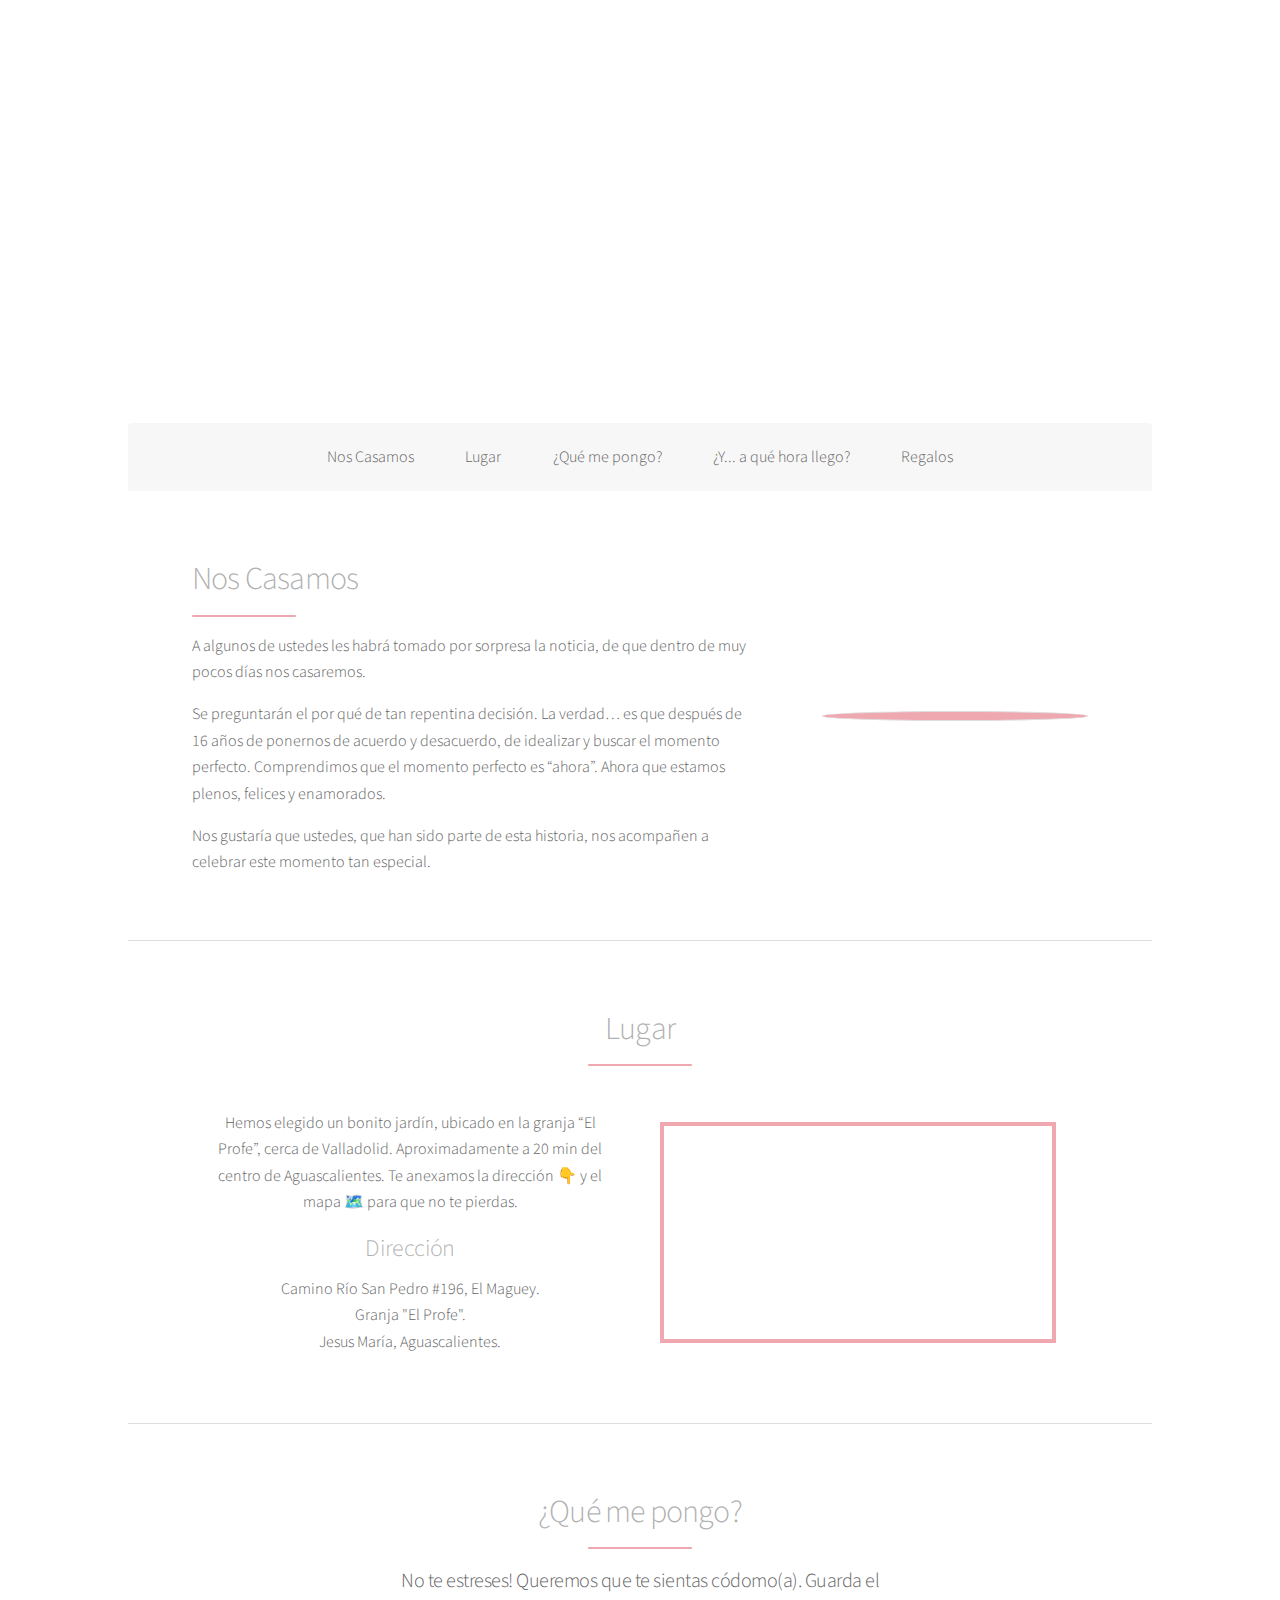
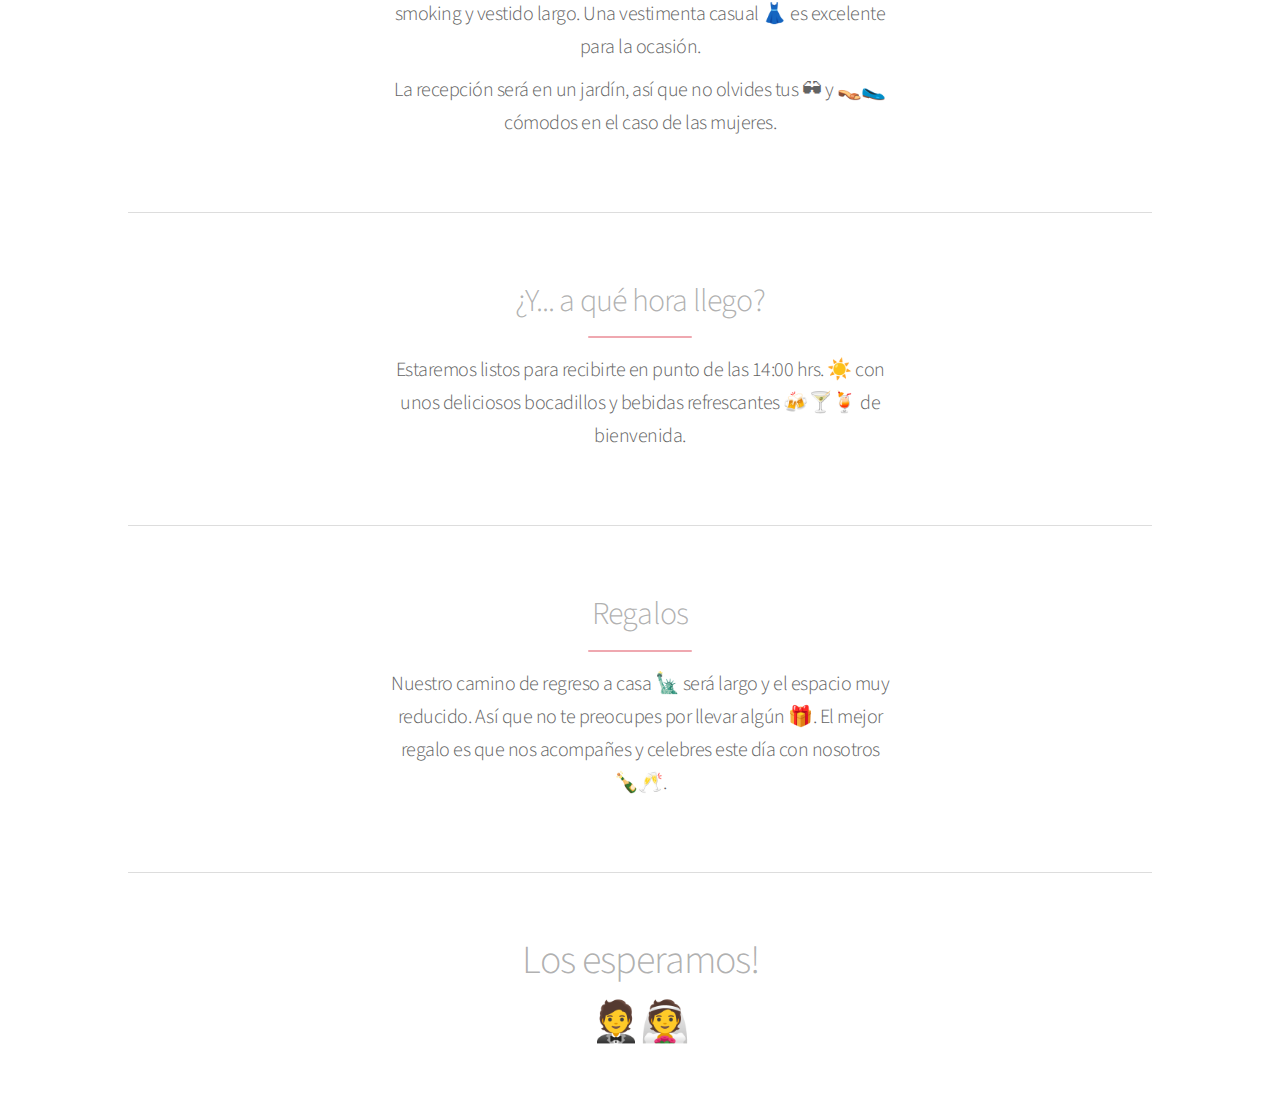
==== public/index.html @ 2f1b295c "update" ====
<!DOCTYPE html><html><head><meta charSet="utf-8"/><meta http-equiv="x-ua-compatible" content="ie=edge"/><meta name="viewport" content="width=device-width, initial-scale=1, shrink-to-fit=no"/><style data-href="/styles.52d91385289517b945f2.css">@import url(https://fonts.googleapis.com/css?family=Source+Sans+Pro:300,400);
/*!
 *  Font Awesome 4.7.0 by @davegandy - http://fontawesome.io - @fontawesome
 *  License - http://fontawesome.io/license (Font: SIL OFL 1.1, CSS: MIT License)
 */@font-face{font-family:FontAwesome;src:url(/static/fontawesome-webfont-674f50d287a8c48dc19ba404d20fe713.eot);src:url(/static/fontawesome-webfont-674f50d287a8c48dc19ba404d20fe713.eot?#iefix&v=4.7.0) format("embedded-opentype"),url(/static/fontawesome-webfont-af7ae505a9eed503f8b8e6982036873e.woff2) format("woff2"),url(/static/fontawesome-webfont-fee66e712a8a08eef5805a46892932ad.woff) format("woff"),url(/static/fontawesome-webfont-b06871f281fee6b241d60582ae9369b9.ttf) format("truetype"),url(/static/fontawesome-webfont-912ec66d7572ff821749319396470bde.svg#fontawesomeregular) format("svg");font-weight:400;font-style:normal}.fa{display:inline-block;font:normal normal normal 14px/1 FontAwesome;font-size:inherit;text-rendering:auto;-webkit-font-smoothing:antialiased;-moz-osx-font-smoothing:grayscale}.fa-lg{font-size:1.33333333em;line-height:.75em;vertical-align:-15%}.fa-2x{font-size:2em}.fa-3x{font-size:3em}.fa-4x{font-size:4em}.fa-5x{font-size:5em}.fa-fw{width:1.28571429em;text-align:center}.fa-ul{padding-left:0;margin-left:2.14285714em;list-style-type:none}.fa-ul>li{position:relative}.fa-li{position:absolute;left:-2.14285714em;width:2.14285714em;top:.14285714em;text-align:center}.fa-li.fa-lg{left:-1.85714286em}.fa-border{padding:.2em .25em .15em;border:.08em solid #eee;border-radius:.1em}.fa-pull-left{float:left}.fa-pull-right{float:right}.fa.fa-pull-left{margin-right:.3em}.fa.fa-pull-right{margin-left:.3em}.pull-right{float:right}.pull-left{float:left}.fa.pull-left{margin-right:.3em}.fa.pull-right{margin-left:.3em}.fa-spin{-webkit-animation:fa-spin 2s linear infinite;animation:fa-spin 2s linear infinite}.fa-pulse{-webkit-animation:fa-spin 1s steps(8) infinite;animation:fa-spin 1s steps(8) infinite}@-webkit-keyframes fa-spin{0%{-webkit-transform:rotate(0deg);transform:rotate(0deg)}to{-webkit-transform:rotate(359deg);transform:rotate(359deg)}}@keyframes fa-spin{0%{-webkit-transform:rotate(0deg);transform:rotate(0deg)}to{-webkit-transform:rotate(359deg);transform:rotate(359deg)}}.fa-rotate-90{-ms-filter:"progid:DXImageTransform.Microsoft.BasicImage(rotation=1)";-webkit-transform:rotate(90deg);transform:rotate(90deg)}.fa-rotate-180{-ms-filter:"progid:DXImageTransform.Microsoft.BasicImage(rotation=2)";-webkit-transform:rotate(180deg);transform:rotate(180deg)}.fa-rotate-270{-ms-filter:"progid:DXImageTransform.Microsoft.BasicImage(rotation=3)";-webkit-transform:rotate(270deg);transform:rotate(270deg)}.fa-flip-horizontal{-ms-filter:"progid:DXImageTransform.Microsoft.BasicImage(rotation=0, mirror=1)";-webkit-transform:scaleX(-1);transform:scaleX(-1)}.fa-flip-vertical{-ms-filter:"progid:DXImageTransform.Microsoft.BasicImage(rotation=2, mirror=1)";-webkit-transform:scaleY(-1);transform:scaleY(-1)}:root .fa-flip-horizontal,:root .fa-flip-vertical,:root .fa-rotate-90,:root .fa-rotate-180,:root .fa-rotate-270{-webkit-filter:none;filter:none}.fa-stack{position:relative;display:inline-block;width:2em;height:2em;line-height:2em;vertical-align:middle}.fa-stack-1x,.fa-stack-2x{position:absolute;left:0;width:100%;text-align:center}.fa-stack-1x{line-height:inherit}.fa-stack-2x{font-size:2em}.fa-inverse{color:#fff}.fa-glass:before{content:"\F000"}.fa-music:before{content:"\F001"}.fa-search:before{content:"\F002"}.fa-envelope-o:before{content:"\F003"}.fa-heart:before{content:"\F004"}.fa-star:before{content:"\F005"}.fa-star-o:before{content:"\F006"}.fa-user:before{content:"\F007"}.fa-film:before{content:"\F008"}.fa-th-large:before{content:"\F009"}.fa-th:before{content:"\F00A"}.fa-th-list:before{content:"\F00B"}.fa-check:before{content:"\F00C"}.fa-close:before,.fa-remove:before,.fa-times:before{content:"\F00D"}.fa-search-plus:before{content:"\F00E"}.fa-search-minus:before{content:"\F010"}.fa-power-off:before{content:"\F011"}.fa-signal:before{content:"\F012"}.fa-cog:before,.fa-gear:before{content:"\F013"}.fa-trash-o:before{content:"\F014"}.fa-home:before{content:"\F015"}.fa-file-o:before{content:"\F016"}.fa-clock-o:before{content:"\F017"}.fa-road:before{content:"\F018"}.fa-download:before{content:"\F019"}.fa-arrow-circle-o-down:before{content:"\F01A"}.fa-arrow-circle-o-up:before{content:"\F01B"}.fa-inbox:before{content:"\F01C"}.fa-play-circle-o:before{content:"\F01D"}.fa-repeat:before,.fa-rotate-right:before{content:"\F01E"}.fa-refresh:before{content:"\F021"}.fa-list-alt:before{content:"\F022"}.fa-lock:before{content:"\F023"}.fa-flag:before{content:"\F024"}.fa-headphones:before{content:"\F025"}.fa-volume-off:before{content:"\F026"}.fa-volume-down:before{content:"\F027"}.fa-volume-up:before{content:"\F028"}.fa-qrcode:before{content:"\F029"}.fa-barcode:before{content:"\F02A"}.fa-tag:before{content:"\F02B"}.fa-tags:before{content:"\F02C"}.fa-book:before{content:"\F02D"}.fa-bookmark:before{content:"\F02E"}.fa-print:before{content:"\F02F"}.fa-camera:before{content:"\F030"}.fa-font:before{content:"\F031"}.fa-bold:before{content:"\F032"}.fa-italic:before{content:"\F033"}.fa-text-height:before{content:"\F034"}.fa-text-width:before{content:"\F035"}.fa-align-left:before{content:"\F036"}.fa-align-center:before{content:"\F037"}.fa-align-right:before{content:"\F038"}.fa-align-justify:before{content:"\F039"}.fa-list:before{content:"\F03A"}.fa-dedent:before,.fa-outdent:before{content:"\F03B"}.fa-indent:before{content:"\F03C"}.fa-video-camera:before{content:"\F03D"}.fa-image:before,.fa-photo:before,.fa-picture-o:before{content:"\F03E"}.fa-pencil:before{content:"\F040"}.fa-map-marker:before{content:"\F041"}.fa-adjust:before{content:"\F042"}.fa-tint:before{content:"\F043"}.fa-edit:before,.fa-pencil-square-o:before{content:"\F044"}.fa-share-square-o:before{content:"\F045"}.fa-check-square-o:before{content:"\F046"}.fa-arrows:before{content:"\F047"}.fa-step-backward:before{content:"\F048"}.fa-fast-backward:before{content:"\F049"}.fa-backward:before{content:"\F04A"}.fa-play:before{content:"\F04B"}.fa-pause:before{content:"\F04C"}.fa-stop:before{content:"\F04D"}.fa-forward:before{content:"\F04E"}.fa-fast-forward:before{content:"\F050"}.fa-step-forward:before{content:"\F051"}.fa-eject:before{content:"\F052"}.fa-chevron-left:before{content:"\F053"}.fa-chevron-right:before{content:"\F054"}.fa-plus-circle:before{content:"\F055"}.fa-minus-circle:before{content:"\F056"}.fa-times-circle:before{content:"\F057"}.fa-check-circle:before{content:"\F058"}.fa-question-circle:before{content:"\F059"}.fa-info-circle:before{content:"\F05A"}.fa-crosshairs:before{content:"\F05B"}.fa-times-circle-o:before{content:"\F05C"}.fa-check-circle-o:before{content:"\F05D"}.fa-ban:before{content:"\F05E"}.fa-arrow-left:before{content:"\F060"}.fa-arrow-right:before{content:"\F061"}.fa-arrow-up:before{content:"\F062"}.fa-arrow-down:before{content:"\F063"}.fa-mail-forward:before,.fa-share:before{content:"\F064"}.fa-expand:before{content:"\F065"}.fa-compress:before{content:"\F066"}.fa-plus:before{content:"\F067"}.fa-minus:before{content:"\F068"}.fa-asterisk:before{content:"\F069"}.fa-exclamation-circle:before{content:"\F06A"}.fa-gift:before{content:"\F06B"}.fa-leaf:before{content:"\F06C"}.fa-fire:before{content:"\F06D"}.fa-eye:before{content:"\F06E"}.fa-eye-slash:before{content:"\F070"}.fa-exclamation-triangle:before,.fa-warning:before{content:"\F071"}.fa-plane:before{content:"\F072"}.fa-calendar:before{content:"\F073"}.fa-random:before{content:"\F074"}.fa-comment:before{content:"\F075"}.fa-magnet:before{content:"\F076"}.fa-chevron-up:before{content:"\F077"}.fa-chevron-down:before{content:"\F078"}.fa-retweet:before{content:"\F079"}.fa-shopping-cart:before{content:"\F07A"}.fa-folder:before{content:"\F07B"}.fa-folder-open:before{content:"\F07C"}.fa-arrows-v:before{content:"\F07D"}.fa-arrows-h:before{content:"\F07E"}.fa-bar-chart-o:before,.fa-bar-chart:before{content:"\F080"}.fa-twitter-square:before{content:"\F081"}.fa-facebook-square:before{content:"\F082"}.fa-camera-retro:before{content:"\F083"}.fa-key:before{content:"\F084"}.fa-cogs:before,.fa-gears:before{content:"\F085"}.fa-comments:before{content:"\F086"}.fa-thumbs-o-up:before{content:"\F087"}.fa-thumbs-o-down:before{content:"\F088"}.fa-star-half:before{content:"\F089"}.fa-heart-o:before{content:"\F08A"}.fa-sign-out:before{content:"\F08B"}.fa-linkedin-square:before{content:"\F08C"}.fa-thumb-tack:before{content:"\F08D"}.fa-external-link:before{content:"\F08E"}.fa-sign-in:before{content:"\F090"}.fa-trophy:before{content:"\F091"}.fa-github-square:before{content:"\F092"}.fa-upload:before{content:"\F093"}.fa-lemon-o:before{content:"\F094"}.fa-phone:before{content:"\F095"}.fa-square-o:before{content:"\F096"}.fa-bookmark-o:before{content:"\F097"}.fa-phone-square:before{content:"\F098"}.fa-twitter:before{content:"\F099"}.fa-facebook-f:before,.fa-facebook:before{content:"\F09A"}.fa-github:before{content:"\F09B"}.fa-unlock:before{content:"\F09C"}.fa-credit-card:before{content:"\F09D"}.fa-feed:before,.fa-rss:before{content:"\F09E"}.fa-hdd-o:before{content:"\F0A0"}.fa-bullhorn:before{content:"\F0A1"}.fa-bell:before{content:"\F0F3"}.fa-certificate:before{content:"\F0A3"}.fa-hand-o-right:before{content:"\F0A4"}.fa-hand-o-left:before{content:"\F0A5"}.fa-hand-o-up:before{content:"\F0A6"}.fa-hand-o-down:before{content:"\F0A7"}.fa-arrow-circle-left:before{content:"\F0A8"}.fa-arrow-circle-right:before{content:"\F0A9"}.fa-arrow-circle-up:before{content:"\F0AA"}.fa-arrow-circle-down:before{content:"\F0AB"}.fa-globe:before{content:"\F0AC"}.fa-wrench:before{content:"\F0AD"}.fa-tasks:before{content:"\F0AE"}.fa-filter:before{content:"\F0B0"}.fa-briefcase:before{content:"\F0B1"}.fa-arrows-alt:before{content:"\F0B2"}.fa-group:before,.fa-users:before{content:"\F0C0"}.fa-chain:before,.fa-link:before{content:"\F0C1"}.fa-cloud:before{content:"\F0C2"}.fa-flask:before{content:"\F0C3"}.fa-cut:before,.fa-scissors:before{content:"\F0C4"}.fa-copy:before,.fa-files-o:before{content:"\F0C5"}.fa-paperclip:before{content:"\F0C6"}.fa-floppy-o:before,.fa-save:before{content:"\F0C7"}.fa-square:before{content:"\F0C8"}.fa-bars:before,.fa-navicon:before,.fa-reorder:before{content:"\F0C9"}.fa-list-ul:before{content:"\F0CA"}.fa-list-ol:before{content:"\F0CB"}.fa-strikethrough:before{content:"\F0CC"}.fa-underline:before{content:"\F0CD"}.fa-table:before{content:"\F0CE"}.fa-magic:before{content:"\F0D0"}.fa-truck:before{content:"\F0D1"}.fa-pinterest:before{content:"\F0D2"}.fa-pinterest-square:before{content:"\F0D3"}.fa-google-plus-square:before{content:"\F0D4"}.fa-google-plus:before{content:"\F0D5"}.fa-money:before{content:"\F0D6"}.fa-caret-down:before{content:"\F0D7"}.fa-caret-up:before{content:"\F0D8"}.fa-caret-left:before{content:"\F0D9"}.fa-caret-right:before{content:"\F0DA"}.fa-columns:before{content:"\F0DB"}.fa-sort:before,.fa-unsorted:before{content:"\F0DC"}.fa-sort-desc:before,.fa-sort-down:before{content:"\F0DD"}.fa-sort-asc:before,.fa-sort-up:before{content:"\F0DE"}.fa-envelope:before{content:"\F0E0"}.fa-linkedin:before{content:"\F0E1"}.fa-rotate-left:before,.fa-undo:before{content:"\F0E2"}.fa-gavel:before,.fa-legal:before{content:"\F0E3"}.fa-dashboard:before,.fa-tachometer:before{content:"\F0E4"}.fa-comment-o:before{content:"\F0E5"}.fa-comments-o:before{content:"\F0E6"}.fa-bolt:before,.fa-flash:before{content:"\F0E7"}.fa-sitemap:before{content:"\F0E8"}.fa-umbrella:before{content:"\F0E9"}.fa-clipboard:before,.fa-paste:before{content:"\F0EA"}.fa-lightbulb-o:before{content:"\F0EB"}.fa-exchange:before{content:"\F0EC"}.fa-cloud-download:before{content:"\F0ED"}.fa-cloud-upload:before{content:"\F0EE"}.fa-user-md:before{content:"\F0F0"}.fa-stethoscope:before{content:"\F0F1"}.fa-suitcase:before{content:"\F0F2"}.fa-bell-o:before{content:"\F0A2"}.fa-coffee:before{content:"\F0F4"}.fa-cutlery:before{content:"\F0F5"}.fa-file-text-o:before{content:"\F0F6"}.fa-building-o:before{content:"\F0F7"}.fa-hospital-o:before{content:"\F0F8"}.fa-ambulance:before{content:"\F0F9"}.fa-medkit:before{content:"\F0FA"}.fa-fighter-jet:before{content:"\F0FB"}.fa-beer:before{content:"\F0FC"}.fa-h-square:before{content:"\F0FD"}.fa-plus-square:before{content:"\F0FE"}.fa-angle-double-left:before{content:"\F100"}.fa-angle-double-right:before{content:"\F101"}.fa-angle-double-up:before{content:"\F102"}.fa-angle-double-down:before{content:"\F103"}.fa-angle-left:before{content:"\F104"}.fa-angle-right:before{content:"\F105"}.fa-angle-up:before{content:"\F106"}.fa-angle-down:before{content:"\F107"}.fa-desktop:before{content:"\F108"}.fa-laptop:before{content:"\F109"}.fa-tablet:before{content:"\F10A"}.fa-mobile-phone:before,.fa-mobile:before{content:"\F10B"}.fa-circle-o:before{content:"\F10C"}.fa-quote-left:before{content:"\F10D"}.fa-quote-right:before{content:"\F10E"}.fa-spinner:before{content:"\F110"}.fa-circle:before{content:"\F111"}.fa-mail-reply:before,.fa-reply:before{content:"\F112"}.fa-github-alt:before{content:"\F113"}.fa-folder-o:before{content:"\F114"}.fa-folder-open-o:before{content:"\F115"}.fa-smile-o:before{content:"\F118"}.fa-frown-o:before{content:"\F119"}.fa-meh-o:before{content:"\F11A"}.fa-gamepad:before{content:"\F11B"}.fa-keyboard-o:before{content:"\F11C"}.fa-flag-o:before{content:"\F11D"}.fa-flag-checkered:before{content:"\F11E"}.fa-terminal:before{content:"\F120"}.fa-code:before{content:"\F121"}.fa-mail-reply-all:before,.fa-reply-all:before{content:"\F122"}.fa-star-half-empty:before,.fa-star-half-full:before,.fa-star-half-o:before{content:"\F123"}.fa-location-arrow:before{content:"\F124"}.fa-crop:before{content:"\F125"}.fa-code-fork:before{content:"\F126"}.fa-chain-broken:before,.fa-unlink:before{content:"\F127"}.fa-question:before{content:"\F128"}.fa-info:before{content:"\F129"}.fa-exclamation:before{content:"\F12A"}.fa-superscript:before{content:"\F12B"}.fa-subscript:before{content:"\F12C"}.fa-eraser:before{content:"\F12D"}.fa-puzzle-piece:before{content:"\F12E"}.fa-microphone:before{content:"\F130"}.fa-microphone-slash:before{content:"\F131"}.fa-shield:before{content:"\F132"}.fa-calendar-o:before{content:"\F133"}.fa-fire-extinguisher:before{content:"\F134"}.fa-rocket:before{content:"\F135"}.fa-maxcdn:before{content:"\F136"}.fa-chevron-circle-left:before{content:"\F137"}.fa-chevron-circle-right:before{content:"\F138"}.fa-chevron-circle-up:before{content:"\F139"}.fa-chevron-circle-down:before{content:"\F13A"}.fa-html5:before{content:"\F13B"}.fa-css3:before{content:"\F13C"}.fa-anchor:before{content:"\F13D"}.fa-unlock-alt:before{content:"\F13E"}.fa-bullseye:before{content:"\F140"}.fa-ellipsis-h:before{content:"\F141"}.fa-ellipsis-v:before{content:"\F142"}.fa-rss-square:before{content:"\F143"}.fa-play-circle:before{content:"\F144"}.fa-ticket:before{content:"\F145"}.fa-minus-square:before{content:"\F146"}.fa-minus-square-o:before{content:"\F147"}.fa-level-up:before{content:"\F148"}.fa-level-down:before{content:"\F149"}.fa-check-square:before{content:"\F14A"}.fa-pencil-square:before{content:"\F14B"}.fa-external-link-square:before{content:"\F14C"}.fa-share-square:before{content:"\F14D"}.fa-compass:before{content:"\F14E"}.fa-caret-square-o-down:before,.fa-toggle-down:before{content:"\F150"}.fa-caret-square-o-up:before,.fa-toggle-up:before{content:"\F151"}.fa-caret-square-o-right:before,.fa-toggle-right:before{content:"\F152"}.fa-eur:before,.fa-euro:before{content:"\F153"}.fa-gbp:before{content:"\F154"}.fa-dollar:before,.fa-usd:before{content:"\F155"}.fa-inr:before,.fa-rupee:before{content:"\F156"}.fa-cny:before,.fa-jpy:before,.fa-rmb:before,.fa-yen:before{content:"\F157"}.fa-rouble:before,.fa-rub:before,.fa-ruble:before{content:"\F158"}.fa-krw:before,.fa-won:before{content:"\F159"}.fa-bitcoin:before,.fa-btc:before{content:"\F15A"}.fa-file:before{content:"\F15B"}.fa-file-text:before{content:"\F15C"}.fa-sort-alpha-asc:before{content:"\F15D"}.fa-sort-alpha-desc:before{content:"\F15E"}.fa-sort-amount-asc:before{content:"\F160"}.fa-sort-amount-desc:before{content:"\F161"}.fa-sort-numeric-asc:before{content:"\F162"}.fa-sort-numeric-desc:before{content:"\F163"}.fa-thumbs-up:before{content:"\F164"}.fa-thumbs-down:before{content:"\F165"}.fa-youtube-square:before{content:"\F166"}.fa-youtube:before{content:"\F167"}.fa-xing:before{content:"\F168"}.fa-xing-square:before{content:"\F169"}.fa-youtube-play:before{content:"\F16A"}.fa-dropbox:before{content:"\F16B"}.fa-stack-overflow:before{content:"\F16C"}.fa-instagram:before{content:"\F16D"}.fa-flickr:before{content:"\F16E"}.fa-adn:before{content:"\F170"}.fa-bitbucket:before{content:"\F171"}.fa-bitbucket-square:before{content:"\F172"}.fa-tumblr:before{content:"\F173"}.fa-tumblr-square:before{content:"\F174"}.fa-long-arrow-down:before{content:"\F175"}.fa-long-arrow-up:before{content:"\F176"}.fa-long-arrow-left:before{content:"\F177"}.fa-long-arrow-right:before{content:"\F178"}.fa-apple:before{content:"\F179"}.fa-windows:before{content:"\F17A"}.fa-android:before{content:"\F17B"}.fa-linux:before{content:"\F17C"}.fa-dribbble:before{content:"\F17D"}.fa-skype:before{content:"\F17E"}.fa-foursquare:before{content:"\F180"}.fa-trello:before{content:"\F181"}.fa-female:before{content:"\F182"}.fa-male:before{content:"\F183"}.fa-gittip:before,.fa-gratipay:before{content:"\F184"}.fa-sun-o:before{content:"\F185"}.fa-moon-o:before{content:"\F186"}.fa-archive:before{content:"\F187"}.fa-bug:before{content:"\F188"}.fa-vk:before{content:"\F189"}.fa-weibo:before{content:"\F18A"}.fa-renren:before{content:"\F18B"}.fa-pagelines:before{content:"\F18C"}.fa-stack-exchange:before{content:"\F18D"}.fa-arrow-circle-o-right:before{content:"\F18E"}.fa-arrow-circle-o-left:before{content:"\F190"}.fa-caret-square-o-left:before,.fa-toggle-left:before{content:"\F191"}.fa-dot-circle-o:before{content:"\F192"}.fa-wheelchair:before{content:"\F193"}.fa-vimeo-square:before{content:"\F194"}.fa-try:before,.fa-turkish-lira:before{content:"\F195"}.fa-plus-square-o:before{content:"\F196"}.fa-space-shuttle:before{content:"\F197"}.fa-slack:before{content:"\F198"}.fa-envelope-square:before{content:"\F199"}.fa-wordpress:before{content:"\F19A"}.fa-openid:before{content:"\F19B"}.fa-bank:before,.fa-institution:before,.fa-university:before{content:"\F19C"}.fa-graduation-cap:before,.fa-mortar-board:before{content:"\F19D"}.fa-yahoo:before{content:"\F19E"}.fa-google:before{content:"\F1A0"}.fa-reddit:before{content:"\F1A1"}.fa-reddit-square:before{content:"\F1A2"}.fa-stumbleupon-circle:before{content:"\F1A3"}.fa-stumbleupon:before{content:"\F1A4"}.fa-delicious:before{content:"\F1A5"}.fa-digg:before{content:"\F1A6"}.fa-pied-piper-pp:before{content:"\F1A7"}.fa-pied-piper-alt:before{content:"\F1A8"}.fa-drupal:before{content:"\F1A9"}.fa-joomla:before{content:"\F1AA"}.fa-language:before{content:"\F1AB"}.fa-fax:before{content:"\F1AC"}.fa-building:before{content:"\F1AD"}.fa-child:before{content:"\F1AE"}.fa-paw:before{content:"\F1B0"}.fa-spoon:before{content:"\F1B1"}.fa-cube:before{content:"\F1B2"}.fa-cubes:before{content:"\F1B3"}.fa-behance:before{content:"\F1B4"}.fa-behance-square:before{content:"\F1B5"}.fa-steam:before{content:"\F1B6"}.fa-steam-square:before{content:"\F1B7"}.fa-recycle:before{content:"\F1B8"}.fa-automobile:before,.fa-car:before{content:"\F1B9"}.fa-cab:before,.fa-taxi:before{content:"\F1BA"}.fa-tree:before{content:"\F1BB"}.fa-spotify:before{content:"\F1BC"}.fa-deviantart:before{content:"\F1BD"}.fa-soundcloud:before{content:"\F1BE"}.fa-database:before{content:"\F1C0"}.fa-file-pdf-o:before{content:"\F1C1"}.fa-file-word-o:before{content:"\F1C2"}.fa-file-excel-o:before{content:"\F1C3"}.fa-file-powerpoint-o:before{content:"\F1C4"}.fa-file-image-o:before,.fa-file-photo-o:before,.fa-file-picture-o:before{content:"\F1C5"}.fa-file-archive-o:before,.fa-file-zip-o:before{content:"\F1C6"}.fa-file-audio-o:before,.fa-file-sound-o:before{content:"\F1C7"}.fa-file-movie-o:before,.fa-file-video-o:before{content:"\F1C8"}.fa-file-code-o:before{content:"\F1C9"}.fa-vine:before{content:"\F1CA"}.fa-codepen:before{content:"\F1CB"}.fa-jsfiddle:before{content:"\F1CC"}.fa-life-bouy:before,.fa-life-buoy:before,.fa-life-ring:before,.fa-life-saver:before,.fa-support:before{content:"\F1CD"}.fa-circle-o-notch:before{content:"\F1CE"}.fa-ra:before,.fa-rebel:before,.fa-resistance:before{content:"\F1D0"}.fa-empire:before,.fa-ge:before{content:"\F1D1"}.fa-git-square:before{content:"\F1D2"}.fa-git:before{content:"\F1D3"}.fa-hacker-news:before,.fa-y-combinator-square:before,.fa-yc-square:before{content:"\F1D4"}.fa-tencent-weibo:before{content:"\F1D5"}.fa-qq:before{content:"\F1D6"}.fa-wechat:before,.fa-weixin:before{content:"\F1D7"}.fa-paper-plane:before,.fa-send:before{content:"\F1D8"}.fa-paper-plane-o:before,.fa-send-o:before{content:"\F1D9"}.fa-history:before{content:"\F1DA"}.fa-circle-thin:before{content:"\F1DB"}.fa-header:before{content:"\F1DC"}.fa-paragraph:before{content:"\F1DD"}.fa-sliders:before{content:"\F1DE"}.fa-share-alt:before{content:"\F1E0"}.fa-share-alt-square:before{content:"\F1E1"}.fa-bomb:before{content:"\F1E2"}.fa-futbol-o:before,.fa-soccer-ball-o:before{content:"\F1E3"}.fa-tty:before{content:"\F1E4"}.fa-binoculars:before{content:"\F1E5"}.fa-plug:before{content:"\F1E6"}.fa-slideshare:before{content:"\F1E7"}.fa-twitch:before{content:"\F1E8"}.fa-yelp:before{content:"\F1E9"}.fa-newspaper-o:before{content:"\F1EA"}.fa-wifi:before{content:"\F1EB"}.fa-calculator:before{content:"\F1EC"}.fa-paypal:before{content:"\F1ED"}.fa-google-wallet:before{content:"\F1EE"}.fa-cc-visa:before{content:"\F1F0"}.fa-cc-mastercard:before{content:"\F1F1"}.fa-cc-discover:before{content:"\F1F2"}.fa-cc-amex:before{content:"\F1F3"}.fa-cc-paypal:before{content:"\F1F4"}.fa-cc-stripe:before{content:"\F1F5"}.fa-bell-slash:before{content:"\F1F6"}.fa-bell-slash-o:before{content:"\F1F7"}.fa-trash:before{content:"\F1F8"}.fa-copyright:before{content:"\F1F9"}.fa-at:before{content:"\F1FA"}.fa-eyedropper:before{content:"\F1FB"}.fa-paint-brush:before{content:"\F1FC"}.fa-birthday-cake:before{content:"\F1FD"}.fa-area-chart:before{content:"\F1FE"}.fa-pie-chart:before{content:"\F200"}.fa-line-chart:before{content:"\F201"}.fa-lastfm:before{content:"\F202"}.fa-lastfm-square:before{content:"\F203"}.fa-toggle-off:before{content:"\F204"}.fa-toggle-on:before{content:"\F205"}.fa-bicycle:before{content:"\F206"}.fa-bus:before{content:"\F207"}.fa-ioxhost:before{content:"\F208"}.fa-angellist:before{content:"\F209"}.fa-cc:before{content:"\F20A"}.fa-ils:before,.fa-shekel:before,.fa-sheqel:before{content:"\F20B"}.fa-meanpath:before{content:"\F20C"}.fa-buysellads:before{content:"\F20D"}.fa-connectdevelop:before{content:"\F20E"}.fa-dashcube:before{content:"\F210"}.fa-forumbee:before{content:"\F211"}.fa-leanpub:before{content:"\F212"}.fa-sellsy:before{content:"\F213"}.fa-shirtsinbulk:before{content:"\F214"}.fa-simplybuilt:before{content:"\F215"}.fa-skyatlas:before{content:"\F216"}.fa-cart-plus:before{content:"\F217"}.fa-cart-arrow-down:before{content:"\F218"}.fa-diamond:before{content:"\F219"}.fa-ship:before{content:"\F21A"}.fa-user-secret:before{content:"\F21B"}.fa-motorcycle:before{content:"\F21C"}.fa-street-view:before{content:"\F21D"}.fa-heartbeat:before{content:"\F21E"}.fa-venus:before{content:"\F221"}.fa-mars:before{content:"\F222"}.fa-mercury:before{content:"\F223"}.fa-intersex:before,.fa-transgender:before{content:"\F224"}.fa-transgender-alt:before{content:"\F225"}.fa-venus-double:before{content:"\F226"}.fa-mars-double:before{content:"\F227"}.fa-venus-mars:before{content:"\F228"}.fa-mars-stroke:before{content:"\F229"}.fa-mars-stroke-v:before{content:"\F22A"}.fa-mars-stroke-h:before{content:"\F22B"}.fa-neuter:before{content:"\F22C"}.fa-genderless:before{content:"\F22D"}.fa-facebook-official:before{content:"\F230"}.fa-pinterest-p:before{content:"\F231"}.fa-whatsapp:before{content:"\F232"}.fa-server:before{content:"\F233"}.fa-user-plus:before{content:"\F234"}.fa-user-times:before{content:"\F235"}.fa-bed:before,.fa-hotel:before{content:"\F236"}.fa-viacoin:before{content:"\F237"}.fa-train:before{content:"\F238"}.fa-subway:before{content:"\F239"}.fa-medium:before{content:"\F23A"}.fa-y-combinator:before,.fa-yc:before{content:"\F23B"}.fa-optin-monster:before{content:"\F23C"}.fa-opencart:before{content:"\F23D"}.fa-expeditedssl:before{content:"\F23E"}.fa-battery-4:before,.fa-battery-full:before,.fa-battery:before{content:"\F240"}.fa-battery-3:before,.fa-battery-three-quarters:before{content:"\F241"}.fa-battery-2:before,.fa-battery-half:before{content:"\F242"}.fa-battery-1:before,.fa-battery-quarter:before{content:"\F243"}.fa-battery-0:before,.fa-battery-empty:before{content:"\F244"}.fa-mouse-pointer:before{content:"\F245"}.fa-i-cursor:before{content:"\F246"}.fa-object-group:before{content:"\F247"}.fa-object-ungroup:before{content:"\F248"}.fa-sticky-note:before{content:"\F249"}.fa-sticky-note-o:before{content:"\F24A"}.fa-cc-jcb:before{content:"\F24B"}.fa-cc-diners-club:before{content:"\F24C"}.fa-clone:before{content:"\F24D"}.fa-balance-scale:before{content:"\F24E"}.fa-hourglass-o:before{content:"\F250"}.fa-hourglass-1:before,.fa-hourglass-start:before{content:"\F251"}.fa-hourglass-2:before,.fa-hourglass-half:before{content:"\F252"}.fa-hourglass-3:before,.fa-hourglass-end:before{content:"\F253"}.fa-hourglass:before{content:"\F254"}.fa-hand-grab-o:before,.fa-hand-rock-o:before{content:"\F255"}.fa-hand-paper-o:before,.fa-hand-stop-o:before{content:"\F256"}.fa-hand-scissors-o:before{content:"\F257"}.fa-hand-lizard-o:before{content:"\F258"}.fa-hand-spock-o:before{content:"\F259"}.fa-hand-pointer-o:before{content:"\F25A"}.fa-hand-peace-o:before{content:"\F25B"}.fa-trademark:before{content:"\F25C"}.fa-registered:before{content:"\F25D"}.fa-creative-commons:before{content:"\F25E"}.fa-gg:before{content:"\F260"}.fa-gg-circle:before{content:"\F261"}.fa-tripadvisor:before{content:"\F262"}.fa-odnoklassniki:before{content:"\F263"}.fa-odnoklassniki-square:before{content:"\F264"}.fa-get-pocket:before{content:"\F265"}.fa-wikipedia-w:before{content:"\F266"}.fa-safari:before{content:"\F267"}.fa-chrome:before{content:"\F268"}.fa-firefox:before{content:"\F269"}.fa-opera:before{content:"\F26A"}.fa-internet-explorer:before{content:"\F26B"}.fa-television:before,.fa-tv:before{content:"\F26C"}.fa-contao:before{content:"\F26D"}.fa-500px:before{content:"\F26E"}.fa-amazon:before{content:"\F270"}.fa-calendar-plus-o:before{content:"\F271"}.fa-calendar-minus-o:before{content:"\F272"}.fa-calendar-times-o:before{content:"\F273"}.fa-calendar-check-o:before{content:"\F274"}.fa-industry:before{content:"\F275"}.fa-map-pin:before{content:"\F276"}.fa-map-signs:before{content:"\F277"}.fa-map-o:before{content:"\F278"}.fa-map:before{content:"\F279"}.fa-commenting:before{content:"\F27A"}.fa-commenting-o:before{content:"\F27B"}.fa-houzz:before{content:"\F27C"}.fa-vimeo:before{content:"\F27D"}.fa-black-tie:before{content:"\F27E"}.fa-fonticons:before{content:"\F280"}.fa-reddit-alien:before{content:"\F281"}.fa-edge:before{content:"\F282"}.fa-credit-card-alt:before{content:"\F283"}.fa-codiepie:before{content:"\F284"}.fa-modx:before{content:"\F285"}.fa-fort-awesome:before{content:"\F286"}.fa-usb:before{content:"\F287"}.fa-product-hunt:before{content:"\F288"}.fa-mixcloud:before{content:"\F289"}.fa-scribd:before{content:"\F28A"}.fa-pause-circle:before{content:"\F28B"}.fa-pause-circle-o:before{content:"\F28C"}.fa-stop-circle:before{content:"\F28D"}.fa-stop-circle-o:before{content:"\F28E"}.fa-shopping-bag:before{content:"\F290"}.fa-shopping-basket:before{content:"\F291"}.fa-hashtag:before{content:"\F292"}.fa-bluetooth:before{content:"\F293"}.fa-bluetooth-b:before{content:"\F294"}.fa-percent:before{content:"\F295"}.fa-gitlab:before{content:"\F296"}.fa-wpbeginner:before{content:"\F297"}.fa-wpforms:before{content:"\F298"}.fa-envira:before{content:"\F299"}.fa-universal-access:before{content:"\F29A"}.fa-wheelchair-alt:before{content:"\F29B"}.fa-question-circle-o:before{content:"\F29C"}.fa-blind:before{content:"\F29D"}.fa-audio-description:before{content:"\F29E"}.fa-volume-control-phone:before{content:"\F2A0"}.fa-braille:before{content:"\F2A1"}.fa-assistive-listening-systems:before{content:"\F2A2"}.fa-american-sign-language-interpreting:before,.fa-asl-interpreting:before{content:"\F2A3"}.fa-deaf:before,.fa-deafness:before,.fa-hard-of-hearing:before{content:"\F2A4"}.fa-glide:before{content:"\F2A5"}.fa-glide-g:before{content:"\F2A6"}.fa-sign-language:before,.fa-signing:before{content:"\F2A7"}.fa-low-vision:before{content:"\F2A8"}.fa-viadeo:before{content:"\F2A9"}.fa-viadeo-square:before{content:"\F2AA"}.fa-snapchat:before{content:"\F2AB"}.fa-snapchat-ghost:before{content:"\F2AC"}.fa-snapchat-square:before{content:"\F2AD"}.fa-pied-piper:before{content:"\F2AE"}.fa-first-order:before{content:"\F2B0"}.fa-yoast:before{content:"\F2B1"}.fa-themeisle:before{content:"\F2B2"}.fa-google-plus-circle:before,.fa-google-plus-official:before{content:"\F2B3"}.fa-fa:before,.fa-font-awesome:before{content:"\F2B4"}.fa-handshake-o:before{content:"\F2B5"}.fa-envelope-open:before{content:"\F2B6"}.fa-envelope-open-o:before{content:"\F2B7"}.fa-linode:before{content:"\F2B8"}.fa-address-book:before{content:"\F2B9"}.fa-address-book-o:before{content:"\F2BA"}.fa-address-card:before,.fa-vcard:before{content:"\F2BB"}.fa-address-card-o:before,.fa-vcard-o:before{content:"\F2BC"}.fa-user-circle:before{content:"\F2BD"}.fa-user-circle-o:before{content:"\F2BE"}.fa-user-o:before{content:"\F2C0"}.fa-id-badge:before{content:"\F2C1"}.fa-drivers-license:before,.fa-id-card:before{content:"\F2C2"}.fa-drivers-license-o:before,.fa-id-card-o:before{content:"\F2C3"}.fa-quora:before{content:"\F2C4"}.fa-free-code-camp:before{content:"\F2C5"}.fa-telegram:before{content:"\F2C6"}.fa-thermometer-4:before,.fa-thermometer-full:before,.fa-thermometer:before{content:"\F2C7"}.fa-thermometer-3:before,.fa-thermometer-three-quarters:before{content:"\F2C8"}.fa-thermometer-2:before,.fa-thermometer-half:before{content:"\F2C9"}.fa-thermometer-1:before,.fa-thermometer-quarter:before{content:"\F2CA"}.fa-thermometer-0:before,.fa-thermometer-empty:before{content:"\F2CB"}.fa-shower:before{content:"\F2CC"}.fa-bath:before,.fa-bathtub:before,.fa-s15:before{content:"\F2CD"}.fa-podcast:before{content:"\F2CE"}.fa-window-maximize:before{content:"\F2D0"}.fa-window-minimize:before{content:"\F2D1"}.fa-window-restore:before{content:"\F2D2"}.fa-times-rectangle:before,.fa-window-close:before{content:"\F2D3"}.fa-times-rectangle-o:before,.fa-window-close-o:before{content:"\F2D4"}.fa-bandcamp:before{content:"\F2D5"}.fa-grav:before{content:"\F2D6"}.fa-etsy:before{content:"\F2D7"}.fa-imdb:before{content:"\F2D8"}.fa-ravelry:before{content:"\F2D9"}.fa-eercast:before{content:"\F2DA"}.fa-microchip:before{content:"\F2DB"}.fa-snowflake-o:before{content:"\F2DC"}.fa-superpowers:before{content:"\F2DD"}.fa-wpexplorer:before{content:"\F2DE"}.fa-meetup:before{content:"\F2E0"}.sr-only{position:absolute;width:1px;height:1px;padding:0;margin:-1px;overflow:hidden;clip:rect(0,0,0,0);border:0}.sr-only-focusable:active,.sr-only-focusable:focus{position:static;width:auto;height:auto;margin:0;overflow:visible;clip:auto}a,abbr,acronym,address,applet,article,aside,audio,b,big,blockquote,body,canvas,caption,center,cite,code,dd,del,details,dfn,div,dl,dt,em,embed,fieldset,figcaption,figure,footer,form,h1,h2,h3,h4,h5,h6,header,hgroup,html,i,iframe,img,ins,kbd,label,legend,li,mark,menu,nav,object,ol,output,p,pre,q,ruby,s,samp,section,small,span,strike,strong,sub,summary,sup,table,tbody,td,tfoot,th,thead,time,tr,tt,u,ul,var,video{margin:0;padding:0;border:0;font-size:100%;font:inherit;vertical-align:baseline}article,aside,details,figcaption,figure,footer,header,hgroup,menu,nav,section{display:block}body{line-height:1}ol,ul{list-style:none}blockquote,q{quotes:none}blockquote:after,blockquote:before,q:after,q:before{content:"";content:none}table{border-collapse:collapse;border-spacing:0}body{-webkit-text-size-adjust:none}*,.row,:after,:before{box-sizing:border-box}.row{border-bottom:1px solid transparent}.row>*{float:left;box-sizing:border-box}.row:after,.row:before{content:"";display:block;clear:both;height:0}.row.uniform>*>:first-child{margin-top:0}.row.uniform>*>:last-child{margin-bottom:0}.row.\30 \25>*{padding:0}.row.\30 \25{margin:0 0 -1px}.row.uniform.\30 \25>*{padding:0}.row.uniform.\30 \25{margin:0 0 -1px}.row>*{padding:0 0 0 1.5em}.row{margin:0 0 -1px -1.5em}.row.uniform>*{padding:1.5em 0 0 1.5em}.row.uniform{margin:-1.5em 0 -1px -1.5em}.row.\32 00\25>*{padding:0 0 0 3em}.row.\32 00\25{margin:0 0 -1px -3em}.row.uniform.\32 00\25>*{padding:3em 0 0 3em}.row.uniform.\32 00\25{margin:-3em 0 -1px -3em}.row.\31 50\25>*{padding:0 0 0 2.25em}.row.\31 50\25{margin:0 0 -1px -2.25em}.row.uniform.\31 50\25>*{padding:2.25em 0 0 2.25em}.row.uniform.\31 50\25{margin:-2.25em 0 -1px -2.25em}.row.\35 0\25>*{padding:0 0 0 .75em}.row.\35 0\25{margin:0 0 -1px -.75em}.row.uniform.\35 0\25>*{padding:.75em 0 0 .75em}.row.uniform.\35 0\25{margin:-.75em 0 -1px -.75em}.row.\32 5\25>*{padding:0 0 0 .375em}.row.\32 5\25{margin:0 0 -1px -.375em}.row.uniform.\32 5\25>*{padding:.375em 0 0 .375em}.row.uniform.\32 5\25{margin:-.375em 0 -1px -.375em}.\31 2u,.\31 2u24{width:100%;clear:none;margin-left:0}.\31 1u,.\31 1u24{width:91.6666666667%;clear:none;margin-left:0}.\31 0u,.\31 0u24{width:83.3333333333%;clear:none;margin-left:0}.\39 u,.\39 u24{width:75%;clear:none;margin-left:0}.\38 u,.\38 u24{width:66.6666666667%;clear:none;margin-left:0}.\37 u,.\37 u24{width:58.3333333333%;clear:none;margin-left:0}.\36 u,.\36 u24{width:50%;clear:none;margin-left:0}.\35 u,.\35 u24{width:41.6666666667%;clear:none;margin-left:0}.\34 u,.\34 u24{width:33.3333333333%;clear:none;margin-left:0}.\33 u,.\33 u24{width:25%;clear:none;margin-left:0}.\32 u,.\32 u24{width:16.6666666667%;clear:none;margin-left:0}.\31 u,.\31 u24{width:8.3333333333%;clear:none;margin-left:0}.\31 0u24+*,.\31 1u24+*,.\31 2u24+*,.\31 u24+*,.\32 u24+*,.\33 u24+*,.\34 u24+*,.\35 u24+*,.\36 u24+*,.\37 u24+*,.\38 u24+*,.\39 u24+*{clear:left}.-11u{margin-left:91.6666666667%}.-10u{margin-left:83.3333333333%}.-9u{margin-left:75%}.-8u{margin-left:66.6666666667%}.-7u{margin-left:58.3333333333%}.-6u{margin-left:50%}.-5u{margin-left:41.6666666667%}.-4u{margin-left:33.3333333333%}.-3u{margin-left:25%}.-2u{margin-left:16.6666666667%}.-1u{margin-left:8.3333333333%}@media screen and (max-width:1680px){.row>*{padding:0 0 0 1.5em}.row{margin:0 0 -1px -1.5em}.row.uniform>*{padding:1.5em 0 0 1.5em}.row.uniform{margin:-1.5em 0 -1px -1.5em}.row.\32 00\25>*{padding:0 0 0 3em}.row.\32 00\25{margin:0 0 -1px -3em}.row.uniform.\32 00\25>*{padding:3em 0 0 3em}.row.uniform.\32 00\25{margin:-3em 0 -1px -3em}.row.\31 50\25>*{padding:0 0 0 2.25em}.row.\31 50\25{margin:0 0 -1px -2.25em}.row.uniform.\31 50\25>*{padding:2.25em 0 0 2.25em}.row.uniform.\31 50\25{margin:-2.25em 0 -1px -2.25em}.row.\35 0\25>*{padding:0 0 0 .75em}.row.\35 0\25{margin:0 0 -1px -.75em}.row.uniform.\35 0\25>*{padding:.75em 0 0 .75em}.row.uniform.\35 0\25{margin:-.75em 0 -1px -.75em}.row.\32 5\25>*{padding:0 0 0 .375em}.row.\32 5\25{margin:0 0 -1px -.375em}.row.uniform.\32 5\25>*{padding:.375em 0 0 .375em}.row.uniform.\32 5\25{margin:-.375em 0 -1px -.375em}.\31 2u28xlarge29,.\31 2u2428xlarge29{width:100%;clear:none;margin-left:0}.\31 1u28xlarge29,.\31 1u2428xlarge29{width:91.6666666667%;clear:none;margin-left:0}.\31 0u28xlarge29,.\31 0u2428xlarge29{width:83.3333333333%;clear:none;margin-left:0}.\39 u28xlarge29,.\39 u2428xlarge29{width:75%;clear:none;margin-left:0}.\38 u28xlarge29,.\38 u2428xlarge29{width:66.6666666667%;clear:none;margin-left:0}.\37 u28xlarge29,.\37 u2428xlarge29{width:58.3333333333%;clear:none;margin-left:0}.\36 u28xlarge29,.\36 u2428xlarge29{width:50%;clear:none;margin-left:0}.\35 u28xlarge29,.\35 u2428xlarge29{width:41.6666666667%;clear:none;margin-left:0}.\34 u28xlarge29,.\34 u2428xlarge29{width:33.3333333333%;clear:none;margin-left:0}.\33 u28xlarge29,.\33 u2428xlarge29{width:25%;clear:none;margin-left:0}.\32 u28xlarge29,.\32 u2428xlarge29{width:16.6666666667%;clear:none;margin-left:0}.\31 u28xlarge29,.\31 u2428xlarge29{width:8.3333333333%;clear:none;margin-left:0}.\31 0u2428xlarge29+*,.\31 1u2428xlarge29+*,.\31 2u2428xlarge29+*,.\31 u2428xlarge29+*,.\32 u2428xlarge29+*,.\33 u2428xlarge29+*,.\34 u2428xlarge29+*,.\35 u2428xlarge29+*,.\36 u2428xlarge29+*,.\37 u2428xlarge29+*,.\38 u2428xlarge29+*,.\39 u2428xlarge29+*{clear:left}.-11u28xlarge29{margin-left:91.6666666667%}.-10u28xlarge29{margin-left:83.3333333333%}.-9u28xlarge29{margin-left:75%}.-8u28xlarge29{margin-left:66.6666666667%}.-7u28xlarge29{margin-left:58.3333333333%}.-6u28xlarge29{margin-left:50%}.-5u28xlarge29{margin-left:41.6666666667%}.-4u28xlarge29{margin-left:33.3333333333%}.-3u28xlarge29{margin-left:25%}.-2u28xlarge29{margin-left:16.6666666667%}.-1u28xlarge29{margin-left:8.3333333333%}}@media screen and (max-width:1280px){.row>*{padding:0 0 0 1.5em}.row{margin:0 0 -1px -1.5em}.row.uniform>*{padding:1.5em 0 0 1.5em}.row.uniform{margin:-1.5em 0 -1px -1.5em}.row.\32 00\25>*{padding:0 0 0 3em}.row.\32 00\25{margin:0 0 -1px -3em}.row.uniform.\32 00\25>*{padding:3em 0 0 3em}.row.uniform.\32 00\25{margin:-3em 0 -1px -3em}.row.\31 50\25>*{padding:0 0 0 2.25em}.row.\31 50\25{margin:0 0 -1px -2.25em}.row.uniform.\31 50\25>*{padding:2.25em 0 0 2.25em}.row.uniform.\31 50\25{margin:-2.25em 0 -1px -2.25em}.row.\35 0\25>*{padding:0 0 0 .75em}.row.\35 0\25{margin:0 0 -1px -.75em}.row.uniform.\35 0\25>*{padding:.75em 0 0 .75em}.row.uniform.\35 0\25{margin:-.75em 0 -1px -.75em}.row.\32 5\25>*{padding:0 0 0 .375em}.row.\32 5\25{margin:0 0 -1px -.375em}.row.uniform.\32 5\25>*{padding:.375em 0 0 .375em}.row.uniform.\32 5\25{margin:-.375em 0 -1px -.375em}.\31 2u28large29,.\31 2u2428large29{width:100%;clear:none;margin-left:0}.\31 1u28large29,.\31 1u2428large29{width:91.6666666667%;clear:none;margin-left:0}.\31 0u28large29,.\31 0u2428large29{width:83.3333333333%;clear:none;margin-left:0}.\39 u28large29,.\39 u2428large29{width:75%;clear:none;margin-left:0}.\38 u28large29,.\38 u2428large29{width:66.6666666667%;clear:none;margin-left:0}.\37 u28large29,.\37 u2428large29{width:58.3333333333%;clear:none;margin-left:0}.\36 u28large29,.\36 u2428large29{width:50%;clear:none;margin-left:0}.\35 u28large29,.\35 u2428large29{width:41.6666666667%;clear:none;margin-left:0}.\34 u28large29,.\34 u2428large29{width:33.3333333333%;clear:none;margin-left:0}.\33 u28large29,.\33 u2428large29{width:25%;clear:none;margin-left:0}.\32 u28large29,.\32 u2428large29{width:16.6666666667%;clear:none;margin-left:0}.\31 u28large29,.\31 u2428large29{width:8.3333333333%;clear:none;margin-left:0}.\31 0u2428large29+*,.\31 1u2428large29+*,.\31 2u2428large29+*,.\31 u2428large29+*,.\32 u2428large29+*,.\33 u2428large29+*,.\34 u2428large29+*,.\35 u2428large29+*,.\36 u2428large29+*,.\37 u2428large29+*,.\38 u2428large29+*,.\39 u2428large29+*{clear:left}.-11u28large29{margin-left:91.6666666667%}.-10u28large29{margin-left:83.3333333333%}.-9u28large29{margin-left:75%}.-8u28large29{margin-left:66.6666666667%}.-7u28large29{margin-left:58.3333333333%}.-6u28large29{margin-left:50%}.-5u28large29{margin-left:41.6666666667%}.-4u28large29{margin-left:33.3333333333%}.-3u28large29{margin-left:25%}.-2u28large29{margin-left:16.6666666667%}.-1u28large29{margin-left:8.3333333333%}}@media screen and (max-width:980px){.row>*{padding:0 0 0 1.5em}.row{margin:0 0 -1px -1.5em}.row.uniform>*{padding:1.5em 0 0 1.5em}.row.uniform{margin:-1.5em 0 -1px -1.5em}.row.\32 00\25>*{padding:0 0 0 3em}.row.\32 00\25{margin:0 0 -1px -3em}.row.uniform.\32 00\25>*{padding:3em 0 0 3em}.row.uniform.\32 00\25{margin:-3em 0 -1px -3em}.row.\31 50\25>*{padding:0 0 0 2.25em}.row.\31 50\25{margin:0 0 -1px -2.25em}.row.uniform.\31 50\25>*{padding:2.25em 0 0 2.25em}.row.uniform.\31 50\25{margin:-2.25em 0 -1px -2.25em}.row.\35 0\25>*{padding:0 0 0 .75em}.row.\35 0\25{margin:0 0 -1px -.75em}.row.uniform.\35 0\25>*{padding:.75em 0 0 .75em}.row.uniform.\35 0\25{margin:-.75em 0 -1px -.75em}.row.\32 5\25>*{padding:0 0 0 .375em}.row.\32 5\25{margin:0 0 -1px -.375em}.row.uniform.\32 5\25>*{padding:.375em 0 0 .375em}.row.uniform.\32 5\25{margin:-.375em 0 -1px -.375em}.\31 2u28medium29,.\31 2u2428medium29{width:100%;clear:none;margin-left:0}.\31 1u28medium29,.\31 1u2428medium29{width:91.6666666667%;clear:none;margin-left:0}.\31 0u28medium29,.\31 0u2428medium29{width:83.3333333333%;clear:none;margin-left:0}.\39 u28medium29,.\39 u2428medium29{width:75%;clear:none;margin-left:0}.\38 u28medium29,.\38 u2428medium29{width:66.6666666667%;clear:none;margin-left:0}.\37 u28medium29,.\37 u2428medium29{width:58.3333333333%;clear:none;margin-left:0}.\36 u28medium29,.\36 u2428medium29{width:50%;clear:none;margin-left:0}.\35 u28medium29,.\35 u2428medium29{width:41.6666666667%;clear:none;margin-left:0}.\34 u28medium29,.\34 u2428medium29{width:33.3333333333%;clear:none;margin-left:0}.\33 u28medium29,.\33 u2428medium29{width:25%;clear:none;margin-left:0}.\32 u28medium29,.\32 u2428medium29{width:16.6666666667%;clear:none;margin-left:0}.\31 u28medium29,.\31 u2428medium29{width:8.3333333333%;clear:none;margin-left:0}.\31 0u2428medium29+*,.\31 1u2428medium29+*,.\31 2u2428medium29+*,.\31 u2428medium29+*,.\32 u2428medium29+*,.\33 u2428medium29+*,.\34 u2428medium29+*,.\35 u2428medium29+*,.\36 u2428medium29+*,.\37 u2428medium29+*,.\38 u2428medium29+*,.\39 u2428medium29+*{clear:left}.-11u28medium29{margin-left:91.6666666667%}.-10u28medium29{margin-left:83.3333333333%}.-9u28medium29{margin-left:75%}.-8u28medium29{margin-left:66.6666666667%}.-7u28medium29{margin-left:58.3333333333%}.-6u28medium29{margin-left:50%}.-5u28medium29{margin-left:41.6666666667%}.-4u28medium29{margin-left:33.3333333333%}.-3u28medium29{margin-left:25%}.-2u28medium29{margin-left:16.6666666667%}.-1u28medium29{margin-left:8.3333333333%}}@media screen and (max-width:736px){.row>*{padding:0 0 0 1em}.row{margin:0 0 -1px -1em}.row.uniform>*{padding:1em 0 0 1em}.row.uniform{margin:-1em 0 -1px -1em}.row.\32 00\25>*{padding:0 0 0 2em}.row.\32 00\25{margin:0 0 -1px -2em}.row.uniform.\32 00\25>*{padding:2em 0 0 2em}.row.uniform.\32 00\25{margin:-2em 0 -1px -2em}.row.\31 50\25>*{padding:0 0 0 1.5em}.row.\31 50\25{margin:0 0 -1px -1.5em}.row.uniform.\31 50\25>*{padding:1.5em 0 0 1.5em}.row.uniform.\31 50\25{margin:-1.5em 0 -1px -1.5em}.row.\35 0\25>*{padding:0 0 0 .5em}.row.\35 0\25{margin:0 0 -1px -.5em}.row.uniform.\35 0\25>*{padding:.5em 0 0 .5em}.row.uniform.\35 0\25{margin:-.5em 0 -1px -.5em}.row.\32 5\25>*{padding:0 0 0 .25em}.row.\32 5\25{margin:0 0 -1px -.25em}.row.uniform.\32 5\25>*{padding:.25em 0 0 .25em}.row.uniform.\32 5\25{margin:-.25em 0 -1px -.25em}.\31 2u28small29,.\31 2u2428small29{width:100%;clear:none;margin-left:0}.\31 1u28small29,.\31 1u2428small29{width:91.6666666667%;clear:none;margin-left:0}.\31 0u28small29,.\31 0u2428small29{width:83.3333333333%;clear:none;margin-left:0}.\39 u28small29,.\39 u2428small29{width:75%;clear:none;margin-left:0}.\38 u28small29,.\38 u2428small29{width:66.6666666667%;clear:none;margin-left:0}.\37 u28small29,.\37 u2428small29{width:58.3333333333%;clear:none;margin-left:0}.\36 u28small29,.\36 u2428small29{width:50%;clear:none;margin-left:0}.\35 u28small29,.\35 u2428small29{width:41.6666666667%;clear:none;margin-left:0}.\34 u28small29,.\34 u2428small29{width:33.3333333333%;clear:none;margin-left:0}.\33 u28small29,.\33 u2428small29{width:25%;clear:none;margin-left:0}.\32 u28small29,.\32 u2428small29{width:16.6666666667%;clear:none;margin-left:0}.\31 u28small29,.\31 u2428small29{width:8.3333333333%;clear:none;margin-left:0}.\31 0u2428small29+*,.\31 1u2428small29+*,.\31 2u2428small29+*,.\31 u2428small29+*,.\32 u2428small29+*,.\33 u2428small29+*,.\34 u2428small29+*,.\35 u2428small29+*,.\36 u2428small29+*,.\37 u2428small29+*,.\38 u2428small29+*,.\39 u2428small29+*{clear:left}.-11u28small29{margin-left:91.6666666667%}.-10u28small29{margin-left:83.3333333333%}.-9u28small29{margin-left:75%}.-8u28small29{margin-left:66.6666666667%}.-7u28small29{margin-left:58.3333333333%}.-6u28small29{margin-left:50%}.-5u28small29{margin-left:41.6666666667%}.-4u28small29{margin-left:33.3333333333%}.-3u28small29{margin-left:25%}.-2u28small29{margin-left:16.6666666667%}.-1u28small29{margin-left:8.3333333333%}}@media screen and (max-width:480px){.row>*{padding:0 0 0 1em}.row{margin:0 0 -1px -1em}.row.uniform>*{padding:1em 0 0 1em}.row.uniform{margin:-1em 0 -1px -1em}.row.\32 00\25>*{padding:0 0 0 2em}.row.\32 00\25{margin:0 0 -1px -2em}.row.uniform.\32 00\25>*{padding:2em 0 0 2em}.row.uniform.\32 00\25{margin:-2em 0 -1px -2em}.row.\31 50\25>*{padding:0 0 0 1.5em}.row.\31 50\25{margin:0 0 -1px -1.5em}.row.uniform.\31 50\25>*{padding:1.5em 0 0 1.5em}.row.uniform.\31 50\25{margin:-1.5em 0 -1px -1.5em}.row.\35 0\25>*{padding:0 0 0 .5em}.row.\35 0\25{margin:0 0 -1px -.5em}.row.uniform.\35 0\25>*{padding:.5em 0 0 .5em}.row.uniform.\35 0\25{margin:-.5em 0 -1px -.5em}.row.\32 5\25>*{padding:0 0 0 .25em}.row.\32 5\25{margin:0 0 -1px -.25em}.row.uniform.\32 5\25>*{padding:.25em 0 0 .25em}.row.uniform.\32 5\25{margin:-.25em 0 -1px -.25em}.\31 2u28xsmall29,.\31 2u2428xsmall29{width:100%;clear:none;margin-left:0}.\31 1u28xsmall29,.\31 1u2428xsmall29{width:91.6666666667%;clear:none;margin-left:0}.\31 0u28xsmall29,.\31 0u2428xsmall29{width:83.3333333333%;clear:none;margin-left:0}.\39 u28xsmall29,.\39 u2428xsmall29{width:75%;clear:none;margin-left:0}.\38 u28xsmall29,.\38 u2428xsmall29{width:66.6666666667%;clear:none;margin-left:0}.\37 u28xsmall29,.\37 u2428xsmall29{width:58.3333333333%;clear:none;margin-left:0}.\36 u28xsmall29,.\36 u2428xsmall29{width:50%;clear:none;margin-left:0}.\35 u28xsmall29,.\35 u2428xsmall29{width:41.6666666667%;clear:none;margin-left:0}.\34 u28xsmall29,.\34 u2428xsmall29{width:33.3333333333%;clear:none;margin-left:0}.\33 u28xsmall29,.\33 u2428xsmall29{width:25%;clear:none;margin-left:0}.\32 u28xsmall29,.\32 u2428xsmall29{width:16.6666666667%;clear:none;margin-left:0}.\31 u28xsmall29,.\31 u2428xsmall29{width:8.3333333333%;clear:none;margin-left:0}.\31 0u2428xsmall29+*,.\31 1u2428xsmall29+*,.\31 2u2428xsmall29+*,.\31 u2428xsmall29+*,.\32 u2428xsmall29+*,.\33 u2428xsmall29+*,.\34 u2428xsmall29+*,.\35 u2428xsmall29+*,.\36 u2428xsmall29+*,.\37 u2428xsmall29+*,.\38 u2428xsmall29+*,.\39 u2428xsmall29+*{clear:left}.-11u28xsmall29{margin-left:91.6666666667%}.-10u28xsmall29{margin-left:83.3333333333%}.-9u28xsmall29{margin-left:75%}.-8u28xsmall29{margin-left:66.6666666667%}.-7u28xsmall29{margin-left:58.3333333333%}.-6u28xsmall29{margin-left:50%}.-5u28xsmall29{margin-left:41.6666666667%}.-4u28xsmall29{margin-left:33.3333333333%}.-3u28xsmall29{margin-left:25%}.-2u28xsmall29{margin-left:16.6666666667%}.-1u28xsmall29{margin-left:8.3333333333%}}@media screen and (max-width:360px){.row>*{padding:0 0 0 1em}.row{margin:0 0 -1px -1em}.row.uniform>*{padding:1em 0 0 1em}.row.uniform{margin:-1em 0 -1px -1em}.row.\32 00\25>*{padding:0 0 0 2em}.row.\32 00\25{margin:0 0 -1px -2em}.row.uniform.\32 00\25>*{padding:2em 0 0 2em}.row.uniform.\32 00\25{margin:-2em 0 -1px -2em}.row.\31 50\25>*{padding:0 0 0 1.5em}.row.\31 50\25{margin:0 0 -1px -1.5em}.row.uniform.\31 50\25>*{padding:1.5em 0 0 1.5em}.row.uniform.\31 50\25{margin:-1.5em 0 -1px -1.5em}.row.\35 0\25>*{padding:0 0 0 .5em}.row.\35 0\25{margin:0 0 -1px -.5em}.row.uniform.\35 0\25>*{padding:.5em 0 0 .5em}.row.uniform.\35 0\25{margin:-.5em 0 -1px -.5em}.row.\32 5\25>*{padding:0 0 0 .25em}.row.\32 5\25{margin:0 0 -1px -.25em}.row.uniform.\32 5\25>*{padding:.25em 0 0 .25em}.row.uniform.\32 5\25{margin:-.25em 0 -1px -.25em}.\31 2u28xxsmall29,.\31 2u2428xxsmall29{width:100%;clear:none;margin-left:0}.\31 1u28xxsmall29,.\31 1u2428xxsmall29{width:91.6666666667%;clear:none;margin-left:0}.\31 0u28xxsmall29,.\31 0u2428xxsmall29{width:83.3333333333%;clear:none;margin-left:0}.\39 u28xxsmall29,.\39 u2428xxsmall29{width:75%;clear:none;margin-left:0}.\38 u28xxsmall29,.\38 u2428xxsmall29{width:66.6666666667%;clear:none;margin-left:0}.\37 u28xxsmall29,.\37 u2428xxsmall29{width:58.3333333333%;clear:none;margin-left:0}.\36 u28xxsmall29,.\36 u2428xxsmall29{width:50%;clear:none;margin-left:0}.\35 u28xxsmall29,.\35 u2428xxsmall29{width:41.6666666667%;clear:none;margin-left:0}.\34 u28xxsmall29,.\34 u2428xxsmall29{width:33.3333333333%;clear:none;margin-left:0}.\33 u28xxsmall29,.\33 u2428xxsmall29{width:25%;clear:none;margin-left:0}.\32 u28xxsmall29,.\32 u2428xxsmall29{width:16.6666666667%;clear:none;margin-left:0}.\31 u28xxsmall29,.\31 u2428xxsmall29{width:8.3333333333%;clear:none;margin-left:0}.\31 0u2428xxsmall29+*,.\31 1u2428xxsmall29+*,.\31 2u2428xxsmall29+*,.\31 u2428xxsmall29+*,.\32 u2428xxsmall29+*,.\33 u2428xxsmall29+*,.\34 u2428xxsmall29+*,.\35 u2428xxsmall29+*,.\36 u2428xxsmall29+*,.\37 u2428xxsmall29+*,.\38 u2428xxsmall29+*,.\39 u2428xxsmall29+*{clear:left}.-11u28xxsmall29{margin-left:91.6666666667%}.-10u28xxsmall29{margin-left:83.3333333333%}.-9u28xxsmall29{margin-left:75%}.-8u28xxsmall29{margin-left:66.6666666667%}.-7u28xxsmall29{margin-left:58.3333333333%}.-6u28xxsmall29{margin-left:50%}.-5u28xxsmall29{margin-left:41.6666666667%}.-4u28xxsmall29{margin-left:33.3333333333%}.-3u28xxsmall29{margin-left:25%}.-2u28xxsmall29{margin-left:16.6666666667%}.-1u28xxsmall29{margin-left:8.3333333333%}}@-ms-viewport{width:device-width}body{-ms-overflow-style:scrollbar}@media screen and (max-width:480px){body,html{min-width:320px}}.body,body{background-color:#efa8b0;background-image:url(/static/overlay-b930a63a23f31c4dcca568a7ebbac447.png),linear-gradient(45deg,#fff 15%,#fff 85%)}.body.is-loading *,.body.is-loading :after,.body.is-loading :before,body.is-loading *,body.is-loading :after,body.is-loading :before{-webkit-animation:none!important;animation:none!important;-webkit-transition:none!important;transition:none!important}body{background-color:#efa8b0;color:rgba(99,99,99,.6)}body,input,select,textarea{font-family:Source Sans Pro,Helvetica,sans-serif;font-size:17pt;font-weight:300;line-height:1.65}@media screen and (max-width:1680px){body,input,select,textarea{font-size:14pt}}@media screen and (max-width:1280px){body,input,select,textarea{font-size:12pt}}@media screen and (max-width:360px){body,input,select,textarea{font-size:11pt}}a{-webkit-transition:color .2s ease,border-bottom .2s ease;transition:color .2s ease,border-bottom .2s ease;text-decoration:none;border-bottom:1px dotted;color:inherit}a:hover{border-bottom-color:transparent}b,strong{font-weight:400}em,i{font-style:italic}p{margin:0 0 1em}p.content{-moz-columns:20em 2;-webkit-columns:20em 2;-ms-columns:20em 2;columns:20em 2;-moz-column-gap:1em;-webkit-column-gap:1em;-ms-column-gap:1em;column-gap:1em;text-align:justify}h1,h2,h3,h4,h5,h6{font-weight:300;line-height:1.5;margin:0 0 .35em;letter-spacing:-.025em}h1 a,h2 a,h3 a,h4 a,h5 a,h6 a{color:inherit;text-decoration:none}h1{font-size:2.5em;line-height:1.2}h2{font-size:1.5em}h3{font-size:1.25em}h4{font-size:1.1em}h5{font-size:.9em}h6{font-size:.7em}@media screen and (max-width:736px){h1{font-size:2em}}sub{top:.5em}sub,sup{font-size:.8em;position:relative}sup{top:-.5em}blockquote{border-left:4px solid;font-style:italic;margin:0 0 1em;padding:.25em 0 .25em 1em}code{border-radius:8px;border:1px solid;margin:0 .25em;padding:.25em .65em}code,pre{font-family:Courier New,monospace;font-size:.9em}pre{-webkit-overflow-scrolling:touch;margin:0 0 1em}pre code{display:block;line-height:1.75;padding:1em 1.5em;overflow-x:auto}hr{border:0;border-bottom:1px solid;margin:1em 0}hr.major{margin:1.5em 0}.align-left{text-align:left}.align-center{text-align:center}.align-right{text-align:right}a:hover,b,h1,h2,h3,h4,h5,h6,input,select,strong,textarea{color:#636363}blockquote{border-left-color:hsla(0,0%,100%,.35)}code{background:hsla(0,0%,100%,.075);border-color:hsla(0,0%,100%,.35)}hr{border-bottom-color:hsla(0,0%,100%,.35)}.box{border-radius:8px;border:solid;margin-bottom:1em;padding:1.5em}.box>:last-child,.box>:last-child>:last-child,.box>:last-child>:last-child>:last-child{margin-bottom:0}.box.alt{border:0;border-radius:0;padding:0}.box{border-color:hsla(0,0%,100%,.35)}.button,button,input[type=button],input[type=reset],input[type=submit]{-moz-appearance:none;-webkit-appearance:none;-ms-appearance:none;appearance:none;-webkit-transition:background-color .2s ease-in-out,color .2s ease-in-out;transition:background-color .2s ease-in-out,color .2s ease-in-out;border-radius:8px;border:0;cursor:pointer;display:inline-block;font-weight:300;height:2.75em;line-height:2.75em;min-width:9.25em;padding:0 1.5em;text-align:center;text-decoration:none;white-space:nowrap}.button.icon,button.icon,input[type=button].icon,input[type=reset].icon,input[type=submit].icon{padding-left:1.35em}.button.icon:before,button.icon:before,input[type=button].icon:before,input[type=reset].icon:before,input[type=submit].icon:before{margin-right:.5em}.button.fit,button.fit,input[type=button].fit,input[type=reset].fit,input[type=submit].fit{display:block;margin:0 0 .5em;width:100%}.button.small,button.small,input[type=button].small,input[type=reset].small,input[type=submit].small{font-size:.8em}.button.big,button.big,input[type=button].big,input[type=reset].big,input[type=submit].big{font-size:1.35em}.button.disabled,.button:disabled,button.disabled,button:disabled,input[type=button].disabled,input[type=button]:disabled,input[type=reset].disabled,input[type=reset]:disabled,input[type=submit].disabled,input[type=submit]:disabled{-moz-pointer-events:none;-webkit-pointer-events:none;-ms-pointer-events:none;pointer-events:none;opacity:.25}@media screen and (max-width:736px){.button,button,input[type=button],input[type=reset],input[type=submit]{min-width:0}}.button,button,input[type=button],input[type=reset],input[type=submit]{background-color:transparent;box-shadow:inset 0 0 0 1px hsla(0,0%,100%,.35);color:#636363!important}.button:hover,button:hover,input[type=button]:hover,input[type=reset]:hover,input[type=submit]:hover{background-color:hsla(0,0%,100%,.075)}.button:active,button:active,input[type=button]:active,input[type=reset]:active,input[type=submit]:active{background-color:hsla(0,0%,100%,.2)}.button.icon:before,button.icon:before,input[type=button].icon:before,input[type=reset].icon:before,input[type=submit].icon:before{color:hsla(0,0%,100%,.5)}.button.special,button.special,input[type=button].special,input[type=reset].special,input[type=submit].special{background-color:#8cc9f0;color:#fff!important;box-shadow:none}.button.special:hover,button.special:hover,input[type=button].special:hover,input[type=reset].special:hover,input[type=submit].special:hover{background-color:#9acff2}.button.special:active,button.special:active,input[type=button].special:active,input[type=reset].special:active,input[type=submit].special:active{background-color:#7ec3ee}.button.special.icon:before,button.special.icon:before,input[type=button].special.icon:before,input[type=reset].special.icon:before,input[type=submit].special.icon:before{color:#fff!important}form{margin:0 0 1em}label{display:block;font-size:.9em;font-weight:400;margin:0 0 .5em}input[type=email],input[type=password],input[type=text],select,textarea{-moz-appearance:none;-webkit-appearance:none;-ms-appearance:none;appearance:none;border-radius:8px;border:1px solid;color:inherit;display:block;outline:0;padding:0 1em;text-decoration:none;width:100%}input[type=email]:invalid,input[type=password]:invalid,input[type=text]:invalid,select:invalid,textarea:invalid{box-shadow:none}.select-wrapper{text-decoration:none;display:block;position:relative}.select-wrapper:before{-moz-osx-font-smoothing:grayscale;-webkit-font-smoothing:antialiased;font-family:FontAwesome;font-style:normal;font-weight:400;text-transform:none!important;content:"\F078";display:block;height:2.75em;line-height:2.75em;pointer-events:none;position:absolute;right:0;text-align:center;top:0;width:2.75em}.select-wrapper select::-ms-expand{display:none}input[type=email],input[type=password],input[type=text],select{height:2.75em}textarea{padding:.75em 1em}input[type=checkbox],input[type=radio]{-moz-appearance:none;-webkit-appearance:none;-ms-appearance:none;appearance:none;display:block;float:left;margin-right:-2em;opacity:0;width:1em;z-index:-1}input[type=checkbox]+label,input[type=radio]+label{text-decoration:none;cursor:pointer;display:inline-block;font-size:1em;font-weight:300;padding-left:2.4em;padding-right:.75em;position:relative}input[type=checkbox]+label:before,input[type=radio]+label:before{-moz-osx-font-smoothing:grayscale;-webkit-font-smoothing:antialiased;font-family:FontAwesome;font-style:normal;font-weight:400;text-transform:none!important;border-radius:8px;border:1px solid;content:"";display:inline-block;height:1.65em;left:0;line-height:1.58125em;position:absolute;text-align:center;top:0;width:1.65em}input[type=checkbox]:checked+label:before,input[type=radio]:checked+label:before{content:"\F00C"}input[type=checkbox]+label:before{border-radius:8px}input[type=radio]+label:before{border-radius:100%}::-webkit-input-placeholder{opacity:1}:-moz-placeholder,::-moz-placeholder{opacity:1}:-ms-input-placeholder{opacity:1}.formerize-placeholder{opacity:1}label{color:#636363}input[type=email],input[type=password],input[type=text],select,textarea{background:hsla(0,0%,100%,.075);border-color:hsla(0,0%,100%,.35)}input[type=email]:focus,input[type=password]:focus,input[type=text]:focus,select:focus,textarea:focus{border-color:#8cc9f0;box-shadow:0 0 0 1px #8cc9f0}.select-wrapper:before{color:hsla(0,0%,100%,.35)}input[type=checkbox]+label,input[type=radio]+label{color:rgba(99,99,99,.6)}input[type=checkbox]+label:before,input[type=radio]+label:before{background:hsla(0,0%,100%,.075);border-color:hsla(0,0%,100%,.35)}input[type=checkbox]:checked+label:before,input[type=radio]:checked+label:before{background-color:#636363;border-color:#636363;color:#efa8b0}input[type=checkbox]:focus+label:before,input[type=radio]:focus+label:before{border-color:#8cc9f0;box-shadow:0 0 0 1px #8cc9f0}::-webkit-input-placeholder{color:hsla(0,0%,100%,.5)!important}:-moz-placeholder,::-moz-placeholder{color:hsla(0,0%,100%,.5)!important}:-ms-input-placeholder{color:hsla(0,0%,100%,.5)!important}.formerize-placeholder{color:hsla(0,0%,100%,.5)!important}.icon{text-decoration:none;-webkit-transition:background-color .2s ease-in-out,color .2s ease-in-out;transition:background-color .2s ease-in-out,color .2s ease-in-out;border-bottom:none;position:relative}.icon:before{-moz-osx-font-smoothing:grayscale;-webkit-font-smoothing:antialiased;font-family:FontAwesome;font-style:normal;font-weight:400;text-transform:none!important}.icon>.label{display:none}.icon.major{padding:.65em;margin:0 0 1em;cursor:default}.icon.major,.icon.major:before{border:1px solid;display:inline-block;border-radius:100%}.icon.major:before{font-size:6.25rem;width:2.25em;height:2.25em;line-height:2.2em;text-align:center}.icon.alt{display:inline-block;border:1px solid;border-radius:100%}.icon.alt:before{display:block;font-size:1.25em;width:2em;height:2em;text-align:center;line-height:2em}.icon.style1{color:#efa8b0}.icon.style2{color:#c79cc8}.icon.style3{color:#efa8b0}.icon.style4{color:#c79cc8}.icon.style5{color:#efa8b0}@media screen and (max-width:1680px){.icon.major:before{font-size:5.5rem}}@media screen and (max-width:1280px){.icon.major:before{font-size:4.75rem}}@media screen and (max-width:736px){.icon.major{margin:0 0 .75em;padding:.35em}.icon.major:before{font-size:3.5rem}}.icon.alt,.icon.major,.icon.major:before{border-color:hsla(0,0%,100%,.35)}.icon.alt{color:#636363}.icon.alt:hover{background-color:hsla(0,0%,100%,.075)}.icon.alt:active{background-color:hsla(0,0%,100%,.2)}.image{border-radius:8px;border:0;display:inline-block;position:relative}.image img{border-radius:8px;display:block}.image.left,.image.right{max-width:40%}.image.left img,.image.right img{width:100%}.image.left{float:left;margin:0 1.5em 1em 0;top:.25em}.image.right{float:right;margin:0 0 1em 1.5em;top:.25em}.image.fit{display:block;margin:0 0 1em;width:100%}.image.fit img{width:100%}.image.main{display:block;margin:0 0 1.5em;width:100%}.image.main img{width:100%}ol{list-style:decimal;margin:0 0 1em;padding-left:1.25em}ol li{padding-left:.25em}ul{list-style:disc;margin:0 0 1em;padding-left:1em}ul li{padding-left:.5em}ul.alt{list-style:none;padding-left:0}ul.alt li{border-top:1px solid;padding:.5em 0}ul.alt li:first-child{border-top:0;padding-top:0}ul.icons{cursor:default;list-style:none;padding-left:0}ul.icons li{display:inline-block;padding:0 .65em 0 0}ul.icons li:last-child{padding-right:0!important}ul.actions{cursor:default;list-style:none;padding-left:0}ul.actions li{display:inline-block;padding:0 .5em 0 0;vertical-align:middle}ul.actions li:last-child{padding-right:0}ul.actions.small li{padding:0 .25em 0 0}ul.actions.vertical li{display:block;padding:.5em 0 0}ul.actions.vertical li:first-child{padding-top:0}ul.actions.vertical li>*{margin-bottom:0}ul.actions.vertical.small li{padding:.25em 0 0}ul.actions.vertical.small li:first-child{padding-top:0}ul.actions.fit{display:table;margin-left:-.5em;padding:0;table-layout:fixed;width:calc(100% + .5em)}ul.actions.fit li{display:table-cell;padding:0 0 0 .5em}ul.actions.fit li>*{margin-bottom:0}ul.actions.fit.small{margin-left:-.25em;width:calc(100% + .25em)}ul.actions.fit.small li{padding:0 0 0 .25em}@media screen and (max-width:480px){ul.actions{margin:0 0 1em}ul.actions li{padding:.5em 0 0;display:block;text-align:center;width:100%}ul.actions li:first-child{padding-top:0}ul.actions li>*{width:100%;margin:0!important}ul.actions.small li{padding:.25em 0 0}ul.actions.small li:first-child{padding-top:0}}dl{margin:0 0 1em}dl dt{display:block;font-weight:400;margin:0 0 .5em}dl dd{margin-left:1em}dl.alt dt{display:block;width:3em;margin:0;clear:left;float:left}dl.alt dd{margin:0 0 .85em 5.5em}dl.alt:after{content:"";display:block;clear:both}ul.alt li{border-top-color:hsla(0,0%,100%,.35)}dl dt{color:#636363}article.special,section.special{text-align:center}header.major{margin-bottom:1.5em}header.major h2{font-size:2em}header.major h2:after{display:block;content:"";width:3.25em;height:2px;margin:.35em 0 .5em;border-radius:2px}article.special header.major h2:after,section.special header.major h2:after{margin-left:auto;margin-right:auto}header.major p{font-size:1.25em;letter-spacing:-.025em}header.major.special{text-align:center}header.major.special h2:after{margin-left:auto;margin-right:auto}footer.major{margin-top:1.5em}@media screen and (max-width:736px){header.major{margin-bottom:0}header.major h2{font-size:1.5em}header.major p{font-size:1em;letter-spacing:0}header.major p br{display:none}footer.major{margin-top:0}}header.major h2:after{background-color:hsla(0,0%,100%,.35)}.direccion-conainer{display:flex}.direccion-conainer iframe{width:100%;height:100%;max-width:440px;max-height:300px;border:4px solid #efa8b0}.map{flex:1 1;padding:12px;paddingBottom:8px;margin:20px}@media screen and (max-width:980px){.direccion-conainer{flex-direction:column}.direccion-conainer iframe{max-width:500px}}@media screen and (max-width:736px){.direccion-conainer{display:flex}.direccion-conainer iframe{max-width:260px}}.table-wrapper{-webkit-overflow-scrolling:touch;overflow-x:auto}table{margin:0 0 1em;width:100%}table tbody tr{border:1px solid;border-left:0;border-right:0}table td{padding:.75em}table th{font-size:.9em;font-weight:400;padding:0 .75em .75em;text-align:left}table thead{border-bottom:2px solid}table tfoot{border-top:2px solid}table.alt{border-collapse:separate}table.alt tbody tr td{border-color:currentcolor;border-style:solid;border-width:0 1px 1px 0}table.alt tbody tr td:first-child{border-left-width:1px}table.alt tbody tr:first-child td{border-top-width:1px}table.alt thead{border-bottom:0}table.alt tfoot{border-top:0}table tbody tr{border-color:hsla(0,0%,100%,.35)}table tbody tr:nth-child(odd){background-color:hsla(0,0%,100%,.075)}table th{color:#636363}table thead{border-bottom-color:hsla(0,0%,100%,.35)}table tfoot{border-top-color:hsla(0,0%,100%,.35)}table.alt tbody tr td{border-color:hsla(0,0%,100%,.35)}.features{display:-moz-flex;display:-ms-flex;display:flex;flex-wrap:wrap;-moz-justify-content:center;-ms-justify-content:center;justify-content:center;width:calc(100% + 1em);margin:0 0 1.5em -1em;padding:0;list-style:none}.features li{width:calc(33.33333% - 1em);margin-left:1em;margin-top:1.5em;padding:0}.features li:first-child,.features li:nth-child(2),.features li:nth-child(3){margin-top:0}.features li>:last-child{margin-bottom:0}@media screen and (max-width:980px){.features li{width:calc(50% - 1em)}.features li:nth-child(3){margin-top:1.5em}}@media screen and (max-width:736px){.features{width:100%;margin:0 0 1em}.features li{width:100%;margin-left:0}.features li,.features li:nth-child(2),.features li:nth-child(3){margin-top:1em}}.statistics{display:-moz-flex;display:-ms-flex;display:flex;width:100%;margin:0 0 1.5em;padding:0;list-style:none;cursor:default}.statistics li{-moz-flex:1;flex:1 1;padding:1.5em;color:#636363;text-align:center}.statistics li.style1{background-color:#efa8b0}.statistics li.style2{background-color:#c79cc8}.statistics li.style3{background-color:#efa8b0}.statistics li.style4{background-color:#c79cc8}.statistics li.style5{background-color:#efa8b0}.statistics li b,.statistics li strong{display:block;font-size:2em;line-height:1.1;color:inherit!important;font-weight:300;letter-spacing:-.025em}.statistics li:first-child{border-top-left-radius:8px;border-bottom-left-radius:8px}.statistics li:last-child{border-top-right-radius:8px;border-bottom-right-radius:8px}.statistics li .icon{display:inline-block}.statistics li .icon:before{font-size:2.75rem;line-height:1.3}@media screen and (max-width:980px){.statistics li b,.statistics li strong{font-size:1.5em}}@media screen and (max-width:736px){.statistics{display:block;width:20em;max-width:100%;margin:0 auto 1em}.statistics li:first-child{border-bottom-left-radius:0;border-top-right-radius:8px}.statistics li:last-child{border-top-right-radius:0;border-bottom-left-radius:8px}.statistics li .icon:before{font-size:3.75rem}.statistics li b,.statistics li strong{font-size:2.5em}}.spotlight{display:-moz-flex;display:-ms-flex;display:flex;-moz-align-items:center;-ms-align-items:center;align-items:center;margin:0 0 1em}.spotlight .content{-moz-flex:1;flex:1 1}.spotlight .content>:last-child{margin-bottom:0}.spotlight .content header.major{margin:0 0 1em}.spotlight .image{display:inline-block;margin-left:4em;padding:.25em;border-radius:100%;border:1px solid}.spotlight .image img{display:block;border-radius:100%;width:16em}@media screen and (max-width:980px){.spotlight{-moz-flex-direction:column-reverse;flex-direction:column-reverse;text-align:center}.spotlight .content{-moz-flex:0 1 auto;flex:0 1 auto;width:100%}.spotlight .content header.major h2:after{margin-left:auto;margin-right:auto}.spotlight .image{-moz-flex:0 1 auto;flex:0 1 auto;margin-left:0;margin-bottom:1em}}@media screen and (max-width:736px){.spotlight .image{padding:.25em}.spotlight .image img{width:12em}}.spotlight .image{border-color:hsla(0,0%,100%,.35);background:#efa8b0}#header{padding:5em 5em 2em;text-align:center}#header h1{margin:0 0 .125em}#header p{font-size:1.25em;letter-spacing:-.025em;word-spacing:4px}#header.alt{padding:7em 5em 5em}#header.alt h1{font-size:5.25em;margin:0;line-height:1}#header.alt>*{-webkit-transition:opacity 3s ease;transition:opacity 3s ease;-webkit-transition-delay:.5s;transition-delay:.5s;opacity:1}#header.alt .logo{-webkit-transition:opacity 1.25s ease,-webkit-transform .5s ease;transition:opacity 1.25s ease,-webkit-transform .5s ease;transition:opacity 1.25s ease,transform .5s ease;transition:opacity 1.25s ease,transform .5s ease,-webkit-transform .5s ease;-webkit-transition-delay:0s;transition-delay:0s;display:block;margin:0 0 .75em}#header.alt .logo img{display:block;margin:0 auto;max-width:75%}@media screen and (max-width:1280px){#header{padding:4em 4em 1em}#header.alt{padding:6em 4em 4em}}@media screen and (max-width:980px){#header{padding:4em 3em 1em}#header.alt{padding:5em 3em 3em}}@media screen and (max-width:736px){#header{padding:3em 2em 1em}#header p{font-size:1em;letter-spacing:0}#header p br{display:none}#header.alt{padding:4em 2em 2em}#header.alt h1{font-size:2.5em}}@media screen and (max-width:480px){#header{padding:3em 1.5em 1em}#header.alt{padding:4em 1.5em 2em}}@media screen and (max-width:360px){#header{padding:2.5em 1em .5em}#header.alt{padding:3.5em 1em 1.5em}}.body.is-loading #header.alt>*{opacity:0}.body.is-loading #header.alt .logo{-webkit-transform:scale(.8) rotate(-30deg);transform:scale(.8) rotate(-30deg)}#nav{-webkit-transition:background-color .2s ease,border-top-left-radius .2s ease,border-top-right-radius .2s ease,padding .2s ease;transition:background-color .2s ease,border-top-left-radius .2s ease,border-top-right-radius .2s ease,padding .2s ease;background-color:#fff;color:#636363;position:absolute;width:64em;max-width:calc(100% - 2em);padding:1em;background-color:#f7f7f7;border-top-left-radius:.25em;border-top-right-radius:.25em;cursor:default;text-align:center}#nav a:hover,#nav b,#nav h1,#nav h2,#nav h3,#nav h4,#nav h5,#nav h6,#nav input,#nav select,#nav strong,#nav textarea{color:rgba(99,99,99,.5)}#nav blockquote{border-left-color:#ddd}#nav code{background:hsla(0,0%,87.1%,.25);border-color:#ddd}#nav hr{border-bottom-color:#ddd}#nav+#main{padding-top:4.25em}#nav ul{margin:0;padding:0;list-style:none}#nav ul li{-webkit-transition:margin .2s ease;transition:margin .2s ease;display:inline-block;margin:0 .35em;padding:0;vertical-align:middle}#nav ul li a{-webkit-transition:font-size .2s ease;transition:font-size .2s ease;display:inline-block;height:2.25em;line-height:2.25em;padding:0 1.25em;border:0;border-radius:8px;box-shadow:inset 0 0 0 1px transparent}#nav ul li a:hover{background-color:hsla(0,0%,87.1%,.25)}#nav ul li.is-active a{background-color:#efa8b0;box-shadow:none;color:#fff}#nav.alt{position:fixed;top:0;padding:.5em 1em;background-color:hsla(0,0%,96.9%,.95);border-top-left-radius:0;border-top-right-radius:0;z-index:10000}#nav.alt ul li{margin:0 .175em}#nav.alt ul li a{font-size:.9em}@media screen and (max-width:736px){#nav{display:none}#nav+#main{padding-top:0}}*{-webkit-touch-callout:none;-webkit-user-select:none;-moz-user-select:none;-ms-user-select:none;user-select:none;cursor:default}#main{background-color:#fff;color:#636363;border-radius:.25em}#main a:hover,#main b,#main h1,#main h2,#main h3,#main h4,#main h5,#main h6,#main input,#main select,#main strong,#main textarea{color:rgba(99,99,99,.5)}#main blockquote{border-left-color:#ddd}#main code{background:hsla(0,0%,87.1%,.25);border-color:#ddd}#main hr{border-bottom-color:#ddd}#main .box{border-color:#ddd}#main .button,#main button,#main input[type=button],#main input[type=reset],#main input[type=submit]{background-color:transparent;box-shadow:inset 0 0 0 1px #ddd;color:rgba(99,99,99,.5)!important}#main .button:hover,#main button:hover,#main input[type=button]:hover,#main input[type=reset]:hover,#main input[type=submit]:hover{background-color:hsla(0,0%,87.1%,.25)}#main .button:active,#main button:active,#main input[type=button]:active,#main input[type=reset]:active,#main input[type=submit]:active{background-color:hsla(0,0%,87.1%,.5)}#main .button.icon:before,#main button.icon:before,#main input[type=button].icon:before,#main input[type=reset].icon:before,#main input[type=submit].icon:before{color:rgba(99,99,99,.25)}#main .button.special,#main button.special,#main input[type=button].special,#main input[type=reset].special,#main input[type=submit].special{background-color:#8cc9f0;color:#fff!important;box-shadow:none}#main .button.special:hover,#main button.special:hover,#main input[type=button].special:hover,#main input[type=reset].special:hover,#main input[type=submit].special:hover{background-color:#9acff2}#main .button.special:active,#main button.special:active,#main input[type=button].special:active,#main input[type=reset].special:active,#main input[type=submit].special:active{background-color:#7ec3ee}#main .button.special.icon:before,#main button.special.icon:before,#main input[type=button].special.icon:before,#main input[type=reset].special.icon:before,#main input[type=submit].special.icon:before{color:#fff!important}#main label{color:rgba(99,99,99,.5)}#main input[type=email],#main input[type=password],#main input[type=text],#main select,#main textarea{background:hsla(0,0%,87.1%,.25);border-color:#ddd}#main input[type=email]:focus,#main input[type=password]:focus,#main input[type=text]:focus,#main select:focus,#main textarea:focus{border-color:#8cc9f0;box-shadow:0 0 0 1px #8cc9f0}#main .select-wrapper:before{color:#ddd}#main input[type=checkbox]+label,#main input[type=radio]+label{color:#636363}#main input[type=checkbox]+label:before,#main input[type=radio]+label:before{background:hsla(0,0%,87.1%,.25);border-color:#ddd}#main input[type=checkbox]:checked+label:before,#main input[type=radio]:checked+label:before{background-color:rgba(99,99,99,.5);border-color:rgba(99,99,99,.5);color:#fff}#main input[type=checkbox]:focus+label:before,#main input[type=radio]:focus+label:before{border-color:#8cc9f0;box-shadow:0 0 0 1px #8cc9f0}#main ::-webkit-input-placeholder{color:rgba(99,99,99,.25)!important}#main :-moz-placeholder,#main ::-moz-placeholder{color:rgba(99,99,99,.25)!important}#main :-ms-input-placeholder{color:rgba(99,99,99,.25)!important}#main .formerize-placeholder{color:rgba(99,99,99,.25)!important}#main .icon.alt,#main .icon.major,#main .icon.major:before{border-color:#ddd}#main .icon.alt{color:rgba(99,99,99,.5)}#main .icon.alt:hover{background-color:hsla(0,0%,87.1%,.25)}#main .icon.alt:active{background-color:hsla(0,0%,87.1%,.5)}#main ul.alt li{border-top-color:#ddd}#main dl dt{color:rgba(99,99,99,.5)}#main header.major h2:after{background-color:#ddd;background-image:-webkit-gradient(linear,left top,right top,from(#efa8b0),color-stop(#efa8b0),to(#efa8b0));background-image:linear-gradient(90deg,#efa8b0,#efa8b0,#efa8b0)}#main table tbody tr{border-color:#ddd}#main table tbody tr:nth-child(odd){background-color:hsla(0,0%,87.1%,.25)}#main table th{color:rgba(99,99,99,.5)}#main table thead{border-bottom-color:#ddd}#main table tfoot{border-top-color:#ddd}#main table.alt tbody tr td{border-color:#ddd}#main .spotlight .image{border-color:#ddd;background:#efa8b0}#main>.main{padding:5em 5em 4em;border-top:1px solid #ddd}#main>.main:first-child{border-top:0}#main>.main>.image.main:first-child{margin:-5em 0 5em -5em;width:calc(100% + 10em)}#main>.main>.image.main:first-child,#main>.main>.image.main:first-child img{border-top-right-radius:.25em;border-top-left-radius:.25em;border-bottom-right-radius:0;border-bottom-left-radius:0}@media screen and (max-width:1280px){#main>.main{padding:4em 4em 3em}#main>.main>.image.main:first-child{margin:-4em 0 4em -4em;width:calc(100% + 8em)}}@media screen and (max-width:980px){#main>.main{padding:4em 3em 3em}#main>.main>.image.main:first-child{margin:-4em 0 4em -3em;width:calc(100% + 6em)}}@media screen and (max-width:736px){#main>.main{padding:3em 2em 2em}#main>.main>.image.main:first-child{margin:-3em 0 2em -2em;width:calc(100% + 4em)}}@media screen and (max-width:480px){#main>.main{padding:3em 1.5em 2em}#main>.main>.image.main:first-child{margin:-3em 0 1.5em -1.5em;width:calc(100% + 3em)}}@media screen and (max-width:360px){#main{border-radius:0}#main>.main{padding:2.5em 1em 1.5em}#main>.main>.image.main:first-child{margin:-2.5em 0 1.5em -1em;width:calc(100% + 2em);border-radius:0}#main>.main>.image.main:first-child img{border-radius:0}}#footer{display:-moz-flex;display:-ms-flex;display:flex;flex-wrap:wrap;padding:5em 5em 4em;width:calc(100% + 1em);margin:0 0 1.5em -1em}#footer>*{width:calc(50% - 1em);margin-left:1em}#footer .copyright{width:100%;margin:1.25em 0 1em;font-size:.8em;text-align:center}@media screen and (max-width:1280px){#footer{padding:4em 4em 3em}}@media screen and (max-width:980px){#footer{padding:4em 3em 3em;display:block;margin:0 0 1.5em;width:100%}#footer>*{width:100%;margin-left:0;margin-bottom:1.5em}#footer .copyright{text-align:left}}@media screen and (max-width:736px){#footer{padding:3em 2em 2em}}@media screen and (max-width:480px){#footer{padding:3em 1.5em 2em;padding:2.5em 1em 1.5em}}#wrapper{width:64em;max-width:calc(100% - 4em);margin:0 auto}@media screen and (max-width:480px){#wrapper{max-width:calc(100% - 2em)}}@media screen and (max-width:360px){#wrapper{max-width:100%}}</style><meta name="generator" content="Gatsby 2.3.35"/><title data-react-helmet="true">Armando &amp; Susana</title><link rel="shortcut icon" href="/icons/icon-48x48.png?v=68579e4b2f435601433b6acb29cbb6ca"/><link rel="manifest" href="/manifest.webmanifest"/><meta name="theme-color" content="#efa8b0"/><link rel="apple-touch-icon" sizes="48x48" href="/icons/icon-48x48.png?v=68579e4b2f435601433b6acb29cbb6ca"/><link rel="apple-touch-icon" sizes="72x72" href="/icons/icon-72x72.png?v=68579e4b2f435601433b6acb29cbb6ca"/><link rel="apple-touch-icon" sizes="96x96" href="/icons/icon-96x96.png?v=68579e4b2f435601433b6acb29cbb6ca"/><link rel="apple-touch-icon" sizes="144x144" href="/icons/icon-144x144.png?v=68579e4b2f435601433b6acb29cbb6ca"/><link rel="apple-touch-icon" sizes="192x192" href="/icons/icon-192x192.png?v=68579e4b2f435601433b6acb29cbb6ca"/><link rel="apple-touch-icon" sizes="256x256" href="/icons/icon-256x256.png?v=68579e4b2f435601433b6acb29cbb6ca"/><link rel="apple-touch-icon" sizes="384x384" href="/icons/icon-384x384.png?v=68579e4b2f435601433b6acb29cbb6ca"/><link rel="apple-touch-icon" sizes="512x512" href="/icons/icon-512x512.png?v=68579e4b2f435601433b6acb29cbb6ca"/><link as="script" rel="preload" href="/component---src-pages-index-js-c10c6ae005bc91d3f953.js"/><link as="script" rel="preload" href="/app-72928ed4792e1a79fb41.js"/><link as="script" rel="preload" href="/9-f952fac60430e8813a9a.js"/><link as="script" rel="preload" href="/1-2dcde2d31217bcebf7e2.js"/><link as="script" rel="preload" href="/styles-0375cdcc38b87565858c.js"/><link as="script" rel="preload" href="/webpack-runtime-f25802ed590f475f2f08.js"/><link as="fetch" rel="preload" href="/static/d/140/path---index-6a9-0SUcWyAf8ecbYDsMhQkEfPzV8.json" crossorigin="use-credentials"/></head><body><noscript id="gatsby-noscript">This app works best with JavaScript enabled.</noscript><div id="___gatsby"><div style="outline:none" tabindex="-1" role="group"><div class="body is-loading"><div id="wrapper"><header id="header" class="alt"><h1>Armando </h1><h1>&amp; Susana</h1><p>18 de Mayo de 2019</p><p style="font-size:1em">• CEREMONIA AL CIVIL •</p></header><span style="font-size:0"></span><nav id="nav" class=""><ul class=""><li class=""><a href="#">Nos Casamos</a></li><li class=""><a href="#">Lugar</a></li><li class=""><a href="#">¿Qué me pongo?</a></li><li class=""><a href="#">¿Y... a qué hora llego?</a></li><li class=""><a href="#">Regalos</a></li></ul></nav><div id="main"><section id="intro" class="main"><div class="spotlight"><div class="content"><header class="major"><h2>Nos Casamos</h2></header><p>A algunos de ustedes les habrá tomado por sorpresa la noticia, de que dentro de muy pocos días nos casaremos.</p><p>Se preguntarán el por qué de tan repentina decisión. La verdad… es que después de 16 años de ponernos de acuerdo y desacuerdo, de idealizar y buscar el momento perfecto. Comprendimos que el momento perfecto es “ahora”. Ahora que estamos plenos, felices y enamorados.</p><p>Nos gustaría que ustedes, que han sido parte de esta historia, nos acompañen a celebrar este momento tan especial.</p></div><span class="image"><img src="/static/01-8ef8451733c8882cd400e8a44b17f083.png" alt=""/></span></div></section><section id="first" class="main special"><header class="major"><h2>Lugar</h2></header><div class="direccion-conainer"><div style="flex:1;justify-content:center;display:flex;flex-direction:column;margin:20px"><p>Hemos elegido un bonito jardín, ubicado en la granja “El Profe”, cerca de Valladolid. Aproximadamente a 20 min del centro de Aguascalientes. Te anexamos la dirección 👇 y el mapa 🗺️ para que no te pierdas.</p><h2>Dirección</h2><p style="text-align:center;margin:0">Camino Río San Pedro #196, El Maguey.</p><p style="text-align:center;margin:0">Granja &quot;El Profe&quot;.</p><p style="text-align:center;margin:0">Jesus María, Aguascalientes.</p></div><div class="map"><iframe src="https://www.google.com/maps/embed?pb=!1m26!1m12!1m3!1d2560.7296131975922!2d-102.30907669298747!3d22.024824226550855!2m3!1f0!2f0!3f0!3m2!1i1024!2i768!4f13.1!4m11!3e0!4m5!1s0x8429ee66c314de7d%3A0xdff547d2b8c845ce!2sAltaria+Mall%2C+Boulevard+a+Zacatecas+849%2C+Troje+de+Alonso%2C+20116+Aguascalientes%2C+Ags.%2C+Mexico!3m2!1d21.924259!2d-102.2896449!4m3!3m2!1d22.0256574!2d-102.3095372!5e0!3m2!1sen!2sus!4v1557017093542!5m2!1sen!2sus" frameborder="0"></iframe></div></div></section><section id="second" class="main special"><header class="major"><h2>¿Qué me pongo?</h2><p style="max-width:500px;margin:auto;margin-bottom:10px"> No te estreses! Queremos que te sientas códomo(a). Guarda el smoking y vestido largo. Una vestimenta casual 👗 es excelente para la ocasión.</p><p style="max-width:500px;margin:auto"> La recepción será en un jardín, así que no olvides tus 🕶 y 👡🥿 cómodos en el caso de las mujeres.</p></header></section><section id="trd" class="main special"><header class="major"><h2>¿Y... a qué hora llego?</h2><p style="max-width:500px;margin:auto;margin-bottom:10px">Estaremos listos para recibirte en punto de las 14:00 hrs. ☀️ con unos deliciosos bocadillos y bebidas refrescantes 🍻🍸🍹 de bienvenida. </p></header></section><section id="cta" class="main special"><header class="major"><h2>Regalos</h2><p style="max-width:500px;margin:auto;margin-bottom:10px">Nuestro camino de regreso a casa 🗽 será largo y el espacio muy reducido. Así que no te preocupes por llevar algún 🎁. El mejor regalo es que nos acompañes y celebres este día con nosotros 🍾🥂.</p></header></section><section class="main special"><header class="major"><h1>Los esperamos!</h1><h1 style="color:initial">🤵👰</h1></header></section></div><footer></footer></div></div></div></div><script id="gatsby-script-loader">/*<![CDATA[*/window.page={"componentChunkName":"component---src-pages-index-js","jsonName":"index","path":"/"};window.dataPath="140/path---index-6a9-0SUcWyAf8ecbYDsMhQkEfPzV8";/*]]>*/</script><script id="gatsby-chunk-mapping">/*<![CDATA[*/window.___chunkMapping={"app":["/app-72928ed4792e1a79fb41.js"],"component---node-modules-gatsby-plugin-offline-app-shell-js":["/component---node-modules-gatsby-plugin-offline-app-shell-js-896a3f852b233b9ca05e.js"],"component---src-pages-404-js":["/component---src-pages-404-js-16682dd55beadf45e46d.js"],"component---src-pages-generic-js":["/component---src-pages-generic-js-dcf4a16df3af5fe62a57.js"],"component---src-pages-index-js":["/component---src-pages-index-js-c10c6ae005bc91d3f953.js"],"pages-manifest":["/pages-manifest-94cccf7a3c50d5cf9392.js"]};/*]]>*/</script><script src="/webpack-runtime-f25802ed590f475f2f08.js" async=""></script><script src="/styles-0375cdcc38b87565858c.js" async=""></script><script src="/1-2dcde2d31217bcebf7e2.js" async=""></script><script src="/9-f952fac60430e8813a9a.js" async=""></script><script src="/app-72928ed4792e1a79fb41.js" async=""></script><script src="/component---src-pages-index-js-c10c6ae005bc91d3f953.js" async=""></script></body></html>
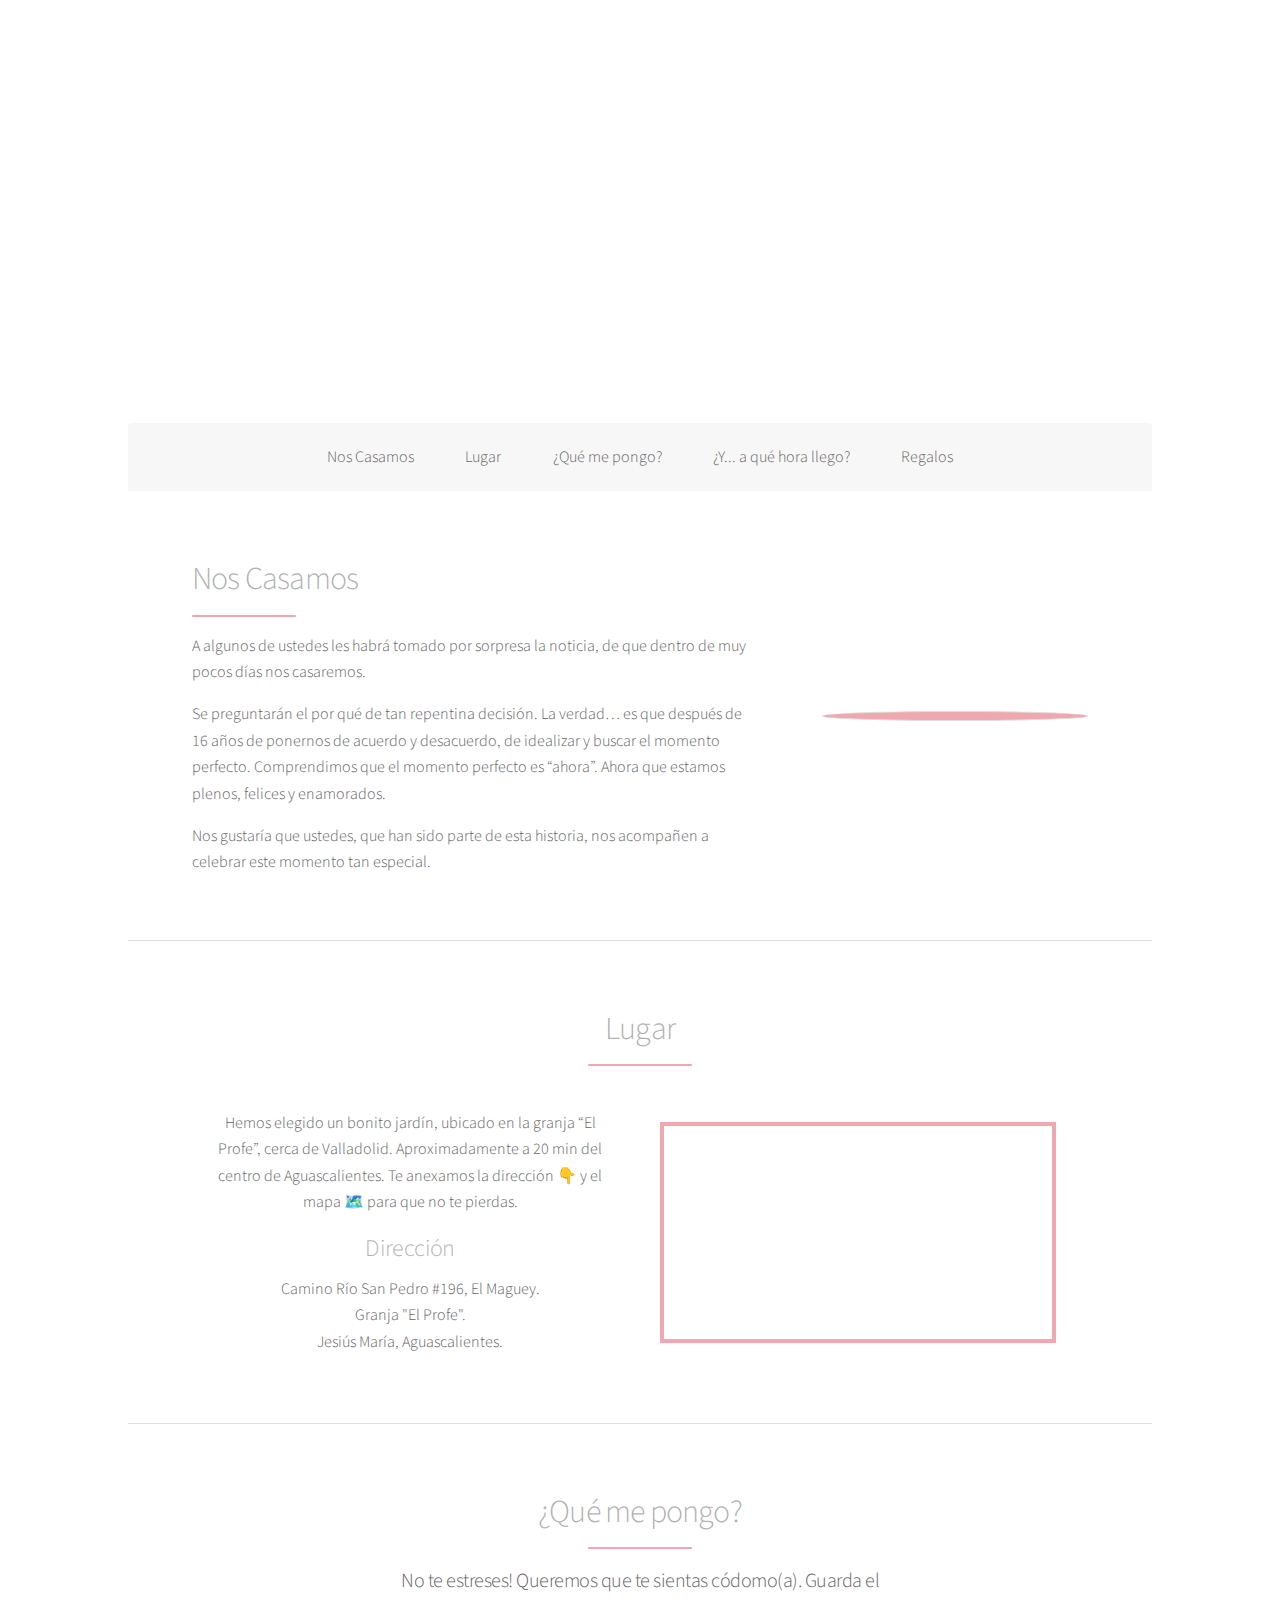
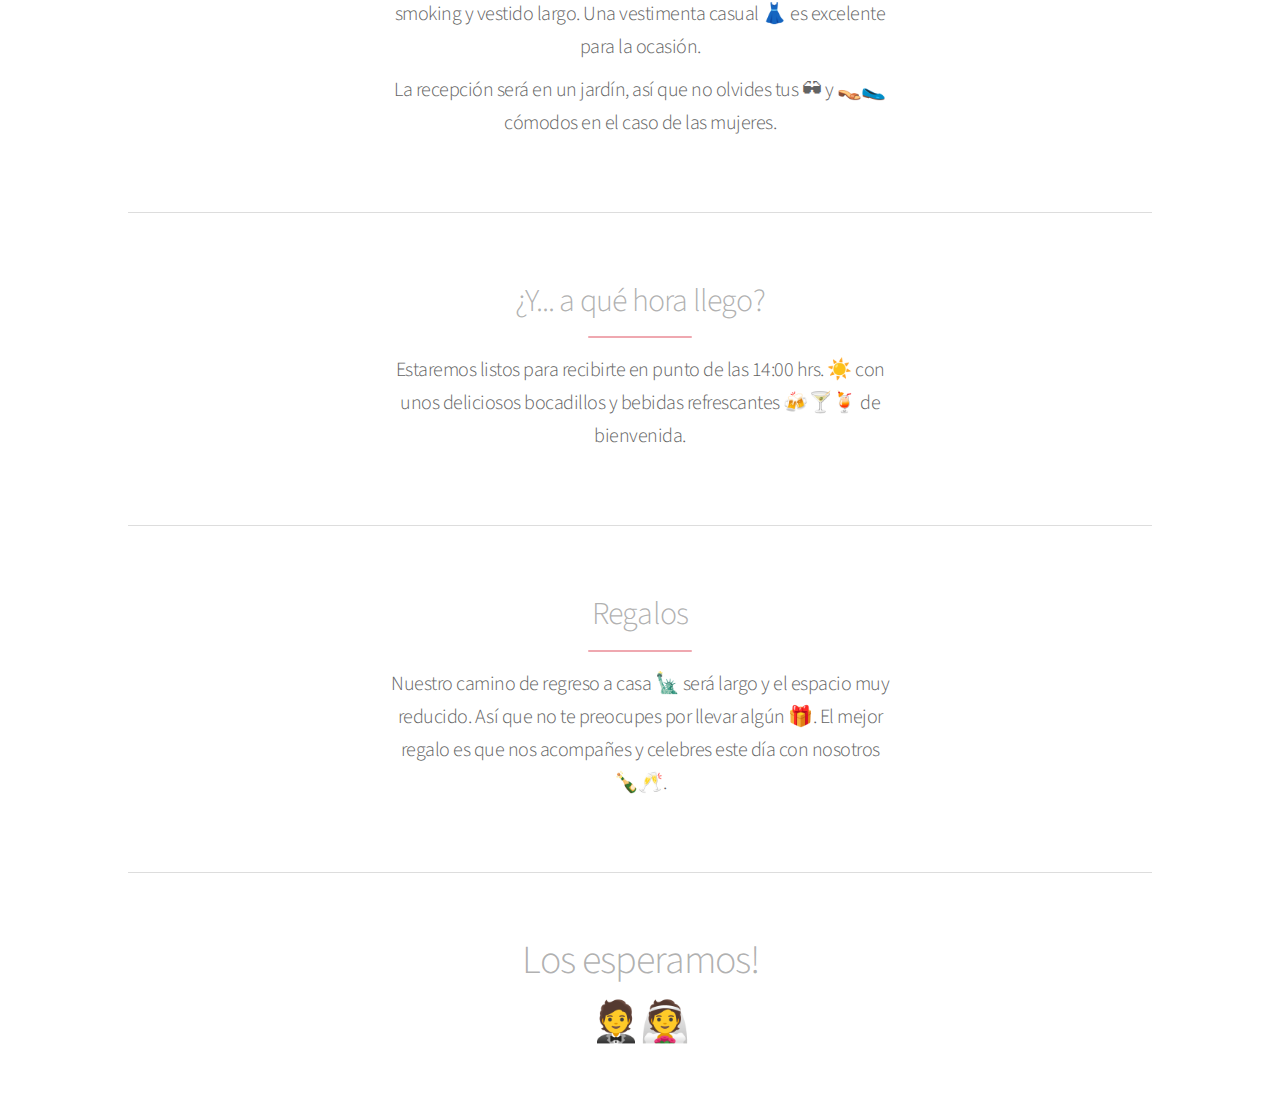
==== commit f071e963: "update" ====
--- a/public/index.html
+++ b/public/index.html
@@ -2,4 +2,4 @@
 /*!
  *  Font Awesome 4.7.0 by @davegandy - http://fontawesome.io - @fontawesome
  *  License - http://fontawesome.io/license (Font: SIL OFL 1.1, CSS: MIT License)
- */@font-face{font-family:FontAwesome;src:url(/static/fontawesome-webfont-674f50d287a8c48dc19ba404d20fe713.eot);src:url(/static/fontawesome-webfont-674f50d287a8c48dc19ba404d20fe713.eot?#iefix&v=4.7.0) format("embedded-opentype"),url(/static/fontawesome-webfont-af7ae505a9eed503f8b8e6982036873e.woff2) format("woff2"),url(/static/fontawesome-webfont-fee66e712a8a08eef5805a46892932ad.woff) format("woff"),url(/static/fontawesome-webfont-b06871f281fee6b241d60582ae9369b9.ttf) format("truetype"),url(/static/fontawesome-webfont-912ec66d7572ff821749319396470bde.svg#fontawesomeregular) format("svg");font-weight:400;font-style:normal}.fa{display:inline-block;font:normal normal normal 14px/1 FontAwesome;font-size:inherit;text-rendering:auto;-webkit-font-smoothing:antialiased;-moz-osx-font-smoothing:grayscale}.fa-lg{font-size:1.33333333em;line-height:.75em;vertical-align:-15%}.fa-2x{font-size:2em}.fa-3x{font-size:3em}.fa-4x{font-size:4em}.fa-5x{font-size:5em}.fa-fw{width:1.28571429em;text-align:center}.fa-ul{padding-left:0;margin-left:2.14285714em;list-style-type:none}.fa-ul>li{position:relative}.fa-li{position:absolute;left:-2.14285714em;width:2.14285714em;top:.14285714em;text-align:center}.fa-li.fa-lg{left:-1.85714286em}.fa-border{padding:.2em .25em .15em;border:.08em solid #eee;border-radius:.1em}.fa-pull-left{float:left}.fa-pull-right{float:right}.fa.fa-pull-left{margin-right:.3em}.fa.fa-pull-right{margin-left:.3em}.pull-right{float:right}.pull-left{float:left}.fa.pull-left{margin-right:.3em}.fa.pull-right{margin-left:.3em}.fa-spin{-webkit-animation:fa-spin 2s linear infinite;animation:fa-spin 2s linear infinite}.fa-pulse{-webkit-animation:fa-spin 1s steps(8) infinite;animation:fa-spin 1s steps(8) infinite}@-webkit-keyframes fa-spin{0%{-webkit-transform:rotate(0deg);transform:rotate(0deg)}to{-webkit-transform:rotate(359deg);transform:rotate(359deg)}}@keyframes fa-spin{0%{-webkit-transform:rotate(0deg);transform:rotate(0deg)}to{-webkit-transform:rotate(359deg);transform:rotate(359deg)}}.fa-rotate-90{-ms-filter:"progid:DXImageTransform.Microsoft.BasicImage(rotation=1)";-webkit-transform:rotate(90deg);transform:rotate(90deg)}.fa-rotate-180{-ms-filter:"progid:DXImageTransform.Microsoft.BasicImage(rotation=2)";-webkit-transform:rotate(180deg);transform:rotate(180deg)}.fa-rotate-270{-ms-filter:"progid:DXImageTransform.Microsoft.BasicImage(rotation=3)";-webkit-transform:rotate(270deg);transform:rotate(270deg)}.fa-flip-horizontal{-ms-filter:"progid:DXImageTransform.Microsoft.BasicImage(rotation=0, mirror=1)";-webkit-transform:scaleX(-1);transform:scaleX(-1)}.fa-flip-vertical{-ms-filter:"progid:DXImageTransform.Microsoft.BasicImage(rotation=2, mirror=1)";-webkit-transform:scaleY(-1);transform:scaleY(-1)}:root .fa-flip-horizontal,:root .fa-flip-vertical,:root .fa-rotate-90,:root .fa-rotate-180,:root .fa-rotate-270{-webkit-filter:none;filter:none}.fa-stack{position:relative;display:inline-block;width:2em;height:2em;line-height:2em;vertical-align:middle}.fa-stack-1x,.fa-stack-2x{position:absolute;left:0;width:100%;text-align:center}.fa-stack-1x{line-height:inherit}.fa-stack-2x{font-size:2em}.fa-inverse{color:#fff}.fa-glass:before{content:"\F000"}.fa-music:before{content:"\F001"}.fa-search:before{content:"\F002"}.fa-envelope-o:before{content:"\F003"}.fa-heart:before{content:"\F004"}.fa-star:before{content:"\F005"}.fa-star-o:before{content:"\F006"}.fa-user:before{content:"\F007"}.fa-film:before{content:"\F008"}.fa-th-large:before{content:"\F009"}.fa-th:before{content:"\F00A"}.fa-th-list:before{content:"\F00B"}.fa-check:before{content:"\F00C"}.fa-close:before,.fa-remove:before,.fa-times:before{content:"\F00D"}.fa-search-plus:before{content:"\F00E"}.fa-search-minus:before{content:"\F010"}.fa-power-off:before{content:"\F011"}.fa-signal:before{content:"\F012"}.fa-cog:before,.fa-gear:before{content:"\F013"}.fa-trash-o:before{content:"\F014"}.fa-home:before{content:"\F015"}.fa-file-o:before{content:"\F016"}.fa-clock-o:before{content:"\F017"}.fa-road:before{content:"\F018"}.fa-download:before{content:"\F019"}.fa-arrow-circle-o-down:before{content:"\F01A"}.fa-arrow-circle-o-up:before{content:"\F01B"}.fa-inbox:before{content:"\F01C"}.fa-play-circle-o:before{content:"\F01D"}.fa-repeat:before,.fa-rotate-right:before{content:"\F01E"}.fa-refresh:before{content:"\F021"}.fa-list-alt:before{content:"\F022"}.fa-lock:before{content:"\F023"}.fa-flag:before{content:"\F024"}.fa-headphones:before{content:"\F025"}.fa-volume-off:before{content:"\F026"}.fa-volume-down:before{content:"\F027"}.fa-volume-up:before{content:"\F028"}.fa-qrcode:before{content:"\F029"}.fa-barcode:before{content:"\F02A"}.fa-tag:before{content:"\F02B"}.fa-tags:before{content:"\F02C"}.fa-book:before{content:"\F02D"}.fa-bookmark:before{content:"\F02E"}.fa-print:before{content:"\F02F"}.fa-camera:before{content:"\F030"}.fa-font:before{content:"\F031"}.fa-bold:before{content:"\F032"}.fa-italic:before{content:"\F033"}.fa-text-height:before{content:"\F034"}.fa-text-width:before{content:"\F035"}.fa-align-left:before{content:"\F036"}.fa-align-center:before{content:"\F037"}.fa-align-right:before{content:"\F038"}.fa-align-justify:before{content:"\F039"}.fa-list:before{content:"\F03A"}.fa-dedent:before,.fa-outdent:before{content:"\F03B"}.fa-indent:before{content:"\F03C"}.fa-video-camera:before{content:"\F03D"}.fa-image:before,.fa-photo:before,.fa-picture-o:before{content:"\F03E"}.fa-pencil:before{content:"\F040"}.fa-map-marker:before{content:"\F041"}.fa-adjust:before{content:"\F042"}.fa-tint:before{content:"\F043"}.fa-edit:before,.fa-pencil-square-o:before{content:"\F044"}.fa-share-square-o:before{content:"\F045"}.fa-check-square-o:before{content:"\F046"}.fa-arrows:before{content:"\F047"}.fa-step-backward:before{content:"\F048"}.fa-fast-backward:before{content:"\F049"}.fa-backward:before{content:"\F04A"}.fa-play:before{content:"\F04B"}.fa-pause:before{content:"\F04C"}.fa-stop:before{content:"\F04D"}.fa-forward:before{content:"\F04E"}.fa-fast-forward:before{content:"\F050"}.fa-step-forward:before{content:"\F051"}.fa-eject:before{content:"\F052"}.fa-chevron-left:before{content:"\F053"}.fa-chevron-right:before{content:"\F054"}.fa-plus-circle:before{content:"\F055"}.fa-minus-circle:before{content:"\F056"}.fa-times-circle:before{content:"\F057"}.fa-check-circle:before{content:"\F058"}.fa-question-circle:before{content:"\F059"}.fa-info-circle:before{content:"\F05A"}.fa-crosshairs:before{content:"\F05B"}.fa-times-circle-o:before{content:"\F05C"}.fa-check-circle-o:before{content:"\F05D"}.fa-ban:before{content:"\F05E"}.fa-arrow-left:before{content:"\F060"}.fa-arrow-right:before{content:"\F061"}.fa-arrow-up:before{content:"\F062"}.fa-arrow-down:before{content:"\F063"}.fa-mail-forward:before,.fa-share:before{content:"\F064"}.fa-expand:before{content:"\F065"}.fa-compress:before{content:"\F066"}.fa-plus:before{content:"\F067"}.fa-minus:before{content:"\F068"}.fa-asterisk:before{content:"\F069"}.fa-exclamation-circle:before{content:"\F06A"}.fa-gift:before{content:"\F06B"}.fa-leaf:before{content:"\F06C"}.fa-fire:before{content:"\F06D"}.fa-eye:before{content:"\F06E"}.fa-eye-slash:before{content:"\F070"}.fa-exclamation-triangle:before,.fa-warning:before{content:"\F071"}.fa-plane:before{content:"\F072"}.fa-calendar:before{content:"\F073"}.fa-random:before{content:"\F074"}.fa-comment:before{content:"\F075"}.fa-magnet:before{content:"\F076"}.fa-chevron-up:before{content:"\F077"}.fa-chevron-down:before{content:"\F078"}.fa-retweet:before{content:"\F079"}.fa-shopping-cart:before{content:"\F07A"}.fa-folder:before{content:"\F07B"}.fa-folder-open:before{content:"\F07C"}.fa-arrows-v:before{content:"\F07D"}.fa-arrows-h:before{content:"\F07E"}.fa-bar-chart-o:before,.fa-bar-chart:before{content:"\F080"}.fa-twitter-square:before{content:"\F081"}.fa-facebook-square:before{content:"\F082"}.fa-camera-retro:before{content:"\F083"}.fa-key:before{content:"\F084"}.fa-cogs:before,.fa-gears:before{content:"\F085"}.fa-comments:before{content:"\F086"}.fa-thumbs-o-up:before{content:"\F087"}.fa-thumbs-o-down:before{content:"\F088"}.fa-star-half:before{content:"\F089"}.fa-heart-o:before{content:"\F08A"}.fa-sign-out:before{content:"\F08B"}.fa-linkedin-square:before{content:"\F08C"}.fa-thumb-tack:before{content:"\F08D"}.fa-external-link:before{content:"\F08E"}.fa-sign-in:before{content:"\F090"}.fa-trophy:before{content:"\F091"}.fa-github-square:before{content:"\F092"}.fa-upload:before{content:"\F093"}.fa-lemon-o:before{content:"\F094"}.fa-phone:before{content:"\F095"}.fa-square-o:before{content:"\F096"}.fa-bookmark-o:before{content:"\F097"}.fa-phone-square:before{content:"\F098"}.fa-twitter:before{content:"\F099"}.fa-facebook-f:before,.fa-facebook:before{content:"\F09A"}.fa-github:before{content:"\F09B"}.fa-unlock:before{content:"\F09C"}.fa-credit-card:before{content:"\F09D"}.fa-feed:before,.fa-rss:before{content:"\F09E"}.fa-hdd-o:before{content:"\F0A0"}.fa-bullhorn:before{content:"\F0A1"}.fa-bell:before{content:"\F0F3"}.fa-certificate:before{content:"\F0A3"}.fa-hand-o-right:before{content:"\F0A4"}.fa-hand-o-left:before{content:"\F0A5"}.fa-hand-o-up:before{content:"\F0A6"}.fa-hand-o-down:before{content:"\F0A7"}.fa-arrow-circle-left:before{content:"\F0A8"}.fa-arrow-circle-right:before{content:"\F0A9"}.fa-arrow-circle-up:before{content:"\F0AA"}.fa-arrow-circle-down:before{content:"\F0AB"}.fa-globe:before{content:"\F0AC"}.fa-wrench:before{content:"\F0AD"}.fa-tasks:before{content:"\F0AE"}.fa-filter:before{content:"\F0B0"}.fa-briefcase:before{content:"\F0B1"}.fa-arrows-alt:before{content:"\F0B2"}.fa-group:before,.fa-users:before{content:"\F0C0"}.fa-chain:before,.fa-link:before{content:"\F0C1"}.fa-cloud:before{content:"\F0C2"}.fa-flask:before{content:"\F0C3"}.fa-cut:before,.fa-scissors:before{content:"\F0C4"}.fa-copy:before,.fa-files-o:before{content:"\F0C5"}.fa-paperclip:before{content:"\F0C6"}.fa-floppy-o:before,.fa-save:before{content:"\F0C7"}.fa-square:before{content:"\F0C8"}.fa-bars:before,.fa-navicon:before,.fa-reorder:before{content:"\F0C9"}.fa-list-ul:before{content:"\F0CA"}.fa-list-ol:before{content:"\F0CB"}.fa-strikethrough:before{content:"\F0CC"}.fa-underline:before{content:"\F0CD"}.fa-table:before{content:"\F0CE"}.fa-magic:before{content:"\F0D0"}.fa-truck:before{content:"\F0D1"}.fa-pinterest:before{content:"\F0D2"}.fa-pinterest-square:before{content:"\F0D3"}.fa-google-plus-square:before{content:"\F0D4"}.fa-google-plus:before{content:"\F0D5"}.fa-money:before{content:"\F0D6"}.fa-caret-down:before{content:"\F0D7"}.fa-caret-up:before{content:"\F0D8"}.fa-caret-left:before{content:"\F0D9"}.fa-caret-right:before{content:"\F0DA"}.fa-columns:before{content:"\F0DB"}.fa-sort:before,.fa-unsorted:before{content:"\F0DC"}.fa-sort-desc:before,.fa-sort-down:before{content:"\F0DD"}.fa-sort-asc:before,.fa-sort-up:before{content:"\F0DE"}.fa-envelope:before{content:"\F0E0"}.fa-linkedin:before{content:"\F0E1"}.fa-rotate-left:before,.fa-undo:before{content:"\F0E2"}.fa-gavel:before,.fa-legal:before{content:"\F0E3"}.fa-dashboard:before,.fa-tachometer:before{content:"\F0E4"}.fa-comment-o:before{content:"\F0E5"}.fa-comments-o:before{content:"\F0E6"}.fa-bolt:before,.fa-flash:before{content:"\F0E7"}.fa-sitemap:before{content:"\F0E8"}.fa-umbrella:before{content:"\F0E9"}.fa-clipboard:before,.fa-paste:before{content:"\F0EA"}.fa-lightbulb-o:before{content:"\F0EB"}.fa-exchange:before{content:"\F0EC"}.fa-cloud-download:before{content:"\F0ED"}.fa-cloud-upload:before{content:"\F0EE"}.fa-user-md:before{content:"\F0F0"}.fa-stethoscope:before{content:"\F0F1"}.fa-suitcase:before{content:"\F0F2"}.fa-bell-o:before{content:"\F0A2"}.fa-coffee:before{content:"\F0F4"}.fa-cutlery:before{content:"\F0F5"}.fa-file-text-o:before{content:"\F0F6"}.fa-building-o:before{content:"\F0F7"}.fa-hospital-o:before{content:"\F0F8"}.fa-ambulance:before{content:"\F0F9"}.fa-medkit:before{content:"\F0FA"}.fa-fighter-jet:before{content:"\F0FB"}.fa-beer:before{content:"\F0FC"}.fa-h-square:before{content:"\F0FD"}.fa-plus-square:before{content:"\F0FE"}.fa-angle-double-left:before{content:"\F100"}.fa-angle-double-right:before{content:"\F101"}.fa-angle-double-up:before{content:"\F102"}.fa-angle-double-down:before{content:"\F103"}.fa-angle-left:before{content:"\F104"}.fa-angle-right:before{content:"\F105"}.fa-angle-up:before{content:"\F106"}.fa-angle-down:before{content:"\F107"}.fa-desktop:before{content:"\F108"}.fa-laptop:before{content:"\F109"}.fa-tablet:before{content:"\F10A"}.fa-mobile-phone:before,.fa-mobile:before{content:"\F10B"}.fa-circle-o:before{content:"\F10C"}.fa-quote-left:before{content:"\F10D"}.fa-quote-right:before{content:"\F10E"}.fa-spinner:before{content:"\F110"}.fa-circle:before{content:"\F111"}.fa-mail-reply:before,.fa-reply:before{content:"\F112"}.fa-github-alt:before{content:"\F113"}.fa-folder-o:before{content:"\F114"}.fa-folder-open-o:before{content:"\F115"}.fa-smile-o:before{content:"\F118"}.fa-frown-o:before{content:"\F119"}.fa-meh-o:before{content:"\F11A"}.fa-gamepad:before{content:"\F11B"}.fa-keyboard-o:before{content:"\F11C"}.fa-flag-o:before{content:"\F11D"}.fa-flag-checkered:before{content:"\F11E"}.fa-terminal:before{content:"\F120"}.fa-code:before{content:"\F121"}.fa-mail-reply-all:before,.fa-reply-all:before{content:"\F122"}.fa-star-half-empty:before,.fa-star-half-full:before,.fa-star-half-o:before{content:"\F123"}.fa-location-arrow:before{content:"\F124"}.fa-crop:before{content:"\F125"}.fa-code-fork:before{content:"\F126"}.fa-chain-broken:before,.fa-unlink:before{content:"\F127"}.fa-question:before{content:"\F128"}.fa-info:before{content:"\F129"}.fa-exclamation:before{content:"\F12A"}.fa-superscript:before{content:"\F12B"}.fa-subscript:before{content:"\F12C"}.fa-eraser:before{content:"\F12D"}.fa-puzzle-piece:before{content:"\F12E"}.fa-microphone:before{content:"\F130"}.fa-microphone-slash:before{content:"\F131"}.fa-shield:before{content:"\F132"}.fa-calendar-o:before{content:"\F133"}.fa-fire-extinguisher:before{content:"\F134"}.fa-rocket:before{content:"\F135"}.fa-maxcdn:before{content:"\F136"}.fa-chevron-circle-left:before{content:"\F137"}.fa-chevron-circle-right:before{content:"\F138"}.fa-chevron-circle-up:before{content:"\F139"}.fa-chevron-circle-down:before{content:"\F13A"}.fa-html5:before{content:"\F13B"}.fa-css3:before{content:"\F13C"}.fa-anchor:before{content:"\F13D"}.fa-unlock-alt:before{content:"\F13E"}.fa-bullseye:before{content:"\F140"}.fa-ellipsis-h:before{content:"\F141"}.fa-ellipsis-v:before{content:"\F142"}.fa-rss-square:before{content:"\F143"}.fa-play-circle:before{content:"\F144"}.fa-ticket:before{content:"\F145"}.fa-minus-square:before{content:"\F146"}.fa-minus-square-o:before{content:"\F147"}.fa-level-up:before{content:"\F148"}.fa-level-down:before{content:"\F149"}.fa-check-square:before{content:"\F14A"}.fa-pencil-square:before{content:"\F14B"}.fa-external-link-square:before{content:"\F14C"}.fa-share-square:before{content:"\F14D"}.fa-compass:before{content:"\F14E"}.fa-caret-square-o-down:before,.fa-toggle-down:before{content:"\F150"}.fa-caret-square-o-up:before,.fa-toggle-up:before{content:"\F151"}.fa-caret-square-o-right:before,.fa-toggle-right:before{content:"\F152"}.fa-eur:before,.fa-euro:before{content:"\F153"}.fa-gbp:before{content:"\F154"}.fa-dollar:before,.fa-usd:before{content:"\F155"}.fa-inr:before,.fa-rupee:before{content:"\F156"}.fa-cny:before,.fa-jpy:before,.fa-rmb:before,.fa-yen:before{content:"\F157"}.fa-rouble:before,.fa-rub:before,.fa-ruble:before{content:"\F158"}.fa-krw:before,.fa-won:before{content:"\F159"}.fa-bitcoin:before,.fa-btc:before{content:"\F15A"}.fa-file:before{content:"\F15B"}.fa-file-text:before{content:"\F15C"}.fa-sort-alpha-asc:before{content:"\F15D"}.fa-sort-alpha-desc:before{content:"\F15E"}.fa-sort-amount-asc:before{content:"\F160"}.fa-sort-amount-desc:before{content:"\F161"}.fa-sort-numeric-asc:before{content:"\F162"}.fa-sort-numeric-desc:before{content:"\F163"}.fa-thumbs-up:before{content:"\F164"}.fa-thumbs-down:before{content:"\F165"}.fa-youtube-square:before{content:"\F166"}.fa-youtube:before{content:"\F167"}.fa-xing:before{content:"\F168"}.fa-xing-square:before{content:"\F169"}.fa-youtube-play:before{content:"\F16A"}.fa-dropbox:before{content:"\F16B"}.fa-stack-overflow:before{content:"\F16C"}.fa-instagram:before{content:"\F16D"}.fa-flickr:before{content:"\F16E"}.fa-adn:before{content:"\F170"}.fa-bitbucket:before{content:"\F171"}.fa-bitbucket-square:before{content:"\F172"}.fa-tumblr:before{content:"\F173"}.fa-tumblr-square:before{content:"\F174"}.fa-long-arrow-down:before{content:"\F175"}.fa-long-arrow-up:before{content:"\F176"}.fa-long-arrow-left:before{content:"\F177"}.fa-long-arrow-right:before{content:"\F178"}.fa-apple:before{content:"\F179"}.fa-windows:before{content:"\F17A"}.fa-android:before{content:"\F17B"}.fa-linux:before{content:"\F17C"}.fa-dribbble:before{content:"\F17D"}.fa-skype:before{content:"\F17E"}.fa-foursquare:before{content:"\F180"}.fa-trello:before{content:"\F181"}.fa-female:before{content:"\F182"}.fa-male:before{content:"\F183"}.fa-gittip:before,.fa-gratipay:before{content:"\F184"}.fa-sun-o:before{content:"\F185"}.fa-moon-o:before{content:"\F186"}.fa-archive:before{content:"\F187"}.fa-bug:before{content:"\F188"}.fa-vk:before{content:"\F189"}.fa-weibo:before{content:"\F18A"}.fa-renren:before{content:"\F18B"}.fa-pagelines:before{content:"\F18C"}.fa-stack-exchange:before{content:"\F18D"}.fa-arrow-circle-o-right:before{content:"\F18E"}.fa-arrow-circle-o-left:before{content:"\F190"}.fa-caret-square-o-left:before,.fa-toggle-left:before{content:"\F191"}.fa-dot-circle-o:before{content:"\F192"}.fa-wheelchair:before{content:"\F193"}.fa-vimeo-square:before{content:"\F194"}.fa-try:before,.fa-turkish-lira:before{content:"\F195"}.fa-plus-square-o:before{content:"\F196"}.fa-space-shuttle:before{content:"\F197"}.fa-slack:before{content:"\F198"}.fa-envelope-square:before{content:"\F199"}.fa-wordpress:before{content:"\F19A"}.fa-openid:before{content:"\F19B"}.fa-bank:before,.fa-institution:before,.fa-university:before{content:"\F19C"}.fa-graduation-cap:before,.fa-mortar-board:before{content:"\F19D"}.fa-yahoo:before{content:"\F19E"}.fa-google:before{content:"\F1A0"}.fa-reddit:before{content:"\F1A1"}.fa-reddit-square:before{content:"\F1A2"}.fa-stumbleupon-circle:before{content:"\F1A3"}.fa-stumbleupon:before{content:"\F1A4"}.fa-delicious:before{content:"\F1A5"}.fa-digg:before{content:"\F1A6"}.fa-pied-piper-pp:before{content:"\F1A7"}.fa-pied-piper-alt:before{content:"\F1A8"}.fa-drupal:before{content:"\F1A9"}.fa-joomla:before{content:"\F1AA"}.fa-language:before{content:"\F1AB"}.fa-fax:before{content:"\F1AC"}.fa-building:before{content:"\F1AD"}.fa-child:before{content:"\F1AE"}.fa-paw:before{content:"\F1B0"}.fa-spoon:before{content:"\F1B1"}.fa-cube:before{content:"\F1B2"}.fa-cubes:before{content:"\F1B3"}.fa-behance:before{content:"\F1B4"}.fa-behance-square:before{content:"\F1B5"}.fa-steam:before{content:"\F1B6"}.fa-steam-square:before{content:"\F1B7"}.fa-recycle:before{content:"\F1B8"}.fa-automobile:before,.fa-car:before{content:"\F1B9"}.fa-cab:before,.fa-taxi:before{content:"\F1BA"}.fa-tree:before{content:"\F1BB"}.fa-spotify:before{content:"\F1BC"}.fa-deviantart:before{content:"\F1BD"}.fa-soundcloud:before{content:"\F1BE"}.fa-database:before{content:"\F1C0"}.fa-file-pdf-o:before{content:"\F1C1"}.fa-file-word-o:before{content:"\F1C2"}.fa-file-excel-o:before{content:"\F1C3"}.fa-file-powerpoint-o:before{content:"\F1C4"}.fa-file-image-o:before,.fa-file-photo-o:before,.fa-file-picture-o:before{content:"\F1C5"}.fa-file-archive-o:before,.fa-file-zip-o:before{content:"\F1C6"}.fa-file-audio-o:before,.fa-file-sound-o:before{content:"\F1C7"}.fa-file-movie-o:before,.fa-file-video-o:before{content:"\F1C8"}.fa-file-code-o:before{content:"\F1C9"}.fa-vine:before{content:"\F1CA"}.fa-codepen:before{content:"\F1CB"}.fa-jsfiddle:before{content:"\F1CC"}.fa-life-bouy:before,.fa-life-buoy:before,.fa-life-ring:before,.fa-life-saver:before,.fa-support:before{content:"\F1CD"}.fa-circle-o-notch:before{content:"\F1CE"}.fa-ra:before,.fa-rebel:before,.fa-resistance:before{content:"\F1D0"}.fa-empire:before,.fa-ge:before{content:"\F1D1"}.fa-git-square:before{content:"\F1D2"}.fa-git:before{content:"\F1D3"}.fa-hacker-news:before,.fa-y-combinator-square:before,.fa-yc-square:before{content:"\F1D4"}.fa-tencent-weibo:before{content:"\F1D5"}.fa-qq:before{content:"\F1D6"}.fa-wechat:before,.fa-weixin:before{content:"\F1D7"}.fa-paper-plane:before,.fa-send:before{content:"\F1D8"}.fa-paper-plane-o:before,.fa-send-o:before{content:"\F1D9"}.fa-history:before{content:"\F1DA"}.fa-circle-thin:before{content:"\F1DB"}.fa-header:before{content:"\F1DC"}.fa-paragraph:before{content:"\F1DD"}.fa-sliders:before{content:"\F1DE"}.fa-share-alt:before{content:"\F1E0"}.fa-share-alt-square:before{content:"\F1E1"}.fa-bomb:before{content:"\F1E2"}.fa-futbol-o:before,.fa-soccer-ball-o:before{content:"\F1E3"}.fa-tty:before{content:"\F1E4"}.fa-binoculars:before{content:"\F1E5"}.fa-plug:before{content:"\F1E6"}.fa-slideshare:before{content:"\F1E7"}.fa-twitch:before{content:"\F1E8"}.fa-yelp:before{content:"\F1E9"}.fa-newspaper-o:before{content:"\F1EA"}.fa-wifi:before{content:"\F1EB"}.fa-calculator:before{content:"\F1EC"}.fa-paypal:before{content:"\F1ED"}.fa-google-wallet:before{content:"\F1EE"}.fa-cc-visa:before{content:"\F1F0"}.fa-cc-mastercard:before{content:"\F1F1"}.fa-cc-discover:before{content:"\F1F2"}.fa-cc-amex:before{content:"\F1F3"}.fa-cc-paypal:before{content:"\F1F4"}.fa-cc-stripe:before{content:"\F1F5"}.fa-bell-slash:before{content:"\F1F6"}.fa-bell-slash-o:before{content:"\F1F7"}.fa-trash:before{content:"\F1F8"}.fa-copyright:before{content:"\F1F9"}.fa-at:before{content:"\F1FA"}.fa-eyedropper:before{content:"\F1FB"}.fa-paint-brush:before{content:"\F1FC"}.fa-birthday-cake:before{content:"\F1FD"}.fa-area-chart:before{content:"\F1FE"}.fa-pie-chart:before{content:"\F200"}.fa-line-chart:before{content:"\F201"}.fa-lastfm:before{content:"\F202"}.fa-lastfm-square:before{content:"\F203"}.fa-toggle-off:before{content:"\F204"}.fa-toggle-on:before{content:"\F205"}.fa-bicycle:before{content:"\F206"}.fa-bus:before{content:"\F207"}.fa-ioxhost:before{content:"\F208"}.fa-angellist:before{content:"\F209"}.fa-cc:before{content:"\F20A"}.fa-ils:before,.fa-shekel:before,.fa-sheqel:before{content:"\F20B"}.fa-meanpath:before{content:"\F20C"}.fa-buysellads:before{content:"\F20D"}.fa-connectdevelop:before{content:"\F20E"}.fa-dashcube:before{content:"\F210"}.fa-forumbee:before{content:"\F211"}.fa-leanpub:before{content:"\F212"}.fa-sellsy:before{content:"\F213"}.fa-shirtsinbulk:before{content:"\F214"}.fa-simplybuilt:before{content:"\F215"}.fa-skyatlas:before{content:"\F216"}.fa-cart-plus:before{content:"\F217"}.fa-cart-arrow-down:before{content:"\F218"}.fa-diamond:before{content:"\F219"}.fa-ship:before{content:"\F21A"}.fa-user-secret:before{content:"\F21B"}.fa-motorcycle:before{content:"\F21C"}.fa-street-view:before{content:"\F21D"}.fa-heartbeat:before{content:"\F21E"}.fa-venus:before{content:"\F221"}.fa-mars:before{content:"\F222"}.fa-mercury:before{content:"\F223"}.fa-intersex:before,.fa-transgender:before{content:"\F224"}.fa-transgender-alt:before{content:"\F225"}.fa-venus-double:before{content:"\F226"}.fa-mars-double:before{content:"\F227"}.fa-venus-mars:before{content:"\F228"}.fa-mars-stroke:before{content:"\F229"}.fa-mars-stroke-v:before{content:"\F22A"}.fa-mars-stroke-h:before{content:"\F22B"}.fa-neuter:before{content:"\F22C"}.fa-genderless:before{content:"\F22D"}.fa-facebook-official:before{content:"\F230"}.fa-pinterest-p:before{content:"\F231"}.fa-whatsapp:before{content:"\F232"}.fa-server:before{content:"\F233"}.fa-user-plus:before{content:"\F234"}.fa-user-times:before{content:"\F235"}.fa-bed:before,.fa-hotel:before{content:"\F236"}.fa-viacoin:before{content:"\F237"}.fa-train:before{content:"\F238"}.fa-subway:before{content:"\F239"}.fa-medium:before{content:"\F23A"}.fa-y-combinator:before,.fa-yc:before{content:"\F23B"}.fa-optin-monster:before{content:"\F23C"}.fa-opencart:before{content:"\F23D"}.fa-expeditedssl:before{content:"\F23E"}.fa-battery-4:before,.fa-battery-full:before,.fa-battery:before{content:"\F240"}.fa-battery-3:before,.fa-battery-three-quarters:before{content:"\F241"}.fa-battery-2:before,.fa-battery-half:before{content:"\F242"}.fa-battery-1:before,.fa-battery-quarter:before{content:"\F243"}.fa-battery-0:before,.fa-battery-empty:before{content:"\F244"}.fa-mouse-pointer:before{content:"\F245"}.fa-i-cursor:before{content:"\F246"}.fa-object-group:before{content:"\F247"}.fa-object-ungroup:before{content:"\F248"}.fa-sticky-note:before{content:"\F249"}.fa-sticky-note-o:before{content:"\F24A"}.fa-cc-jcb:before{content:"\F24B"}.fa-cc-diners-club:before{content:"\F24C"}.fa-clone:before{content:"\F24D"}.fa-balance-scale:before{content:"\F24E"}.fa-hourglass-o:before{content:"\F250"}.fa-hourglass-1:before,.fa-hourglass-start:before{content:"\F251"}.fa-hourglass-2:before,.fa-hourglass-half:before{content:"\F252"}.fa-hourglass-3:before,.fa-hourglass-end:before{content:"\F253"}.fa-hourglass:before{content:"\F254"}.fa-hand-grab-o:before,.fa-hand-rock-o:before{content:"\F255"}.fa-hand-paper-o:before,.fa-hand-stop-o:before{content:"\F256"}.fa-hand-scissors-o:before{content:"\F257"}.fa-hand-lizard-o:before{content:"\F258"}.fa-hand-spock-o:before{content:"\F259"}.fa-hand-pointer-o:before{content:"\F25A"}.fa-hand-peace-o:before{content:"\F25B"}.fa-trademark:before{content:"\F25C"}.fa-registered:before{content:"\F25D"}.fa-creative-commons:before{content:"\F25E"}.fa-gg:before{content:"\F260"}.fa-gg-circle:before{content:"\F261"}.fa-tripadvisor:before{content:"\F262"}.fa-odnoklassniki:before{content:"\F263"}.fa-odnoklassniki-square:before{content:"\F264"}.fa-get-pocket:before{content:"\F265"}.fa-wikipedia-w:before{content:"\F266"}.fa-safari:before{content:"\F267"}.fa-chrome:before{content:"\F268"}.fa-firefox:before{content:"\F269"}.fa-opera:before{content:"\F26A"}.fa-internet-explorer:before{content:"\F26B"}.fa-television:before,.fa-tv:before{content:"\F26C"}.fa-contao:before{content:"\F26D"}.fa-500px:before{content:"\F26E"}.fa-amazon:before{content:"\F270"}.fa-calendar-plus-o:before{content:"\F271"}.fa-calendar-minus-o:before{content:"\F272"}.fa-calendar-times-o:before{content:"\F273"}.fa-calendar-check-o:before{content:"\F274"}.fa-industry:before{content:"\F275"}.fa-map-pin:before{content:"\F276"}.fa-map-signs:before{content:"\F277"}.fa-map-o:before{content:"\F278"}.fa-map:before{content:"\F279"}.fa-commenting:before{content:"\F27A"}.fa-commenting-o:before{content:"\F27B"}.fa-houzz:before{content:"\F27C"}.fa-vimeo:before{content:"\F27D"}.fa-black-tie:before{content:"\F27E"}.fa-fonticons:before{content:"\F280"}.fa-reddit-alien:before{content:"\F281"}.fa-edge:before{content:"\F282"}.fa-credit-card-alt:before{content:"\F283"}.fa-codiepie:before{content:"\F284"}.fa-modx:before{content:"\F285"}.fa-fort-awesome:before{content:"\F286"}.fa-usb:before{content:"\F287"}.fa-product-hunt:before{content:"\F288"}.fa-mixcloud:before{content:"\F289"}.fa-scribd:before{content:"\F28A"}.fa-pause-circle:before{content:"\F28B"}.fa-pause-circle-o:before{content:"\F28C"}.fa-stop-circle:before{content:"\F28D"}.fa-stop-circle-o:before{content:"\F28E"}.fa-shopping-bag:before{content:"\F290"}.fa-shopping-basket:before{content:"\F291"}.fa-hashtag:before{content:"\F292"}.fa-bluetooth:before{content:"\F293"}.fa-bluetooth-b:before{content:"\F294"}.fa-percent:before{content:"\F295"}.fa-gitlab:before{content:"\F296"}.fa-wpbeginner:before{content:"\F297"}.fa-wpforms:before{content:"\F298"}.fa-envira:before{content:"\F299"}.fa-universal-access:before{content:"\F29A"}.fa-wheelchair-alt:before{content:"\F29B"}.fa-question-circle-o:before{content:"\F29C"}.fa-blind:before{content:"\F29D"}.fa-audio-description:before{content:"\F29E"}.fa-volume-control-phone:before{content:"\F2A0"}.fa-braille:before{content:"\F2A1"}.fa-assistive-listening-systems:before{content:"\F2A2"}.fa-american-sign-language-interpreting:before,.fa-asl-interpreting:before{content:"\F2A3"}.fa-deaf:before,.fa-deafness:before,.fa-hard-of-hearing:before{content:"\F2A4"}.fa-glide:before{content:"\F2A5"}.fa-glide-g:before{content:"\F2A6"}.fa-sign-language:before,.fa-signing:before{content:"\F2A7"}.fa-low-vision:before{content:"\F2A8"}.fa-viadeo:before{content:"\F2A9"}.fa-viadeo-square:before{content:"\F2AA"}.fa-snapchat:before{content:"\F2AB"}.fa-snapchat-ghost:before{content:"\F2AC"}.fa-snapchat-square:before{content:"\F2AD"}.fa-pied-piper:before{content:"\F2AE"}.fa-first-order:before{content:"\F2B0"}.fa-yoast:before{content:"\F2B1"}.fa-themeisle:before{content:"\F2B2"}.fa-google-plus-circle:before,.fa-google-plus-official:before{content:"\F2B3"}.fa-fa:before,.fa-font-awesome:before{content:"\F2B4"}.fa-handshake-o:before{content:"\F2B5"}.fa-envelope-open:before{content:"\F2B6"}.fa-envelope-open-o:before{content:"\F2B7"}.fa-linode:before{content:"\F2B8"}.fa-address-book:before{content:"\F2B9"}.fa-address-book-o:before{content:"\F2BA"}.fa-address-card:before,.fa-vcard:before{content:"\F2BB"}.fa-address-card-o:before,.fa-vcard-o:before{content:"\F2BC"}.fa-user-circle:before{content:"\F2BD"}.fa-user-circle-o:before{content:"\F2BE"}.fa-user-o:before{content:"\F2C0"}.fa-id-badge:before{content:"\F2C1"}.fa-drivers-license:before,.fa-id-card:before{content:"\F2C2"}.fa-drivers-license-o:before,.fa-id-card-o:before{content:"\F2C3"}.fa-quora:before{content:"\F2C4"}.fa-free-code-camp:before{content:"\F2C5"}.fa-telegram:before{content:"\F2C6"}.fa-thermometer-4:before,.fa-thermometer-full:before,.fa-thermometer:before{content:"\F2C7"}.fa-thermometer-3:before,.fa-thermometer-three-quarters:before{content:"\F2C8"}.fa-thermometer-2:before,.fa-thermometer-half:before{content:"\F2C9"}.fa-thermometer-1:before,.fa-thermometer-quarter:before{content:"\F2CA"}.fa-thermometer-0:before,.fa-thermometer-empty:before{content:"\F2CB"}.fa-shower:before{content:"\F2CC"}.fa-bath:before,.fa-bathtub:before,.fa-s15:before{content:"\F2CD"}.fa-podcast:before{content:"\F2CE"}.fa-window-maximize:before{content:"\F2D0"}.fa-window-minimize:before{content:"\F2D1"}.fa-window-restore:before{content:"\F2D2"}.fa-times-rectangle:before,.fa-window-close:before{content:"\F2D3"}.fa-times-rectangle-o:before,.fa-window-close-o:before{content:"\F2D4"}.fa-bandcamp:before{content:"\F2D5"}.fa-grav:before{content:"\F2D6"}.fa-etsy:before{content:"\F2D7"}.fa-imdb:before{content:"\F2D8"}.fa-ravelry:before{content:"\F2D9"}.fa-eercast:before{content:"\F2DA"}.fa-microchip:before{content:"\F2DB"}.fa-snowflake-o:before{content:"\F2DC"}.fa-superpowers:before{content:"\F2DD"}.fa-wpexplorer:before{content:"\F2DE"}.fa-meetup:before{content:"\F2E0"}.sr-only{position:absolute;width:1px;height:1px;padding:0;margin:-1px;overflow:hidden;clip:rect(0,0,0,0);border:0}.sr-only-focusable:active,.sr-only-focusable:focus{position:static;width:auto;height:auto;margin:0;overflow:visible;clip:auto}a,abbr,acronym,address,applet,article,aside,audio,b,big,blockquote,body,canvas,caption,center,cite,code,dd,del,details,dfn,div,dl,dt,em,embed,fieldset,figcaption,figure,footer,form,h1,h2,h3,h4,h5,h6,header,hgroup,html,i,iframe,img,ins,kbd,label,legend,li,mark,menu,nav,object,ol,output,p,pre,q,ruby,s,samp,section,small,span,strike,strong,sub,summary,sup,table,tbody,td,tfoot,th,thead,time,tr,tt,u,ul,var,video{margin:0;padding:0;border:0;font-size:100%;font:inherit;vertical-align:baseline}article,aside,details,figcaption,figure,footer,header,hgroup,menu,nav,section{display:block}body{line-height:1}ol,ul{list-style:none}blockquote,q{quotes:none}blockquote:after,blockquote:before,q:after,q:before{content:"";content:none}table{border-collapse:collapse;border-spacing:0}body{-webkit-text-size-adjust:none}*,.row,:after,:before{box-sizing:border-box}.row{border-bottom:1px solid transparent}.row>*{float:left;box-sizing:border-box}.row:after,.row:before{content:"";display:block;clear:both;height:0}.row.uniform>*>:first-child{margin-top:0}.row.uniform>*>:last-child{margin-bottom:0}.row.\30 \25>*{padding:0}.row.\30 \25{margin:0 0 -1px}.row.uniform.\30 \25>*{padding:0}.row.uniform.\30 \25{margin:0 0 -1px}.row>*{padding:0 0 0 1.5em}.row{margin:0 0 -1px -1.5em}.row.uniform>*{padding:1.5em 0 0 1.5em}.row.uniform{margin:-1.5em 0 -1px -1.5em}.row.\32 00\25>*{padding:0 0 0 3em}.row.\32 00\25{margin:0 0 -1px -3em}.row.uniform.\32 00\25>*{padding:3em 0 0 3em}.row.uniform.\32 00\25{margin:-3em 0 -1px -3em}.row.\31 50\25>*{padding:0 0 0 2.25em}.row.\31 50\25{margin:0 0 -1px -2.25em}.row.uniform.\31 50\25>*{padding:2.25em 0 0 2.25em}.row.uniform.\31 50\25{margin:-2.25em 0 -1px -2.25em}.row.\35 0\25>*{padding:0 0 0 .75em}.row.\35 0\25{margin:0 0 -1px -.75em}.row.uniform.\35 0\25>*{padding:.75em 0 0 .75em}.row.uniform.\35 0\25{margin:-.75em 0 -1px -.75em}.row.\32 5\25>*{padding:0 0 0 .375em}.row.\32 5\25{margin:0 0 -1px -.375em}.row.uniform.\32 5\25>*{padding:.375em 0 0 .375em}.row.uniform.\32 5\25{margin:-.375em 0 -1px -.375em}.\31 2u,.\31 2u24{width:100%;clear:none;margin-left:0}.\31 1u,.\31 1u24{width:91.6666666667%;clear:none;margin-left:0}.\31 0u,.\31 0u24{width:83.3333333333%;clear:none;margin-left:0}.\39 u,.\39 u24{width:75%;clear:none;margin-left:0}.\38 u,.\38 u24{width:66.6666666667%;clear:none;margin-left:0}.\37 u,.\37 u24{width:58.3333333333%;clear:none;margin-left:0}.\36 u,.\36 u24{width:50%;clear:none;margin-left:0}.\35 u,.\35 u24{width:41.6666666667%;clear:none;margin-left:0}.\34 u,.\34 u24{width:33.3333333333%;clear:none;margin-left:0}.\33 u,.\33 u24{width:25%;clear:none;margin-left:0}.\32 u,.\32 u24{width:16.6666666667%;clear:none;margin-left:0}.\31 u,.\31 u24{width:8.3333333333%;clear:none;margin-left:0}.\31 0u24+*,.\31 1u24+*,.\31 2u24+*,.\31 u24+*,.\32 u24+*,.\33 u24+*,.\34 u24+*,.\35 u24+*,.\36 u24+*,.\37 u24+*,.\38 u24+*,.\39 u24+*{clear:left}.-11u{margin-left:91.6666666667%}.-10u{margin-left:83.3333333333%}.-9u{margin-left:75%}.-8u{margin-left:66.6666666667%}.-7u{margin-left:58.3333333333%}.-6u{margin-left:50%}.-5u{margin-left:41.6666666667%}.-4u{margin-left:33.3333333333%}.-3u{margin-left:25%}.-2u{margin-left:16.6666666667%}.-1u{margin-left:8.3333333333%}@media screen and (max-width:1680px){.row>*{padding:0 0 0 1.5em}.row{margin:0 0 -1px -1.5em}.row.uniform>*{padding:1.5em 0 0 1.5em}.row.uniform{margin:-1.5em 0 -1px -1.5em}.row.\32 00\25>*{padding:0 0 0 3em}.row.\32 00\25{margin:0 0 -1px -3em}.row.uniform.\32 00\25>*{padding:3em 0 0 3em}.row.uniform.\32 00\25{margin:-3em 0 -1px -3em}.row.\31 50\25>*{padding:0 0 0 2.25em}.row.\31 50\25{margin:0 0 -1px -2.25em}.row.uniform.\31 50\25>*{padding:2.25em 0 0 2.25em}.row.uniform.\31 50\25{margin:-2.25em 0 -1px -2.25em}.row.\35 0\25>*{padding:0 0 0 .75em}.row.\35 0\25{margin:0 0 -1px -.75em}.row.uniform.\35 0\25>*{padding:.75em 0 0 .75em}.row.uniform.\35 0\25{margin:-.75em 0 -1px -.75em}.row.\32 5\25>*{padding:0 0 0 .375em}.row.\32 5\25{margin:0 0 -1px -.375em}.row.uniform.\32 5\25>*{padding:.375em 0 0 .375em}.row.uniform.\32 5\25{margin:-.375em 0 -1px -.375em}.\31 2u28xlarge29,.\31 2u2428xlarge29{width:100%;clear:none;margin-left:0}.\31 1u28xlarge29,.\31 1u2428xlarge29{width:91.6666666667%;clear:none;margin-left:0}.\31 0u28xlarge29,.\31 0u2428xlarge29{width:83.3333333333%;clear:none;margin-left:0}.\39 u28xlarge29,.\39 u2428xlarge29{width:75%;clear:none;margin-left:0}.\38 u28xlarge29,.\38 u2428xlarge29{width:66.6666666667%;clear:none;margin-left:0}.\37 u28xlarge29,.\37 u2428xlarge29{width:58.3333333333%;clear:none;margin-left:0}.\36 u28xlarge29,.\36 u2428xlarge29{width:50%;clear:none;margin-left:0}.\35 u28xlarge29,.\35 u2428xlarge29{width:41.6666666667%;clear:none;margin-left:0}.\34 u28xlarge29,.\34 u2428xlarge29{width:33.3333333333%;clear:none;margin-left:0}.\33 u28xlarge29,.\33 u2428xlarge29{width:25%;clear:none;margin-left:0}.\32 u28xlarge29,.\32 u2428xlarge29{width:16.6666666667%;clear:none;margin-left:0}.\31 u28xlarge29,.\31 u2428xlarge29{width:8.3333333333%;clear:none;margin-left:0}.\31 0u2428xlarge29+*,.\31 1u2428xlarge29+*,.\31 2u2428xlarge29+*,.\31 u2428xlarge29+*,.\32 u2428xlarge29+*,.\33 u2428xlarge29+*,.\34 u2428xlarge29+*,.\35 u2428xlarge29+*,.\36 u2428xlarge29+*,.\37 u2428xlarge29+*,.\38 u2428xlarge29+*,.\39 u2428xlarge29+*{clear:left}.-11u28xlarge29{margin-left:91.6666666667%}.-10u28xlarge29{margin-left:83.3333333333%}.-9u28xlarge29{margin-left:75%}.-8u28xlarge29{margin-left:66.6666666667%}.-7u28xlarge29{margin-left:58.3333333333%}.-6u28xlarge29{margin-left:50%}.-5u28xlarge29{margin-left:41.6666666667%}.-4u28xlarge29{margin-left:33.3333333333%}.-3u28xlarge29{margin-left:25%}.-2u28xlarge29{margin-left:16.6666666667%}.-1u28xlarge29{margin-left:8.3333333333%}}@media screen and (max-width:1280px){.row>*{padding:0 0 0 1.5em}.row{margin:0 0 -1px -1.5em}.row.uniform>*{padding:1.5em 0 0 1.5em}.row.uniform{margin:-1.5em 0 -1px -1.5em}.row.\32 00\25>*{padding:0 0 0 3em}.row.\32 00\25{margin:0 0 -1px -3em}.row.uniform.\32 00\25>*{padding:3em 0 0 3em}.row.uniform.\32 00\25{margin:-3em 0 -1px -3em}.row.\31 50\25>*{padding:0 0 0 2.25em}.row.\31 50\25{margin:0 0 -1px -2.25em}.row.uniform.\31 50\25>*{padding:2.25em 0 0 2.25em}.row.uniform.\31 50\25{margin:-2.25em 0 -1px -2.25em}.row.\35 0\25>*{padding:0 0 0 .75em}.row.\35 0\25{margin:0 0 -1px -.75em}.row.uniform.\35 0\25>*{padding:.75em 0 0 .75em}.row.uniform.\35 0\25{margin:-.75em 0 -1px -.75em}.row.\32 5\25>*{padding:0 0 0 .375em}.row.\32 5\25{margin:0 0 -1px -.375em}.row.uniform.\32 5\25>*{padding:.375em 0 0 .375em}.row.uniform.\32 5\25{margin:-.375em 0 -1px -.375em}.\31 2u28large29,.\31 2u2428large29{width:100%;clear:none;margin-left:0}.\31 1u28large29,.\31 1u2428large29{width:91.6666666667%;clear:none;margin-left:0}.\31 0u28large29,.\31 0u2428large29{width:83.3333333333%;clear:none;margin-left:0}.\39 u28large29,.\39 u2428large29{width:75%;clear:none;margin-left:0}.\38 u28large29,.\38 u2428large29{width:66.6666666667%;clear:none;margin-left:0}.\37 u28large29,.\37 u2428large29{width:58.3333333333%;clear:none;margin-left:0}.\36 u28large29,.\36 u2428large29{width:50%;clear:none;margin-left:0}.\35 u28large29,.\35 u2428large29{width:41.6666666667%;clear:none;margin-left:0}.\34 u28large29,.\34 u2428large29{width:33.3333333333%;clear:none;margin-left:0}.\33 u28large29,.\33 u2428large29{width:25%;clear:none;margin-left:0}.\32 u28large29,.\32 u2428large29{width:16.6666666667%;clear:none;margin-left:0}.\31 u28large29,.\31 u2428large29{width:8.3333333333%;clear:none;margin-left:0}.\31 0u2428large29+*,.\31 1u2428large29+*,.\31 2u2428large29+*,.\31 u2428large29+*,.\32 u2428large29+*,.\33 u2428large29+*,.\34 u2428large29+*,.\35 u2428large29+*,.\36 u2428large29+*,.\37 u2428large29+*,.\38 u2428large29+*,.\39 u2428large29+*{clear:left}.-11u28large29{margin-left:91.6666666667%}.-10u28large29{margin-left:83.3333333333%}.-9u28large29{margin-left:75%}.-8u28large29{margin-left:66.6666666667%}.-7u28large29{margin-left:58.3333333333%}.-6u28large29{margin-left:50%}.-5u28large29{margin-left:41.6666666667%}.-4u28large29{margin-left:33.3333333333%}.-3u28large29{margin-left:25%}.-2u28large29{margin-left:16.6666666667%}.-1u28large29{margin-left:8.3333333333%}}@media screen and (max-width:980px){.row>*{padding:0 0 0 1.5em}.row{margin:0 0 -1px -1.5em}.row.uniform>*{padding:1.5em 0 0 1.5em}.row.uniform{margin:-1.5em 0 -1px -1.5em}.row.\32 00\25>*{padding:0 0 0 3em}.row.\32 00\25{margin:0 0 -1px -3em}.row.uniform.\32 00\25>*{padding:3em 0 0 3em}.row.uniform.\32 00\25{margin:-3em 0 -1px -3em}.row.\31 50\25>*{padding:0 0 0 2.25em}.row.\31 50\25{margin:0 0 -1px -2.25em}.row.uniform.\31 50\25>*{padding:2.25em 0 0 2.25em}.row.uniform.\31 50\25{margin:-2.25em 0 -1px -2.25em}.row.\35 0\25>*{padding:0 0 0 .75em}.row.\35 0\25{margin:0 0 -1px -.75em}.row.uniform.\35 0\25>*{padding:.75em 0 0 .75em}.row.uniform.\35 0\25{margin:-.75em 0 -1px -.75em}.row.\32 5\25>*{padding:0 0 0 .375em}.row.\32 5\25{margin:0 0 -1px -.375em}.row.uniform.\32 5\25>*{padding:.375em 0 0 .375em}.row.uniform.\32 5\25{margin:-.375em 0 -1px -.375em}.\31 2u28medium29,.\31 2u2428medium29{width:100%;clear:none;margin-left:0}.\31 1u28medium29,.\31 1u2428medium29{width:91.6666666667%;clear:none;margin-left:0}.\31 0u28medium29,.\31 0u2428medium29{width:83.3333333333%;clear:none;margin-left:0}.\39 u28medium29,.\39 u2428medium29{width:75%;clear:none;margin-left:0}.\38 u28medium29,.\38 u2428medium29{width:66.6666666667%;clear:none;margin-left:0}.\37 u28medium29,.\37 u2428medium29{width:58.3333333333%;clear:none;margin-left:0}.\36 u28medium29,.\36 u2428medium29{width:50%;clear:none;margin-left:0}.\35 u28medium29,.\35 u2428medium29{width:41.6666666667%;clear:none;margin-left:0}.\34 u28medium29,.\34 u2428medium29{width:33.3333333333%;clear:none;margin-left:0}.\33 u28medium29,.\33 u2428medium29{width:25%;clear:none;margin-left:0}.\32 u28medium29,.\32 u2428medium29{width:16.6666666667%;clear:none;margin-left:0}.\31 u28medium29,.\31 u2428medium29{width:8.3333333333%;clear:none;margin-left:0}.\31 0u2428medium29+*,.\31 1u2428medium29+*,.\31 2u2428medium29+*,.\31 u2428medium29+*,.\32 u2428medium29+*,.\33 u2428medium29+*,.\34 u2428medium29+*,.\35 u2428medium29+*,.\36 u2428medium29+*,.\37 u2428medium29+*,.\38 u2428medium29+*,.\39 u2428medium29+*{clear:left}.-11u28medium29{margin-left:91.6666666667%}.-10u28medium29{margin-left:83.3333333333%}.-9u28medium29{margin-left:75%}.-8u28medium29{margin-left:66.6666666667%}.-7u28medium29{margin-left:58.3333333333%}.-6u28medium29{margin-left:50%}.-5u28medium29{margin-left:41.6666666667%}.-4u28medium29{margin-left:33.3333333333%}.-3u28medium29{margin-left:25%}.-2u28medium29{margin-left:16.6666666667%}.-1u28medium29{margin-left:8.3333333333%}}@media screen and (max-width:736px){.row>*{padding:0 0 0 1em}.row{margin:0 0 -1px -1em}.row.uniform>*{padding:1em 0 0 1em}.row.uniform{margin:-1em 0 -1px -1em}.row.\32 00\25>*{padding:0 0 0 2em}.row.\32 00\25{margin:0 0 -1px -2em}.row.uniform.\32 00\25>*{padding:2em 0 0 2em}.row.uniform.\32 00\25{margin:-2em 0 -1px -2em}.row.\31 50\25>*{padding:0 0 0 1.5em}.row.\31 50\25{margin:0 0 -1px -1.5em}.row.uniform.\31 50\25>*{padding:1.5em 0 0 1.5em}.row.uniform.\31 50\25{margin:-1.5em 0 -1px -1.5em}.row.\35 0\25>*{padding:0 0 0 .5em}.row.\35 0\25{margin:0 0 -1px -.5em}.row.uniform.\35 0\25>*{padding:.5em 0 0 .5em}.row.uniform.\35 0\25{margin:-.5em 0 -1px -.5em}.row.\32 5\25>*{padding:0 0 0 .25em}.row.\32 5\25{margin:0 0 -1px -.25em}.row.uniform.\32 5\25>*{padding:.25em 0 0 .25em}.row.uniform.\32 5\25{margin:-.25em 0 -1px -.25em}.\31 2u28small29,.\31 2u2428small29{width:100%;clear:none;margin-left:0}.\31 1u28small29,.\31 1u2428small29{width:91.6666666667%;clear:none;margin-left:0}.\31 0u28small29,.\31 0u2428small29{width:83.3333333333%;clear:none;margin-left:0}.\39 u28small29,.\39 u2428small29{width:75%;clear:none;margin-left:0}.\38 u28small29,.\38 u2428small29{width:66.6666666667%;clear:none;margin-left:0}.\37 u28small29,.\37 u2428small29{width:58.3333333333%;clear:none;margin-left:0}.\36 u28small29,.\36 u2428small29{width:50%;clear:none;margin-left:0}.\35 u28small29,.\35 u2428small29{width:41.6666666667%;clear:none;margin-left:0}.\34 u28small29,.\34 u2428small29{width:33.3333333333%;clear:none;margin-left:0}.\33 u28small29,.\33 u2428small29{width:25%;clear:none;margin-left:0}.\32 u28small29,.\32 u2428small29{width:16.6666666667%;clear:none;margin-left:0}.\31 u28small29,.\31 u2428small29{width:8.3333333333%;clear:none;margin-left:0}.\31 0u2428small29+*,.\31 1u2428small29+*,.\31 2u2428small29+*,.\31 u2428small29+*,.\32 u2428small29+*,.\33 u2428small29+*,.\34 u2428small29+*,.\35 u2428small29+*,.\36 u2428small29+*,.\37 u2428small29+*,.\38 u2428small29+*,.\39 u2428small29+*{clear:left}.-11u28small29{margin-left:91.6666666667%}.-10u28small29{margin-left:83.3333333333%}.-9u28small29{margin-left:75%}.-8u28small29{margin-left:66.6666666667%}.-7u28small29{margin-left:58.3333333333%}.-6u28small29{margin-left:50%}.-5u28small29{margin-left:41.6666666667%}.-4u28small29{margin-left:33.3333333333%}.-3u28small29{margin-left:25%}.-2u28small29{margin-left:16.6666666667%}.-1u28small29{margin-left:8.3333333333%}}@media screen and (max-width:480px){.row>*{padding:0 0 0 1em}.row{margin:0 0 -1px -1em}.row.uniform>*{padding:1em 0 0 1em}.row.uniform{margin:-1em 0 -1px -1em}.row.\32 00\25>*{padding:0 0 0 2em}.row.\32 00\25{margin:0 0 -1px -2em}.row.uniform.\32 00\25>*{padding:2em 0 0 2em}.row.uniform.\32 00\25{margin:-2em 0 -1px -2em}.row.\31 50\25>*{padding:0 0 0 1.5em}.row.\31 50\25{margin:0 0 -1px -1.5em}.row.uniform.\31 50\25>*{padding:1.5em 0 0 1.5em}.row.uniform.\31 50\25{margin:-1.5em 0 -1px -1.5em}.row.\35 0\25>*{padding:0 0 0 .5em}.row.\35 0\25{margin:0 0 -1px -.5em}.row.uniform.\35 0\25>*{padding:.5em 0 0 .5em}.row.uniform.\35 0\25{margin:-.5em 0 -1px -.5em}.row.\32 5\25>*{padding:0 0 0 .25em}.row.\32 5\25{margin:0 0 -1px -.25em}.row.uniform.\32 5\25>*{padding:.25em 0 0 .25em}.row.uniform.\32 5\25{margin:-.25em 0 -1px -.25em}.\31 2u28xsmall29,.\31 2u2428xsmall29{width:100%;clear:none;margin-left:0}.\31 1u28xsmall29,.\31 1u2428xsmall29{width:91.6666666667%;clear:none;margin-left:0}.\31 0u28xsmall29,.\31 0u2428xsmall29{width:83.3333333333%;clear:none;margin-left:0}.\39 u28xsmall29,.\39 u2428xsmall29{width:75%;clear:none;margin-left:0}.\38 u28xsmall29,.\38 u2428xsmall29{width:66.6666666667%;clear:none;margin-left:0}.\37 u28xsmall29,.\37 u2428xsmall29{width:58.3333333333%;clear:none;margin-left:0}.\36 u28xsmall29,.\36 u2428xsmall29{width:50%;clear:none;margin-left:0}.\35 u28xsmall29,.\35 u2428xsmall29{width:41.6666666667%;clear:none;margin-left:0}.\34 u28xsmall29,.\34 u2428xsmall29{width:33.3333333333%;clear:none;margin-left:0}.\33 u28xsmall29,.\33 u2428xsmall29{width:25%;clear:none;margin-left:0}.\32 u28xsmall29,.\32 u2428xsmall29{width:16.6666666667%;clear:none;margin-left:0}.\31 u28xsmall29,.\31 u2428xsmall29{width:8.3333333333%;clear:none;margin-left:0}.\31 0u2428xsmall29+*,.\31 1u2428xsmall29+*,.\31 2u2428xsmall29+*,.\31 u2428xsmall29+*,.\32 u2428xsmall29+*,.\33 u2428xsmall29+*,.\34 u2428xsmall29+*,.\35 u2428xsmall29+*,.\36 u2428xsmall29+*,.\37 u2428xsmall29+*,.\38 u2428xsmall29+*,.\39 u2428xsmall29+*{clear:left}.-11u28xsmall29{margin-left:91.6666666667%}.-10u28xsmall29{margin-left:83.3333333333%}.-9u28xsmall29{margin-left:75%}.-8u28xsmall29{margin-left:66.6666666667%}.-7u28xsmall29{margin-left:58.3333333333%}.-6u28xsmall29{margin-left:50%}.-5u28xsmall29{margin-left:41.6666666667%}.-4u28xsmall29{margin-left:33.3333333333%}.-3u28xsmall29{margin-left:25%}.-2u28xsmall29{margin-left:16.6666666667%}.-1u28xsmall29{margin-left:8.3333333333%}}@media screen and (max-width:360px){.row>*{padding:0 0 0 1em}.row{margin:0 0 -1px -1em}.row.uniform>*{padding:1em 0 0 1em}.row.uniform{margin:-1em 0 -1px -1em}.row.\32 00\25>*{padding:0 0 0 2em}.row.\32 00\25{margin:0 0 -1px -2em}.row.uniform.\32 00\25>*{padding:2em 0 0 2em}.row.uniform.\32 00\25{margin:-2em 0 -1px -2em}.row.\31 50\25>*{padding:0 0 0 1.5em}.row.\31 50\25{margin:0 0 -1px -1.5em}.row.uniform.\31 50\25>*{padding:1.5em 0 0 1.5em}.row.uniform.\31 50\25{margin:-1.5em 0 -1px -1.5em}.row.\35 0\25>*{padding:0 0 0 .5em}.row.\35 0\25{margin:0 0 -1px -.5em}.row.uniform.\35 0\25>*{padding:.5em 0 0 .5em}.row.uniform.\35 0\25{margin:-.5em 0 -1px -.5em}.row.\32 5\25>*{padding:0 0 0 .25em}.row.\32 5\25{margin:0 0 -1px -.25em}.row.uniform.\32 5\25>*{padding:.25em 0 0 .25em}.row.uniform.\32 5\25{margin:-.25em 0 -1px -.25em}.\31 2u28xxsmall29,.\31 2u2428xxsmall29{width:100%;clear:none;margin-left:0}.\31 1u28xxsmall29,.\31 1u2428xxsmall29{width:91.6666666667%;clear:none;margin-left:0}.\31 0u28xxsmall29,.\31 0u2428xxsmall29{width:83.3333333333%;clear:none;margin-left:0}.\39 u28xxsmall29,.\39 u2428xxsmall29{width:75%;clear:none;margin-left:0}.\38 u28xxsmall29,.\38 u2428xxsmall29{width:66.6666666667%;clear:none;margin-left:0}.\37 u28xxsmall29,.\37 u2428xxsmall29{width:58.3333333333%;clear:none;margin-left:0}.\36 u28xxsmall29,.\36 u2428xxsmall29{width:50%;clear:none;margin-left:0}.\35 u28xxsmall29,.\35 u2428xxsmall29{width:41.6666666667%;clear:none;margin-left:0}.\34 u28xxsmall29,.\34 u2428xxsmall29{width:33.3333333333%;clear:none;margin-left:0}.\33 u28xxsmall29,.\33 u2428xxsmall29{width:25%;clear:none;margin-left:0}.\32 u28xxsmall29,.\32 u2428xxsmall29{width:16.6666666667%;clear:none;margin-left:0}.\31 u28xxsmall29,.\31 u2428xxsmall29{width:8.3333333333%;clear:none;margin-left:0}.\31 0u2428xxsmall29+*,.\31 1u2428xxsmall29+*,.\31 2u2428xxsmall29+*,.\31 u2428xxsmall29+*,.\32 u2428xxsmall29+*,.\33 u2428xxsmall29+*,.\34 u2428xxsmall29+*,.\35 u2428xxsmall29+*,.\36 u2428xxsmall29+*,.\37 u2428xxsmall29+*,.\38 u2428xxsmall29+*,.\39 u2428xxsmall29+*{clear:left}.-11u28xxsmall29{margin-left:91.6666666667%}.-10u28xxsmall29{margin-left:83.3333333333%}.-9u28xxsmall29{margin-left:75%}.-8u28xxsmall29{margin-left:66.6666666667%}.-7u28xxsmall29{margin-left:58.3333333333%}.-6u28xxsmall29{margin-left:50%}.-5u28xxsmall29{margin-left:41.6666666667%}.-4u28xxsmall29{margin-left:33.3333333333%}.-3u28xxsmall29{margin-left:25%}.-2u28xxsmall29{margin-left:16.6666666667%}.-1u28xxsmall29{margin-left:8.3333333333%}}@-ms-viewport{width:device-width}body{-ms-overflow-style:scrollbar}@media screen and (max-width:480px){body,html{min-width:320px}}.body,body{background-color:#efa8b0;background-image:url(/static/overlay-b930a63a23f31c4dcca568a7ebbac447.png),linear-gradient(45deg,#fff 15%,#fff 85%)}.body.is-loading *,.body.is-loading :after,.body.is-loading :before,body.is-loading *,body.is-loading :after,body.is-loading :before{-webkit-animation:none!important;animation:none!important;-webkit-transition:none!important;transition:none!important}body{background-color:#efa8b0;color:rgba(99,99,99,.6)}body,input,select,textarea{font-family:Source Sans Pro,Helvetica,sans-serif;font-size:17pt;font-weight:300;line-height:1.65}@media screen and (max-width:1680px){body,input,select,textarea{font-size:14pt}}@media screen and (max-width:1280px){body,input,select,textarea{font-size:12pt}}@media screen and (max-width:360px){body,input,select,textarea{font-size:11pt}}a{-webkit-transition:color .2s ease,border-bottom .2s ease;transition:color .2s ease,border-bottom .2s ease;text-decoration:none;border-bottom:1px dotted;color:inherit}a:hover{border-bottom-color:transparent}b,strong{font-weight:400}em,i{font-style:italic}p{margin:0 0 1em}p.content{-moz-columns:20em 2;-webkit-columns:20em 2;-ms-columns:20em 2;columns:20em 2;-moz-column-gap:1em;-webkit-column-gap:1em;-ms-column-gap:1em;column-gap:1em;text-align:justify}h1,h2,h3,h4,h5,h6{font-weight:300;line-height:1.5;margin:0 0 .35em;letter-spacing:-.025em}h1 a,h2 a,h3 a,h4 a,h5 a,h6 a{color:inherit;text-decoration:none}h1{font-size:2.5em;line-height:1.2}h2{font-size:1.5em}h3{font-size:1.25em}h4{font-size:1.1em}h5{font-size:.9em}h6{font-size:.7em}@media screen and (max-width:736px){h1{font-size:2em}}sub{top:.5em}sub,sup{font-size:.8em;position:relative}sup{top:-.5em}blockquote{border-left:4px solid;font-style:italic;margin:0 0 1em;padding:.25em 0 .25em 1em}code{border-radius:8px;border:1px solid;margin:0 .25em;padding:.25em .65em}code,pre{font-family:Courier New,monospace;font-size:.9em}pre{-webkit-overflow-scrolling:touch;margin:0 0 1em}pre code{display:block;line-height:1.75;padding:1em 1.5em;overflow-x:auto}hr{border:0;border-bottom:1px solid;margin:1em 0}hr.major{margin:1.5em 0}.align-left{text-align:left}.align-center{text-align:center}.align-right{text-align:right}a:hover,b,h1,h2,h3,h4,h5,h6,input,select,strong,textarea{color:#636363}blockquote{border-left-color:hsla(0,0%,100%,.35)}code{background:hsla(0,0%,100%,.075);border-color:hsla(0,0%,100%,.35)}hr{border-bottom-color:hsla(0,0%,100%,.35)}.box{border-radius:8px;border:solid;margin-bottom:1em;padding:1.5em}.box>:last-child,.box>:last-child>:last-child,.box>:last-child>:last-child>:last-child{margin-bottom:0}.box.alt{border:0;border-radius:0;padding:0}.box{border-color:hsla(0,0%,100%,.35)}.button,button,input[type=button],input[type=reset],input[type=submit]{-moz-appearance:none;-webkit-appearance:none;-ms-appearance:none;appearance:none;-webkit-transition:background-color .2s ease-in-out,color .2s ease-in-out;transition:background-color .2s ease-in-out,color .2s ease-in-out;border-radius:8px;border:0;cursor:pointer;display:inline-block;font-weight:300;height:2.75em;line-height:2.75em;min-width:9.25em;padding:0 1.5em;text-align:center;text-decoration:none;white-space:nowrap}.button.icon,button.icon,input[type=button].icon,input[type=reset].icon,input[type=submit].icon{padding-left:1.35em}.button.icon:before,button.icon:before,input[type=button].icon:before,input[type=reset].icon:before,input[type=submit].icon:before{margin-right:.5em}.button.fit,button.fit,input[type=button].fit,input[type=reset].fit,input[type=submit].fit{display:block;margin:0 0 .5em;width:100%}.button.small,button.small,input[type=button].small,input[type=reset].small,input[type=submit].small{font-size:.8em}.button.big,button.big,input[type=button].big,input[type=reset].big,input[type=submit].big{font-size:1.35em}.button.disabled,.button:disabled,button.disabled,button:disabled,input[type=button].disabled,input[type=button]:disabled,input[type=reset].disabled,input[type=reset]:disabled,input[type=submit].disabled,input[type=submit]:disabled{-moz-pointer-events:none;-webkit-pointer-events:none;-ms-pointer-events:none;pointer-events:none;opacity:.25}@media screen and (max-width:736px){.button,button,input[type=button],input[type=reset],input[type=submit]{min-width:0}}.button,button,input[type=button],input[type=reset],input[type=submit]{background-color:transparent;box-shadow:inset 0 0 0 1px hsla(0,0%,100%,.35);color:#636363!important}.button:hover,button:hover,input[type=button]:hover,input[type=reset]:hover,input[type=submit]:hover{background-color:hsla(0,0%,100%,.075)}.button:active,button:active,input[type=button]:active,input[type=reset]:active,input[type=submit]:active{background-color:hsla(0,0%,100%,.2)}.button.icon:before,button.icon:before,input[type=button].icon:before,input[type=reset].icon:before,input[type=submit].icon:before{color:hsla(0,0%,100%,.5)}.button.special,button.special,input[type=button].special,input[type=reset].special,input[type=submit].special{background-color:#8cc9f0;color:#fff!important;box-shadow:none}.button.special:hover,button.special:hover,input[type=button].special:hover,input[type=reset].special:hover,input[type=submit].special:hover{background-color:#9acff2}.button.special:active,button.special:active,input[type=button].special:active,input[type=reset].special:active,input[type=submit].special:active{background-color:#7ec3ee}.button.special.icon:before,button.special.icon:before,input[type=button].special.icon:before,input[type=reset].special.icon:before,input[type=submit].special.icon:before{color:#fff!important}form{margin:0 0 1em}label{display:block;font-size:.9em;font-weight:400;margin:0 0 .5em}input[type=email],input[type=password],input[type=text],select,textarea{-moz-appearance:none;-webkit-appearance:none;-ms-appearance:none;appearance:none;border-radius:8px;border:1px solid;color:inherit;display:block;outline:0;padding:0 1em;text-decoration:none;width:100%}input[type=email]:invalid,input[type=password]:invalid,input[type=text]:invalid,select:invalid,textarea:invalid{box-shadow:none}.select-wrapper{text-decoration:none;display:block;position:relative}.select-wrapper:before{-moz-osx-font-smoothing:grayscale;-webkit-font-smoothing:antialiased;font-family:FontAwesome;font-style:normal;font-weight:400;text-transform:none!important;content:"\F078";display:block;height:2.75em;line-height:2.75em;pointer-events:none;position:absolute;right:0;text-align:center;top:0;width:2.75em}.select-wrapper select::-ms-expand{display:none}input[type=email],input[type=password],input[type=text],select{height:2.75em}textarea{padding:.75em 1em}input[type=checkbox],input[type=radio]{-moz-appearance:none;-webkit-appearance:none;-ms-appearance:none;appearance:none;display:block;float:left;margin-right:-2em;opacity:0;width:1em;z-index:-1}input[type=checkbox]+label,input[type=radio]+label{text-decoration:none;cursor:pointer;display:inline-block;font-size:1em;font-weight:300;padding-left:2.4em;padding-right:.75em;position:relative}input[type=checkbox]+label:before,input[type=radio]+label:before{-moz-osx-font-smoothing:grayscale;-webkit-font-smoothing:antialiased;font-family:FontAwesome;font-style:normal;font-weight:400;text-transform:none!important;border-radius:8px;border:1px solid;content:"";display:inline-block;height:1.65em;left:0;line-height:1.58125em;position:absolute;text-align:center;top:0;width:1.65em}input[type=checkbox]:checked+label:before,input[type=radio]:checked+label:before{content:"\F00C"}input[type=checkbox]+label:before{border-radius:8px}input[type=radio]+label:before{border-radius:100%}::-webkit-input-placeholder{opacity:1}:-moz-placeholder,::-moz-placeholder{opacity:1}:-ms-input-placeholder{opacity:1}.formerize-placeholder{opacity:1}label{color:#636363}input[type=email],input[type=password],input[type=text],select,textarea{background:hsla(0,0%,100%,.075);border-color:hsla(0,0%,100%,.35)}input[type=email]:focus,input[type=password]:focus,input[type=text]:focus,select:focus,textarea:focus{border-color:#8cc9f0;box-shadow:0 0 0 1px #8cc9f0}.select-wrapper:before{color:hsla(0,0%,100%,.35)}input[type=checkbox]+label,input[type=radio]+label{color:rgba(99,99,99,.6)}input[type=checkbox]+label:before,input[type=radio]+label:before{background:hsla(0,0%,100%,.075);border-color:hsla(0,0%,100%,.35)}input[type=checkbox]:checked+label:before,input[type=radio]:checked+label:before{background-color:#636363;border-color:#636363;color:#efa8b0}input[type=checkbox]:focus+label:before,input[type=radio]:focus+label:before{border-color:#8cc9f0;box-shadow:0 0 0 1px #8cc9f0}::-webkit-input-placeholder{color:hsla(0,0%,100%,.5)!important}:-moz-placeholder,::-moz-placeholder{color:hsla(0,0%,100%,.5)!important}:-ms-input-placeholder{color:hsla(0,0%,100%,.5)!important}.formerize-placeholder{color:hsla(0,0%,100%,.5)!important}.icon{text-decoration:none;-webkit-transition:background-color .2s ease-in-out,color .2s ease-in-out;transition:background-color .2s ease-in-out,color .2s ease-in-out;border-bottom:none;position:relative}.icon:before{-moz-osx-font-smoothing:grayscale;-webkit-font-smoothing:antialiased;font-family:FontAwesome;font-style:normal;font-weight:400;text-transform:none!important}.icon>.label{display:none}.icon.major{padding:.65em;margin:0 0 1em;cursor:default}.icon.major,.icon.major:before{border:1px solid;display:inline-block;border-radius:100%}.icon.major:before{font-size:6.25rem;width:2.25em;height:2.25em;line-height:2.2em;text-align:center}.icon.alt{display:inline-block;border:1px solid;border-radius:100%}.icon.alt:before{display:block;font-size:1.25em;width:2em;height:2em;text-align:center;line-height:2em}.icon.style1{color:#efa8b0}.icon.style2{color:#c79cc8}.icon.style3{color:#efa8b0}.icon.style4{color:#c79cc8}.icon.style5{color:#efa8b0}@media screen and (max-width:1680px){.icon.major:before{font-size:5.5rem}}@media screen and (max-width:1280px){.icon.major:before{font-size:4.75rem}}@media screen and (max-width:736px){.icon.major{margin:0 0 .75em;padding:.35em}.icon.major:before{font-size:3.5rem}}.icon.alt,.icon.major,.icon.major:before{border-color:hsla(0,0%,100%,.35)}.icon.alt{color:#636363}.icon.alt:hover{background-color:hsla(0,0%,100%,.075)}.icon.alt:active{background-color:hsla(0,0%,100%,.2)}.image{border-radius:8px;border:0;display:inline-block;position:relative}.image img{border-radius:8px;display:block}.image.left,.image.right{max-width:40%}.image.left img,.image.right img{width:100%}.image.left{float:left;margin:0 1.5em 1em 0;top:.25em}.image.right{float:right;margin:0 0 1em 1.5em;top:.25em}.image.fit{display:block;margin:0 0 1em;width:100%}.image.fit img{width:100%}.image.main{display:block;margin:0 0 1.5em;width:100%}.image.main img{width:100%}ol{list-style:decimal;margin:0 0 1em;padding-left:1.25em}ol li{padding-left:.25em}ul{list-style:disc;margin:0 0 1em;padding-left:1em}ul li{padding-left:.5em}ul.alt{list-style:none;padding-left:0}ul.alt li{border-top:1px solid;padding:.5em 0}ul.alt li:first-child{border-top:0;padding-top:0}ul.icons{cursor:default;list-style:none;padding-left:0}ul.icons li{display:inline-block;padding:0 .65em 0 0}ul.icons li:last-child{padding-right:0!important}ul.actions{cursor:default;list-style:none;padding-left:0}ul.actions li{display:inline-block;padding:0 .5em 0 0;vertical-align:middle}ul.actions li:last-child{padding-right:0}ul.actions.small li{padding:0 .25em 0 0}ul.actions.vertical li{display:block;padding:.5em 0 0}ul.actions.vertical li:first-child{padding-top:0}ul.actions.vertical li>*{margin-bottom:0}ul.actions.vertical.small li{padding:.25em 0 0}ul.actions.vertical.small li:first-child{padding-top:0}ul.actions.fit{display:table;margin-left:-.5em;padding:0;table-layout:fixed;width:calc(100% + .5em)}ul.actions.fit li{display:table-cell;padding:0 0 0 .5em}ul.actions.fit li>*{margin-bottom:0}ul.actions.fit.small{margin-left:-.25em;width:calc(100% + .25em)}ul.actions.fit.small li{padding:0 0 0 .25em}@media screen and (max-width:480px){ul.actions{margin:0 0 1em}ul.actions li{padding:.5em 0 0;display:block;text-align:center;width:100%}ul.actions li:first-child{padding-top:0}ul.actions li>*{width:100%;margin:0!important}ul.actions.small li{padding:.25em 0 0}ul.actions.small li:first-child{padding-top:0}}dl{margin:0 0 1em}dl dt{display:block;font-weight:400;margin:0 0 .5em}dl dd{margin-left:1em}dl.alt dt{display:block;width:3em;margin:0;clear:left;float:left}dl.alt dd{margin:0 0 .85em 5.5em}dl.alt:after{content:"";display:block;clear:both}ul.alt li{border-top-color:hsla(0,0%,100%,.35)}dl dt{color:#636363}article.special,section.special{text-align:center}header.major{margin-bottom:1.5em}header.major h2{font-size:2em}header.major h2:after{display:block;content:"";width:3.25em;height:2px;margin:.35em 0 .5em;border-radius:2px}article.special header.major h2:after,section.special header.major h2:after{margin-left:auto;margin-right:auto}header.major p{font-size:1.25em;letter-spacing:-.025em}header.major.special{text-align:center}header.major.special h2:after{margin-left:auto;margin-right:auto}footer.major{margin-top:1.5em}@media screen and (max-width:736px){header.major{margin-bottom:0}header.major h2{font-size:1.5em}header.major p{font-size:1em;letter-spacing:0}header.major p br{display:none}footer.major{margin-top:0}}header.major h2:after{background-color:hsla(0,0%,100%,.35)}.direccion-conainer{display:flex}.direccion-conainer iframe{width:100%;height:100%;max-width:440px;max-height:300px;border:4px solid #efa8b0}.map{flex:1 1;padding:12px;paddingBottom:8px;margin:20px}@media screen and (max-width:980px){.direccion-conainer{flex-direction:column}.direccion-conainer iframe{max-width:500px}}@media screen and (max-width:736px){.direccion-conainer{display:flex}.direccion-conainer iframe{max-width:260px}}.table-wrapper{-webkit-overflow-scrolling:touch;overflow-x:auto}table{margin:0 0 1em;width:100%}table tbody tr{border:1px solid;border-left:0;border-right:0}table td{padding:.75em}table th{font-size:.9em;font-weight:400;padding:0 .75em .75em;text-align:left}table thead{border-bottom:2px solid}table tfoot{border-top:2px solid}table.alt{border-collapse:separate}table.alt tbody tr td{border-color:currentcolor;border-style:solid;border-width:0 1px 1px 0}table.alt tbody tr td:first-child{border-left-width:1px}table.alt tbody tr:first-child td{border-top-width:1px}table.alt thead{border-bottom:0}table.alt tfoot{border-top:0}table tbody tr{border-color:hsla(0,0%,100%,.35)}table tbody tr:nth-child(odd){background-color:hsla(0,0%,100%,.075)}table th{color:#636363}table thead{border-bottom-color:hsla(0,0%,100%,.35)}table tfoot{border-top-color:hsla(0,0%,100%,.35)}table.alt tbody tr td{border-color:hsla(0,0%,100%,.35)}.features{display:-moz-flex;display:-ms-flex;display:flex;flex-wrap:wrap;-moz-justify-content:center;-ms-justify-content:center;justify-content:center;width:calc(100% + 1em);margin:0 0 1.5em -1em;padding:0;list-style:none}.features li{width:calc(33.33333% - 1em);margin-left:1em;margin-top:1.5em;padding:0}.features li:first-child,.features li:nth-child(2),.features li:nth-child(3){margin-top:0}.features li>:last-child{margin-bottom:0}@media screen and (max-width:980px){.features li{width:calc(50% - 1em)}.features li:nth-child(3){margin-top:1.5em}}@media screen and (max-width:736px){.features{width:100%;margin:0 0 1em}.features li{width:100%;margin-left:0}.features li,.features li:nth-child(2),.features li:nth-child(3){margin-top:1em}}.statistics{display:-moz-flex;display:-ms-flex;display:flex;width:100%;margin:0 0 1.5em;padding:0;list-style:none;cursor:default}.statistics li{-moz-flex:1;flex:1 1;padding:1.5em;color:#636363;text-align:center}.statistics li.style1{background-color:#efa8b0}.statistics li.style2{background-color:#c79cc8}.statistics li.style3{background-color:#efa8b0}.statistics li.style4{background-color:#c79cc8}.statistics li.style5{background-color:#efa8b0}.statistics li b,.statistics li strong{display:block;font-size:2em;line-height:1.1;color:inherit!important;font-weight:300;letter-spacing:-.025em}.statistics li:first-child{border-top-left-radius:8px;border-bottom-left-radius:8px}.statistics li:last-child{border-top-right-radius:8px;border-bottom-right-radius:8px}.statistics li .icon{display:inline-block}.statistics li .icon:before{font-size:2.75rem;line-height:1.3}@media screen and (max-width:980px){.statistics li b,.statistics li strong{font-size:1.5em}}@media screen and (max-width:736px){.statistics{display:block;width:20em;max-width:100%;margin:0 auto 1em}.statistics li:first-child{border-bottom-left-radius:0;border-top-right-radius:8px}.statistics li:last-child{border-top-right-radius:0;border-bottom-left-radius:8px}.statistics li .icon:before{font-size:3.75rem}.statistics li b,.statistics li strong{font-size:2.5em}}.spotlight{display:-moz-flex;display:-ms-flex;display:flex;-moz-align-items:center;-ms-align-items:center;align-items:center;margin:0 0 1em}.spotlight .content{-moz-flex:1;flex:1 1}.spotlight .content>:last-child{margin-bottom:0}.spotlight .content header.major{margin:0 0 1em}.spotlight .image{display:inline-block;margin-left:4em;padding:.25em;border-radius:100%;border:1px solid}.spotlight .image img{display:block;border-radius:100%;width:16em}@media screen and (max-width:980px){.spotlight{-moz-flex-direction:column-reverse;flex-direction:column-reverse;text-align:center}.spotlight .content{-moz-flex:0 1 auto;flex:0 1 auto;width:100%}.spotlight .content header.major h2:after{margin-left:auto;margin-right:auto}.spotlight .image{-moz-flex:0 1 auto;flex:0 1 auto;margin-left:0;margin-bottom:1em}}@media screen and (max-width:736px){.spotlight .image{padding:.25em}.spotlight .image img{width:12em}}.spotlight .image{border-color:hsla(0,0%,100%,.35);background:#efa8b0}#header{padding:5em 5em 2em;text-align:center}#header h1{margin:0 0 .125em}#header p{font-size:1.25em;letter-spacing:-.025em;word-spacing:4px}#header.alt{padding:7em 5em 5em}#header.alt h1{font-size:5.25em;margin:0;line-height:1}#header.alt>*{-webkit-transition:opacity 3s ease;transition:opacity 3s ease;-webkit-transition-delay:.5s;transition-delay:.5s;opacity:1}#header.alt .logo{-webkit-transition:opacity 1.25s ease,-webkit-transform .5s ease;transition:opacity 1.25s ease,-webkit-transform .5s ease;transition:opacity 1.25s ease,transform .5s ease;transition:opacity 1.25s ease,transform .5s ease,-webkit-transform .5s ease;-webkit-transition-delay:0s;transition-delay:0s;display:block;margin:0 0 .75em}#header.alt .logo img{display:block;margin:0 auto;max-width:75%}@media screen and (max-width:1280px){#header{padding:4em 4em 1em}#header.alt{padding:6em 4em 4em}}@media screen and (max-width:980px){#header{padding:4em 3em 1em}#header.alt{padding:5em 3em 3em}}@media screen and (max-width:736px){#header{padding:3em 2em 1em}#header p{font-size:1em;letter-spacing:0}#header p br{display:none}#header.alt{padding:4em 2em 2em}#header.alt h1{font-size:2.5em}}@media screen and (max-width:480px){#header{padding:3em 1.5em 1em}#header.alt{padding:4em 1.5em 2em}}@media screen and (max-width:360px){#header{padding:2.5em 1em .5em}#header.alt{padding:3.5em 1em 1.5em}}.body.is-loading #header.alt>*{opacity:0}.body.is-loading #header.alt .logo{-webkit-transform:scale(.8) rotate(-30deg);transform:scale(.8) rotate(-30deg)}#nav{-webkit-transition:background-color .2s ease,border-top-left-radius .2s ease,border-top-right-radius .2s ease,padding .2s ease;transition:background-color .2s ease,border-top-left-radius .2s ease,border-top-right-radius .2s ease,padding .2s ease;background-color:#fff;color:#636363;position:absolute;width:64em;max-width:calc(100% - 2em);padding:1em;background-color:#f7f7f7;border-top-left-radius:.25em;border-top-right-radius:.25em;cursor:default;text-align:center}#nav a:hover,#nav b,#nav h1,#nav h2,#nav h3,#nav h4,#nav h5,#nav h6,#nav input,#nav select,#nav strong,#nav textarea{color:rgba(99,99,99,.5)}#nav blockquote{border-left-color:#ddd}#nav code{background:hsla(0,0%,87.1%,.25);border-color:#ddd}#nav hr{border-bottom-color:#ddd}#nav+#main{padding-top:4.25em}#nav ul{margin:0;padding:0;list-style:none}#nav ul li{-webkit-transition:margin .2s ease;transition:margin .2s ease;display:inline-block;margin:0 .35em;padding:0;vertical-align:middle}#nav ul li a{-webkit-transition:font-size .2s ease;transition:font-size .2s ease;display:inline-block;height:2.25em;line-height:2.25em;padding:0 1.25em;border:0;border-radius:8px;box-shadow:inset 0 0 0 1px transparent}#nav ul li a:hover{background-color:hsla(0,0%,87.1%,.25)}#nav ul li.is-active a{background-color:#efa8b0;box-shadow:none;color:#fff}#nav.alt{position:fixed;top:0;padding:.5em 1em;background-color:hsla(0,0%,96.9%,.95);border-top-left-radius:0;border-top-right-radius:0;z-index:10000}#nav.alt ul li{margin:0 .175em}#nav.alt ul li a{font-size:.9em}@media screen and (max-width:736px){#nav{display:none}#nav+#main{padding-top:0}}*{-webkit-touch-callout:none;-webkit-user-select:none;-moz-user-select:none;-ms-user-select:none;user-select:none;cursor:default}#main{background-color:#fff;color:#636363;border-radius:.25em}#main a:hover,#main b,#main h1,#main h2,#main h3,#main h4,#main h5,#main h6,#main input,#main select,#main strong,#main textarea{color:rgba(99,99,99,.5)}#main blockquote{border-left-color:#ddd}#main code{background:hsla(0,0%,87.1%,.25);border-color:#ddd}#main hr{border-bottom-color:#ddd}#main .box{border-color:#ddd}#main .button,#main button,#main input[type=button],#main input[type=reset],#main input[type=submit]{background-color:transparent;box-shadow:inset 0 0 0 1px #ddd;color:rgba(99,99,99,.5)!important}#main .button:hover,#main button:hover,#main input[type=button]:hover,#main input[type=reset]:hover,#main input[type=submit]:hover{background-color:hsla(0,0%,87.1%,.25)}#main .button:active,#main button:active,#main input[type=button]:active,#main input[type=reset]:active,#main input[type=submit]:active{background-color:hsla(0,0%,87.1%,.5)}#main .button.icon:before,#main button.icon:before,#main input[type=button].icon:before,#main input[type=reset].icon:before,#main input[type=submit].icon:before{color:rgba(99,99,99,.25)}#main .button.special,#main button.special,#main input[type=button].special,#main input[type=reset].special,#main input[type=submit].special{background-color:#8cc9f0;color:#fff!important;box-shadow:none}#main .button.special:hover,#main button.special:hover,#main input[type=button].special:hover,#main input[type=reset].special:hover,#main input[type=submit].special:hover{background-color:#9acff2}#main .button.special:active,#main button.special:active,#main input[type=button].special:active,#main input[type=reset].special:active,#main input[type=submit].special:active{background-color:#7ec3ee}#main .button.special.icon:before,#main button.special.icon:before,#main input[type=button].special.icon:before,#main input[type=reset].special.icon:before,#main input[type=submit].special.icon:before{color:#fff!important}#main label{color:rgba(99,99,99,.5)}#main input[type=email],#main input[type=password],#main input[type=text],#main select,#main textarea{background:hsla(0,0%,87.1%,.25);border-color:#ddd}#main input[type=email]:focus,#main input[type=password]:focus,#main input[type=text]:focus,#main select:focus,#main textarea:focus{border-color:#8cc9f0;box-shadow:0 0 0 1px #8cc9f0}#main .select-wrapper:before{color:#ddd}#main input[type=checkbox]+label,#main input[type=radio]+label{color:#636363}#main input[type=checkbox]+label:before,#main input[type=radio]+label:before{background:hsla(0,0%,87.1%,.25);border-color:#ddd}#main input[type=checkbox]:checked+label:before,#main input[type=radio]:checked+label:before{background-color:rgba(99,99,99,.5);border-color:rgba(99,99,99,.5);color:#fff}#main input[type=checkbox]:focus+label:before,#main input[type=radio]:focus+label:before{border-color:#8cc9f0;box-shadow:0 0 0 1px #8cc9f0}#main ::-webkit-input-placeholder{color:rgba(99,99,99,.25)!important}#main :-moz-placeholder,#main ::-moz-placeholder{color:rgba(99,99,99,.25)!important}#main :-ms-input-placeholder{color:rgba(99,99,99,.25)!important}#main .formerize-placeholder{color:rgba(99,99,99,.25)!important}#main .icon.alt,#main .icon.major,#main .icon.major:before{border-color:#ddd}#main .icon.alt{color:rgba(99,99,99,.5)}#main .icon.alt:hover{background-color:hsla(0,0%,87.1%,.25)}#main .icon.alt:active{background-color:hsla(0,0%,87.1%,.5)}#main ul.alt li{border-top-color:#ddd}#main dl dt{color:rgba(99,99,99,.5)}#main header.major h2:after{background-color:#ddd;background-image:-webkit-gradient(linear,left top,right top,from(#efa8b0),color-stop(#efa8b0),to(#efa8b0));background-image:linear-gradient(90deg,#efa8b0,#efa8b0,#efa8b0)}#main table tbody tr{border-color:#ddd}#main table tbody tr:nth-child(odd){background-color:hsla(0,0%,87.1%,.25)}#main table th{color:rgba(99,99,99,.5)}#main table thead{border-bottom-color:#ddd}#main table tfoot{border-top-color:#ddd}#main table.alt tbody tr td{border-color:#ddd}#main .spotlight .image{border-color:#ddd;background:#efa8b0}#main>.main{padding:5em 5em 4em;border-top:1px solid #ddd}#main>.main:first-child{border-top:0}#main>.main>.image.main:first-child{margin:-5em 0 5em -5em;width:calc(100% + 10em)}#main>.main>.image.main:first-child,#main>.main>.image.main:first-child img{border-top-right-radius:.25em;border-top-left-radius:.25em;border-bottom-right-radius:0;border-bottom-left-radius:0}@media screen and (max-width:1280px){#main>.main{padding:4em 4em 3em}#main>.main>.image.main:first-child{margin:-4em 0 4em -4em;width:calc(100% + 8em)}}@media screen and (max-width:980px){#main>.main{padding:4em 3em 3em}#main>.main>.image.main:first-child{margin:-4em 0 4em -3em;width:calc(100% + 6em)}}@media screen and (max-width:736px){#main>.main{padding:3em 2em 2em}#main>.main>.image.main:first-child{margin:-3em 0 2em -2em;width:calc(100% + 4em)}}@media screen and (max-width:480px){#main>.main{padding:3em 1.5em 2em}#main>.main>.image.main:first-child{margin:-3em 0 1.5em -1.5em;width:calc(100% + 3em)}}@media screen and (max-width:360px){#main{border-radius:0}#main>.main{padding:2.5em 1em 1.5em}#main>.main>.image.main:first-child{margin:-2.5em 0 1.5em -1em;width:calc(100% + 2em);border-radius:0}#main>.main>.image.main:first-child img{border-radius:0}}#footer{display:-moz-flex;display:-ms-flex;display:flex;flex-wrap:wrap;padding:5em 5em 4em;width:calc(100% + 1em);margin:0 0 1.5em -1em}#footer>*{width:calc(50% - 1em);margin-left:1em}#footer .copyright{width:100%;margin:1.25em 0 1em;font-size:.8em;text-align:center}@media screen and (max-width:1280px){#footer{padding:4em 4em 3em}}@media screen and (max-width:980px){#footer{padding:4em 3em 3em;display:block;margin:0 0 1.5em;width:100%}#footer>*{width:100%;margin-left:0;margin-bottom:1.5em}#footer .copyright{text-align:left}}@media screen and (max-width:736px){#footer{padding:3em 2em 2em}}@media screen and (max-width:480px){#footer{padding:3em 1.5em 2em;padding:2.5em 1em 1.5em}}#wrapper{width:64em;max-width:calc(100% - 4em);margin:0 auto}@media screen and (max-width:480px){#wrapper{max-width:calc(100% - 2em)}}@media screen and (max-width:360px){#wrapper{max-width:100%}}</style><meta name="generator" content="Gatsby 2.3.35"/><title data-react-helmet="true">Armando &amp; Susana</title><link rel="shortcut icon" href="/icons/icon-48x48.png?v=68579e4b2f435601433b6acb29cbb6ca"/><link rel="manifest" href="/manifest.webmanifest"/><meta name="theme-color" content="#efa8b0"/><link rel="apple-touch-icon" sizes="48x48" href="/icons/icon-48x48.png?v=68579e4b2f435601433b6acb29cbb6ca"/><link rel="apple-touch-icon" sizes="72x72" href="/icons/icon-72x72.png?v=68579e4b2f435601433b6acb29cbb6ca"/><link rel="apple-touch-icon" sizes="96x96" href="/icons/icon-96x96.png?v=68579e4b2f435601433b6acb29cbb6ca"/><link rel="apple-touch-icon" sizes="144x144" href="/icons/icon-144x144.png?v=68579e4b2f435601433b6acb29cbb6ca"/><link rel="apple-touch-icon" sizes="192x192" href="/icons/icon-192x192.png?v=68579e4b2f435601433b6acb29cbb6ca"/><link rel="apple-touch-icon" sizes="256x256" href="/icons/icon-256x256.png?v=68579e4b2f435601433b6acb29cbb6ca"/><link rel="apple-touch-icon" sizes="384x384" href="/icons/icon-384x384.png?v=68579e4b2f435601433b6acb29cbb6ca"/><link rel="apple-touch-icon" sizes="512x512" href="/icons/icon-512x512.png?v=68579e4b2f435601433b6acb29cbb6ca"/><link as="script" rel="preload" href="/component---src-pages-index-js-c10c6ae005bc91d3f953.js"/><link as="script" rel="preload" href="/app-72928ed4792e1a79fb41.js"/><link as="script" rel="preload" href="/9-f952fac60430e8813a9a.js"/><link as="script" rel="preload" href="/1-2dcde2d31217bcebf7e2.js"/><link as="script" rel="preload" href="/styles-0375cdcc38b87565858c.js"/><link as="script" rel="preload" href="/webpack-runtime-f25802ed590f475f2f08.js"/><link as="fetch" rel="preload" href="/static/d/140/path---index-6a9-0SUcWyAf8ecbYDsMhQkEfPzV8.json" crossorigin="use-credentials"/></head><body><noscript id="gatsby-noscript">This app works best with JavaScript enabled.</noscript><div id="___gatsby"><div style="outline:none" tabindex="-1" role="group"><div class="body is-loading"><div id="wrapper"><header id="header" class="alt"><h1>Armando </h1><h1>&amp; Susana</h1><p>18 de Mayo de 2019</p><p style="font-size:1em">• CEREMONIA AL CIVIL •</p></header><span style="font-size:0"></span><nav id="nav" class=""><ul class=""><li class=""><a href="#">Nos Casamos</a></li><li class=""><a href="#">Lugar</a></li><li class=""><a href="#">¿Qué me pongo?</a></li><li class=""><a href="#">¿Y... a qué hora llego?</a></li><li class=""><a href="#">Regalos</a></li></ul></nav><div id="main"><section id="intro" class="main"><div class="spotlight"><div class="content"><header class="major"><h2>Nos Casamos</h2></header><p>A algunos de ustedes les habrá tomado por sorpresa la noticia, de que dentro de muy pocos días nos casaremos.</p><p>Se preguntarán el por qué de tan repentina decisión. La verdad… es que después de 16 años de ponernos de acuerdo y desacuerdo, de idealizar y buscar el momento perfecto. Comprendimos que el momento perfecto es “ahora”. Ahora que estamos plenos, felices y enamorados.</p><p>Nos gustaría que ustedes, que han sido parte de esta historia, nos acompañen a celebrar este momento tan especial.</p></div><span class="image"><img src="/static/01-8ef8451733c8882cd400e8a44b17f083.png" alt=""/></span></div></section><section id="first" class="main special"><header class="major"><h2>Lugar</h2></header><div class="direccion-conainer"><div style="flex:1;justify-content:center;display:flex;flex-direction:column;margin:20px"><p>Hemos elegido un bonito jardín, ubicado en la granja “El Profe”, cerca de Valladolid. Aproximadamente a 20 min del centro de Aguascalientes. Te anexamos la dirección 👇 y el mapa 🗺️ para que no te pierdas.</p><h2>Dirección</h2><p style="text-align:center;margin:0">Camino Río San Pedro #196, El Maguey.</p><p style="text-align:center;margin:0">Granja &quot;El Profe&quot;.</p><p style="text-align:center;margin:0">Jesus María, Aguascalientes.</p></div><div class="map"><iframe src="https://www.google.com/maps/embed?pb=!1m26!1m12!1m3!1d2560.7296131975922!2d-102.30907669298747!3d22.024824226550855!2m3!1f0!2f0!3f0!3m2!1i1024!2i768!4f13.1!4m11!3e0!4m5!1s0x8429ee66c314de7d%3A0xdff547d2b8c845ce!2sAltaria+Mall%2C+Boulevard+a+Zacatecas+849%2C+Troje+de+Alonso%2C+20116+Aguascalientes%2C+Ags.%2C+Mexico!3m2!1d21.924259!2d-102.2896449!4m3!3m2!1d22.0256574!2d-102.3095372!5e0!3m2!1sen!2sus!4v1557017093542!5m2!1sen!2sus" frameborder="0"></iframe></div></div></section><section id="second" class="main special"><header class="major"><h2>¿Qué me pongo?</h2><p style="max-width:500px;margin:auto;margin-bottom:10px"> No te estreses! Queremos que te sientas códomo(a). Guarda el smoking y vestido largo. Una vestimenta casual 👗 es excelente para la ocasión.</p><p style="max-width:500px;margin:auto"> La recepción será en un jardín, así que no olvides tus 🕶 y 👡🥿 cómodos en el caso de las mujeres.</p></header></section><section id="trd" class="main special"><header class="major"><h2>¿Y... a qué hora llego?</h2><p style="max-width:500px;margin:auto;margin-bottom:10px">Estaremos listos para recibirte en punto de las 14:00 hrs. ☀️ con unos deliciosos bocadillos y bebidas refrescantes 🍻🍸🍹 de bienvenida. </p></header></section><section id="cta" class="main special"><header class="major"><h2>Regalos</h2><p style="max-width:500px;margin:auto;margin-bottom:10px">Nuestro camino de regreso a casa 🗽 será largo y el espacio muy reducido. Así que no te preocupes por llevar algún 🎁. El mejor regalo es que nos acompañes y celebres este día con nosotros 🍾🥂.</p></header></section><section class="main special"><header class="major"><h1>Los esperamos!</h1><h1 style="color:initial">🤵👰</h1></header></section></div><footer></footer></div></div></div></div><script id="gatsby-script-loader">/*<![CDATA[*/window.page={"componentChunkName":"component---src-pages-index-js","jsonName":"index","path":"/"};window.dataPath="140/path---index-6a9-0SUcWyAf8ecbYDsMhQkEfPzV8";/*]]>*/</script><script id="gatsby-chunk-mapping">/*<![CDATA[*/window.___chunkMapping={"app":["/app-72928ed4792e1a79fb41.js"],"component---node-modules-gatsby-plugin-offline-app-shell-js":["/component---node-modules-gatsby-plugin-offline-app-shell-js-896a3f852b233b9ca05e.js"],"component---src-pages-404-js":["/component---src-pages-404-js-16682dd55beadf45e46d.js"],"component---src-pages-generic-js":["/component---src-pages-generic-js-dcf4a16df3af5fe62a57.js"],"component---src-pages-index-js":["/component---src-pages-index-js-c10c6ae005bc91d3f953.js"],"pages-manifest":["/pages-manifest-94cccf7a3c50d5cf9392.js"]};/*]]>*/</script><script src="/webpack-runtime-f25802ed590f475f2f08.js" async=""></script><script src="/styles-0375cdcc38b87565858c.js" async=""></script><script src="/1-2dcde2d31217bcebf7e2.js" async=""></script><script src="/9-f952fac60430e8813a9a.js" async=""></script><script src="/app-72928ed4792e1a79fb41.js" async=""></script><script src="/component---src-pages-index-js-c10c6ae005bc91d3f953.js" async=""></script></body></html>+ */@font-face{font-family:FontAwesome;src:url(/static/fontawesome-webfont-674f50d287a8c48dc19ba404d20fe713.eot);src:url(/static/fontawesome-webfont-674f50d287a8c48dc19ba404d20fe713.eot?#iefix&v=4.7.0) format("embedded-opentype"),url(/static/fontawesome-webfont-af7ae505a9eed503f8b8e6982036873e.woff2) format("woff2"),url(/static/fontawesome-webfont-fee66e712a8a08eef5805a46892932ad.woff) format("woff"),url(/static/fontawesome-webfont-b06871f281fee6b241d60582ae9369b9.ttf) format("truetype"),url(/static/fontawesome-webfont-912ec66d7572ff821749319396470bde.svg#fontawesomeregular) format("svg");font-weight:400;font-style:normal}.fa{display:inline-block;font:normal normal normal 14px/1 FontAwesome;font-size:inherit;text-rendering:auto;-webkit-font-smoothing:antialiased;-moz-osx-font-smoothing:grayscale}.fa-lg{font-size:1.33333333em;line-height:.75em;vertical-align:-15%}.fa-2x{font-size:2em}.fa-3x{font-size:3em}.fa-4x{font-size:4em}.fa-5x{font-size:5em}.fa-fw{width:1.28571429em;text-align:center}.fa-ul{padding-left:0;margin-left:2.14285714em;list-style-type:none}.fa-ul>li{position:relative}.fa-li{position:absolute;left:-2.14285714em;width:2.14285714em;top:.14285714em;text-align:center}.fa-li.fa-lg{left:-1.85714286em}.fa-border{padding:.2em .25em .15em;border:.08em solid #eee;border-radius:.1em}.fa-pull-left{float:left}.fa-pull-right{float:right}.fa.fa-pull-left{margin-right:.3em}.fa.fa-pull-right{margin-left:.3em}.pull-right{float:right}.pull-left{float:left}.fa.pull-left{margin-right:.3em}.fa.pull-right{margin-left:.3em}.fa-spin{-webkit-animation:fa-spin 2s linear infinite;animation:fa-spin 2s linear infinite}.fa-pulse{-webkit-animation:fa-spin 1s steps(8) infinite;animation:fa-spin 1s steps(8) infinite}@-webkit-keyframes fa-spin{0%{-webkit-transform:rotate(0deg);transform:rotate(0deg)}to{-webkit-transform:rotate(359deg);transform:rotate(359deg)}}@keyframes fa-spin{0%{-webkit-transform:rotate(0deg);transform:rotate(0deg)}to{-webkit-transform:rotate(359deg);transform:rotate(359deg)}}.fa-rotate-90{-ms-filter:"progid:DXImageTransform.Microsoft.BasicImage(rotation=1)";-webkit-transform:rotate(90deg);transform:rotate(90deg)}.fa-rotate-180{-ms-filter:"progid:DXImageTransform.Microsoft.BasicImage(rotation=2)";-webkit-transform:rotate(180deg);transform:rotate(180deg)}.fa-rotate-270{-ms-filter:"progid:DXImageTransform.Microsoft.BasicImage(rotation=3)";-webkit-transform:rotate(270deg);transform:rotate(270deg)}.fa-flip-horizontal{-ms-filter:"progid:DXImageTransform.Microsoft.BasicImage(rotation=0, mirror=1)";-webkit-transform:scaleX(-1);transform:scaleX(-1)}.fa-flip-vertical{-ms-filter:"progid:DXImageTransform.Microsoft.BasicImage(rotation=2, mirror=1)";-webkit-transform:scaleY(-1);transform:scaleY(-1)}:root .fa-flip-horizontal,:root .fa-flip-vertical,:root .fa-rotate-90,:root .fa-rotate-180,:root .fa-rotate-270{-webkit-filter:none;filter:none}.fa-stack{position:relative;display:inline-block;width:2em;height:2em;line-height:2em;vertical-align:middle}.fa-stack-1x,.fa-stack-2x{position:absolute;left:0;width:100%;text-align:center}.fa-stack-1x{line-height:inherit}.fa-stack-2x{font-size:2em}.fa-inverse{color:#fff}.fa-glass:before{content:"\F000"}.fa-music:before{content:"\F001"}.fa-search:before{content:"\F002"}.fa-envelope-o:before{content:"\F003"}.fa-heart:before{content:"\F004"}.fa-star:before{content:"\F005"}.fa-star-o:before{content:"\F006"}.fa-user:before{content:"\F007"}.fa-film:before{content:"\F008"}.fa-th-large:before{content:"\F009"}.fa-th:before{content:"\F00A"}.fa-th-list:before{content:"\F00B"}.fa-check:before{content:"\F00C"}.fa-close:before,.fa-remove:before,.fa-times:before{content:"\F00D"}.fa-search-plus:before{content:"\F00E"}.fa-search-minus:before{content:"\F010"}.fa-power-off:before{content:"\F011"}.fa-signal:before{content:"\F012"}.fa-cog:before,.fa-gear:before{content:"\F013"}.fa-trash-o:before{content:"\F014"}.fa-home:before{content:"\F015"}.fa-file-o:before{content:"\F016"}.fa-clock-o:before{content:"\F017"}.fa-road:before{content:"\F018"}.fa-download:before{content:"\F019"}.fa-arrow-circle-o-down:before{content:"\F01A"}.fa-arrow-circle-o-up:before{content:"\F01B"}.fa-inbox:before{content:"\F01C"}.fa-play-circle-o:before{content:"\F01D"}.fa-repeat:before,.fa-rotate-right:before{content:"\F01E"}.fa-refresh:before{content:"\F021"}.fa-list-alt:before{content:"\F022"}.fa-lock:before{content:"\F023"}.fa-flag:before{content:"\F024"}.fa-headphones:before{content:"\F025"}.fa-volume-off:before{content:"\F026"}.fa-volume-down:before{content:"\F027"}.fa-volume-up:before{content:"\F028"}.fa-qrcode:before{content:"\F029"}.fa-barcode:before{content:"\F02A"}.fa-tag:before{content:"\F02B"}.fa-tags:before{content:"\F02C"}.fa-book:before{content:"\F02D"}.fa-bookmark:before{content:"\F02E"}.fa-print:before{content:"\F02F"}.fa-camera:before{content:"\F030"}.fa-font:before{content:"\F031"}.fa-bold:before{content:"\F032"}.fa-italic:before{content:"\F033"}.fa-text-height:before{content:"\F034"}.fa-text-width:before{content:"\F035"}.fa-align-left:before{content:"\F036"}.fa-align-center:before{content:"\F037"}.fa-align-right:before{content:"\F038"}.fa-align-justify:before{content:"\F039"}.fa-list:before{content:"\F03A"}.fa-dedent:before,.fa-outdent:before{content:"\F03B"}.fa-indent:before{content:"\F03C"}.fa-video-camera:before{content:"\F03D"}.fa-image:before,.fa-photo:before,.fa-picture-o:before{content:"\F03E"}.fa-pencil:before{content:"\F040"}.fa-map-marker:before{content:"\F041"}.fa-adjust:before{content:"\F042"}.fa-tint:before{content:"\F043"}.fa-edit:before,.fa-pencil-square-o:before{content:"\F044"}.fa-share-square-o:before{content:"\F045"}.fa-check-square-o:before{content:"\F046"}.fa-arrows:before{content:"\F047"}.fa-step-backward:before{content:"\F048"}.fa-fast-backward:before{content:"\F049"}.fa-backward:before{content:"\F04A"}.fa-play:before{content:"\F04B"}.fa-pause:before{content:"\F04C"}.fa-stop:before{content:"\F04D"}.fa-forward:before{content:"\F04E"}.fa-fast-forward:before{content:"\F050"}.fa-step-forward:before{content:"\F051"}.fa-eject:before{content:"\F052"}.fa-chevron-left:before{content:"\F053"}.fa-chevron-right:before{content:"\F054"}.fa-plus-circle:before{content:"\F055"}.fa-minus-circle:before{content:"\F056"}.fa-times-circle:before{content:"\F057"}.fa-check-circle:before{content:"\F058"}.fa-question-circle:before{content:"\F059"}.fa-info-circle:before{content:"\F05A"}.fa-crosshairs:before{content:"\F05B"}.fa-times-circle-o:before{content:"\F05C"}.fa-check-circle-o:before{content:"\F05D"}.fa-ban:before{content:"\F05E"}.fa-arrow-left:before{content:"\F060"}.fa-arrow-right:before{content:"\F061"}.fa-arrow-up:before{content:"\F062"}.fa-arrow-down:before{content:"\F063"}.fa-mail-forward:before,.fa-share:before{content:"\F064"}.fa-expand:before{content:"\F065"}.fa-compress:before{content:"\F066"}.fa-plus:before{content:"\F067"}.fa-minus:before{content:"\F068"}.fa-asterisk:before{content:"\F069"}.fa-exclamation-circle:before{content:"\F06A"}.fa-gift:before{content:"\F06B"}.fa-leaf:before{content:"\F06C"}.fa-fire:before{content:"\F06D"}.fa-eye:before{content:"\F06E"}.fa-eye-slash:before{content:"\F070"}.fa-exclamation-triangle:before,.fa-warning:before{content:"\F071"}.fa-plane:before{content:"\F072"}.fa-calendar:before{content:"\F073"}.fa-random:before{content:"\F074"}.fa-comment:before{content:"\F075"}.fa-magnet:before{content:"\F076"}.fa-chevron-up:before{content:"\F077"}.fa-chevron-down:before{content:"\F078"}.fa-retweet:before{content:"\F079"}.fa-shopping-cart:before{content:"\F07A"}.fa-folder:before{content:"\F07B"}.fa-folder-open:before{content:"\F07C"}.fa-arrows-v:before{content:"\F07D"}.fa-arrows-h:before{content:"\F07E"}.fa-bar-chart-o:before,.fa-bar-chart:before{content:"\F080"}.fa-twitter-square:before{content:"\F081"}.fa-facebook-square:before{content:"\F082"}.fa-camera-retro:before{content:"\F083"}.fa-key:before{content:"\F084"}.fa-cogs:before,.fa-gears:before{content:"\F085"}.fa-comments:before{content:"\F086"}.fa-thumbs-o-up:before{content:"\F087"}.fa-thumbs-o-down:before{content:"\F088"}.fa-star-half:before{content:"\F089"}.fa-heart-o:before{content:"\F08A"}.fa-sign-out:before{content:"\F08B"}.fa-linkedin-square:before{content:"\F08C"}.fa-thumb-tack:before{content:"\F08D"}.fa-external-link:before{content:"\F08E"}.fa-sign-in:before{content:"\F090"}.fa-trophy:before{content:"\F091"}.fa-github-square:before{content:"\F092"}.fa-upload:before{content:"\F093"}.fa-lemon-o:before{content:"\F094"}.fa-phone:before{content:"\F095"}.fa-square-o:before{content:"\F096"}.fa-bookmark-o:before{content:"\F097"}.fa-phone-square:before{content:"\F098"}.fa-twitter:before{content:"\F099"}.fa-facebook-f:before,.fa-facebook:before{content:"\F09A"}.fa-github:before{content:"\F09B"}.fa-unlock:before{content:"\F09C"}.fa-credit-card:before{content:"\F09D"}.fa-feed:before,.fa-rss:before{content:"\F09E"}.fa-hdd-o:before{content:"\F0A0"}.fa-bullhorn:before{content:"\F0A1"}.fa-bell:before{content:"\F0F3"}.fa-certificate:before{content:"\F0A3"}.fa-hand-o-right:before{content:"\F0A4"}.fa-hand-o-left:before{content:"\F0A5"}.fa-hand-o-up:before{content:"\F0A6"}.fa-hand-o-down:before{content:"\F0A7"}.fa-arrow-circle-left:before{content:"\F0A8"}.fa-arrow-circle-right:before{content:"\F0A9"}.fa-arrow-circle-up:before{content:"\F0AA"}.fa-arrow-circle-down:before{content:"\F0AB"}.fa-globe:before{content:"\F0AC"}.fa-wrench:before{content:"\F0AD"}.fa-tasks:before{content:"\F0AE"}.fa-filter:before{content:"\F0B0"}.fa-briefcase:before{content:"\F0B1"}.fa-arrows-alt:before{content:"\F0B2"}.fa-group:before,.fa-users:before{content:"\F0C0"}.fa-chain:before,.fa-link:before{content:"\F0C1"}.fa-cloud:before{content:"\F0C2"}.fa-flask:before{content:"\F0C3"}.fa-cut:before,.fa-scissors:before{content:"\F0C4"}.fa-copy:before,.fa-files-o:before{content:"\F0C5"}.fa-paperclip:before{content:"\F0C6"}.fa-floppy-o:before,.fa-save:before{content:"\F0C7"}.fa-square:before{content:"\F0C8"}.fa-bars:before,.fa-navicon:before,.fa-reorder:before{content:"\F0C9"}.fa-list-ul:before{content:"\F0CA"}.fa-list-ol:before{content:"\F0CB"}.fa-strikethrough:before{content:"\F0CC"}.fa-underline:before{content:"\F0CD"}.fa-table:before{content:"\F0CE"}.fa-magic:before{content:"\F0D0"}.fa-truck:before{content:"\F0D1"}.fa-pinterest:before{content:"\F0D2"}.fa-pinterest-square:before{content:"\F0D3"}.fa-google-plus-square:before{content:"\F0D4"}.fa-google-plus:before{content:"\F0D5"}.fa-money:before{content:"\F0D6"}.fa-caret-down:before{content:"\F0D7"}.fa-caret-up:before{content:"\F0D8"}.fa-caret-left:before{content:"\F0D9"}.fa-caret-right:before{content:"\F0DA"}.fa-columns:before{content:"\F0DB"}.fa-sort:before,.fa-unsorted:before{content:"\F0DC"}.fa-sort-desc:before,.fa-sort-down:before{content:"\F0DD"}.fa-sort-asc:before,.fa-sort-up:before{content:"\F0DE"}.fa-envelope:before{content:"\F0E0"}.fa-linkedin:before{content:"\F0E1"}.fa-rotate-left:before,.fa-undo:before{content:"\F0E2"}.fa-gavel:before,.fa-legal:before{content:"\F0E3"}.fa-dashboard:before,.fa-tachometer:before{content:"\F0E4"}.fa-comment-o:before{content:"\F0E5"}.fa-comments-o:before{content:"\F0E6"}.fa-bolt:before,.fa-flash:before{content:"\F0E7"}.fa-sitemap:before{content:"\F0E8"}.fa-umbrella:before{content:"\F0E9"}.fa-clipboard:before,.fa-paste:before{content:"\F0EA"}.fa-lightbulb-o:before{content:"\F0EB"}.fa-exchange:before{content:"\F0EC"}.fa-cloud-download:before{content:"\F0ED"}.fa-cloud-upload:before{content:"\F0EE"}.fa-user-md:before{content:"\F0F0"}.fa-stethoscope:before{content:"\F0F1"}.fa-suitcase:before{content:"\F0F2"}.fa-bell-o:before{content:"\F0A2"}.fa-coffee:before{content:"\F0F4"}.fa-cutlery:before{content:"\F0F5"}.fa-file-text-o:before{content:"\F0F6"}.fa-building-o:before{content:"\F0F7"}.fa-hospital-o:before{content:"\F0F8"}.fa-ambulance:before{content:"\F0F9"}.fa-medkit:before{content:"\F0FA"}.fa-fighter-jet:before{content:"\F0FB"}.fa-beer:before{content:"\F0FC"}.fa-h-square:before{content:"\F0FD"}.fa-plus-square:before{content:"\F0FE"}.fa-angle-double-left:before{content:"\F100"}.fa-angle-double-right:before{content:"\F101"}.fa-angle-double-up:before{content:"\F102"}.fa-angle-double-down:before{content:"\F103"}.fa-angle-left:before{content:"\F104"}.fa-angle-right:before{content:"\F105"}.fa-angle-up:before{content:"\F106"}.fa-angle-down:before{content:"\F107"}.fa-desktop:before{content:"\F108"}.fa-laptop:before{content:"\F109"}.fa-tablet:before{content:"\F10A"}.fa-mobile-phone:before,.fa-mobile:before{content:"\F10B"}.fa-circle-o:before{content:"\F10C"}.fa-quote-left:before{content:"\F10D"}.fa-quote-right:before{content:"\F10E"}.fa-spinner:before{content:"\F110"}.fa-circle:before{content:"\F111"}.fa-mail-reply:before,.fa-reply:before{content:"\F112"}.fa-github-alt:before{content:"\F113"}.fa-folder-o:before{content:"\F114"}.fa-folder-open-o:before{content:"\F115"}.fa-smile-o:before{content:"\F118"}.fa-frown-o:before{content:"\F119"}.fa-meh-o:before{content:"\F11A"}.fa-gamepad:before{content:"\F11B"}.fa-keyboard-o:before{content:"\F11C"}.fa-flag-o:before{content:"\F11D"}.fa-flag-checkered:before{content:"\F11E"}.fa-terminal:before{content:"\F120"}.fa-code:before{content:"\F121"}.fa-mail-reply-all:before,.fa-reply-all:before{content:"\F122"}.fa-star-half-empty:before,.fa-star-half-full:before,.fa-star-half-o:before{content:"\F123"}.fa-location-arrow:before{content:"\F124"}.fa-crop:before{content:"\F125"}.fa-code-fork:before{content:"\F126"}.fa-chain-broken:before,.fa-unlink:before{content:"\F127"}.fa-question:before{content:"\F128"}.fa-info:before{content:"\F129"}.fa-exclamation:before{content:"\F12A"}.fa-superscript:before{content:"\F12B"}.fa-subscript:before{content:"\F12C"}.fa-eraser:before{content:"\F12D"}.fa-puzzle-piece:before{content:"\F12E"}.fa-microphone:before{content:"\F130"}.fa-microphone-slash:before{content:"\F131"}.fa-shield:before{content:"\F132"}.fa-calendar-o:before{content:"\F133"}.fa-fire-extinguisher:before{content:"\F134"}.fa-rocket:before{content:"\F135"}.fa-maxcdn:before{content:"\F136"}.fa-chevron-circle-left:before{content:"\F137"}.fa-chevron-circle-right:before{content:"\F138"}.fa-chevron-circle-up:before{content:"\F139"}.fa-chevron-circle-down:before{content:"\F13A"}.fa-html5:before{content:"\F13B"}.fa-css3:before{content:"\F13C"}.fa-anchor:before{content:"\F13D"}.fa-unlock-alt:before{content:"\F13E"}.fa-bullseye:before{content:"\F140"}.fa-ellipsis-h:before{content:"\F141"}.fa-ellipsis-v:before{content:"\F142"}.fa-rss-square:before{content:"\F143"}.fa-play-circle:before{content:"\F144"}.fa-ticket:before{content:"\F145"}.fa-minus-square:before{content:"\F146"}.fa-minus-square-o:before{content:"\F147"}.fa-level-up:before{content:"\F148"}.fa-level-down:before{content:"\F149"}.fa-check-square:before{content:"\F14A"}.fa-pencil-square:before{content:"\F14B"}.fa-external-link-square:before{content:"\F14C"}.fa-share-square:before{content:"\F14D"}.fa-compass:before{content:"\F14E"}.fa-caret-square-o-down:before,.fa-toggle-down:before{content:"\F150"}.fa-caret-square-o-up:before,.fa-toggle-up:before{content:"\F151"}.fa-caret-square-o-right:before,.fa-toggle-right:before{content:"\F152"}.fa-eur:before,.fa-euro:before{content:"\F153"}.fa-gbp:before{content:"\F154"}.fa-dollar:before,.fa-usd:before{content:"\F155"}.fa-inr:before,.fa-rupee:before{content:"\F156"}.fa-cny:before,.fa-jpy:before,.fa-rmb:before,.fa-yen:before{content:"\F157"}.fa-rouble:before,.fa-rub:before,.fa-ruble:before{content:"\F158"}.fa-krw:before,.fa-won:before{content:"\F159"}.fa-bitcoin:before,.fa-btc:before{content:"\F15A"}.fa-file:before{content:"\F15B"}.fa-file-text:before{content:"\F15C"}.fa-sort-alpha-asc:before{content:"\F15D"}.fa-sort-alpha-desc:before{content:"\F15E"}.fa-sort-amount-asc:before{content:"\F160"}.fa-sort-amount-desc:before{content:"\F161"}.fa-sort-numeric-asc:before{content:"\F162"}.fa-sort-numeric-desc:before{content:"\F163"}.fa-thumbs-up:before{content:"\F164"}.fa-thumbs-down:before{content:"\F165"}.fa-youtube-square:before{content:"\F166"}.fa-youtube:before{content:"\F167"}.fa-xing:before{content:"\F168"}.fa-xing-square:before{content:"\F169"}.fa-youtube-play:before{content:"\F16A"}.fa-dropbox:before{content:"\F16B"}.fa-stack-overflow:before{content:"\F16C"}.fa-instagram:before{content:"\F16D"}.fa-flickr:before{content:"\F16E"}.fa-adn:before{content:"\F170"}.fa-bitbucket:before{content:"\F171"}.fa-bitbucket-square:before{content:"\F172"}.fa-tumblr:before{content:"\F173"}.fa-tumblr-square:before{content:"\F174"}.fa-long-arrow-down:before{content:"\F175"}.fa-long-arrow-up:before{content:"\F176"}.fa-long-arrow-left:before{content:"\F177"}.fa-long-arrow-right:before{content:"\F178"}.fa-apple:before{content:"\F179"}.fa-windows:before{content:"\F17A"}.fa-android:before{content:"\F17B"}.fa-linux:before{content:"\F17C"}.fa-dribbble:before{content:"\F17D"}.fa-skype:before{content:"\F17E"}.fa-foursquare:before{content:"\F180"}.fa-trello:before{content:"\F181"}.fa-female:before{content:"\F182"}.fa-male:before{content:"\F183"}.fa-gittip:before,.fa-gratipay:before{content:"\F184"}.fa-sun-o:before{content:"\F185"}.fa-moon-o:before{content:"\F186"}.fa-archive:before{content:"\F187"}.fa-bug:before{content:"\F188"}.fa-vk:before{content:"\F189"}.fa-weibo:before{content:"\F18A"}.fa-renren:before{content:"\F18B"}.fa-pagelines:before{content:"\F18C"}.fa-stack-exchange:before{content:"\F18D"}.fa-arrow-circle-o-right:before{content:"\F18E"}.fa-arrow-circle-o-left:before{content:"\F190"}.fa-caret-square-o-left:before,.fa-toggle-left:before{content:"\F191"}.fa-dot-circle-o:before{content:"\F192"}.fa-wheelchair:before{content:"\F193"}.fa-vimeo-square:before{content:"\F194"}.fa-try:before,.fa-turkish-lira:before{content:"\F195"}.fa-plus-square-o:before{content:"\F196"}.fa-space-shuttle:before{content:"\F197"}.fa-slack:before{content:"\F198"}.fa-envelope-square:before{content:"\F199"}.fa-wordpress:before{content:"\F19A"}.fa-openid:before{content:"\F19B"}.fa-bank:before,.fa-institution:before,.fa-university:before{content:"\F19C"}.fa-graduation-cap:before,.fa-mortar-board:before{content:"\F19D"}.fa-yahoo:before{content:"\F19E"}.fa-google:before{content:"\F1A0"}.fa-reddit:before{content:"\F1A1"}.fa-reddit-square:before{content:"\F1A2"}.fa-stumbleupon-circle:before{content:"\F1A3"}.fa-stumbleupon:before{content:"\F1A4"}.fa-delicious:before{content:"\F1A5"}.fa-digg:before{content:"\F1A6"}.fa-pied-piper-pp:before{content:"\F1A7"}.fa-pied-piper-alt:before{content:"\F1A8"}.fa-drupal:before{content:"\F1A9"}.fa-joomla:before{content:"\F1AA"}.fa-language:before{content:"\F1AB"}.fa-fax:before{content:"\F1AC"}.fa-building:before{content:"\F1AD"}.fa-child:before{content:"\F1AE"}.fa-paw:before{content:"\F1B0"}.fa-spoon:before{content:"\F1B1"}.fa-cube:before{content:"\F1B2"}.fa-cubes:before{content:"\F1B3"}.fa-behance:before{content:"\F1B4"}.fa-behance-square:before{content:"\F1B5"}.fa-steam:before{content:"\F1B6"}.fa-steam-square:before{content:"\F1B7"}.fa-recycle:before{content:"\F1B8"}.fa-automobile:before,.fa-car:before{content:"\F1B9"}.fa-cab:before,.fa-taxi:before{content:"\F1BA"}.fa-tree:before{content:"\F1BB"}.fa-spotify:before{content:"\F1BC"}.fa-deviantart:before{content:"\F1BD"}.fa-soundcloud:before{content:"\F1BE"}.fa-database:before{content:"\F1C0"}.fa-file-pdf-o:before{content:"\F1C1"}.fa-file-word-o:before{content:"\F1C2"}.fa-file-excel-o:before{content:"\F1C3"}.fa-file-powerpoint-o:before{content:"\F1C4"}.fa-file-image-o:before,.fa-file-photo-o:before,.fa-file-picture-o:before{content:"\F1C5"}.fa-file-archive-o:before,.fa-file-zip-o:before{content:"\F1C6"}.fa-file-audio-o:before,.fa-file-sound-o:before{content:"\F1C7"}.fa-file-movie-o:before,.fa-file-video-o:before{content:"\F1C8"}.fa-file-code-o:before{content:"\F1C9"}.fa-vine:before{content:"\F1CA"}.fa-codepen:before{content:"\F1CB"}.fa-jsfiddle:before{content:"\F1CC"}.fa-life-bouy:before,.fa-life-buoy:before,.fa-life-ring:before,.fa-life-saver:before,.fa-support:before{content:"\F1CD"}.fa-circle-o-notch:before{content:"\F1CE"}.fa-ra:before,.fa-rebel:before,.fa-resistance:before{content:"\F1D0"}.fa-empire:before,.fa-ge:before{content:"\F1D1"}.fa-git-square:before{content:"\F1D2"}.fa-git:before{content:"\F1D3"}.fa-hacker-news:before,.fa-y-combinator-square:before,.fa-yc-square:before{content:"\F1D4"}.fa-tencent-weibo:before{content:"\F1D5"}.fa-qq:before{content:"\F1D6"}.fa-wechat:before,.fa-weixin:before{content:"\F1D7"}.fa-paper-plane:before,.fa-send:before{content:"\F1D8"}.fa-paper-plane-o:before,.fa-send-o:before{content:"\F1D9"}.fa-history:before{content:"\F1DA"}.fa-circle-thin:before{content:"\F1DB"}.fa-header:before{content:"\F1DC"}.fa-paragraph:before{content:"\F1DD"}.fa-sliders:before{content:"\F1DE"}.fa-share-alt:before{content:"\F1E0"}.fa-share-alt-square:before{content:"\F1E1"}.fa-bomb:before{content:"\F1E2"}.fa-futbol-o:before,.fa-soccer-ball-o:before{content:"\F1E3"}.fa-tty:before{content:"\F1E4"}.fa-binoculars:before{content:"\F1E5"}.fa-plug:before{content:"\F1E6"}.fa-slideshare:before{content:"\F1E7"}.fa-twitch:before{content:"\F1E8"}.fa-yelp:before{content:"\F1E9"}.fa-newspaper-o:before{content:"\F1EA"}.fa-wifi:before{content:"\F1EB"}.fa-calculator:before{content:"\F1EC"}.fa-paypal:before{content:"\F1ED"}.fa-google-wallet:before{content:"\F1EE"}.fa-cc-visa:before{content:"\F1F0"}.fa-cc-mastercard:before{content:"\F1F1"}.fa-cc-discover:before{content:"\F1F2"}.fa-cc-amex:before{content:"\F1F3"}.fa-cc-paypal:before{content:"\F1F4"}.fa-cc-stripe:before{content:"\F1F5"}.fa-bell-slash:before{content:"\F1F6"}.fa-bell-slash-o:before{content:"\F1F7"}.fa-trash:before{content:"\F1F8"}.fa-copyright:before{content:"\F1F9"}.fa-at:before{content:"\F1FA"}.fa-eyedropper:before{content:"\F1FB"}.fa-paint-brush:before{content:"\F1FC"}.fa-birthday-cake:before{content:"\F1FD"}.fa-area-chart:before{content:"\F1FE"}.fa-pie-chart:before{content:"\F200"}.fa-line-chart:before{content:"\F201"}.fa-lastfm:before{content:"\F202"}.fa-lastfm-square:before{content:"\F203"}.fa-toggle-off:before{content:"\F204"}.fa-toggle-on:before{content:"\F205"}.fa-bicycle:before{content:"\F206"}.fa-bus:before{content:"\F207"}.fa-ioxhost:before{content:"\F208"}.fa-angellist:before{content:"\F209"}.fa-cc:before{content:"\F20A"}.fa-ils:before,.fa-shekel:before,.fa-sheqel:before{content:"\F20B"}.fa-meanpath:before{content:"\F20C"}.fa-buysellads:before{content:"\F20D"}.fa-connectdevelop:before{content:"\F20E"}.fa-dashcube:before{content:"\F210"}.fa-forumbee:before{content:"\F211"}.fa-leanpub:before{content:"\F212"}.fa-sellsy:before{content:"\F213"}.fa-shirtsinbulk:before{content:"\F214"}.fa-simplybuilt:before{content:"\F215"}.fa-skyatlas:before{content:"\F216"}.fa-cart-plus:before{content:"\F217"}.fa-cart-arrow-down:before{content:"\F218"}.fa-diamond:before{content:"\F219"}.fa-ship:before{content:"\F21A"}.fa-user-secret:before{content:"\F21B"}.fa-motorcycle:before{content:"\F21C"}.fa-street-view:before{content:"\F21D"}.fa-heartbeat:before{content:"\F21E"}.fa-venus:before{content:"\F221"}.fa-mars:before{content:"\F222"}.fa-mercury:before{content:"\F223"}.fa-intersex:before,.fa-transgender:before{content:"\F224"}.fa-transgender-alt:before{content:"\F225"}.fa-venus-double:before{content:"\F226"}.fa-mars-double:before{content:"\F227"}.fa-venus-mars:before{content:"\F228"}.fa-mars-stroke:before{content:"\F229"}.fa-mars-stroke-v:before{content:"\F22A"}.fa-mars-stroke-h:before{content:"\F22B"}.fa-neuter:before{content:"\F22C"}.fa-genderless:before{content:"\F22D"}.fa-facebook-official:before{content:"\F230"}.fa-pinterest-p:before{content:"\F231"}.fa-whatsapp:before{content:"\F232"}.fa-server:before{content:"\F233"}.fa-user-plus:before{content:"\F234"}.fa-user-times:before{content:"\F235"}.fa-bed:before,.fa-hotel:before{content:"\F236"}.fa-viacoin:before{content:"\F237"}.fa-train:before{content:"\F238"}.fa-subway:before{content:"\F239"}.fa-medium:before{content:"\F23A"}.fa-y-combinator:before,.fa-yc:before{content:"\F23B"}.fa-optin-monster:before{content:"\F23C"}.fa-opencart:before{content:"\F23D"}.fa-expeditedssl:before{content:"\F23E"}.fa-battery-4:before,.fa-battery-full:before,.fa-battery:before{content:"\F240"}.fa-battery-3:before,.fa-battery-three-quarters:before{content:"\F241"}.fa-battery-2:before,.fa-battery-half:before{content:"\F242"}.fa-battery-1:before,.fa-battery-quarter:before{content:"\F243"}.fa-battery-0:before,.fa-battery-empty:before{content:"\F244"}.fa-mouse-pointer:before{content:"\F245"}.fa-i-cursor:before{content:"\F246"}.fa-object-group:before{content:"\F247"}.fa-object-ungroup:before{content:"\F248"}.fa-sticky-note:before{content:"\F249"}.fa-sticky-note-o:before{content:"\F24A"}.fa-cc-jcb:before{content:"\F24B"}.fa-cc-diners-club:before{content:"\F24C"}.fa-clone:before{content:"\F24D"}.fa-balance-scale:before{content:"\F24E"}.fa-hourglass-o:before{content:"\F250"}.fa-hourglass-1:before,.fa-hourglass-start:before{content:"\F251"}.fa-hourglass-2:before,.fa-hourglass-half:before{content:"\F252"}.fa-hourglass-3:before,.fa-hourglass-end:before{content:"\F253"}.fa-hourglass:before{content:"\F254"}.fa-hand-grab-o:before,.fa-hand-rock-o:before{content:"\F255"}.fa-hand-paper-o:before,.fa-hand-stop-o:before{content:"\F256"}.fa-hand-scissors-o:before{content:"\F257"}.fa-hand-lizard-o:before{content:"\F258"}.fa-hand-spock-o:before{content:"\F259"}.fa-hand-pointer-o:before{content:"\F25A"}.fa-hand-peace-o:before{content:"\F25B"}.fa-trademark:before{content:"\F25C"}.fa-registered:before{content:"\F25D"}.fa-creative-commons:before{content:"\F25E"}.fa-gg:before{content:"\F260"}.fa-gg-circle:before{content:"\F261"}.fa-tripadvisor:before{content:"\F262"}.fa-odnoklassniki:before{content:"\F263"}.fa-odnoklassniki-square:before{content:"\F264"}.fa-get-pocket:before{content:"\F265"}.fa-wikipedia-w:before{content:"\F266"}.fa-safari:before{content:"\F267"}.fa-chrome:before{content:"\F268"}.fa-firefox:before{content:"\F269"}.fa-opera:before{content:"\F26A"}.fa-internet-explorer:before{content:"\F26B"}.fa-television:before,.fa-tv:before{content:"\F26C"}.fa-contao:before{content:"\F26D"}.fa-500px:before{content:"\F26E"}.fa-amazon:before{content:"\F270"}.fa-calendar-plus-o:before{content:"\F271"}.fa-calendar-minus-o:before{content:"\F272"}.fa-calendar-times-o:before{content:"\F273"}.fa-calendar-check-o:before{content:"\F274"}.fa-industry:before{content:"\F275"}.fa-map-pin:before{content:"\F276"}.fa-map-signs:before{content:"\F277"}.fa-map-o:before{content:"\F278"}.fa-map:before{content:"\F279"}.fa-commenting:before{content:"\F27A"}.fa-commenting-o:before{content:"\F27B"}.fa-houzz:before{content:"\F27C"}.fa-vimeo:before{content:"\F27D"}.fa-black-tie:before{content:"\F27E"}.fa-fonticons:before{content:"\F280"}.fa-reddit-alien:before{content:"\F281"}.fa-edge:before{content:"\F282"}.fa-credit-card-alt:before{content:"\F283"}.fa-codiepie:before{content:"\F284"}.fa-modx:before{content:"\F285"}.fa-fort-awesome:before{content:"\F286"}.fa-usb:before{content:"\F287"}.fa-product-hunt:before{content:"\F288"}.fa-mixcloud:before{content:"\F289"}.fa-scribd:before{content:"\F28A"}.fa-pause-circle:before{content:"\F28B"}.fa-pause-circle-o:before{content:"\F28C"}.fa-stop-circle:before{content:"\F28D"}.fa-stop-circle-o:before{content:"\F28E"}.fa-shopping-bag:before{content:"\F290"}.fa-shopping-basket:before{content:"\F291"}.fa-hashtag:before{content:"\F292"}.fa-bluetooth:before{content:"\F293"}.fa-bluetooth-b:before{content:"\F294"}.fa-percent:before{content:"\F295"}.fa-gitlab:before{content:"\F296"}.fa-wpbeginner:before{content:"\F297"}.fa-wpforms:before{content:"\F298"}.fa-envira:before{content:"\F299"}.fa-universal-access:before{content:"\F29A"}.fa-wheelchair-alt:before{content:"\F29B"}.fa-question-circle-o:before{content:"\F29C"}.fa-blind:before{content:"\F29D"}.fa-audio-description:before{content:"\F29E"}.fa-volume-control-phone:before{content:"\F2A0"}.fa-braille:before{content:"\F2A1"}.fa-assistive-listening-systems:before{content:"\F2A2"}.fa-american-sign-language-interpreting:before,.fa-asl-interpreting:before{content:"\F2A3"}.fa-deaf:before,.fa-deafness:before,.fa-hard-of-hearing:before{content:"\F2A4"}.fa-glide:before{content:"\F2A5"}.fa-glide-g:before{content:"\F2A6"}.fa-sign-language:before,.fa-signing:before{content:"\F2A7"}.fa-low-vision:before{content:"\F2A8"}.fa-viadeo:before{content:"\F2A9"}.fa-viadeo-square:before{content:"\F2AA"}.fa-snapchat:before{content:"\F2AB"}.fa-snapchat-ghost:before{content:"\F2AC"}.fa-snapchat-square:before{content:"\F2AD"}.fa-pied-piper:before{content:"\F2AE"}.fa-first-order:before{content:"\F2B0"}.fa-yoast:before{content:"\F2B1"}.fa-themeisle:before{content:"\F2B2"}.fa-google-plus-circle:before,.fa-google-plus-official:before{content:"\F2B3"}.fa-fa:before,.fa-font-awesome:before{content:"\F2B4"}.fa-handshake-o:before{content:"\F2B5"}.fa-envelope-open:before{content:"\F2B6"}.fa-envelope-open-o:before{content:"\F2B7"}.fa-linode:before{content:"\F2B8"}.fa-address-book:before{content:"\F2B9"}.fa-address-book-o:before{content:"\F2BA"}.fa-address-card:before,.fa-vcard:before{content:"\F2BB"}.fa-address-card-o:before,.fa-vcard-o:before{content:"\F2BC"}.fa-user-circle:before{content:"\F2BD"}.fa-user-circle-o:before{content:"\F2BE"}.fa-user-o:before{content:"\F2C0"}.fa-id-badge:before{content:"\F2C1"}.fa-drivers-license:before,.fa-id-card:before{content:"\F2C2"}.fa-drivers-license-o:before,.fa-id-card-o:before{content:"\F2C3"}.fa-quora:before{content:"\F2C4"}.fa-free-code-camp:before{content:"\F2C5"}.fa-telegram:before{content:"\F2C6"}.fa-thermometer-4:before,.fa-thermometer-full:before,.fa-thermometer:before{content:"\F2C7"}.fa-thermometer-3:before,.fa-thermometer-three-quarters:before{content:"\F2C8"}.fa-thermometer-2:before,.fa-thermometer-half:before{content:"\F2C9"}.fa-thermometer-1:before,.fa-thermometer-quarter:before{content:"\F2CA"}.fa-thermometer-0:before,.fa-thermometer-empty:before{content:"\F2CB"}.fa-shower:before{content:"\F2CC"}.fa-bath:before,.fa-bathtub:before,.fa-s15:before{content:"\F2CD"}.fa-podcast:before{content:"\F2CE"}.fa-window-maximize:before{content:"\F2D0"}.fa-window-minimize:before{content:"\F2D1"}.fa-window-restore:before{content:"\F2D2"}.fa-times-rectangle:before,.fa-window-close:before{content:"\F2D3"}.fa-times-rectangle-o:before,.fa-window-close-o:before{content:"\F2D4"}.fa-bandcamp:before{content:"\F2D5"}.fa-grav:before{content:"\F2D6"}.fa-etsy:before{content:"\F2D7"}.fa-imdb:before{content:"\F2D8"}.fa-ravelry:before{content:"\F2D9"}.fa-eercast:before{content:"\F2DA"}.fa-microchip:before{content:"\F2DB"}.fa-snowflake-o:before{content:"\F2DC"}.fa-superpowers:before{content:"\F2DD"}.fa-wpexplorer:before{content:"\F2DE"}.fa-meetup:before{content:"\F2E0"}.sr-only{position:absolute;width:1px;height:1px;padding:0;margin:-1px;overflow:hidden;clip:rect(0,0,0,0);border:0}.sr-only-focusable:active,.sr-only-focusable:focus{position:static;width:auto;height:auto;margin:0;overflow:visible;clip:auto}a,abbr,acronym,address,applet,article,aside,audio,b,big,blockquote,body,canvas,caption,center,cite,code,dd,del,details,dfn,div,dl,dt,em,embed,fieldset,figcaption,figure,footer,form,h1,h2,h3,h4,h5,h6,header,hgroup,html,i,iframe,img,ins,kbd,label,legend,li,mark,menu,nav,object,ol,output,p,pre,q,ruby,s,samp,section,small,span,strike,strong,sub,summary,sup,table,tbody,td,tfoot,th,thead,time,tr,tt,u,ul,var,video{margin:0;padding:0;border:0;font-size:100%;font:inherit;vertical-align:baseline}article,aside,details,figcaption,figure,footer,header,hgroup,menu,nav,section{display:block}body{line-height:1}ol,ul{list-style:none}blockquote,q{quotes:none}blockquote:after,blockquote:before,q:after,q:before{content:"";content:none}table{border-collapse:collapse;border-spacing:0}body{-webkit-text-size-adjust:none}*,.row,:after,:before{box-sizing:border-box}.row{border-bottom:1px solid transparent}.row>*{float:left;box-sizing:border-box}.row:after,.row:before{content:"";display:block;clear:both;height:0}.row.uniform>*>:first-child{margin-top:0}.row.uniform>*>:last-child{margin-bottom:0}.row.\30 \25>*{padding:0}.row.\30 \25{margin:0 0 -1px}.row.uniform.\30 \25>*{padding:0}.row.uniform.\30 \25{margin:0 0 -1px}.row>*{padding:0 0 0 1.5em}.row{margin:0 0 -1px -1.5em}.row.uniform>*{padding:1.5em 0 0 1.5em}.row.uniform{margin:-1.5em 0 -1px -1.5em}.row.\32 00\25>*{padding:0 0 0 3em}.row.\32 00\25{margin:0 0 -1px -3em}.row.uniform.\32 00\25>*{padding:3em 0 0 3em}.row.uniform.\32 00\25{margin:-3em 0 -1px -3em}.row.\31 50\25>*{padding:0 0 0 2.25em}.row.\31 50\25{margin:0 0 -1px -2.25em}.row.uniform.\31 50\25>*{padding:2.25em 0 0 2.25em}.row.uniform.\31 50\25{margin:-2.25em 0 -1px -2.25em}.row.\35 0\25>*{padding:0 0 0 .75em}.row.\35 0\25{margin:0 0 -1px -.75em}.row.uniform.\35 0\25>*{padding:.75em 0 0 .75em}.row.uniform.\35 0\25{margin:-.75em 0 -1px -.75em}.row.\32 5\25>*{padding:0 0 0 .375em}.row.\32 5\25{margin:0 0 -1px -.375em}.row.uniform.\32 5\25>*{padding:.375em 0 0 .375em}.row.uniform.\32 5\25{margin:-.375em 0 -1px -.375em}.\31 2u,.\31 2u24{width:100%;clear:none;margin-left:0}.\31 1u,.\31 1u24{width:91.6666666667%;clear:none;margin-left:0}.\31 0u,.\31 0u24{width:83.3333333333%;clear:none;margin-left:0}.\39 u,.\39 u24{width:75%;clear:none;margin-left:0}.\38 u,.\38 u24{width:66.6666666667%;clear:none;margin-left:0}.\37 u,.\37 u24{width:58.3333333333%;clear:none;margin-left:0}.\36 u,.\36 u24{width:50%;clear:none;margin-left:0}.\35 u,.\35 u24{width:41.6666666667%;clear:none;margin-left:0}.\34 u,.\34 u24{width:33.3333333333%;clear:none;margin-left:0}.\33 u,.\33 u24{width:25%;clear:none;margin-left:0}.\32 u,.\32 u24{width:16.6666666667%;clear:none;margin-left:0}.\31 u,.\31 u24{width:8.3333333333%;clear:none;margin-left:0}.\31 0u24+*,.\31 1u24+*,.\31 2u24+*,.\31 u24+*,.\32 u24+*,.\33 u24+*,.\34 u24+*,.\35 u24+*,.\36 u24+*,.\37 u24+*,.\38 u24+*,.\39 u24+*{clear:left}.-11u{margin-left:91.6666666667%}.-10u{margin-left:83.3333333333%}.-9u{margin-left:75%}.-8u{margin-left:66.6666666667%}.-7u{margin-left:58.3333333333%}.-6u{margin-left:50%}.-5u{margin-left:41.6666666667%}.-4u{margin-left:33.3333333333%}.-3u{margin-left:25%}.-2u{margin-left:16.6666666667%}.-1u{margin-left:8.3333333333%}@media screen and (max-width:1680px){.row>*{padding:0 0 0 1.5em}.row{margin:0 0 -1px -1.5em}.row.uniform>*{padding:1.5em 0 0 1.5em}.row.uniform{margin:-1.5em 0 -1px -1.5em}.row.\32 00\25>*{padding:0 0 0 3em}.row.\32 00\25{margin:0 0 -1px -3em}.row.uniform.\32 00\25>*{padding:3em 0 0 3em}.row.uniform.\32 00\25{margin:-3em 0 -1px -3em}.row.\31 50\25>*{padding:0 0 0 2.25em}.row.\31 50\25{margin:0 0 -1px -2.25em}.row.uniform.\31 50\25>*{padding:2.25em 0 0 2.25em}.row.uniform.\31 50\25{margin:-2.25em 0 -1px -2.25em}.row.\35 0\25>*{padding:0 0 0 .75em}.row.\35 0\25{margin:0 0 -1px -.75em}.row.uniform.\35 0\25>*{padding:.75em 0 0 .75em}.row.uniform.\35 0\25{margin:-.75em 0 -1px -.75em}.row.\32 5\25>*{padding:0 0 0 .375em}.row.\32 5\25{margin:0 0 -1px -.375em}.row.uniform.\32 5\25>*{padding:.375em 0 0 .375em}.row.uniform.\32 5\25{margin:-.375em 0 -1px -.375em}.\31 2u28xlarge29,.\31 2u2428xlarge29{width:100%;clear:none;margin-left:0}.\31 1u28xlarge29,.\31 1u2428xlarge29{width:91.6666666667%;clear:none;margin-left:0}.\31 0u28xlarge29,.\31 0u2428xlarge29{width:83.3333333333%;clear:none;margin-left:0}.\39 u28xlarge29,.\39 u2428xlarge29{width:75%;clear:none;margin-left:0}.\38 u28xlarge29,.\38 u2428xlarge29{width:66.6666666667%;clear:none;margin-left:0}.\37 u28xlarge29,.\37 u2428xlarge29{width:58.3333333333%;clear:none;margin-left:0}.\36 u28xlarge29,.\36 u2428xlarge29{width:50%;clear:none;margin-left:0}.\35 u28xlarge29,.\35 u2428xlarge29{width:41.6666666667%;clear:none;margin-left:0}.\34 u28xlarge29,.\34 u2428xlarge29{width:33.3333333333%;clear:none;margin-left:0}.\33 u28xlarge29,.\33 u2428xlarge29{width:25%;clear:none;margin-left:0}.\32 u28xlarge29,.\32 u2428xlarge29{width:16.6666666667%;clear:none;margin-left:0}.\31 u28xlarge29,.\31 u2428xlarge29{width:8.3333333333%;clear:none;margin-left:0}.\31 0u2428xlarge29+*,.\31 1u2428xlarge29+*,.\31 2u2428xlarge29+*,.\31 u2428xlarge29+*,.\32 u2428xlarge29+*,.\33 u2428xlarge29+*,.\34 u2428xlarge29+*,.\35 u2428xlarge29+*,.\36 u2428xlarge29+*,.\37 u2428xlarge29+*,.\38 u2428xlarge29+*,.\39 u2428xlarge29+*{clear:left}.-11u28xlarge29{margin-left:91.6666666667%}.-10u28xlarge29{margin-left:83.3333333333%}.-9u28xlarge29{margin-left:75%}.-8u28xlarge29{margin-left:66.6666666667%}.-7u28xlarge29{margin-left:58.3333333333%}.-6u28xlarge29{margin-left:50%}.-5u28xlarge29{margin-left:41.6666666667%}.-4u28xlarge29{margin-left:33.3333333333%}.-3u28xlarge29{margin-left:25%}.-2u28xlarge29{margin-left:16.6666666667%}.-1u28xlarge29{margin-left:8.3333333333%}}@media screen and (max-width:1280px){.row>*{padding:0 0 0 1.5em}.row{margin:0 0 -1px -1.5em}.row.uniform>*{padding:1.5em 0 0 1.5em}.row.uniform{margin:-1.5em 0 -1px -1.5em}.row.\32 00\25>*{padding:0 0 0 3em}.row.\32 00\25{margin:0 0 -1px -3em}.row.uniform.\32 00\25>*{padding:3em 0 0 3em}.row.uniform.\32 00\25{margin:-3em 0 -1px -3em}.row.\31 50\25>*{padding:0 0 0 2.25em}.row.\31 50\25{margin:0 0 -1px -2.25em}.row.uniform.\31 50\25>*{padding:2.25em 0 0 2.25em}.row.uniform.\31 50\25{margin:-2.25em 0 -1px -2.25em}.row.\35 0\25>*{padding:0 0 0 .75em}.row.\35 0\25{margin:0 0 -1px -.75em}.row.uniform.\35 0\25>*{padding:.75em 0 0 .75em}.row.uniform.\35 0\25{margin:-.75em 0 -1px -.75em}.row.\32 5\25>*{padding:0 0 0 .375em}.row.\32 5\25{margin:0 0 -1px -.375em}.row.uniform.\32 5\25>*{padding:.375em 0 0 .375em}.row.uniform.\32 5\25{margin:-.375em 0 -1px -.375em}.\31 2u28large29,.\31 2u2428large29{width:100%;clear:none;margin-left:0}.\31 1u28large29,.\31 1u2428large29{width:91.6666666667%;clear:none;margin-left:0}.\31 0u28large29,.\31 0u2428large29{width:83.3333333333%;clear:none;margin-left:0}.\39 u28large29,.\39 u2428large29{width:75%;clear:none;margin-left:0}.\38 u28large29,.\38 u2428large29{width:66.6666666667%;clear:none;margin-left:0}.\37 u28large29,.\37 u2428large29{width:58.3333333333%;clear:none;margin-left:0}.\36 u28large29,.\36 u2428large29{width:50%;clear:none;margin-left:0}.\35 u28large29,.\35 u2428large29{width:41.6666666667%;clear:none;margin-left:0}.\34 u28large29,.\34 u2428large29{width:33.3333333333%;clear:none;margin-left:0}.\33 u28large29,.\33 u2428large29{width:25%;clear:none;margin-left:0}.\32 u28large29,.\32 u2428large29{width:16.6666666667%;clear:none;margin-left:0}.\31 u28large29,.\31 u2428large29{width:8.3333333333%;clear:none;margin-left:0}.\31 0u2428large29+*,.\31 1u2428large29+*,.\31 2u2428large29+*,.\31 u2428large29+*,.\32 u2428large29+*,.\33 u2428large29+*,.\34 u2428large29+*,.\35 u2428large29+*,.\36 u2428large29+*,.\37 u2428large29+*,.\38 u2428large29+*,.\39 u2428large29+*{clear:left}.-11u28large29{margin-left:91.6666666667%}.-10u28large29{margin-left:83.3333333333%}.-9u28large29{margin-left:75%}.-8u28large29{margin-left:66.6666666667%}.-7u28large29{margin-left:58.3333333333%}.-6u28large29{margin-left:50%}.-5u28large29{margin-left:41.6666666667%}.-4u28large29{margin-left:33.3333333333%}.-3u28large29{margin-left:25%}.-2u28large29{margin-left:16.6666666667%}.-1u28large29{margin-left:8.3333333333%}}@media screen and (max-width:980px){.row>*{padding:0 0 0 1.5em}.row{margin:0 0 -1px -1.5em}.row.uniform>*{padding:1.5em 0 0 1.5em}.row.uniform{margin:-1.5em 0 -1px -1.5em}.row.\32 00\25>*{padding:0 0 0 3em}.row.\32 00\25{margin:0 0 -1px -3em}.row.uniform.\32 00\25>*{padding:3em 0 0 3em}.row.uniform.\32 00\25{margin:-3em 0 -1px -3em}.row.\31 50\25>*{padding:0 0 0 2.25em}.row.\31 50\25{margin:0 0 -1px -2.25em}.row.uniform.\31 50\25>*{padding:2.25em 0 0 2.25em}.row.uniform.\31 50\25{margin:-2.25em 0 -1px -2.25em}.row.\35 0\25>*{padding:0 0 0 .75em}.row.\35 0\25{margin:0 0 -1px -.75em}.row.uniform.\35 0\25>*{padding:.75em 0 0 .75em}.row.uniform.\35 0\25{margin:-.75em 0 -1px -.75em}.row.\32 5\25>*{padding:0 0 0 .375em}.row.\32 5\25{margin:0 0 -1px -.375em}.row.uniform.\32 5\25>*{padding:.375em 0 0 .375em}.row.uniform.\32 5\25{margin:-.375em 0 -1px -.375em}.\31 2u28medium29,.\31 2u2428medium29{width:100%;clear:none;margin-left:0}.\31 1u28medium29,.\31 1u2428medium29{width:91.6666666667%;clear:none;margin-left:0}.\31 0u28medium29,.\31 0u2428medium29{width:83.3333333333%;clear:none;margin-left:0}.\39 u28medium29,.\39 u2428medium29{width:75%;clear:none;margin-left:0}.\38 u28medium29,.\38 u2428medium29{width:66.6666666667%;clear:none;margin-left:0}.\37 u28medium29,.\37 u2428medium29{width:58.3333333333%;clear:none;margin-left:0}.\36 u28medium29,.\36 u2428medium29{width:50%;clear:none;margin-left:0}.\35 u28medium29,.\35 u2428medium29{width:41.6666666667%;clear:none;margin-left:0}.\34 u28medium29,.\34 u2428medium29{width:33.3333333333%;clear:none;margin-left:0}.\33 u28medium29,.\33 u2428medium29{width:25%;clear:none;margin-left:0}.\32 u28medium29,.\32 u2428medium29{width:16.6666666667%;clear:none;margin-left:0}.\31 u28medium29,.\31 u2428medium29{width:8.3333333333%;clear:none;margin-left:0}.\31 0u2428medium29+*,.\31 1u2428medium29+*,.\31 2u2428medium29+*,.\31 u2428medium29+*,.\32 u2428medium29+*,.\33 u2428medium29+*,.\34 u2428medium29+*,.\35 u2428medium29+*,.\36 u2428medium29+*,.\37 u2428medium29+*,.\38 u2428medium29+*,.\39 u2428medium29+*{clear:left}.-11u28medium29{margin-left:91.6666666667%}.-10u28medium29{margin-left:83.3333333333%}.-9u28medium29{margin-left:75%}.-8u28medium29{margin-left:66.6666666667%}.-7u28medium29{margin-left:58.3333333333%}.-6u28medium29{margin-left:50%}.-5u28medium29{margin-left:41.6666666667%}.-4u28medium29{margin-left:33.3333333333%}.-3u28medium29{margin-left:25%}.-2u28medium29{margin-left:16.6666666667%}.-1u28medium29{margin-left:8.3333333333%}}@media screen and (max-width:736px){.row>*{padding:0 0 0 1em}.row{margin:0 0 -1px -1em}.row.uniform>*{padding:1em 0 0 1em}.row.uniform{margin:-1em 0 -1px -1em}.row.\32 00\25>*{padding:0 0 0 2em}.row.\32 00\25{margin:0 0 -1px -2em}.row.uniform.\32 00\25>*{padding:2em 0 0 2em}.row.uniform.\32 00\25{margin:-2em 0 -1px -2em}.row.\31 50\25>*{padding:0 0 0 1.5em}.row.\31 50\25{margin:0 0 -1px -1.5em}.row.uniform.\31 50\25>*{padding:1.5em 0 0 1.5em}.row.uniform.\31 50\25{margin:-1.5em 0 -1px -1.5em}.row.\35 0\25>*{padding:0 0 0 .5em}.row.\35 0\25{margin:0 0 -1px -.5em}.row.uniform.\35 0\25>*{padding:.5em 0 0 .5em}.row.uniform.\35 0\25{margin:-.5em 0 -1px -.5em}.row.\32 5\25>*{padding:0 0 0 .25em}.row.\32 5\25{margin:0 0 -1px -.25em}.row.uniform.\32 5\25>*{padding:.25em 0 0 .25em}.row.uniform.\32 5\25{margin:-.25em 0 -1px -.25em}.\31 2u28small29,.\31 2u2428small29{width:100%;clear:none;margin-left:0}.\31 1u28small29,.\31 1u2428small29{width:91.6666666667%;clear:none;margin-left:0}.\31 0u28small29,.\31 0u2428small29{width:83.3333333333%;clear:none;margin-left:0}.\39 u28small29,.\39 u2428small29{width:75%;clear:none;margin-left:0}.\38 u28small29,.\38 u2428small29{width:66.6666666667%;clear:none;margin-left:0}.\37 u28small29,.\37 u2428small29{width:58.3333333333%;clear:none;margin-left:0}.\36 u28small29,.\36 u2428small29{width:50%;clear:none;margin-left:0}.\35 u28small29,.\35 u2428small29{width:41.6666666667%;clear:none;margin-left:0}.\34 u28small29,.\34 u2428small29{width:33.3333333333%;clear:none;margin-left:0}.\33 u28small29,.\33 u2428small29{width:25%;clear:none;margin-left:0}.\32 u28small29,.\32 u2428small29{width:16.6666666667%;clear:none;margin-left:0}.\31 u28small29,.\31 u2428small29{width:8.3333333333%;clear:none;margin-left:0}.\31 0u2428small29+*,.\31 1u2428small29+*,.\31 2u2428small29+*,.\31 u2428small29+*,.\32 u2428small29+*,.\33 u2428small29+*,.\34 u2428small29+*,.\35 u2428small29+*,.\36 u2428small29+*,.\37 u2428small29+*,.\38 u2428small29+*,.\39 u2428small29+*{clear:left}.-11u28small29{margin-left:91.6666666667%}.-10u28small29{margin-left:83.3333333333%}.-9u28small29{margin-left:75%}.-8u28small29{margin-left:66.6666666667%}.-7u28small29{margin-left:58.3333333333%}.-6u28small29{margin-left:50%}.-5u28small29{margin-left:41.6666666667%}.-4u28small29{margin-left:33.3333333333%}.-3u28small29{margin-left:25%}.-2u28small29{margin-left:16.6666666667%}.-1u28small29{margin-left:8.3333333333%}}@media screen and (max-width:480px){.row>*{padding:0 0 0 1em}.row{margin:0 0 -1px -1em}.row.uniform>*{padding:1em 0 0 1em}.row.uniform{margin:-1em 0 -1px -1em}.row.\32 00\25>*{padding:0 0 0 2em}.row.\32 00\25{margin:0 0 -1px -2em}.row.uniform.\32 00\25>*{padding:2em 0 0 2em}.row.uniform.\32 00\25{margin:-2em 0 -1px -2em}.row.\31 50\25>*{padding:0 0 0 1.5em}.row.\31 50\25{margin:0 0 -1px -1.5em}.row.uniform.\31 50\25>*{padding:1.5em 0 0 1.5em}.row.uniform.\31 50\25{margin:-1.5em 0 -1px -1.5em}.row.\35 0\25>*{padding:0 0 0 .5em}.row.\35 0\25{margin:0 0 -1px -.5em}.row.uniform.\35 0\25>*{padding:.5em 0 0 .5em}.row.uniform.\35 0\25{margin:-.5em 0 -1px -.5em}.row.\32 5\25>*{padding:0 0 0 .25em}.row.\32 5\25{margin:0 0 -1px -.25em}.row.uniform.\32 5\25>*{padding:.25em 0 0 .25em}.row.uniform.\32 5\25{margin:-.25em 0 -1px -.25em}.\31 2u28xsmall29,.\31 2u2428xsmall29{width:100%;clear:none;margin-left:0}.\31 1u28xsmall29,.\31 1u2428xsmall29{width:91.6666666667%;clear:none;margin-left:0}.\31 0u28xsmall29,.\31 0u2428xsmall29{width:83.3333333333%;clear:none;margin-left:0}.\39 u28xsmall29,.\39 u2428xsmall29{width:75%;clear:none;margin-left:0}.\38 u28xsmall29,.\38 u2428xsmall29{width:66.6666666667%;clear:none;margin-left:0}.\37 u28xsmall29,.\37 u2428xsmall29{width:58.3333333333%;clear:none;margin-left:0}.\36 u28xsmall29,.\36 u2428xsmall29{width:50%;clear:none;margin-left:0}.\35 u28xsmall29,.\35 u2428xsmall29{width:41.6666666667%;clear:none;margin-left:0}.\34 u28xsmall29,.\34 u2428xsmall29{width:33.3333333333%;clear:none;margin-left:0}.\33 u28xsmall29,.\33 u2428xsmall29{width:25%;clear:none;margin-left:0}.\32 u28xsmall29,.\32 u2428xsmall29{width:16.6666666667%;clear:none;margin-left:0}.\31 u28xsmall29,.\31 u2428xsmall29{width:8.3333333333%;clear:none;margin-left:0}.\31 0u2428xsmall29+*,.\31 1u2428xsmall29+*,.\31 2u2428xsmall29+*,.\31 u2428xsmall29+*,.\32 u2428xsmall29+*,.\33 u2428xsmall29+*,.\34 u2428xsmall29+*,.\35 u2428xsmall29+*,.\36 u2428xsmall29+*,.\37 u2428xsmall29+*,.\38 u2428xsmall29+*,.\39 u2428xsmall29+*{clear:left}.-11u28xsmall29{margin-left:91.6666666667%}.-10u28xsmall29{margin-left:83.3333333333%}.-9u28xsmall29{margin-left:75%}.-8u28xsmall29{margin-left:66.6666666667%}.-7u28xsmall29{margin-left:58.3333333333%}.-6u28xsmall29{margin-left:50%}.-5u28xsmall29{margin-left:41.6666666667%}.-4u28xsmall29{margin-left:33.3333333333%}.-3u28xsmall29{margin-left:25%}.-2u28xsmall29{margin-left:16.6666666667%}.-1u28xsmall29{margin-left:8.3333333333%}}@media screen and (max-width:360px){.row>*{padding:0 0 0 1em}.row{margin:0 0 -1px -1em}.row.uniform>*{padding:1em 0 0 1em}.row.uniform{margin:-1em 0 -1px -1em}.row.\32 00\25>*{padding:0 0 0 2em}.row.\32 00\25{margin:0 0 -1px -2em}.row.uniform.\32 00\25>*{padding:2em 0 0 2em}.row.uniform.\32 00\25{margin:-2em 0 -1px -2em}.row.\31 50\25>*{padding:0 0 0 1.5em}.row.\31 50\25{margin:0 0 -1px -1.5em}.row.uniform.\31 50\25>*{padding:1.5em 0 0 1.5em}.row.uniform.\31 50\25{margin:-1.5em 0 -1px -1.5em}.row.\35 0\25>*{padding:0 0 0 .5em}.row.\35 0\25{margin:0 0 -1px -.5em}.row.uniform.\35 0\25>*{padding:.5em 0 0 .5em}.row.uniform.\35 0\25{margin:-.5em 0 -1px -.5em}.row.\32 5\25>*{padding:0 0 0 .25em}.row.\32 5\25{margin:0 0 -1px -.25em}.row.uniform.\32 5\25>*{padding:.25em 0 0 .25em}.row.uniform.\32 5\25{margin:-.25em 0 -1px -.25em}.\31 2u28xxsmall29,.\31 2u2428xxsmall29{width:100%;clear:none;margin-left:0}.\31 1u28xxsmall29,.\31 1u2428xxsmall29{width:91.6666666667%;clear:none;margin-left:0}.\31 0u28xxsmall29,.\31 0u2428xxsmall29{width:83.3333333333%;clear:none;margin-left:0}.\39 u28xxsmall29,.\39 u2428xxsmall29{width:75%;clear:none;margin-left:0}.\38 u28xxsmall29,.\38 u2428xxsmall29{width:66.6666666667%;clear:none;margin-left:0}.\37 u28xxsmall29,.\37 u2428xxsmall29{width:58.3333333333%;clear:none;margin-left:0}.\36 u28xxsmall29,.\36 u2428xxsmall29{width:50%;clear:none;margin-left:0}.\35 u28xxsmall29,.\35 u2428xxsmall29{width:41.6666666667%;clear:none;margin-left:0}.\34 u28xxsmall29,.\34 u2428xxsmall29{width:33.3333333333%;clear:none;margin-left:0}.\33 u28xxsmall29,.\33 u2428xxsmall29{width:25%;clear:none;margin-left:0}.\32 u28xxsmall29,.\32 u2428xxsmall29{width:16.6666666667%;clear:none;margin-left:0}.\31 u28xxsmall29,.\31 u2428xxsmall29{width:8.3333333333%;clear:none;margin-left:0}.\31 0u2428xxsmall29+*,.\31 1u2428xxsmall29+*,.\31 2u2428xxsmall29+*,.\31 u2428xxsmall29+*,.\32 u2428xxsmall29+*,.\33 u2428xxsmall29+*,.\34 u2428xxsmall29+*,.\35 u2428xxsmall29+*,.\36 u2428xxsmall29+*,.\37 u2428xxsmall29+*,.\38 u2428xxsmall29+*,.\39 u2428xxsmall29+*{clear:left}.-11u28xxsmall29{margin-left:91.6666666667%}.-10u28xxsmall29{margin-left:83.3333333333%}.-9u28xxsmall29{margin-left:75%}.-8u28xxsmall29{margin-left:66.6666666667%}.-7u28xxsmall29{margin-left:58.3333333333%}.-6u28xxsmall29{margin-left:50%}.-5u28xxsmall29{margin-left:41.6666666667%}.-4u28xxsmall29{margin-left:33.3333333333%}.-3u28xxsmall29{margin-left:25%}.-2u28xxsmall29{margin-left:16.6666666667%}.-1u28xxsmall29{margin-left:8.3333333333%}}@-ms-viewport{width:device-width}body{-ms-overflow-style:scrollbar}@media screen and (max-width:480px){body,html{min-width:320px}}.body,body{background-color:#efa8b0;background-image:url(/static/overlay-b930a63a23f31c4dcca568a7ebbac447.png),linear-gradient(45deg,#fff 15%,#fff 85%)}.body.is-loading *,.body.is-loading :after,.body.is-loading :before,body.is-loading *,body.is-loading :after,body.is-loading :before{-webkit-animation:none!important;animation:none!important;-webkit-transition:none!important;transition:none!important}body{background-color:#efa8b0;color:rgba(99,99,99,.6)}body,input,select,textarea{font-family:Source Sans Pro,Helvetica,sans-serif;font-size:17pt;font-weight:300;line-height:1.65}@media screen and (max-width:1680px){body,input,select,textarea{font-size:14pt}}@media screen and (max-width:1280px){body,input,select,textarea{font-size:12pt}}@media screen and (max-width:360px){body,input,select,textarea{font-size:11pt}}a{-webkit-transition:color .2s ease,border-bottom .2s ease;transition:color .2s ease,border-bottom .2s ease;text-decoration:none;border-bottom:1px dotted;color:inherit}a:hover{border-bottom-color:transparent}b,strong{font-weight:400}em,i{font-style:italic}p{margin:0 0 1em}p.content{-moz-columns:20em 2;-webkit-columns:20em 2;-ms-columns:20em 2;columns:20em 2;-moz-column-gap:1em;-webkit-column-gap:1em;-ms-column-gap:1em;column-gap:1em;text-align:justify}h1,h2,h3,h4,h5,h6{font-weight:300;line-height:1.5;margin:0 0 .35em;letter-spacing:-.025em}h1 a,h2 a,h3 a,h4 a,h5 a,h6 a{color:inherit;text-decoration:none}h1{font-size:2.5em;line-height:1.2}h2{font-size:1.5em}h3{font-size:1.25em}h4{font-size:1.1em}h5{font-size:.9em}h6{font-size:.7em}@media screen and (max-width:736px){h1{font-size:2em}}sub{top:.5em}sub,sup{font-size:.8em;position:relative}sup{top:-.5em}blockquote{border-left:4px solid;font-style:italic;margin:0 0 1em;padding:.25em 0 .25em 1em}code{border-radius:8px;border:1px solid;margin:0 .25em;padding:.25em .65em}code,pre{font-family:Courier New,monospace;font-size:.9em}pre{-webkit-overflow-scrolling:touch;margin:0 0 1em}pre code{display:block;line-height:1.75;padding:1em 1.5em;overflow-x:auto}hr{border:0;border-bottom:1px solid;margin:1em 0}hr.major{margin:1.5em 0}.align-left{text-align:left}.align-center{text-align:center}.align-right{text-align:right}a:hover,b,h1,h2,h3,h4,h5,h6,input,select,strong,textarea{color:#636363}blockquote{border-left-color:hsla(0,0%,100%,.35)}code{background:hsla(0,0%,100%,.075);border-color:hsla(0,0%,100%,.35)}hr{border-bottom-color:hsla(0,0%,100%,.35)}.box{border-radius:8px;border:solid;margin-bottom:1em;padding:1.5em}.box>:last-child,.box>:last-child>:last-child,.box>:last-child>:last-child>:last-child{margin-bottom:0}.box.alt{border:0;border-radius:0;padding:0}.box{border-color:hsla(0,0%,100%,.35)}.button,button,input[type=button],input[type=reset],input[type=submit]{-moz-appearance:none;-webkit-appearance:none;-ms-appearance:none;appearance:none;-webkit-transition:background-color .2s ease-in-out,color .2s ease-in-out;transition:background-color .2s ease-in-out,color .2s ease-in-out;border-radius:8px;border:0;cursor:pointer;display:inline-block;font-weight:300;height:2.75em;line-height:2.75em;min-width:9.25em;padding:0 1.5em;text-align:center;text-decoration:none;white-space:nowrap}.button.icon,button.icon,input[type=button].icon,input[type=reset].icon,input[type=submit].icon{padding-left:1.35em}.button.icon:before,button.icon:before,input[type=button].icon:before,input[type=reset].icon:before,input[type=submit].icon:before{margin-right:.5em}.button.fit,button.fit,input[type=button].fit,input[type=reset].fit,input[type=submit].fit{display:block;margin:0 0 .5em;width:100%}.button.small,button.small,input[type=button].small,input[type=reset].small,input[type=submit].small{font-size:.8em}.button.big,button.big,input[type=button].big,input[type=reset].big,input[type=submit].big{font-size:1.35em}.button.disabled,.button:disabled,button.disabled,button:disabled,input[type=button].disabled,input[type=button]:disabled,input[type=reset].disabled,input[type=reset]:disabled,input[type=submit].disabled,input[type=submit]:disabled{-moz-pointer-events:none;-webkit-pointer-events:none;-ms-pointer-events:none;pointer-events:none;opacity:.25}@media screen and (max-width:736px){.button,button,input[type=button],input[type=reset],input[type=submit]{min-width:0}}.button,button,input[type=button],input[type=reset],input[type=submit]{background-color:transparent;box-shadow:inset 0 0 0 1px hsla(0,0%,100%,.35);color:#636363!important}.button:hover,button:hover,input[type=button]:hover,input[type=reset]:hover,input[type=submit]:hover{background-color:hsla(0,0%,100%,.075)}.button:active,button:active,input[type=button]:active,input[type=reset]:active,input[type=submit]:active{background-color:hsla(0,0%,100%,.2)}.button.icon:before,button.icon:before,input[type=button].icon:before,input[type=reset].icon:before,input[type=submit].icon:before{color:hsla(0,0%,100%,.5)}.button.special,button.special,input[type=button].special,input[type=reset].special,input[type=submit].special{background-color:#8cc9f0;color:#fff!important;box-shadow:none}.button.special:hover,button.special:hover,input[type=button].special:hover,input[type=reset].special:hover,input[type=submit].special:hover{background-color:#9acff2}.button.special:active,button.special:active,input[type=button].special:active,input[type=reset].special:active,input[type=submit].special:active{background-color:#7ec3ee}.button.special.icon:before,button.special.icon:before,input[type=button].special.icon:before,input[type=reset].special.icon:before,input[type=submit].special.icon:before{color:#fff!important}form{margin:0 0 1em}label{display:block;font-size:.9em;font-weight:400;margin:0 0 .5em}input[type=email],input[type=password],input[type=text],select,textarea{-moz-appearance:none;-webkit-appearance:none;-ms-appearance:none;appearance:none;border-radius:8px;border:1px solid;color:inherit;display:block;outline:0;padding:0 1em;text-decoration:none;width:100%}input[type=email]:invalid,input[type=password]:invalid,input[type=text]:invalid,select:invalid,textarea:invalid{box-shadow:none}.select-wrapper{text-decoration:none;display:block;position:relative}.select-wrapper:before{-moz-osx-font-smoothing:grayscale;-webkit-font-smoothing:antialiased;font-family:FontAwesome;font-style:normal;font-weight:400;text-transform:none!important;content:"\F078";display:block;height:2.75em;line-height:2.75em;pointer-events:none;position:absolute;right:0;text-align:center;top:0;width:2.75em}.select-wrapper select::-ms-expand{display:none}input[type=email],input[type=password],input[type=text],select{height:2.75em}textarea{padding:.75em 1em}input[type=checkbox],input[type=radio]{-moz-appearance:none;-webkit-appearance:none;-ms-appearance:none;appearance:none;display:block;float:left;margin-right:-2em;opacity:0;width:1em;z-index:-1}input[type=checkbox]+label,input[type=radio]+label{text-decoration:none;cursor:pointer;display:inline-block;font-size:1em;font-weight:300;padding-left:2.4em;padding-right:.75em;position:relative}input[type=checkbox]+label:before,input[type=radio]+label:before{-moz-osx-font-smoothing:grayscale;-webkit-font-smoothing:antialiased;font-family:FontAwesome;font-style:normal;font-weight:400;text-transform:none!important;border-radius:8px;border:1px solid;content:"";display:inline-block;height:1.65em;left:0;line-height:1.58125em;position:absolute;text-align:center;top:0;width:1.65em}input[type=checkbox]:checked+label:before,input[type=radio]:checked+label:before{content:"\F00C"}input[type=checkbox]+label:before{border-radius:8px}input[type=radio]+label:before{border-radius:100%}::-webkit-input-placeholder{opacity:1}:-moz-placeholder,::-moz-placeholder{opacity:1}:-ms-input-placeholder{opacity:1}.formerize-placeholder{opacity:1}label{color:#636363}input[type=email],input[type=password],input[type=text],select,textarea{background:hsla(0,0%,100%,.075);border-color:hsla(0,0%,100%,.35)}input[type=email]:focus,input[type=password]:focus,input[type=text]:focus,select:focus,textarea:focus{border-color:#8cc9f0;box-shadow:0 0 0 1px #8cc9f0}.select-wrapper:before{color:hsla(0,0%,100%,.35)}input[type=checkbox]+label,input[type=radio]+label{color:rgba(99,99,99,.6)}input[type=checkbox]+label:before,input[type=radio]+label:before{background:hsla(0,0%,100%,.075);border-color:hsla(0,0%,100%,.35)}input[type=checkbox]:checked+label:before,input[type=radio]:checked+label:before{background-color:#636363;border-color:#636363;color:#efa8b0}input[type=checkbox]:focus+label:before,input[type=radio]:focus+label:before{border-color:#8cc9f0;box-shadow:0 0 0 1px #8cc9f0}::-webkit-input-placeholder{color:hsla(0,0%,100%,.5)!important}:-moz-placeholder,::-moz-placeholder{color:hsla(0,0%,100%,.5)!important}:-ms-input-placeholder{color:hsla(0,0%,100%,.5)!important}.formerize-placeholder{color:hsla(0,0%,100%,.5)!important}.icon{text-decoration:none;-webkit-transition:background-color .2s ease-in-out,color .2s ease-in-out;transition:background-color .2s ease-in-out,color .2s ease-in-out;border-bottom:none;position:relative}.icon:before{-moz-osx-font-smoothing:grayscale;-webkit-font-smoothing:antialiased;font-family:FontAwesome;font-style:normal;font-weight:400;text-transform:none!important}.icon>.label{display:none}.icon.major{padding:.65em;margin:0 0 1em;cursor:default}.icon.major,.icon.major:before{border:1px solid;display:inline-block;border-radius:100%}.icon.major:before{font-size:6.25rem;width:2.25em;height:2.25em;line-height:2.2em;text-align:center}.icon.alt{display:inline-block;border:1px solid;border-radius:100%}.icon.alt:before{display:block;font-size:1.25em;width:2em;height:2em;text-align:center;line-height:2em}.icon.style1{color:#efa8b0}.icon.style2{color:#c79cc8}.icon.style3{color:#efa8b0}.icon.style4{color:#c79cc8}.icon.style5{color:#efa8b0}@media screen and (max-width:1680px){.icon.major:before{font-size:5.5rem}}@media screen and (max-width:1280px){.icon.major:before{font-size:4.75rem}}@media screen and (max-width:736px){.icon.major{margin:0 0 .75em;padding:.35em}.icon.major:before{font-size:3.5rem}}.icon.alt,.icon.major,.icon.major:before{border-color:hsla(0,0%,100%,.35)}.icon.alt{color:#636363}.icon.alt:hover{background-color:hsla(0,0%,100%,.075)}.icon.alt:active{background-color:hsla(0,0%,100%,.2)}.image{border-radius:8px;border:0;display:inline-block;position:relative}.image img{border-radius:8px;display:block}.image.left,.image.right{max-width:40%}.image.left img,.image.right img{width:100%}.image.left{float:left;margin:0 1.5em 1em 0;top:.25em}.image.right{float:right;margin:0 0 1em 1.5em;top:.25em}.image.fit{display:block;margin:0 0 1em;width:100%}.image.fit img{width:100%}.image.main{display:block;margin:0 0 1.5em;width:100%}.image.main img{width:100%}ol{list-style:decimal;margin:0 0 1em;padding-left:1.25em}ol li{padding-left:.25em}ul{list-style:disc;margin:0 0 1em;padding-left:1em}ul li{padding-left:.5em}ul.alt{list-style:none;padding-left:0}ul.alt li{border-top:1px solid;padding:.5em 0}ul.alt li:first-child{border-top:0;padding-top:0}ul.icons{cursor:default;list-style:none;padding-left:0}ul.icons li{display:inline-block;padding:0 .65em 0 0}ul.icons li:last-child{padding-right:0!important}ul.actions{cursor:default;list-style:none;padding-left:0}ul.actions li{display:inline-block;padding:0 .5em 0 0;vertical-align:middle}ul.actions li:last-child{padding-right:0}ul.actions.small li{padding:0 .25em 0 0}ul.actions.vertical li{display:block;padding:.5em 0 0}ul.actions.vertical li:first-child{padding-top:0}ul.actions.vertical li>*{margin-bottom:0}ul.actions.vertical.small li{padding:.25em 0 0}ul.actions.vertical.small li:first-child{padding-top:0}ul.actions.fit{display:table;margin-left:-.5em;padding:0;table-layout:fixed;width:calc(100% + .5em)}ul.actions.fit li{display:table-cell;padding:0 0 0 .5em}ul.actions.fit li>*{margin-bottom:0}ul.actions.fit.small{margin-left:-.25em;width:calc(100% + .25em)}ul.actions.fit.small li{padding:0 0 0 .25em}@media screen and (max-width:480px){ul.actions{margin:0 0 1em}ul.actions li{padding:.5em 0 0;display:block;text-align:center;width:100%}ul.actions li:first-child{padding-top:0}ul.actions li>*{width:100%;margin:0!important}ul.actions.small li{padding:.25em 0 0}ul.actions.small li:first-child{padding-top:0}}dl{margin:0 0 1em}dl dt{display:block;font-weight:400;margin:0 0 .5em}dl dd{margin-left:1em}dl.alt dt{display:block;width:3em;margin:0;clear:left;float:left}dl.alt dd{margin:0 0 .85em 5.5em}dl.alt:after{content:"";display:block;clear:both}ul.alt li{border-top-color:hsla(0,0%,100%,.35)}dl dt{color:#636363}article.special,section.special{text-align:center}header.major{margin-bottom:1.5em}header.major h2{font-size:2em}header.major h2:after{display:block;content:"";width:3.25em;height:2px;margin:.35em 0 .5em;border-radius:2px}article.special header.major h2:after,section.special header.major h2:after{margin-left:auto;margin-right:auto}header.major p{font-size:1.25em;letter-spacing:-.025em}header.major.special{text-align:center}header.major.special h2:after{margin-left:auto;margin-right:auto}footer.major{margin-top:1.5em}@media screen and (max-width:736px){header.major{margin-bottom:0}header.major h2{font-size:1.5em}header.major p{font-size:1em;letter-spacing:0}header.major p br{display:none}footer.major{margin-top:0}}header.major h2:after{background-color:hsla(0,0%,100%,.35)}.direccion-conainer{display:flex}.direccion-conainer iframe{width:100%;height:100%;max-width:440px;max-height:300px;border:4px solid #efa8b0}.map{flex:1 1;padding:12px;paddingBottom:8px;margin:20px}@media screen and (max-width:980px){.direccion-conainer{flex-direction:column}.direccion-conainer iframe{max-width:500px}}@media screen and (max-width:736px){.direccion-conainer{display:flex}.direccion-conainer iframe{max-width:260px}}.table-wrapper{-webkit-overflow-scrolling:touch;overflow-x:auto}table{margin:0 0 1em;width:100%}table tbody tr{border:1px solid;border-left:0;border-right:0}table td{padding:.75em}table th{font-size:.9em;font-weight:400;padding:0 .75em .75em;text-align:left}table thead{border-bottom:2px solid}table tfoot{border-top:2px solid}table.alt{border-collapse:separate}table.alt tbody tr td{border-color:currentcolor;border-style:solid;border-width:0 1px 1px 0}table.alt tbody tr td:first-child{border-left-width:1px}table.alt tbody tr:first-child td{border-top-width:1px}table.alt thead{border-bottom:0}table.alt tfoot{border-top:0}table tbody tr{border-color:hsla(0,0%,100%,.35)}table tbody tr:nth-child(odd){background-color:hsla(0,0%,100%,.075)}table th{color:#636363}table thead{border-bottom-color:hsla(0,0%,100%,.35)}table tfoot{border-top-color:hsla(0,0%,100%,.35)}table.alt tbody tr td{border-color:hsla(0,0%,100%,.35)}.features{display:-moz-flex;display:-ms-flex;display:flex;flex-wrap:wrap;-moz-justify-content:center;-ms-justify-content:center;justify-content:center;width:calc(100% + 1em);margin:0 0 1.5em -1em;padding:0;list-style:none}.features li{width:calc(33.33333% - 1em);margin-left:1em;margin-top:1.5em;padding:0}.features li:first-child,.features li:nth-child(2),.features li:nth-child(3){margin-top:0}.features li>:last-child{margin-bottom:0}@media screen and (max-width:980px){.features li{width:calc(50% - 1em)}.features li:nth-child(3){margin-top:1.5em}}@media screen and (max-width:736px){.features{width:100%;margin:0 0 1em}.features li{width:100%;margin-left:0}.features li,.features li:nth-child(2),.features li:nth-child(3){margin-top:1em}}.statistics{display:-moz-flex;display:-ms-flex;display:flex;width:100%;margin:0 0 1.5em;padding:0;list-style:none;cursor:default}.statistics li{-moz-flex:1;flex:1 1;padding:1.5em;color:#636363;text-align:center}.statistics li.style1{background-color:#efa8b0}.statistics li.style2{background-color:#c79cc8}.statistics li.style3{background-color:#efa8b0}.statistics li.style4{background-color:#c79cc8}.statistics li.style5{background-color:#efa8b0}.statistics li b,.statistics li strong{display:block;font-size:2em;line-height:1.1;color:inherit!important;font-weight:300;letter-spacing:-.025em}.statistics li:first-child{border-top-left-radius:8px;border-bottom-left-radius:8px}.statistics li:last-child{border-top-right-radius:8px;border-bottom-right-radius:8px}.statistics li .icon{display:inline-block}.statistics li .icon:before{font-size:2.75rem;line-height:1.3}@media screen and (max-width:980px){.statistics li b,.statistics li strong{font-size:1.5em}}@media screen and (max-width:736px){.statistics{display:block;width:20em;max-width:100%;margin:0 auto 1em}.statistics li:first-child{border-bottom-left-radius:0;border-top-right-radius:8px}.statistics li:last-child{border-top-right-radius:0;border-bottom-left-radius:8px}.statistics li .icon:before{font-size:3.75rem}.statistics li b,.statistics li strong{font-size:2.5em}}.spotlight{display:-moz-flex;display:-ms-flex;display:flex;-moz-align-items:center;-ms-align-items:center;align-items:center;margin:0 0 1em}.spotlight .content{-moz-flex:1;flex:1 1}.spotlight .content>:last-child{margin-bottom:0}.spotlight .content header.major{margin:0 0 1em}.spotlight .image{display:inline-block;margin-left:4em;padding:.25em;border-radius:100%;border:1px solid}.spotlight .image img{display:block;border-radius:100%;width:16em}@media screen and (max-width:980px){.spotlight{-moz-flex-direction:column-reverse;flex-direction:column-reverse;text-align:center}.spotlight .content{-moz-flex:0 1 auto;flex:0 1 auto;width:100%}.spotlight .content header.major h2:after{margin-left:auto;margin-right:auto}.spotlight .image{-moz-flex:0 1 auto;flex:0 1 auto;margin-left:0;margin-bottom:1em}}@media screen and (max-width:736px){.spotlight .image{padding:.25em}.spotlight .image img{width:12em}}.spotlight .image{border-color:hsla(0,0%,100%,.35);background:#efa8b0}#header{padding:5em 5em 2em;text-align:center}#header h1{margin:0 0 .125em}#header p{font-size:1.25em;letter-spacing:-.025em;word-spacing:4px}#header.alt{padding:7em 5em 5em}#header.alt h1{font-size:5.25em;margin:0;line-height:1}#header.alt>*{-webkit-transition:opacity 3s ease;transition:opacity 3s ease;-webkit-transition-delay:.5s;transition-delay:.5s;opacity:1}#header.alt .logo{-webkit-transition:opacity 1.25s ease,-webkit-transform .5s ease;transition:opacity 1.25s ease,-webkit-transform .5s ease;transition:opacity 1.25s ease,transform .5s ease;transition:opacity 1.25s ease,transform .5s ease,-webkit-transform .5s ease;-webkit-transition-delay:0s;transition-delay:0s;display:block;margin:0 0 .75em}#header.alt .logo img{display:block;margin:0 auto;max-width:75%}@media screen and (max-width:1280px){#header{padding:4em 4em 1em}#header.alt{padding:6em 4em 4em}}@media screen and (max-width:980px){#header{padding:4em 3em 1em}#header.alt{padding:5em 3em 3em}}@media screen and (max-width:736px){#header{padding:3em 2em 1em}#header p{font-size:1em;letter-spacing:0}#header p br{display:none}#header.alt{padding:4em 2em 2em}#header.alt h1{font-size:2.5em}}@media screen and (max-width:480px){#header{padding:3em 1.5em 1em}#header.alt{padding:4em 1.5em 2em}}@media screen and (max-width:360px){#header{padding:2.5em 1em .5em}#header.alt{padding:3.5em 1em 1.5em}}.body.is-loading #header.alt>*{opacity:0}.body.is-loading #header.alt .logo{-webkit-transform:scale(.8) rotate(-30deg);transform:scale(.8) rotate(-30deg)}#nav{-webkit-transition:background-color .2s ease,border-top-left-radius .2s ease,border-top-right-radius .2s ease,padding .2s ease;transition:background-color .2s ease,border-top-left-radius .2s ease,border-top-right-radius .2s ease,padding .2s ease;background-color:#fff;color:#636363;position:absolute;width:64em;max-width:calc(100% - 2em);padding:1em;background-color:#f7f7f7;border-top-left-radius:.25em;border-top-right-radius:.25em;cursor:default;text-align:center}#nav a:hover,#nav b,#nav h1,#nav h2,#nav h3,#nav h4,#nav h5,#nav h6,#nav input,#nav select,#nav strong,#nav textarea{color:rgba(99,99,99,.5)}#nav blockquote{border-left-color:#ddd}#nav code{background:hsla(0,0%,87.1%,.25);border-color:#ddd}#nav hr{border-bottom-color:#ddd}#nav+#main{padding-top:4.25em}#nav ul{margin:0;padding:0;list-style:none}#nav ul li{-webkit-transition:margin .2s ease;transition:margin .2s ease;display:inline-block;margin:0 .35em;padding:0;vertical-align:middle}#nav ul li a{-webkit-transition:font-size .2s ease;transition:font-size .2s ease;display:inline-block;height:2.25em;line-height:2.25em;padding:0 1.25em;border:0;border-radius:8px;box-shadow:inset 0 0 0 1px transparent}#nav ul li a:hover{background-color:hsla(0,0%,87.1%,.25)}#nav ul li.is-active a{background-color:#efa8b0;box-shadow:none;color:#fff}#nav.alt{position:fixed;top:0;padding:.5em 1em;background-color:hsla(0,0%,96.9%,.95);border-top-left-radius:0;border-top-right-radius:0;z-index:10000}#nav.alt ul li{margin:0 .175em}#nav.alt ul li a{font-size:.9em}@media screen and (max-width:736px){#nav{display:none}#nav+#main{padding-top:0}}*{-webkit-touch-callout:none;-webkit-user-select:none;-moz-user-select:none;-ms-user-select:none;user-select:none;cursor:default}#main{background-color:#fff;color:#636363;border-radius:.25em}#main a:hover,#main b,#main h1,#main h2,#main h3,#main h4,#main h5,#main h6,#main input,#main select,#main strong,#main textarea{color:rgba(99,99,99,.5)}#main blockquote{border-left-color:#ddd}#main code{background:hsla(0,0%,87.1%,.25);border-color:#ddd}#main hr{border-bottom-color:#ddd}#main .box{border-color:#ddd}#main .button,#main button,#main input[type=button],#main input[type=reset],#main input[type=submit]{background-color:transparent;box-shadow:inset 0 0 0 1px #ddd;color:rgba(99,99,99,.5)!important}#main .button:hover,#main button:hover,#main input[type=button]:hover,#main input[type=reset]:hover,#main input[type=submit]:hover{background-color:hsla(0,0%,87.1%,.25)}#main .button:active,#main button:active,#main input[type=button]:active,#main input[type=reset]:active,#main input[type=submit]:active{background-color:hsla(0,0%,87.1%,.5)}#main .button.icon:before,#main button.icon:before,#main input[type=button].icon:before,#main input[type=reset].icon:before,#main input[type=submit].icon:before{color:rgba(99,99,99,.25)}#main .button.special,#main button.special,#main input[type=button].special,#main input[type=reset].special,#main input[type=submit].special{background-color:#8cc9f0;color:#fff!important;box-shadow:none}#main .button.special:hover,#main button.special:hover,#main input[type=button].special:hover,#main input[type=reset].special:hover,#main input[type=submit].special:hover{background-color:#9acff2}#main .button.special:active,#main button.special:active,#main input[type=button].special:active,#main input[type=reset].special:active,#main input[type=submit].special:active{background-color:#7ec3ee}#main .button.special.icon:before,#main button.special.icon:before,#main input[type=button].special.icon:before,#main input[type=reset].special.icon:before,#main input[type=submit].special.icon:before{color:#fff!important}#main label{color:rgba(99,99,99,.5)}#main input[type=email],#main input[type=password],#main input[type=text],#main select,#main textarea{background:hsla(0,0%,87.1%,.25);border-color:#ddd}#main input[type=email]:focus,#main input[type=password]:focus,#main input[type=text]:focus,#main select:focus,#main textarea:focus{border-color:#8cc9f0;box-shadow:0 0 0 1px #8cc9f0}#main .select-wrapper:before{color:#ddd}#main input[type=checkbox]+label,#main input[type=radio]+label{color:#636363}#main input[type=checkbox]+label:before,#main input[type=radio]+label:before{background:hsla(0,0%,87.1%,.25);border-color:#ddd}#main input[type=checkbox]:checked+label:before,#main input[type=radio]:checked+label:before{background-color:rgba(99,99,99,.5);border-color:rgba(99,99,99,.5);color:#fff}#main input[type=checkbox]:focus+label:before,#main input[type=radio]:focus+label:before{border-color:#8cc9f0;box-shadow:0 0 0 1px #8cc9f0}#main ::-webkit-input-placeholder{color:rgba(99,99,99,.25)!important}#main :-moz-placeholder,#main ::-moz-placeholder{color:rgba(99,99,99,.25)!important}#main :-ms-input-placeholder{color:rgba(99,99,99,.25)!important}#main .formerize-placeholder{color:rgba(99,99,99,.25)!important}#main .icon.alt,#main .icon.major,#main .icon.major:before{border-color:#ddd}#main .icon.alt{color:rgba(99,99,99,.5)}#main .icon.alt:hover{background-color:hsla(0,0%,87.1%,.25)}#main .icon.alt:active{background-color:hsla(0,0%,87.1%,.5)}#main ul.alt li{border-top-color:#ddd}#main dl dt{color:rgba(99,99,99,.5)}#main header.major h2:after{background-color:#ddd;background-image:-webkit-gradient(linear,left top,right top,from(#efa8b0),color-stop(#efa8b0),to(#efa8b0));background-image:linear-gradient(90deg,#efa8b0,#efa8b0,#efa8b0)}#main table tbody tr{border-color:#ddd}#main table tbody tr:nth-child(odd){background-color:hsla(0,0%,87.1%,.25)}#main table th{color:rgba(99,99,99,.5)}#main table thead{border-bottom-color:#ddd}#main table tfoot{border-top-color:#ddd}#main table.alt tbody tr td{border-color:#ddd}#main .spotlight .image{border-color:#ddd;background:#efa8b0}#main>.main{padding:5em 5em 4em;border-top:1px solid #ddd}#main>.main:first-child{border-top:0}#main>.main>.image.main:first-child{margin:-5em 0 5em -5em;width:calc(100% + 10em)}#main>.main>.image.main:first-child,#main>.main>.image.main:first-child img{border-top-right-radius:.25em;border-top-left-radius:.25em;border-bottom-right-radius:0;border-bottom-left-radius:0}@media screen and (max-width:1280px){#main>.main{padding:4em 4em 3em}#main>.main>.image.main:first-child{margin:-4em 0 4em -4em;width:calc(100% + 8em)}}@media screen and (max-width:980px){#main>.main{padding:4em 3em 3em}#main>.main>.image.main:first-child{margin:-4em 0 4em -3em;width:calc(100% + 6em)}}@media screen and (max-width:736px){#main>.main{padding:3em 2em 2em}#main>.main>.image.main:first-child{margin:-3em 0 2em -2em;width:calc(100% + 4em)}}@media screen and (max-width:480px){#main>.main{padding:3em 1.5em 2em}#main>.main>.image.main:first-child{margin:-3em 0 1.5em -1.5em;width:calc(100% + 3em)}}@media screen and (max-width:360px){#main{border-radius:0}#main>.main{padding:2.5em 1em 1.5em}#main>.main>.image.main:first-child{margin:-2.5em 0 1.5em -1em;width:calc(100% + 2em);border-radius:0}#main>.main>.image.main:first-child img{border-radius:0}}#footer{display:-moz-flex;display:-ms-flex;display:flex;flex-wrap:wrap;padding:5em 5em 4em;width:calc(100% + 1em);margin:0 0 1.5em -1em}#footer>*{width:calc(50% - 1em);margin-left:1em}#footer .copyright{width:100%;margin:1.25em 0 1em;font-size:.8em;text-align:center}@media screen and (max-width:1280px){#footer{padding:4em 4em 3em}}@media screen and (max-width:980px){#footer{padding:4em 3em 3em;display:block;margin:0 0 1.5em;width:100%}#footer>*{width:100%;margin-left:0;margin-bottom:1.5em}#footer .copyright{text-align:left}}@media screen and (max-width:736px){#footer{padding:3em 2em 2em}}@media screen and (max-width:480px){#footer{padding:3em 1.5em 2em;padding:2.5em 1em 1.5em}}#wrapper{width:64em;max-width:calc(100% - 4em);margin:0 auto}@media screen and (max-width:480px){#wrapper{max-width:calc(100% - 2em)}}@media screen and (max-width:360px){#wrapper{max-width:100%}}</style><meta name="generator" content="Gatsby 2.3.35"/><title data-react-helmet="true">Armando &amp; Susana</title><link rel="shortcut icon" href="/icons/icon-48x48.png?v=68579e4b2f435601433b6acb29cbb6ca"/><link rel="manifest" href="/manifest.webmanifest"/><meta name="theme-color" content="#efa8b0"/><link rel="apple-touch-icon" sizes="48x48" href="/icons/icon-48x48.png?v=68579e4b2f435601433b6acb29cbb6ca"/><link rel="apple-touch-icon" sizes="72x72" href="/icons/icon-72x72.png?v=68579e4b2f435601433b6acb29cbb6ca"/><link rel="apple-touch-icon" sizes="96x96" href="/icons/icon-96x96.png?v=68579e4b2f435601433b6acb29cbb6ca"/><link rel="apple-touch-icon" sizes="144x144" href="/icons/icon-144x144.png?v=68579e4b2f435601433b6acb29cbb6ca"/><link rel="apple-touch-icon" sizes="192x192" href="/icons/icon-192x192.png?v=68579e4b2f435601433b6acb29cbb6ca"/><link rel="apple-touch-icon" sizes="256x256" href="/icons/icon-256x256.png?v=68579e4b2f435601433b6acb29cbb6ca"/><link rel="apple-touch-icon" sizes="384x384" href="/icons/icon-384x384.png?v=68579e4b2f435601433b6acb29cbb6ca"/><link rel="apple-touch-icon" sizes="512x512" href="/icons/icon-512x512.png?v=68579e4b2f435601433b6acb29cbb6ca"/><link as="script" rel="preload" href="/component---src-pages-index-js-fa383a16ee8abf7ad338.js"/><link as="script" rel="preload" href="/app-72928ed4792e1a79fb41.js"/><link as="script" rel="preload" href="/9-f952fac60430e8813a9a.js"/><link as="script" rel="preload" href="/1-2dcde2d31217bcebf7e2.js"/><link as="script" rel="preload" href="/styles-0375cdcc38b87565858c.js"/><link as="script" rel="preload" href="/webpack-runtime-0e3fdbf72cd889671034.js"/><link as="fetch" rel="preload" href="/static/d/140/path---index-6a9-0SUcWyAf8ecbYDsMhQkEfPzV8.json" crossorigin="use-credentials"/></head><body><noscript id="gatsby-noscript">This app works best with JavaScript enabled.</noscript><div id="___gatsby"><div style="outline:none" tabindex="-1" role="group"><div class="body is-loading"><div id="wrapper"><header id="header" class="alt"><h1>Armando </h1><h1>&amp; Susana</h1><p>18 de Mayo de 2019</p><p style="font-size:1em">• CEREMONIA AL CIVIL •</p></header><span style="font-size:0"></span><nav id="nav" class=""><ul class=""><li class=""><a href="#">Nos Casamos</a></li><li class=""><a href="#">Lugar</a></li><li class=""><a href="#">¿Qué me pongo?</a></li><li class=""><a href="#">¿Y... a qué hora llego?</a></li><li class=""><a href="#">Regalos</a></li></ul></nav><div id="main"><section id="intro" class="main"><div class="spotlight"><div class="content"><header class="major"><h2>Nos Casamos</h2></header><p>A algunos de ustedes les habrá tomado por sorpresa la noticia, de que dentro de muy pocos días nos casaremos.</p><p>Se preguntarán el por qué de tan repentina decisión. La verdad… es que después de 16 años de ponernos de acuerdo y desacuerdo, de idealizar y buscar el momento perfecto. Comprendimos que el momento perfecto es “ahora”. Ahora que estamos plenos, felices y enamorados.</p><p>Nos gustaría que ustedes, que han sido parte de esta historia, nos acompañen a celebrar este momento tan especial.</p></div><span class="image"><img src="/static/01-8ef8451733c8882cd400e8a44b17f083.png" alt=""/></span></div></section><section id="first" class="main special"><header class="major"><h2>Lugar</h2></header><div class="direccion-conainer"><div style="flex:1;justify-content:center;display:flex;flex-direction:column;margin:20px"><p>Hemos elegido un bonito jardín, ubicado en la granja “El Profe”, cerca de Valladolid. Aproximadamente a 20 min del centro de Aguascalientes. Te anexamos la dirección 👇 y el mapa 🗺️ para que no te pierdas.</p><h2>Dirección</h2><p style="text-align:center;margin:0">Camino Río San Pedro #196, El Maguey.</p><p style="text-align:center;margin:0">Granja &quot;El Profe&quot;.</p><p style="text-align:center;margin:0">Jesiús María, Aguascalientes.</p></div><div class="map"><iframe src="https://www.google.com/maps/embed?pb=!1m22!1m8!1m3!1d14795.586699528803!2d-102.30472109107666!3d22.015269665003668!3m2!1i1024!2i768!4f13.1!4m11!3e0!4m5!1s0x8429ee66c314de7d%3A0xdff547d2b8c845ce!2sAltaria+Mall%2C+Boulevard+a+Zacatecas+849%2C+Troje+de+Alonso%2C+Aguascalientes%2C+Ags.%2C+Mexico!3m2!1d21.924259!2d-102.2896449!4m3!3m2!1d22.0256875!2d-102.3094375!5e0!3m2!1sen!2sus!4v1557017715270!5m2!1sen!2sus" frameborder="0"></iframe></div></div></section><section id="second" class="main special"><header class="major"><h2>¿Qué me pongo?</h2><p style="max-width:500px;margin:auto;margin-bottom:10px"> No te estreses! Queremos que te sientas códomo(a). Guarda el smoking y vestido largo. Una vestimenta casual 👗 es excelente para la ocasión.</p><p style="max-width:500px;margin:auto"> La recepción será en un jardín, así que no olvides tus 🕶 y 👡🥿 cómodos en el caso de las mujeres.</p></header></section><section id="trd" class="main special"><header class="major"><h2>¿Y... a qué hora llego?</h2><p style="max-width:500px;margin:auto;margin-bottom:10px">Estaremos listos para recibirte en punto de las 14:00 hrs. ☀️ con unos deliciosos bocadillos y bebidas refrescantes 🍻🍸🍹 de bienvenida. </p></header></section><section id="cta" class="main special"><header class="major"><h2>Regalos</h2><p style="max-width:500px;margin:auto;margin-bottom:10px">Nuestro camino de regreso a casa 🗽 será largo y el espacio muy reducido. Así que no te preocupes por llevar algún 🎁. El mejor regalo es que nos acompañes y celebres este día con nosotros 🍾🥂.</p></header></section><section class="main special"><header class="major"><h1>Los esperamos!</h1><h1 style="color:initial">🤵👰</h1></header></section></div><footer></footer></div></div></div></div><script id="gatsby-script-loader">/*<![CDATA[*/window.page={"componentChunkName":"component---src-pages-index-js","jsonName":"index","path":"/"};window.dataPath="140/path---index-6a9-0SUcWyAf8ecbYDsMhQkEfPzV8";/*]]>*/</script><script id="gatsby-chunk-mapping">/*<![CDATA[*/window.___chunkMapping={"app":["/app-72928ed4792e1a79fb41.js"],"component---node-modules-gatsby-plugin-offline-app-shell-js":["/component---node-modules-gatsby-plugin-offline-app-shell-js-896a3f852b233b9ca05e.js"],"component---src-pages-404-js":["/component---src-pages-404-js-16682dd55beadf45e46d.js"],"component---src-pages-generic-js":["/component---src-pages-generic-js-dcf4a16df3af5fe62a57.js"],"component---src-pages-index-js":["/component---src-pages-index-js-fa383a16ee8abf7ad338.js"],"pages-manifest":["/pages-manifest-94cccf7a3c50d5cf9392.js"]};/*]]>*/</script><script src="/webpack-runtime-0e3fdbf72cd889671034.js" async=""></script><script src="/styles-0375cdcc38b87565858c.js" async=""></script><script src="/1-2dcde2d31217bcebf7e2.js" async=""></script><script src="/9-f952fac60430e8813a9a.js" async=""></script><script src="/app-72928ed4792e1a79fb41.js" async=""></script><script src="/component---src-pages-index-js-fa383a16ee8abf7ad338.js" async=""></script></body></html>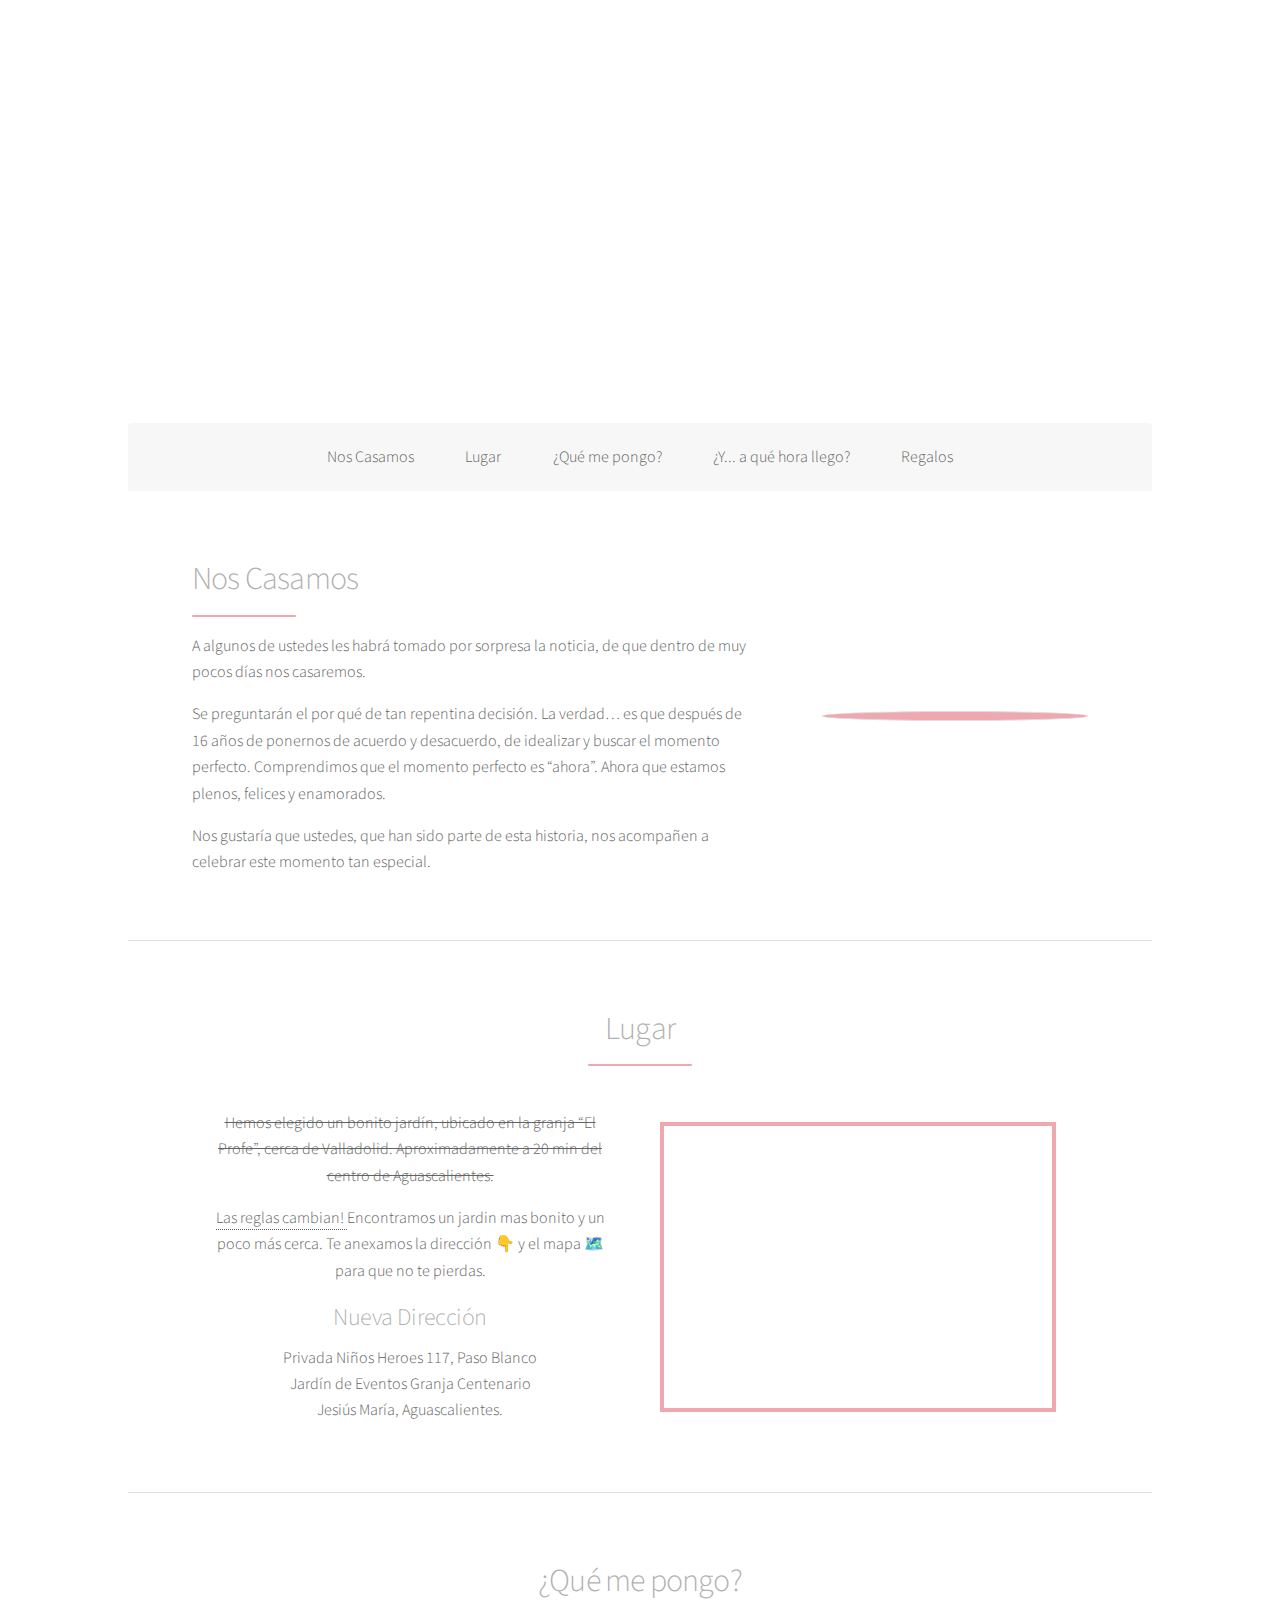
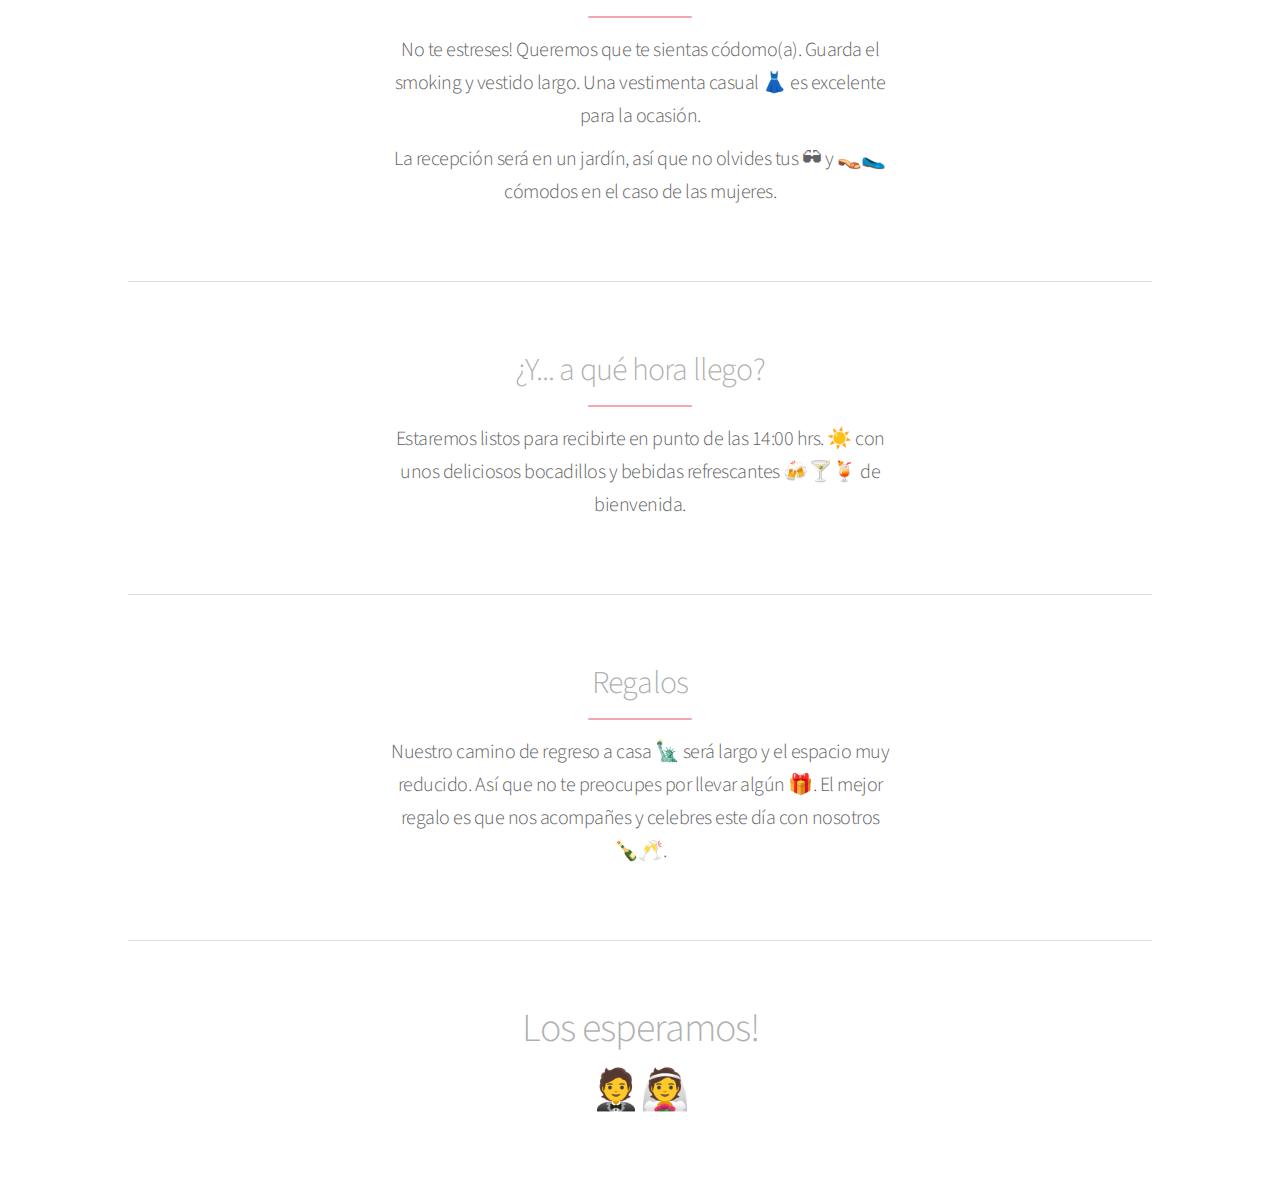
==== commit aa277bef: "Update" ====
--- a/public/index.html
+++ b/public/index.html
@@ -2,4 +2,4 @@
 /*!
  *  Font Awesome 4.7.0 by @davegandy - http://fontawesome.io - @fontawesome
  *  License - http://fontawesome.io/license (Font: SIL OFL 1.1, CSS: MIT License)
- */@font-face{font-family:FontAwesome;src:url(/static/fontawesome-webfont-674f50d287a8c48dc19ba404d20fe713.eot);src:url(/static/fontawesome-webfont-674f50d287a8c48dc19ba404d20fe713.eot?#iefix&v=4.7.0) format("embedded-opentype"),url(/static/fontawesome-webfont-af7ae505a9eed503f8b8e6982036873e.woff2) format("woff2"),url(/static/fontawesome-webfont-fee66e712a8a08eef5805a46892932ad.woff) format("woff"),url(/static/fontawesome-webfont-b06871f281fee6b241d60582ae9369b9.ttf) format("truetype"),url(/static/fontawesome-webfont-912ec66d7572ff821749319396470bde.svg#fontawesomeregular) format("svg");font-weight:400;font-style:normal}.fa{display:inline-block;font:normal normal normal 14px/1 FontAwesome;font-size:inherit;text-rendering:auto;-webkit-font-smoothing:antialiased;-moz-osx-font-smoothing:grayscale}.fa-lg{font-size:1.33333333em;line-height:.75em;vertical-align:-15%}.fa-2x{font-size:2em}.fa-3x{font-size:3em}.fa-4x{font-size:4em}.fa-5x{font-size:5em}.fa-fw{width:1.28571429em;text-align:center}.fa-ul{padding-left:0;margin-left:2.14285714em;list-style-type:none}.fa-ul>li{position:relative}.fa-li{position:absolute;left:-2.14285714em;width:2.14285714em;top:.14285714em;text-align:center}.fa-li.fa-lg{left:-1.85714286em}.fa-border{padding:.2em .25em .15em;border:.08em solid #eee;border-radius:.1em}.fa-pull-left{float:left}.fa-pull-right{float:right}.fa.fa-pull-left{margin-right:.3em}.fa.fa-pull-right{margin-left:.3em}.pull-right{float:right}.pull-left{float:left}.fa.pull-left{margin-right:.3em}.fa.pull-right{margin-left:.3em}.fa-spin{-webkit-animation:fa-spin 2s linear infinite;animation:fa-spin 2s linear infinite}.fa-pulse{-webkit-animation:fa-spin 1s steps(8) infinite;animation:fa-spin 1s steps(8) infinite}@-webkit-keyframes fa-spin{0%{-webkit-transform:rotate(0deg);transform:rotate(0deg)}to{-webkit-transform:rotate(359deg);transform:rotate(359deg)}}@keyframes fa-spin{0%{-webkit-transform:rotate(0deg);transform:rotate(0deg)}to{-webkit-transform:rotate(359deg);transform:rotate(359deg)}}.fa-rotate-90{-ms-filter:"progid:DXImageTransform.Microsoft.BasicImage(rotation=1)";-webkit-transform:rotate(90deg);transform:rotate(90deg)}.fa-rotate-180{-ms-filter:"progid:DXImageTransform.Microsoft.BasicImage(rotation=2)";-webkit-transform:rotate(180deg);transform:rotate(180deg)}.fa-rotate-270{-ms-filter:"progid:DXImageTransform.Microsoft.BasicImage(rotation=3)";-webkit-transform:rotate(270deg);transform:rotate(270deg)}.fa-flip-horizontal{-ms-filter:"progid:DXImageTransform.Microsoft.BasicImage(rotation=0, mirror=1)";-webkit-transform:scaleX(-1);transform:scaleX(-1)}.fa-flip-vertical{-ms-filter:"progid:DXImageTransform.Microsoft.BasicImage(rotation=2, mirror=1)";-webkit-transform:scaleY(-1);transform:scaleY(-1)}:root .fa-flip-horizontal,:root .fa-flip-vertical,:root .fa-rotate-90,:root .fa-rotate-180,:root .fa-rotate-270{-webkit-filter:none;filter:none}.fa-stack{position:relative;display:inline-block;width:2em;height:2em;line-height:2em;vertical-align:middle}.fa-stack-1x,.fa-stack-2x{position:absolute;left:0;width:100%;text-align:center}.fa-stack-1x{line-height:inherit}.fa-stack-2x{font-size:2em}.fa-inverse{color:#fff}.fa-glass:before{content:"\F000"}.fa-music:before{content:"\F001"}.fa-search:before{content:"\F002"}.fa-envelope-o:before{content:"\F003"}.fa-heart:before{content:"\F004"}.fa-star:before{content:"\F005"}.fa-star-o:before{content:"\F006"}.fa-user:before{content:"\F007"}.fa-film:before{content:"\F008"}.fa-th-large:before{content:"\F009"}.fa-th:before{content:"\F00A"}.fa-th-list:before{content:"\F00B"}.fa-check:before{content:"\F00C"}.fa-close:before,.fa-remove:before,.fa-times:before{content:"\F00D"}.fa-search-plus:before{content:"\F00E"}.fa-search-minus:before{content:"\F010"}.fa-power-off:before{content:"\F011"}.fa-signal:before{content:"\F012"}.fa-cog:before,.fa-gear:before{content:"\F013"}.fa-trash-o:before{content:"\F014"}.fa-home:before{content:"\F015"}.fa-file-o:before{content:"\F016"}.fa-clock-o:before{content:"\F017"}.fa-road:before{content:"\F018"}.fa-download:before{content:"\F019"}.fa-arrow-circle-o-down:before{content:"\F01A"}.fa-arrow-circle-o-up:before{content:"\F01B"}.fa-inbox:before{content:"\F01C"}.fa-play-circle-o:before{content:"\F01D"}.fa-repeat:before,.fa-rotate-right:before{content:"\F01E"}.fa-refresh:before{content:"\F021"}.fa-list-alt:before{content:"\F022"}.fa-lock:before{content:"\F023"}.fa-flag:before{content:"\F024"}.fa-headphones:before{content:"\F025"}.fa-volume-off:before{content:"\F026"}.fa-volume-down:before{content:"\F027"}.fa-volume-up:before{content:"\F028"}.fa-qrcode:before{content:"\F029"}.fa-barcode:before{content:"\F02A"}.fa-tag:before{content:"\F02B"}.fa-tags:before{content:"\F02C"}.fa-book:before{content:"\F02D"}.fa-bookmark:before{content:"\F02E"}.fa-print:before{content:"\F02F"}.fa-camera:before{content:"\F030"}.fa-font:before{content:"\F031"}.fa-bold:before{content:"\F032"}.fa-italic:before{content:"\F033"}.fa-text-height:before{content:"\F034"}.fa-text-width:before{content:"\F035"}.fa-align-left:before{content:"\F036"}.fa-align-center:before{content:"\F037"}.fa-align-right:before{content:"\F038"}.fa-align-justify:before{content:"\F039"}.fa-list:before{content:"\F03A"}.fa-dedent:before,.fa-outdent:before{content:"\F03B"}.fa-indent:before{content:"\F03C"}.fa-video-camera:before{content:"\F03D"}.fa-image:before,.fa-photo:before,.fa-picture-o:before{content:"\F03E"}.fa-pencil:before{content:"\F040"}.fa-map-marker:before{content:"\F041"}.fa-adjust:before{content:"\F042"}.fa-tint:before{content:"\F043"}.fa-edit:before,.fa-pencil-square-o:before{content:"\F044"}.fa-share-square-o:before{content:"\F045"}.fa-check-square-o:before{content:"\F046"}.fa-arrows:before{content:"\F047"}.fa-step-backward:before{content:"\F048"}.fa-fast-backward:before{content:"\F049"}.fa-backward:before{content:"\F04A"}.fa-play:before{content:"\F04B"}.fa-pause:before{content:"\F04C"}.fa-stop:before{content:"\F04D"}.fa-forward:before{content:"\F04E"}.fa-fast-forward:before{content:"\F050"}.fa-step-forward:before{content:"\F051"}.fa-eject:before{content:"\F052"}.fa-chevron-left:before{content:"\F053"}.fa-chevron-right:before{content:"\F054"}.fa-plus-circle:before{content:"\F055"}.fa-minus-circle:before{content:"\F056"}.fa-times-circle:before{content:"\F057"}.fa-check-circle:before{content:"\F058"}.fa-question-circle:before{content:"\F059"}.fa-info-circle:before{content:"\F05A"}.fa-crosshairs:before{content:"\F05B"}.fa-times-circle-o:before{content:"\F05C"}.fa-check-circle-o:before{content:"\F05D"}.fa-ban:before{content:"\F05E"}.fa-arrow-left:before{content:"\F060"}.fa-arrow-right:before{content:"\F061"}.fa-arrow-up:before{content:"\F062"}.fa-arrow-down:before{content:"\F063"}.fa-mail-forward:before,.fa-share:before{content:"\F064"}.fa-expand:before{content:"\F065"}.fa-compress:before{content:"\F066"}.fa-plus:before{content:"\F067"}.fa-minus:before{content:"\F068"}.fa-asterisk:before{content:"\F069"}.fa-exclamation-circle:before{content:"\F06A"}.fa-gift:before{content:"\F06B"}.fa-leaf:before{content:"\F06C"}.fa-fire:before{content:"\F06D"}.fa-eye:before{content:"\F06E"}.fa-eye-slash:before{content:"\F070"}.fa-exclamation-triangle:before,.fa-warning:before{content:"\F071"}.fa-plane:before{content:"\F072"}.fa-calendar:before{content:"\F073"}.fa-random:before{content:"\F074"}.fa-comment:before{content:"\F075"}.fa-magnet:before{content:"\F076"}.fa-chevron-up:before{content:"\F077"}.fa-chevron-down:before{content:"\F078"}.fa-retweet:before{content:"\F079"}.fa-shopping-cart:before{content:"\F07A"}.fa-folder:before{content:"\F07B"}.fa-folder-open:before{content:"\F07C"}.fa-arrows-v:before{content:"\F07D"}.fa-arrows-h:before{content:"\F07E"}.fa-bar-chart-o:before,.fa-bar-chart:before{content:"\F080"}.fa-twitter-square:before{content:"\F081"}.fa-facebook-square:before{content:"\F082"}.fa-camera-retro:before{content:"\F083"}.fa-key:before{content:"\F084"}.fa-cogs:before,.fa-gears:before{content:"\F085"}.fa-comments:before{content:"\F086"}.fa-thumbs-o-up:before{content:"\F087"}.fa-thumbs-o-down:before{content:"\F088"}.fa-star-half:before{content:"\F089"}.fa-heart-o:before{content:"\F08A"}.fa-sign-out:before{content:"\F08B"}.fa-linkedin-square:before{content:"\F08C"}.fa-thumb-tack:before{content:"\F08D"}.fa-external-link:before{content:"\F08E"}.fa-sign-in:before{content:"\F090"}.fa-trophy:before{content:"\F091"}.fa-github-square:before{content:"\F092"}.fa-upload:before{content:"\F093"}.fa-lemon-o:before{content:"\F094"}.fa-phone:before{content:"\F095"}.fa-square-o:before{content:"\F096"}.fa-bookmark-o:before{content:"\F097"}.fa-phone-square:before{content:"\F098"}.fa-twitter:before{content:"\F099"}.fa-facebook-f:before,.fa-facebook:before{content:"\F09A"}.fa-github:before{content:"\F09B"}.fa-unlock:before{content:"\F09C"}.fa-credit-card:before{content:"\F09D"}.fa-feed:before,.fa-rss:before{content:"\F09E"}.fa-hdd-o:before{content:"\F0A0"}.fa-bullhorn:before{content:"\F0A1"}.fa-bell:before{content:"\F0F3"}.fa-certificate:before{content:"\F0A3"}.fa-hand-o-right:before{content:"\F0A4"}.fa-hand-o-left:before{content:"\F0A5"}.fa-hand-o-up:before{content:"\F0A6"}.fa-hand-o-down:before{content:"\F0A7"}.fa-arrow-circle-left:before{content:"\F0A8"}.fa-arrow-circle-right:before{content:"\F0A9"}.fa-arrow-circle-up:before{content:"\F0AA"}.fa-arrow-circle-down:before{content:"\F0AB"}.fa-globe:before{content:"\F0AC"}.fa-wrench:before{content:"\F0AD"}.fa-tasks:before{content:"\F0AE"}.fa-filter:before{content:"\F0B0"}.fa-briefcase:before{content:"\F0B1"}.fa-arrows-alt:before{content:"\F0B2"}.fa-group:before,.fa-users:before{content:"\F0C0"}.fa-chain:before,.fa-link:before{content:"\F0C1"}.fa-cloud:before{content:"\F0C2"}.fa-flask:before{content:"\F0C3"}.fa-cut:before,.fa-scissors:before{content:"\F0C4"}.fa-copy:before,.fa-files-o:before{content:"\F0C5"}.fa-paperclip:before{content:"\F0C6"}.fa-floppy-o:before,.fa-save:before{content:"\F0C7"}.fa-square:before{content:"\F0C8"}.fa-bars:before,.fa-navicon:before,.fa-reorder:before{content:"\F0C9"}.fa-list-ul:before{content:"\F0CA"}.fa-list-ol:before{content:"\F0CB"}.fa-strikethrough:before{content:"\F0CC"}.fa-underline:before{content:"\F0CD"}.fa-table:before{content:"\F0CE"}.fa-magic:before{content:"\F0D0"}.fa-truck:before{content:"\F0D1"}.fa-pinterest:before{content:"\F0D2"}.fa-pinterest-square:before{content:"\F0D3"}.fa-google-plus-square:before{content:"\F0D4"}.fa-google-plus:before{content:"\F0D5"}.fa-money:before{content:"\F0D6"}.fa-caret-down:before{content:"\F0D7"}.fa-caret-up:before{content:"\F0D8"}.fa-caret-left:before{content:"\F0D9"}.fa-caret-right:before{content:"\F0DA"}.fa-columns:before{content:"\F0DB"}.fa-sort:before,.fa-unsorted:before{content:"\F0DC"}.fa-sort-desc:before,.fa-sort-down:before{content:"\F0DD"}.fa-sort-asc:before,.fa-sort-up:before{content:"\F0DE"}.fa-envelope:before{content:"\F0E0"}.fa-linkedin:before{content:"\F0E1"}.fa-rotate-left:before,.fa-undo:before{content:"\F0E2"}.fa-gavel:before,.fa-legal:before{content:"\F0E3"}.fa-dashboard:before,.fa-tachometer:before{content:"\F0E4"}.fa-comment-o:before{content:"\F0E5"}.fa-comments-o:before{content:"\F0E6"}.fa-bolt:before,.fa-flash:before{content:"\F0E7"}.fa-sitemap:before{content:"\F0E8"}.fa-umbrella:before{content:"\F0E9"}.fa-clipboard:before,.fa-paste:before{content:"\F0EA"}.fa-lightbulb-o:before{content:"\F0EB"}.fa-exchange:before{content:"\F0EC"}.fa-cloud-download:before{content:"\F0ED"}.fa-cloud-upload:before{content:"\F0EE"}.fa-user-md:before{content:"\F0F0"}.fa-stethoscope:before{content:"\F0F1"}.fa-suitcase:before{content:"\F0F2"}.fa-bell-o:before{content:"\F0A2"}.fa-coffee:before{content:"\F0F4"}.fa-cutlery:before{content:"\F0F5"}.fa-file-text-o:before{content:"\F0F6"}.fa-building-o:before{content:"\F0F7"}.fa-hospital-o:before{content:"\F0F8"}.fa-ambulance:before{content:"\F0F9"}.fa-medkit:before{content:"\F0FA"}.fa-fighter-jet:before{content:"\F0FB"}.fa-beer:before{content:"\F0FC"}.fa-h-square:before{content:"\F0FD"}.fa-plus-square:before{content:"\F0FE"}.fa-angle-double-left:before{content:"\F100"}.fa-angle-double-right:before{content:"\F101"}.fa-angle-double-up:before{content:"\F102"}.fa-angle-double-down:before{content:"\F103"}.fa-angle-left:before{content:"\F104"}.fa-angle-right:before{content:"\F105"}.fa-angle-up:before{content:"\F106"}.fa-angle-down:before{content:"\F107"}.fa-desktop:before{content:"\F108"}.fa-laptop:before{content:"\F109"}.fa-tablet:before{content:"\F10A"}.fa-mobile-phone:before,.fa-mobile:before{content:"\F10B"}.fa-circle-o:before{content:"\F10C"}.fa-quote-left:before{content:"\F10D"}.fa-quote-right:before{content:"\F10E"}.fa-spinner:before{content:"\F110"}.fa-circle:before{content:"\F111"}.fa-mail-reply:before,.fa-reply:before{content:"\F112"}.fa-github-alt:before{content:"\F113"}.fa-folder-o:before{content:"\F114"}.fa-folder-open-o:before{content:"\F115"}.fa-smile-o:before{content:"\F118"}.fa-frown-o:before{content:"\F119"}.fa-meh-o:before{content:"\F11A"}.fa-gamepad:before{content:"\F11B"}.fa-keyboard-o:before{content:"\F11C"}.fa-flag-o:before{content:"\F11D"}.fa-flag-checkered:before{content:"\F11E"}.fa-terminal:before{content:"\F120"}.fa-code:before{content:"\F121"}.fa-mail-reply-all:before,.fa-reply-all:before{content:"\F122"}.fa-star-half-empty:before,.fa-star-half-full:before,.fa-star-half-o:before{content:"\F123"}.fa-location-arrow:before{content:"\F124"}.fa-crop:before{content:"\F125"}.fa-code-fork:before{content:"\F126"}.fa-chain-broken:before,.fa-unlink:before{content:"\F127"}.fa-question:before{content:"\F128"}.fa-info:before{content:"\F129"}.fa-exclamation:before{content:"\F12A"}.fa-superscript:before{content:"\F12B"}.fa-subscript:before{content:"\F12C"}.fa-eraser:before{content:"\F12D"}.fa-puzzle-piece:before{content:"\F12E"}.fa-microphone:before{content:"\F130"}.fa-microphone-slash:before{content:"\F131"}.fa-shield:before{content:"\F132"}.fa-calendar-o:before{content:"\F133"}.fa-fire-extinguisher:before{content:"\F134"}.fa-rocket:before{content:"\F135"}.fa-maxcdn:before{content:"\F136"}.fa-chevron-circle-left:before{content:"\F137"}.fa-chevron-circle-right:before{content:"\F138"}.fa-chevron-circle-up:before{content:"\F139"}.fa-chevron-circle-down:before{content:"\F13A"}.fa-html5:before{content:"\F13B"}.fa-css3:before{content:"\F13C"}.fa-anchor:before{content:"\F13D"}.fa-unlock-alt:before{content:"\F13E"}.fa-bullseye:before{content:"\F140"}.fa-ellipsis-h:before{content:"\F141"}.fa-ellipsis-v:before{content:"\F142"}.fa-rss-square:before{content:"\F143"}.fa-play-circle:before{content:"\F144"}.fa-ticket:before{content:"\F145"}.fa-minus-square:before{content:"\F146"}.fa-minus-square-o:before{content:"\F147"}.fa-level-up:before{content:"\F148"}.fa-level-down:before{content:"\F149"}.fa-check-square:before{content:"\F14A"}.fa-pencil-square:before{content:"\F14B"}.fa-external-link-square:before{content:"\F14C"}.fa-share-square:before{content:"\F14D"}.fa-compass:before{content:"\F14E"}.fa-caret-square-o-down:before,.fa-toggle-down:before{content:"\F150"}.fa-caret-square-o-up:before,.fa-toggle-up:before{content:"\F151"}.fa-caret-square-o-right:before,.fa-toggle-right:before{content:"\F152"}.fa-eur:before,.fa-euro:before{content:"\F153"}.fa-gbp:before{content:"\F154"}.fa-dollar:before,.fa-usd:before{content:"\F155"}.fa-inr:before,.fa-rupee:before{content:"\F156"}.fa-cny:before,.fa-jpy:before,.fa-rmb:before,.fa-yen:before{content:"\F157"}.fa-rouble:before,.fa-rub:before,.fa-ruble:before{content:"\F158"}.fa-krw:before,.fa-won:before{content:"\F159"}.fa-bitcoin:before,.fa-btc:before{content:"\F15A"}.fa-file:before{content:"\F15B"}.fa-file-text:before{content:"\F15C"}.fa-sort-alpha-asc:before{content:"\F15D"}.fa-sort-alpha-desc:before{content:"\F15E"}.fa-sort-amount-asc:before{content:"\F160"}.fa-sort-amount-desc:before{content:"\F161"}.fa-sort-numeric-asc:before{content:"\F162"}.fa-sort-numeric-desc:before{content:"\F163"}.fa-thumbs-up:before{content:"\F164"}.fa-thumbs-down:before{content:"\F165"}.fa-youtube-square:before{content:"\F166"}.fa-youtube:before{content:"\F167"}.fa-xing:before{content:"\F168"}.fa-xing-square:before{content:"\F169"}.fa-youtube-play:before{content:"\F16A"}.fa-dropbox:before{content:"\F16B"}.fa-stack-overflow:before{content:"\F16C"}.fa-instagram:before{content:"\F16D"}.fa-flickr:before{content:"\F16E"}.fa-adn:before{content:"\F170"}.fa-bitbucket:before{content:"\F171"}.fa-bitbucket-square:before{content:"\F172"}.fa-tumblr:before{content:"\F173"}.fa-tumblr-square:before{content:"\F174"}.fa-long-arrow-down:before{content:"\F175"}.fa-long-arrow-up:before{content:"\F176"}.fa-long-arrow-left:before{content:"\F177"}.fa-long-arrow-right:before{content:"\F178"}.fa-apple:before{content:"\F179"}.fa-windows:before{content:"\F17A"}.fa-android:before{content:"\F17B"}.fa-linux:before{content:"\F17C"}.fa-dribbble:before{content:"\F17D"}.fa-skype:before{content:"\F17E"}.fa-foursquare:before{content:"\F180"}.fa-trello:before{content:"\F181"}.fa-female:before{content:"\F182"}.fa-male:before{content:"\F183"}.fa-gittip:before,.fa-gratipay:before{content:"\F184"}.fa-sun-o:before{content:"\F185"}.fa-moon-o:before{content:"\F186"}.fa-archive:before{content:"\F187"}.fa-bug:before{content:"\F188"}.fa-vk:before{content:"\F189"}.fa-weibo:before{content:"\F18A"}.fa-renren:before{content:"\F18B"}.fa-pagelines:before{content:"\F18C"}.fa-stack-exchange:before{content:"\F18D"}.fa-arrow-circle-o-right:before{content:"\F18E"}.fa-arrow-circle-o-left:before{content:"\F190"}.fa-caret-square-o-left:before,.fa-toggle-left:before{content:"\F191"}.fa-dot-circle-o:before{content:"\F192"}.fa-wheelchair:before{content:"\F193"}.fa-vimeo-square:before{content:"\F194"}.fa-try:before,.fa-turkish-lira:before{content:"\F195"}.fa-plus-square-o:before{content:"\F196"}.fa-space-shuttle:before{content:"\F197"}.fa-slack:before{content:"\F198"}.fa-envelope-square:before{content:"\F199"}.fa-wordpress:before{content:"\F19A"}.fa-openid:before{content:"\F19B"}.fa-bank:before,.fa-institution:before,.fa-university:before{content:"\F19C"}.fa-graduation-cap:before,.fa-mortar-board:before{content:"\F19D"}.fa-yahoo:before{content:"\F19E"}.fa-google:before{content:"\F1A0"}.fa-reddit:before{content:"\F1A1"}.fa-reddit-square:before{content:"\F1A2"}.fa-stumbleupon-circle:before{content:"\F1A3"}.fa-stumbleupon:before{content:"\F1A4"}.fa-delicious:before{content:"\F1A5"}.fa-digg:before{content:"\F1A6"}.fa-pied-piper-pp:before{content:"\F1A7"}.fa-pied-piper-alt:before{content:"\F1A8"}.fa-drupal:before{content:"\F1A9"}.fa-joomla:before{content:"\F1AA"}.fa-language:before{content:"\F1AB"}.fa-fax:before{content:"\F1AC"}.fa-building:before{content:"\F1AD"}.fa-child:before{content:"\F1AE"}.fa-paw:before{content:"\F1B0"}.fa-spoon:before{content:"\F1B1"}.fa-cube:before{content:"\F1B2"}.fa-cubes:before{content:"\F1B3"}.fa-behance:before{content:"\F1B4"}.fa-behance-square:before{content:"\F1B5"}.fa-steam:before{content:"\F1B6"}.fa-steam-square:before{content:"\F1B7"}.fa-recycle:before{content:"\F1B8"}.fa-automobile:before,.fa-car:before{content:"\F1B9"}.fa-cab:before,.fa-taxi:before{content:"\F1BA"}.fa-tree:before{content:"\F1BB"}.fa-spotify:before{content:"\F1BC"}.fa-deviantart:before{content:"\F1BD"}.fa-soundcloud:before{content:"\F1BE"}.fa-database:before{content:"\F1C0"}.fa-file-pdf-o:before{content:"\F1C1"}.fa-file-word-o:before{content:"\F1C2"}.fa-file-excel-o:before{content:"\F1C3"}.fa-file-powerpoint-o:before{content:"\F1C4"}.fa-file-image-o:before,.fa-file-photo-o:before,.fa-file-picture-o:before{content:"\F1C5"}.fa-file-archive-o:before,.fa-file-zip-o:before{content:"\F1C6"}.fa-file-audio-o:before,.fa-file-sound-o:before{content:"\F1C7"}.fa-file-movie-o:before,.fa-file-video-o:before{content:"\F1C8"}.fa-file-code-o:before{content:"\F1C9"}.fa-vine:before{content:"\F1CA"}.fa-codepen:before{content:"\F1CB"}.fa-jsfiddle:before{content:"\F1CC"}.fa-life-bouy:before,.fa-life-buoy:before,.fa-life-ring:before,.fa-life-saver:before,.fa-support:before{content:"\F1CD"}.fa-circle-o-notch:before{content:"\F1CE"}.fa-ra:before,.fa-rebel:before,.fa-resistance:before{content:"\F1D0"}.fa-empire:before,.fa-ge:before{content:"\F1D1"}.fa-git-square:before{content:"\F1D2"}.fa-git:before{content:"\F1D3"}.fa-hacker-news:before,.fa-y-combinator-square:before,.fa-yc-square:before{content:"\F1D4"}.fa-tencent-weibo:before{content:"\F1D5"}.fa-qq:before{content:"\F1D6"}.fa-wechat:before,.fa-weixin:before{content:"\F1D7"}.fa-paper-plane:before,.fa-send:before{content:"\F1D8"}.fa-paper-plane-o:before,.fa-send-o:before{content:"\F1D9"}.fa-history:before{content:"\F1DA"}.fa-circle-thin:before{content:"\F1DB"}.fa-header:before{content:"\F1DC"}.fa-paragraph:before{content:"\F1DD"}.fa-sliders:before{content:"\F1DE"}.fa-share-alt:before{content:"\F1E0"}.fa-share-alt-square:before{content:"\F1E1"}.fa-bomb:before{content:"\F1E2"}.fa-futbol-o:before,.fa-soccer-ball-o:before{content:"\F1E3"}.fa-tty:before{content:"\F1E4"}.fa-binoculars:before{content:"\F1E5"}.fa-plug:before{content:"\F1E6"}.fa-slideshare:before{content:"\F1E7"}.fa-twitch:before{content:"\F1E8"}.fa-yelp:before{content:"\F1E9"}.fa-newspaper-o:before{content:"\F1EA"}.fa-wifi:before{content:"\F1EB"}.fa-calculator:before{content:"\F1EC"}.fa-paypal:before{content:"\F1ED"}.fa-google-wallet:before{content:"\F1EE"}.fa-cc-visa:before{content:"\F1F0"}.fa-cc-mastercard:before{content:"\F1F1"}.fa-cc-discover:before{content:"\F1F2"}.fa-cc-amex:before{content:"\F1F3"}.fa-cc-paypal:before{content:"\F1F4"}.fa-cc-stripe:before{content:"\F1F5"}.fa-bell-slash:before{content:"\F1F6"}.fa-bell-slash-o:before{content:"\F1F7"}.fa-trash:before{content:"\F1F8"}.fa-copyright:before{content:"\F1F9"}.fa-at:before{content:"\F1FA"}.fa-eyedropper:before{content:"\F1FB"}.fa-paint-brush:before{content:"\F1FC"}.fa-birthday-cake:before{content:"\F1FD"}.fa-area-chart:before{content:"\F1FE"}.fa-pie-chart:before{content:"\F200"}.fa-line-chart:before{content:"\F201"}.fa-lastfm:before{content:"\F202"}.fa-lastfm-square:before{content:"\F203"}.fa-toggle-off:before{content:"\F204"}.fa-toggle-on:before{content:"\F205"}.fa-bicycle:before{content:"\F206"}.fa-bus:before{content:"\F207"}.fa-ioxhost:before{content:"\F208"}.fa-angellist:before{content:"\F209"}.fa-cc:before{content:"\F20A"}.fa-ils:before,.fa-shekel:before,.fa-sheqel:before{content:"\F20B"}.fa-meanpath:before{content:"\F20C"}.fa-buysellads:before{content:"\F20D"}.fa-connectdevelop:before{content:"\F20E"}.fa-dashcube:before{content:"\F210"}.fa-forumbee:before{content:"\F211"}.fa-leanpub:before{content:"\F212"}.fa-sellsy:before{content:"\F213"}.fa-shirtsinbulk:before{content:"\F214"}.fa-simplybuilt:before{content:"\F215"}.fa-skyatlas:before{content:"\F216"}.fa-cart-plus:before{content:"\F217"}.fa-cart-arrow-down:before{content:"\F218"}.fa-diamond:before{content:"\F219"}.fa-ship:before{content:"\F21A"}.fa-user-secret:before{content:"\F21B"}.fa-motorcycle:before{content:"\F21C"}.fa-street-view:before{content:"\F21D"}.fa-heartbeat:before{content:"\F21E"}.fa-venus:before{content:"\F221"}.fa-mars:before{content:"\F222"}.fa-mercury:before{content:"\F223"}.fa-intersex:before,.fa-transgender:before{content:"\F224"}.fa-transgender-alt:before{content:"\F225"}.fa-venus-double:before{content:"\F226"}.fa-mars-double:before{content:"\F227"}.fa-venus-mars:before{content:"\F228"}.fa-mars-stroke:before{content:"\F229"}.fa-mars-stroke-v:before{content:"\F22A"}.fa-mars-stroke-h:before{content:"\F22B"}.fa-neuter:before{content:"\F22C"}.fa-genderless:before{content:"\F22D"}.fa-facebook-official:before{content:"\F230"}.fa-pinterest-p:before{content:"\F231"}.fa-whatsapp:before{content:"\F232"}.fa-server:before{content:"\F233"}.fa-user-plus:before{content:"\F234"}.fa-user-times:before{content:"\F235"}.fa-bed:before,.fa-hotel:before{content:"\F236"}.fa-viacoin:before{content:"\F237"}.fa-train:before{content:"\F238"}.fa-subway:before{content:"\F239"}.fa-medium:before{content:"\F23A"}.fa-y-combinator:before,.fa-yc:before{content:"\F23B"}.fa-optin-monster:before{content:"\F23C"}.fa-opencart:before{content:"\F23D"}.fa-expeditedssl:before{content:"\F23E"}.fa-battery-4:before,.fa-battery-full:before,.fa-battery:before{content:"\F240"}.fa-battery-3:before,.fa-battery-three-quarters:before{content:"\F241"}.fa-battery-2:before,.fa-battery-half:before{content:"\F242"}.fa-battery-1:before,.fa-battery-quarter:before{content:"\F243"}.fa-battery-0:before,.fa-battery-empty:before{content:"\F244"}.fa-mouse-pointer:before{content:"\F245"}.fa-i-cursor:before{content:"\F246"}.fa-object-group:before{content:"\F247"}.fa-object-ungroup:before{content:"\F248"}.fa-sticky-note:before{content:"\F249"}.fa-sticky-note-o:before{content:"\F24A"}.fa-cc-jcb:before{content:"\F24B"}.fa-cc-diners-club:before{content:"\F24C"}.fa-clone:before{content:"\F24D"}.fa-balance-scale:before{content:"\F24E"}.fa-hourglass-o:before{content:"\F250"}.fa-hourglass-1:before,.fa-hourglass-start:before{content:"\F251"}.fa-hourglass-2:before,.fa-hourglass-half:before{content:"\F252"}.fa-hourglass-3:before,.fa-hourglass-end:before{content:"\F253"}.fa-hourglass:before{content:"\F254"}.fa-hand-grab-o:before,.fa-hand-rock-o:before{content:"\F255"}.fa-hand-paper-o:before,.fa-hand-stop-o:before{content:"\F256"}.fa-hand-scissors-o:before{content:"\F257"}.fa-hand-lizard-o:before{content:"\F258"}.fa-hand-spock-o:before{content:"\F259"}.fa-hand-pointer-o:before{content:"\F25A"}.fa-hand-peace-o:before{content:"\F25B"}.fa-trademark:before{content:"\F25C"}.fa-registered:before{content:"\F25D"}.fa-creative-commons:before{content:"\F25E"}.fa-gg:before{content:"\F260"}.fa-gg-circle:before{content:"\F261"}.fa-tripadvisor:before{content:"\F262"}.fa-odnoklassniki:before{content:"\F263"}.fa-odnoklassniki-square:before{content:"\F264"}.fa-get-pocket:before{content:"\F265"}.fa-wikipedia-w:before{content:"\F266"}.fa-safari:before{content:"\F267"}.fa-chrome:before{content:"\F268"}.fa-firefox:before{content:"\F269"}.fa-opera:before{content:"\F26A"}.fa-internet-explorer:before{content:"\F26B"}.fa-television:before,.fa-tv:before{content:"\F26C"}.fa-contao:before{content:"\F26D"}.fa-500px:before{content:"\F26E"}.fa-amazon:before{content:"\F270"}.fa-calendar-plus-o:before{content:"\F271"}.fa-calendar-minus-o:before{content:"\F272"}.fa-calendar-times-o:before{content:"\F273"}.fa-calendar-check-o:before{content:"\F274"}.fa-industry:before{content:"\F275"}.fa-map-pin:before{content:"\F276"}.fa-map-signs:before{content:"\F277"}.fa-map-o:before{content:"\F278"}.fa-map:before{content:"\F279"}.fa-commenting:before{content:"\F27A"}.fa-commenting-o:before{content:"\F27B"}.fa-houzz:before{content:"\F27C"}.fa-vimeo:before{content:"\F27D"}.fa-black-tie:before{content:"\F27E"}.fa-fonticons:before{content:"\F280"}.fa-reddit-alien:before{content:"\F281"}.fa-edge:before{content:"\F282"}.fa-credit-card-alt:before{content:"\F283"}.fa-codiepie:before{content:"\F284"}.fa-modx:before{content:"\F285"}.fa-fort-awesome:before{content:"\F286"}.fa-usb:before{content:"\F287"}.fa-product-hunt:before{content:"\F288"}.fa-mixcloud:before{content:"\F289"}.fa-scribd:before{content:"\F28A"}.fa-pause-circle:before{content:"\F28B"}.fa-pause-circle-o:before{content:"\F28C"}.fa-stop-circle:before{content:"\F28D"}.fa-stop-circle-o:before{content:"\F28E"}.fa-shopping-bag:before{content:"\F290"}.fa-shopping-basket:before{content:"\F291"}.fa-hashtag:before{content:"\F292"}.fa-bluetooth:before{content:"\F293"}.fa-bluetooth-b:before{content:"\F294"}.fa-percent:before{content:"\F295"}.fa-gitlab:before{content:"\F296"}.fa-wpbeginner:before{content:"\F297"}.fa-wpforms:before{content:"\F298"}.fa-envira:before{content:"\F299"}.fa-universal-access:before{content:"\F29A"}.fa-wheelchair-alt:before{content:"\F29B"}.fa-question-circle-o:before{content:"\F29C"}.fa-blind:before{content:"\F29D"}.fa-audio-description:before{content:"\F29E"}.fa-volume-control-phone:before{content:"\F2A0"}.fa-braille:before{content:"\F2A1"}.fa-assistive-listening-systems:before{content:"\F2A2"}.fa-american-sign-language-interpreting:before,.fa-asl-interpreting:before{content:"\F2A3"}.fa-deaf:before,.fa-deafness:before,.fa-hard-of-hearing:before{content:"\F2A4"}.fa-glide:before{content:"\F2A5"}.fa-glide-g:before{content:"\F2A6"}.fa-sign-language:before,.fa-signing:before{content:"\F2A7"}.fa-low-vision:before{content:"\F2A8"}.fa-viadeo:before{content:"\F2A9"}.fa-viadeo-square:before{content:"\F2AA"}.fa-snapchat:before{content:"\F2AB"}.fa-snapchat-ghost:before{content:"\F2AC"}.fa-snapchat-square:before{content:"\F2AD"}.fa-pied-piper:before{content:"\F2AE"}.fa-first-order:before{content:"\F2B0"}.fa-yoast:before{content:"\F2B1"}.fa-themeisle:before{content:"\F2B2"}.fa-google-plus-circle:before,.fa-google-plus-official:before{content:"\F2B3"}.fa-fa:before,.fa-font-awesome:before{content:"\F2B4"}.fa-handshake-o:before{content:"\F2B5"}.fa-envelope-open:before{content:"\F2B6"}.fa-envelope-open-o:before{content:"\F2B7"}.fa-linode:before{content:"\F2B8"}.fa-address-book:before{content:"\F2B9"}.fa-address-book-o:before{content:"\F2BA"}.fa-address-card:before,.fa-vcard:before{content:"\F2BB"}.fa-address-card-o:before,.fa-vcard-o:before{content:"\F2BC"}.fa-user-circle:before{content:"\F2BD"}.fa-user-circle-o:before{content:"\F2BE"}.fa-user-o:before{content:"\F2C0"}.fa-id-badge:before{content:"\F2C1"}.fa-drivers-license:before,.fa-id-card:before{content:"\F2C2"}.fa-drivers-license-o:before,.fa-id-card-o:before{content:"\F2C3"}.fa-quora:before{content:"\F2C4"}.fa-free-code-camp:before{content:"\F2C5"}.fa-telegram:before{content:"\F2C6"}.fa-thermometer-4:before,.fa-thermometer-full:before,.fa-thermometer:before{content:"\F2C7"}.fa-thermometer-3:before,.fa-thermometer-three-quarters:before{content:"\F2C8"}.fa-thermometer-2:before,.fa-thermometer-half:before{content:"\F2C9"}.fa-thermometer-1:before,.fa-thermometer-quarter:before{content:"\F2CA"}.fa-thermometer-0:before,.fa-thermometer-empty:before{content:"\F2CB"}.fa-shower:before{content:"\F2CC"}.fa-bath:before,.fa-bathtub:before,.fa-s15:before{content:"\F2CD"}.fa-podcast:before{content:"\F2CE"}.fa-window-maximize:before{content:"\F2D0"}.fa-window-minimize:before{content:"\F2D1"}.fa-window-restore:before{content:"\F2D2"}.fa-times-rectangle:before,.fa-window-close:before{content:"\F2D3"}.fa-times-rectangle-o:before,.fa-window-close-o:before{content:"\F2D4"}.fa-bandcamp:before{content:"\F2D5"}.fa-grav:before{content:"\F2D6"}.fa-etsy:before{content:"\F2D7"}.fa-imdb:before{content:"\F2D8"}.fa-ravelry:before{content:"\F2D9"}.fa-eercast:before{content:"\F2DA"}.fa-microchip:before{content:"\F2DB"}.fa-snowflake-o:before{content:"\F2DC"}.fa-superpowers:before{content:"\F2DD"}.fa-wpexplorer:before{content:"\F2DE"}.fa-meetup:before{content:"\F2E0"}.sr-only{position:absolute;width:1px;height:1px;padding:0;margin:-1px;overflow:hidden;clip:rect(0,0,0,0);border:0}.sr-only-focusable:active,.sr-only-focusable:focus{position:static;width:auto;height:auto;margin:0;overflow:visible;clip:auto}a,abbr,acronym,address,applet,article,aside,audio,b,big,blockquote,body,canvas,caption,center,cite,code,dd,del,details,dfn,div,dl,dt,em,embed,fieldset,figcaption,figure,footer,form,h1,h2,h3,h4,h5,h6,header,hgroup,html,i,iframe,img,ins,kbd,label,legend,li,mark,menu,nav,object,ol,output,p,pre,q,ruby,s,samp,section,small,span,strike,strong,sub,summary,sup,table,tbody,td,tfoot,th,thead,time,tr,tt,u,ul,var,video{margin:0;padding:0;border:0;font-size:100%;font:inherit;vertical-align:baseline}article,aside,details,figcaption,figure,footer,header,hgroup,menu,nav,section{display:block}body{line-height:1}ol,ul{list-style:none}blockquote,q{quotes:none}blockquote:after,blockquote:before,q:after,q:before{content:"";content:none}table{border-collapse:collapse;border-spacing:0}body{-webkit-text-size-adjust:none}*,.row,:after,:before{box-sizing:border-box}.row{border-bottom:1px solid transparent}.row>*{float:left;box-sizing:border-box}.row:after,.row:before{content:"";display:block;clear:both;height:0}.row.uniform>*>:first-child{margin-top:0}.row.uniform>*>:last-child{margin-bottom:0}.row.\30 \25>*{padding:0}.row.\30 \25{margin:0 0 -1px}.row.uniform.\30 \25>*{padding:0}.row.uniform.\30 \25{margin:0 0 -1px}.row>*{padding:0 0 0 1.5em}.row{margin:0 0 -1px -1.5em}.row.uniform>*{padding:1.5em 0 0 1.5em}.row.uniform{margin:-1.5em 0 -1px -1.5em}.row.\32 00\25>*{padding:0 0 0 3em}.row.\32 00\25{margin:0 0 -1px -3em}.row.uniform.\32 00\25>*{padding:3em 0 0 3em}.row.uniform.\32 00\25{margin:-3em 0 -1px -3em}.row.\31 50\25>*{padding:0 0 0 2.25em}.row.\31 50\25{margin:0 0 -1px -2.25em}.row.uniform.\31 50\25>*{padding:2.25em 0 0 2.25em}.row.uniform.\31 50\25{margin:-2.25em 0 -1px -2.25em}.row.\35 0\25>*{padding:0 0 0 .75em}.row.\35 0\25{margin:0 0 -1px -.75em}.row.uniform.\35 0\25>*{padding:.75em 0 0 .75em}.row.uniform.\35 0\25{margin:-.75em 0 -1px -.75em}.row.\32 5\25>*{padding:0 0 0 .375em}.row.\32 5\25{margin:0 0 -1px -.375em}.row.uniform.\32 5\25>*{padding:.375em 0 0 .375em}.row.uniform.\32 5\25{margin:-.375em 0 -1px -.375em}.\31 2u,.\31 2u24{width:100%;clear:none;margin-left:0}.\31 1u,.\31 1u24{width:91.6666666667%;clear:none;margin-left:0}.\31 0u,.\31 0u24{width:83.3333333333%;clear:none;margin-left:0}.\39 u,.\39 u24{width:75%;clear:none;margin-left:0}.\38 u,.\38 u24{width:66.6666666667%;clear:none;margin-left:0}.\37 u,.\37 u24{width:58.3333333333%;clear:none;margin-left:0}.\36 u,.\36 u24{width:50%;clear:none;margin-left:0}.\35 u,.\35 u24{width:41.6666666667%;clear:none;margin-left:0}.\34 u,.\34 u24{width:33.3333333333%;clear:none;margin-left:0}.\33 u,.\33 u24{width:25%;clear:none;margin-left:0}.\32 u,.\32 u24{width:16.6666666667%;clear:none;margin-left:0}.\31 u,.\31 u24{width:8.3333333333%;clear:none;margin-left:0}.\31 0u24+*,.\31 1u24+*,.\31 2u24+*,.\31 u24+*,.\32 u24+*,.\33 u24+*,.\34 u24+*,.\35 u24+*,.\36 u24+*,.\37 u24+*,.\38 u24+*,.\39 u24+*{clear:left}.-11u{margin-left:91.6666666667%}.-10u{margin-left:83.3333333333%}.-9u{margin-left:75%}.-8u{margin-left:66.6666666667%}.-7u{margin-left:58.3333333333%}.-6u{margin-left:50%}.-5u{margin-left:41.6666666667%}.-4u{margin-left:33.3333333333%}.-3u{margin-left:25%}.-2u{margin-left:16.6666666667%}.-1u{margin-left:8.3333333333%}@media screen and (max-width:1680px){.row>*{padding:0 0 0 1.5em}.row{margin:0 0 -1px -1.5em}.row.uniform>*{padding:1.5em 0 0 1.5em}.row.uniform{margin:-1.5em 0 -1px -1.5em}.row.\32 00\25>*{padding:0 0 0 3em}.row.\32 00\25{margin:0 0 -1px -3em}.row.uniform.\32 00\25>*{padding:3em 0 0 3em}.row.uniform.\32 00\25{margin:-3em 0 -1px -3em}.row.\31 50\25>*{padding:0 0 0 2.25em}.row.\31 50\25{margin:0 0 -1px -2.25em}.row.uniform.\31 50\25>*{padding:2.25em 0 0 2.25em}.row.uniform.\31 50\25{margin:-2.25em 0 -1px -2.25em}.row.\35 0\25>*{padding:0 0 0 .75em}.row.\35 0\25{margin:0 0 -1px -.75em}.row.uniform.\35 0\25>*{padding:.75em 0 0 .75em}.row.uniform.\35 0\25{margin:-.75em 0 -1px -.75em}.row.\32 5\25>*{padding:0 0 0 .375em}.row.\32 5\25{margin:0 0 -1px -.375em}.row.uniform.\32 5\25>*{padding:.375em 0 0 .375em}.row.uniform.\32 5\25{margin:-.375em 0 -1px -.375em}.\31 2u28xlarge29,.\31 2u2428xlarge29{width:100%;clear:none;margin-left:0}.\31 1u28xlarge29,.\31 1u2428xlarge29{width:91.6666666667%;clear:none;margin-left:0}.\31 0u28xlarge29,.\31 0u2428xlarge29{width:83.3333333333%;clear:none;margin-left:0}.\39 u28xlarge29,.\39 u2428xlarge29{width:75%;clear:none;margin-left:0}.\38 u28xlarge29,.\38 u2428xlarge29{width:66.6666666667%;clear:none;margin-left:0}.\37 u28xlarge29,.\37 u2428xlarge29{width:58.3333333333%;clear:none;margin-left:0}.\36 u28xlarge29,.\36 u2428xlarge29{width:50%;clear:none;margin-left:0}.\35 u28xlarge29,.\35 u2428xlarge29{width:41.6666666667%;clear:none;margin-left:0}.\34 u28xlarge29,.\34 u2428xlarge29{width:33.3333333333%;clear:none;margin-left:0}.\33 u28xlarge29,.\33 u2428xlarge29{width:25%;clear:none;margin-left:0}.\32 u28xlarge29,.\32 u2428xlarge29{width:16.6666666667%;clear:none;margin-left:0}.\31 u28xlarge29,.\31 u2428xlarge29{width:8.3333333333%;clear:none;margin-left:0}.\31 0u2428xlarge29+*,.\31 1u2428xlarge29+*,.\31 2u2428xlarge29+*,.\31 u2428xlarge29+*,.\32 u2428xlarge29+*,.\33 u2428xlarge29+*,.\34 u2428xlarge29+*,.\35 u2428xlarge29+*,.\36 u2428xlarge29+*,.\37 u2428xlarge29+*,.\38 u2428xlarge29+*,.\39 u2428xlarge29+*{clear:left}.-11u28xlarge29{margin-left:91.6666666667%}.-10u28xlarge29{margin-left:83.3333333333%}.-9u28xlarge29{margin-left:75%}.-8u28xlarge29{margin-left:66.6666666667%}.-7u28xlarge29{margin-left:58.3333333333%}.-6u28xlarge29{margin-left:50%}.-5u28xlarge29{margin-left:41.6666666667%}.-4u28xlarge29{margin-left:33.3333333333%}.-3u28xlarge29{margin-left:25%}.-2u28xlarge29{margin-left:16.6666666667%}.-1u28xlarge29{margin-left:8.3333333333%}}@media screen and (max-width:1280px){.row>*{padding:0 0 0 1.5em}.row{margin:0 0 -1px -1.5em}.row.uniform>*{padding:1.5em 0 0 1.5em}.row.uniform{margin:-1.5em 0 -1px -1.5em}.row.\32 00\25>*{padding:0 0 0 3em}.row.\32 00\25{margin:0 0 -1px -3em}.row.uniform.\32 00\25>*{padding:3em 0 0 3em}.row.uniform.\32 00\25{margin:-3em 0 -1px -3em}.row.\31 50\25>*{padding:0 0 0 2.25em}.row.\31 50\25{margin:0 0 -1px -2.25em}.row.uniform.\31 50\25>*{padding:2.25em 0 0 2.25em}.row.uniform.\31 50\25{margin:-2.25em 0 -1px -2.25em}.row.\35 0\25>*{padding:0 0 0 .75em}.row.\35 0\25{margin:0 0 -1px -.75em}.row.uniform.\35 0\25>*{padding:.75em 0 0 .75em}.row.uniform.\35 0\25{margin:-.75em 0 -1px -.75em}.row.\32 5\25>*{padding:0 0 0 .375em}.row.\32 5\25{margin:0 0 -1px -.375em}.row.uniform.\32 5\25>*{padding:.375em 0 0 .375em}.row.uniform.\32 5\25{margin:-.375em 0 -1px -.375em}.\31 2u28large29,.\31 2u2428large29{width:100%;clear:none;margin-left:0}.\31 1u28large29,.\31 1u2428large29{width:91.6666666667%;clear:none;margin-left:0}.\31 0u28large29,.\31 0u2428large29{width:83.3333333333%;clear:none;margin-left:0}.\39 u28large29,.\39 u2428large29{width:75%;clear:none;margin-left:0}.\38 u28large29,.\38 u2428large29{width:66.6666666667%;clear:none;margin-left:0}.\37 u28large29,.\37 u2428large29{width:58.3333333333%;clear:none;margin-left:0}.\36 u28large29,.\36 u2428large29{width:50%;clear:none;margin-left:0}.\35 u28large29,.\35 u2428large29{width:41.6666666667%;clear:none;margin-left:0}.\34 u28large29,.\34 u2428large29{width:33.3333333333%;clear:none;margin-left:0}.\33 u28large29,.\33 u2428large29{width:25%;clear:none;margin-left:0}.\32 u28large29,.\32 u2428large29{width:16.6666666667%;clear:none;margin-left:0}.\31 u28large29,.\31 u2428large29{width:8.3333333333%;clear:none;margin-left:0}.\31 0u2428large29+*,.\31 1u2428large29+*,.\31 2u2428large29+*,.\31 u2428large29+*,.\32 u2428large29+*,.\33 u2428large29+*,.\34 u2428large29+*,.\35 u2428large29+*,.\36 u2428large29+*,.\37 u2428large29+*,.\38 u2428large29+*,.\39 u2428large29+*{clear:left}.-11u28large29{margin-left:91.6666666667%}.-10u28large29{margin-left:83.3333333333%}.-9u28large29{margin-left:75%}.-8u28large29{margin-left:66.6666666667%}.-7u28large29{margin-left:58.3333333333%}.-6u28large29{margin-left:50%}.-5u28large29{margin-left:41.6666666667%}.-4u28large29{margin-left:33.3333333333%}.-3u28large29{margin-left:25%}.-2u28large29{margin-left:16.6666666667%}.-1u28large29{margin-left:8.3333333333%}}@media screen and (max-width:980px){.row>*{padding:0 0 0 1.5em}.row{margin:0 0 -1px -1.5em}.row.uniform>*{padding:1.5em 0 0 1.5em}.row.uniform{margin:-1.5em 0 -1px -1.5em}.row.\32 00\25>*{padding:0 0 0 3em}.row.\32 00\25{margin:0 0 -1px -3em}.row.uniform.\32 00\25>*{padding:3em 0 0 3em}.row.uniform.\32 00\25{margin:-3em 0 -1px -3em}.row.\31 50\25>*{padding:0 0 0 2.25em}.row.\31 50\25{margin:0 0 -1px -2.25em}.row.uniform.\31 50\25>*{padding:2.25em 0 0 2.25em}.row.uniform.\31 50\25{margin:-2.25em 0 -1px -2.25em}.row.\35 0\25>*{padding:0 0 0 .75em}.row.\35 0\25{margin:0 0 -1px -.75em}.row.uniform.\35 0\25>*{padding:.75em 0 0 .75em}.row.uniform.\35 0\25{margin:-.75em 0 -1px -.75em}.row.\32 5\25>*{padding:0 0 0 .375em}.row.\32 5\25{margin:0 0 -1px -.375em}.row.uniform.\32 5\25>*{padding:.375em 0 0 .375em}.row.uniform.\32 5\25{margin:-.375em 0 -1px -.375em}.\31 2u28medium29,.\31 2u2428medium29{width:100%;clear:none;margin-left:0}.\31 1u28medium29,.\31 1u2428medium29{width:91.6666666667%;clear:none;margin-left:0}.\31 0u28medium29,.\31 0u2428medium29{width:83.3333333333%;clear:none;margin-left:0}.\39 u28medium29,.\39 u2428medium29{width:75%;clear:none;margin-left:0}.\38 u28medium29,.\38 u2428medium29{width:66.6666666667%;clear:none;margin-left:0}.\37 u28medium29,.\37 u2428medium29{width:58.3333333333%;clear:none;margin-left:0}.\36 u28medium29,.\36 u2428medium29{width:50%;clear:none;margin-left:0}.\35 u28medium29,.\35 u2428medium29{width:41.6666666667%;clear:none;margin-left:0}.\34 u28medium29,.\34 u2428medium29{width:33.3333333333%;clear:none;margin-left:0}.\33 u28medium29,.\33 u2428medium29{width:25%;clear:none;margin-left:0}.\32 u28medium29,.\32 u2428medium29{width:16.6666666667%;clear:none;margin-left:0}.\31 u28medium29,.\31 u2428medium29{width:8.3333333333%;clear:none;margin-left:0}.\31 0u2428medium29+*,.\31 1u2428medium29+*,.\31 2u2428medium29+*,.\31 u2428medium29+*,.\32 u2428medium29+*,.\33 u2428medium29+*,.\34 u2428medium29+*,.\35 u2428medium29+*,.\36 u2428medium29+*,.\37 u2428medium29+*,.\38 u2428medium29+*,.\39 u2428medium29+*{clear:left}.-11u28medium29{margin-left:91.6666666667%}.-10u28medium29{margin-left:83.3333333333%}.-9u28medium29{margin-left:75%}.-8u28medium29{margin-left:66.6666666667%}.-7u28medium29{margin-left:58.3333333333%}.-6u28medium29{margin-left:50%}.-5u28medium29{margin-left:41.6666666667%}.-4u28medium29{margin-left:33.3333333333%}.-3u28medium29{margin-left:25%}.-2u28medium29{margin-left:16.6666666667%}.-1u28medium29{margin-left:8.3333333333%}}@media screen and (max-width:736px){.row>*{padding:0 0 0 1em}.row{margin:0 0 -1px -1em}.row.uniform>*{padding:1em 0 0 1em}.row.uniform{margin:-1em 0 -1px -1em}.row.\32 00\25>*{padding:0 0 0 2em}.row.\32 00\25{margin:0 0 -1px -2em}.row.uniform.\32 00\25>*{padding:2em 0 0 2em}.row.uniform.\32 00\25{margin:-2em 0 -1px -2em}.row.\31 50\25>*{padding:0 0 0 1.5em}.row.\31 50\25{margin:0 0 -1px -1.5em}.row.uniform.\31 50\25>*{padding:1.5em 0 0 1.5em}.row.uniform.\31 50\25{margin:-1.5em 0 -1px -1.5em}.row.\35 0\25>*{padding:0 0 0 .5em}.row.\35 0\25{margin:0 0 -1px -.5em}.row.uniform.\35 0\25>*{padding:.5em 0 0 .5em}.row.uniform.\35 0\25{margin:-.5em 0 -1px -.5em}.row.\32 5\25>*{padding:0 0 0 .25em}.row.\32 5\25{margin:0 0 -1px -.25em}.row.uniform.\32 5\25>*{padding:.25em 0 0 .25em}.row.uniform.\32 5\25{margin:-.25em 0 -1px -.25em}.\31 2u28small29,.\31 2u2428small29{width:100%;clear:none;margin-left:0}.\31 1u28small29,.\31 1u2428small29{width:91.6666666667%;clear:none;margin-left:0}.\31 0u28small29,.\31 0u2428small29{width:83.3333333333%;clear:none;margin-left:0}.\39 u28small29,.\39 u2428small29{width:75%;clear:none;margin-left:0}.\38 u28small29,.\38 u2428small29{width:66.6666666667%;clear:none;margin-left:0}.\37 u28small29,.\37 u2428small29{width:58.3333333333%;clear:none;margin-left:0}.\36 u28small29,.\36 u2428small29{width:50%;clear:none;margin-left:0}.\35 u28small29,.\35 u2428small29{width:41.6666666667%;clear:none;margin-left:0}.\34 u28small29,.\34 u2428small29{width:33.3333333333%;clear:none;margin-left:0}.\33 u28small29,.\33 u2428small29{width:25%;clear:none;margin-left:0}.\32 u28small29,.\32 u2428small29{width:16.6666666667%;clear:none;margin-left:0}.\31 u28small29,.\31 u2428small29{width:8.3333333333%;clear:none;margin-left:0}.\31 0u2428small29+*,.\31 1u2428small29+*,.\31 2u2428small29+*,.\31 u2428small29+*,.\32 u2428small29+*,.\33 u2428small29+*,.\34 u2428small29+*,.\35 u2428small29+*,.\36 u2428small29+*,.\37 u2428small29+*,.\38 u2428small29+*,.\39 u2428small29+*{clear:left}.-11u28small29{margin-left:91.6666666667%}.-10u28small29{margin-left:83.3333333333%}.-9u28small29{margin-left:75%}.-8u28small29{margin-left:66.6666666667%}.-7u28small29{margin-left:58.3333333333%}.-6u28small29{margin-left:50%}.-5u28small29{margin-left:41.6666666667%}.-4u28small29{margin-left:33.3333333333%}.-3u28small29{margin-left:25%}.-2u28small29{margin-left:16.6666666667%}.-1u28small29{margin-left:8.3333333333%}}@media screen and (max-width:480px){.row>*{padding:0 0 0 1em}.row{margin:0 0 -1px -1em}.row.uniform>*{padding:1em 0 0 1em}.row.uniform{margin:-1em 0 -1px -1em}.row.\32 00\25>*{padding:0 0 0 2em}.row.\32 00\25{margin:0 0 -1px -2em}.row.uniform.\32 00\25>*{padding:2em 0 0 2em}.row.uniform.\32 00\25{margin:-2em 0 -1px -2em}.row.\31 50\25>*{padding:0 0 0 1.5em}.row.\31 50\25{margin:0 0 -1px -1.5em}.row.uniform.\31 50\25>*{padding:1.5em 0 0 1.5em}.row.uniform.\31 50\25{margin:-1.5em 0 -1px -1.5em}.row.\35 0\25>*{padding:0 0 0 .5em}.row.\35 0\25{margin:0 0 -1px -.5em}.row.uniform.\35 0\25>*{padding:.5em 0 0 .5em}.row.uniform.\35 0\25{margin:-.5em 0 -1px -.5em}.row.\32 5\25>*{padding:0 0 0 .25em}.row.\32 5\25{margin:0 0 -1px -.25em}.row.uniform.\32 5\25>*{padding:.25em 0 0 .25em}.row.uniform.\32 5\25{margin:-.25em 0 -1px -.25em}.\31 2u28xsmall29,.\31 2u2428xsmall29{width:100%;clear:none;margin-left:0}.\31 1u28xsmall29,.\31 1u2428xsmall29{width:91.6666666667%;clear:none;margin-left:0}.\31 0u28xsmall29,.\31 0u2428xsmall29{width:83.3333333333%;clear:none;margin-left:0}.\39 u28xsmall29,.\39 u2428xsmall29{width:75%;clear:none;margin-left:0}.\38 u28xsmall29,.\38 u2428xsmall29{width:66.6666666667%;clear:none;margin-left:0}.\37 u28xsmall29,.\37 u2428xsmall29{width:58.3333333333%;clear:none;margin-left:0}.\36 u28xsmall29,.\36 u2428xsmall29{width:50%;clear:none;margin-left:0}.\35 u28xsmall29,.\35 u2428xsmall29{width:41.6666666667%;clear:none;margin-left:0}.\34 u28xsmall29,.\34 u2428xsmall29{width:33.3333333333%;clear:none;margin-left:0}.\33 u28xsmall29,.\33 u2428xsmall29{width:25%;clear:none;margin-left:0}.\32 u28xsmall29,.\32 u2428xsmall29{width:16.6666666667%;clear:none;margin-left:0}.\31 u28xsmall29,.\31 u2428xsmall29{width:8.3333333333%;clear:none;margin-left:0}.\31 0u2428xsmall29+*,.\31 1u2428xsmall29+*,.\31 2u2428xsmall29+*,.\31 u2428xsmall29+*,.\32 u2428xsmall29+*,.\33 u2428xsmall29+*,.\34 u2428xsmall29+*,.\35 u2428xsmall29+*,.\36 u2428xsmall29+*,.\37 u2428xsmall29+*,.\38 u2428xsmall29+*,.\39 u2428xsmall29+*{clear:left}.-11u28xsmall29{margin-left:91.6666666667%}.-10u28xsmall29{margin-left:83.3333333333%}.-9u28xsmall29{margin-left:75%}.-8u28xsmall29{margin-left:66.6666666667%}.-7u28xsmall29{margin-left:58.3333333333%}.-6u28xsmall29{margin-left:50%}.-5u28xsmall29{margin-left:41.6666666667%}.-4u28xsmall29{margin-left:33.3333333333%}.-3u28xsmall29{margin-left:25%}.-2u28xsmall29{margin-left:16.6666666667%}.-1u28xsmall29{margin-left:8.3333333333%}}@media screen and (max-width:360px){.row>*{padding:0 0 0 1em}.row{margin:0 0 -1px -1em}.row.uniform>*{padding:1em 0 0 1em}.row.uniform{margin:-1em 0 -1px -1em}.row.\32 00\25>*{padding:0 0 0 2em}.row.\32 00\25{margin:0 0 -1px -2em}.row.uniform.\32 00\25>*{padding:2em 0 0 2em}.row.uniform.\32 00\25{margin:-2em 0 -1px -2em}.row.\31 50\25>*{padding:0 0 0 1.5em}.row.\31 50\25{margin:0 0 -1px -1.5em}.row.uniform.\31 50\25>*{padding:1.5em 0 0 1.5em}.row.uniform.\31 50\25{margin:-1.5em 0 -1px -1.5em}.row.\35 0\25>*{padding:0 0 0 .5em}.row.\35 0\25{margin:0 0 -1px -.5em}.row.uniform.\35 0\25>*{padding:.5em 0 0 .5em}.row.uniform.\35 0\25{margin:-.5em 0 -1px -.5em}.row.\32 5\25>*{padding:0 0 0 .25em}.row.\32 5\25{margin:0 0 -1px -.25em}.row.uniform.\32 5\25>*{padding:.25em 0 0 .25em}.row.uniform.\32 5\25{margin:-.25em 0 -1px -.25em}.\31 2u28xxsmall29,.\31 2u2428xxsmall29{width:100%;clear:none;margin-left:0}.\31 1u28xxsmall29,.\31 1u2428xxsmall29{width:91.6666666667%;clear:none;margin-left:0}.\31 0u28xxsmall29,.\31 0u2428xxsmall29{width:83.3333333333%;clear:none;margin-left:0}.\39 u28xxsmall29,.\39 u2428xxsmall29{width:75%;clear:none;margin-left:0}.\38 u28xxsmall29,.\38 u2428xxsmall29{width:66.6666666667%;clear:none;margin-left:0}.\37 u28xxsmall29,.\37 u2428xxsmall29{width:58.3333333333%;clear:none;margin-left:0}.\36 u28xxsmall29,.\36 u2428xxsmall29{width:50%;clear:none;margin-left:0}.\35 u28xxsmall29,.\35 u2428xxsmall29{width:41.6666666667%;clear:none;margin-left:0}.\34 u28xxsmall29,.\34 u2428xxsmall29{width:33.3333333333%;clear:none;margin-left:0}.\33 u28xxsmall29,.\33 u2428xxsmall29{width:25%;clear:none;margin-left:0}.\32 u28xxsmall29,.\32 u2428xxsmall29{width:16.6666666667%;clear:none;margin-left:0}.\31 u28xxsmall29,.\31 u2428xxsmall29{width:8.3333333333%;clear:none;margin-left:0}.\31 0u2428xxsmall29+*,.\31 1u2428xxsmall29+*,.\31 2u2428xxsmall29+*,.\31 u2428xxsmall29+*,.\32 u2428xxsmall29+*,.\33 u2428xxsmall29+*,.\34 u2428xxsmall29+*,.\35 u2428xxsmall29+*,.\36 u2428xxsmall29+*,.\37 u2428xxsmall29+*,.\38 u2428xxsmall29+*,.\39 u2428xxsmall29+*{clear:left}.-11u28xxsmall29{margin-left:91.6666666667%}.-10u28xxsmall29{margin-left:83.3333333333%}.-9u28xxsmall29{margin-left:75%}.-8u28xxsmall29{margin-left:66.6666666667%}.-7u28xxsmall29{margin-left:58.3333333333%}.-6u28xxsmall29{margin-left:50%}.-5u28xxsmall29{margin-left:41.6666666667%}.-4u28xxsmall29{margin-left:33.3333333333%}.-3u28xxsmall29{margin-left:25%}.-2u28xxsmall29{margin-left:16.6666666667%}.-1u28xxsmall29{margin-left:8.3333333333%}}@-ms-viewport{width:device-width}body{-ms-overflow-style:scrollbar}@media screen and (max-width:480px){body,html{min-width:320px}}.body,body{background-color:#efa8b0;background-image:url(/static/overlay-b930a63a23f31c4dcca568a7ebbac447.png),linear-gradient(45deg,#fff 15%,#fff 85%)}.body.is-loading *,.body.is-loading :after,.body.is-loading :before,body.is-loading *,body.is-loading :after,body.is-loading :before{-webkit-animation:none!important;animation:none!important;-webkit-transition:none!important;transition:none!important}body{background-color:#efa8b0;color:rgba(99,99,99,.6)}body,input,select,textarea{font-family:Source Sans Pro,Helvetica,sans-serif;font-size:17pt;font-weight:300;line-height:1.65}@media screen and (max-width:1680px){body,input,select,textarea{font-size:14pt}}@media screen and (max-width:1280px){body,input,select,textarea{font-size:12pt}}@media screen and (max-width:360px){body,input,select,textarea{font-size:11pt}}a{-webkit-transition:color .2s ease,border-bottom .2s ease;transition:color .2s ease,border-bottom .2s ease;text-decoration:none;border-bottom:1px dotted;color:inherit}a:hover{border-bottom-color:transparent}b,strong{font-weight:400}em,i{font-style:italic}p{margin:0 0 1em}p.content{-moz-columns:20em 2;-webkit-columns:20em 2;-ms-columns:20em 2;columns:20em 2;-moz-column-gap:1em;-webkit-column-gap:1em;-ms-column-gap:1em;column-gap:1em;text-align:justify}h1,h2,h3,h4,h5,h6{font-weight:300;line-height:1.5;margin:0 0 .35em;letter-spacing:-.025em}h1 a,h2 a,h3 a,h4 a,h5 a,h6 a{color:inherit;text-decoration:none}h1{font-size:2.5em;line-height:1.2}h2{font-size:1.5em}h3{font-size:1.25em}h4{font-size:1.1em}h5{font-size:.9em}h6{font-size:.7em}@media screen and (max-width:736px){h1{font-size:2em}}sub{top:.5em}sub,sup{font-size:.8em;position:relative}sup{top:-.5em}blockquote{border-left:4px solid;font-style:italic;margin:0 0 1em;padding:.25em 0 .25em 1em}code{border-radius:8px;border:1px solid;margin:0 .25em;padding:.25em .65em}code,pre{font-family:Courier New,monospace;font-size:.9em}pre{-webkit-overflow-scrolling:touch;margin:0 0 1em}pre code{display:block;line-height:1.75;padding:1em 1.5em;overflow-x:auto}hr{border:0;border-bottom:1px solid;margin:1em 0}hr.major{margin:1.5em 0}.align-left{text-align:left}.align-center{text-align:center}.align-right{text-align:right}a:hover,b,h1,h2,h3,h4,h5,h6,input,select,strong,textarea{color:#636363}blockquote{border-left-color:hsla(0,0%,100%,.35)}code{background:hsla(0,0%,100%,.075);border-color:hsla(0,0%,100%,.35)}hr{border-bottom-color:hsla(0,0%,100%,.35)}.box{border-radius:8px;border:solid;margin-bottom:1em;padding:1.5em}.box>:last-child,.box>:last-child>:last-child,.box>:last-child>:last-child>:last-child{margin-bottom:0}.box.alt{border:0;border-radius:0;padding:0}.box{border-color:hsla(0,0%,100%,.35)}.button,button,input[type=button],input[type=reset],input[type=submit]{-moz-appearance:none;-webkit-appearance:none;-ms-appearance:none;appearance:none;-webkit-transition:background-color .2s ease-in-out,color .2s ease-in-out;transition:background-color .2s ease-in-out,color .2s ease-in-out;border-radius:8px;border:0;cursor:pointer;display:inline-block;font-weight:300;height:2.75em;line-height:2.75em;min-width:9.25em;padding:0 1.5em;text-align:center;text-decoration:none;white-space:nowrap}.button.icon,button.icon,input[type=button].icon,input[type=reset].icon,input[type=submit].icon{padding-left:1.35em}.button.icon:before,button.icon:before,input[type=button].icon:before,input[type=reset].icon:before,input[type=submit].icon:before{margin-right:.5em}.button.fit,button.fit,input[type=button].fit,input[type=reset].fit,input[type=submit].fit{display:block;margin:0 0 .5em;width:100%}.button.small,button.small,input[type=button].small,input[type=reset].small,input[type=submit].small{font-size:.8em}.button.big,button.big,input[type=button].big,input[type=reset].big,input[type=submit].big{font-size:1.35em}.button.disabled,.button:disabled,button.disabled,button:disabled,input[type=button].disabled,input[type=button]:disabled,input[type=reset].disabled,input[type=reset]:disabled,input[type=submit].disabled,input[type=submit]:disabled{-moz-pointer-events:none;-webkit-pointer-events:none;-ms-pointer-events:none;pointer-events:none;opacity:.25}@media screen and (max-width:736px){.button,button,input[type=button],input[type=reset],input[type=submit]{min-width:0}}.button,button,input[type=button],input[type=reset],input[type=submit]{background-color:transparent;box-shadow:inset 0 0 0 1px hsla(0,0%,100%,.35);color:#636363!important}.button:hover,button:hover,input[type=button]:hover,input[type=reset]:hover,input[type=submit]:hover{background-color:hsla(0,0%,100%,.075)}.button:active,button:active,input[type=button]:active,input[type=reset]:active,input[type=submit]:active{background-color:hsla(0,0%,100%,.2)}.button.icon:before,button.icon:before,input[type=button].icon:before,input[type=reset].icon:before,input[type=submit].icon:before{color:hsla(0,0%,100%,.5)}.button.special,button.special,input[type=button].special,input[type=reset].special,input[type=submit].special{background-color:#8cc9f0;color:#fff!important;box-shadow:none}.button.special:hover,button.special:hover,input[type=button].special:hover,input[type=reset].special:hover,input[type=submit].special:hover{background-color:#9acff2}.button.special:active,button.special:active,input[type=button].special:active,input[type=reset].special:active,input[type=submit].special:active{background-color:#7ec3ee}.button.special.icon:before,button.special.icon:before,input[type=button].special.icon:before,input[type=reset].special.icon:before,input[type=submit].special.icon:before{color:#fff!important}form{margin:0 0 1em}label{display:block;font-size:.9em;font-weight:400;margin:0 0 .5em}input[type=email],input[type=password],input[type=text],select,textarea{-moz-appearance:none;-webkit-appearance:none;-ms-appearance:none;appearance:none;border-radius:8px;border:1px solid;color:inherit;display:block;outline:0;padding:0 1em;text-decoration:none;width:100%}input[type=email]:invalid,input[type=password]:invalid,input[type=text]:invalid,select:invalid,textarea:invalid{box-shadow:none}.select-wrapper{text-decoration:none;display:block;position:relative}.select-wrapper:before{-moz-osx-font-smoothing:grayscale;-webkit-font-smoothing:antialiased;font-family:FontAwesome;font-style:normal;font-weight:400;text-transform:none!important;content:"\F078";display:block;height:2.75em;line-height:2.75em;pointer-events:none;position:absolute;right:0;text-align:center;top:0;width:2.75em}.select-wrapper select::-ms-expand{display:none}input[type=email],input[type=password],input[type=text],select{height:2.75em}textarea{padding:.75em 1em}input[type=checkbox],input[type=radio]{-moz-appearance:none;-webkit-appearance:none;-ms-appearance:none;appearance:none;display:block;float:left;margin-right:-2em;opacity:0;width:1em;z-index:-1}input[type=checkbox]+label,input[type=radio]+label{text-decoration:none;cursor:pointer;display:inline-block;font-size:1em;font-weight:300;padding-left:2.4em;padding-right:.75em;position:relative}input[type=checkbox]+label:before,input[type=radio]+label:before{-moz-osx-font-smoothing:grayscale;-webkit-font-smoothing:antialiased;font-family:FontAwesome;font-style:normal;font-weight:400;text-transform:none!important;border-radius:8px;border:1px solid;content:"";display:inline-block;height:1.65em;left:0;line-height:1.58125em;position:absolute;text-align:center;top:0;width:1.65em}input[type=checkbox]:checked+label:before,input[type=radio]:checked+label:before{content:"\F00C"}input[type=checkbox]+label:before{border-radius:8px}input[type=radio]+label:before{border-radius:100%}::-webkit-input-placeholder{opacity:1}:-moz-placeholder,::-moz-placeholder{opacity:1}:-ms-input-placeholder{opacity:1}.formerize-placeholder{opacity:1}label{color:#636363}input[type=email],input[type=password],input[type=text],select,textarea{background:hsla(0,0%,100%,.075);border-color:hsla(0,0%,100%,.35)}input[type=email]:focus,input[type=password]:focus,input[type=text]:focus,select:focus,textarea:focus{border-color:#8cc9f0;box-shadow:0 0 0 1px #8cc9f0}.select-wrapper:before{color:hsla(0,0%,100%,.35)}input[type=checkbox]+label,input[type=radio]+label{color:rgba(99,99,99,.6)}input[type=checkbox]+label:before,input[type=radio]+label:before{background:hsla(0,0%,100%,.075);border-color:hsla(0,0%,100%,.35)}input[type=checkbox]:checked+label:before,input[type=radio]:checked+label:before{background-color:#636363;border-color:#636363;color:#efa8b0}input[type=checkbox]:focus+label:before,input[type=radio]:focus+label:before{border-color:#8cc9f0;box-shadow:0 0 0 1px #8cc9f0}::-webkit-input-placeholder{color:hsla(0,0%,100%,.5)!important}:-moz-placeholder,::-moz-placeholder{color:hsla(0,0%,100%,.5)!important}:-ms-input-placeholder{color:hsla(0,0%,100%,.5)!important}.formerize-placeholder{color:hsla(0,0%,100%,.5)!important}.icon{text-decoration:none;-webkit-transition:background-color .2s ease-in-out,color .2s ease-in-out;transition:background-color .2s ease-in-out,color .2s ease-in-out;border-bottom:none;position:relative}.icon:before{-moz-osx-font-smoothing:grayscale;-webkit-font-smoothing:antialiased;font-family:FontAwesome;font-style:normal;font-weight:400;text-transform:none!important}.icon>.label{display:none}.icon.major{padding:.65em;margin:0 0 1em;cursor:default}.icon.major,.icon.major:before{border:1px solid;display:inline-block;border-radius:100%}.icon.major:before{font-size:6.25rem;width:2.25em;height:2.25em;line-height:2.2em;text-align:center}.icon.alt{display:inline-block;border:1px solid;border-radius:100%}.icon.alt:before{display:block;font-size:1.25em;width:2em;height:2em;text-align:center;line-height:2em}.icon.style1{color:#efa8b0}.icon.style2{color:#c79cc8}.icon.style3{color:#efa8b0}.icon.style4{color:#c79cc8}.icon.style5{color:#efa8b0}@media screen and (max-width:1680px){.icon.major:before{font-size:5.5rem}}@media screen and (max-width:1280px){.icon.major:before{font-size:4.75rem}}@media screen and (max-width:736px){.icon.major{margin:0 0 .75em;padding:.35em}.icon.major:before{font-size:3.5rem}}.icon.alt,.icon.major,.icon.major:before{border-color:hsla(0,0%,100%,.35)}.icon.alt{color:#636363}.icon.alt:hover{background-color:hsla(0,0%,100%,.075)}.icon.alt:active{background-color:hsla(0,0%,100%,.2)}.image{border-radius:8px;border:0;display:inline-block;position:relative}.image img{border-radius:8px;display:block}.image.left,.image.right{max-width:40%}.image.left img,.image.right img{width:100%}.image.left{float:left;margin:0 1.5em 1em 0;top:.25em}.image.right{float:right;margin:0 0 1em 1.5em;top:.25em}.image.fit{display:block;margin:0 0 1em;width:100%}.image.fit img{width:100%}.image.main{display:block;margin:0 0 1.5em;width:100%}.image.main img{width:100%}ol{list-style:decimal;margin:0 0 1em;padding-left:1.25em}ol li{padding-left:.25em}ul{list-style:disc;margin:0 0 1em;padding-left:1em}ul li{padding-left:.5em}ul.alt{list-style:none;padding-left:0}ul.alt li{border-top:1px solid;padding:.5em 0}ul.alt li:first-child{border-top:0;padding-top:0}ul.icons{cursor:default;list-style:none;padding-left:0}ul.icons li{display:inline-block;padding:0 .65em 0 0}ul.icons li:last-child{padding-right:0!important}ul.actions{cursor:default;list-style:none;padding-left:0}ul.actions li{display:inline-block;padding:0 .5em 0 0;vertical-align:middle}ul.actions li:last-child{padding-right:0}ul.actions.small li{padding:0 .25em 0 0}ul.actions.vertical li{display:block;padding:.5em 0 0}ul.actions.vertical li:first-child{padding-top:0}ul.actions.vertical li>*{margin-bottom:0}ul.actions.vertical.small li{padding:.25em 0 0}ul.actions.vertical.small li:first-child{padding-top:0}ul.actions.fit{display:table;margin-left:-.5em;padding:0;table-layout:fixed;width:calc(100% + .5em)}ul.actions.fit li{display:table-cell;padding:0 0 0 .5em}ul.actions.fit li>*{margin-bottom:0}ul.actions.fit.small{margin-left:-.25em;width:calc(100% + .25em)}ul.actions.fit.small li{padding:0 0 0 .25em}@media screen and (max-width:480px){ul.actions{margin:0 0 1em}ul.actions li{padding:.5em 0 0;display:block;text-align:center;width:100%}ul.actions li:first-child{padding-top:0}ul.actions li>*{width:100%;margin:0!important}ul.actions.small li{padding:.25em 0 0}ul.actions.small li:first-child{padding-top:0}}dl{margin:0 0 1em}dl dt{display:block;font-weight:400;margin:0 0 .5em}dl dd{margin-left:1em}dl.alt dt{display:block;width:3em;margin:0;clear:left;float:left}dl.alt dd{margin:0 0 .85em 5.5em}dl.alt:after{content:"";display:block;clear:both}ul.alt li{border-top-color:hsla(0,0%,100%,.35)}dl dt{color:#636363}article.special,section.special{text-align:center}header.major{margin-bottom:1.5em}header.major h2{font-size:2em}header.major h2:after{display:block;content:"";width:3.25em;height:2px;margin:.35em 0 .5em;border-radius:2px}article.special header.major h2:after,section.special header.major h2:after{margin-left:auto;margin-right:auto}header.major p{font-size:1.25em;letter-spacing:-.025em}header.major.special{text-align:center}header.major.special h2:after{margin-left:auto;margin-right:auto}footer.major{margin-top:1.5em}@media screen and (max-width:736px){header.major{margin-bottom:0}header.major h2{font-size:1.5em}header.major p{font-size:1em;letter-spacing:0}header.major p br{display:none}footer.major{margin-top:0}}header.major h2:after{background-color:hsla(0,0%,100%,.35)}.direccion-conainer{display:flex}.direccion-conainer iframe{width:100%;height:100%;max-width:440px;max-height:300px;border:4px solid #efa8b0}.map{flex:1 1;padding:12px;paddingBottom:8px;margin:20px}@media screen and (max-width:980px){.direccion-conainer{flex-direction:column}.direccion-conainer iframe{max-width:500px}}@media screen and (max-width:736px){.direccion-conainer{display:flex}.direccion-conainer iframe{max-width:260px}}.table-wrapper{-webkit-overflow-scrolling:touch;overflow-x:auto}table{margin:0 0 1em;width:100%}table tbody tr{border:1px solid;border-left:0;border-right:0}table td{padding:.75em}table th{font-size:.9em;font-weight:400;padding:0 .75em .75em;text-align:left}table thead{border-bottom:2px solid}table tfoot{border-top:2px solid}table.alt{border-collapse:separate}table.alt tbody tr td{border-color:currentcolor;border-style:solid;border-width:0 1px 1px 0}table.alt tbody tr td:first-child{border-left-width:1px}table.alt tbody tr:first-child td{border-top-width:1px}table.alt thead{border-bottom:0}table.alt tfoot{border-top:0}table tbody tr{border-color:hsla(0,0%,100%,.35)}table tbody tr:nth-child(odd){background-color:hsla(0,0%,100%,.075)}table th{color:#636363}table thead{border-bottom-color:hsla(0,0%,100%,.35)}table tfoot{border-top-color:hsla(0,0%,100%,.35)}table.alt tbody tr td{border-color:hsla(0,0%,100%,.35)}.features{display:-moz-flex;display:-ms-flex;display:flex;flex-wrap:wrap;-moz-justify-content:center;-ms-justify-content:center;justify-content:center;width:calc(100% + 1em);margin:0 0 1.5em -1em;padding:0;list-style:none}.features li{width:calc(33.33333% - 1em);margin-left:1em;margin-top:1.5em;padding:0}.features li:first-child,.features li:nth-child(2),.features li:nth-child(3){margin-top:0}.features li>:last-child{margin-bottom:0}@media screen and (max-width:980px){.features li{width:calc(50% - 1em)}.features li:nth-child(3){margin-top:1.5em}}@media screen and (max-width:736px){.features{width:100%;margin:0 0 1em}.features li{width:100%;margin-left:0}.features li,.features li:nth-child(2),.features li:nth-child(3){margin-top:1em}}.statistics{display:-moz-flex;display:-ms-flex;display:flex;width:100%;margin:0 0 1.5em;padding:0;list-style:none;cursor:default}.statistics li{-moz-flex:1;flex:1 1;padding:1.5em;color:#636363;text-align:center}.statistics li.style1{background-color:#efa8b0}.statistics li.style2{background-color:#c79cc8}.statistics li.style3{background-color:#efa8b0}.statistics li.style4{background-color:#c79cc8}.statistics li.style5{background-color:#efa8b0}.statistics li b,.statistics li strong{display:block;font-size:2em;line-height:1.1;color:inherit!important;font-weight:300;letter-spacing:-.025em}.statistics li:first-child{border-top-left-radius:8px;border-bottom-left-radius:8px}.statistics li:last-child{border-top-right-radius:8px;border-bottom-right-radius:8px}.statistics li .icon{display:inline-block}.statistics li .icon:before{font-size:2.75rem;line-height:1.3}@media screen and (max-width:980px){.statistics li b,.statistics li strong{font-size:1.5em}}@media screen and (max-width:736px){.statistics{display:block;width:20em;max-width:100%;margin:0 auto 1em}.statistics li:first-child{border-bottom-left-radius:0;border-top-right-radius:8px}.statistics li:last-child{border-top-right-radius:0;border-bottom-left-radius:8px}.statistics li .icon:before{font-size:3.75rem}.statistics li b,.statistics li strong{font-size:2.5em}}.spotlight{display:-moz-flex;display:-ms-flex;display:flex;-moz-align-items:center;-ms-align-items:center;align-items:center;margin:0 0 1em}.spotlight .content{-moz-flex:1;flex:1 1}.spotlight .content>:last-child{margin-bottom:0}.spotlight .content header.major{margin:0 0 1em}.spotlight .image{display:inline-block;margin-left:4em;padding:.25em;border-radius:100%;border:1px solid}.spotlight .image img{display:block;border-radius:100%;width:16em}@media screen and (max-width:980px){.spotlight{-moz-flex-direction:column-reverse;flex-direction:column-reverse;text-align:center}.spotlight .content{-moz-flex:0 1 auto;flex:0 1 auto;width:100%}.spotlight .content header.major h2:after{margin-left:auto;margin-right:auto}.spotlight .image{-moz-flex:0 1 auto;flex:0 1 auto;margin-left:0;margin-bottom:1em}}@media screen and (max-width:736px){.spotlight .image{padding:.25em}.spotlight .image img{width:12em}}.spotlight .image{border-color:hsla(0,0%,100%,.35);background:#efa8b0}#header{padding:5em 5em 2em;text-align:center}#header h1{margin:0 0 .125em}#header p{font-size:1.25em;letter-spacing:-.025em;word-spacing:4px}#header.alt{padding:7em 5em 5em}#header.alt h1{font-size:5.25em;margin:0;line-height:1}#header.alt>*{-webkit-transition:opacity 3s ease;transition:opacity 3s ease;-webkit-transition-delay:.5s;transition-delay:.5s;opacity:1}#header.alt .logo{-webkit-transition:opacity 1.25s ease,-webkit-transform .5s ease;transition:opacity 1.25s ease,-webkit-transform .5s ease;transition:opacity 1.25s ease,transform .5s ease;transition:opacity 1.25s ease,transform .5s ease,-webkit-transform .5s ease;-webkit-transition-delay:0s;transition-delay:0s;display:block;margin:0 0 .75em}#header.alt .logo img{display:block;margin:0 auto;max-width:75%}@media screen and (max-width:1280px){#header{padding:4em 4em 1em}#header.alt{padding:6em 4em 4em}}@media screen and (max-width:980px){#header{padding:4em 3em 1em}#header.alt{padding:5em 3em 3em}}@media screen and (max-width:736px){#header{padding:3em 2em 1em}#header p{font-size:1em;letter-spacing:0}#header p br{display:none}#header.alt{padding:4em 2em 2em}#header.alt h1{font-size:2.5em}}@media screen and (max-width:480px){#header{padding:3em 1.5em 1em}#header.alt{padding:4em 1.5em 2em}}@media screen and (max-width:360px){#header{padding:2.5em 1em .5em}#header.alt{padding:3.5em 1em 1.5em}}.body.is-loading #header.alt>*{opacity:0}.body.is-loading #header.alt .logo{-webkit-transform:scale(.8) rotate(-30deg);transform:scale(.8) rotate(-30deg)}#nav{-webkit-transition:background-color .2s ease,border-top-left-radius .2s ease,border-top-right-radius .2s ease,padding .2s ease;transition:background-color .2s ease,border-top-left-radius .2s ease,border-top-right-radius .2s ease,padding .2s ease;background-color:#fff;color:#636363;position:absolute;width:64em;max-width:calc(100% - 2em);padding:1em;background-color:#f7f7f7;border-top-left-radius:.25em;border-top-right-radius:.25em;cursor:default;text-align:center}#nav a:hover,#nav b,#nav h1,#nav h2,#nav h3,#nav h4,#nav h5,#nav h6,#nav input,#nav select,#nav strong,#nav textarea{color:rgba(99,99,99,.5)}#nav blockquote{border-left-color:#ddd}#nav code{background:hsla(0,0%,87.1%,.25);border-color:#ddd}#nav hr{border-bottom-color:#ddd}#nav+#main{padding-top:4.25em}#nav ul{margin:0;padding:0;list-style:none}#nav ul li{-webkit-transition:margin .2s ease;transition:margin .2s ease;display:inline-block;margin:0 .35em;padding:0;vertical-align:middle}#nav ul li a{-webkit-transition:font-size .2s ease;transition:font-size .2s ease;display:inline-block;height:2.25em;line-height:2.25em;padding:0 1.25em;border:0;border-radius:8px;box-shadow:inset 0 0 0 1px transparent}#nav ul li a:hover{background-color:hsla(0,0%,87.1%,.25)}#nav ul li.is-active a{background-color:#efa8b0;box-shadow:none;color:#fff}#nav.alt{position:fixed;top:0;padding:.5em 1em;background-color:hsla(0,0%,96.9%,.95);border-top-left-radius:0;border-top-right-radius:0;z-index:10000}#nav.alt ul li{margin:0 .175em}#nav.alt ul li a{font-size:.9em}@media screen and (max-width:736px){#nav{display:none}#nav+#main{padding-top:0}}*{-webkit-touch-callout:none;-webkit-user-select:none;-moz-user-select:none;-ms-user-select:none;user-select:none;cursor:default}#main{background-color:#fff;color:#636363;border-radius:.25em}#main a:hover,#main b,#main h1,#main h2,#main h3,#main h4,#main h5,#main h6,#main input,#main select,#main strong,#main textarea{color:rgba(99,99,99,.5)}#main blockquote{border-left-color:#ddd}#main code{background:hsla(0,0%,87.1%,.25);border-color:#ddd}#main hr{border-bottom-color:#ddd}#main .box{border-color:#ddd}#main .button,#main button,#main input[type=button],#main input[type=reset],#main input[type=submit]{background-color:transparent;box-shadow:inset 0 0 0 1px #ddd;color:rgba(99,99,99,.5)!important}#main .button:hover,#main button:hover,#main input[type=button]:hover,#main input[type=reset]:hover,#main input[type=submit]:hover{background-color:hsla(0,0%,87.1%,.25)}#main .button:active,#main button:active,#main input[type=button]:active,#main input[type=reset]:active,#main input[type=submit]:active{background-color:hsla(0,0%,87.1%,.5)}#main .button.icon:before,#main button.icon:before,#main input[type=button].icon:before,#main input[type=reset].icon:before,#main input[type=submit].icon:before{color:rgba(99,99,99,.25)}#main .button.special,#main button.special,#main input[type=button].special,#main input[type=reset].special,#main input[type=submit].special{background-color:#8cc9f0;color:#fff!important;box-shadow:none}#main .button.special:hover,#main button.special:hover,#main input[type=button].special:hover,#main input[type=reset].special:hover,#main input[type=submit].special:hover{background-color:#9acff2}#main .button.special:active,#main button.special:active,#main input[type=button].special:active,#main input[type=reset].special:active,#main input[type=submit].special:active{background-color:#7ec3ee}#main .button.special.icon:before,#main button.special.icon:before,#main input[type=button].special.icon:before,#main input[type=reset].special.icon:before,#main input[type=submit].special.icon:before{color:#fff!important}#main label{color:rgba(99,99,99,.5)}#main input[type=email],#main input[type=password],#main input[type=text],#main select,#main textarea{background:hsla(0,0%,87.1%,.25);border-color:#ddd}#main input[type=email]:focus,#main input[type=password]:focus,#main input[type=text]:focus,#main select:focus,#main textarea:focus{border-color:#8cc9f0;box-shadow:0 0 0 1px #8cc9f0}#main .select-wrapper:before{color:#ddd}#main input[type=checkbox]+label,#main input[type=radio]+label{color:#636363}#main input[type=checkbox]+label:before,#main input[type=radio]+label:before{background:hsla(0,0%,87.1%,.25);border-color:#ddd}#main input[type=checkbox]:checked+label:before,#main input[type=radio]:checked+label:before{background-color:rgba(99,99,99,.5);border-color:rgba(99,99,99,.5);color:#fff}#main input[type=checkbox]:focus+label:before,#main input[type=radio]:focus+label:before{border-color:#8cc9f0;box-shadow:0 0 0 1px #8cc9f0}#main ::-webkit-input-placeholder{color:rgba(99,99,99,.25)!important}#main :-moz-placeholder,#main ::-moz-placeholder{color:rgba(99,99,99,.25)!important}#main :-ms-input-placeholder{color:rgba(99,99,99,.25)!important}#main .formerize-placeholder{color:rgba(99,99,99,.25)!important}#main .icon.alt,#main .icon.major,#main .icon.major:before{border-color:#ddd}#main .icon.alt{color:rgba(99,99,99,.5)}#main .icon.alt:hover{background-color:hsla(0,0%,87.1%,.25)}#main .icon.alt:active{background-color:hsla(0,0%,87.1%,.5)}#main ul.alt li{border-top-color:#ddd}#main dl dt{color:rgba(99,99,99,.5)}#main header.major h2:after{background-color:#ddd;background-image:-webkit-gradient(linear,left top,right top,from(#efa8b0),color-stop(#efa8b0),to(#efa8b0));background-image:linear-gradient(90deg,#efa8b0,#efa8b0,#efa8b0)}#main table tbody tr{border-color:#ddd}#main table tbody tr:nth-child(odd){background-color:hsla(0,0%,87.1%,.25)}#main table th{color:rgba(99,99,99,.5)}#main table thead{border-bottom-color:#ddd}#main table tfoot{border-top-color:#ddd}#main table.alt tbody tr td{border-color:#ddd}#main .spotlight .image{border-color:#ddd;background:#efa8b0}#main>.main{padding:5em 5em 4em;border-top:1px solid #ddd}#main>.main:first-child{border-top:0}#main>.main>.image.main:first-child{margin:-5em 0 5em -5em;width:calc(100% + 10em)}#main>.main>.image.main:first-child,#main>.main>.image.main:first-child img{border-top-right-radius:.25em;border-top-left-radius:.25em;border-bottom-right-radius:0;border-bottom-left-radius:0}@media screen and (max-width:1280px){#main>.main{padding:4em 4em 3em}#main>.main>.image.main:first-child{margin:-4em 0 4em -4em;width:calc(100% + 8em)}}@media screen and (max-width:980px){#main>.main{padding:4em 3em 3em}#main>.main>.image.main:first-child{margin:-4em 0 4em -3em;width:calc(100% + 6em)}}@media screen and (max-width:736px){#main>.main{padding:3em 2em 2em}#main>.main>.image.main:first-child{margin:-3em 0 2em -2em;width:calc(100% + 4em)}}@media screen and (max-width:480px){#main>.main{padding:3em 1.5em 2em}#main>.main>.image.main:first-child{margin:-3em 0 1.5em -1.5em;width:calc(100% + 3em)}}@media screen and (max-width:360px){#main{border-radius:0}#main>.main{padding:2.5em 1em 1.5em}#main>.main>.image.main:first-child{margin:-2.5em 0 1.5em -1em;width:calc(100% + 2em);border-radius:0}#main>.main>.image.main:first-child img{border-radius:0}}#footer{display:-moz-flex;display:-ms-flex;display:flex;flex-wrap:wrap;padding:5em 5em 4em;width:calc(100% + 1em);margin:0 0 1.5em -1em}#footer>*{width:calc(50% - 1em);margin-left:1em}#footer .copyright{width:100%;margin:1.25em 0 1em;font-size:.8em;text-align:center}@media screen and (max-width:1280px){#footer{padding:4em 4em 3em}}@media screen and (max-width:980px){#footer{padding:4em 3em 3em;display:block;margin:0 0 1.5em;width:100%}#footer>*{width:100%;margin-left:0;margin-bottom:1.5em}#footer .copyright{text-align:left}}@media screen and (max-width:736px){#footer{padding:3em 2em 2em}}@media screen and (max-width:480px){#footer{padding:3em 1.5em 2em;padding:2.5em 1em 1.5em}}#wrapper{width:64em;max-width:calc(100% - 4em);margin:0 auto}@media screen and (max-width:480px){#wrapper{max-width:calc(100% - 2em)}}@media screen and (max-width:360px){#wrapper{max-width:100%}}</style><meta name="generator" content="Gatsby 2.3.35"/><title data-react-helmet="true">Armando &amp; Susana</title><link rel="shortcut icon" href="/icons/icon-48x48.png?v=68579e4b2f435601433b6acb29cbb6ca"/><link rel="manifest" href="/manifest.webmanifest"/><meta name="theme-color" content="#efa8b0"/><link rel="apple-touch-icon" sizes="48x48" href="/icons/icon-48x48.png?v=68579e4b2f435601433b6acb29cbb6ca"/><link rel="apple-touch-icon" sizes="72x72" href="/icons/icon-72x72.png?v=68579e4b2f435601433b6acb29cbb6ca"/><link rel="apple-touch-icon" sizes="96x96" href="/icons/icon-96x96.png?v=68579e4b2f435601433b6acb29cbb6ca"/><link rel="apple-touch-icon" sizes="144x144" href="/icons/icon-144x144.png?v=68579e4b2f435601433b6acb29cbb6ca"/><link rel="apple-touch-icon" sizes="192x192" href="/icons/icon-192x192.png?v=68579e4b2f435601433b6acb29cbb6ca"/><link rel="apple-touch-icon" sizes="256x256" href="/icons/icon-256x256.png?v=68579e4b2f435601433b6acb29cbb6ca"/><link rel="apple-touch-icon" sizes="384x384" href="/icons/icon-384x384.png?v=68579e4b2f435601433b6acb29cbb6ca"/><link rel="apple-touch-icon" sizes="512x512" href="/icons/icon-512x512.png?v=68579e4b2f435601433b6acb29cbb6ca"/><link as="script" rel="preload" href="/component---src-pages-index-js-fa383a16ee8abf7ad338.js"/><link as="script" rel="preload" href="/app-72928ed4792e1a79fb41.js"/><link as="script" rel="preload" href="/9-f952fac60430e8813a9a.js"/><link as="script" rel="preload" href="/1-2dcde2d31217bcebf7e2.js"/><link as="script" rel="preload" href="/styles-0375cdcc38b87565858c.js"/><link as="script" rel="preload" href="/webpack-runtime-0e3fdbf72cd889671034.js"/><link as="fetch" rel="preload" href="/static/d/140/path---index-6a9-0SUcWyAf8ecbYDsMhQkEfPzV8.json" crossorigin="use-credentials"/></head><body><noscript id="gatsby-noscript">This app works best with JavaScript enabled.</noscript><div id="___gatsby"><div style="outline:none" tabindex="-1" role="group"><div class="body is-loading"><div id="wrapper"><header id="header" class="alt"><h1>Armando </h1><h1>&amp; Susana</h1><p>18 de Mayo de 2019</p><p style="font-size:1em">• CEREMONIA AL CIVIL •</p></header><span style="font-size:0"></span><nav id="nav" class=""><ul class=""><li class=""><a href="#">Nos Casamos</a></li><li class=""><a href="#">Lugar</a></li><li class=""><a href="#">¿Qué me pongo?</a></li><li class=""><a href="#">¿Y... a qué hora llego?</a></li><li class=""><a href="#">Regalos</a></li></ul></nav><div id="main"><section id="intro" class="main"><div class="spotlight"><div class="content"><header class="major"><h2>Nos Casamos</h2></header><p>A algunos de ustedes les habrá tomado por sorpresa la noticia, de que dentro de muy pocos días nos casaremos.</p><p>Se preguntarán el por qué de tan repentina decisión. La verdad… es que después de 16 años de ponernos de acuerdo y desacuerdo, de idealizar y buscar el momento perfecto. Comprendimos que el momento perfecto es “ahora”. Ahora que estamos plenos, felices y enamorados.</p><p>Nos gustaría que ustedes, que han sido parte de esta historia, nos acompañen a celebrar este momento tan especial.</p></div><span class="image"><img src="/static/01-8ef8451733c8882cd400e8a44b17f083.png" alt=""/></span></div></section><section id="first" class="main special"><header class="major"><h2>Lugar</h2></header><div class="direccion-conainer"><div style="flex:1;justify-content:center;display:flex;flex-direction:column;margin:20px"><p>Hemos elegido un bonito jardín, ubicado en la granja “El Profe”, cerca de Valladolid. Aproximadamente a 20 min del centro de Aguascalientes. Te anexamos la dirección 👇 y el mapa 🗺️ para que no te pierdas.</p><h2>Dirección</h2><p style="text-align:center;margin:0">Camino Río San Pedro #196, El Maguey.</p><p style="text-align:center;margin:0">Granja &quot;El Profe&quot;.</p><p style="text-align:center;margin:0">Jesiús María, Aguascalientes.</p></div><div class="map"><iframe src="https://www.google.com/maps/embed?pb=!1m22!1m8!1m3!1d14795.586699528803!2d-102.30472109107666!3d22.015269665003668!3m2!1i1024!2i768!4f13.1!4m11!3e0!4m5!1s0x8429ee66c314de7d%3A0xdff547d2b8c845ce!2sAltaria+Mall%2C+Boulevard+a+Zacatecas+849%2C+Troje+de+Alonso%2C+Aguascalientes%2C+Ags.%2C+Mexico!3m2!1d21.924259!2d-102.2896449!4m3!3m2!1d22.0256875!2d-102.3094375!5e0!3m2!1sen!2sus!4v1557017715270!5m2!1sen!2sus" frameborder="0"></iframe></div></div></section><section id="second" class="main special"><header class="major"><h2>¿Qué me pongo?</h2><p style="max-width:500px;margin:auto;margin-bottom:10px"> No te estreses! Queremos que te sientas códomo(a). Guarda el smoking y vestido largo. Una vestimenta casual 👗 es excelente para la ocasión.</p><p style="max-width:500px;margin:auto"> La recepción será en un jardín, así que no olvides tus 🕶 y 👡🥿 cómodos en el caso de las mujeres.</p></header></section><section id="trd" class="main special"><header class="major"><h2>¿Y... a qué hora llego?</h2><p style="max-width:500px;margin:auto;margin-bottom:10px">Estaremos listos para recibirte en punto de las 14:00 hrs. ☀️ con unos deliciosos bocadillos y bebidas refrescantes 🍻🍸🍹 de bienvenida. </p></header></section><section id="cta" class="main special"><header class="major"><h2>Regalos</h2><p style="max-width:500px;margin:auto;margin-bottom:10px">Nuestro camino de regreso a casa 🗽 será largo y el espacio muy reducido. Así que no te preocupes por llevar algún 🎁. El mejor regalo es que nos acompañes y celebres este día con nosotros 🍾🥂.</p></header></section><section class="main special"><header class="major"><h1>Los esperamos!</h1><h1 style="color:initial">🤵👰</h1></header></section></div><footer></footer></div></div></div></div><script id="gatsby-script-loader">/*<![CDATA[*/window.page={"componentChunkName":"component---src-pages-index-js","jsonName":"index","path":"/"};window.dataPath="140/path---index-6a9-0SUcWyAf8ecbYDsMhQkEfPzV8";/*]]>*/</script><script id="gatsby-chunk-mapping">/*<![CDATA[*/window.___chunkMapping={"app":["/app-72928ed4792e1a79fb41.js"],"component---node-modules-gatsby-plugin-offline-app-shell-js":["/component---node-modules-gatsby-plugin-offline-app-shell-js-896a3f852b233b9ca05e.js"],"component---src-pages-404-js":["/component---src-pages-404-js-16682dd55beadf45e46d.js"],"component---src-pages-generic-js":["/component---src-pages-generic-js-dcf4a16df3af5fe62a57.js"],"component---src-pages-index-js":["/component---src-pages-index-js-fa383a16ee8abf7ad338.js"],"pages-manifest":["/pages-manifest-94cccf7a3c50d5cf9392.js"]};/*]]>*/</script><script src="/webpack-runtime-0e3fdbf72cd889671034.js" async=""></script><script src="/styles-0375cdcc38b87565858c.js" async=""></script><script src="/1-2dcde2d31217bcebf7e2.js" async=""></script><script src="/9-f952fac60430e8813a9a.js" async=""></script><script src="/app-72928ed4792e1a79fb41.js" async=""></script><script src="/component---src-pages-index-js-fa383a16ee8abf7ad338.js" async=""></script></body></html>+ */@font-face{font-family:FontAwesome;src:url(/static/fontawesome-webfont-674f50d287a8c48dc19ba404d20fe713.eot);src:url(/static/fontawesome-webfont-674f50d287a8c48dc19ba404d20fe713.eot?#iefix&v=4.7.0) format("embedded-opentype"),url(/static/fontawesome-webfont-af7ae505a9eed503f8b8e6982036873e.woff2) format("woff2"),url(/static/fontawesome-webfont-fee66e712a8a08eef5805a46892932ad.woff) format("woff"),url(/static/fontawesome-webfont-b06871f281fee6b241d60582ae9369b9.ttf) format("truetype"),url(/static/fontawesome-webfont-912ec66d7572ff821749319396470bde.svg#fontawesomeregular) format("svg");font-weight:400;font-style:normal}.fa{display:inline-block;font:normal normal normal 14px/1 FontAwesome;font-size:inherit;text-rendering:auto;-webkit-font-smoothing:antialiased;-moz-osx-font-smoothing:grayscale}.fa-lg{font-size:1.33333333em;line-height:.75em;vertical-align:-15%}.fa-2x{font-size:2em}.fa-3x{font-size:3em}.fa-4x{font-size:4em}.fa-5x{font-size:5em}.fa-fw{width:1.28571429em;text-align:center}.fa-ul{padding-left:0;margin-left:2.14285714em;list-style-type:none}.fa-ul>li{position:relative}.fa-li{position:absolute;left:-2.14285714em;width:2.14285714em;top:.14285714em;text-align:center}.fa-li.fa-lg{left:-1.85714286em}.fa-border{padding:.2em .25em .15em;border:.08em solid #eee;border-radius:.1em}.fa-pull-left{float:left}.fa-pull-right{float:right}.fa.fa-pull-left{margin-right:.3em}.fa.fa-pull-right{margin-left:.3em}.pull-right{float:right}.pull-left{float:left}.fa.pull-left{margin-right:.3em}.fa.pull-right{margin-left:.3em}.fa-spin{-webkit-animation:fa-spin 2s linear infinite;animation:fa-spin 2s linear infinite}.fa-pulse{-webkit-animation:fa-spin 1s steps(8) infinite;animation:fa-spin 1s steps(8) infinite}@-webkit-keyframes fa-spin{0%{-webkit-transform:rotate(0deg);transform:rotate(0deg)}to{-webkit-transform:rotate(359deg);transform:rotate(359deg)}}@keyframes fa-spin{0%{-webkit-transform:rotate(0deg);transform:rotate(0deg)}to{-webkit-transform:rotate(359deg);transform:rotate(359deg)}}.fa-rotate-90{-ms-filter:"progid:DXImageTransform.Microsoft.BasicImage(rotation=1)";-webkit-transform:rotate(90deg);transform:rotate(90deg)}.fa-rotate-180{-ms-filter:"progid:DXImageTransform.Microsoft.BasicImage(rotation=2)";-webkit-transform:rotate(180deg);transform:rotate(180deg)}.fa-rotate-270{-ms-filter:"progid:DXImageTransform.Microsoft.BasicImage(rotation=3)";-webkit-transform:rotate(270deg);transform:rotate(270deg)}.fa-flip-horizontal{-ms-filter:"progid:DXImageTransform.Microsoft.BasicImage(rotation=0, mirror=1)";-webkit-transform:scaleX(-1);transform:scaleX(-1)}.fa-flip-vertical{-ms-filter:"progid:DXImageTransform.Microsoft.BasicImage(rotation=2, mirror=1)";-webkit-transform:scaleY(-1);transform:scaleY(-1)}:root .fa-flip-horizontal,:root .fa-flip-vertical,:root .fa-rotate-90,:root .fa-rotate-180,:root .fa-rotate-270{-webkit-filter:none;filter:none}.fa-stack{position:relative;display:inline-block;width:2em;height:2em;line-height:2em;vertical-align:middle}.fa-stack-1x,.fa-stack-2x{position:absolute;left:0;width:100%;text-align:center}.fa-stack-1x{line-height:inherit}.fa-stack-2x{font-size:2em}.fa-inverse{color:#fff}.fa-glass:before{content:"\F000"}.fa-music:before{content:"\F001"}.fa-search:before{content:"\F002"}.fa-envelope-o:before{content:"\F003"}.fa-heart:before{content:"\F004"}.fa-star:before{content:"\F005"}.fa-star-o:before{content:"\F006"}.fa-user:before{content:"\F007"}.fa-film:before{content:"\F008"}.fa-th-large:before{content:"\F009"}.fa-th:before{content:"\F00A"}.fa-th-list:before{content:"\F00B"}.fa-check:before{content:"\F00C"}.fa-close:before,.fa-remove:before,.fa-times:before{content:"\F00D"}.fa-search-plus:before{content:"\F00E"}.fa-search-minus:before{content:"\F010"}.fa-power-off:before{content:"\F011"}.fa-signal:before{content:"\F012"}.fa-cog:before,.fa-gear:before{content:"\F013"}.fa-trash-o:before{content:"\F014"}.fa-home:before{content:"\F015"}.fa-file-o:before{content:"\F016"}.fa-clock-o:before{content:"\F017"}.fa-road:before{content:"\F018"}.fa-download:before{content:"\F019"}.fa-arrow-circle-o-down:before{content:"\F01A"}.fa-arrow-circle-o-up:before{content:"\F01B"}.fa-inbox:before{content:"\F01C"}.fa-play-circle-o:before{content:"\F01D"}.fa-repeat:before,.fa-rotate-right:before{content:"\F01E"}.fa-refresh:before{content:"\F021"}.fa-list-alt:before{content:"\F022"}.fa-lock:before{content:"\F023"}.fa-flag:before{content:"\F024"}.fa-headphones:before{content:"\F025"}.fa-volume-off:before{content:"\F026"}.fa-volume-down:before{content:"\F027"}.fa-volume-up:before{content:"\F028"}.fa-qrcode:before{content:"\F029"}.fa-barcode:before{content:"\F02A"}.fa-tag:before{content:"\F02B"}.fa-tags:before{content:"\F02C"}.fa-book:before{content:"\F02D"}.fa-bookmark:before{content:"\F02E"}.fa-print:before{content:"\F02F"}.fa-camera:before{content:"\F030"}.fa-font:before{content:"\F031"}.fa-bold:before{content:"\F032"}.fa-italic:before{content:"\F033"}.fa-text-height:before{content:"\F034"}.fa-text-width:before{content:"\F035"}.fa-align-left:before{content:"\F036"}.fa-align-center:before{content:"\F037"}.fa-align-right:before{content:"\F038"}.fa-align-justify:before{content:"\F039"}.fa-list:before{content:"\F03A"}.fa-dedent:before,.fa-outdent:before{content:"\F03B"}.fa-indent:before{content:"\F03C"}.fa-video-camera:before{content:"\F03D"}.fa-image:before,.fa-photo:before,.fa-picture-o:before{content:"\F03E"}.fa-pencil:before{content:"\F040"}.fa-map-marker:before{content:"\F041"}.fa-adjust:before{content:"\F042"}.fa-tint:before{content:"\F043"}.fa-edit:before,.fa-pencil-square-o:before{content:"\F044"}.fa-share-square-o:before{content:"\F045"}.fa-check-square-o:before{content:"\F046"}.fa-arrows:before{content:"\F047"}.fa-step-backward:before{content:"\F048"}.fa-fast-backward:before{content:"\F049"}.fa-backward:before{content:"\F04A"}.fa-play:before{content:"\F04B"}.fa-pause:before{content:"\F04C"}.fa-stop:before{content:"\F04D"}.fa-forward:before{content:"\F04E"}.fa-fast-forward:before{content:"\F050"}.fa-step-forward:before{content:"\F051"}.fa-eject:before{content:"\F052"}.fa-chevron-left:before{content:"\F053"}.fa-chevron-right:before{content:"\F054"}.fa-plus-circle:before{content:"\F055"}.fa-minus-circle:before{content:"\F056"}.fa-times-circle:before{content:"\F057"}.fa-check-circle:before{content:"\F058"}.fa-question-circle:before{content:"\F059"}.fa-info-circle:before{content:"\F05A"}.fa-crosshairs:before{content:"\F05B"}.fa-times-circle-o:before{content:"\F05C"}.fa-check-circle-o:before{content:"\F05D"}.fa-ban:before{content:"\F05E"}.fa-arrow-left:before{content:"\F060"}.fa-arrow-right:before{content:"\F061"}.fa-arrow-up:before{content:"\F062"}.fa-arrow-down:before{content:"\F063"}.fa-mail-forward:before,.fa-share:before{content:"\F064"}.fa-expand:before{content:"\F065"}.fa-compress:before{content:"\F066"}.fa-plus:before{content:"\F067"}.fa-minus:before{content:"\F068"}.fa-asterisk:before{content:"\F069"}.fa-exclamation-circle:before{content:"\F06A"}.fa-gift:before{content:"\F06B"}.fa-leaf:before{content:"\F06C"}.fa-fire:before{content:"\F06D"}.fa-eye:before{content:"\F06E"}.fa-eye-slash:before{content:"\F070"}.fa-exclamation-triangle:before,.fa-warning:before{content:"\F071"}.fa-plane:before{content:"\F072"}.fa-calendar:before{content:"\F073"}.fa-random:before{content:"\F074"}.fa-comment:before{content:"\F075"}.fa-magnet:before{content:"\F076"}.fa-chevron-up:before{content:"\F077"}.fa-chevron-down:before{content:"\F078"}.fa-retweet:before{content:"\F079"}.fa-shopping-cart:before{content:"\F07A"}.fa-folder:before{content:"\F07B"}.fa-folder-open:before{content:"\F07C"}.fa-arrows-v:before{content:"\F07D"}.fa-arrows-h:before{content:"\F07E"}.fa-bar-chart-o:before,.fa-bar-chart:before{content:"\F080"}.fa-twitter-square:before{content:"\F081"}.fa-facebook-square:before{content:"\F082"}.fa-camera-retro:before{content:"\F083"}.fa-key:before{content:"\F084"}.fa-cogs:before,.fa-gears:before{content:"\F085"}.fa-comments:before{content:"\F086"}.fa-thumbs-o-up:before{content:"\F087"}.fa-thumbs-o-down:before{content:"\F088"}.fa-star-half:before{content:"\F089"}.fa-heart-o:before{content:"\F08A"}.fa-sign-out:before{content:"\F08B"}.fa-linkedin-square:before{content:"\F08C"}.fa-thumb-tack:before{content:"\F08D"}.fa-external-link:before{content:"\F08E"}.fa-sign-in:before{content:"\F090"}.fa-trophy:before{content:"\F091"}.fa-github-square:before{content:"\F092"}.fa-upload:before{content:"\F093"}.fa-lemon-o:before{content:"\F094"}.fa-phone:before{content:"\F095"}.fa-square-o:before{content:"\F096"}.fa-bookmark-o:before{content:"\F097"}.fa-phone-square:before{content:"\F098"}.fa-twitter:before{content:"\F099"}.fa-facebook-f:before,.fa-facebook:before{content:"\F09A"}.fa-github:before{content:"\F09B"}.fa-unlock:before{content:"\F09C"}.fa-credit-card:before{content:"\F09D"}.fa-feed:before,.fa-rss:before{content:"\F09E"}.fa-hdd-o:before{content:"\F0A0"}.fa-bullhorn:before{content:"\F0A1"}.fa-bell:before{content:"\F0F3"}.fa-certificate:before{content:"\F0A3"}.fa-hand-o-right:before{content:"\F0A4"}.fa-hand-o-left:before{content:"\F0A5"}.fa-hand-o-up:before{content:"\F0A6"}.fa-hand-o-down:before{content:"\F0A7"}.fa-arrow-circle-left:before{content:"\F0A8"}.fa-arrow-circle-right:before{content:"\F0A9"}.fa-arrow-circle-up:before{content:"\F0AA"}.fa-arrow-circle-down:before{content:"\F0AB"}.fa-globe:before{content:"\F0AC"}.fa-wrench:before{content:"\F0AD"}.fa-tasks:before{content:"\F0AE"}.fa-filter:before{content:"\F0B0"}.fa-briefcase:before{content:"\F0B1"}.fa-arrows-alt:before{content:"\F0B2"}.fa-group:before,.fa-users:before{content:"\F0C0"}.fa-chain:before,.fa-link:before{content:"\F0C1"}.fa-cloud:before{content:"\F0C2"}.fa-flask:before{content:"\F0C3"}.fa-cut:before,.fa-scissors:before{content:"\F0C4"}.fa-copy:before,.fa-files-o:before{content:"\F0C5"}.fa-paperclip:before{content:"\F0C6"}.fa-floppy-o:before,.fa-save:before{content:"\F0C7"}.fa-square:before{content:"\F0C8"}.fa-bars:before,.fa-navicon:before,.fa-reorder:before{content:"\F0C9"}.fa-list-ul:before{content:"\F0CA"}.fa-list-ol:before{content:"\F0CB"}.fa-strikethrough:before{content:"\F0CC"}.fa-underline:before{content:"\F0CD"}.fa-table:before{content:"\F0CE"}.fa-magic:before{content:"\F0D0"}.fa-truck:before{content:"\F0D1"}.fa-pinterest:before{content:"\F0D2"}.fa-pinterest-square:before{content:"\F0D3"}.fa-google-plus-square:before{content:"\F0D4"}.fa-google-plus:before{content:"\F0D5"}.fa-money:before{content:"\F0D6"}.fa-caret-down:before{content:"\F0D7"}.fa-caret-up:before{content:"\F0D8"}.fa-caret-left:before{content:"\F0D9"}.fa-caret-right:before{content:"\F0DA"}.fa-columns:before{content:"\F0DB"}.fa-sort:before,.fa-unsorted:before{content:"\F0DC"}.fa-sort-desc:before,.fa-sort-down:before{content:"\F0DD"}.fa-sort-asc:before,.fa-sort-up:before{content:"\F0DE"}.fa-envelope:before{content:"\F0E0"}.fa-linkedin:before{content:"\F0E1"}.fa-rotate-left:before,.fa-undo:before{content:"\F0E2"}.fa-gavel:before,.fa-legal:before{content:"\F0E3"}.fa-dashboard:before,.fa-tachometer:before{content:"\F0E4"}.fa-comment-o:before{content:"\F0E5"}.fa-comments-o:before{content:"\F0E6"}.fa-bolt:before,.fa-flash:before{content:"\F0E7"}.fa-sitemap:before{content:"\F0E8"}.fa-umbrella:before{content:"\F0E9"}.fa-clipboard:before,.fa-paste:before{content:"\F0EA"}.fa-lightbulb-o:before{content:"\F0EB"}.fa-exchange:before{content:"\F0EC"}.fa-cloud-download:before{content:"\F0ED"}.fa-cloud-upload:before{content:"\F0EE"}.fa-user-md:before{content:"\F0F0"}.fa-stethoscope:before{content:"\F0F1"}.fa-suitcase:before{content:"\F0F2"}.fa-bell-o:before{content:"\F0A2"}.fa-coffee:before{content:"\F0F4"}.fa-cutlery:before{content:"\F0F5"}.fa-file-text-o:before{content:"\F0F6"}.fa-building-o:before{content:"\F0F7"}.fa-hospital-o:before{content:"\F0F8"}.fa-ambulance:before{content:"\F0F9"}.fa-medkit:before{content:"\F0FA"}.fa-fighter-jet:before{content:"\F0FB"}.fa-beer:before{content:"\F0FC"}.fa-h-square:before{content:"\F0FD"}.fa-plus-square:before{content:"\F0FE"}.fa-angle-double-left:before{content:"\F100"}.fa-angle-double-right:before{content:"\F101"}.fa-angle-double-up:before{content:"\F102"}.fa-angle-double-down:before{content:"\F103"}.fa-angle-left:before{content:"\F104"}.fa-angle-right:before{content:"\F105"}.fa-angle-up:before{content:"\F106"}.fa-angle-down:before{content:"\F107"}.fa-desktop:before{content:"\F108"}.fa-laptop:before{content:"\F109"}.fa-tablet:before{content:"\F10A"}.fa-mobile-phone:before,.fa-mobile:before{content:"\F10B"}.fa-circle-o:before{content:"\F10C"}.fa-quote-left:before{content:"\F10D"}.fa-quote-right:before{content:"\F10E"}.fa-spinner:before{content:"\F110"}.fa-circle:before{content:"\F111"}.fa-mail-reply:before,.fa-reply:before{content:"\F112"}.fa-github-alt:before{content:"\F113"}.fa-folder-o:before{content:"\F114"}.fa-folder-open-o:before{content:"\F115"}.fa-smile-o:before{content:"\F118"}.fa-frown-o:before{content:"\F119"}.fa-meh-o:before{content:"\F11A"}.fa-gamepad:before{content:"\F11B"}.fa-keyboard-o:before{content:"\F11C"}.fa-flag-o:before{content:"\F11D"}.fa-flag-checkered:before{content:"\F11E"}.fa-terminal:before{content:"\F120"}.fa-code:before{content:"\F121"}.fa-mail-reply-all:before,.fa-reply-all:before{content:"\F122"}.fa-star-half-empty:before,.fa-star-half-full:before,.fa-star-half-o:before{content:"\F123"}.fa-location-arrow:before{content:"\F124"}.fa-crop:before{content:"\F125"}.fa-code-fork:before{content:"\F126"}.fa-chain-broken:before,.fa-unlink:before{content:"\F127"}.fa-question:before{content:"\F128"}.fa-info:before{content:"\F129"}.fa-exclamation:before{content:"\F12A"}.fa-superscript:before{content:"\F12B"}.fa-subscript:before{content:"\F12C"}.fa-eraser:before{content:"\F12D"}.fa-puzzle-piece:before{content:"\F12E"}.fa-microphone:before{content:"\F130"}.fa-microphone-slash:before{content:"\F131"}.fa-shield:before{content:"\F132"}.fa-calendar-o:before{content:"\F133"}.fa-fire-extinguisher:before{content:"\F134"}.fa-rocket:before{content:"\F135"}.fa-maxcdn:before{content:"\F136"}.fa-chevron-circle-left:before{content:"\F137"}.fa-chevron-circle-right:before{content:"\F138"}.fa-chevron-circle-up:before{content:"\F139"}.fa-chevron-circle-down:before{content:"\F13A"}.fa-html5:before{content:"\F13B"}.fa-css3:before{content:"\F13C"}.fa-anchor:before{content:"\F13D"}.fa-unlock-alt:before{content:"\F13E"}.fa-bullseye:before{content:"\F140"}.fa-ellipsis-h:before{content:"\F141"}.fa-ellipsis-v:before{content:"\F142"}.fa-rss-square:before{content:"\F143"}.fa-play-circle:before{content:"\F144"}.fa-ticket:before{content:"\F145"}.fa-minus-square:before{content:"\F146"}.fa-minus-square-o:before{content:"\F147"}.fa-level-up:before{content:"\F148"}.fa-level-down:before{content:"\F149"}.fa-check-square:before{content:"\F14A"}.fa-pencil-square:before{content:"\F14B"}.fa-external-link-square:before{content:"\F14C"}.fa-share-square:before{content:"\F14D"}.fa-compass:before{content:"\F14E"}.fa-caret-square-o-down:before,.fa-toggle-down:before{content:"\F150"}.fa-caret-square-o-up:before,.fa-toggle-up:before{content:"\F151"}.fa-caret-square-o-right:before,.fa-toggle-right:before{content:"\F152"}.fa-eur:before,.fa-euro:before{content:"\F153"}.fa-gbp:before{content:"\F154"}.fa-dollar:before,.fa-usd:before{content:"\F155"}.fa-inr:before,.fa-rupee:before{content:"\F156"}.fa-cny:before,.fa-jpy:before,.fa-rmb:before,.fa-yen:before{content:"\F157"}.fa-rouble:before,.fa-rub:before,.fa-ruble:before{content:"\F158"}.fa-krw:before,.fa-won:before{content:"\F159"}.fa-bitcoin:before,.fa-btc:before{content:"\F15A"}.fa-file:before{content:"\F15B"}.fa-file-text:before{content:"\F15C"}.fa-sort-alpha-asc:before{content:"\F15D"}.fa-sort-alpha-desc:before{content:"\F15E"}.fa-sort-amount-asc:before{content:"\F160"}.fa-sort-amount-desc:before{content:"\F161"}.fa-sort-numeric-asc:before{content:"\F162"}.fa-sort-numeric-desc:before{content:"\F163"}.fa-thumbs-up:before{content:"\F164"}.fa-thumbs-down:before{content:"\F165"}.fa-youtube-square:before{content:"\F166"}.fa-youtube:before{content:"\F167"}.fa-xing:before{content:"\F168"}.fa-xing-square:before{content:"\F169"}.fa-youtube-play:before{content:"\F16A"}.fa-dropbox:before{content:"\F16B"}.fa-stack-overflow:before{content:"\F16C"}.fa-instagram:before{content:"\F16D"}.fa-flickr:before{content:"\F16E"}.fa-adn:before{content:"\F170"}.fa-bitbucket:before{content:"\F171"}.fa-bitbucket-square:before{content:"\F172"}.fa-tumblr:before{content:"\F173"}.fa-tumblr-square:before{content:"\F174"}.fa-long-arrow-down:before{content:"\F175"}.fa-long-arrow-up:before{content:"\F176"}.fa-long-arrow-left:before{content:"\F177"}.fa-long-arrow-right:before{content:"\F178"}.fa-apple:before{content:"\F179"}.fa-windows:before{content:"\F17A"}.fa-android:before{content:"\F17B"}.fa-linux:before{content:"\F17C"}.fa-dribbble:before{content:"\F17D"}.fa-skype:before{content:"\F17E"}.fa-foursquare:before{content:"\F180"}.fa-trello:before{content:"\F181"}.fa-female:before{content:"\F182"}.fa-male:before{content:"\F183"}.fa-gittip:before,.fa-gratipay:before{content:"\F184"}.fa-sun-o:before{content:"\F185"}.fa-moon-o:before{content:"\F186"}.fa-archive:before{content:"\F187"}.fa-bug:before{content:"\F188"}.fa-vk:before{content:"\F189"}.fa-weibo:before{content:"\F18A"}.fa-renren:before{content:"\F18B"}.fa-pagelines:before{content:"\F18C"}.fa-stack-exchange:before{content:"\F18D"}.fa-arrow-circle-o-right:before{content:"\F18E"}.fa-arrow-circle-o-left:before{content:"\F190"}.fa-caret-square-o-left:before,.fa-toggle-left:before{content:"\F191"}.fa-dot-circle-o:before{content:"\F192"}.fa-wheelchair:before{content:"\F193"}.fa-vimeo-square:before{content:"\F194"}.fa-try:before,.fa-turkish-lira:before{content:"\F195"}.fa-plus-square-o:before{content:"\F196"}.fa-space-shuttle:before{content:"\F197"}.fa-slack:before{content:"\F198"}.fa-envelope-square:before{content:"\F199"}.fa-wordpress:before{content:"\F19A"}.fa-openid:before{content:"\F19B"}.fa-bank:before,.fa-institution:before,.fa-university:before{content:"\F19C"}.fa-graduation-cap:before,.fa-mortar-board:before{content:"\F19D"}.fa-yahoo:before{content:"\F19E"}.fa-google:before{content:"\F1A0"}.fa-reddit:before{content:"\F1A1"}.fa-reddit-square:before{content:"\F1A2"}.fa-stumbleupon-circle:before{content:"\F1A3"}.fa-stumbleupon:before{content:"\F1A4"}.fa-delicious:before{content:"\F1A5"}.fa-digg:before{content:"\F1A6"}.fa-pied-piper-pp:before{content:"\F1A7"}.fa-pied-piper-alt:before{content:"\F1A8"}.fa-drupal:before{content:"\F1A9"}.fa-joomla:before{content:"\F1AA"}.fa-language:before{content:"\F1AB"}.fa-fax:before{content:"\F1AC"}.fa-building:before{content:"\F1AD"}.fa-child:before{content:"\F1AE"}.fa-paw:before{content:"\F1B0"}.fa-spoon:before{content:"\F1B1"}.fa-cube:before{content:"\F1B2"}.fa-cubes:before{content:"\F1B3"}.fa-behance:before{content:"\F1B4"}.fa-behance-square:before{content:"\F1B5"}.fa-steam:before{content:"\F1B6"}.fa-steam-square:before{content:"\F1B7"}.fa-recycle:before{content:"\F1B8"}.fa-automobile:before,.fa-car:before{content:"\F1B9"}.fa-cab:before,.fa-taxi:before{content:"\F1BA"}.fa-tree:before{content:"\F1BB"}.fa-spotify:before{content:"\F1BC"}.fa-deviantart:before{content:"\F1BD"}.fa-soundcloud:before{content:"\F1BE"}.fa-database:before{content:"\F1C0"}.fa-file-pdf-o:before{content:"\F1C1"}.fa-file-word-o:before{content:"\F1C2"}.fa-file-excel-o:before{content:"\F1C3"}.fa-file-powerpoint-o:before{content:"\F1C4"}.fa-file-image-o:before,.fa-file-photo-o:before,.fa-file-picture-o:before{content:"\F1C5"}.fa-file-archive-o:before,.fa-file-zip-o:before{content:"\F1C6"}.fa-file-audio-o:before,.fa-file-sound-o:before{content:"\F1C7"}.fa-file-movie-o:before,.fa-file-video-o:before{content:"\F1C8"}.fa-file-code-o:before{content:"\F1C9"}.fa-vine:before{content:"\F1CA"}.fa-codepen:before{content:"\F1CB"}.fa-jsfiddle:before{content:"\F1CC"}.fa-life-bouy:before,.fa-life-buoy:before,.fa-life-ring:before,.fa-life-saver:before,.fa-support:before{content:"\F1CD"}.fa-circle-o-notch:before{content:"\F1CE"}.fa-ra:before,.fa-rebel:before,.fa-resistance:before{content:"\F1D0"}.fa-empire:before,.fa-ge:before{content:"\F1D1"}.fa-git-square:before{content:"\F1D2"}.fa-git:before{content:"\F1D3"}.fa-hacker-news:before,.fa-y-combinator-square:before,.fa-yc-square:before{content:"\F1D4"}.fa-tencent-weibo:before{content:"\F1D5"}.fa-qq:before{content:"\F1D6"}.fa-wechat:before,.fa-weixin:before{content:"\F1D7"}.fa-paper-plane:before,.fa-send:before{content:"\F1D8"}.fa-paper-plane-o:before,.fa-send-o:before{content:"\F1D9"}.fa-history:before{content:"\F1DA"}.fa-circle-thin:before{content:"\F1DB"}.fa-header:before{content:"\F1DC"}.fa-paragraph:before{content:"\F1DD"}.fa-sliders:before{content:"\F1DE"}.fa-share-alt:before{content:"\F1E0"}.fa-share-alt-square:before{content:"\F1E1"}.fa-bomb:before{content:"\F1E2"}.fa-futbol-o:before,.fa-soccer-ball-o:before{content:"\F1E3"}.fa-tty:before{content:"\F1E4"}.fa-binoculars:before{content:"\F1E5"}.fa-plug:before{content:"\F1E6"}.fa-slideshare:before{content:"\F1E7"}.fa-twitch:before{content:"\F1E8"}.fa-yelp:before{content:"\F1E9"}.fa-newspaper-o:before{content:"\F1EA"}.fa-wifi:before{content:"\F1EB"}.fa-calculator:before{content:"\F1EC"}.fa-paypal:before{content:"\F1ED"}.fa-google-wallet:before{content:"\F1EE"}.fa-cc-visa:before{content:"\F1F0"}.fa-cc-mastercard:before{content:"\F1F1"}.fa-cc-discover:before{content:"\F1F2"}.fa-cc-amex:before{content:"\F1F3"}.fa-cc-paypal:before{content:"\F1F4"}.fa-cc-stripe:before{content:"\F1F5"}.fa-bell-slash:before{content:"\F1F6"}.fa-bell-slash-o:before{content:"\F1F7"}.fa-trash:before{content:"\F1F8"}.fa-copyright:before{content:"\F1F9"}.fa-at:before{content:"\F1FA"}.fa-eyedropper:before{content:"\F1FB"}.fa-paint-brush:before{content:"\F1FC"}.fa-birthday-cake:before{content:"\F1FD"}.fa-area-chart:before{content:"\F1FE"}.fa-pie-chart:before{content:"\F200"}.fa-line-chart:before{content:"\F201"}.fa-lastfm:before{content:"\F202"}.fa-lastfm-square:before{content:"\F203"}.fa-toggle-off:before{content:"\F204"}.fa-toggle-on:before{content:"\F205"}.fa-bicycle:before{content:"\F206"}.fa-bus:before{content:"\F207"}.fa-ioxhost:before{content:"\F208"}.fa-angellist:before{content:"\F209"}.fa-cc:before{content:"\F20A"}.fa-ils:before,.fa-shekel:before,.fa-sheqel:before{content:"\F20B"}.fa-meanpath:before{content:"\F20C"}.fa-buysellads:before{content:"\F20D"}.fa-connectdevelop:before{content:"\F20E"}.fa-dashcube:before{content:"\F210"}.fa-forumbee:before{content:"\F211"}.fa-leanpub:before{content:"\F212"}.fa-sellsy:before{content:"\F213"}.fa-shirtsinbulk:before{content:"\F214"}.fa-simplybuilt:before{content:"\F215"}.fa-skyatlas:before{content:"\F216"}.fa-cart-plus:before{content:"\F217"}.fa-cart-arrow-down:before{content:"\F218"}.fa-diamond:before{content:"\F219"}.fa-ship:before{content:"\F21A"}.fa-user-secret:before{content:"\F21B"}.fa-motorcycle:before{content:"\F21C"}.fa-street-view:before{content:"\F21D"}.fa-heartbeat:before{content:"\F21E"}.fa-venus:before{content:"\F221"}.fa-mars:before{content:"\F222"}.fa-mercury:before{content:"\F223"}.fa-intersex:before,.fa-transgender:before{content:"\F224"}.fa-transgender-alt:before{content:"\F225"}.fa-venus-double:before{content:"\F226"}.fa-mars-double:before{content:"\F227"}.fa-venus-mars:before{content:"\F228"}.fa-mars-stroke:before{content:"\F229"}.fa-mars-stroke-v:before{content:"\F22A"}.fa-mars-stroke-h:before{content:"\F22B"}.fa-neuter:before{content:"\F22C"}.fa-genderless:before{content:"\F22D"}.fa-facebook-official:before{content:"\F230"}.fa-pinterest-p:before{content:"\F231"}.fa-whatsapp:before{content:"\F232"}.fa-server:before{content:"\F233"}.fa-user-plus:before{content:"\F234"}.fa-user-times:before{content:"\F235"}.fa-bed:before,.fa-hotel:before{content:"\F236"}.fa-viacoin:before{content:"\F237"}.fa-train:before{content:"\F238"}.fa-subway:before{content:"\F239"}.fa-medium:before{content:"\F23A"}.fa-y-combinator:before,.fa-yc:before{content:"\F23B"}.fa-optin-monster:before{content:"\F23C"}.fa-opencart:before{content:"\F23D"}.fa-expeditedssl:before{content:"\F23E"}.fa-battery-4:before,.fa-battery-full:before,.fa-battery:before{content:"\F240"}.fa-battery-3:before,.fa-battery-three-quarters:before{content:"\F241"}.fa-battery-2:before,.fa-battery-half:before{content:"\F242"}.fa-battery-1:before,.fa-battery-quarter:before{content:"\F243"}.fa-battery-0:before,.fa-battery-empty:before{content:"\F244"}.fa-mouse-pointer:before{content:"\F245"}.fa-i-cursor:before{content:"\F246"}.fa-object-group:before{content:"\F247"}.fa-object-ungroup:before{content:"\F248"}.fa-sticky-note:before{content:"\F249"}.fa-sticky-note-o:before{content:"\F24A"}.fa-cc-jcb:before{content:"\F24B"}.fa-cc-diners-club:before{content:"\F24C"}.fa-clone:before{content:"\F24D"}.fa-balance-scale:before{content:"\F24E"}.fa-hourglass-o:before{content:"\F250"}.fa-hourglass-1:before,.fa-hourglass-start:before{content:"\F251"}.fa-hourglass-2:before,.fa-hourglass-half:before{content:"\F252"}.fa-hourglass-3:before,.fa-hourglass-end:before{content:"\F253"}.fa-hourglass:before{content:"\F254"}.fa-hand-grab-o:before,.fa-hand-rock-o:before{content:"\F255"}.fa-hand-paper-o:before,.fa-hand-stop-o:before{content:"\F256"}.fa-hand-scissors-o:before{content:"\F257"}.fa-hand-lizard-o:before{content:"\F258"}.fa-hand-spock-o:before{content:"\F259"}.fa-hand-pointer-o:before{content:"\F25A"}.fa-hand-peace-o:before{content:"\F25B"}.fa-trademark:before{content:"\F25C"}.fa-registered:before{content:"\F25D"}.fa-creative-commons:before{content:"\F25E"}.fa-gg:before{content:"\F260"}.fa-gg-circle:before{content:"\F261"}.fa-tripadvisor:before{content:"\F262"}.fa-odnoklassniki:before{content:"\F263"}.fa-odnoklassniki-square:before{content:"\F264"}.fa-get-pocket:before{content:"\F265"}.fa-wikipedia-w:before{content:"\F266"}.fa-safari:before{content:"\F267"}.fa-chrome:before{content:"\F268"}.fa-firefox:before{content:"\F269"}.fa-opera:before{content:"\F26A"}.fa-internet-explorer:before{content:"\F26B"}.fa-television:before,.fa-tv:before{content:"\F26C"}.fa-contao:before{content:"\F26D"}.fa-500px:before{content:"\F26E"}.fa-amazon:before{content:"\F270"}.fa-calendar-plus-o:before{content:"\F271"}.fa-calendar-minus-o:before{content:"\F272"}.fa-calendar-times-o:before{content:"\F273"}.fa-calendar-check-o:before{content:"\F274"}.fa-industry:before{content:"\F275"}.fa-map-pin:before{content:"\F276"}.fa-map-signs:before{content:"\F277"}.fa-map-o:before{content:"\F278"}.fa-map:before{content:"\F279"}.fa-commenting:before{content:"\F27A"}.fa-commenting-o:before{content:"\F27B"}.fa-houzz:before{content:"\F27C"}.fa-vimeo:before{content:"\F27D"}.fa-black-tie:before{content:"\F27E"}.fa-fonticons:before{content:"\F280"}.fa-reddit-alien:before{content:"\F281"}.fa-edge:before{content:"\F282"}.fa-credit-card-alt:before{content:"\F283"}.fa-codiepie:before{content:"\F284"}.fa-modx:before{content:"\F285"}.fa-fort-awesome:before{content:"\F286"}.fa-usb:before{content:"\F287"}.fa-product-hunt:before{content:"\F288"}.fa-mixcloud:before{content:"\F289"}.fa-scribd:before{content:"\F28A"}.fa-pause-circle:before{content:"\F28B"}.fa-pause-circle-o:before{content:"\F28C"}.fa-stop-circle:before{content:"\F28D"}.fa-stop-circle-o:before{content:"\F28E"}.fa-shopping-bag:before{content:"\F290"}.fa-shopping-basket:before{content:"\F291"}.fa-hashtag:before{content:"\F292"}.fa-bluetooth:before{content:"\F293"}.fa-bluetooth-b:before{content:"\F294"}.fa-percent:before{content:"\F295"}.fa-gitlab:before{content:"\F296"}.fa-wpbeginner:before{content:"\F297"}.fa-wpforms:before{content:"\F298"}.fa-envira:before{content:"\F299"}.fa-universal-access:before{content:"\F29A"}.fa-wheelchair-alt:before{content:"\F29B"}.fa-question-circle-o:before{content:"\F29C"}.fa-blind:before{content:"\F29D"}.fa-audio-description:before{content:"\F29E"}.fa-volume-control-phone:before{content:"\F2A0"}.fa-braille:before{content:"\F2A1"}.fa-assistive-listening-systems:before{content:"\F2A2"}.fa-american-sign-language-interpreting:before,.fa-asl-interpreting:before{content:"\F2A3"}.fa-deaf:before,.fa-deafness:before,.fa-hard-of-hearing:before{content:"\F2A4"}.fa-glide:before{content:"\F2A5"}.fa-glide-g:before{content:"\F2A6"}.fa-sign-language:before,.fa-signing:before{content:"\F2A7"}.fa-low-vision:before{content:"\F2A8"}.fa-viadeo:before{content:"\F2A9"}.fa-viadeo-square:before{content:"\F2AA"}.fa-snapchat:before{content:"\F2AB"}.fa-snapchat-ghost:before{content:"\F2AC"}.fa-snapchat-square:before{content:"\F2AD"}.fa-pied-piper:before{content:"\F2AE"}.fa-first-order:before{content:"\F2B0"}.fa-yoast:before{content:"\F2B1"}.fa-themeisle:before{content:"\F2B2"}.fa-google-plus-circle:before,.fa-google-plus-official:before{content:"\F2B3"}.fa-fa:before,.fa-font-awesome:before{content:"\F2B4"}.fa-handshake-o:before{content:"\F2B5"}.fa-envelope-open:before{content:"\F2B6"}.fa-envelope-open-o:before{content:"\F2B7"}.fa-linode:before{content:"\F2B8"}.fa-address-book:before{content:"\F2B9"}.fa-address-book-o:before{content:"\F2BA"}.fa-address-card:before,.fa-vcard:before{content:"\F2BB"}.fa-address-card-o:before,.fa-vcard-o:before{content:"\F2BC"}.fa-user-circle:before{content:"\F2BD"}.fa-user-circle-o:before{content:"\F2BE"}.fa-user-o:before{content:"\F2C0"}.fa-id-badge:before{content:"\F2C1"}.fa-drivers-license:before,.fa-id-card:before{content:"\F2C2"}.fa-drivers-license-o:before,.fa-id-card-o:before{content:"\F2C3"}.fa-quora:before{content:"\F2C4"}.fa-free-code-camp:before{content:"\F2C5"}.fa-telegram:before{content:"\F2C6"}.fa-thermometer-4:before,.fa-thermometer-full:before,.fa-thermometer:before{content:"\F2C7"}.fa-thermometer-3:before,.fa-thermometer-three-quarters:before{content:"\F2C8"}.fa-thermometer-2:before,.fa-thermometer-half:before{content:"\F2C9"}.fa-thermometer-1:before,.fa-thermometer-quarter:before{content:"\F2CA"}.fa-thermometer-0:before,.fa-thermometer-empty:before{content:"\F2CB"}.fa-shower:before{content:"\F2CC"}.fa-bath:before,.fa-bathtub:before,.fa-s15:before{content:"\F2CD"}.fa-podcast:before{content:"\F2CE"}.fa-window-maximize:before{content:"\F2D0"}.fa-window-minimize:before{content:"\F2D1"}.fa-window-restore:before{content:"\F2D2"}.fa-times-rectangle:before,.fa-window-close:before{content:"\F2D3"}.fa-times-rectangle-o:before,.fa-window-close-o:before{content:"\F2D4"}.fa-bandcamp:before{content:"\F2D5"}.fa-grav:before{content:"\F2D6"}.fa-etsy:before{content:"\F2D7"}.fa-imdb:before{content:"\F2D8"}.fa-ravelry:before{content:"\F2D9"}.fa-eercast:before{content:"\F2DA"}.fa-microchip:before{content:"\F2DB"}.fa-snowflake-o:before{content:"\F2DC"}.fa-superpowers:before{content:"\F2DD"}.fa-wpexplorer:before{content:"\F2DE"}.fa-meetup:before{content:"\F2E0"}.sr-only{position:absolute;width:1px;height:1px;padding:0;margin:-1px;overflow:hidden;clip:rect(0,0,0,0);border:0}.sr-only-focusable:active,.sr-only-focusable:focus{position:static;width:auto;height:auto;margin:0;overflow:visible;clip:auto}a,abbr,acronym,address,applet,article,aside,audio,b,big,blockquote,body,canvas,caption,center,cite,code,dd,del,details,dfn,div,dl,dt,em,embed,fieldset,figcaption,figure,footer,form,h1,h2,h3,h4,h5,h6,header,hgroup,html,i,iframe,img,ins,kbd,label,legend,li,mark,menu,nav,object,ol,output,p,pre,q,ruby,s,samp,section,small,span,strike,strong,sub,summary,sup,table,tbody,td,tfoot,th,thead,time,tr,tt,u,ul,var,video{margin:0;padding:0;border:0;font-size:100%;font:inherit;vertical-align:baseline}article,aside,details,figcaption,figure,footer,header,hgroup,menu,nav,section{display:block}body{line-height:1}ol,ul{list-style:none}blockquote,q{quotes:none}blockquote:after,blockquote:before,q:after,q:before{content:"";content:none}table{border-collapse:collapse;border-spacing:0}body{-webkit-text-size-adjust:none}*,.row,:after,:before{box-sizing:border-box}.row{border-bottom:1px solid transparent}.row>*{float:left;box-sizing:border-box}.row:after,.row:before{content:"";display:block;clear:both;height:0}.row.uniform>*>:first-child{margin-top:0}.row.uniform>*>:last-child{margin-bottom:0}.row.\30 \25>*{padding:0}.row.\30 \25{margin:0 0 -1px}.row.uniform.\30 \25>*{padding:0}.row.uniform.\30 \25{margin:0 0 -1px}.row>*{padding:0 0 0 1.5em}.row{margin:0 0 -1px -1.5em}.row.uniform>*{padding:1.5em 0 0 1.5em}.row.uniform{margin:-1.5em 0 -1px -1.5em}.row.\32 00\25>*{padding:0 0 0 3em}.row.\32 00\25{margin:0 0 -1px -3em}.row.uniform.\32 00\25>*{padding:3em 0 0 3em}.row.uniform.\32 00\25{margin:-3em 0 -1px -3em}.row.\31 50\25>*{padding:0 0 0 2.25em}.row.\31 50\25{margin:0 0 -1px -2.25em}.row.uniform.\31 50\25>*{padding:2.25em 0 0 2.25em}.row.uniform.\31 50\25{margin:-2.25em 0 -1px -2.25em}.row.\35 0\25>*{padding:0 0 0 .75em}.row.\35 0\25{margin:0 0 -1px -.75em}.row.uniform.\35 0\25>*{padding:.75em 0 0 .75em}.row.uniform.\35 0\25{margin:-.75em 0 -1px -.75em}.row.\32 5\25>*{padding:0 0 0 .375em}.row.\32 5\25{margin:0 0 -1px -.375em}.row.uniform.\32 5\25>*{padding:.375em 0 0 .375em}.row.uniform.\32 5\25{margin:-.375em 0 -1px -.375em}.\31 2u,.\31 2u24{width:100%;clear:none;margin-left:0}.\31 1u,.\31 1u24{width:91.6666666667%;clear:none;margin-left:0}.\31 0u,.\31 0u24{width:83.3333333333%;clear:none;margin-left:0}.\39 u,.\39 u24{width:75%;clear:none;margin-left:0}.\38 u,.\38 u24{width:66.6666666667%;clear:none;margin-left:0}.\37 u,.\37 u24{width:58.3333333333%;clear:none;margin-left:0}.\36 u,.\36 u24{width:50%;clear:none;margin-left:0}.\35 u,.\35 u24{width:41.6666666667%;clear:none;margin-left:0}.\34 u,.\34 u24{width:33.3333333333%;clear:none;margin-left:0}.\33 u,.\33 u24{width:25%;clear:none;margin-left:0}.\32 u,.\32 u24{width:16.6666666667%;clear:none;margin-left:0}.\31 u,.\31 u24{width:8.3333333333%;clear:none;margin-left:0}.\31 0u24+*,.\31 1u24+*,.\31 2u24+*,.\31 u24+*,.\32 u24+*,.\33 u24+*,.\34 u24+*,.\35 u24+*,.\36 u24+*,.\37 u24+*,.\38 u24+*,.\39 u24+*{clear:left}.-11u{margin-left:91.6666666667%}.-10u{margin-left:83.3333333333%}.-9u{margin-left:75%}.-8u{margin-left:66.6666666667%}.-7u{margin-left:58.3333333333%}.-6u{margin-left:50%}.-5u{margin-left:41.6666666667%}.-4u{margin-left:33.3333333333%}.-3u{margin-left:25%}.-2u{margin-left:16.6666666667%}.-1u{margin-left:8.3333333333%}@media screen and (max-width:1680px){.row>*{padding:0 0 0 1.5em}.row{margin:0 0 -1px -1.5em}.row.uniform>*{padding:1.5em 0 0 1.5em}.row.uniform{margin:-1.5em 0 -1px -1.5em}.row.\32 00\25>*{padding:0 0 0 3em}.row.\32 00\25{margin:0 0 -1px -3em}.row.uniform.\32 00\25>*{padding:3em 0 0 3em}.row.uniform.\32 00\25{margin:-3em 0 -1px -3em}.row.\31 50\25>*{padding:0 0 0 2.25em}.row.\31 50\25{margin:0 0 -1px -2.25em}.row.uniform.\31 50\25>*{padding:2.25em 0 0 2.25em}.row.uniform.\31 50\25{margin:-2.25em 0 -1px -2.25em}.row.\35 0\25>*{padding:0 0 0 .75em}.row.\35 0\25{margin:0 0 -1px -.75em}.row.uniform.\35 0\25>*{padding:.75em 0 0 .75em}.row.uniform.\35 0\25{margin:-.75em 0 -1px -.75em}.row.\32 5\25>*{padding:0 0 0 .375em}.row.\32 5\25{margin:0 0 -1px -.375em}.row.uniform.\32 5\25>*{padding:.375em 0 0 .375em}.row.uniform.\32 5\25{margin:-.375em 0 -1px -.375em}.\31 2u28xlarge29,.\31 2u2428xlarge29{width:100%;clear:none;margin-left:0}.\31 1u28xlarge29,.\31 1u2428xlarge29{width:91.6666666667%;clear:none;margin-left:0}.\31 0u28xlarge29,.\31 0u2428xlarge29{width:83.3333333333%;clear:none;margin-left:0}.\39 u28xlarge29,.\39 u2428xlarge29{width:75%;clear:none;margin-left:0}.\38 u28xlarge29,.\38 u2428xlarge29{width:66.6666666667%;clear:none;margin-left:0}.\37 u28xlarge29,.\37 u2428xlarge29{width:58.3333333333%;clear:none;margin-left:0}.\36 u28xlarge29,.\36 u2428xlarge29{width:50%;clear:none;margin-left:0}.\35 u28xlarge29,.\35 u2428xlarge29{width:41.6666666667%;clear:none;margin-left:0}.\34 u28xlarge29,.\34 u2428xlarge29{width:33.3333333333%;clear:none;margin-left:0}.\33 u28xlarge29,.\33 u2428xlarge29{width:25%;clear:none;margin-left:0}.\32 u28xlarge29,.\32 u2428xlarge29{width:16.6666666667%;clear:none;margin-left:0}.\31 u28xlarge29,.\31 u2428xlarge29{width:8.3333333333%;clear:none;margin-left:0}.\31 0u2428xlarge29+*,.\31 1u2428xlarge29+*,.\31 2u2428xlarge29+*,.\31 u2428xlarge29+*,.\32 u2428xlarge29+*,.\33 u2428xlarge29+*,.\34 u2428xlarge29+*,.\35 u2428xlarge29+*,.\36 u2428xlarge29+*,.\37 u2428xlarge29+*,.\38 u2428xlarge29+*,.\39 u2428xlarge29+*{clear:left}.-11u28xlarge29{margin-left:91.6666666667%}.-10u28xlarge29{margin-left:83.3333333333%}.-9u28xlarge29{margin-left:75%}.-8u28xlarge29{margin-left:66.6666666667%}.-7u28xlarge29{margin-left:58.3333333333%}.-6u28xlarge29{margin-left:50%}.-5u28xlarge29{margin-left:41.6666666667%}.-4u28xlarge29{margin-left:33.3333333333%}.-3u28xlarge29{margin-left:25%}.-2u28xlarge29{margin-left:16.6666666667%}.-1u28xlarge29{margin-left:8.3333333333%}}@media screen and (max-width:1280px){.row>*{padding:0 0 0 1.5em}.row{margin:0 0 -1px -1.5em}.row.uniform>*{padding:1.5em 0 0 1.5em}.row.uniform{margin:-1.5em 0 -1px -1.5em}.row.\32 00\25>*{padding:0 0 0 3em}.row.\32 00\25{margin:0 0 -1px -3em}.row.uniform.\32 00\25>*{padding:3em 0 0 3em}.row.uniform.\32 00\25{margin:-3em 0 -1px -3em}.row.\31 50\25>*{padding:0 0 0 2.25em}.row.\31 50\25{margin:0 0 -1px -2.25em}.row.uniform.\31 50\25>*{padding:2.25em 0 0 2.25em}.row.uniform.\31 50\25{margin:-2.25em 0 -1px -2.25em}.row.\35 0\25>*{padding:0 0 0 .75em}.row.\35 0\25{margin:0 0 -1px -.75em}.row.uniform.\35 0\25>*{padding:.75em 0 0 .75em}.row.uniform.\35 0\25{margin:-.75em 0 -1px -.75em}.row.\32 5\25>*{padding:0 0 0 .375em}.row.\32 5\25{margin:0 0 -1px -.375em}.row.uniform.\32 5\25>*{padding:.375em 0 0 .375em}.row.uniform.\32 5\25{margin:-.375em 0 -1px -.375em}.\31 2u28large29,.\31 2u2428large29{width:100%;clear:none;margin-left:0}.\31 1u28large29,.\31 1u2428large29{width:91.6666666667%;clear:none;margin-left:0}.\31 0u28large29,.\31 0u2428large29{width:83.3333333333%;clear:none;margin-left:0}.\39 u28large29,.\39 u2428large29{width:75%;clear:none;margin-left:0}.\38 u28large29,.\38 u2428large29{width:66.6666666667%;clear:none;margin-left:0}.\37 u28large29,.\37 u2428large29{width:58.3333333333%;clear:none;margin-left:0}.\36 u28large29,.\36 u2428large29{width:50%;clear:none;margin-left:0}.\35 u28large29,.\35 u2428large29{width:41.6666666667%;clear:none;margin-left:0}.\34 u28large29,.\34 u2428large29{width:33.3333333333%;clear:none;margin-left:0}.\33 u28large29,.\33 u2428large29{width:25%;clear:none;margin-left:0}.\32 u28large29,.\32 u2428large29{width:16.6666666667%;clear:none;margin-left:0}.\31 u28large29,.\31 u2428large29{width:8.3333333333%;clear:none;margin-left:0}.\31 0u2428large29+*,.\31 1u2428large29+*,.\31 2u2428large29+*,.\31 u2428large29+*,.\32 u2428large29+*,.\33 u2428large29+*,.\34 u2428large29+*,.\35 u2428large29+*,.\36 u2428large29+*,.\37 u2428large29+*,.\38 u2428large29+*,.\39 u2428large29+*{clear:left}.-11u28large29{margin-left:91.6666666667%}.-10u28large29{margin-left:83.3333333333%}.-9u28large29{margin-left:75%}.-8u28large29{margin-left:66.6666666667%}.-7u28large29{margin-left:58.3333333333%}.-6u28large29{margin-left:50%}.-5u28large29{margin-left:41.6666666667%}.-4u28large29{margin-left:33.3333333333%}.-3u28large29{margin-left:25%}.-2u28large29{margin-left:16.6666666667%}.-1u28large29{margin-left:8.3333333333%}}@media screen and (max-width:980px){.row>*{padding:0 0 0 1.5em}.row{margin:0 0 -1px -1.5em}.row.uniform>*{padding:1.5em 0 0 1.5em}.row.uniform{margin:-1.5em 0 -1px -1.5em}.row.\32 00\25>*{padding:0 0 0 3em}.row.\32 00\25{margin:0 0 -1px -3em}.row.uniform.\32 00\25>*{padding:3em 0 0 3em}.row.uniform.\32 00\25{margin:-3em 0 -1px -3em}.row.\31 50\25>*{padding:0 0 0 2.25em}.row.\31 50\25{margin:0 0 -1px -2.25em}.row.uniform.\31 50\25>*{padding:2.25em 0 0 2.25em}.row.uniform.\31 50\25{margin:-2.25em 0 -1px -2.25em}.row.\35 0\25>*{padding:0 0 0 .75em}.row.\35 0\25{margin:0 0 -1px -.75em}.row.uniform.\35 0\25>*{padding:.75em 0 0 .75em}.row.uniform.\35 0\25{margin:-.75em 0 -1px -.75em}.row.\32 5\25>*{padding:0 0 0 .375em}.row.\32 5\25{margin:0 0 -1px -.375em}.row.uniform.\32 5\25>*{padding:.375em 0 0 .375em}.row.uniform.\32 5\25{margin:-.375em 0 -1px -.375em}.\31 2u28medium29,.\31 2u2428medium29{width:100%;clear:none;margin-left:0}.\31 1u28medium29,.\31 1u2428medium29{width:91.6666666667%;clear:none;margin-left:0}.\31 0u28medium29,.\31 0u2428medium29{width:83.3333333333%;clear:none;margin-left:0}.\39 u28medium29,.\39 u2428medium29{width:75%;clear:none;margin-left:0}.\38 u28medium29,.\38 u2428medium29{width:66.6666666667%;clear:none;margin-left:0}.\37 u28medium29,.\37 u2428medium29{width:58.3333333333%;clear:none;margin-left:0}.\36 u28medium29,.\36 u2428medium29{width:50%;clear:none;margin-left:0}.\35 u28medium29,.\35 u2428medium29{width:41.6666666667%;clear:none;margin-left:0}.\34 u28medium29,.\34 u2428medium29{width:33.3333333333%;clear:none;margin-left:0}.\33 u28medium29,.\33 u2428medium29{width:25%;clear:none;margin-left:0}.\32 u28medium29,.\32 u2428medium29{width:16.6666666667%;clear:none;margin-left:0}.\31 u28medium29,.\31 u2428medium29{width:8.3333333333%;clear:none;margin-left:0}.\31 0u2428medium29+*,.\31 1u2428medium29+*,.\31 2u2428medium29+*,.\31 u2428medium29+*,.\32 u2428medium29+*,.\33 u2428medium29+*,.\34 u2428medium29+*,.\35 u2428medium29+*,.\36 u2428medium29+*,.\37 u2428medium29+*,.\38 u2428medium29+*,.\39 u2428medium29+*{clear:left}.-11u28medium29{margin-left:91.6666666667%}.-10u28medium29{margin-left:83.3333333333%}.-9u28medium29{margin-left:75%}.-8u28medium29{margin-left:66.6666666667%}.-7u28medium29{margin-left:58.3333333333%}.-6u28medium29{margin-left:50%}.-5u28medium29{margin-left:41.6666666667%}.-4u28medium29{margin-left:33.3333333333%}.-3u28medium29{margin-left:25%}.-2u28medium29{margin-left:16.6666666667%}.-1u28medium29{margin-left:8.3333333333%}}@media screen and (max-width:736px){.row>*{padding:0 0 0 1em}.row{margin:0 0 -1px -1em}.row.uniform>*{padding:1em 0 0 1em}.row.uniform{margin:-1em 0 -1px -1em}.row.\32 00\25>*{padding:0 0 0 2em}.row.\32 00\25{margin:0 0 -1px -2em}.row.uniform.\32 00\25>*{padding:2em 0 0 2em}.row.uniform.\32 00\25{margin:-2em 0 -1px -2em}.row.\31 50\25>*{padding:0 0 0 1.5em}.row.\31 50\25{margin:0 0 -1px -1.5em}.row.uniform.\31 50\25>*{padding:1.5em 0 0 1.5em}.row.uniform.\31 50\25{margin:-1.5em 0 -1px -1.5em}.row.\35 0\25>*{padding:0 0 0 .5em}.row.\35 0\25{margin:0 0 -1px -.5em}.row.uniform.\35 0\25>*{padding:.5em 0 0 .5em}.row.uniform.\35 0\25{margin:-.5em 0 -1px -.5em}.row.\32 5\25>*{padding:0 0 0 .25em}.row.\32 5\25{margin:0 0 -1px -.25em}.row.uniform.\32 5\25>*{padding:.25em 0 0 .25em}.row.uniform.\32 5\25{margin:-.25em 0 -1px -.25em}.\31 2u28small29,.\31 2u2428small29{width:100%;clear:none;margin-left:0}.\31 1u28small29,.\31 1u2428small29{width:91.6666666667%;clear:none;margin-left:0}.\31 0u28small29,.\31 0u2428small29{width:83.3333333333%;clear:none;margin-left:0}.\39 u28small29,.\39 u2428small29{width:75%;clear:none;margin-left:0}.\38 u28small29,.\38 u2428small29{width:66.6666666667%;clear:none;margin-left:0}.\37 u28small29,.\37 u2428small29{width:58.3333333333%;clear:none;margin-left:0}.\36 u28small29,.\36 u2428small29{width:50%;clear:none;margin-left:0}.\35 u28small29,.\35 u2428small29{width:41.6666666667%;clear:none;margin-left:0}.\34 u28small29,.\34 u2428small29{width:33.3333333333%;clear:none;margin-left:0}.\33 u28small29,.\33 u2428small29{width:25%;clear:none;margin-left:0}.\32 u28small29,.\32 u2428small29{width:16.6666666667%;clear:none;margin-left:0}.\31 u28small29,.\31 u2428small29{width:8.3333333333%;clear:none;margin-left:0}.\31 0u2428small29+*,.\31 1u2428small29+*,.\31 2u2428small29+*,.\31 u2428small29+*,.\32 u2428small29+*,.\33 u2428small29+*,.\34 u2428small29+*,.\35 u2428small29+*,.\36 u2428small29+*,.\37 u2428small29+*,.\38 u2428small29+*,.\39 u2428small29+*{clear:left}.-11u28small29{margin-left:91.6666666667%}.-10u28small29{margin-left:83.3333333333%}.-9u28small29{margin-left:75%}.-8u28small29{margin-left:66.6666666667%}.-7u28small29{margin-left:58.3333333333%}.-6u28small29{margin-left:50%}.-5u28small29{margin-left:41.6666666667%}.-4u28small29{margin-left:33.3333333333%}.-3u28small29{margin-left:25%}.-2u28small29{margin-left:16.6666666667%}.-1u28small29{margin-left:8.3333333333%}}@media screen and (max-width:480px){.row>*{padding:0 0 0 1em}.row{margin:0 0 -1px -1em}.row.uniform>*{padding:1em 0 0 1em}.row.uniform{margin:-1em 0 -1px -1em}.row.\32 00\25>*{padding:0 0 0 2em}.row.\32 00\25{margin:0 0 -1px -2em}.row.uniform.\32 00\25>*{padding:2em 0 0 2em}.row.uniform.\32 00\25{margin:-2em 0 -1px -2em}.row.\31 50\25>*{padding:0 0 0 1.5em}.row.\31 50\25{margin:0 0 -1px -1.5em}.row.uniform.\31 50\25>*{padding:1.5em 0 0 1.5em}.row.uniform.\31 50\25{margin:-1.5em 0 -1px -1.5em}.row.\35 0\25>*{padding:0 0 0 .5em}.row.\35 0\25{margin:0 0 -1px -.5em}.row.uniform.\35 0\25>*{padding:.5em 0 0 .5em}.row.uniform.\35 0\25{margin:-.5em 0 -1px -.5em}.row.\32 5\25>*{padding:0 0 0 .25em}.row.\32 5\25{margin:0 0 -1px -.25em}.row.uniform.\32 5\25>*{padding:.25em 0 0 .25em}.row.uniform.\32 5\25{margin:-.25em 0 -1px -.25em}.\31 2u28xsmall29,.\31 2u2428xsmall29{width:100%;clear:none;margin-left:0}.\31 1u28xsmall29,.\31 1u2428xsmall29{width:91.6666666667%;clear:none;margin-left:0}.\31 0u28xsmall29,.\31 0u2428xsmall29{width:83.3333333333%;clear:none;margin-left:0}.\39 u28xsmall29,.\39 u2428xsmall29{width:75%;clear:none;margin-left:0}.\38 u28xsmall29,.\38 u2428xsmall29{width:66.6666666667%;clear:none;margin-left:0}.\37 u28xsmall29,.\37 u2428xsmall29{width:58.3333333333%;clear:none;margin-left:0}.\36 u28xsmall29,.\36 u2428xsmall29{width:50%;clear:none;margin-left:0}.\35 u28xsmall29,.\35 u2428xsmall29{width:41.6666666667%;clear:none;margin-left:0}.\34 u28xsmall29,.\34 u2428xsmall29{width:33.3333333333%;clear:none;margin-left:0}.\33 u28xsmall29,.\33 u2428xsmall29{width:25%;clear:none;margin-left:0}.\32 u28xsmall29,.\32 u2428xsmall29{width:16.6666666667%;clear:none;margin-left:0}.\31 u28xsmall29,.\31 u2428xsmall29{width:8.3333333333%;clear:none;margin-left:0}.\31 0u2428xsmall29+*,.\31 1u2428xsmall29+*,.\31 2u2428xsmall29+*,.\31 u2428xsmall29+*,.\32 u2428xsmall29+*,.\33 u2428xsmall29+*,.\34 u2428xsmall29+*,.\35 u2428xsmall29+*,.\36 u2428xsmall29+*,.\37 u2428xsmall29+*,.\38 u2428xsmall29+*,.\39 u2428xsmall29+*{clear:left}.-11u28xsmall29{margin-left:91.6666666667%}.-10u28xsmall29{margin-left:83.3333333333%}.-9u28xsmall29{margin-left:75%}.-8u28xsmall29{margin-left:66.6666666667%}.-7u28xsmall29{margin-left:58.3333333333%}.-6u28xsmall29{margin-left:50%}.-5u28xsmall29{margin-left:41.6666666667%}.-4u28xsmall29{margin-left:33.3333333333%}.-3u28xsmall29{margin-left:25%}.-2u28xsmall29{margin-left:16.6666666667%}.-1u28xsmall29{margin-left:8.3333333333%}}@media screen and (max-width:360px){.row>*{padding:0 0 0 1em}.row{margin:0 0 -1px -1em}.row.uniform>*{padding:1em 0 0 1em}.row.uniform{margin:-1em 0 -1px -1em}.row.\32 00\25>*{padding:0 0 0 2em}.row.\32 00\25{margin:0 0 -1px -2em}.row.uniform.\32 00\25>*{padding:2em 0 0 2em}.row.uniform.\32 00\25{margin:-2em 0 -1px -2em}.row.\31 50\25>*{padding:0 0 0 1.5em}.row.\31 50\25{margin:0 0 -1px -1.5em}.row.uniform.\31 50\25>*{padding:1.5em 0 0 1.5em}.row.uniform.\31 50\25{margin:-1.5em 0 -1px -1.5em}.row.\35 0\25>*{padding:0 0 0 .5em}.row.\35 0\25{margin:0 0 -1px -.5em}.row.uniform.\35 0\25>*{padding:.5em 0 0 .5em}.row.uniform.\35 0\25{margin:-.5em 0 -1px -.5em}.row.\32 5\25>*{padding:0 0 0 .25em}.row.\32 5\25{margin:0 0 -1px -.25em}.row.uniform.\32 5\25>*{padding:.25em 0 0 .25em}.row.uniform.\32 5\25{margin:-.25em 0 -1px -.25em}.\31 2u28xxsmall29,.\31 2u2428xxsmall29{width:100%;clear:none;margin-left:0}.\31 1u28xxsmall29,.\31 1u2428xxsmall29{width:91.6666666667%;clear:none;margin-left:0}.\31 0u28xxsmall29,.\31 0u2428xxsmall29{width:83.3333333333%;clear:none;margin-left:0}.\39 u28xxsmall29,.\39 u2428xxsmall29{width:75%;clear:none;margin-left:0}.\38 u28xxsmall29,.\38 u2428xxsmall29{width:66.6666666667%;clear:none;margin-left:0}.\37 u28xxsmall29,.\37 u2428xxsmall29{width:58.3333333333%;clear:none;margin-left:0}.\36 u28xxsmall29,.\36 u2428xxsmall29{width:50%;clear:none;margin-left:0}.\35 u28xxsmall29,.\35 u2428xxsmall29{width:41.6666666667%;clear:none;margin-left:0}.\34 u28xxsmall29,.\34 u2428xxsmall29{width:33.3333333333%;clear:none;margin-left:0}.\33 u28xxsmall29,.\33 u2428xxsmall29{width:25%;clear:none;margin-left:0}.\32 u28xxsmall29,.\32 u2428xxsmall29{width:16.6666666667%;clear:none;margin-left:0}.\31 u28xxsmall29,.\31 u2428xxsmall29{width:8.3333333333%;clear:none;margin-left:0}.\31 0u2428xxsmall29+*,.\31 1u2428xxsmall29+*,.\31 2u2428xxsmall29+*,.\31 u2428xxsmall29+*,.\32 u2428xxsmall29+*,.\33 u2428xxsmall29+*,.\34 u2428xxsmall29+*,.\35 u2428xxsmall29+*,.\36 u2428xxsmall29+*,.\37 u2428xxsmall29+*,.\38 u2428xxsmall29+*,.\39 u2428xxsmall29+*{clear:left}.-11u28xxsmall29{margin-left:91.6666666667%}.-10u28xxsmall29{margin-left:83.3333333333%}.-9u28xxsmall29{margin-left:75%}.-8u28xxsmall29{margin-left:66.6666666667%}.-7u28xxsmall29{margin-left:58.3333333333%}.-6u28xxsmall29{margin-left:50%}.-5u28xxsmall29{margin-left:41.6666666667%}.-4u28xxsmall29{margin-left:33.3333333333%}.-3u28xxsmall29{margin-left:25%}.-2u28xxsmall29{margin-left:16.6666666667%}.-1u28xxsmall29{margin-left:8.3333333333%}}@-ms-viewport{width:device-width}body{-ms-overflow-style:scrollbar}@media screen and (max-width:480px){body,html{min-width:320px}}.body,body{background-color:#efa8b0;background-image:url(/static/overlay-b930a63a23f31c4dcca568a7ebbac447.png),linear-gradient(45deg,#fff 15%,#fff 85%)}.body.is-loading *,.body.is-loading :after,.body.is-loading :before,body.is-loading *,body.is-loading :after,body.is-loading :before{-webkit-animation:none!important;animation:none!important;-webkit-transition:none!important;transition:none!important}body{background-color:#efa8b0;color:rgba(99,99,99,.6)}body,input,select,textarea{font-family:Source Sans Pro,Helvetica,sans-serif;font-size:17pt;font-weight:300;line-height:1.65}@media screen and (max-width:1680px){body,input,select,textarea{font-size:14pt}}@media screen and (max-width:1280px){body,input,select,textarea{font-size:12pt}}@media screen and (max-width:360px){body,input,select,textarea{font-size:11pt}}a{-webkit-transition:color .2s ease,border-bottom .2s ease;transition:color .2s ease,border-bottom .2s ease;text-decoration:none;border-bottom:1px dotted;color:inherit}a:hover{border-bottom-color:transparent}b,strong{font-weight:400}em,i{font-style:italic}p{margin:0 0 1em}p.content{-moz-columns:20em 2;-webkit-columns:20em 2;-ms-columns:20em 2;columns:20em 2;-moz-column-gap:1em;-webkit-column-gap:1em;-ms-column-gap:1em;column-gap:1em;text-align:justify}h1,h2,h3,h4,h5,h6{font-weight:300;line-height:1.5;margin:0 0 .35em;letter-spacing:-.025em}h1 a,h2 a,h3 a,h4 a,h5 a,h6 a{color:inherit;text-decoration:none}h1{font-size:2.5em;line-height:1.2}h2{font-size:1.5em}h3{font-size:1.25em}h4{font-size:1.1em}h5{font-size:.9em}h6{font-size:.7em}@media screen and (max-width:736px){h1{font-size:2em}}sub{top:.5em}sub,sup{font-size:.8em;position:relative}sup{top:-.5em}blockquote{border-left:4px solid;font-style:italic;margin:0 0 1em;padding:.25em 0 .25em 1em}code{border-radius:8px;border:1px solid;margin:0 .25em;padding:.25em .65em}code,pre{font-family:Courier New,monospace;font-size:.9em}pre{-webkit-overflow-scrolling:touch;margin:0 0 1em}pre code{display:block;line-height:1.75;padding:1em 1.5em;overflow-x:auto}hr{border:0;border-bottom:1px solid;margin:1em 0}hr.major{margin:1.5em 0}.align-left{text-align:left}.align-center{text-align:center}.align-right{text-align:right}a:hover,b,h1,h2,h3,h4,h5,h6,input,select,strong,textarea{color:#636363}blockquote{border-left-color:hsla(0,0%,100%,.35)}code{background:hsla(0,0%,100%,.075);border-color:hsla(0,0%,100%,.35)}hr{border-bottom-color:hsla(0,0%,100%,.35)}.box{border-radius:8px;border:solid;margin-bottom:1em;padding:1.5em}.box>:last-child,.box>:last-child>:last-child,.box>:last-child>:last-child>:last-child{margin-bottom:0}.box.alt{border:0;border-radius:0;padding:0}.box{border-color:hsla(0,0%,100%,.35)}.button,button,input[type=button],input[type=reset],input[type=submit]{-moz-appearance:none;-webkit-appearance:none;-ms-appearance:none;appearance:none;-webkit-transition:background-color .2s ease-in-out,color .2s ease-in-out;transition:background-color .2s ease-in-out,color .2s ease-in-out;border-radius:8px;border:0;cursor:pointer;display:inline-block;font-weight:300;height:2.75em;line-height:2.75em;min-width:9.25em;padding:0 1.5em;text-align:center;text-decoration:none;white-space:nowrap}.button.icon,button.icon,input[type=button].icon,input[type=reset].icon,input[type=submit].icon{padding-left:1.35em}.button.icon:before,button.icon:before,input[type=button].icon:before,input[type=reset].icon:before,input[type=submit].icon:before{margin-right:.5em}.button.fit,button.fit,input[type=button].fit,input[type=reset].fit,input[type=submit].fit{display:block;margin:0 0 .5em;width:100%}.button.small,button.small,input[type=button].small,input[type=reset].small,input[type=submit].small{font-size:.8em}.button.big,button.big,input[type=button].big,input[type=reset].big,input[type=submit].big{font-size:1.35em}.button.disabled,.button:disabled,button.disabled,button:disabled,input[type=button].disabled,input[type=button]:disabled,input[type=reset].disabled,input[type=reset]:disabled,input[type=submit].disabled,input[type=submit]:disabled{-moz-pointer-events:none;-webkit-pointer-events:none;-ms-pointer-events:none;pointer-events:none;opacity:.25}@media screen and (max-width:736px){.button,button,input[type=button],input[type=reset],input[type=submit]{min-width:0}}.button,button,input[type=button],input[type=reset],input[type=submit]{background-color:transparent;box-shadow:inset 0 0 0 1px hsla(0,0%,100%,.35);color:#636363!important}.button:hover,button:hover,input[type=button]:hover,input[type=reset]:hover,input[type=submit]:hover{background-color:hsla(0,0%,100%,.075)}.button:active,button:active,input[type=button]:active,input[type=reset]:active,input[type=submit]:active{background-color:hsla(0,0%,100%,.2)}.button.icon:before,button.icon:before,input[type=button].icon:before,input[type=reset].icon:before,input[type=submit].icon:before{color:hsla(0,0%,100%,.5)}.button.special,button.special,input[type=button].special,input[type=reset].special,input[type=submit].special{background-color:#8cc9f0;color:#fff!important;box-shadow:none}.button.special:hover,button.special:hover,input[type=button].special:hover,input[type=reset].special:hover,input[type=submit].special:hover{background-color:#9acff2}.button.special:active,button.special:active,input[type=button].special:active,input[type=reset].special:active,input[type=submit].special:active{background-color:#7ec3ee}.button.special.icon:before,button.special.icon:before,input[type=button].special.icon:before,input[type=reset].special.icon:before,input[type=submit].special.icon:before{color:#fff!important}form{margin:0 0 1em}label{display:block;font-size:.9em;font-weight:400;margin:0 0 .5em}input[type=email],input[type=password],input[type=text],select,textarea{-moz-appearance:none;-webkit-appearance:none;-ms-appearance:none;appearance:none;border-radius:8px;border:1px solid;color:inherit;display:block;outline:0;padding:0 1em;text-decoration:none;width:100%}input[type=email]:invalid,input[type=password]:invalid,input[type=text]:invalid,select:invalid,textarea:invalid{box-shadow:none}.select-wrapper{text-decoration:none;display:block;position:relative}.select-wrapper:before{-moz-osx-font-smoothing:grayscale;-webkit-font-smoothing:antialiased;font-family:FontAwesome;font-style:normal;font-weight:400;text-transform:none!important;content:"\F078";display:block;height:2.75em;line-height:2.75em;pointer-events:none;position:absolute;right:0;text-align:center;top:0;width:2.75em}.select-wrapper select::-ms-expand{display:none}input[type=email],input[type=password],input[type=text],select{height:2.75em}textarea{padding:.75em 1em}input[type=checkbox],input[type=radio]{-moz-appearance:none;-webkit-appearance:none;-ms-appearance:none;appearance:none;display:block;float:left;margin-right:-2em;opacity:0;width:1em;z-index:-1}input[type=checkbox]+label,input[type=radio]+label{text-decoration:none;cursor:pointer;display:inline-block;font-size:1em;font-weight:300;padding-left:2.4em;padding-right:.75em;position:relative}input[type=checkbox]+label:before,input[type=radio]+label:before{-moz-osx-font-smoothing:grayscale;-webkit-font-smoothing:antialiased;font-family:FontAwesome;font-style:normal;font-weight:400;text-transform:none!important;border-radius:8px;border:1px solid;content:"";display:inline-block;height:1.65em;left:0;line-height:1.58125em;position:absolute;text-align:center;top:0;width:1.65em}input[type=checkbox]:checked+label:before,input[type=radio]:checked+label:before{content:"\F00C"}input[type=checkbox]+label:before{border-radius:8px}input[type=radio]+label:before{border-radius:100%}::-webkit-input-placeholder{opacity:1}:-moz-placeholder,::-moz-placeholder{opacity:1}:-ms-input-placeholder{opacity:1}.formerize-placeholder{opacity:1}label{color:#636363}input[type=email],input[type=password],input[type=text],select,textarea{background:hsla(0,0%,100%,.075);border-color:hsla(0,0%,100%,.35)}input[type=email]:focus,input[type=password]:focus,input[type=text]:focus,select:focus,textarea:focus{border-color:#8cc9f0;box-shadow:0 0 0 1px #8cc9f0}.select-wrapper:before{color:hsla(0,0%,100%,.35)}input[type=checkbox]+label,input[type=radio]+label{color:rgba(99,99,99,.6)}input[type=checkbox]+label:before,input[type=radio]+label:before{background:hsla(0,0%,100%,.075);border-color:hsla(0,0%,100%,.35)}input[type=checkbox]:checked+label:before,input[type=radio]:checked+label:before{background-color:#636363;border-color:#636363;color:#efa8b0}input[type=checkbox]:focus+label:before,input[type=radio]:focus+label:before{border-color:#8cc9f0;box-shadow:0 0 0 1px #8cc9f0}::-webkit-input-placeholder{color:hsla(0,0%,100%,.5)!important}:-moz-placeholder,::-moz-placeholder{color:hsla(0,0%,100%,.5)!important}:-ms-input-placeholder{color:hsla(0,0%,100%,.5)!important}.formerize-placeholder{color:hsla(0,0%,100%,.5)!important}.icon{text-decoration:none;-webkit-transition:background-color .2s ease-in-out,color .2s ease-in-out;transition:background-color .2s ease-in-out,color .2s ease-in-out;border-bottom:none;position:relative}.icon:before{-moz-osx-font-smoothing:grayscale;-webkit-font-smoothing:antialiased;font-family:FontAwesome;font-style:normal;font-weight:400;text-transform:none!important}.icon>.label{display:none}.icon.major{padding:.65em;margin:0 0 1em;cursor:default}.icon.major,.icon.major:before{border:1px solid;display:inline-block;border-radius:100%}.icon.major:before{font-size:6.25rem;width:2.25em;height:2.25em;line-height:2.2em;text-align:center}.icon.alt{display:inline-block;border:1px solid;border-radius:100%}.icon.alt:before{display:block;font-size:1.25em;width:2em;height:2em;text-align:center;line-height:2em}.icon.style1{color:#efa8b0}.icon.style2{color:#c79cc8}.icon.style3{color:#efa8b0}.icon.style4{color:#c79cc8}.icon.style5{color:#efa8b0}@media screen and (max-width:1680px){.icon.major:before{font-size:5.5rem}}@media screen and (max-width:1280px){.icon.major:before{font-size:4.75rem}}@media screen and (max-width:736px){.icon.major{margin:0 0 .75em;padding:.35em}.icon.major:before{font-size:3.5rem}}.icon.alt,.icon.major,.icon.major:before{border-color:hsla(0,0%,100%,.35)}.icon.alt{color:#636363}.icon.alt:hover{background-color:hsla(0,0%,100%,.075)}.icon.alt:active{background-color:hsla(0,0%,100%,.2)}.image{border-radius:8px;border:0;display:inline-block;position:relative}.image img{border-radius:8px;display:block}.image.left,.image.right{max-width:40%}.image.left img,.image.right img{width:100%}.image.left{float:left;margin:0 1.5em 1em 0;top:.25em}.image.right{float:right;margin:0 0 1em 1.5em;top:.25em}.image.fit{display:block;margin:0 0 1em;width:100%}.image.fit img{width:100%}.image.main{display:block;margin:0 0 1.5em;width:100%}.image.main img{width:100%}ol{list-style:decimal;margin:0 0 1em;padding-left:1.25em}ol li{padding-left:.25em}ul{list-style:disc;margin:0 0 1em;padding-left:1em}ul li{padding-left:.5em}ul.alt{list-style:none;padding-left:0}ul.alt li{border-top:1px solid;padding:.5em 0}ul.alt li:first-child{border-top:0;padding-top:0}ul.icons{cursor:default;list-style:none;padding-left:0}ul.icons li{display:inline-block;padding:0 .65em 0 0}ul.icons li:last-child{padding-right:0!important}ul.actions{cursor:default;list-style:none;padding-left:0}ul.actions li{display:inline-block;padding:0 .5em 0 0;vertical-align:middle}ul.actions li:last-child{padding-right:0}ul.actions.small li{padding:0 .25em 0 0}ul.actions.vertical li{display:block;padding:.5em 0 0}ul.actions.vertical li:first-child{padding-top:0}ul.actions.vertical li>*{margin-bottom:0}ul.actions.vertical.small li{padding:.25em 0 0}ul.actions.vertical.small li:first-child{padding-top:0}ul.actions.fit{display:table;margin-left:-.5em;padding:0;table-layout:fixed;width:calc(100% + .5em)}ul.actions.fit li{display:table-cell;padding:0 0 0 .5em}ul.actions.fit li>*{margin-bottom:0}ul.actions.fit.small{margin-left:-.25em;width:calc(100% + .25em)}ul.actions.fit.small li{padding:0 0 0 .25em}@media screen and (max-width:480px){ul.actions{margin:0 0 1em}ul.actions li{padding:.5em 0 0;display:block;text-align:center;width:100%}ul.actions li:first-child{padding-top:0}ul.actions li>*{width:100%;margin:0!important}ul.actions.small li{padding:.25em 0 0}ul.actions.small li:first-child{padding-top:0}}dl{margin:0 0 1em}dl dt{display:block;font-weight:400;margin:0 0 .5em}dl dd{margin-left:1em}dl.alt dt{display:block;width:3em;margin:0;clear:left;float:left}dl.alt dd{margin:0 0 .85em 5.5em}dl.alt:after{content:"";display:block;clear:both}ul.alt li{border-top-color:hsla(0,0%,100%,.35)}dl dt{color:#636363}article.special,section.special{text-align:center}header.major{margin-bottom:1.5em}header.major h2{font-size:2em}header.major h2:after{display:block;content:"";width:3.25em;height:2px;margin:.35em 0 .5em;border-radius:2px}article.special header.major h2:after,section.special header.major h2:after{margin-left:auto;margin-right:auto}header.major p{font-size:1.25em;letter-spacing:-.025em}header.major.special{text-align:center}header.major.special h2:after{margin-left:auto;margin-right:auto}footer.major{margin-top:1.5em}@media screen and (max-width:736px){header.major{margin-bottom:0}header.major h2{font-size:1.5em}header.major p{font-size:1em;letter-spacing:0}header.major p br{display:none}footer.major{margin-top:0}}header.major h2:after{background-color:hsla(0,0%,100%,.35)}.direccion-conainer{display:flex}.direccion-conainer iframe{width:100%;height:100%;max-width:440px;max-height:300px;border:4px solid #efa8b0}.map{flex:1 1;padding:12px;paddingBottom:8px;margin:20px}@media screen and (max-width:980px){.direccion-conainer{flex-direction:column}.direccion-conainer iframe{max-width:500px}}@media screen and (max-width:736px){.direccion-conainer{display:flex}.direccion-conainer iframe{max-width:260px}}.table-wrapper{-webkit-overflow-scrolling:touch;overflow-x:auto}table{margin:0 0 1em;width:100%}table tbody tr{border:1px solid;border-left:0;border-right:0}table td{padding:.75em}table th{font-size:.9em;font-weight:400;padding:0 .75em .75em;text-align:left}table thead{border-bottom:2px solid}table tfoot{border-top:2px solid}table.alt{border-collapse:separate}table.alt tbody tr td{border-color:currentcolor;border-style:solid;border-width:0 1px 1px 0}table.alt tbody tr td:first-child{border-left-width:1px}table.alt tbody tr:first-child td{border-top-width:1px}table.alt thead{border-bottom:0}table.alt tfoot{border-top:0}table tbody tr{border-color:hsla(0,0%,100%,.35)}table tbody tr:nth-child(odd){background-color:hsla(0,0%,100%,.075)}table th{color:#636363}table thead{border-bottom-color:hsla(0,0%,100%,.35)}table tfoot{border-top-color:hsla(0,0%,100%,.35)}table.alt tbody tr td{border-color:hsla(0,0%,100%,.35)}.features{display:-moz-flex;display:-ms-flex;display:flex;flex-wrap:wrap;-moz-justify-content:center;-ms-justify-content:center;justify-content:center;width:calc(100% + 1em);margin:0 0 1.5em -1em;padding:0;list-style:none}.features li{width:calc(33.33333% - 1em);margin-left:1em;margin-top:1.5em;padding:0}.features li:first-child,.features li:nth-child(2),.features li:nth-child(3){margin-top:0}.features li>:last-child{margin-bottom:0}@media screen and (max-width:980px){.features li{width:calc(50% - 1em)}.features li:nth-child(3){margin-top:1.5em}}@media screen and (max-width:736px){.features{width:100%;margin:0 0 1em}.features li{width:100%;margin-left:0}.features li,.features li:nth-child(2),.features li:nth-child(3){margin-top:1em}}.statistics{display:-moz-flex;display:-ms-flex;display:flex;width:100%;margin:0 0 1.5em;padding:0;list-style:none;cursor:default}.statistics li{-moz-flex:1;flex:1 1;padding:1.5em;color:#636363;text-align:center}.statistics li.style1{background-color:#efa8b0}.statistics li.style2{background-color:#c79cc8}.statistics li.style3{background-color:#efa8b0}.statistics li.style4{background-color:#c79cc8}.statistics li.style5{background-color:#efa8b0}.statistics li b,.statistics li strong{display:block;font-size:2em;line-height:1.1;color:inherit!important;font-weight:300;letter-spacing:-.025em}.statistics li:first-child{border-top-left-radius:8px;border-bottom-left-radius:8px}.statistics li:last-child{border-top-right-radius:8px;border-bottom-right-radius:8px}.statistics li .icon{display:inline-block}.statistics li .icon:before{font-size:2.75rem;line-height:1.3}@media screen and (max-width:980px){.statistics li b,.statistics li strong{font-size:1.5em}}@media screen and (max-width:736px){.statistics{display:block;width:20em;max-width:100%;margin:0 auto 1em}.statistics li:first-child{border-bottom-left-radius:0;border-top-right-radius:8px}.statistics li:last-child{border-top-right-radius:0;border-bottom-left-radius:8px}.statistics li .icon:before{font-size:3.75rem}.statistics li b,.statistics li strong{font-size:2.5em}}.spotlight{display:-moz-flex;display:-ms-flex;display:flex;-moz-align-items:center;-ms-align-items:center;align-items:center;margin:0 0 1em}.spotlight .content{-moz-flex:1;flex:1 1}.spotlight .content>:last-child{margin-bottom:0}.spotlight .content header.major{margin:0 0 1em}.spotlight .image{display:inline-block;margin-left:4em;padding:.25em;border-radius:100%;border:1px solid}.spotlight .image img{display:block;border-radius:100%;width:16em}@media screen and (max-width:980px){.spotlight{-moz-flex-direction:column-reverse;flex-direction:column-reverse;text-align:center}.spotlight .content{-moz-flex:0 1 auto;flex:0 1 auto;width:100%}.spotlight .content header.major h2:after{margin-left:auto;margin-right:auto}.spotlight .image{-moz-flex:0 1 auto;flex:0 1 auto;margin-left:0;margin-bottom:1em}}@media screen and (max-width:736px){.spotlight .image{padding:.25em}.spotlight .image img{width:12em}}.spotlight .image{border-color:hsla(0,0%,100%,.35);background:#efa8b0}#header{padding:5em 5em 2em;text-align:center}#header h1{margin:0 0 .125em}#header p{font-size:1.25em;letter-spacing:-.025em;word-spacing:4px}#header.alt{padding:7em 5em 5em}#header.alt h1{font-size:5.25em;margin:0;line-height:1}#header.alt>*{-webkit-transition:opacity 3s ease;transition:opacity 3s ease;-webkit-transition-delay:.5s;transition-delay:.5s;opacity:1}#header.alt .logo{-webkit-transition:opacity 1.25s ease,-webkit-transform .5s ease;transition:opacity 1.25s ease,-webkit-transform .5s ease;transition:opacity 1.25s ease,transform .5s ease;transition:opacity 1.25s ease,transform .5s ease,-webkit-transform .5s ease;-webkit-transition-delay:0s;transition-delay:0s;display:block;margin:0 0 .75em}#header.alt .logo img{display:block;margin:0 auto;max-width:75%}@media screen and (max-width:1280px){#header{padding:4em 4em 1em}#header.alt{padding:6em 4em 4em}}@media screen and (max-width:980px){#header{padding:4em 3em 1em}#header.alt{padding:5em 3em 3em}}@media screen and (max-width:736px){#header{padding:3em 2em 1em}#header p{font-size:1em;letter-spacing:0}#header p br{display:none}#header.alt{padding:4em 2em 2em}#header.alt h1{font-size:2.5em}}@media screen and (max-width:480px){#header{padding:3em 1.5em 1em}#header.alt{padding:4em 1.5em 2em}}@media screen and (max-width:360px){#header{padding:2.5em 1em .5em}#header.alt{padding:3.5em 1em 1.5em}}.body.is-loading #header.alt>*{opacity:0}.body.is-loading #header.alt .logo{-webkit-transform:scale(.8) rotate(-30deg);transform:scale(.8) rotate(-30deg)}#nav{-webkit-transition:background-color .2s ease,border-top-left-radius .2s ease,border-top-right-radius .2s ease,padding .2s ease;transition:background-color .2s ease,border-top-left-radius .2s ease,border-top-right-radius .2s ease,padding .2s ease;background-color:#fff;color:#636363;position:absolute;width:64em;max-width:calc(100% - 2em);padding:1em;background-color:#f7f7f7;border-top-left-radius:.25em;border-top-right-radius:.25em;cursor:default;text-align:center}#nav a:hover,#nav b,#nav h1,#nav h2,#nav h3,#nav h4,#nav h5,#nav h6,#nav input,#nav select,#nav strong,#nav textarea{color:rgba(99,99,99,.5)}#nav blockquote{border-left-color:#ddd}#nav code{background:hsla(0,0%,87.1%,.25);border-color:#ddd}#nav hr{border-bottom-color:#ddd}#nav+#main{padding-top:4.25em}#nav ul{margin:0;padding:0;list-style:none}#nav ul li{-webkit-transition:margin .2s ease;transition:margin .2s ease;display:inline-block;margin:0 .35em;padding:0;vertical-align:middle}#nav ul li a{-webkit-transition:font-size .2s ease;transition:font-size .2s ease;display:inline-block;height:2.25em;line-height:2.25em;padding:0 1.25em;border:0;border-radius:8px;box-shadow:inset 0 0 0 1px transparent}#nav ul li a:hover{background-color:hsla(0,0%,87.1%,.25)}#nav ul li.is-active a{background-color:#efa8b0;box-shadow:none;color:#fff}#nav.alt{position:fixed;top:0;padding:.5em 1em;background-color:hsla(0,0%,96.9%,.95);border-top-left-radius:0;border-top-right-radius:0;z-index:10000}#nav.alt ul li{margin:0 .175em}#nav.alt ul li a{font-size:.9em}@media screen and (max-width:736px){#nav{display:none}#nav+#main{padding-top:0}}*{-webkit-touch-callout:none;-webkit-user-select:none;-moz-user-select:none;-ms-user-select:none;user-select:none;cursor:default}#main{background-color:#fff;color:#636363;border-radius:.25em}#main a:hover,#main b,#main h1,#main h2,#main h3,#main h4,#main h5,#main h6,#main input,#main select,#main strong,#main textarea{color:rgba(99,99,99,.5)}#main blockquote{border-left-color:#ddd}#main code{background:hsla(0,0%,87.1%,.25);border-color:#ddd}#main hr{border-bottom-color:#ddd}#main .box{border-color:#ddd}#main .button,#main button,#main input[type=button],#main input[type=reset],#main input[type=submit]{background-color:transparent;box-shadow:inset 0 0 0 1px #ddd;color:rgba(99,99,99,.5)!important}#main .button:hover,#main button:hover,#main input[type=button]:hover,#main input[type=reset]:hover,#main input[type=submit]:hover{background-color:hsla(0,0%,87.1%,.25)}#main .button:active,#main button:active,#main input[type=button]:active,#main input[type=reset]:active,#main input[type=submit]:active{background-color:hsla(0,0%,87.1%,.5)}#main .button.icon:before,#main button.icon:before,#main input[type=button].icon:before,#main input[type=reset].icon:before,#main input[type=submit].icon:before{color:rgba(99,99,99,.25)}#main .button.special,#main button.special,#main input[type=button].special,#main input[type=reset].special,#main input[type=submit].special{background-color:#8cc9f0;color:#fff!important;box-shadow:none}#main .button.special:hover,#main button.special:hover,#main input[type=button].special:hover,#main input[type=reset].special:hover,#main input[type=submit].special:hover{background-color:#9acff2}#main .button.special:active,#main button.special:active,#main input[type=button].special:active,#main input[type=reset].special:active,#main input[type=submit].special:active{background-color:#7ec3ee}#main .button.special.icon:before,#main button.special.icon:before,#main input[type=button].special.icon:before,#main input[type=reset].special.icon:before,#main input[type=submit].special.icon:before{color:#fff!important}#main label{color:rgba(99,99,99,.5)}#main input[type=email],#main input[type=password],#main input[type=text],#main select,#main textarea{background:hsla(0,0%,87.1%,.25);border-color:#ddd}#main input[type=email]:focus,#main input[type=password]:focus,#main input[type=text]:focus,#main select:focus,#main textarea:focus{border-color:#8cc9f0;box-shadow:0 0 0 1px #8cc9f0}#main .select-wrapper:before{color:#ddd}#main input[type=checkbox]+label,#main input[type=radio]+label{color:#636363}#main input[type=checkbox]+label:before,#main input[type=radio]+label:before{background:hsla(0,0%,87.1%,.25);border-color:#ddd}#main input[type=checkbox]:checked+label:before,#main input[type=radio]:checked+label:before{background-color:rgba(99,99,99,.5);border-color:rgba(99,99,99,.5);color:#fff}#main input[type=checkbox]:focus+label:before,#main input[type=radio]:focus+label:before{border-color:#8cc9f0;box-shadow:0 0 0 1px #8cc9f0}#main ::-webkit-input-placeholder{color:rgba(99,99,99,.25)!important}#main :-moz-placeholder,#main ::-moz-placeholder{color:rgba(99,99,99,.25)!important}#main :-ms-input-placeholder{color:rgba(99,99,99,.25)!important}#main .formerize-placeholder{color:rgba(99,99,99,.25)!important}#main .icon.alt,#main .icon.major,#main .icon.major:before{border-color:#ddd}#main .icon.alt{color:rgba(99,99,99,.5)}#main .icon.alt:hover{background-color:hsla(0,0%,87.1%,.25)}#main .icon.alt:active{background-color:hsla(0,0%,87.1%,.5)}#main ul.alt li{border-top-color:#ddd}#main dl dt{color:rgba(99,99,99,.5)}#main header.major h2:after{background-color:#ddd;background-image:-webkit-gradient(linear,left top,right top,from(#efa8b0),color-stop(#efa8b0),to(#efa8b0));background-image:linear-gradient(90deg,#efa8b0,#efa8b0,#efa8b0)}#main table tbody tr{border-color:#ddd}#main table tbody tr:nth-child(odd){background-color:hsla(0,0%,87.1%,.25)}#main table th{color:rgba(99,99,99,.5)}#main table thead{border-bottom-color:#ddd}#main table tfoot{border-top-color:#ddd}#main table.alt tbody tr td{border-color:#ddd}#main .spotlight .image{border-color:#ddd;background:#efa8b0}#main>.main{padding:5em 5em 4em;border-top:1px solid #ddd}#main>.main:first-child{border-top:0}#main>.main>.image.main:first-child{margin:-5em 0 5em -5em;width:calc(100% + 10em)}#main>.main>.image.main:first-child,#main>.main>.image.main:first-child img{border-top-right-radius:.25em;border-top-left-radius:.25em;border-bottom-right-radius:0;border-bottom-left-radius:0}@media screen and (max-width:1280px){#main>.main{padding:4em 4em 3em}#main>.main>.image.main:first-child{margin:-4em 0 4em -4em;width:calc(100% + 8em)}}@media screen and (max-width:980px){#main>.main{padding:4em 3em 3em}#main>.main>.image.main:first-child{margin:-4em 0 4em -3em;width:calc(100% + 6em)}}@media screen and (max-width:736px){#main>.main{padding:3em 2em 2em}#main>.main>.image.main:first-child{margin:-3em 0 2em -2em;width:calc(100% + 4em)}}@media screen and (max-width:480px){#main>.main{padding:3em 1.5em 2em}#main>.main>.image.main:first-child{margin:-3em 0 1.5em -1.5em;width:calc(100% + 3em)}}@media screen and (max-width:360px){#main{border-radius:0}#main>.main{padding:2.5em 1em 1.5em}#main>.main>.image.main:first-child{margin:-2.5em 0 1.5em -1em;width:calc(100% + 2em);border-radius:0}#main>.main>.image.main:first-child img{border-radius:0}}#footer{display:-moz-flex;display:-ms-flex;display:flex;flex-wrap:wrap;padding:5em 5em 4em;width:calc(100% + 1em);margin:0 0 1.5em -1em}#footer>*{width:calc(50% - 1em);margin-left:1em}#footer .copyright{width:100%;margin:1.25em 0 1em;font-size:.8em;text-align:center}@media screen and (max-width:1280px){#footer{padding:4em 4em 3em}}@media screen and (max-width:980px){#footer{padding:4em 3em 3em;display:block;margin:0 0 1.5em;width:100%}#footer>*{width:100%;margin-left:0;margin-bottom:1.5em}#footer .copyright{text-align:left}}@media screen and (max-width:736px){#footer{padding:3em 2em 2em}}@media screen and (max-width:480px){#footer{padding:3em 1.5em 2em;padding:2.5em 1em 1.5em}}#wrapper{width:64em;max-width:calc(100% - 4em);margin:0 auto}@media screen and (max-width:480px){#wrapper{max-width:calc(100% - 2em)}}@media screen and (max-width:360px){#wrapper{max-width:100%}}</style><meta name="generator" content="Gatsby 2.3.35"/><title data-react-helmet="true">Armando &amp; Susana</title><link rel="shortcut icon" href="/icons/icon-48x48.png?v=68579e4b2f435601433b6acb29cbb6ca"/><link rel="manifest" href="/manifest.webmanifest"/><meta name="theme-color" content="#efa8b0"/><link rel="apple-touch-icon" sizes="48x48" href="/icons/icon-48x48.png?v=68579e4b2f435601433b6acb29cbb6ca"/><link rel="apple-touch-icon" sizes="72x72" href="/icons/icon-72x72.png?v=68579e4b2f435601433b6acb29cbb6ca"/><link rel="apple-touch-icon" sizes="96x96" href="/icons/icon-96x96.png?v=68579e4b2f435601433b6acb29cbb6ca"/><link rel="apple-touch-icon" sizes="144x144" href="/icons/icon-144x144.png?v=68579e4b2f435601433b6acb29cbb6ca"/><link rel="apple-touch-icon" sizes="192x192" href="/icons/icon-192x192.png?v=68579e4b2f435601433b6acb29cbb6ca"/><link rel="apple-touch-icon" sizes="256x256" href="/icons/icon-256x256.png?v=68579e4b2f435601433b6acb29cbb6ca"/><link rel="apple-touch-icon" sizes="384x384" href="/icons/icon-384x384.png?v=68579e4b2f435601433b6acb29cbb6ca"/><link rel="apple-touch-icon" sizes="512x512" href="/icons/icon-512x512.png?v=68579e4b2f435601433b6acb29cbb6ca"/><link as="script" rel="preload" href="/component---src-pages-index-js-39e9fae9b6602bc23828.js"/><link as="script" rel="preload" href="/app-72928ed4792e1a79fb41.js"/><link as="script" rel="preload" href="/9-f952fac60430e8813a9a.js"/><link as="script" rel="preload" href="/1-2dcde2d31217bcebf7e2.js"/><link as="script" rel="preload" href="/styles-0375cdcc38b87565858c.js"/><link as="script" rel="preload" href="/webpack-runtime-8ebee9c9519faa5670d4.js"/><link as="fetch" rel="preload" href="/static/d/140/path---index-6a9-0SUcWyAf8ecbYDsMhQkEfPzV8.json" crossorigin="use-credentials"/></head><body><noscript id="gatsby-noscript">This app works best with JavaScript enabled.</noscript><div id="___gatsby"><div style="outline:none" tabindex="-1" role="group"><div class="body is-loading"><div id="wrapper"><header id="header" class="alt"><h1>Armando </h1><h1>&amp; Susana</h1><p>18 de Mayo de 2019</p><p style="font-size:1em">• CEREMONIA AL CIVIL •</p></header><span style="font-size:0"></span><nav id="nav" class=""><ul class=""><li class=""><a href="#">Nos Casamos</a></li><li class=""><a href="#">Lugar</a></li><li class=""><a href="#">¿Qué me pongo?</a></li><li class=""><a href="#">¿Y... a qué hora llego?</a></li><li class=""><a href="#">Regalos</a></li></ul></nav><div id="main"><section id="intro" class="main"><div class="spotlight"><div class="content"><header class="major"><h2>Nos Casamos</h2></header><p>A algunos de ustedes les habrá tomado por sorpresa la noticia, de que dentro de muy pocos días nos casaremos.</p><p>Se preguntarán el por qué de tan repentina decisión. La verdad… es que después de 16 años de ponernos de acuerdo y desacuerdo, de idealizar y buscar el momento perfecto. Comprendimos que el momento perfecto es “ahora”. Ahora que estamos plenos, felices y enamorados.</p><p>Nos gustaría que ustedes, que han sido parte de esta historia, nos acompañen a celebrar este momento tan especial.</p></div><span class="image"><img src="/static/01-8ef8451733c8882cd400e8a44b17f083.png" alt=""/></span></div></section><section id="first" class="main special"><header class="major"><h2>Lugar</h2></header><div class="direccion-conainer"><div style="flex:1;justify-content:center;display:flex;flex-direction:column;margin:20px"><p style="text-decoration:line-through">Hemos elegido un bonito jardín, ubicado en la granja “El Profe”, cerca de Valladolid. Aproximadamente a 20 min del centro de Aguascalientes.</p><p><a href="https://i.giphy.com/media/kaq6GnxDlJaBq/giphy.webp" target="_blank">Las reglas cambian! </a>Encontramos un jardin mas bonito y un poco más cerca. Te anexamos la dirección 👇 y el mapa 🗺️ para que no te pierdas.</p><h2>Nueva Dirección</h2><p style="text-align:center;margin:0">Privada Niños Heroes 117, Paso Blanco</p><p style="text-align:center;margin:0">Jardín de Eventos Granja Centenario</p><p style="text-align:center;margin:0">Jesiús María, Aguascalientes.</p></div><div class="map"><iframe src="https://www.google.com/maps/embed?pb=!1m14!1m8!1m3!1d14799.463341730288!2d-102.318753!3d21.9781117!3m2!1i1024!2i768!4f13.1!3m3!1m2!1s0x0%3A0x905c01a2e6f6e3ea!2sJard%C3%ADn+de+Eventos+Granja+Centenario!5e0!3m2!1sen!2sus!4v1557456446975!5m2!1sen!2sus" frameborder="0"></iframe></div></div></section><section id="second" class="main special"><header class="major"><h2>¿Qué me pongo?</h2><p style="max-width:500px;margin:auto;margin-bottom:10px"> No te estreses! Queremos que te sientas códomo(a). Guarda el smoking y vestido largo. Una vestimenta casual 👗 es excelente para la ocasión.</p><p style="max-width:500px;margin:auto"> La recepción será en un jardín, así que no olvides tus 🕶 y 👡🥿 cómodos en el caso de las mujeres.</p></header></section><section id="trd" class="main special"><header class="major"><h2>¿Y... a qué hora llego?</h2><p style="max-width:500px;margin:auto;margin-bottom:10px">Estaremos listos para recibirte en punto de las 14:00 hrs. ☀️ con unos deliciosos bocadillos y bebidas refrescantes 🍻🍸🍹 de bienvenida. </p></header></section><section id="cta" class="main special"><header class="major"><h2>Regalos</h2><p style="max-width:500px;margin:auto;margin-bottom:10px">Nuestro camino de regreso a casa 🗽 será largo y el espacio muy reducido. Así que no te preocupes por llevar algún 🎁. El mejor regalo es que nos acompañes y celebres este día con nosotros 🍾🥂.</p></header></section><section class="main special"><header class="major"><h1>Los esperamos!</h1><h1 style="color:initial">🤵👰</h1></header></section></div><footer></footer></div></div></div></div><script id="gatsby-script-loader">/*<![CDATA[*/window.page={"componentChunkName":"component---src-pages-index-js","jsonName":"index","path":"/"};window.dataPath="140/path---index-6a9-0SUcWyAf8ecbYDsMhQkEfPzV8";/*]]>*/</script><script id="gatsby-chunk-mapping">/*<![CDATA[*/window.___chunkMapping={"app":["/app-72928ed4792e1a79fb41.js"],"component---node-modules-gatsby-plugin-offline-app-shell-js":["/component---node-modules-gatsby-plugin-offline-app-shell-js-896a3f852b233b9ca05e.js"],"component---src-pages-404-js":["/component---src-pages-404-js-16682dd55beadf45e46d.js"],"component---src-pages-generic-js":["/component---src-pages-generic-js-dcf4a16df3af5fe62a57.js"],"component---src-pages-index-js":["/component---src-pages-index-js-39e9fae9b6602bc23828.js"],"pages-manifest":["/pages-manifest-94cccf7a3c50d5cf9392.js"]};/*]]>*/</script><script src="/webpack-runtime-8ebee9c9519faa5670d4.js" async=""></script><script src="/styles-0375cdcc38b87565858c.js" async=""></script><script src="/1-2dcde2d31217bcebf7e2.js" async=""></script><script src="/9-f952fac60430e8813a9a.js" async=""></script><script src="/app-72928ed4792e1a79fb41.js" async=""></script><script src="/component---src-pages-index-js-39e9fae9b6602bc23828.js" async=""></script></body></html>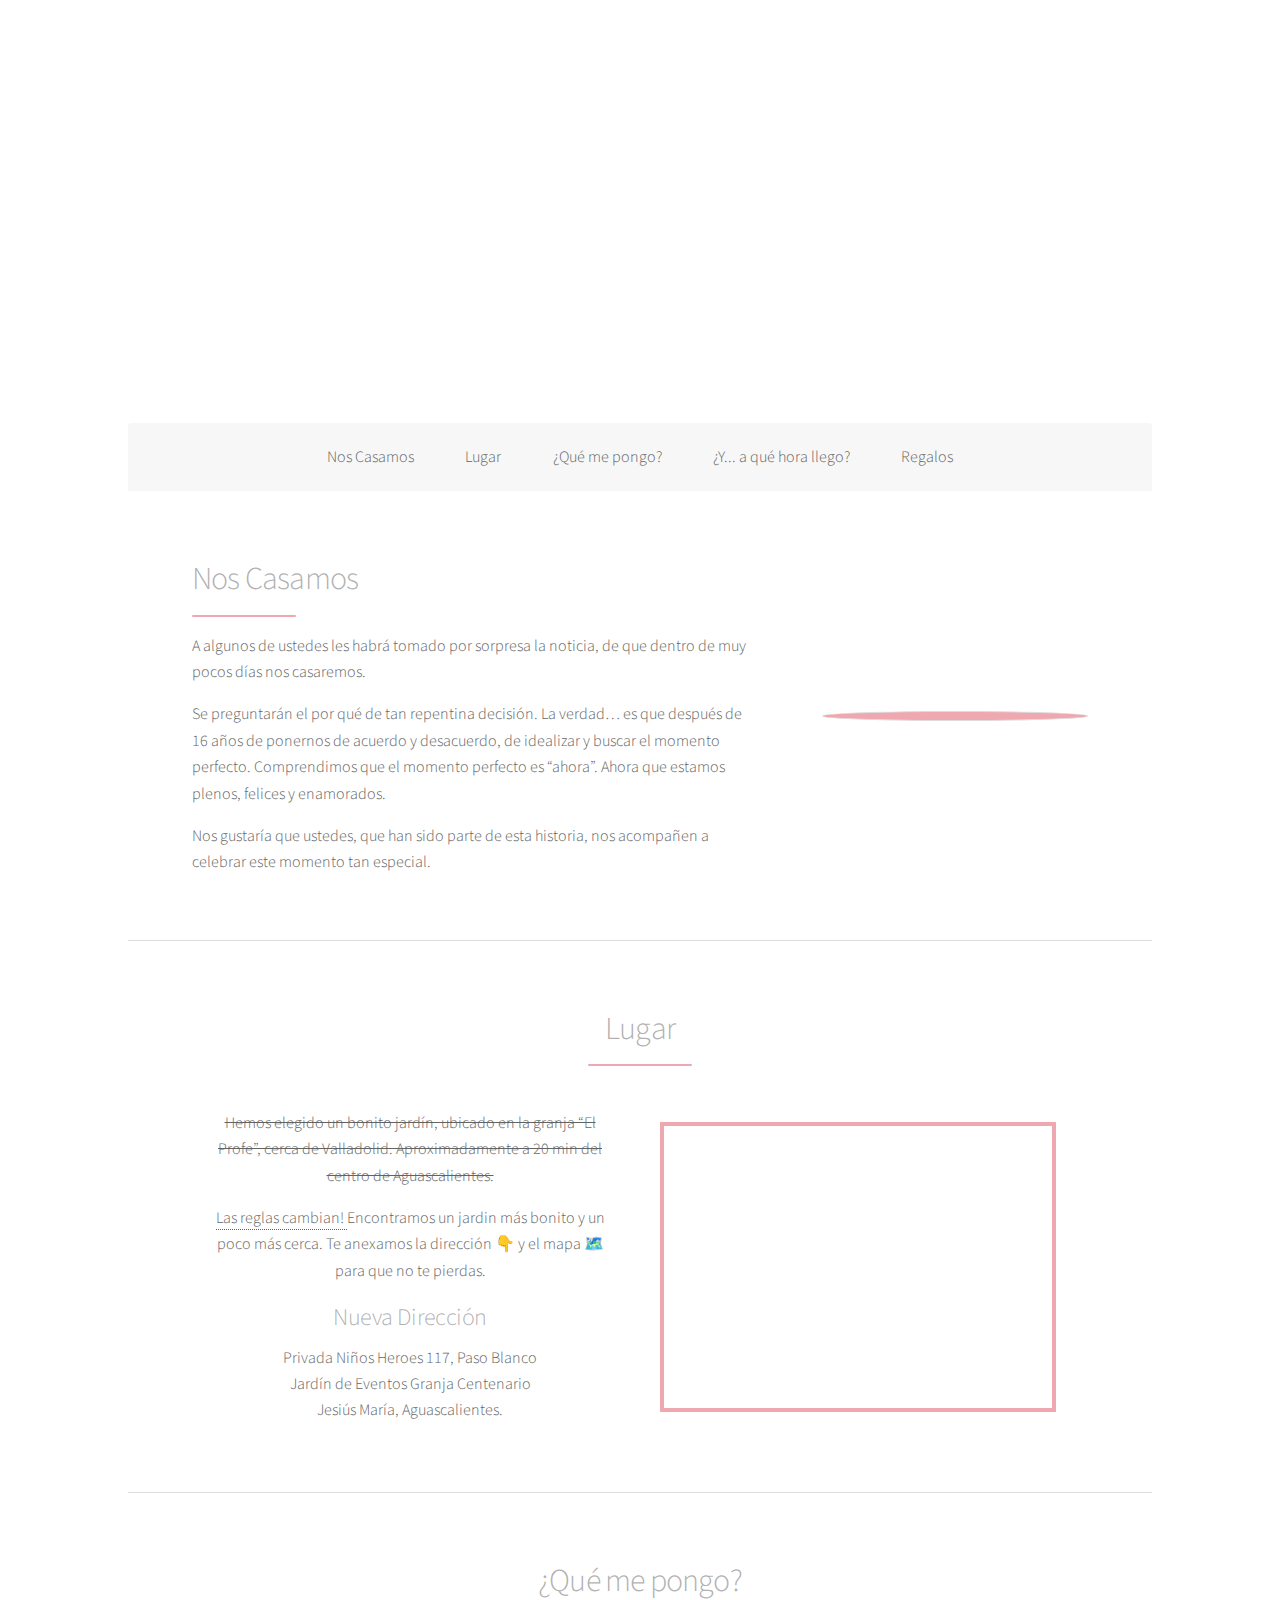
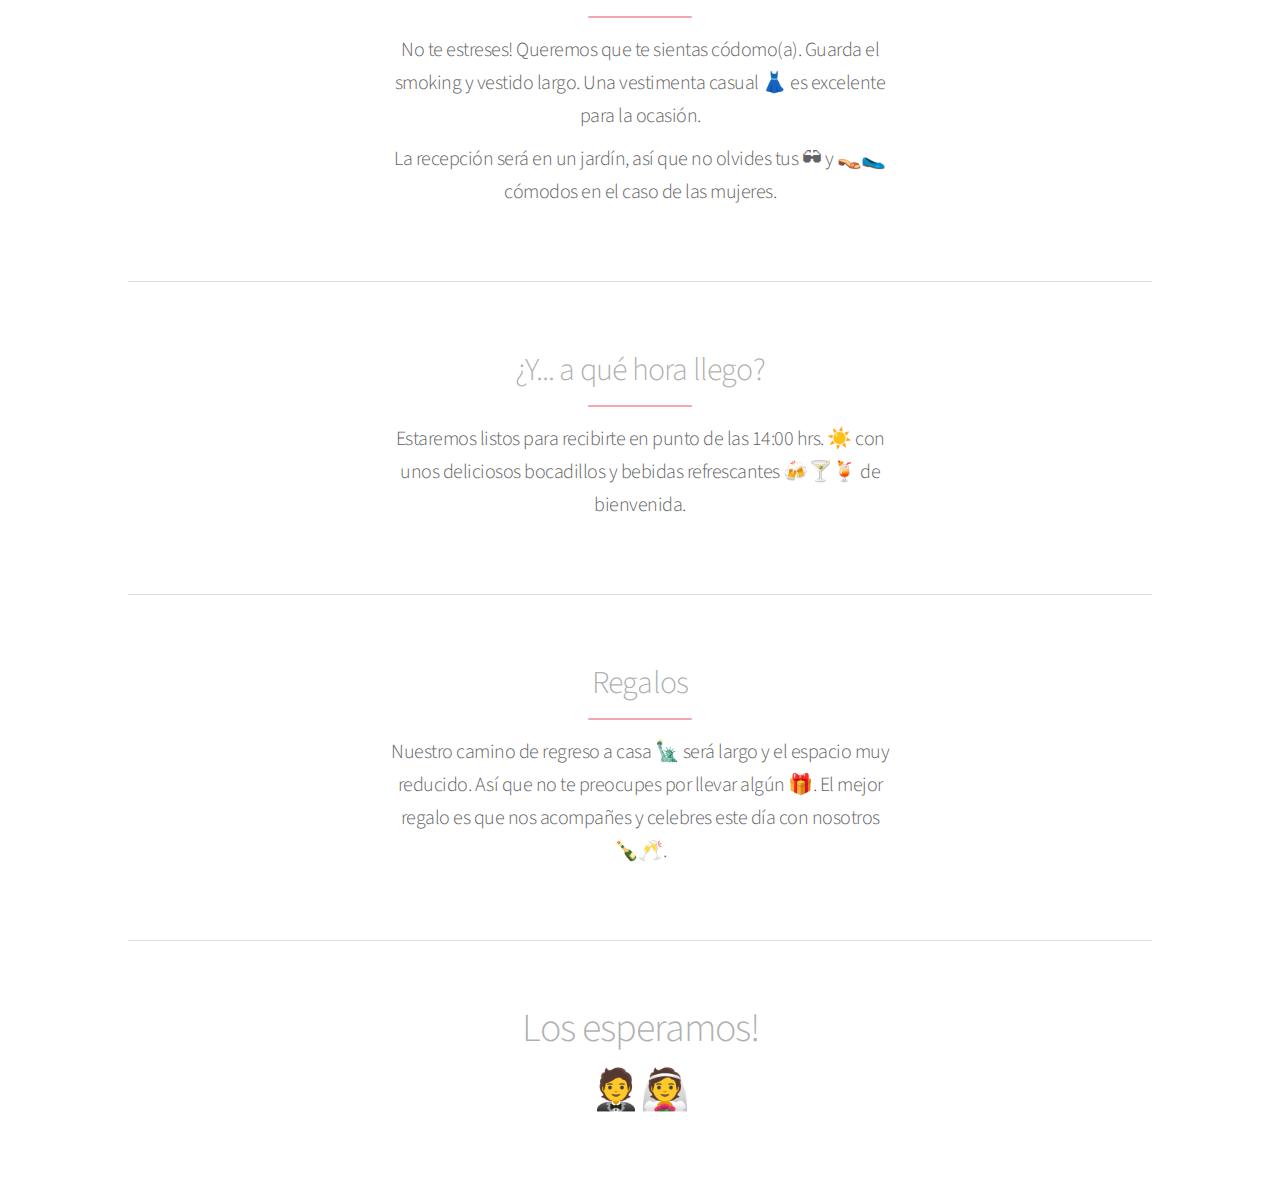
==== commit f6f7e653: "Update" ====
--- a/public/index.html
+++ b/public/index.html
@@ -2,4 +2,4 @@
 /*!
  *  Font Awesome 4.7.0 by @davegandy - http://fontawesome.io - @fontawesome
  *  License - http://fontawesome.io/license (Font: SIL OFL 1.1, CSS: MIT License)
- */@font-face{font-family:FontAwesome;src:url(/static/fontawesome-webfont-674f50d287a8c48dc19ba404d20fe713.eot);src:url(/static/fontawesome-webfont-674f50d287a8c48dc19ba404d20fe713.eot?#iefix&v=4.7.0) format("embedded-opentype"),url(/static/fontawesome-webfont-af7ae505a9eed503f8b8e6982036873e.woff2) format("woff2"),url(/static/fontawesome-webfont-fee66e712a8a08eef5805a46892932ad.woff) format("woff"),url(/static/fontawesome-webfont-b06871f281fee6b241d60582ae9369b9.ttf) format("truetype"),url(/static/fontawesome-webfont-912ec66d7572ff821749319396470bde.svg#fontawesomeregular) format("svg");font-weight:400;font-style:normal}.fa{display:inline-block;font:normal normal normal 14px/1 FontAwesome;font-size:inherit;text-rendering:auto;-webkit-font-smoothing:antialiased;-moz-osx-font-smoothing:grayscale}.fa-lg{font-size:1.33333333em;line-height:.75em;vertical-align:-15%}.fa-2x{font-size:2em}.fa-3x{font-size:3em}.fa-4x{font-size:4em}.fa-5x{font-size:5em}.fa-fw{width:1.28571429em;text-align:center}.fa-ul{padding-left:0;margin-left:2.14285714em;list-style-type:none}.fa-ul>li{position:relative}.fa-li{position:absolute;left:-2.14285714em;width:2.14285714em;top:.14285714em;text-align:center}.fa-li.fa-lg{left:-1.85714286em}.fa-border{padding:.2em .25em .15em;border:.08em solid #eee;border-radius:.1em}.fa-pull-left{float:left}.fa-pull-right{float:right}.fa.fa-pull-left{margin-right:.3em}.fa.fa-pull-right{margin-left:.3em}.pull-right{float:right}.pull-left{float:left}.fa.pull-left{margin-right:.3em}.fa.pull-right{margin-left:.3em}.fa-spin{-webkit-animation:fa-spin 2s linear infinite;animation:fa-spin 2s linear infinite}.fa-pulse{-webkit-animation:fa-spin 1s steps(8) infinite;animation:fa-spin 1s steps(8) infinite}@-webkit-keyframes fa-spin{0%{-webkit-transform:rotate(0deg);transform:rotate(0deg)}to{-webkit-transform:rotate(359deg);transform:rotate(359deg)}}@keyframes fa-spin{0%{-webkit-transform:rotate(0deg);transform:rotate(0deg)}to{-webkit-transform:rotate(359deg);transform:rotate(359deg)}}.fa-rotate-90{-ms-filter:"progid:DXImageTransform.Microsoft.BasicImage(rotation=1)";-webkit-transform:rotate(90deg);transform:rotate(90deg)}.fa-rotate-180{-ms-filter:"progid:DXImageTransform.Microsoft.BasicImage(rotation=2)";-webkit-transform:rotate(180deg);transform:rotate(180deg)}.fa-rotate-270{-ms-filter:"progid:DXImageTransform.Microsoft.BasicImage(rotation=3)";-webkit-transform:rotate(270deg);transform:rotate(270deg)}.fa-flip-horizontal{-ms-filter:"progid:DXImageTransform.Microsoft.BasicImage(rotation=0, mirror=1)";-webkit-transform:scaleX(-1);transform:scaleX(-1)}.fa-flip-vertical{-ms-filter:"progid:DXImageTransform.Microsoft.BasicImage(rotation=2, mirror=1)";-webkit-transform:scaleY(-1);transform:scaleY(-1)}:root .fa-flip-horizontal,:root .fa-flip-vertical,:root .fa-rotate-90,:root .fa-rotate-180,:root .fa-rotate-270{-webkit-filter:none;filter:none}.fa-stack{position:relative;display:inline-block;width:2em;height:2em;line-height:2em;vertical-align:middle}.fa-stack-1x,.fa-stack-2x{position:absolute;left:0;width:100%;text-align:center}.fa-stack-1x{line-height:inherit}.fa-stack-2x{font-size:2em}.fa-inverse{color:#fff}.fa-glass:before{content:"\F000"}.fa-music:before{content:"\F001"}.fa-search:before{content:"\F002"}.fa-envelope-o:before{content:"\F003"}.fa-heart:before{content:"\F004"}.fa-star:before{content:"\F005"}.fa-star-o:before{content:"\F006"}.fa-user:before{content:"\F007"}.fa-film:before{content:"\F008"}.fa-th-large:before{content:"\F009"}.fa-th:before{content:"\F00A"}.fa-th-list:before{content:"\F00B"}.fa-check:before{content:"\F00C"}.fa-close:before,.fa-remove:before,.fa-times:before{content:"\F00D"}.fa-search-plus:before{content:"\F00E"}.fa-search-minus:before{content:"\F010"}.fa-power-off:before{content:"\F011"}.fa-signal:before{content:"\F012"}.fa-cog:before,.fa-gear:before{content:"\F013"}.fa-trash-o:before{content:"\F014"}.fa-home:before{content:"\F015"}.fa-file-o:before{content:"\F016"}.fa-clock-o:before{content:"\F017"}.fa-road:before{content:"\F018"}.fa-download:before{content:"\F019"}.fa-arrow-circle-o-down:before{content:"\F01A"}.fa-arrow-circle-o-up:before{content:"\F01B"}.fa-inbox:before{content:"\F01C"}.fa-play-circle-o:before{content:"\F01D"}.fa-repeat:before,.fa-rotate-right:before{content:"\F01E"}.fa-refresh:before{content:"\F021"}.fa-list-alt:before{content:"\F022"}.fa-lock:before{content:"\F023"}.fa-flag:before{content:"\F024"}.fa-headphones:before{content:"\F025"}.fa-volume-off:before{content:"\F026"}.fa-volume-down:before{content:"\F027"}.fa-volume-up:before{content:"\F028"}.fa-qrcode:before{content:"\F029"}.fa-barcode:before{content:"\F02A"}.fa-tag:before{content:"\F02B"}.fa-tags:before{content:"\F02C"}.fa-book:before{content:"\F02D"}.fa-bookmark:before{content:"\F02E"}.fa-print:before{content:"\F02F"}.fa-camera:before{content:"\F030"}.fa-font:before{content:"\F031"}.fa-bold:before{content:"\F032"}.fa-italic:before{content:"\F033"}.fa-text-height:before{content:"\F034"}.fa-text-width:before{content:"\F035"}.fa-align-left:before{content:"\F036"}.fa-align-center:before{content:"\F037"}.fa-align-right:before{content:"\F038"}.fa-align-justify:before{content:"\F039"}.fa-list:before{content:"\F03A"}.fa-dedent:before,.fa-outdent:before{content:"\F03B"}.fa-indent:before{content:"\F03C"}.fa-video-camera:before{content:"\F03D"}.fa-image:before,.fa-photo:before,.fa-picture-o:before{content:"\F03E"}.fa-pencil:before{content:"\F040"}.fa-map-marker:before{content:"\F041"}.fa-adjust:before{content:"\F042"}.fa-tint:before{content:"\F043"}.fa-edit:before,.fa-pencil-square-o:before{content:"\F044"}.fa-share-square-o:before{content:"\F045"}.fa-check-square-o:before{content:"\F046"}.fa-arrows:before{content:"\F047"}.fa-step-backward:before{content:"\F048"}.fa-fast-backward:before{content:"\F049"}.fa-backward:before{content:"\F04A"}.fa-play:before{content:"\F04B"}.fa-pause:before{content:"\F04C"}.fa-stop:before{content:"\F04D"}.fa-forward:before{content:"\F04E"}.fa-fast-forward:before{content:"\F050"}.fa-step-forward:before{content:"\F051"}.fa-eject:before{content:"\F052"}.fa-chevron-left:before{content:"\F053"}.fa-chevron-right:before{content:"\F054"}.fa-plus-circle:before{content:"\F055"}.fa-minus-circle:before{content:"\F056"}.fa-times-circle:before{content:"\F057"}.fa-check-circle:before{content:"\F058"}.fa-question-circle:before{content:"\F059"}.fa-info-circle:before{content:"\F05A"}.fa-crosshairs:before{content:"\F05B"}.fa-times-circle-o:before{content:"\F05C"}.fa-check-circle-o:before{content:"\F05D"}.fa-ban:before{content:"\F05E"}.fa-arrow-left:before{content:"\F060"}.fa-arrow-right:before{content:"\F061"}.fa-arrow-up:before{content:"\F062"}.fa-arrow-down:before{content:"\F063"}.fa-mail-forward:before,.fa-share:before{content:"\F064"}.fa-expand:before{content:"\F065"}.fa-compress:before{content:"\F066"}.fa-plus:before{content:"\F067"}.fa-minus:before{content:"\F068"}.fa-asterisk:before{content:"\F069"}.fa-exclamation-circle:before{content:"\F06A"}.fa-gift:before{content:"\F06B"}.fa-leaf:before{content:"\F06C"}.fa-fire:before{content:"\F06D"}.fa-eye:before{content:"\F06E"}.fa-eye-slash:before{content:"\F070"}.fa-exclamation-triangle:before,.fa-warning:before{content:"\F071"}.fa-plane:before{content:"\F072"}.fa-calendar:before{content:"\F073"}.fa-random:before{content:"\F074"}.fa-comment:before{content:"\F075"}.fa-magnet:before{content:"\F076"}.fa-chevron-up:before{content:"\F077"}.fa-chevron-down:before{content:"\F078"}.fa-retweet:before{content:"\F079"}.fa-shopping-cart:before{content:"\F07A"}.fa-folder:before{content:"\F07B"}.fa-folder-open:before{content:"\F07C"}.fa-arrows-v:before{content:"\F07D"}.fa-arrows-h:before{content:"\F07E"}.fa-bar-chart-o:before,.fa-bar-chart:before{content:"\F080"}.fa-twitter-square:before{content:"\F081"}.fa-facebook-square:before{content:"\F082"}.fa-camera-retro:before{content:"\F083"}.fa-key:before{content:"\F084"}.fa-cogs:before,.fa-gears:before{content:"\F085"}.fa-comments:before{content:"\F086"}.fa-thumbs-o-up:before{content:"\F087"}.fa-thumbs-o-down:before{content:"\F088"}.fa-star-half:before{content:"\F089"}.fa-heart-o:before{content:"\F08A"}.fa-sign-out:before{content:"\F08B"}.fa-linkedin-square:before{content:"\F08C"}.fa-thumb-tack:before{content:"\F08D"}.fa-external-link:before{content:"\F08E"}.fa-sign-in:before{content:"\F090"}.fa-trophy:before{content:"\F091"}.fa-github-square:before{content:"\F092"}.fa-upload:before{content:"\F093"}.fa-lemon-o:before{content:"\F094"}.fa-phone:before{content:"\F095"}.fa-square-o:before{content:"\F096"}.fa-bookmark-o:before{content:"\F097"}.fa-phone-square:before{content:"\F098"}.fa-twitter:before{content:"\F099"}.fa-facebook-f:before,.fa-facebook:before{content:"\F09A"}.fa-github:before{content:"\F09B"}.fa-unlock:before{content:"\F09C"}.fa-credit-card:before{content:"\F09D"}.fa-feed:before,.fa-rss:before{content:"\F09E"}.fa-hdd-o:before{content:"\F0A0"}.fa-bullhorn:before{content:"\F0A1"}.fa-bell:before{content:"\F0F3"}.fa-certificate:before{content:"\F0A3"}.fa-hand-o-right:before{content:"\F0A4"}.fa-hand-o-left:before{content:"\F0A5"}.fa-hand-o-up:before{content:"\F0A6"}.fa-hand-o-down:before{content:"\F0A7"}.fa-arrow-circle-left:before{content:"\F0A8"}.fa-arrow-circle-right:before{content:"\F0A9"}.fa-arrow-circle-up:before{content:"\F0AA"}.fa-arrow-circle-down:before{content:"\F0AB"}.fa-globe:before{content:"\F0AC"}.fa-wrench:before{content:"\F0AD"}.fa-tasks:before{content:"\F0AE"}.fa-filter:before{content:"\F0B0"}.fa-briefcase:before{content:"\F0B1"}.fa-arrows-alt:before{content:"\F0B2"}.fa-group:before,.fa-users:before{content:"\F0C0"}.fa-chain:before,.fa-link:before{content:"\F0C1"}.fa-cloud:before{content:"\F0C2"}.fa-flask:before{content:"\F0C3"}.fa-cut:before,.fa-scissors:before{content:"\F0C4"}.fa-copy:before,.fa-files-o:before{content:"\F0C5"}.fa-paperclip:before{content:"\F0C6"}.fa-floppy-o:before,.fa-save:before{content:"\F0C7"}.fa-square:before{content:"\F0C8"}.fa-bars:before,.fa-navicon:before,.fa-reorder:before{content:"\F0C9"}.fa-list-ul:before{content:"\F0CA"}.fa-list-ol:before{content:"\F0CB"}.fa-strikethrough:before{content:"\F0CC"}.fa-underline:before{content:"\F0CD"}.fa-table:before{content:"\F0CE"}.fa-magic:before{content:"\F0D0"}.fa-truck:before{content:"\F0D1"}.fa-pinterest:before{content:"\F0D2"}.fa-pinterest-square:before{content:"\F0D3"}.fa-google-plus-square:before{content:"\F0D4"}.fa-google-plus:before{content:"\F0D5"}.fa-money:before{content:"\F0D6"}.fa-caret-down:before{content:"\F0D7"}.fa-caret-up:before{content:"\F0D8"}.fa-caret-left:before{content:"\F0D9"}.fa-caret-right:before{content:"\F0DA"}.fa-columns:before{content:"\F0DB"}.fa-sort:before,.fa-unsorted:before{content:"\F0DC"}.fa-sort-desc:before,.fa-sort-down:before{content:"\F0DD"}.fa-sort-asc:before,.fa-sort-up:before{content:"\F0DE"}.fa-envelope:before{content:"\F0E0"}.fa-linkedin:before{content:"\F0E1"}.fa-rotate-left:before,.fa-undo:before{content:"\F0E2"}.fa-gavel:before,.fa-legal:before{content:"\F0E3"}.fa-dashboard:before,.fa-tachometer:before{content:"\F0E4"}.fa-comment-o:before{content:"\F0E5"}.fa-comments-o:before{content:"\F0E6"}.fa-bolt:before,.fa-flash:before{content:"\F0E7"}.fa-sitemap:before{content:"\F0E8"}.fa-umbrella:before{content:"\F0E9"}.fa-clipboard:before,.fa-paste:before{content:"\F0EA"}.fa-lightbulb-o:before{content:"\F0EB"}.fa-exchange:before{content:"\F0EC"}.fa-cloud-download:before{content:"\F0ED"}.fa-cloud-upload:before{content:"\F0EE"}.fa-user-md:before{content:"\F0F0"}.fa-stethoscope:before{content:"\F0F1"}.fa-suitcase:before{content:"\F0F2"}.fa-bell-o:before{content:"\F0A2"}.fa-coffee:before{content:"\F0F4"}.fa-cutlery:before{content:"\F0F5"}.fa-file-text-o:before{content:"\F0F6"}.fa-building-o:before{content:"\F0F7"}.fa-hospital-o:before{content:"\F0F8"}.fa-ambulance:before{content:"\F0F9"}.fa-medkit:before{content:"\F0FA"}.fa-fighter-jet:before{content:"\F0FB"}.fa-beer:before{content:"\F0FC"}.fa-h-square:before{content:"\F0FD"}.fa-plus-square:before{content:"\F0FE"}.fa-angle-double-left:before{content:"\F100"}.fa-angle-double-right:before{content:"\F101"}.fa-angle-double-up:before{content:"\F102"}.fa-angle-double-down:before{content:"\F103"}.fa-angle-left:before{content:"\F104"}.fa-angle-right:before{content:"\F105"}.fa-angle-up:before{content:"\F106"}.fa-angle-down:before{content:"\F107"}.fa-desktop:before{content:"\F108"}.fa-laptop:before{content:"\F109"}.fa-tablet:before{content:"\F10A"}.fa-mobile-phone:before,.fa-mobile:before{content:"\F10B"}.fa-circle-o:before{content:"\F10C"}.fa-quote-left:before{content:"\F10D"}.fa-quote-right:before{content:"\F10E"}.fa-spinner:before{content:"\F110"}.fa-circle:before{content:"\F111"}.fa-mail-reply:before,.fa-reply:before{content:"\F112"}.fa-github-alt:before{content:"\F113"}.fa-folder-o:before{content:"\F114"}.fa-folder-open-o:before{content:"\F115"}.fa-smile-o:before{content:"\F118"}.fa-frown-o:before{content:"\F119"}.fa-meh-o:before{content:"\F11A"}.fa-gamepad:before{content:"\F11B"}.fa-keyboard-o:before{content:"\F11C"}.fa-flag-o:before{content:"\F11D"}.fa-flag-checkered:before{content:"\F11E"}.fa-terminal:before{content:"\F120"}.fa-code:before{content:"\F121"}.fa-mail-reply-all:before,.fa-reply-all:before{content:"\F122"}.fa-star-half-empty:before,.fa-star-half-full:before,.fa-star-half-o:before{content:"\F123"}.fa-location-arrow:before{content:"\F124"}.fa-crop:before{content:"\F125"}.fa-code-fork:before{content:"\F126"}.fa-chain-broken:before,.fa-unlink:before{content:"\F127"}.fa-question:before{content:"\F128"}.fa-info:before{content:"\F129"}.fa-exclamation:before{content:"\F12A"}.fa-superscript:before{content:"\F12B"}.fa-subscript:before{content:"\F12C"}.fa-eraser:before{content:"\F12D"}.fa-puzzle-piece:before{content:"\F12E"}.fa-microphone:before{content:"\F130"}.fa-microphone-slash:before{content:"\F131"}.fa-shield:before{content:"\F132"}.fa-calendar-o:before{content:"\F133"}.fa-fire-extinguisher:before{content:"\F134"}.fa-rocket:before{content:"\F135"}.fa-maxcdn:before{content:"\F136"}.fa-chevron-circle-left:before{content:"\F137"}.fa-chevron-circle-right:before{content:"\F138"}.fa-chevron-circle-up:before{content:"\F139"}.fa-chevron-circle-down:before{content:"\F13A"}.fa-html5:before{content:"\F13B"}.fa-css3:before{content:"\F13C"}.fa-anchor:before{content:"\F13D"}.fa-unlock-alt:before{content:"\F13E"}.fa-bullseye:before{content:"\F140"}.fa-ellipsis-h:before{content:"\F141"}.fa-ellipsis-v:before{content:"\F142"}.fa-rss-square:before{content:"\F143"}.fa-play-circle:before{content:"\F144"}.fa-ticket:before{content:"\F145"}.fa-minus-square:before{content:"\F146"}.fa-minus-square-o:before{content:"\F147"}.fa-level-up:before{content:"\F148"}.fa-level-down:before{content:"\F149"}.fa-check-square:before{content:"\F14A"}.fa-pencil-square:before{content:"\F14B"}.fa-external-link-square:before{content:"\F14C"}.fa-share-square:before{content:"\F14D"}.fa-compass:before{content:"\F14E"}.fa-caret-square-o-down:before,.fa-toggle-down:before{content:"\F150"}.fa-caret-square-o-up:before,.fa-toggle-up:before{content:"\F151"}.fa-caret-square-o-right:before,.fa-toggle-right:before{content:"\F152"}.fa-eur:before,.fa-euro:before{content:"\F153"}.fa-gbp:before{content:"\F154"}.fa-dollar:before,.fa-usd:before{content:"\F155"}.fa-inr:before,.fa-rupee:before{content:"\F156"}.fa-cny:before,.fa-jpy:before,.fa-rmb:before,.fa-yen:before{content:"\F157"}.fa-rouble:before,.fa-rub:before,.fa-ruble:before{content:"\F158"}.fa-krw:before,.fa-won:before{content:"\F159"}.fa-bitcoin:before,.fa-btc:before{content:"\F15A"}.fa-file:before{content:"\F15B"}.fa-file-text:before{content:"\F15C"}.fa-sort-alpha-asc:before{content:"\F15D"}.fa-sort-alpha-desc:before{content:"\F15E"}.fa-sort-amount-asc:before{content:"\F160"}.fa-sort-amount-desc:before{content:"\F161"}.fa-sort-numeric-asc:before{content:"\F162"}.fa-sort-numeric-desc:before{content:"\F163"}.fa-thumbs-up:before{content:"\F164"}.fa-thumbs-down:before{content:"\F165"}.fa-youtube-square:before{content:"\F166"}.fa-youtube:before{content:"\F167"}.fa-xing:before{content:"\F168"}.fa-xing-square:before{content:"\F169"}.fa-youtube-play:before{content:"\F16A"}.fa-dropbox:before{content:"\F16B"}.fa-stack-overflow:before{content:"\F16C"}.fa-instagram:before{content:"\F16D"}.fa-flickr:before{content:"\F16E"}.fa-adn:before{content:"\F170"}.fa-bitbucket:before{content:"\F171"}.fa-bitbucket-square:before{content:"\F172"}.fa-tumblr:before{content:"\F173"}.fa-tumblr-square:before{content:"\F174"}.fa-long-arrow-down:before{content:"\F175"}.fa-long-arrow-up:before{content:"\F176"}.fa-long-arrow-left:before{content:"\F177"}.fa-long-arrow-right:before{content:"\F178"}.fa-apple:before{content:"\F179"}.fa-windows:before{content:"\F17A"}.fa-android:before{content:"\F17B"}.fa-linux:before{content:"\F17C"}.fa-dribbble:before{content:"\F17D"}.fa-skype:before{content:"\F17E"}.fa-foursquare:before{content:"\F180"}.fa-trello:before{content:"\F181"}.fa-female:before{content:"\F182"}.fa-male:before{content:"\F183"}.fa-gittip:before,.fa-gratipay:before{content:"\F184"}.fa-sun-o:before{content:"\F185"}.fa-moon-o:before{content:"\F186"}.fa-archive:before{content:"\F187"}.fa-bug:before{content:"\F188"}.fa-vk:before{content:"\F189"}.fa-weibo:before{content:"\F18A"}.fa-renren:before{content:"\F18B"}.fa-pagelines:before{content:"\F18C"}.fa-stack-exchange:before{content:"\F18D"}.fa-arrow-circle-o-right:before{content:"\F18E"}.fa-arrow-circle-o-left:before{content:"\F190"}.fa-caret-square-o-left:before,.fa-toggle-left:before{content:"\F191"}.fa-dot-circle-o:before{content:"\F192"}.fa-wheelchair:before{content:"\F193"}.fa-vimeo-square:before{content:"\F194"}.fa-try:before,.fa-turkish-lira:before{content:"\F195"}.fa-plus-square-o:before{content:"\F196"}.fa-space-shuttle:before{content:"\F197"}.fa-slack:before{content:"\F198"}.fa-envelope-square:before{content:"\F199"}.fa-wordpress:before{content:"\F19A"}.fa-openid:before{content:"\F19B"}.fa-bank:before,.fa-institution:before,.fa-university:before{content:"\F19C"}.fa-graduation-cap:before,.fa-mortar-board:before{content:"\F19D"}.fa-yahoo:before{content:"\F19E"}.fa-google:before{content:"\F1A0"}.fa-reddit:before{content:"\F1A1"}.fa-reddit-square:before{content:"\F1A2"}.fa-stumbleupon-circle:before{content:"\F1A3"}.fa-stumbleupon:before{content:"\F1A4"}.fa-delicious:before{content:"\F1A5"}.fa-digg:before{content:"\F1A6"}.fa-pied-piper-pp:before{content:"\F1A7"}.fa-pied-piper-alt:before{content:"\F1A8"}.fa-drupal:before{content:"\F1A9"}.fa-joomla:before{content:"\F1AA"}.fa-language:before{content:"\F1AB"}.fa-fax:before{content:"\F1AC"}.fa-building:before{content:"\F1AD"}.fa-child:before{content:"\F1AE"}.fa-paw:before{content:"\F1B0"}.fa-spoon:before{content:"\F1B1"}.fa-cube:before{content:"\F1B2"}.fa-cubes:before{content:"\F1B3"}.fa-behance:before{content:"\F1B4"}.fa-behance-square:before{content:"\F1B5"}.fa-steam:before{content:"\F1B6"}.fa-steam-square:before{content:"\F1B7"}.fa-recycle:before{content:"\F1B8"}.fa-automobile:before,.fa-car:before{content:"\F1B9"}.fa-cab:before,.fa-taxi:before{content:"\F1BA"}.fa-tree:before{content:"\F1BB"}.fa-spotify:before{content:"\F1BC"}.fa-deviantart:before{content:"\F1BD"}.fa-soundcloud:before{content:"\F1BE"}.fa-database:before{content:"\F1C0"}.fa-file-pdf-o:before{content:"\F1C1"}.fa-file-word-o:before{content:"\F1C2"}.fa-file-excel-o:before{content:"\F1C3"}.fa-file-powerpoint-o:before{content:"\F1C4"}.fa-file-image-o:before,.fa-file-photo-o:before,.fa-file-picture-o:before{content:"\F1C5"}.fa-file-archive-o:before,.fa-file-zip-o:before{content:"\F1C6"}.fa-file-audio-o:before,.fa-file-sound-o:before{content:"\F1C7"}.fa-file-movie-o:before,.fa-file-video-o:before{content:"\F1C8"}.fa-file-code-o:before{content:"\F1C9"}.fa-vine:before{content:"\F1CA"}.fa-codepen:before{content:"\F1CB"}.fa-jsfiddle:before{content:"\F1CC"}.fa-life-bouy:before,.fa-life-buoy:before,.fa-life-ring:before,.fa-life-saver:before,.fa-support:before{content:"\F1CD"}.fa-circle-o-notch:before{content:"\F1CE"}.fa-ra:before,.fa-rebel:before,.fa-resistance:before{content:"\F1D0"}.fa-empire:before,.fa-ge:before{content:"\F1D1"}.fa-git-square:before{content:"\F1D2"}.fa-git:before{content:"\F1D3"}.fa-hacker-news:before,.fa-y-combinator-square:before,.fa-yc-square:before{content:"\F1D4"}.fa-tencent-weibo:before{content:"\F1D5"}.fa-qq:before{content:"\F1D6"}.fa-wechat:before,.fa-weixin:before{content:"\F1D7"}.fa-paper-plane:before,.fa-send:before{content:"\F1D8"}.fa-paper-plane-o:before,.fa-send-o:before{content:"\F1D9"}.fa-history:before{content:"\F1DA"}.fa-circle-thin:before{content:"\F1DB"}.fa-header:before{content:"\F1DC"}.fa-paragraph:before{content:"\F1DD"}.fa-sliders:before{content:"\F1DE"}.fa-share-alt:before{content:"\F1E0"}.fa-share-alt-square:before{content:"\F1E1"}.fa-bomb:before{content:"\F1E2"}.fa-futbol-o:before,.fa-soccer-ball-o:before{content:"\F1E3"}.fa-tty:before{content:"\F1E4"}.fa-binoculars:before{content:"\F1E5"}.fa-plug:before{content:"\F1E6"}.fa-slideshare:before{content:"\F1E7"}.fa-twitch:before{content:"\F1E8"}.fa-yelp:before{content:"\F1E9"}.fa-newspaper-o:before{content:"\F1EA"}.fa-wifi:before{content:"\F1EB"}.fa-calculator:before{content:"\F1EC"}.fa-paypal:before{content:"\F1ED"}.fa-google-wallet:before{content:"\F1EE"}.fa-cc-visa:before{content:"\F1F0"}.fa-cc-mastercard:before{content:"\F1F1"}.fa-cc-discover:before{content:"\F1F2"}.fa-cc-amex:before{content:"\F1F3"}.fa-cc-paypal:before{content:"\F1F4"}.fa-cc-stripe:before{content:"\F1F5"}.fa-bell-slash:before{content:"\F1F6"}.fa-bell-slash-o:before{content:"\F1F7"}.fa-trash:before{content:"\F1F8"}.fa-copyright:before{content:"\F1F9"}.fa-at:before{content:"\F1FA"}.fa-eyedropper:before{content:"\F1FB"}.fa-paint-brush:before{content:"\F1FC"}.fa-birthday-cake:before{content:"\F1FD"}.fa-area-chart:before{content:"\F1FE"}.fa-pie-chart:before{content:"\F200"}.fa-line-chart:before{content:"\F201"}.fa-lastfm:before{content:"\F202"}.fa-lastfm-square:before{content:"\F203"}.fa-toggle-off:before{content:"\F204"}.fa-toggle-on:before{content:"\F205"}.fa-bicycle:before{content:"\F206"}.fa-bus:before{content:"\F207"}.fa-ioxhost:before{content:"\F208"}.fa-angellist:before{content:"\F209"}.fa-cc:before{content:"\F20A"}.fa-ils:before,.fa-shekel:before,.fa-sheqel:before{content:"\F20B"}.fa-meanpath:before{content:"\F20C"}.fa-buysellads:before{content:"\F20D"}.fa-connectdevelop:before{content:"\F20E"}.fa-dashcube:before{content:"\F210"}.fa-forumbee:before{content:"\F211"}.fa-leanpub:before{content:"\F212"}.fa-sellsy:before{content:"\F213"}.fa-shirtsinbulk:before{content:"\F214"}.fa-simplybuilt:before{content:"\F215"}.fa-skyatlas:before{content:"\F216"}.fa-cart-plus:before{content:"\F217"}.fa-cart-arrow-down:before{content:"\F218"}.fa-diamond:before{content:"\F219"}.fa-ship:before{content:"\F21A"}.fa-user-secret:before{content:"\F21B"}.fa-motorcycle:before{content:"\F21C"}.fa-street-view:before{content:"\F21D"}.fa-heartbeat:before{content:"\F21E"}.fa-venus:before{content:"\F221"}.fa-mars:before{content:"\F222"}.fa-mercury:before{content:"\F223"}.fa-intersex:before,.fa-transgender:before{content:"\F224"}.fa-transgender-alt:before{content:"\F225"}.fa-venus-double:before{content:"\F226"}.fa-mars-double:before{content:"\F227"}.fa-venus-mars:before{content:"\F228"}.fa-mars-stroke:before{content:"\F229"}.fa-mars-stroke-v:before{content:"\F22A"}.fa-mars-stroke-h:before{content:"\F22B"}.fa-neuter:before{content:"\F22C"}.fa-genderless:before{content:"\F22D"}.fa-facebook-official:before{content:"\F230"}.fa-pinterest-p:before{content:"\F231"}.fa-whatsapp:before{content:"\F232"}.fa-server:before{content:"\F233"}.fa-user-plus:before{content:"\F234"}.fa-user-times:before{content:"\F235"}.fa-bed:before,.fa-hotel:before{content:"\F236"}.fa-viacoin:before{content:"\F237"}.fa-train:before{content:"\F238"}.fa-subway:before{content:"\F239"}.fa-medium:before{content:"\F23A"}.fa-y-combinator:before,.fa-yc:before{content:"\F23B"}.fa-optin-monster:before{content:"\F23C"}.fa-opencart:before{content:"\F23D"}.fa-expeditedssl:before{content:"\F23E"}.fa-battery-4:before,.fa-battery-full:before,.fa-battery:before{content:"\F240"}.fa-battery-3:before,.fa-battery-three-quarters:before{content:"\F241"}.fa-battery-2:before,.fa-battery-half:before{content:"\F242"}.fa-battery-1:before,.fa-battery-quarter:before{content:"\F243"}.fa-battery-0:before,.fa-battery-empty:before{content:"\F244"}.fa-mouse-pointer:before{content:"\F245"}.fa-i-cursor:before{content:"\F246"}.fa-object-group:before{content:"\F247"}.fa-object-ungroup:before{content:"\F248"}.fa-sticky-note:before{content:"\F249"}.fa-sticky-note-o:before{content:"\F24A"}.fa-cc-jcb:before{content:"\F24B"}.fa-cc-diners-club:before{content:"\F24C"}.fa-clone:before{content:"\F24D"}.fa-balance-scale:before{content:"\F24E"}.fa-hourglass-o:before{content:"\F250"}.fa-hourglass-1:before,.fa-hourglass-start:before{content:"\F251"}.fa-hourglass-2:before,.fa-hourglass-half:before{content:"\F252"}.fa-hourglass-3:before,.fa-hourglass-end:before{content:"\F253"}.fa-hourglass:before{content:"\F254"}.fa-hand-grab-o:before,.fa-hand-rock-o:before{content:"\F255"}.fa-hand-paper-o:before,.fa-hand-stop-o:before{content:"\F256"}.fa-hand-scissors-o:before{content:"\F257"}.fa-hand-lizard-o:before{content:"\F258"}.fa-hand-spock-o:before{content:"\F259"}.fa-hand-pointer-o:before{content:"\F25A"}.fa-hand-peace-o:before{content:"\F25B"}.fa-trademark:before{content:"\F25C"}.fa-registered:before{content:"\F25D"}.fa-creative-commons:before{content:"\F25E"}.fa-gg:before{content:"\F260"}.fa-gg-circle:before{content:"\F261"}.fa-tripadvisor:before{content:"\F262"}.fa-odnoklassniki:before{content:"\F263"}.fa-odnoklassniki-square:before{content:"\F264"}.fa-get-pocket:before{content:"\F265"}.fa-wikipedia-w:before{content:"\F266"}.fa-safari:before{content:"\F267"}.fa-chrome:before{content:"\F268"}.fa-firefox:before{content:"\F269"}.fa-opera:before{content:"\F26A"}.fa-internet-explorer:before{content:"\F26B"}.fa-television:before,.fa-tv:before{content:"\F26C"}.fa-contao:before{content:"\F26D"}.fa-500px:before{content:"\F26E"}.fa-amazon:before{content:"\F270"}.fa-calendar-plus-o:before{content:"\F271"}.fa-calendar-minus-o:before{content:"\F272"}.fa-calendar-times-o:before{content:"\F273"}.fa-calendar-check-o:before{content:"\F274"}.fa-industry:before{content:"\F275"}.fa-map-pin:before{content:"\F276"}.fa-map-signs:before{content:"\F277"}.fa-map-o:before{content:"\F278"}.fa-map:before{content:"\F279"}.fa-commenting:before{content:"\F27A"}.fa-commenting-o:before{content:"\F27B"}.fa-houzz:before{content:"\F27C"}.fa-vimeo:before{content:"\F27D"}.fa-black-tie:before{content:"\F27E"}.fa-fonticons:before{content:"\F280"}.fa-reddit-alien:before{content:"\F281"}.fa-edge:before{content:"\F282"}.fa-credit-card-alt:before{content:"\F283"}.fa-codiepie:before{content:"\F284"}.fa-modx:before{content:"\F285"}.fa-fort-awesome:before{content:"\F286"}.fa-usb:before{content:"\F287"}.fa-product-hunt:before{content:"\F288"}.fa-mixcloud:before{content:"\F289"}.fa-scribd:before{content:"\F28A"}.fa-pause-circle:before{content:"\F28B"}.fa-pause-circle-o:before{content:"\F28C"}.fa-stop-circle:before{content:"\F28D"}.fa-stop-circle-o:before{content:"\F28E"}.fa-shopping-bag:before{content:"\F290"}.fa-shopping-basket:before{content:"\F291"}.fa-hashtag:before{content:"\F292"}.fa-bluetooth:before{content:"\F293"}.fa-bluetooth-b:before{content:"\F294"}.fa-percent:before{content:"\F295"}.fa-gitlab:before{content:"\F296"}.fa-wpbeginner:before{content:"\F297"}.fa-wpforms:before{content:"\F298"}.fa-envira:before{content:"\F299"}.fa-universal-access:before{content:"\F29A"}.fa-wheelchair-alt:before{content:"\F29B"}.fa-question-circle-o:before{content:"\F29C"}.fa-blind:before{content:"\F29D"}.fa-audio-description:before{content:"\F29E"}.fa-volume-control-phone:before{content:"\F2A0"}.fa-braille:before{content:"\F2A1"}.fa-assistive-listening-systems:before{content:"\F2A2"}.fa-american-sign-language-interpreting:before,.fa-asl-interpreting:before{content:"\F2A3"}.fa-deaf:before,.fa-deafness:before,.fa-hard-of-hearing:before{content:"\F2A4"}.fa-glide:before{content:"\F2A5"}.fa-glide-g:before{content:"\F2A6"}.fa-sign-language:before,.fa-signing:before{content:"\F2A7"}.fa-low-vision:before{content:"\F2A8"}.fa-viadeo:before{content:"\F2A9"}.fa-viadeo-square:before{content:"\F2AA"}.fa-snapchat:before{content:"\F2AB"}.fa-snapchat-ghost:before{content:"\F2AC"}.fa-snapchat-square:before{content:"\F2AD"}.fa-pied-piper:before{content:"\F2AE"}.fa-first-order:before{content:"\F2B0"}.fa-yoast:before{content:"\F2B1"}.fa-themeisle:before{content:"\F2B2"}.fa-google-plus-circle:before,.fa-google-plus-official:before{content:"\F2B3"}.fa-fa:before,.fa-font-awesome:before{content:"\F2B4"}.fa-handshake-o:before{content:"\F2B5"}.fa-envelope-open:before{content:"\F2B6"}.fa-envelope-open-o:before{content:"\F2B7"}.fa-linode:before{content:"\F2B8"}.fa-address-book:before{content:"\F2B9"}.fa-address-book-o:before{content:"\F2BA"}.fa-address-card:before,.fa-vcard:before{content:"\F2BB"}.fa-address-card-o:before,.fa-vcard-o:before{content:"\F2BC"}.fa-user-circle:before{content:"\F2BD"}.fa-user-circle-o:before{content:"\F2BE"}.fa-user-o:before{content:"\F2C0"}.fa-id-badge:before{content:"\F2C1"}.fa-drivers-license:before,.fa-id-card:before{content:"\F2C2"}.fa-drivers-license-o:before,.fa-id-card-o:before{content:"\F2C3"}.fa-quora:before{content:"\F2C4"}.fa-free-code-camp:before{content:"\F2C5"}.fa-telegram:before{content:"\F2C6"}.fa-thermometer-4:before,.fa-thermometer-full:before,.fa-thermometer:before{content:"\F2C7"}.fa-thermometer-3:before,.fa-thermometer-three-quarters:before{content:"\F2C8"}.fa-thermometer-2:before,.fa-thermometer-half:before{content:"\F2C9"}.fa-thermometer-1:before,.fa-thermometer-quarter:before{content:"\F2CA"}.fa-thermometer-0:before,.fa-thermometer-empty:before{content:"\F2CB"}.fa-shower:before{content:"\F2CC"}.fa-bath:before,.fa-bathtub:before,.fa-s15:before{content:"\F2CD"}.fa-podcast:before{content:"\F2CE"}.fa-window-maximize:before{content:"\F2D0"}.fa-window-minimize:before{content:"\F2D1"}.fa-window-restore:before{content:"\F2D2"}.fa-times-rectangle:before,.fa-window-close:before{content:"\F2D3"}.fa-times-rectangle-o:before,.fa-window-close-o:before{content:"\F2D4"}.fa-bandcamp:before{content:"\F2D5"}.fa-grav:before{content:"\F2D6"}.fa-etsy:before{content:"\F2D7"}.fa-imdb:before{content:"\F2D8"}.fa-ravelry:before{content:"\F2D9"}.fa-eercast:before{content:"\F2DA"}.fa-microchip:before{content:"\F2DB"}.fa-snowflake-o:before{content:"\F2DC"}.fa-superpowers:before{content:"\F2DD"}.fa-wpexplorer:before{content:"\F2DE"}.fa-meetup:before{content:"\F2E0"}.sr-only{position:absolute;width:1px;height:1px;padding:0;margin:-1px;overflow:hidden;clip:rect(0,0,0,0);border:0}.sr-only-focusable:active,.sr-only-focusable:focus{position:static;width:auto;height:auto;margin:0;overflow:visible;clip:auto}a,abbr,acronym,address,applet,article,aside,audio,b,big,blockquote,body,canvas,caption,center,cite,code,dd,del,details,dfn,div,dl,dt,em,embed,fieldset,figcaption,figure,footer,form,h1,h2,h3,h4,h5,h6,header,hgroup,html,i,iframe,img,ins,kbd,label,legend,li,mark,menu,nav,object,ol,output,p,pre,q,ruby,s,samp,section,small,span,strike,strong,sub,summary,sup,table,tbody,td,tfoot,th,thead,time,tr,tt,u,ul,var,video{margin:0;padding:0;border:0;font-size:100%;font:inherit;vertical-align:baseline}article,aside,details,figcaption,figure,footer,header,hgroup,menu,nav,section{display:block}body{line-height:1}ol,ul{list-style:none}blockquote,q{quotes:none}blockquote:after,blockquote:before,q:after,q:before{content:"";content:none}table{border-collapse:collapse;border-spacing:0}body{-webkit-text-size-adjust:none}*,.row,:after,:before{box-sizing:border-box}.row{border-bottom:1px solid transparent}.row>*{float:left;box-sizing:border-box}.row:after,.row:before{content:"";display:block;clear:both;height:0}.row.uniform>*>:first-child{margin-top:0}.row.uniform>*>:last-child{margin-bottom:0}.row.\30 \25>*{padding:0}.row.\30 \25{margin:0 0 -1px}.row.uniform.\30 \25>*{padding:0}.row.uniform.\30 \25{margin:0 0 -1px}.row>*{padding:0 0 0 1.5em}.row{margin:0 0 -1px -1.5em}.row.uniform>*{padding:1.5em 0 0 1.5em}.row.uniform{margin:-1.5em 0 -1px -1.5em}.row.\32 00\25>*{padding:0 0 0 3em}.row.\32 00\25{margin:0 0 -1px -3em}.row.uniform.\32 00\25>*{padding:3em 0 0 3em}.row.uniform.\32 00\25{margin:-3em 0 -1px -3em}.row.\31 50\25>*{padding:0 0 0 2.25em}.row.\31 50\25{margin:0 0 -1px -2.25em}.row.uniform.\31 50\25>*{padding:2.25em 0 0 2.25em}.row.uniform.\31 50\25{margin:-2.25em 0 -1px -2.25em}.row.\35 0\25>*{padding:0 0 0 .75em}.row.\35 0\25{margin:0 0 -1px -.75em}.row.uniform.\35 0\25>*{padding:.75em 0 0 .75em}.row.uniform.\35 0\25{margin:-.75em 0 -1px -.75em}.row.\32 5\25>*{padding:0 0 0 .375em}.row.\32 5\25{margin:0 0 -1px -.375em}.row.uniform.\32 5\25>*{padding:.375em 0 0 .375em}.row.uniform.\32 5\25{margin:-.375em 0 -1px -.375em}.\31 2u,.\31 2u24{width:100%;clear:none;margin-left:0}.\31 1u,.\31 1u24{width:91.6666666667%;clear:none;margin-left:0}.\31 0u,.\31 0u24{width:83.3333333333%;clear:none;margin-left:0}.\39 u,.\39 u24{width:75%;clear:none;margin-left:0}.\38 u,.\38 u24{width:66.6666666667%;clear:none;margin-left:0}.\37 u,.\37 u24{width:58.3333333333%;clear:none;margin-left:0}.\36 u,.\36 u24{width:50%;clear:none;margin-left:0}.\35 u,.\35 u24{width:41.6666666667%;clear:none;margin-left:0}.\34 u,.\34 u24{width:33.3333333333%;clear:none;margin-left:0}.\33 u,.\33 u24{width:25%;clear:none;margin-left:0}.\32 u,.\32 u24{width:16.6666666667%;clear:none;margin-left:0}.\31 u,.\31 u24{width:8.3333333333%;clear:none;margin-left:0}.\31 0u24+*,.\31 1u24+*,.\31 2u24+*,.\31 u24+*,.\32 u24+*,.\33 u24+*,.\34 u24+*,.\35 u24+*,.\36 u24+*,.\37 u24+*,.\38 u24+*,.\39 u24+*{clear:left}.-11u{margin-left:91.6666666667%}.-10u{margin-left:83.3333333333%}.-9u{margin-left:75%}.-8u{margin-left:66.6666666667%}.-7u{margin-left:58.3333333333%}.-6u{margin-left:50%}.-5u{margin-left:41.6666666667%}.-4u{margin-left:33.3333333333%}.-3u{margin-left:25%}.-2u{margin-left:16.6666666667%}.-1u{margin-left:8.3333333333%}@media screen and (max-width:1680px){.row>*{padding:0 0 0 1.5em}.row{margin:0 0 -1px -1.5em}.row.uniform>*{padding:1.5em 0 0 1.5em}.row.uniform{margin:-1.5em 0 -1px -1.5em}.row.\32 00\25>*{padding:0 0 0 3em}.row.\32 00\25{margin:0 0 -1px -3em}.row.uniform.\32 00\25>*{padding:3em 0 0 3em}.row.uniform.\32 00\25{margin:-3em 0 -1px -3em}.row.\31 50\25>*{padding:0 0 0 2.25em}.row.\31 50\25{margin:0 0 -1px -2.25em}.row.uniform.\31 50\25>*{padding:2.25em 0 0 2.25em}.row.uniform.\31 50\25{margin:-2.25em 0 -1px -2.25em}.row.\35 0\25>*{padding:0 0 0 .75em}.row.\35 0\25{margin:0 0 -1px -.75em}.row.uniform.\35 0\25>*{padding:.75em 0 0 .75em}.row.uniform.\35 0\25{margin:-.75em 0 -1px -.75em}.row.\32 5\25>*{padding:0 0 0 .375em}.row.\32 5\25{margin:0 0 -1px -.375em}.row.uniform.\32 5\25>*{padding:.375em 0 0 .375em}.row.uniform.\32 5\25{margin:-.375em 0 -1px -.375em}.\31 2u28xlarge29,.\31 2u2428xlarge29{width:100%;clear:none;margin-left:0}.\31 1u28xlarge29,.\31 1u2428xlarge29{width:91.6666666667%;clear:none;margin-left:0}.\31 0u28xlarge29,.\31 0u2428xlarge29{width:83.3333333333%;clear:none;margin-left:0}.\39 u28xlarge29,.\39 u2428xlarge29{width:75%;clear:none;margin-left:0}.\38 u28xlarge29,.\38 u2428xlarge29{width:66.6666666667%;clear:none;margin-left:0}.\37 u28xlarge29,.\37 u2428xlarge29{width:58.3333333333%;clear:none;margin-left:0}.\36 u28xlarge29,.\36 u2428xlarge29{width:50%;clear:none;margin-left:0}.\35 u28xlarge29,.\35 u2428xlarge29{width:41.6666666667%;clear:none;margin-left:0}.\34 u28xlarge29,.\34 u2428xlarge29{width:33.3333333333%;clear:none;margin-left:0}.\33 u28xlarge29,.\33 u2428xlarge29{width:25%;clear:none;margin-left:0}.\32 u28xlarge29,.\32 u2428xlarge29{width:16.6666666667%;clear:none;margin-left:0}.\31 u28xlarge29,.\31 u2428xlarge29{width:8.3333333333%;clear:none;margin-left:0}.\31 0u2428xlarge29+*,.\31 1u2428xlarge29+*,.\31 2u2428xlarge29+*,.\31 u2428xlarge29+*,.\32 u2428xlarge29+*,.\33 u2428xlarge29+*,.\34 u2428xlarge29+*,.\35 u2428xlarge29+*,.\36 u2428xlarge29+*,.\37 u2428xlarge29+*,.\38 u2428xlarge29+*,.\39 u2428xlarge29+*{clear:left}.-11u28xlarge29{margin-left:91.6666666667%}.-10u28xlarge29{margin-left:83.3333333333%}.-9u28xlarge29{margin-left:75%}.-8u28xlarge29{margin-left:66.6666666667%}.-7u28xlarge29{margin-left:58.3333333333%}.-6u28xlarge29{margin-left:50%}.-5u28xlarge29{margin-left:41.6666666667%}.-4u28xlarge29{margin-left:33.3333333333%}.-3u28xlarge29{margin-left:25%}.-2u28xlarge29{margin-left:16.6666666667%}.-1u28xlarge29{margin-left:8.3333333333%}}@media screen and (max-width:1280px){.row>*{padding:0 0 0 1.5em}.row{margin:0 0 -1px -1.5em}.row.uniform>*{padding:1.5em 0 0 1.5em}.row.uniform{margin:-1.5em 0 -1px -1.5em}.row.\32 00\25>*{padding:0 0 0 3em}.row.\32 00\25{margin:0 0 -1px -3em}.row.uniform.\32 00\25>*{padding:3em 0 0 3em}.row.uniform.\32 00\25{margin:-3em 0 -1px -3em}.row.\31 50\25>*{padding:0 0 0 2.25em}.row.\31 50\25{margin:0 0 -1px -2.25em}.row.uniform.\31 50\25>*{padding:2.25em 0 0 2.25em}.row.uniform.\31 50\25{margin:-2.25em 0 -1px -2.25em}.row.\35 0\25>*{padding:0 0 0 .75em}.row.\35 0\25{margin:0 0 -1px -.75em}.row.uniform.\35 0\25>*{padding:.75em 0 0 .75em}.row.uniform.\35 0\25{margin:-.75em 0 -1px -.75em}.row.\32 5\25>*{padding:0 0 0 .375em}.row.\32 5\25{margin:0 0 -1px -.375em}.row.uniform.\32 5\25>*{padding:.375em 0 0 .375em}.row.uniform.\32 5\25{margin:-.375em 0 -1px -.375em}.\31 2u28large29,.\31 2u2428large29{width:100%;clear:none;margin-left:0}.\31 1u28large29,.\31 1u2428large29{width:91.6666666667%;clear:none;margin-left:0}.\31 0u28large29,.\31 0u2428large29{width:83.3333333333%;clear:none;margin-left:0}.\39 u28large29,.\39 u2428large29{width:75%;clear:none;margin-left:0}.\38 u28large29,.\38 u2428large29{width:66.6666666667%;clear:none;margin-left:0}.\37 u28large29,.\37 u2428large29{width:58.3333333333%;clear:none;margin-left:0}.\36 u28large29,.\36 u2428large29{width:50%;clear:none;margin-left:0}.\35 u28large29,.\35 u2428large29{width:41.6666666667%;clear:none;margin-left:0}.\34 u28large29,.\34 u2428large29{width:33.3333333333%;clear:none;margin-left:0}.\33 u28large29,.\33 u2428large29{width:25%;clear:none;margin-left:0}.\32 u28large29,.\32 u2428large29{width:16.6666666667%;clear:none;margin-left:0}.\31 u28large29,.\31 u2428large29{width:8.3333333333%;clear:none;margin-left:0}.\31 0u2428large29+*,.\31 1u2428large29+*,.\31 2u2428large29+*,.\31 u2428large29+*,.\32 u2428large29+*,.\33 u2428large29+*,.\34 u2428large29+*,.\35 u2428large29+*,.\36 u2428large29+*,.\37 u2428large29+*,.\38 u2428large29+*,.\39 u2428large29+*{clear:left}.-11u28large29{margin-left:91.6666666667%}.-10u28large29{margin-left:83.3333333333%}.-9u28large29{margin-left:75%}.-8u28large29{margin-left:66.6666666667%}.-7u28large29{margin-left:58.3333333333%}.-6u28large29{margin-left:50%}.-5u28large29{margin-left:41.6666666667%}.-4u28large29{margin-left:33.3333333333%}.-3u28large29{margin-left:25%}.-2u28large29{margin-left:16.6666666667%}.-1u28large29{margin-left:8.3333333333%}}@media screen and (max-width:980px){.row>*{padding:0 0 0 1.5em}.row{margin:0 0 -1px -1.5em}.row.uniform>*{padding:1.5em 0 0 1.5em}.row.uniform{margin:-1.5em 0 -1px -1.5em}.row.\32 00\25>*{padding:0 0 0 3em}.row.\32 00\25{margin:0 0 -1px -3em}.row.uniform.\32 00\25>*{padding:3em 0 0 3em}.row.uniform.\32 00\25{margin:-3em 0 -1px -3em}.row.\31 50\25>*{padding:0 0 0 2.25em}.row.\31 50\25{margin:0 0 -1px -2.25em}.row.uniform.\31 50\25>*{padding:2.25em 0 0 2.25em}.row.uniform.\31 50\25{margin:-2.25em 0 -1px -2.25em}.row.\35 0\25>*{padding:0 0 0 .75em}.row.\35 0\25{margin:0 0 -1px -.75em}.row.uniform.\35 0\25>*{padding:.75em 0 0 .75em}.row.uniform.\35 0\25{margin:-.75em 0 -1px -.75em}.row.\32 5\25>*{padding:0 0 0 .375em}.row.\32 5\25{margin:0 0 -1px -.375em}.row.uniform.\32 5\25>*{padding:.375em 0 0 .375em}.row.uniform.\32 5\25{margin:-.375em 0 -1px -.375em}.\31 2u28medium29,.\31 2u2428medium29{width:100%;clear:none;margin-left:0}.\31 1u28medium29,.\31 1u2428medium29{width:91.6666666667%;clear:none;margin-left:0}.\31 0u28medium29,.\31 0u2428medium29{width:83.3333333333%;clear:none;margin-left:0}.\39 u28medium29,.\39 u2428medium29{width:75%;clear:none;margin-left:0}.\38 u28medium29,.\38 u2428medium29{width:66.6666666667%;clear:none;margin-left:0}.\37 u28medium29,.\37 u2428medium29{width:58.3333333333%;clear:none;margin-left:0}.\36 u28medium29,.\36 u2428medium29{width:50%;clear:none;margin-left:0}.\35 u28medium29,.\35 u2428medium29{width:41.6666666667%;clear:none;margin-left:0}.\34 u28medium29,.\34 u2428medium29{width:33.3333333333%;clear:none;margin-left:0}.\33 u28medium29,.\33 u2428medium29{width:25%;clear:none;margin-left:0}.\32 u28medium29,.\32 u2428medium29{width:16.6666666667%;clear:none;margin-left:0}.\31 u28medium29,.\31 u2428medium29{width:8.3333333333%;clear:none;margin-left:0}.\31 0u2428medium29+*,.\31 1u2428medium29+*,.\31 2u2428medium29+*,.\31 u2428medium29+*,.\32 u2428medium29+*,.\33 u2428medium29+*,.\34 u2428medium29+*,.\35 u2428medium29+*,.\36 u2428medium29+*,.\37 u2428medium29+*,.\38 u2428medium29+*,.\39 u2428medium29+*{clear:left}.-11u28medium29{margin-left:91.6666666667%}.-10u28medium29{margin-left:83.3333333333%}.-9u28medium29{margin-left:75%}.-8u28medium29{margin-left:66.6666666667%}.-7u28medium29{margin-left:58.3333333333%}.-6u28medium29{margin-left:50%}.-5u28medium29{margin-left:41.6666666667%}.-4u28medium29{margin-left:33.3333333333%}.-3u28medium29{margin-left:25%}.-2u28medium29{margin-left:16.6666666667%}.-1u28medium29{margin-left:8.3333333333%}}@media screen and (max-width:736px){.row>*{padding:0 0 0 1em}.row{margin:0 0 -1px -1em}.row.uniform>*{padding:1em 0 0 1em}.row.uniform{margin:-1em 0 -1px -1em}.row.\32 00\25>*{padding:0 0 0 2em}.row.\32 00\25{margin:0 0 -1px -2em}.row.uniform.\32 00\25>*{padding:2em 0 0 2em}.row.uniform.\32 00\25{margin:-2em 0 -1px -2em}.row.\31 50\25>*{padding:0 0 0 1.5em}.row.\31 50\25{margin:0 0 -1px -1.5em}.row.uniform.\31 50\25>*{padding:1.5em 0 0 1.5em}.row.uniform.\31 50\25{margin:-1.5em 0 -1px -1.5em}.row.\35 0\25>*{padding:0 0 0 .5em}.row.\35 0\25{margin:0 0 -1px -.5em}.row.uniform.\35 0\25>*{padding:.5em 0 0 .5em}.row.uniform.\35 0\25{margin:-.5em 0 -1px -.5em}.row.\32 5\25>*{padding:0 0 0 .25em}.row.\32 5\25{margin:0 0 -1px -.25em}.row.uniform.\32 5\25>*{padding:.25em 0 0 .25em}.row.uniform.\32 5\25{margin:-.25em 0 -1px -.25em}.\31 2u28small29,.\31 2u2428small29{width:100%;clear:none;margin-left:0}.\31 1u28small29,.\31 1u2428small29{width:91.6666666667%;clear:none;margin-left:0}.\31 0u28small29,.\31 0u2428small29{width:83.3333333333%;clear:none;margin-left:0}.\39 u28small29,.\39 u2428small29{width:75%;clear:none;margin-left:0}.\38 u28small29,.\38 u2428small29{width:66.6666666667%;clear:none;margin-left:0}.\37 u28small29,.\37 u2428small29{width:58.3333333333%;clear:none;margin-left:0}.\36 u28small29,.\36 u2428small29{width:50%;clear:none;margin-left:0}.\35 u28small29,.\35 u2428small29{width:41.6666666667%;clear:none;margin-left:0}.\34 u28small29,.\34 u2428small29{width:33.3333333333%;clear:none;margin-left:0}.\33 u28small29,.\33 u2428small29{width:25%;clear:none;margin-left:0}.\32 u28small29,.\32 u2428small29{width:16.6666666667%;clear:none;margin-left:0}.\31 u28small29,.\31 u2428small29{width:8.3333333333%;clear:none;margin-left:0}.\31 0u2428small29+*,.\31 1u2428small29+*,.\31 2u2428small29+*,.\31 u2428small29+*,.\32 u2428small29+*,.\33 u2428small29+*,.\34 u2428small29+*,.\35 u2428small29+*,.\36 u2428small29+*,.\37 u2428small29+*,.\38 u2428small29+*,.\39 u2428small29+*{clear:left}.-11u28small29{margin-left:91.6666666667%}.-10u28small29{margin-left:83.3333333333%}.-9u28small29{margin-left:75%}.-8u28small29{margin-left:66.6666666667%}.-7u28small29{margin-left:58.3333333333%}.-6u28small29{margin-left:50%}.-5u28small29{margin-left:41.6666666667%}.-4u28small29{margin-left:33.3333333333%}.-3u28small29{margin-left:25%}.-2u28small29{margin-left:16.6666666667%}.-1u28small29{margin-left:8.3333333333%}}@media screen and (max-width:480px){.row>*{padding:0 0 0 1em}.row{margin:0 0 -1px -1em}.row.uniform>*{padding:1em 0 0 1em}.row.uniform{margin:-1em 0 -1px -1em}.row.\32 00\25>*{padding:0 0 0 2em}.row.\32 00\25{margin:0 0 -1px -2em}.row.uniform.\32 00\25>*{padding:2em 0 0 2em}.row.uniform.\32 00\25{margin:-2em 0 -1px -2em}.row.\31 50\25>*{padding:0 0 0 1.5em}.row.\31 50\25{margin:0 0 -1px -1.5em}.row.uniform.\31 50\25>*{padding:1.5em 0 0 1.5em}.row.uniform.\31 50\25{margin:-1.5em 0 -1px -1.5em}.row.\35 0\25>*{padding:0 0 0 .5em}.row.\35 0\25{margin:0 0 -1px -.5em}.row.uniform.\35 0\25>*{padding:.5em 0 0 .5em}.row.uniform.\35 0\25{margin:-.5em 0 -1px -.5em}.row.\32 5\25>*{padding:0 0 0 .25em}.row.\32 5\25{margin:0 0 -1px -.25em}.row.uniform.\32 5\25>*{padding:.25em 0 0 .25em}.row.uniform.\32 5\25{margin:-.25em 0 -1px -.25em}.\31 2u28xsmall29,.\31 2u2428xsmall29{width:100%;clear:none;margin-left:0}.\31 1u28xsmall29,.\31 1u2428xsmall29{width:91.6666666667%;clear:none;margin-left:0}.\31 0u28xsmall29,.\31 0u2428xsmall29{width:83.3333333333%;clear:none;margin-left:0}.\39 u28xsmall29,.\39 u2428xsmall29{width:75%;clear:none;margin-left:0}.\38 u28xsmall29,.\38 u2428xsmall29{width:66.6666666667%;clear:none;margin-left:0}.\37 u28xsmall29,.\37 u2428xsmall29{width:58.3333333333%;clear:none;margin-left:0}.\36 u28xsmall29,.\36 u2428xsmall29{width:50%;clear:none;margin-left:0}.\35 u28xsmall29,.\35 u2428xsmall29{width:41.6666666667%;clear:none;margin-left:0}.\34 u28xsmall29,.\34 u2428xsmall29{width:33.3333333333%;clear:none;margin-left:0}.\33 u28xsmall29,.\33 u2428xsmall29{width:25%;clear:none;margin-left:0}.\32 u28xsmall29,.\32 u2428xsmall29{width:16.6666666667%;clear:none;margin-left:0}.\31 u28xsmall29,.\31 u2428xsmall29{width:8.3333333333%;clear:none;margin-left:0}.\31 0u2428xsmall29+*,.\31 1u2428xsmall29+*,.\31 2u2428xsmall29+*,.\31 u2428xsmall29+*,.\32 u2428xsmall29+*,.\33 u2428xsmall29+*,.\34 u2428xsmall29+*,.\35 u2428xsmall29+*,.\36 u2428xsmall29+*,.\37 u2428xsmall29+*,.\38 u2428xsmall29+*,.\39 u2428xsmall29+*{clear:left}.-11u28xsmall29{margin-left:91.6666666667%}.-10u28xsmall29{margin-left:83.3333333333%}.-9u28xsmall29{margin-left:75%}.-8u28xsmall29{margin-left:66.6666666667%}.-7u28xsmall29{margin-left:58.3333333333%}.-6u28xsmall29{margin-left:50%}.-5u28xsmall29{margin-left:41.6666666667%}.-4u28xsmall29{margin-left:33.3333333333%}.-3u28xsmall29{margin-left:25%}.-2u28xsmall29{margin-left:16.6666666667%}.-1u28xsmall29{margin-left:8.3333333333%}}@media screen and (max-width:360px){.row>*{padding:0 0 0 1em}.row{margin:0 0 -1px -1em}.row.uniform>*{padding:1em 0 0 1em}.row.uniform{margin:-1em 0 -1px -1em}.row.\32 00\25>*{padding:0 0 0 2em}.row.\32 00\25{margin:0 0 -1px -2em}.row.uniform.\32 00\25>*{padding:2em 0 0 2em}.row.uniform.\32 00\25{margin:-2em 0 -1px -2em}.row.\31 50\25>*{padding:0 0 0 1.5em}.row.\31 50\25{margin:0 0 -1px -1.5em}.row.uniform.\31 50\25>*{padding:1.5em 0 0 1.5em}.row.uniform.\31 50\25{margin:-1.5em 0 -1px -1.5em}.row.\35 0\25>*{padding:0 0 0 .5em}.row.\35 0\25{margin:0 0 -1px -.5em}.row.uniform.\35 0\25>*{padding:.5em 0 0 .5em}.row.uniform.\35 0\25{margin:-.5em 0 -1px -.5em}.row.\32 5\25>*{padding:0 0 0 .25em}.row.\32 5\25{margin:0 0 -1px -.25em}.row.uniform.\32 5\25>*{padding:.25em 0 0 .25em}.row.uniform.\32 5\25{margin:-.25em 0 -1px -.25em}.\31 2u28xxsmall29,.\31 2u2428xxsmall29{width:100%;clear:none;margin-left:0}.\31 1u28xxsmall29,.\31 1u2428xxsmall29{width:91.6666666667%;clear:none;margin-left:0}.\31 0u28xxsmall29,.\31 0u2428xxsmall29{width:83.3333333333%;clear:none;margin-left:0}.\39 u28xxsmall29,.\39 u2428xxsmall29{width:75%;clear:none;margin-left:0}.\38 u28xxsmall29,.\38 u2428xxsmall29{width:66.6666666667%;clear:none;margin-left:0}.\37 u28xxsmall29,.\37 u2428xxsmall29{width:58.3333333333%;clear:none;margin-left:0}.\36 u28xxsmall29,.\36 u2428xxsmall29{width:50%;clear:none;margin-left:0}.\35 u28xxsmall29,.\35 u2428xxsmall29{width:41.6666666667%;clear:none;margin-left:0}.\34 u28xxsmall29,.\34 u2428xxsmall29{width:33.3333333333%;clear:none;margin-left:0}.\33 u28xxsmall29,.\33 u2428xxsmall29{width:25%;clear:none;margin-left:0}.\32 u28xxsmall29,.\32 u2428xxsmall29{width:16.6666666667%;clear:none;margin-left:0}.\31 u28xxsmall29,.\31 u2428xxsmall29{width:8.3333333333%;clear:none;margin-left:0}.\31 0u2428xxsmall29+*,.\31 1u2428xxsmall29+*,.\31 2u2428xxsmall29+*,.\31 u2428xxsmall29+*,.\32 u2428xxsmall29+*,.\33 u2428xxsmall29+*,.\34 u2428xxsmall29+*,.\35 u2428xxsmall29+*,.\36 u2428xxsmall29+*,.\37 u2428xxsmall29+*,.\38 u2428xxsmall29+*,.\39 u2428xxsmall29+*{clear:left}.-11u28xxsmall29{margin-left:91.6666666667%}.-10u28xxsmall29{margin-left:83.3333333333%}.-9u28xxsmall29{margin-left:75%}.-8u28xxsmall29{margin-left:66.6666666667%}.-7u28xxsmall29{margin-left:58.3333333333%}.-6u28xxsmall29{margin-left:50%}.-5u28xxsmall29{margin-left:41.6666666667%}.-4u28xxsmall29{margin-left:33.3333333333%}.-3u28xxsmall29{margin-left:25%}.-2u28xxsmall29{margin-left:16.6666666667%}.-1u28xxsmall29{margin-left:8.3333333333%}}@-ms-viewport{width:device-width}body{-ms-overflow-style:scrollbar}@media screen and (max-width:480px){body,html{min-width:320px}}.body,body{background-color:#efa8b0;background-image:url(/static/overlay-b930a63a23f31c4dcca568a7ebbac447.png),linear-gradient(45deg,#fff 15%,#fff 85%)}.body.is-loading *,.body.is-loading :after,.body.is-loading :before,body.is-loading *,body.is-loading :after,body.is-loading :before{-webkit-animation:none!important;animation:none!important;-webkit-transition:none!important;transition:none!important}body{background-color:#efa8b0;color:rgba(99,99,99,.6)}body,input,select,textarea{font-family:Source Sans Pro,Helvetica,sans-serif;font-size:17pt;font-weight:300;line-height:1.65}@media screen and (max-width:1680px){body,input,select,textarea{font-size:14pt}}@media screen and (max-width:1280px){body,input,select,textarea{font-size:12pt}}@media screen and (max-width:360px){body,input,select,textarea{font-size:11pt}}a{-webkit-transition:color .2s ease,border-bottom .2s ease;transition:color .2s ease,border-bottom .2s ease;text-decoration:none;border-bottom:1px dotted;color:inherit}a:hover{border-bottom-color:transparent}b,strong{font-weight:400}em,i{font-style:italic}p{margin:0 0 1em}p.content{-moz-columns:20em 2;-webkit-columns:20em 2;-ms-columns:20em 2;columns:20em 2;-moz-column-gap:1em;-webkit-column-gap:1em;-ms-column-gap:1em;column-gap:1em;text-align:justify}h1,h2,h3,h4,h5,h6{font-weight:300;line-height:1.5;margin:0 0 .35em;letter-spacing:-.025em}h1 a,h2 a,h3 a,h4 a,h5 a,h6 a{color:inherit;text-decoration:none}h1{font-size:2.5em;line-height:1.2}h2{font-size:1.5em}h3{font-size:1.25em}h4{font-size:1.1em}h5{font-size:.9em}h6{font-size:.7em}@media screen and (max-width:736px){h1{font-size:2em}}sub{top:.5em}sub,sup{font-size:.8em;position:relative}sup{top:-.5em}blockquote{border-left:4px solid;font-style:italic;margin:0 0 1em;padding:.25em 0 .25em 1em}code{border-radius:8px;border:1px solid;margin:0 .25em;padding:.25em .65em}code,pre{font-family:Courier New,monospace;font-size:.9em}pre{-webkit-overflow-scrolling:touch;margin:0 0 1em}pre code{display:block;line-height:1.75;padding:1em 1.5em;overflow-x:auto}hr{border:0;border-bottom:1px solid;margin:1em 0}hr.major{margin:1.5em 0}.align-left{text-align:left}.align-center{text-align:center}.align-right{text-align:right}a:hover,b,h1,h2,h3,h4,h5,h6,input,select,strong,textarea{color:#636363}blockquote{border-left-color:hsla(0,0%,100%,.35)}code{background:hsla(0,0%,100%,.075);border-color:hsla(0,0%,100%,.35)}hr{border-bottom-color:hsla(0,0%,100%,.35)}.box{border-radius:8px;border:solid;margin-bottom:1em;padding:1.5em}.box>:last-child,.box>:last-child>:last-child,.box>:last-child>:last-child>:last-child{margin-bottom:0}.box.alt{border:0;border-radius:0;padding:0}.box{border-color:hsla(0,0%,100%,.35)}.button,button,input[type=button],input[type=reset],input[type=submit]{-moz-appearance:none;-webkit-appearance:none;-ms-appearance:none;appearance:none;-webkit-transition:background-color .2s ease-in-out,color .2s ease-in-out;transition:background-color .2s ease-in-out,color .2s ease-in-out;border-radius:8px;border:0;cursor:pointer;display:inline-block;font-weight:300;height:2.75em;line-height:2.75em;min-width:9.25em;padding:0 1.5em;text-align:center;text-decoration:none;white-space:nowrap}.button.icon,button.icon,input[type=button].icon,input[type=reset].icon,input[type=submit].icon{padding-left:1.35em}.button.icon:before,button.icon:before,input[type=button].icon:before,input[type=reset].icon:before,input[type=submit].icon:before{margin-right:.5em}.button.fit,button.fit,input[type=button].fit,input[type=reset].fit,input[type=submit].fit{display:block;margin:0 0 .5em;width:100%}.button.small,button.small,input[type=button].small,input[type=reset].small,input[type=submit].small{font-size:.8em}.button.big,button.big,input[type=button].big,input[type=reset].big,input[type=submit].big{font-size:1.35em}.button.disabled,.button:disabled,button.disabled,button:disabled,input[type=button].disabled,input[type=button]:disabled,input[type=reset].disabled,input[type=reset]:disabled,input[type=submit].disabled,input[type=submit]:disabled{-moz-pointer-events:none;-webkit-pointer-events:none;-ms-pointer-events:none;pointer-events:none;opacity:.25}@media screen and (max-width:736px){.button,button,input[type=button],input[type=reset],input[type=submit]{min-width:0}}.button,button,input[type=button],input[type=reset],input[type=submit]{background-color:transparent;box-shadow:inset 0 0 0 1px hsla(0,0%,100%,.35);color:#636363!important}.button:hover,button:hover,input[type=button]:hover,input[type=reset]:hover,input[type=submit]:hover{background-color:hsla(0,0%,100%,.075)}.button:active,button:active,input[type=button]:active,input[type=reset]:active,input[type=submit]:active{background-color:hsla(0,0%,100%,.2)}.button.icon:before,button.icon:before,input[type=button].icon:before,input[type=reset].icon:before,input[type=submit].icon:before{color:hsla(0,0%,100%,.5)}.button.special,button.special,input[type=button].special,input[type=reset].special,input[type=submit].special{background-color:#8cc9f0;color:#fff!important;box-shadow:none}.button.special:hover,button.special:hover,input[type=button].special:hover,input[type=reset].special:hover,input[type=submit].special:hover{background-color:#9acff2}.button.special:active,button.special:active,input[type=button].special:active,input[type=reset].special:active,input[type=submit].special:active{background-color:#7ec3ee}.button.special.icon:before,button.special.icon:before,input[type=button].special.icon:before,input[type=reset].special.icon:before,input[type=submit].special.icon:before{color:#fff!important}form{margin:0 0 1em}label{display:block;font-size:.9em;font-weight:400;margin:0 0 .5em}input[type=email],input[type=password],input[type=text],select,textarea{-moz-appearance:none;-webkit-appearance:none;-ms-appearance:none;appearance:none;border-radius:8px;border:1px solid;color:inherit;display:block;outline:0;padding:0 1em;text-decoration:none;width:100%}input[type=email]:invalid,input[type=password]:invalid,input[type=text]:invalid,select:invalid,textarea:invalid{box-shadow:none}.select-wrapper{text-decoration:none;display:block;position:relative}.select-wrapper:before{-moz-osx-font-smoothing:grayscale;-webkit-font-smoothing:antialiased;font-family:FontAwesome;font-style:normal;font-weight:400;text-transform:none!important;content:"\F078";display:block;height:2.75em;line-height:2.75em;pointer-events:none;position:absolute;right:0;text-align:center;top:0;width:2.75em}.select-wrapper select::-ms-expand{display:none}input[type=email],input[type=password],input[type=text],select{height:2.75em}textarea{padding:.75em 1em}input[type=checkbox],input[type=radio]{-moz-appearance:none;-webkit-appearance:none;-ms-appearance:none;appearance:none;display:block;float:left;margin-right:-2em;opacity:0;width:1em;z-index:-1}input[type=checkbox]+label,input[type=radio]+label{text-decoration:none;cursor:pointer;display:inline-block;font-size:1em;font-weight:300;padding-left:2.4em;padding-right:.75em;position:relative}input[type=checkbox]+label:before,input[type=radio]+label:before{-moz-osx-font-smoothing:grayscale;-webkit-font-smoothing:antialiased;font-family:FontAwesome;font-style:normal;font-weight:400;text-transform:none!important;border-radius:8px;border:1px solid;content:"";display:inline-block;height:1.65em;left:0;line-height:1.58125em;position:absolute;text-align:center;top:0;width:1.65em}input[type=checkbox]:checked+label:before,input[type=radio]:checked+label:before{content:"\F00C"}input[type=checkbox]+label:before{border-radius:8px}input[type=radio]+label:before{border-radius:100%}::-webkit-input-placeholder{opacity:1}:-moz-placeholder,::-moz-placeholder{opacity:1}:-ms-input-placeholder{opacity:1}.formerize-placeholder{opacity:1}label{color:#636363}input[type=email],input[type=password],input[type=text],select,textarea{background:hsla(0,0%,100%,.075);border-color:hsla(0,0%,100%,.35)}input[type=email]:focus,input[type=password]:focus,input[type=text]:focus,select:focus,textarea:focus{border-color:#8cc9f0;box-shadow:0 0 0 1px #8cc9f0}.select-wrapper:before{color:hsla(0,0%,100%,.35)}input[type=checkbox]+label,input[type=radio]+label{color:rgba(99,99,99,.6)}input[type=checkbox]+label:before,input[type=radio]+label:before{background:hsla(0,0%,100%,.075);border-color:hsla(0,0%,100%,.35)}input[type=checkbox]:checked+label:before,input[type=radio]:checked+label:before{background-color:#636363;border-color:#636363;color:#efa8b0}input[type=checkbox]:focus+label:before,input[type=radio]:focus+label:before{border-color:#8cc9f0;box-shadow:0 0 0 1px #8cc9f0}::-webkit-input-placeholder{color:hsla(0,0%,100%,.5)!important}:-moz-placeholder,::-moz-placeholder{color:hsla(0,0%,100%,.5)!important}:-ms-input-placeholder{color:hsla(0,0%,100%,.5)!important}.formerize-placeholder{color:hsla(0,0%,100%,.5)!important}.icon{text-decoration:none;-webkit-transition:background-color .2s ease-in-out,color .2s ease-in-out;transition:background-color .2s ease-in-out,color .2s ease-in-out;border-bottom:none;position:relative}.icon:before{-moz-osx-font-smoothing:grayscale;-webkit-font-smoothing:antialiased;font-family:FontAwesome;font-style:normal;font-weight:400;text-transform:none!important}.icon>.label{display:none}.icon.major{padding:.65em;margin:0 0 1em;cursor:default}.icon.major,.icon.major:before{border:1px solid;display:inline-block;border-radius:100%}.icon.major:before{font-size:6.25rem;width:2.25em;height:2.25em;line-height:2.2em;text-align:center}.icon.alt{display:inline-block;border:1px solid;border-radius:100%}.icon.alt:before{display:block;font-size:1.25em;width:2em;height:2em;text-align:center;line-height:2em}.icon.style1{color:#efa8b0}.icon.style2{color:#c79cc8}.icon.style3{color:#efa8b0}.icon.style4{color:#c79cc8}.icon.style5{color:#efa8b0}@media screen and (max-width:1680px){.icon.major:before{font-size:5.5rem}}@media screen and (max-width:1280px){.icon.major:before{font-size:4.75rem}}@media screen and (max-width:736px){.icon.major{margin:0 0 .75em;padding:.35em}.icon.major:before{font-size:3.5rem}}.icon.alt,.icon.major,.icon.major:before{border-color:hsla(0,0%,100%,.35)}.icon.alt{color:#636363}.icon.alt:hover{background-color:hsla(0,0%,100%,.075)}.icon.alt:active{background-color:hsla(0,0%,100%,.2)}.image{border-radius:8px;border:0;display:inline-block;position:relative}.image img{border-radius:8px;display:block}.image.left,.image.right{max-width:40%}.image.left img,.image.right img{width:100%}.image.left{float:left;margin:0 1.5em 1em 0;top:.25em}.image.right{float:right;margin:0 0 1em 1.5em;top:.25em}.image.fit{display:block;margin:0 0 1em;width:100%}.image.fit img{width:100%}.image.main{display:block;margin:0 0 1.5em;width:100%}.image.main img{width:100%}ol{list-style:decimal;margin:0 0 1em;padding-left:1.25em}ol li{padding-left:.25em}ul{list-style:disc;margin:0 0 1em;padding-left:1em}ul li{padding-left:.5em}ul.alt{list-style:none;padding-left:0}ul.alt li{border-top:1px solid;padding:.5em 0}ul.alt li:first-child{border-top:0;padding-top:0}ul.icons{cursor:default;list-style:none;padding-left:0}ul.icons li{display:inline-block;padding:0 .65em 0 0}ul.icons li:last-child{padding-right:0!important}ul.actions{cursor:default;list-style:none;padding-left:0}ul.actions li{display:inline-block;padding:0 .5em 0 0;vertical-align:middle}ul.actions li:last-child{padding-right:0}ul.actions.small li{padding:0 .25em 0 0}ul.actions.vertical li{display:block;padding:.5em 0 0}ul.actions.vertical li:first-child{padding-top:0}ul.actions.vertical li>*{margin-bottom:0}ul.actions.vertical.small li{padding:.25em 0 0}ul.actions.vertical.small li:first-child{padding-top:0}ul.actions.fit{display:table;margin-left:-.5em;padding:0;table-layout:fixed;width:calc(100% + .5em)}ul.actions.fit li{display:table-cell;padding:0 0 0 .5em}ul.actions.fit li>*{margin-bottom:0}ul.actions.fit.small{margin-left:-.25em;width:calc(100% + .25em)}ul.actions.fit.small li{padding:0 0 0 .25em}@media screen and (max-width:480px){ul.actions{margin:0 0 1em}ul.actions li{padding:.5em 0 0;display:block;text-align:center;width:100%}ul.actions li:first-child{padding-top:0}ul.actions li>*{width:100%;margin:0!important}ul.actions.small li{padding:.25em 0 0}ul.actions.small li:first-child{padding-top:0}}dl{margin:0 0 1em}dl dt{display:block;font-weight:400;margin:0 0 .5em}dl dd{margin-left:1em}dl.alt dt{display:block;width:3em;margin:0;clear:left;float:left}dl.alt dd{margin:0 0 .85em 5.5em}dl.alt:after{content:"";display:block;clear:both}ul.alt li{border-top-color:hsla(0,0%,100%,.35)}dl dt{color:#636363}article.special,section.special{text-align:center}header.major{margin-bottom:1.5em}header.major h2{font-size:2em}header.major h2:after{display:block;content:"";width:3.25em;height:2px;margin:.35em 0 .5em;border-radius:2px}article.special header.major h2:after,section.special header.major h2:after{margin-left:auto;margin-right:auto}header.major p{font-size:1.25em;letter-spacing:-.025em}header.major.special{text-align:center}header.major.special h2:after{margin-left:auto;margin-right:auto}footer.major{margin-top:1.5em}@media screen and (max-width:736px){header.major{margin-bottom:0}header.major h2{font-size:1.5em}header.major p{font-size:1em;letter-spacing:0}header.major p br{display:none}footer.major{margin-top:0}}header.major h2:after{background-color:hsla(0,0%,100%,.35)}.direccion-conainer{display:flex}.direccion-conainer iframe{width:100%;height:100%;max-width:440px;max-height:300px;border:4px solid #efa8b0}.map{flex:1 1;padding:12px;paddingBottom:8px;margin:20px}@media screen and (max-width:980px){.direccion-conainer{flex-direction:column}.direccion-conainer iframe{max-width:500px}}@media screen and (max-width:736px){.direccion-conainer{display:flex}.direccion-conainer iframe{max-width:260px}}.table-wrapper{-webkit-overflow-scrolling:touch;overflow-x:auto}table{margin:0 0 1em;width:100%}table tbody tr{border:1px solid;border-left:0;border-right:0}table td{padding:.75em}table th{font-size:.9em;font-weight:400;padding:0 .75em .75em;text-align:left}table thead{border-bottom:2px solid}table tfoot{border-top:2px solid}table.alt{border-collapse:separate}table.alt tbody tr td{border-color:currentcolor;border-style:solid;border-width:0 1px 1px 0}table.alt tbody tr td:first-child{border-left-width:1px}table.alt tbody tr:first-child td{border-top-width:1px}table.alt thead{border-bottom:0}table.alt tfoot{border-top:0}table tbody tr{border-color:hsla(0,0%,100%,.35)}table tbody tr:nth-child(odd){background-color:hsla(0,0%,100%,.075)}table th{color:#636363}table thead{border-bottom-color:hsla(0,0%,100%,.35)}table tfoot{border-top-color:hsla(0,0%,100%,.35)}table.alt tbody tr td{border-color:hsla(0,0%,100%,.35)}.features{display:-moz-flex;display:-ms-flex;display:flex;flex-wrap:wrap;-moz-justify-content:center;-ms-justify-content:center;justify-content:center;width:calc(100% + 1em);margin:0 0 1.5em -1em;padding:0;list-style:none}.features li{width:calc(33.33333% - 1em);margin-left:1em;margin-top:1.5em;padding:0}.features li:first-child,.features li:nth-child(2),.features li:nth-child(3){margin-top:0}.features li>:last-child{margin-bottom:0}@media screen and (max-width:980px){.features li{width:calc(50% - 1em)}.features li:nth-child(3){margin-top:1.5em}}@media screen and (max-width:736px){.features{width:100%;margin:0 0 1em}.features li{width:100%;margin-left:0}.features li,.features li:nth-child(2),.features li:nth-child(3){margin-top:1em}}.statistics{display:-moz-flex;display:-ms-flex;display:flex;width:100%;margin:0 0 1.5em;padding:0;list-style:none;cursor:default}.statistics li{-moz-flex:1;flex:1 1;padding:1.5em;color:#636363;text-align:center}.statistics li.style1{background-color:#efa8b0}.statistics li.style2{background-color:#c79cc8}.statistics li.style3{background-color:#efa8b0}.statistics li.style4{background-color:#c79cc8}.statistics li.style5{background-color:#efa8b0}.statistics li b,.statistics li strong{display:block;font-size:2em;line-height:1.1;color:inherit!important;font-weight:300;letter-spacing:-.025em}.statistics li:first-child{border-top-left-radius:8px;border-bottom-left-radius:8px}.statistics li:last-child{border-top-right-radius:8px;border-bottom-right-radius:8px}.statistics li .icon{display:inline-block}.statistics li .icon:before{font-size:2.75rem;line-height:1.3}@media screen and (max-width:980px){.statistics li b,.statistics li strong{font-size:1.5em}}@media screen and (max-width:736px){.statistics{display:block;width:20em;max-width:100%;margin:0 auto 1em}.statistics li:first-child{border-bottom-left-radius:0;border-top-right-radius:8px}.statistics li:last-child{border-top-right-radius:0;border-bottom-left-radius:8px}.statistics li .icon:before{font-size:3.75rem}.statistics li b,.statistics li strong{font-size:2.5em}}.spotlight{display:-moz-flex;display:-ms-flex;display:flex;-moz-align-items:center;-ms-align-items:center;align-items:center;margin:0 0 1em}.spotlight .content{-moz-flex:1;flex:1 1}.spotlight .content>:last-child{margin-bottom:0}.spotlight .content header.major{margin:0 0 1em}.spotlight .image{display:inline-block;margin-left:4em;padding:.25em;border-radius:100%;border:1px solid}.spotlight .image img{display:block;border-radius:100%;width:16em}@media screen and (max-width:980px){.spotlight{-moz-flex-direction:column-reverse;flex-direction:column-reverse;text-align:center}.spotlight .content{-moz-flex:0 1 auto;flex:0 1 auto;width:100%}.spotlight .content header.major h2:after{margin-left:auto;margin-right:auto}.spotlight .image{-moz-flex:0 1 auto;flex:0 1 auto;margin-left:0;margin-bottom:1em}}@media screen and (max-width:736px){.spotlight .image{padding:.25em}.spotlight .image img{width:12em}}.spotlight .image{border-color:hsla(0,0%,100%,.35);background:#efa8b0}#header{padding:5em 5em 2em;text-align:center}#header h1{margin:0 0 .125em}#header p{font-size:1.25em;letter-spacing:-.025em;word-spacing:4px}#header.alt{padding:7em 5em 5em}#header.alt h1{font-size:5.25em;margin:0;line-height:1}#header.alt>*{-webkit-transition:opacity 3s ease;transition:opacity 3s ease;-webkit-transition-delay:.5s;transition-delay:.5s;opacity:1}#header.alt .logo{-webkit-transition:opacity 1.25s ease,-webkit-transform .5s ease;transition:opacity 1.25s ease,-webkit-transform .5s ease;transition:opacity 1.25s ease,transform .5s ease;transition:opacity 1.25s ease,transform .5s ease,-webkit-transform .5s ease;-webkit-transition-delay:0s;transition-delay:0s;display:block;margin:0 0 .75em}#header.alt .logo img{display:block;margin:0 auto;max-width:75%}@media screen and (max-width:1280px){#header{padding:4em 4em 1em}#header.alt{padding:6em 4em 4em}}@media screen and (max-width:980px){#header{padding:4em 3em 1em}#header.alt{padding:5em 3em 3em}}@media screen and (max-width:736px){#header{padding:3em 2em 1em}#header p{font-size:1em;letter-spacing:0}#header p br{display:none}#header.alt{padding:4em 2em 2em}#header.alt h1{font-size:2.5em}}@media screen and (max-width:480px){#header{padding:3em 1.5em 1em}#header.alt{padding:4em 1.5em 2em}}@media screen and (max-width:360px){#header{padding:2.5em 1em .5em}#header.alt{padding:3.5em 1em 1.5em}}.body.is-loading #header.alt>*{opacity:0}.body.is-loading #header.alt .logo{-webkit-transform:scale(.8) rotate(-30deg);transform:scale(.8) rotate(-30deg)}#nav{-webkit-transition:background-color .2s ease,border-top-left-radius .2s ease,border-top-right-radius .2s ease,padding .2s ease;transition:background-color .2s ease,border-top-left-radius .2s ease,border-top-right-radius .2s ease,padding .2s ease;background-color:#fff;color:#636363;position:absolute;width:64em;max-width:calc(100% - 2em);padding:1em;background-color:#f7f7f7;border-top-left-radius:.25em;border-top-right-radius:.25em;cursor:default;text-align:center}#nav a:hover,#nav b,#nav h1,#nav h2,#nav h3,#nav h4,#nav h5,#nav h6,#nav input,#nav select,#nav strong,#nav textarea{color:rgba(99,99,99,.5)}#nav blockquote{border-left-color:#ddd}#nav code{background:hsla(0,0%,87.1%,.25);border-color:#ddd}#nav hr{border-bottom-color:#ddd}#nav+#main{padding-top:4.25em}#nav ul{margin:0;padding:0;list-style:none}#nav ul li{-webkit-transition:margin .2s ease;transition:margin .2s ease;display:inline-block;margin:0 .35em;padding:0;vertical-align:middle}#nav ul li a{-webkit-transition:font-size .2s ease;transition:font-size .2s ease;display:inline-block;height:2.25em;line-height:2.25em;padding:0 1.25em;border:0;border-radius:8px;box-shadow:inset 0 0 0 1px transparent}#nav ul li a:hover{background-color:hsla(0,0%,87.1%,.25)}#nav ul li.is-active a{background-color:#efa8b0;box-shadow:none;color:#fff}#nav.alt{position:fixed;top:0;padding:.5em 1em;background-color:hsla(0,0%,96.9%,.95);border-top-left-radius:0;border-top-right-radius:0;z-index:10000}#nav.alt ul li{margin:0 .175em}#nav.alt ul li a{font-size:.9em}@media screen and (max-width:736px){#nav{display:none}#nav+#main{padding-top:0}}*{-webkit-touch-callout:none;-webkit-user-select:none;-moz-user-select:none;-ms-user-select:none;user-select:none;cursor:default}#main{background-color:#fff;color:#636363;border-radius:.25em}#main a:hover,#main b,#main h1,#main h2,#main h3,#main h4,#main h5,#main h6,#main input,#main select,#main strong,#main textarea{color:rgba(99,99,99,.5)}#main blockquote{border-left-color:#ddd}#main code{background:hsla(0,0%,87.1%,.25);border-color:#ddd}#main hr{border-bottom-color:#ddd}#main .box{border-color:#ddd}#main .button,#main button,#main input[type=button],#main input[type=reset],#main input[type=submit]{background-color:transparent;box-shadow:inset 0 0 0 1px #ddd;color:rgba(99,99,99,.5)!important}#main .button:hover,#main button:hover,#main input[type=button]:hover,#main input[type=reset]:hover,#main input[type=submit]:hover{background-color:hsla(0,0%,87.1%,.25)}#main .button:active,#main button:active,#main input[type=button]:active,#main input[type=reset]:active,#main input[type=submit]:active{background-color:hsla(0,0%,87.1%,.5)}#main .button.icon:before,#main button.icon:before,#main input[type=button].icon:before,#main input[type=reset].icon:before,#main input[type=submit].icon:before{color:rgba(99,99,99,.25)}#main .button.special,#main button.special,#main input[type=button].special,#main input[type=reset].special,#main input[type=submit].special{background-color:#8cc9f0;color:#fff!important;box-shadow:none}#main .button.special:hover,#main button.special:hover,#main input[type=button].special:hover,#main input[type=reset].special:hover,#main input[type=submit].special:hover{background-color:#9acff2}#main .button.special:active,#main button.special:active,#main input[type=button].special:active,#main input[type=reset].special:active,#main input[type=submit].special:active{background-color:#7ec3ee}#main .button.special.icon:before,#main button.special.icon:before,#main input[type=button].special.icon:before,#main input[type=reset].special.icon:before,#main input[type=submit].special.icon:before{color:#fff!important}#main label{color:rgba(99,99,99,.5)}#main input[type=email],#main input[type=password],#main input[type=text],#main select,#main textarea{background:hsla(0,0%,87.1%,.25);border-color:#ddd}#main input[type=email]:focus,#main input[type=password]:focus,#main input[type=text]:focus,#main select:focus,#main textarea:focus{border-color:#8cc9f0;box-shadow:0 0 0 1px #8cc9f0}#main .select-wrapper:before{color:#ddd}#main input[type=checkbox]+label,#main input[type=radio]+label{color:#636363}#main input[type=checkbox]+label:before,#main input[type=radio]+label:before{background:hsla(0,0%,87.1%,.25);border-color:#ddd}#main input[type=checkbox]:checked+label:before,#main input[type=radio]:checked+label:before{background-color:rgba(99,99,99,.5);border-color:rgba(99,99,99,.5);color:#fff}#main input[type=checkbox]:focus+label:before,#main input[type=radio]:focus+label:before{border-color:#8cc9f0;box-shadow:0 0 0 1px #8cc9f0}#main ::-webkit-input-placeholder{color:rgba(99,99,99,.25)!important}#main :-moz-placeholder,#main ::-moz-placeholder{color:rgba(99,99,99,.25)!important}#main :-ms-input-placeholder{color:rgba(99,99,99,.25)!important}#main .formerize-placeholder{color:rgba(99,99,99,.25)!important}#main .icon.alt,#main .icon.major,#main .icon.major:before{border-color:#ddd}#main .icon.alt{color:rgba(99,99,99,.5)}#main .icon.alt:hover{background-color:hsla(0,0%,87.1%,.25)}#main .icon.alt:active{background-color:hsla(0,0%,87.1%,.5)}#main ul.alt li{border-top-color:#ddd}#main dl dt{color:rgba(99,99,99,.5)}#main header.major h2:after{background-color:#ddd;background-image:-webkit-gradient(linear,left top,right top,from(#efa8b0),color-stop(#efa8b0),to(#efa8b0));background-image:linear-gradient(90deg,#efa8b0,#efa8b0,#efa8b0)}#main table tbody tr{border-color:#ddd}#main table tbody tr:nth-child(odd){background-color:hsla(0,0%,87.1%,.25)}#main table th{color:rgba(99,99,99,.5)}#main table thead{border-bottom-color:#ddd}#main table tfoot{border-top-color:#ddd}#main table.alt tbody tr td{border-color:#ddd}#main .spotlight .image{border-color:#ddd;background:#efa8b0}#main>.main{padding:5em 5em 4em;border-top:1px solid #ddd}#main>.main:first-child{border-top:0}#main>.main>.image.main:first-child{margin:-5em 0 5em -5em;width:calc(100% + 10em)}#main>.main>.image.main:first-child,#main>.main>.image.main:first-child img{border-top-right-radius:.25em;border-top-left-radius:.25em;border-bottom-right-radius:0;border-bottom-left-radius:0}@media screen and (max-width:1280px){#main>.main{padding:4em 4em 3em}#main>.main>.image.main:first-child{margin:-4em 0 4em -4em;width:calc(100% + 8em)}}@media screen and (max-width:980px){#main>.main{padding:4em 3em 3em}#main>.main>.image.main:first-child{margin:-4em 0 4em -3em;width:calc(100% + 6em)}}@media screen and (max-width:736px){#main>.main{padding:3em 2em 2em}#main>.main>.image.main:first-child{margin:-3em 0 2em -2em;width:calc(100% + 4em)}}@media screen and (max-width:480px){#main>.main{padding:3em 1.5em 2em}#main>.main>.image.main:first-child{margin:-3em 0 1.5em -1.5em;width:calc(100% + 3em)}}@media screen and (max-width:360px){#main{border-radius:0}#main>.main{padding:2.5em 1em 1.5em}#main>.main>.image.main:first-child{margin:-2.5em 0 1.5em -1em;width:calc(100% + 2em);border-radius:0}#main>.main>.image.main:first-child img{border-radius:0}}#footer{display:-moz-flex;display:-ms-flex;display:flex;flex-wrap:wrap;padding:5em 5em 4em;width:calc(100% + 1em);margin:0 0 1.5em -1em}#footer>*{width:calc(50% - 1em);margin-left:1em}#footer .copyright{width:100%;margin:1.25em 0 1em;font-size:.8em;text-align:center}@media screen and (max-width:1280px){#footer{padding:4em 4em 3em}}@media screen and (max-width:980px){#footer{padding:4em 3em 3em;display:block;margin:0 0 1.5em;width:100%}#footer>*{width:100%;margin-left:0;margin-bottom:1.5em}#footer .copyright{text-align:left}}@media screen and (max-width:736px){#footer{padding:3em 2em 2em}}@media screen and (max-width:480px){#footer{padding:3em 1.5em 2em;padding:2.5em 1em 1.5em}}#wrapper{width:64em;max-width:calc(100% - 4em);margin:0 auto}@media screen and (max-width:480px){#wrapper{max-width:calc(100% - 2em)}}@media screen and (max-width:360px){#wrapper{max-width:100%}}</style><meta name="generator" content="Gatsby 2.3.35"/><title data-react-helmet="true">Armando &amp; Susana</title><link rel="shortcut icon" href="/icons/icon-48x48.png?v=68579e4b2f435601433b6acb29cbb6ca"/><link rel="manifest" href="/manifest.webmanifest"/><meta name="theme-color" content="#efa8b0"/><link rel="apple-touch-icon" sizes="48x48" href="/icons/icon-48x48.png?v=68579e4b2f435601433b6acb29cbb6ca"/><link rel="apple-touch-icon" sizes="72x72" href="/icons/icon-72x72.png?v=68579e4b2f435601433b6acb29cbb6ca"/><link rel="apple-touch-icon" sizes="96x96" href="/icons/icon-96x96.png?v=68579e4b2f435601433b6acb29cbb6ca"/><link rel="apple-touch-icon" sizes="144x144" href="/icons/icon-144x144.png?v=68579e4b2f435601433b6acb29cbb6ca"/><link rel="apple-touch-icon" sizes="192x192" href="/icons/icon-192x192.png?v=68579e4b2f435601433b6acb29cbb6ca"/><link rel="apple-touch-icon" sizes="256x256" href="/icons/icon-256x256.png?v=68579e4b2f435601433b6acb29cbb6ca"/><link rel="apple-touch-icon" sizes="384x384" href="/icons/icon-384x384.png?v=68579e4b2f435601433b6acb29cbb6ca"/><link rel="apple-touch-icon" sizes="512x512" href="/icons/icon-512x512.png?v=68579e4b2f435601433b6acb29cbb6ca"/><link as="script" rel="preload" href="/component---src-pages-index-js-39e9fae9b6602bc23828.js"/><link as="script" rel="preload" href="/app-72928ed4792e1a79fb41.js"/><link as="script" rel="preload" href="/9-f952fac60430e8813a9a.js"/><link as="script" rel="preload" href="/1-2dcde2d31217bcebf7e2.js"/><link as="script" rel="preload" href="/styles-0375cdcc38b87565858c.js"/><link as="script" rel="preload" href="/webpack-runtime-8ebee9c9519faa5670d4.js"/><link as="fetch" rel="preload" href="/static/d/140/path---index-6a9-0SUcWyAf8ecbYDsMhQkEfPzV8.json" crossorigin="use-credentials"/></head><body><noscript id="gatsby-noscript">This app works best with JavaScript enabled.</noscript><div id="___gatsby"><div style="outline:none" tabindex="-1" role="group"><div class="body is-loading"><div id="wrapper"><header id="header" class="alt"><h1>Armando </h1><h1>&amp; Susana</h1><p>18 de Mayo de 2019</p><p style="font-size:1em">• CEREMONIA AL CIVIL •</p></header><span style="font-size:0"></span><nav id="nav" class=""><ul class=""><li class=""><a href="#">Nos Casamos</a></li><li class=""><a href="#">Lugar</a></li><li class=""><a href="#">¿Qué me pongo?</a></li><li class=""><a href="#">¿Y... a qué hora llego?</a></li><li class=""><a href="#">Regalos</a></li></ul></nav><div id="main"><section id="intro" class="main"><div class="spotlight"><div class="content"><header class="major"><h2>Nos Casamos</h2></header><p>A algunos de ustedes les habrá tomado por sorpresa la noticia, de que dentro de muy pocos días nos casaremos.</p><p>Se preguntarán el por qué de tan repentina decisión. La verdad… es que después de 16 años de ponernos de acuerdo y desacuerdo, de idealizar y buscar el momento perfecto. Comprendimos que el momento perfecto es “ahora”. Ahora que estamos plenos, felices y enamorados.</p><p>Nos gustaría que ustedes, que han sido parte de esta historia, nos acompañen a celebrar este momento tan especial.</p></div><span class="image"><img src="/static/01-8ef8451733c8882cd400e8a44b17f083.png" alt=""/></span></div></section><section id="first" class="main special"><header class="major"><h2>Lugar</h2></header><div class="direccion-conainer"><div style="flex:1;justify-content:center;display:flex;flex-direction:column;margin:20px"><p style="text-decoration:line-through">Hemos elegido un bonito jardín, ubicado en la granja “El Profe”, cerca de Valladolid. Aproximadamente a 20 min del centro de Aguascalientes.</p><p><a href="https://i.giphy.com/media/kaq6GnxDlJaBq/giphy.webp" target="_blank">Las reglas cambian! </a>Encontramos un jardin mas bonito y un poco más cerca. Te anexamos la dirección 👇 y el mapa 🗺️ para que no te pierdas.</p><h2>Nueva Dirección</h2><p style="text-align:center;margin:0">Privada Niños Heroes 117, Paso Blanco</p><p style="text-align:center;margin:0">Jardín de Eventos Granja Centenario</p><p style="text-align:center;margin:0">Jesiús María, Aguascalientes.</p></div><div class="map"><iframe src="https://www.google.com/maps/embed?pb=!1m14!1m8!1m3!1d14799.463341730288!2d-102.318753!3d21.9781117!3m2!1i1024!2i768!4f13.1!3m3!1m2!1s0x0%3A0x905c01a2e6f6e3ea!2sJard%C3%ADn+de+Eventos+Granja+Centenario!5e0!3m2!1sen!2sus!4v1557456446975!5m2!1sen!2sus" frameborder="0"></iframe></div></div></section><section id="second" class="main special"><header class="major"><h2>¿Qué me pongo?</h2><p style="max-width:500px;margin:auto;margin-bottom:10px"> No te estreses! Queremos que te sientas códomo(a). Guarda el smoking y vestido largo. Una vestimenta casual 👗 es excelente para la ocasión.</p><p style="max-width:500px;margin:auto"> La recepción será en un jardín, así que no olvides tus 🕶 y 👡🥿 cómodos en el caso de las mujeres.</p></header></section><section id="trd" class="main special"><header class="major"><h2>¿Y... a qué hora llego?</h2><p style="max-width:500px;margin:auto;margin-bottom:10px">Estaremos listos para recibirte en punto de las 14:00 hrs. ☀️ con unos deliciosos bocadillos y bebidas refrescantes 🍻🍸🍹 de bienvenida. </p></header></section><section id="cta" class="main special"><header class="major"><h2>Regalos</h2><p style="max-width:500px;margin:auto;margin-bottom:10px">Nuestro camino de regreso a casa 🗽 será largo y el espacio muy reducido. Así que no te preocupes por llevar algún 🎁. El mejor regalo es que nos acompañes y celebres este día con nosotros 🍾🥂.</p></header></section><section class="main special"><header class="major"><h1>Los esperamos!</h1><h1 style="color:initial">🤵👰</h1></header></section></div><footer></footer></div></div></div></div><script id="gatsby-script-loader">/*<![CDATA[*/window.page={"componentChunkName":"component---src-pages-index-js","jsonName":"index","path":"/"};window.dataPath="140/path---index-6a9-0SUcWyAf8ecbYDsMhQkEfPzV8";/*]]>*/</script><script id="gatsby-chunk-mapping">/*<![CDATA[*/window.___chunkMapping={"app":["/app-72928ed4792e1a79fb41.js"],"component---node-modules-gatsby-plugin-offline-app-shell-js":["/component---node-modules-gatsby-plugin-offline-app-shell-js-896a3f852b233b9ca05e.js"],"component---src-pages-404-js":["/component---src-pages-404-js-16682dd55beadf45e46d.js"],"component---src-pages-generic-js":["/component---src-pages-generic-js-dcf4a16df3af5fe62a57.js"],"component---src-pages-index-js":["/component---src-pages-index-js-39e9fae9b6602bc23828.js"],"pages-manifest":["/pages-manifest-94cccf7a3c50d5cf9392.js"]};/*]]>*/</script><script src="/webpack-runtime-8ebee9c9519faa5670d4.js" async=""></script><script src="/styles-0375cdcc38b87565858c.js" async=""></script><script src="/1-2dcde2d31217bcebf7e2.js" async=""></script><script src="/9-f952fac60430e8813a9a.js" async=""></script><script src="/app-72928ed4792e1a79fb41.js" async=""></script><script src="/component---src-pages-index-js-39e9fae9b6602bc23828.js" async=""></script></body></html>+ */@font-face{font-family:FontAwesome;src:url(/static/fontawesome-webfont-674f50d287a8c48dc19ba404d20fe713.eot);src:url(/static/fontawesome-webfont-674f50d287a8c48dc19ba404d20fe713.eot?#iefix&v=4.7.0) format("embedded-opentype"),url(/static/fontawesome-webfont-af7ae505a9eed503f8b8e6982036873e.woff2) format("woff2"),url(/static/fontawesome-webfont-fee66e712a8a08eef5805a46892932ad.woff) format("woff"),url(/static/fontawesome-webfont-b06871f281fee6b241d60582ae9369b9.ttf) format("truetype"),url(/static/fontawesome-webfont-912ec66d7572ff821749319396470bde.svg#fontawesomeregular) format("svg");font-weight:400;font-style:normal}.fa{display:inline-block;font:normal normal normal 14px/1 FontAwesome;font-size:inherit;text-rendering:auto;-webkit-font-smoothing:antialiased;-moz-osx-font-smoothing:grayscale}.fa-lg{font-size:1.33333333em;line-height:.75em;vertical-align:-15%}.fa-2x{font-size:2em}.fa-3x{font-size:3em}.fa-4x{font-size:4em}.fa-5x{font-size:5em}.fa-fw{width:1.28571429em;text-align:center}.fa-ul{padding-left:0;margin-left:2.14285714em;list-style-type:none}.fa-ul>li{position:relative}.fa-li{position:absolute;left:-2.14285714em;width:2.14285714em;top:.14285714em;text-align:center}.fa-li.fa-lg{left:-1.85714286em}.fa-border{padding:.2em .25em .15em;border:.08em solid #eee;border-radius:.1em}.fa-pull-left{float:left}.fa-pull-right{float:right}.fa.fa-pull-left{margin-right:.3em}.fa.fa-pull-right{margin-left:.3em}.pull-right{float:right}.pull-left{float:left}.fa.pull-left{margin-right:.3em}.fa.pull-right{margin-left:.3em}.fa-spin{-webkit-animation:fa-spin 2s linear infinite;animation:fa-spin 2s linear infinite}.fa-pulse{-webkit-animation:fa-spin 1s steps(8) infinite;animation:fa-spin 1s steps(8) infinite}@-webkit-keyframes fa-spin{0%{-webkit-transform:rotate(0deg);transform:rotate(0deg)}to{-webkit-transform:rotate(359deg);transform:rotate(359deg)}}@keyframes fa-spin{0%{-webkit-transform:rotate(0deg);transform:rotate(0deg)}to{-webkit-transform:rotate(359deg);transform:rotate(359deg)}}.fa-rotate-90{-ms-filter:"progid:DXImageTransform.Microsoft.BasicImage(rotation=1)";-webkit-transform:rotate(90deg);transform:rotate(90deg)}.fa-rotate-180{-ms-filter:"progid:DXImageTransform.Microsoft.BasicImage(rotation=2)";-webkit-transform:rotate(180deg);transform:rotate(180deg)}.fa-rotate-270{-ms-filter:"progid:DXImageTransform.Microsoft.BasicImage(rotation=3)";-webkit-transform:rotate(270deg);transform:rotate(270deg)}.fa-flip-horizontal{-ms-filter:"progid:DXImageTransform.Microsoft.BasicImage(rotation=0, mirror=1)";-webkit-transform:scaleX(-1);transform:scaleX(-1)}.fa-flip-vertical{-ms-filter:"progid:DXImageTransform.Microsoft.BasicImage(rotation=2, mirror=1)";-webkit-transform:scaleY(-1);transform:scaleY(-1)}:root .fa-flip-horizontal,:root .fa-flip-vertical,:root .fa-rotate-90,:root .fa-rotate-180,:root .fa-rotate-270{-webkit-filter:none;filter:none}.fa-stack{position:relative;display:inline-block;width:2em;height:2em;line-height:2em;vertical-align:middle}.fa-stack-1x,.fa-stack-2x{position:absolute;left:0;width:100%;text-align:center}.fa-stack-1x{line-height:inherit}.fa-stack-2x{font-size:2em}.fa-inverse{color:#fff}.fa-glass:before{content:"\F000"}.fa-music:before{content:"\F001"}.fa-search:before{content:"\F002"}.fa-envelope-o:before{content:"\F003"}.fa-heart:before{content:"\F004"}.fa-star:before{content:"\F005"}.fa-star-o:before{content:"\F006"}.fa-user:before{content:"\F007"}.fa-film:before{content:"\F008"}.fa-th-large:before{content:"\F009"}.fa-th:before{content:"\F00A"}.fa-th-list:before{content:"\F00B"}.fa-check:before{content:"\F00C"}.fa-close:before,.fa-remove:before,.fa-times:before{content:"\F00D"}.fa-search-plus:before{content:"\F00E"}.fa-search-minus:before{content:"\F010"}.fa-power-off:before{content:"\F011"}.fa-signal:before{content:"\F012"}.fa-cog:before,.fa-gear:before{content:"\F013"}.fa-trash-o:before{content:"\F014"}.fa-home:before{content:"\F015"}.fa-file-o:before{content:"\F016"}.fa-clock-o:before{content:"\F017"}.fa-road:before{content:"\F018"}.fa-download:before{content:"\F019"}.fa-arrow-circle-o-down:before{content:"\F01A"}.fa-arrow-circle-o-up:before{content:"\F01B"}.fa-inbox:before{content:"\F01C"}.fa-play-circle-o:before{content:"\F01D"}.fa-repeat:before,.fa-rotate-right:before{content:"\F01E"}.fa-refresh:before{content:"\F021"}.fa-list-alt:before{content:"\F022"}.fa-lock:before{content:"\F023"}.fa-flag:before{content:"\F024"}.fa-headphones:before{content:"\F025"}.fa-volume-off:before{content:"\F026"}.fa-volume-down:before{content:"\F027"}.fa-volume-up:before{content:"\F028"}.fa-qrcode:before{content:"\F029"}.fa-barcode:before{content:"\F02A"}.fa-tag:before{content:"\F02B"}.fa-tags:before{content:"\F02C"}.fa-book:before{content:"\F02D"}.fa-bookmark:before{content:"\F02E"}.fa-print:before{content:"\F02F"}.fa-camera:before{content:"\F030"}.fa-font:before{content:"\F031"}.fa-bold:before{content:"\F032"}.fa-italic:before{content:"\F033"}.fa-text-height:before{content:"\F034"}.fa-text-width:before{content:"\F035"}.fa-align-left:before{content:"\F036"}.fa-align-center:before{content:"\F037"}.fa-align-right:before{content:"\F038"}.fa-align-justify:before{content:"\F039"}.fa-list:before{content:"\F03A"}.fa-dedent:before,.fa-outdent:before{content:"\F03B"}.fa-indent:before{content:"\F03C"}.fa-video-camera:before{content:"\F03D"}.fa-image:before,.fa-photo:before,.fa-picture-o:before{content:"\F03E"}.fa-pencil:before{content:"\F040"}.fa-map-marker:before{content:"\F041"}.fa-adjust:before{content:"\F042"}.fa-tint:before{content:"\F043"}.fa-edit:before,.fa-pencil-square-o:before{content:"\F044"}.fa-share-square-o:before{content:"\F045"}.fa-check-square-o:before{content:"\F046"}.fa-arrows:before{content:"\F047"}.fa-step-backward:before{content:"\F048"}.fa-fast-backward:before{content:"\F049"}.fa-backward:before{content:"\F04A"}.fa-play:before{content:"\F04B"}.fa-pause:before{content:"\F04C"}.fa-stop:before{content:"\F04D"}.fa-forward:before{content:"\F04E"}.fa-fast-forward:before{content:"\F050"}.fa-step-forward:before{content:"\F051"}.fa-eject:before{content:"\F052"}.fa-chevron-left:before{content:"\F053"}.fa-chevron-right:before{content:"\F054"}.fa-plus-circle:before{content:"\F055"}.fa-minus-circle:before{content:"\F056"}.fa-times-circle:before{content:"\F057"}.fa-check-circle:before{content:"\F058"}.fa-question-circle:before{content:"\F059"}.fa-info-circle:before{content:"\F05A"}.fa-crosshairs:before{content:"\F05B"}.fa-times-circle-o:before{content:"\F05C"}.fa-check-circle-o:before{content:"\F05D"}.fa-ban:before{content:"\F05E"}.fa-arrow-left:before{content:"\F060"}.fa-arrow-right:before{content:"\F061"}.fa-arrow-up:before{content:"\F062"}.fa-arrow-down:before{content:"\F063"}.fa-mail-forward:before,.fa-share:before{content:"\F064"}.fa-expand:before{content:"\F065"}.fa-compress:before{content:"\F066"}.fa-plus:before{content:"\F067"}.fa-minus:before{content:"\F068"}.fa-asterisk:before{content:"\F069"}.fa-exclamation-circle:before{content:"\F06A"}.fa-gift:before{content:"\F06B"}.fa-leaf:before{content:"\F06C"}.fa-fire:before{content:"\F06D"}.fa-eye:before{content:"\F06E"}.fa-eye-slash:before{content:"\F070"}.fa-exclamation-triangle:before,.fa-warning:before{content:"\F071"}.fa-plane:before{content:"\F072"}.fa-calendar:before{content:"\F073"}.fa-random:before{content:"\F074"}.fa-comment:before{content:"\F075"}.fa-magnet:before{content:"\F076"}.fa-chevron-up:before{content:"\F077"}.fa-chevron-down:before{content:"\F078"}.fa-retweet:before{content:"\F079"}.fa-shopping-cart:before{content:"\F07A"}.fa-folder:before{content:"\F07B"}.fa-folder-open:before{content:"\F07C"}.fa-arrows-v:before{content:"\F07D"}.fa-arrows-h:before{content:"\F07E"}.fa-bar-chart-o:before,.fa-bar-chart:before{content:"\F080"}.fa-twitter-square:before{content:"\F081"}.fa-facebook-square:before{content:"\F082"}.fa-camera-retro:before{content:"\F083"}.fa-key:before{content:"\F084"}.fa-cogs:before,.fa-gears:before{content:"\F085"}.fa-comments:before{content:"\F086"}.fa-thumbs-o-up:before{content:"\F087"}.fa-thumbs-o-down:before{content:"\F088"}.fa-star-half:before{content:"\F089"}.fa-heart-o:before{content:"\F08A"}.fa-sign-out:before{content:"\F08B"}.fa-linkedin-square:before{content:"\F08C"}.fa-thumb-tack:before{content:"\F08D"}.fa-external-link:before{content:"\F08E"}.fa-sign-in:before{content:"\F090"}.fa-trophy:before{content:"\F091"}.fa-github-square:before{content:"\F092"}.fa-upload:before{content:"\F093"}.fa-lemon-o:before{content:"\F094"}.fa-phone:before{content:"\F095"}.fa-square-o:before{content:"\F096"}.fa-bookmark-o:before{content:"\F097"}.fa-phone-square:before{content:"\F098"}.fa-twitter:before{content:"\F099"}.fa-facebook-f:before,.fa-facebook:before{content:"\F09A"}.fa-github:before{content:"\F09B"}.fa-unlock:before{content:"\F09C"}.fa-credit-card:before{content:"\F09D"}.fa-feed:before,.fa-rss:before{content:"\F09E"}.fa-hdd-o:before{content:"\F0A0"}.fa-bullhorn:before{content:"\F0A1"}.fa-bell:before{content:"\F0F3"}.fa-certificate:before{content:"\F0A3"}.fa-hand-o-right:before{content:"\F0A4"}.fa-hand-o-left:before{content:"\F0A5"}.fa-hand-o-up:before{content:"\F0A6"}.fa-hand-o-down:before{content:"\F0A7"}.fa-arrow-circle-left:before{content:"\F0A8"}.fa-arrow-circle-right:before{content:"\F0A9"}.fa-arrow-circle-up:before{content:"\F0AA"}.fa-arrow-circle-down:before{content:"\F0AB"}.fa-globe:before{content:"\F0AC"}.fa-wrench:before{content:"\F0AD"}.fa-tasks:before{content:"\F0AE"}.fa-filter:before{content:"\F0B0"}.fa-briefcase:before{content:"\F0B1"}.fa-arrows-alt:before{content:"\F0B2"}.fa-group:before,.fa-users:before{content:"\F0C0"}.fa-chain:before,.fa-link:before{content:"\F0C1"}.fa-cloud:before{content:"\F0C2"}.fa-flask:before{content:"\F0C3"}.fa-cut:before,.fa-scissors:before{content:"\F0C4"}.fa-copy:before,.fa-files-o:before{content:"\F0C5"}.fa-paperclip:before{content:"\F0C6"}.fa-floppy-o:before,.fa-save:before{content:"\F0C7"}.fa-square:before{content:"\F0C8"}.fa-bars:before,.fa-navicon:before,.fa-reorder:before{content:"\F0C9"}.fa-list-ul:before{content:"\F0CA"}.fa-list-ol:before{content:"\F0CB"}.fa-strikethrough:before{content:"\F0CC"}.fa-underline:before{content:"\F0CD"}.fa-table:before{content:"\F0CE"}.fa-magic:before{content:"\F0D0"}.fa-truck:before{content:"\F0D1"}.fa-pinterest:before{content:"\F0D2"}.fa-pinterest-square:before{content:"\F0D3"}.fa-google-plus-square:before{content:"\F0D4"}.fa-google-plus:before{content:"\F0D5"}.fa-money:before{content:"\F0D6"}.fa-caret-down:before{content:"\F0D7"}.fa-caret-up:before{content:"\F0D8"}.fa-caret-left:before{content:"\F0D9"}.fa-caret-right:before{content:"\F0DA"}.fa-columns:before{content:"\F0DB"}.fa-sort:before,.fa-unsorted:before{content:"\F0DC"}.fa-sort-desc:before,.fa-sort-down:before{content:"\F0DD"}.fa-sort-asc:before,.fa-sort-up:before{content:"\F0DE"}.fa-envelope:before{content:"\F0E0"}.fa-linkedin:before{content:"\F0E1"}.fa-rotate-left:before,.fa-undo:before{content:"\F0E2"}.fa-gavel:before,.fa-legal:before{content:"\F0E3"}.fa-dashboard:before,.fa-tachometer:before{content:"\F0E4"}.fa-comment-o:before{content:"\F0E5"}.fa-comments-o:before{content:"\F0E6"}.fa-bolt:before,.fa-flash:before{content:"\F0E7"}.fa-sitemap:before{content:"\F0E8"}.fa-umbrella:before{content:"\F0E9"}.fa-clipboard:before,.fa-paste:before{content:"\F0EA"}.fa-lightbulb-o:before{content:"\F0EB"}.fa-exchange:before{content:"\F0EC"}.fa-cloud-download:before{content:"\F0ED"}.fa-cloud-upload:before{content:"\F0EE"}.fa-user-md:before{content:"\F0F0"}.fa-stethoscope:before{content:"\F0F1"}.fa-suitcase:before{content:"\F0F2"}.fa-bell-o:before{content:"\F0A2"}.fa-coffee:before{content:"\F0F4"}.fa-cutlery:before{content:"\F0F5"}.fa-file-text-o:before{content:"\F0F6"}.fa-building-o:before{content:"\F0F7"}.fa-hospital-o:before{content:"\F0F8"}.fa-ambulance:before{content:"\F0F9"}.fa-medkit:before{content:"\F0FA"}.fa-fighter-jet:before{content:"\F0FB"}.fa-beer:before{content:"\F0FC"}.fa-h-square:before{content:"\F0FD"}.fa-plus-square:before{content:"\F0FE"}.fa-angle-double-left:before{content:"\F100"}.fa-angle-double-right:before{content:"\F101"}.fa-angle-double-up:before{content:"\F102"}.fa-angle-double-down:before{content:"\F103"}.fa-angle-left:before{content:"\F104"}.fa-angle-right:before{content:"\F105"}.fa-angle-up:before{content:"\F106"}.fa-angle-down:before{content:"\F107"}.fa-desktop:before{content:"\F108"}.fa-laptop:before{content:"\F109"}.fa-tablet:before{content:"\F10A"}.fa-mobile-phone:before,.fa-mobile:before{content:"\F10B"}.fa-circle-o:before{content:"\F10C"}.fa-quote-left:before{content:"\F10D"}.fa-quote-right:before{content:"\F10E"}.fa-spinner:before{content:"\F110"}.fa-circle:before{content:"\F111"}.fa-mail-reply:before,.fa-reply:before{content:"\F112"}.fa-github-alt:before{content:"\F113"}.fa-folder-o:before{content:"\F114"}.fa-folder-open-o:before{content:"\F115"}.fa-smile-o:before{content:"\F118"}.fa-frown-o:before{content:"\F119"}.fa-meh-o:before{content:"\F11A"}.fa-gamepad:before{content:"\F11B"}.fa-keyboard-o:before{content:"\F11C"}.fa-flag-o:before{content:"\F11D"}.fa-flag-checkered:before{content:"\F11E"}.fa-terminal:before{content:"\F120"}.fa-code:before{content:"\F121"}.fa-mail-reply-all:before,.fa-reply-all:before{content:"\F122"}.fa-star-half-empty:before,.fa-star-half-full:before,.fa-star-half-o:before{content:"\F123"}.fa-location-arrow:before{content:"\F124"}.fa-crop:before{content:"\F125"}.fa-code-fork:before{content:"\F126"}.fa-chain-broken:before,.fa-unlink:before{content:"\F127"}.fa-question:before{content:"\F128"}.fa-info:before{content:"\F129"}.fa-exclamation:before{content:"\F12A"}.fa-superscript:before{content:"\F12B"}.fa-subscript:before{content:"\F12C"}.fa-eraser:before{content:"\F12D"}.fa-puzzle-piece:before{content:"\F12E"}.fa-microphone:before{content:"\F130"}.fa-microphone-slash:before{content:"\F131"}.fa-shield:before{content:"\F132"}.fa-calendar-o:before{content:"\F133"}.fa-fire-extinguisher:before{content:"\F134"}.fa-rocket:before{content:"\F135"}.fa-maxcdn:before{content:"\F136"}.fa-chevron-circle-left:before{content:"\F137"}.fa-chevron-circle-right:before{content:"\F138"}.fa-chevron-circle-up:before{content:"\F139"}.fa-chevron-circle-down:before{content:"\F13A"}.fa-html5:before{content:"\F13B"}.fa-css3:before{content:"\F13C"}.fa-anchor:before{content:"\F13D"}.fa-unlock-alt:before{content:"\F13E"}.fa-bullseye:before{content:"\F140"}.fa-ellipsis-h:before{content:"\F141"}.fa-ellipsis-v:before{content:"\F142"}.fa-rss-square:before{content:"\F143"}.fa-play-circle:before{content:"\F144"}.fa-ticket:before{content:"\F145"}.fa-minus-square:before{content:"\F146"}.fa-minus-square-o:before{content:"\F147"}.fa-level-up:before{content:"\F148"}.fa-level-down:before{content:"\F149"}.fa-check-square:before{content:"\F14A"}.fa-pencil-square:before{content:"\F14B"}.fa-external-link-square:before{content:"\F14C"}.fa-share-square:before{content:"\F14D"}.fa-compass:before{content:"\F14E"}.fa-caret-square-o-down:before,.fa-toggle-down:before{content:"\F150"}.fa-caret-square-o-up:before,.fa-toggle-up:before{content:"\F151"}.fa-caret-square-o-right:before,.fa-toggle-right:before{content:"\F152"}.fa-eur:before,.fa-euro:before{content:"\F153"}.fa-gbp:before{content:"\F154"}.fa-dollar:before,.fa-usd:before{content:"\F155"}.fa-inr:before,.fa-rupee:before{content:"\F156"}.fa-cny:before,.fa-jpy:before,.fa-rmb:before,.fa-yen:before{content:"\F157"}.fa-rouble:before,.fa-rub:before,.fa-ruble:before{content:"\F158"}.fa-krw:before,.fa-won:before{content:"\F159"}.fa-bitcoin:before,.fa-btc:before{content:"\F15A"}.fa-file:before{content:"\F15B"}.fa-file-text:before{content:"\F15C"}.fa-sort-alpha-asc:before{content:"\F15D"}.fa-sort-alpha-desc:before{content:"\F15E"}.fa-sort-amount-asc:before{content:"\F160"}.fa-sort-amount-desc:before{content:"\F161"}.fa-sort-numeric-asc:before{content:"\F162"}.fa-sort-numeric-desc:before{content:"\F163"}.fa-thumbs-up:before{content:"\F164"}.fa-thumbs-down:before{content:"\F165"}.fa-youtube-square:before{content:"\F166"}.fa-youtube:before{content:"\F167"}.fa-xing:before{content:"\F168"}.fa-xing-square:before{content:"\F169"}.fa-youtube-play:before{content:"\F16A"}.fa-dropbox:before{content:"\F16B"}.fa-stack-overflow:before{content:"\F16C"}.fa-instagram:before{content:"\F16D"}.fa-flickr:before{content:"\F16E"}.fa-adn:before{content:"\F170"}.fa-bitbucket:before{content:"\F171"}.fa-bitbucket-square:before{content:"\F172"}.fa-tumblr:before{content:"\F173"}.fa-tumblr-square:before{content:"\F174"}.fa-long-arrow-down:before{content:"\F175"}.fa-long-arrow-up:before{content:"\F176"}.fa-long-arrow-left:before{content:"\F177"}.fa-long-arrow-right:before{content:"\F178"}.fa-apple:before{content:"\F179"}.fa-windows:before{content:"\F17A"}.fa-android:before{content:"\F17B"}.fa-linux:before{content:"\F17C"}.fa-dribbble:before{content:"\F17D"}.fa-skype:before{content:"\F17E"}.fa-foursquare:before{content:"\F180"}.fa-trello:before{content:"\F181"}.fa-female:before{content:"\F182"}.fa-male:before{content:"\F183"}.fa-gittip:before,.fa-gratipay:before{content:"\F184"}.fa-sun-o:before{content:"\F185"}.fa-moon-o:before{content:"\F186"}.fa-archive:before{content:"\F187"}.fa-bug:before{content:"\F188"}.fa-vk:before{content:"\F189"}.fa-weibo:before{content:"\F18A"}.fa-renren:before{content:"\F18B"}.fa-pagelines:before{content:"\F18C"}.fa-stack-exchange:before{content:"\F18D"}.fa-arrow-circle-o-right:before{content:"\F18E"}.fa-arrow-circle-o-left:before{content:"\F190"}.fa-caret-square-o-left:before,.fa-toggle-left:before{content:"\F191"}.fa-dot-circle-o:before{content:"\F192"}.fa-wheelchair:before{content:"\F193"}.fa-vimeo-square:before{content:"\F194"}.fa-try:before,.fa-turkish-lira:before{content:"\F195"}.fa-plus-square-o:before{content:"\F196"}.fa-space-shuttle:before{content:"\F197"}.fa-slack:before{content:"\F198"}.fa-envelope-square:before{content:"\F199"}.fa-wordpress:before{content:"\F19A"}.fa-openid:before{content:"\F19B"}.fa-bank:before,.fa-institution:before,.fa-university:before{content:"\F19C"}.fa-graduation-cap:before,.fa-mortar-board:before{content:"\F19D"}.fa-yahoo:before{content:"\F19E"}.fa-google:before{content:"\F1A0"}.fa-reddit:before{content:"\F1A1"}.fa-reddit-square:before{content:"\F1A2"}.fa-stumbleupon-circle:before{content:"\F1A3"}.fa-stumbleupon:before{content:"\F1A4"}.fa-delicious:before{content:"\F1A5"}.fa-digg:before{content:"\F1A6"}.fa-pied-piper-pp:before{content:"\F1A7"}.fa-pied-piper-alt:before{content:"\F1A8"}.fa-drupal:before{content:"\F1A9"}.fa-joomla:before{content:"\F1AA"}.fa-language:before{content:"\F1AB"}.fa-fax:before{content:"\F1AC"}.fa-building:before{content:"\F1AD"}.fa-child:before{content:"\F1AE"}.fa-paw:before{content:"\F1B0"}.fa-spoon:before{content:"\F1B1"}.fa-cube:before{content:"\F1B2"}.fa-cubes:before{content:"\F1B3"}.fa-behance:before{content:"\F1B4"}.fa-behance-square:before{content:"\F1B5"}.fa-steam:before{content:"\F1B6"}.fa-steam-square:before{content:"\F1B7"}.fa-recycle:before{content:"\F1B8"}.fa-automobile:before,.fa-car:before{content:"\F1B9"}.fa-cab:before,.fa-taxi:before{content:"\F1BA"}.fa-tree:before{content:"\F1BB"}.fa-spotify:before{content:"\F1BC"}.fa-deviantart:before{content:"\F1BD"}.fa-soundcloud:before{content:"\F1BE"}.fa-database:before{content:"\F1C0"}.fa-file-pdf-o:before{content:"\F1C1"}.fa-file-word-o:before{content:"\F1C2"}.fa-file-excel-o:before{content:"\F1C3"}.fa-file-powerpoint-o:before{content:"\F1C4"}.fa-file-image-o:before,.fa-file-photo-o:before,.fa-file-picture-o:before{content:"\F1C5"}.fa-file-archive-o:before,.fa-file-zip-o:before{content:"\F1C6"}.fa-file-audio-o:before,.fa-file-sound-o:before{content:"\F1C7"}.fa-file-movie-o:before,.fa-file-video-o:before{content:"\F1C8"}.fa-file-code-o:before{content:"\F1C9"}.fa-vine:before{content:"\F1CA"}.fa-codepen:before{content:"\F1CB"}.fa-jsfiddle:before{content:"\F1CC"}.fa-life-bouy:before,.fa-life-buoy:before,.fa-life-ring:before,.fa-life-saver:before,.fa-support:before{content:"\F1CD"}.fa-circle-o-notch:before{content:"\F1CE"}.fa-ra:before,.fa-rebel:before,.fa-resistance:before{content:"\F1D0"}.fa-empire:before,.fa-ge:before{content:"\F1D1"}.fa-git-square:before{content:"\F1D2"}.fa-git:before{content:"\F1D3"}.fa-hacker-news:before,.fa-y-combinator-square:before,.fa-yc-square:before{content:"\F1D4"}.fa-tencent-weibo:before{content:"\F1D5"}.fa-qq:before{content:"\F1D6"}.fa-wechat:before,.fa-weixin:before{content:"\F1D7"}.fa-paper-plane:before,.fa-send:before{content:"\F1D8"}.fa-paper-plane-o:before,.fa-send-o:before{content:"\F1D9"}.fa-history:before{content:"\F1DA"}.fa-circle-thin:before{content:"\F1DB"}.fa-header:before{content:"\F1DC"}.fa-paragraph:before{content:"\F1DD"}.fa-sliders:before{content:"\F1DE"}.fa-share-alt:before{content:"\F1E0"}.fa-share-alt-square:before{content:"\F1E1"}.fa-bomb:before{content:"\F1E2"}.fa-futbol-o:before,.fa-soccer-ball-o:before{content:"\F1E3"}.fa-tty:before{content:"\F1E4"}.fa-binoculars:before{content:"\F1E5"}.fa-plug:before{content:"\F1E6"}.fa-slideshare:before{content:"\F1E7"}.fa-twitch:before{content:"\F1E8"}.fa-yelp:before{content:"\F1E9"}.fa-newspaper-o:before{content:"\F1EA"}.fa-wifi:before{content:"\F1EB"}.fa-calculator:before{content:"\F1EC"}.fa-paypal:before{content:"\F1ED"}.fa-google-wallet:before{content:"\F1EE"}.fa-cc-visa:before{content:"\F1F0"}.fa-cc-mastercard:before{content:"\F1F1"}.fa-cc-discover:before{content:"\F1F2"}.fa-cc-amex:before{content:"\F1F3"}.fa-cc-paypal:before{content:"\F1F4"}.fa-cc-stripe:before{content:"\F1F5"}.fa-bell-slash:before{content:"\F1F6"}.fa-bell-slash-o:before{content:"\F1F7"}.fa-trash:before{content:"\F1F8"}.fa-copyright:before{content:"\F1F9"}.fa-at:before{content:"\F1FA"}.fa-eyedropper:before{content:"\F1FB"}.fa-paint-brush:before{content:"\F1FC"}.fa-birthday-cake:before{content:"\F1FD"}.fa-area-chart:before{content:"\F1FE"}.fa-pie-chart:before{content:"\F200"}.fa-line-chart:before{content:"\F201"}.fa-lastfm:before{content:"\F202"}.fa-lastfm-square:before{content:"\F203"}.fa-toggle-off:before{content:"\F204"}.fa-toggle-on:before{content:"\F205"}.fa-bicycle:before{content:"\F206"}.fa-bus:before{content:"\F207"}.fa-ioxhost:before{content:"\F208"}.fa-angellist:before{content:"\F209"}.fa-cc:before{content:"\F20A"}.fa-ils:before,.fa-shekel:before,.fa-sheqel:before{content:"\F20B"}.fa-meanpath:before{content:"\F20C"}.fa-buysellads:before{content:"\F20D"}.fa-connectdevelop:before{content:"\F20E"}.fa-dashcube:before{content:"\F210"}.fa-forumbee:before{content:"\F211"}.fa-leanpub:before{content:"\F212"}.fa-sellsy:before{content:"\F213"}.fa-shirtsinbulk:before{content:"\F214"}.fa-simplybuilt:before{content:"\F215"}.fa-skyatlas:before{content:"\F216"}.fa-cart-plus:before{content:"\F217"}.fa-cart-arrow-down:before{content:"\F218"}.fa-diamond:before{content:"\F219"}.fa-ship:before{content:"\F21A"}.fa-user-secret:before{content:"\F21B"}.fa-motorcycle:before{content:"\F21C"}.fa-street-view:before{content:"\F21D"}.fa-heartbeat:before{content:"\F21E"}.fa-venus:before{content:"\F221"}.fa-mars:before{content:"\F222"}.fa-mercury:before{content:"\F223"}.fa-intersex:before,.fa-transgender:before{content:"\F224"}.fa-transgender-alt:before{content:"\F225"}.fa-venus-double:before{content:"\F226"}.fa-mars-double:before{content:"\F227"}.fa-venus-mars:before{content:"\F228"}.fa-mars-stroke:before{content:"\F229"}.fa-mars-stroke-v:before{content:"\F22A"}.fa-mars-stroke-h:before{content:"\F22B"}.fa-neuter:before{content:"\F22C"}.fa-genderless:before{content:"\F22D"}.fa-facebook-official:before{content:"\F230"}.fa-pinterest-p:before{content:"\F231"}.fa-whatsapp:before{content:"\F232"}.fa-server:before{content:"\F233"}.fa-user-plus:before{content:"\F234"}.fa-user-times:before{content:"\F235"}.fa-bed:before,.fa-hotel:before{content:"\F236"}.fa-viacoin:before{content:"\F237"}.fa-train:before{content:"\F238"}.fa-subway:before{content:"\F239"}.fa-medium:before{content:"\F23A"}.fa-y-combinator:before,.fa-yc:before{content:"\F23B"}.fa-optin-monster:before{content:"\F23C"}.fa-opencart:before{content:"\F23D"}.fa-expeditedssl:before{content:"\F23E"}.fa-battery-4:before,.fa-battery-full:before,.fa-battery:before{content:"\F240"}.fa-battery-3:before,.fa-battery-three-quarters:before{content:"\F241"}.fa-battery-2:before,.fa-battery-half:before{content:"\F242"}.fa-battery-1:before,.fa-battery-quarter:before{content:"\F243"}.fa-battery-0:before,.fa-battery-empty:before{content:"\F244"}.fa-mouse-pointer:before{content:"\F245"}.fa-i-cursor:before{content:"\F246"}.fa-object-group:before{content:"\F247"}.fa-object-ungroup:before{content:"\F248"}.fa-sticky-note:before{content:"\F249"}.fa-sticky-note-o:before{content:"\F24A"}.fa-cc-jcb:before{content:"\F24B"}.fa-cc-diners-club:before{content:"\F24C"}.fa-clone:before{content:"\F24D"}.fa-balance-scale:before{content:"\F24E"}.fa-hourglass-o:before{content:"\F250"}.fa-hourglass-1:before,.fa-hourglass-start:before{content:"\F251"}.fa-hourglass-2:before,.fa-hourglass-half:before{content:"\F252"}.fa-hourglass-3:before,.fa-hourglass-end:before{content:"\F253"}.fa-hourglass:before{content:"\F254"}.fa-hand-grab-o:before,.fa-hand-rock-o:before{content:"\F255"}.fa-hand-paper-o:before,.fa-hand-stop-o:before{content:"\F256"}.fa-hand-scissors-o:before{content:"\F257"}.fa-hand-lizard-o:before{content:"\F258"}.fa-hand-spock-o:before{content:"\F259"}.fa-hand-pointer-o:before{content:"\F25A"}.fa-hand-peace-o:before{content:"\F25B"}.fa-trademark:before{content:"\F25C"}.fa-registered:before{content:"\F25D"}.fa-creative-commons:before{content:"\F25E"}.fa-gg:before{content:"\F260"}.fa-gg-circle:before{content:"\F261"}.fa-tripadvisor:before{content:"\F262"}.fa-odnoklassniki:before{content:"\F263"}.fa-odnoklassniki-square:before{content:"\F264"}.fa-get-pocket:before{content:"\F265"}.fa-wikipedia-w:before{content:"\F266"}.fa-safari:before{content:"\F267"}.fa-chrome:before{content:"\F268"}.fa-firefox:before{content:"\F269"}.fa-opera:before{content:"\F26A"}.fa-internet-explorer:before{content:"\F26B"}.fa-television:before,.fa-tv:before{content:"\F26C"}.fa-contao:before{content:"\F26D"}.fa-500px:before{content:"\F26E"}.fa-amazon:before{content:"\F270"}.fa-calendar-plus-o:before{content:"\F271"}.fa-calendar-minus-o:before{content:"\F272"}.fa-calendar-times-o:before{content:"\F273"}.fa-calendar-check-o:before{content:"\F274"}.fa-industry:before{content:"\F275"}.fa-map-pin:before{content:"\F276"}.fa-map-signs:before{content:"\F277"}.fa-map-o:before{content:"\F278"}.fa-map:before{content:"\F279"}.fa-commenting:before{content:"\F27A"}.fa-commenting-o:before{content:"\F27B"}.fa-houzz:before{content:"\F27C"}.fa-vimeo:before{content:"\F27D"}.fa-black-tie:before{content:"\F27E"}.fa-fonticons:before{content:"\F280"}.fa-reddit-alien:before{content:"\F281"}.fa-edge:before{content:"\F282"}.fa-credit-card-alt:before{content:"\F283"}.fa-codiepie:before{content:"\F284"}.fa-modx:before{content:"\F285"}.fa-fort-awesome:before{content:"\F286"}.fa-usb:before{content:"\F287"}.fa-product-hunt:before{content:"\F288"}.fa-mixcloud:before{content:"\F289"}.fa-scribd:before{content:"\F28A"}.fa-pause-circle:before{content:"\F28B"}.fa-pause-circle-o:before{content:"\F28C"}.fa-stop-circle:before{content:"\F28D"}.fa-stop-circle-o:before{content:"\F28E"}.fa-shopping-bag:before{content:"\F290"}.fa-shopping-basket:before{content:"\F291"}.fa-hashtag:before{content:"\F292"}.fa-bluetooth:before{content:"\F293"}.fa-bluetooth-b:before{content:"\F294"}.fa-percent:before{content:"\F295"}.fa-gitlab:before{content:"\F296"}.fa-wpbeginner:before{content:"\F297"}.fa-wpforms:before{content:"\F298"}.fa-envira:before{content:"\F299"}.fa-universal-access:before{content:"\F29A"}.fa-wheelchair-alt:before{content:"\F29B"}.fa-question-circle-o:before{content:"\F29C"}.fa-blind:before{content:"\F29D"}.fa-audio-description:before{content:"\F29E"}.fa-volume-control-phone:before{content:"\F2A0"}.fa-braille:before{content:"\F2A1"}.fa-assistive-listening-systems:before{content:"\F2A2"}.fa-american-sign-language-interpreting:before,.fa-asl-interpreting:before{content:"\F2A3"}.fa-deaf:before,.fa-deafness:before,.fa-hard-of-hearing:before{content:"\F2A4"}.fa-glide:before{content:"\F2A5"}.fa-glide-g:before{content:"\F2A6"}.fa-sign-language:before,.fa-signing:before{content:"\F2A7"}.fa-low-vision:before{content:"\F2A8"}.fa-viadeo:before{content:"\F2A9"}.fa-viadeo-square:before{content:"\F2AA"}.fa-snapchat:before{content:"\F2AB"}.fa-snapchat-ghost:before{content:"\F2AC"}.fa-snapchat-square:before{content:"\F2AD"}.fa-pied-piper:before{content:"\F2AE"}.fa-first-order:before{content:"\F2B0"}.fa-yoast:before{content:"\F2B1"}.fa-themeisle:before{content:"\F2B2"}.fa-google-plus-circle:before,.fa-google-plus-official:before{content:"\F2B3"}.fa-fa:before,.fa-font-awesome:before{content:"\F2B4"}.fa-handshake-o:before{content:"\F2B5"}.fa-envelope-open:before{content:"\F2B6"}.fa-envelope-open-o:before{content:"\F2B7"}.fa-linode:before{content:"\F2B8"}.fa-address-book:before{content:"\F2B9"}.fa-address-book-o:before{content:"\F2BA"}.fa-address-card:before,.fa-vcard:before{content:"\F2BB"}.fa-address-card-o:before,.fa-vcard-o:before{content:"\F2BC"}.fa-user-circle:before{content:"\F2BD"}.fa-user-circle-o:before{content:"\F2BE"}.fa-user-o:before{content:"\F2C0"}.fa-id-badge:before{content:"\F2C1"}.fa-drivers-license:before,.fa-id-card:before{content:"\F2C2"}.fa-drivers-license-o:before,.fa-id-card-o:before{content:"\F2C3"}.fa-quora:before{content:"\F2C4"}.fa-free-code-camp:before{content:"\F2C5"}.fa-telegram:before{content:"\F2C6"}.fa-thermometer-4:before,.fa-thermometer-full:before,.fa-thermometer:before{content:"\F2C7"}.fa-thermometer-3:before,.fa-thermometer-three-quarters:before{content:"\F2C8"}.fa-thermometer-2:before,.fa-thermometer-half:before{content:"\F2C9"}.fa-thermometer-1:before,.fa-thermometer-quarter:before{content:"\F2CA"}.fa-thermometer-0:before,.fa-thermometer-empty:before{content:"\F2CB"}.fa-shower:before{content:"\F2CC"}.fa-bath:before,.fa-bathtub:before,.fa-s15:before{content:"\F2CD"}.fa-podcast:before{content:"\F2CE"}.fa-window-maximize:before{content:"\F2D0"}.fa-window-minimize:before{content:"\F2D1"}.fa-window-restore:before{content:"\F2D2"}.fa-times-rectangle:before,.fa-window-close:before{content:"\F2D3"}.fa-times-rectangle-o:before,.fa-window-close-o:before{content:"\F2D4"}.fa-bandcamp:before{content:"\F2D5"}.fa-grav:before{content:"\F2D6"}.fa-etsy:before{content:"\F2D7"}.fa-imdb:before{content:"\F2D8"}.fa-ravelry:before{content:"\F2D9"}.fa-eercast:before{content:"\F2DA"}.fa-microchip:before{content:"\F2DB"}.fa-snowflake-o:before{content:"\F2DC"}.fa-superpowers:before{content:"\F2DD"}.fa-wpexplorer:before{content:"\F2DE"}.fa-meetup:before{content:"\F2E0"}.sr-only{position:absolute;width:1px;height:1px;padding:0;margin:-1px;overflow:hidden;clip:rect(0,0,0,0);border:0}.sr-only-focusable:active,.sr-only-focusable:focus{position:static;width:auto;height:auto;margin:0;overflow:visible;clip:auto}a,abbr,acronym,address,applet,article,aside,audio,b,big,blockquote,body,canvas,caption,center,cite,code,dd,del,details,dfn,div,dl,dt,em,embed,fieldset,figcaption,figure,footer,form,h1,h2,h3,h4,h5,h6,header,hgroup,html,i,iframe,img,ins,kbd,label,legend,li,mark,menu,nav,object,ol,output,p,pre,q,ruby,s,samp,section,small,span,strike,strong,sub,summary,sup,table,tbody,td,tfoot,th,thead,time,tr,tt,u,ul,var,video{margin:0;padding:0;border:0;font-size:100%;font:inherit;vertical-align:baseline}article,aside,details,figcaption,figure,footer,header,hgroup,menu,nav,section{display:block}body{line-height:1}ol,ul{list-style:none}blockquote,q{quotes:none}blockquote:after,blockquote:before,q:after,q:before{content:"";content:none}table{border-collapse:collapse;border-spacing:0}body{-webkit-text-size-adjust:none}*,.row,:after,:before{box-sizing:border-box}.row{border-bottom:1px solid transparent}.row>*{float:left;box-sizing:border-box}.row:after,.row:before{content:"";display:block;clear:both;height:0}.row.uniform>*>:first-child{margin-top:0}.row.uniform>*>:last-child{margin-bottom:0}.row.\30 \25>*{padding:0}.row.\30 \25{margin:0 0 -1px}.row.uniform.\30 \25>*{padding:0}.row.uniform.\30 \25{margin:0 0 -1px}.row>*{padding:0 0 0 1.5em}.row{margin:0 0 -1px -1.5em}.row.uniform>*{padding:1.5em 0 0 1.5em}.row.uniform{margin:-1.5em 0 -1px -1.5em}.row.\32 00\25>*{padding:0 0 0 3em}.row.\32 00\25{margin:0 0 -1px -3em}.row.uniform.\32 00\25>*{padding:3em 0 0 3em}.row.uniform.\32 00\25{margin:-3em 0 -1px -3em}.row.\31 50\25>*{padding:0 0 0 2.25em}.row.\31 50\25{margin:0 0 -1px -2.25em}.row.uniform.\31 50\25>*{padding:2.25em 0 0 2.25em}.row.uniform.\31 50\25{margin:-2.25em 0 -1px -2.25em}.row.\35 0\25>*{padding:0 0 0 .75em}.row.\35 0\25{margin:0 0 -1px -.75em}.row.uniform.\35 0\25>*{padding:.75em 0 0 .75em}.row.uniform.\35 0\25{margin:-.75em 0 -1px -.75em}.row.\32 5\25>*{padding:0 0 0 .375em}.row.\32 5\25{margin:0 0 -1px -.375em}.row.uniform.\32 5\25>*{padding:.375em 0 0 .375em}.row.uniform.\32 5\25{margin:-.375em 0 -1px -.375em}.\31 2u,.\31 2u24{width:100%;clear:none;margin-left:0}.\31 1u,.\31 1u24{width:91.6666666667%;clear:none;margin-left:0}.\31 0u,.\31 0u24{width:83.3333333333%;clear:none;margin-left:0}.\39 u,.\39 u24{width:75%;clear:none;margin-left:0}.\38 u,.\38 u24{width:66.6666666667%;clear:none;margin-left:0}.\37 u,.\37 u24{width:58.3333333333%;clear:none;margin-left:0}.\36 u,.\36 u24{width:50%;clear:none;margin-left:0}.\35 u,.\35 u24{width:41.6666666667%;clear:none;margin-left:0}.\34 u,.\34 u24{width:33.3333333333%;clear:none;margin-left:0}.\33 u,.\33 u24{width:25%;clear:none;margin-left:0}.\32 u,.\32 u24{width:16.6666666667%;clear:none;margin-left:0}.\31 u,.\31 u24{width:8.3333333333%;clear:none;margin-left:0}.\31 0u24+*,.\31 1u24+*,.\31 2u24+*,.\31 u24+*,.\32 u24+*,.\33 u24+*,.\34 u24+*,.\35 u24+*,.\36 u24+*,.\37 u24+*,.\38 u24+*,.\39 u24+*{clear:left}.-11u{margin-left:91.6666666667%}.-10u{margin-left:83.3333333333%}.-9u{margin-left:75%}.-8u{margin-left:66.6666666667%}.-7u{margin-left:58.3333333333%}.-6u{margin-left:50%}.-5u{margin-left:41.6666666667%}.-4u{margin-left:33.3333333333%}.-3u{margin-left:25%}.-2u{margin-left:16.6666666667%}.-1u{margin-left:8.3333333333%}@media screen and (max-width:1680px){.row>*{padding:0 0 0 1.5em}.row{margin:0 0 -1px -1.5em}.row.uniform>*{padding:1.5em 0 0 1.5em}.row.uniform{margin:-1.5em 0 -1px -1.5em}.row.\32 00\25>*{padding:0 0 0 3em}.row.\32 00\25{margin:0 0 -1px -3em}.row.uniform.\32 00\25>*{padding:3em 0 0 3em}.row.uniform.\32 00\25{margin:-3em 0 -1px -3em}.row.\31 50\25>*{padding:0 0 0 2.25em}.row.\31 50\25{margin:0 0 -1px -2.25em}.row.uniform.\31 50\25>*{padding:2.25em 0 0 2.25em}.row.uniform.\31 50\25{margin:-2.25em 0 -1px -2.25em}.row.\35 0\25>*{padding:0 0 0 .75em}.row.\35 0\25{margin:0 0 -1px -.75em}.row.uniform.\35 0\25>*{padding:.75em 0 0 .75em}.row.uniform.\35 0\25{margin:-.75em 0 -1px -.75em}.row.\32 5\25>*{padding:0 0 0 .375em}.row.\32 5\25{margin:0 0 -1px -.375em}.row.uniform.\32 5\25>*{padding:.375em 0 0 .375em}.row.uniform.\32 5\25{margin:-.375em 0 -1px -.375em}.\31 2u28xlarge29,.\31 2u2428xlarge29{width:100%;clear:none;margin-left:0}.\31 1u28xlarge29,.\31 1u2428xlarge29{width:91.6666666667%;clear:none;margin-left:0}.\31 0u28xlarge29,.\31 0u2428xlarge29{width:83.3333333333%;clear:none;margin-left:0}.\39 u28xlarge29,.\39 u2428xlarge29{width:75%;clear:none;margin-left:0}.\38 u28xlarge29,.\38 u2428xlarge29{width:66.6666666667%;clear:none;margin-left:0}.\37 u28xlarge29,.\37 u2428xlarge29{width:58.3333333333%;clear:none;margin-left:0}.\36 u28xlarge29,.\36 u2428xlarge29{width:50%;clear:none;margin-left:0}.\35 u28xlarge29,.\35 u2428xlarge29{width:41.6666666667%;clear:none;margin-left:0}.\34 u28xlarge29,.\34 u2428xlarge29{width:33.3333333333%;clear:none;margin-left:0}.\33 u28xlarge29,.\33 u2428xlarge29{width:25%;clear:none;margin-left:0}.\32 u28xlarge29,.\32 u2428xlarge29{width:16.6666666667%;clear:none;margin-left:0}.\31 u28xlarge29,.\31 u2428xlarge29{width:8.3333333333%;clear:none;margin-left:0}.\31 0u2428xlarge29+*,.\31 1u2428xlarge29+*,.\31 2u2428xlarge29+*,.\31 u2428xlarge29+*,.\32 u2428xlarge29+*,.\33 u2428xlarge29+*,.\34 u2428xlarge29+*,.\35 u2428xlarge29+*,.\36 u2428xlarge29+*,.\37 u2428xlarge29+*,.\38 u2428xlarge29+*,.\39 u2428xlarge29+*{clear:left}.-11u28xlarge29{margin-left:91.6666666667%}.-10u28xlarge29{margin-left:83.3333333333%}.-9u28xlarge29{margin-left:75%}.-8u28xlarge29{margin-left:66.6666666667%}.-7u28xlarge29{margin-left:58.3333333333%}.-6u28xlarge29{margin-left:50%}.-5u28xlarge29{margin-left:41.6666666667%}.-4u28xlarge29{margin-left:33.3333333333%}.-3u28xlarge29{margin-left:25%}.-2u28xlarge29{margin-left:16.6666666667%}.-1u28xlarge29{margin-left:8.3333333333%}}@media screen and (max-width:1280px){.row>*{padding:0 0 0 1.5em}.row{margin:0 0 -1px -1.5em}.row.uniform>*{padding:1.5em 0 0 1.5em}.row.uniform{margin:-1.5em 0 -1px -1.5em}.row.\32 00\25>*{padding:0 0 0 3em}.row.\32 00\25{margin:0 0 -1px -3em}.row.uniform.\32 00\25>*{padding:3em 0 0 3em}.row.uniform.\32 00\25{margin:-3em 0 -1px -3em}.row.\31 50\25>*{padding:0 0 0 2.25em}.row.\31 50\25{margin:0 0 -1px -2.25em}.row.uniform.\31 50\25>*{padding:2.25em 0 0 2.25em}.row.uniform.\31 50\25{margin:-2.25em 0 -1px -2.25em}.row.\35 0\25>*{padding:0 0 0 .75em}.row.\35 0\25{margin:0 0 -1px -.75em}.row.uniform.\35 0\25>*{padding:.75em 0 0 .75em}.row.uniform.\35 0\25{margin:-.75em 0 -1px -.75em}.row.\32 5\25>*{padding:0 0 0 .375em}.row.\32 5\25{margin:0 0 -1px -.375em}.row.uniform.\32 5\25>*{padding:.375em 0 0 .375em}.row.uniform.\32 5\25{margin:-.375em 0 -1px -.375em}.\31 2u28large29,.\31 2u2428large29{width:100%;clear:none;margin-left:0}.\31 1u28large29,.\31 1u2428large29{width:91.6666666667%;clear:none;margin-left:0}.\31 0u28large29,.\31 0u2428large29{width:83.3333333333%;clear:none;margin-left:0}.\39 u28large29,.\39 u2428large29{width:75%;clear:none;margin-left:0}.\38 u28large29,.\38 u2428large29{width:66.6666666667%;clear:none;margin-left:0}.\37 u28large29,.\37 u2428large29{width:58.3333333333%;clear:none;margin-left:0}.\36 u28large29,.\36 u2428large29{width:50%;clear:none;margin-left:0}.\35 u28large29,.\35 u2428large29{width:41.6666666667%;clear:none;margin-left:0}.\34 u28large29,.\34 u2428large29{width:33.3333333333%;clear:none;margin-left:0}.\33 u28large29,.\33 u2428large29{width:25%;clear:none;margin-left:0}.\32 u28large29,.\32 u2428large29{width:16.6666666667%;clear:none;margin-left:0}.\31 u28large29,.\31 u2428large29{width:8.3333333333%;clear:none;margin-left:0}.\31 0u2428large29+*,.\31 1u2428large29+*,.\31 2u2428large29+*,.\31 u2428large29+*,.\32 u2428large29+*,.\33 u2428large29+*,.\34 u2428large29+*,.\35 u2428large29+*,.\36 u2428large29+*,.\37 u2428large29+*,.\38 u2428large29+*,.\39 u2428large29+*{clear:left}.-11u28large29{margin-left:91.6666666667%}.-10u28large29{margin-left:83.3333333333%}.-9u28large29{margin-left:75%}.-8u28large29{margin-left:66.6666666667%}.-7u28large29{margin-left:58.3333333333%}.-6u28large29{margin-left:50%}.-5u28large29{margin-left:41.6666666667%}.-4u28large29{margin-left:33.3333333333%}.-3u28large29{margin-left:25%}.-2u28large29{margin-left:16.6666666667%}.-1u28large29{margin-left:8.3333333333%}}@media screen and (max-width:980px){.row>*{padding:0 0 0 1.5em}.row{margin:0 0 -1px -1.5em}.row.uniform>*{padding:1.5em 0 0 1.5em}.row.uniform{margin:-1.5em 0 -1px -1.5em}.row.\32 00\25>*{padding:0 0 0 3em}.row.\32 00\25{margin:0 0 -1px -3em}.row.uniform.\32 00\25>*{padding:3em 0 0 3em}.row.uniform.\32 00\25{margin:-3em 0 -1px -3em}.row.\31 50\25>*{padding:0 0 0 2.25em}.row.\31 50\25{margin:0 0 -1px -2.25em}.row.uniform.\31 50\25>*{padding:2.25em 0 0 2.25em}.row.uniform.\31 50\25{margin:-2.25em 0 -1px -2.25em}.row.\35 0\25>*{padding:0 0 0 .75em}.row.\35 0\25{margin:0 0 -1px -.75em}.row.uniform.\35 0\25>*{padding:.75em 0 0 .75em}.row.uniform.\35 0\25{margin:-.75em 0 -1px -.75em}.row.\32 5\25>*{padding:0 0 0 .375em}.row.\32 5\25{margin:0 0 -1px -.375em}.row.uniform.\32 5\25>*{padding:.375em 0 0 .375em}.row.uniform.\32 5\25{margin:-.375em 0 -1px -.375em}.\31 2u28medium29,.\31 2u2428medium29{width:100%;clear:none;margin-left:0}.\31 1u28medium29,.\31 1u2428medium29{width:91.6666666667%;clear:none;margin-left:0}.\31 0u28medium29,.\31 0u2428medium29{width:83.3333333333%;clear:none;margin-left:0}.\39 u28medium29,.\39 u2428medium29{width:75%;clear:none;margin-left:0}.\38 u28medium29,.\38 u2428medium29{width:66.6666666667%;clear:none;margin-left:0}.\37 u28medium29,.\37 u2428medium29{width:58.3333333333%;clear:none;margin-left:0}.\36 u28medium29,.\36 u2428medium29{width:50%;clear:none;margin-left:0}.\35 u28medium29,.\35 u2428medium29{width:41.6666666667%;clear:none;margin-left:0}.\34 u28medium29,.\34 u2428medium29{width:33.3333333333%;clear:none;margin-left:0}.\33 u28medium29,.\33 u2428medium29{width:25%;clear:none;margin-left:0}.\32 u28medium29,.\32 u2428medium29{width:16.6666666667%;clear:none;margin-left:0}.\31 u28medium29,.\31 u2428medium29{width:8.3333333333%;clear:none;margin-left:0}.\31 0u2428medium29+*,.\31 1u2428medium29+*,.\31 2u2428medium29+*,.\31 u2428medium29+*,.\32 u2428medium29+*,.\33 u2428medium29+*,.\34 u2428medium29+*,.\35 u2428medium29+*,.\36 u2428medium29+*,.\37 u2428medium29+*,.\38 u2428medium29+*,.\39 u2428medium29+*{clear:left}.-11u28medium29{margin-left:91.6666666667%}.-10u28medium29{margin-left:83.3333333333%}.-9u28medium29{margin-left:75%}.-8u28medium29{margin-left:66.6666666667%}.-7u28medium29{margin-left:58.3333333333%}.-6u28medium29{margin-left:50%}.-5u28medium29{margin-left:41.6666666667%}.-4u28medium29{margin-left:33.3333333333%}.-3u28medium29{margin-left:25%}.-2u28medium29{margin-left:16.6666666667%}.-1u28medium29{margin-left:8.3333333333%}}@media screen and (max-width:736px){.row>*{padding:0 0 0 1em}.row{margin:0 0 -1px -1em}.row.uniform>*{padding:1em 0 0 1em}.row.uniform{margin:-1em 0 -1px -1em}.row.\32 00\25>*{padding:0 0 0 2em}.row.\32 00\25{margin:0 0 -1px -2em}.row.uniform.\32 00\25>*{padding:2em 0 0 2em}.row.uniform.\32 00\25{margin:-2em 0 -1px -2em}.row.\31 50\25>*{padding:0 0 0 1.5em}.row.\31 50\25{margin:0 0 -1px -1.5em}.row.uniform.\31 50\25>*{padding:1.5em 0 0 1.5em}.row.uniform.\31 50\25{margin:-1.5em 0 -1px -1.5em}.row.\35 0\25>*{padding:0 0 0 .5em}.row.\35 0\25{margin:0 0 -1px -.5em}.row.uniform.\35 0\25>*{padding:.5em 0 0 .5em}.row.uniform.\35 0\25{margin:-.5em 0 -1px -.5em}.row.\32 5\25>*{padding:0 0 0 .25em}.row.\32 5\25{margin:0 0 -1px -.25em}.row.uniform.\32 5\25>*{padding:.25em 0 0 .25em}.row.uniform.\32 5\25{margin:-.25em 0 -1px -.25em}.\31 2u28small29,.\31 2u2428small29{width:100%;clear:none;margin-left:0}.\31 1u28small29,.\31 1u2428small29{width:91.6666666667%;clear:none;margin-left:0}.\31 0u28small29,.\31 0u2428small29{width:83.3333333333%;clear:none;margin-left:0}.\39 u28small29,.\39 u2428small29{width:75%;clear:none;margin-left:0}.\38 u28small29,.\38 u2428small29{width:66.6666666667%;clear:none;margin-left:0}.\37 u28small29,.\37 u2428small29{width:58.3333333333%;clear:none;margin-left:0}.\36 u28small29,.\36 u2428small29{width:50%;clear:none;margin-left:0}.\35 u28small29,.\35 u2428small29{width:41.6666666667%;clear:none;margin-left:0}.\34 u28small29,.\34 u2428small29{width:33.3333333333%;clear:none;margin-left:0}.\33 u28small29,.\33 u2428small29{width:25%;clear:none;margin-left:0}.\32 u28small29,.\32 u2428small29{width:16.6666666667%;clear:none;margin-left:0}.\31 u28small29,.\31 u2428small29{width:8.3333333333%;clear:none;margin-left:0}.\31 0u2428small29+*,.\31 1u2428small29+*,.\31 2u2428small29+*,.\31 u2428small29+*,.\32 u2428small29+*,.\33 u2428small29+*,.\34 u2428small29+*,.\35 u2428small29+*,.\36 u2428small29+*,.\37 u2428small29+*,.\38 u2428small29+*,.\39 u2428small29+*{clear:left}.-11u28small29{margin-left:91.6666666667%}.-10u28small29{margin-left:83.3333333333%}.-9u28small29{margin-left:75%}.-8u28small29{margin-left:66.6666666667%}.-7u28small29{margin-left:58.3333333333%}.-6u28small29{margin-left:50%}.-5u28small29{margin-left:41.6666666667%}.-4u28small29{margin-left:33.3333333333%}.-3u28small29{margin-left:25%}.-2u28small29{margin-left:16.6666666667%}.-1u28small29{margin-left:8.3333333333%}}@media screen and (max-width:480px){.row>*{padding:0 0 0 1em}.row{margin:0 0 -1px -1em}.row.uniform>*{padding:1em 0 0 1em}.row.uniform{margin:-1em 0 -1px -1em}.row.\32 00\25>*{padding:0 0 0 2em}.row.\32 00\25{margin:0 0 -1px -2em}.row.uniform.\32 00\25>*{padding:2em 0 0 2em}.row.uniform.\32 00\25{margin:-2em 0 -1px -2em}.row.\31 50\25>*{padding:0 0 0 1.5em}.row.\31 50\25{margin:0 0 -1px -1.5em}.row.uniform.\31 50\25>*{padding:1.5em 0 0 1.5em}.row.uniform.\31 50\25{margin:-1.5em 0 -1px -1.5em}.row.\35 0\25>*{padding:0 0 0 .5em}.row.\35 0\25{margin:0 0 -1px -.5em}.row.uniform.\35 0\25>*{padding:.5em 0 0 .5em}.row.uniform.\35 0\25{margin:-.5em 0 -1px -.5em}.row.\32 5\25>*{padding:0 0 0 .25em}.row.\32 5\25{margin:0 0 -1px -.25em}.row.uniform.\32 5\25>*{padding:.25em 0 0 .25em}.row.uniform.\32 5\25{margin:-.25em 0 -1px -.25em}.\31 2u28xsmall29,.\31 2u2428xsmall29{width:100%;clear:none;margin-left:0}.\31 1u28xsmall29,.\31 1u2428xsmall29{width:91.6666666667%;clear:none;margin-left:0}.\31 0u28xsmall29,.\31 0u2428xsmall29{width:83.3333333333%;clear:none;margin-left:0}.\39 u28xsmall29,.\39 u2428xsmall29{width:75%;clear:none;margin-left:0}.\38 u28xsmall29,.\38 u2428xsmall29{width:66.6666666667%;clear:none;margin-left:0}.\37 u28xsmall29,.\37 u2428xsmall29{width:58.3333333333%;clear:none;margin-left:0}.\36 u28xsmall29,.\36 u2428xsmall29{width:50%;clear:none;margin-left:0}.\35 u28xsmall29,.\35 u2428xsmall29{width:41.6666666667%;clear:none;margin-left:0}.\34 u28xsmall29,.\34 u2428xsmall29{width:33.3333333333%;clear:none;margin-left:0}.\33 u28xsmall29,.\33 u2428xsmall29{width:25%;clear:none;margin-left:0}.\32 u28xsmall29,.\32 u2428xsmall29{width:16.6666666667%;clear:none;margin-left:0}.\31 u28xsmall29,.\31 u2428xsmall29{width:8.3333333333%;clear:none;margin-left:0}.\31 0u2428xsmall29+*,.\31 1u2428xsmall29+*,.\31 2u2428xsmall29+*,.\31 u2428xsmall29+*,.\32 u2428xsmall29+*,.\33 u2428xsmall29+*,.\34 u2428xsmall29+*,.\35 u2428xsmall29+*,.\36 u2428xsmall29+*,.\37 u2428xsmall29+*,.\38 u2428xsmall29+*,.\39 u2428xsmall29+*{clear:left}.-11u28xsmall29{margin-left:91.6666666667%}.-10u28xsmall29{margin-left:83.3333333333%}.-9u28xsmall29{margin-left:75%}.-8u28xsmall29{margin-left:66.6666666667%}.-7u28xsmall29{margin-left:58.3333333333%}.-6u28xsmall29{margin-left:50%}.-5u28xsmall29{margin-left:41.6666666667%}.-4u28xsmall29{margin-left:33.3333333333%}.-3u28xsmall29{margin-left:25%}.-2u28xsmall29{margin-left:16.6666666667%}.-1u28xsmall29{margin-left:8.3333333333%}}@media screen and (max-width:360px){.row>*{padding:0 0 0 1em}.row{margin:0 0 -1px -1em}.row.uniform>*{padding:1em 0 0 1em}.row.uniform{margin:-1em 0 -1px -1em}.row.\32 00\25>*{padding:0 0 0 2em}.row.\32 00\25{margin:0 0 -1px -2em}.row.uniform.\32 00\25>*{padding:2em 0 0 2em}.row.uniform.\32 00\25{margin:-2em 0 -1px -2em}.row.\31 50\25>*{padding:0 0 0 1.5em}.row.\31 50\25{margin:0 0 -1px -1.5em}.row.uniform.\31 50\25>*{padding:1.5em 0 0 1.5em}.row.uniform.\31 50\25{margin:-1.5em 0 -1px -1.5em}.row.\35 0\25>*{padding:0 0 0 .5em}.row.\35 0\25{margin:0 0 -1px -.5em}.row.uniform.\35 0\25>*{padding:.5em 0 0 .5em}.row.uniform.\35 0\25{margin:-.5em 0 -1px -.5em}.row.\32 5\25>*{padding:0 0 0 .25em}.row.\32 5\25{margin:0 0 -1px -.25em}.row.uniform.\32 5\25>*{padding:.25em 0 0 .25em}.row.uniform.\32 5\25{margin:-.25em 0 -1px -.25em}.\31 2u28xxsmall29,.\31 2u2428xxsmall29{width:100%;clear:none;margin-left:0}.\31 1u28xxsmall29,.\31 1u2428xxsmall29{width:91.6666666667%;clear:none;margin-left:0}.\31 0u28xxsmall29,.\31 0u2428xxsmall29{width:83.3333333333%;clear:none;margin-left:0}.\39 u28xxsmall29,.\39 u2428xxsmall29{width:75%;clear:none;margin-left:0}.\38 u28xxsmall29,.\38 u2428xxsmall29{width:66.6666666667%;clear:none;margin-left:0}.\37 u28xxsmall29,.\37 u2428xxsmall29{width:58.3333333333%;clear:none;margin-left:0}.\36 u28xxsmall29,.\36 u2428xxsmall29{width:50%;clear:none;margin-left:0}.\35 u28xxsmall29,.\35 u2428xxsmall29{width:41.6666666667%;clear:none;margin-left:0}.\34 u28xxsmall29,.\34 u2428xxsmall29{width:33.3333333333%;clear:none;margin-left:0}.\33 u28xxsmall29,.\33 u2428xxsmall29{width:25%;clear:none;margin-left:0}.\32 u28xxsmall29,.\32 u2428xxsmall29{width:16.6666666667%;clear:none;margin-left:0}.\31 u28xxsmall29,.\31 u2428xxsmall29{width:8.3333333333%;clear:none;margin-left:0}.\31 0u2428xxsmall29+*,.\31 1u2428xxsmall29+*,.\31 2u2428xxsmall29+*,.\31 u2428xxsmall29+*,.\32 u2428xxsmall29+*,.\33 u2428xxsmall29+*,.\34 u2428xxsmall29+*,.\35 u2428xxsmall29+*,.\36 u2428xxsmall29+*,.\37 u2428xxsmall29+*,.\38 u2428xxsmall29+*,.\39 u2428xxsmall29+*{clear:left}.-11u28xxsmall29{margin-left:91.6666666667%}.-10u28xxsmall29{margin-left:83.3333333333%}.-9u28xxsmall29{margin-left:75%}.-8u28xxsmall29{margin-left:66.6666666667%}.-7u28xxsmall29{margin-left:58.3333333333%}.-6u28xxsmall29{margin-left:50%}.-5u28xxsmall29{margin-left:41.6666666667%}.-4u28xxsmall29{margin-left:33.3333333333%}.-3u28xxsmall29{margin-left:25%}.-2u28xxsmall29{margin-left:16.6666666667%}.-1u28xxsmall29{margin-left:8.3333333333%}}@-ms-viewport{width:device-width}body{-ms-overflow-style:scrollbar}@media screen and (max-width:480px){body,html{min-width:320px}}.body,body{background-color:#efa8b0;background-image:url(/static/overlay-b930a63a23f31c4dcca568a7ebbac447.png),linear-gradient(45deg,#fff 15%,#fff 85%)}.body.is-loading *,.body.is-loading :after,.body.is-loading :before,body.is-loading *,body.is-loading :after,body.is-loading :before{-webkit-animation:none!important;animation:none!important;-webkit-transition:none!important;transition:none!important}body{background-color:#efa8b0;color:rgba(99,99,99,.6)}body,input,select,textarea{font-family:Source Sans Pro,Helvetica,sans-serif;font-size:17pt;font-weight:300;line-height:1.65}@media screen and (max-width:1680px){body,input,select,textarea{font-size:14pt}}@media screen and (max-width:1280px){body,input,select,textarea{font-size:12pt}}@media screen and (max-width:360px){body,input,select,textarea{font-size:11pt}}a{-webkit-transition:color .2s ease,border-bottom .2s ease;transition:color .2s ease,border-bottom .2s ease;text-decoration:none;border-bottom:1px dotted;color:inherit}a:hover{border-bottom-color:transparent}b,strong{font-weight:400}em,i{font-style:italic}p{margin:0 0 1em}p.content{-moz-columns:20em 2;-webkit-columns:20em 2;-ms-columns:20em 2;columns:20em 2;-moz-column-gap:1em;-webkit-column-gap:1em;-ms-column-gap:1em;column-gap:1em;text-align:justify}h1,h2,h3,h4,h5,h6{font-weight:300;line-height:1.5;margin:0 0 .35em;letter-spacing:-.025em}h1 a,h2 a,h3 a,h4 a,h5 a,h6 a{color:inherit;text-decoration:none}h1{font-size:2.5em;line-height:1.2}h2{font-size:1.5em}h3{font-size:1.25em}h4{font-size:1.1em}h5{font-size:.9em}h6{font-size:.7em}@media screen and (max-width:736px){h1{font-size:2em}}sub{top:.5em}sub,sup{font-size:.8em;position:relative}sup{top:-.5em}blockquote{border-left:4px solid;font-style:italic;margin:0 0 1em;padding:.25em 0 .25em 1em}code{border-radius:8px;border:1px solid;margin:0 .25em;padding:.25em .65em}code,pre{font-family:Courier New,monospace;font-size:.9em}pre{-webkit-overflow-scrolling:touch;margin:0 0 1em}pre code{display:block;line-height:1.75;padding:1em 1.5em;overflow-x:auto}hr{border:0;border-bottom:1px solid;margin:1em 0}hr.major{margin:1.5em 0}.align-left{text-align:left}.align-center{text-align:center}.align-right{text-align:right}a:hover,b,h1,h2,h3,h4,h5,h6,input,select,strong,textarea{color:#636363}blockquote{border-left-color:hsla(0,0%,100%,.35)}code{background:hsla(0,0%,100%,.075);border-color:hsla(0,0%,100%,.35)}hr{border-bottom-color:hsla(0,0%,100%,.35)}.box{border-radius:8px;border:solid;margin-bottom:1em;padding:1.5em}.box>:last-child,.box>:last-child>:last-child,.box>:last-child>:last-child>:last-child{margin-bottom:0}.box.alt{border:0;border-radius:0;padding:0}.box{border-color:hsla(0,0%,100%,.35)}.button,button,input[type=button],input[type=reset],input[type=submit]{-moz-appearance:none;-webkit-appearance:none;-ms-appearance:none;appearance:none;-webkit-transition:background-color .2s ease-in-out,color .2s ease-in-out;transition:background-color .2s ease-in-out,color .2s ease-in-out;border-radius:8px;border:0;cursor:pointer;display:inline-block;font-weight:300;height:2.75em;line-height:2.75em;min-width:9.25em;padding:0 1.5em;text-align:center;text-decoration:none;white-space:nowrap}.button.icon,button.icon,input[type=button].icon,input[type=reset].icon,input[type=submit].icon{padding-left:1.35em}.button.icon:before,button.icon:before,input[type=button].icon:before,input[type=reset].icon:before,input[type=submit].icon:before{margin-right:.5em}.button.fit,button.fit,input[type=button].fit,input[type=reset].fit,input[type=submit].fit{display:block;margin:0 0 .5em;width:100%}.button.small,button.small,input[type=button].small,input[type=reset].small,input[type=submit].small{font-size:.8em}.button.big,button.big,input[type=button].big,input[type=reset].big,input[type=submit].big{font-size:1.35em}.button.disabled,.button:disabled,button.disabled,button:disabled,input[type=button].disabled,input[type=button]:disabled,input[type=reset].disabled,input[type=reset]:disabled,input[type=submit].disabled,input[type=submit]:disabled{-moz-pointer-events:none;-webkit-pointer-events:none;-ms-pointer-events:none;pointer-events:none;opacity:.25}@media screen and (max-width:736px){.button,button,input[type=button],input[type=reset],input[type=submit]{min-width:0}}.button,button,input[type=button],input[type=reset],input[type=submit]{background-color:transparent;box-shadow:inset 0 0 0 1px hsla(0,0%,100%,.35);color:#636363!important}.button:hover,button:hover,input[type=button]:hover,input[type=reset]:hover,input[type=submit]:hover{background-color:hsla(0,0%,100%,.075)}.button:active,button:active,input[type=button]:active,input[type=reset]:active,input[type=submit]:active{background-color:hsla(0,0%,100%,.2)}.button.icon:before,button.icon:before,input[type=button].icon:before,input[type=reset].icon:before,input[type=submit].icon:before{color:hsla(0,0%,100%,.5)}.button.special,button.special,input[type=button].special,input[type=reset].special,input[type=submit].special{background-color:#8cc9f0;color:#fff!important;box-shadow:none}.button.special:hover,button.special:hover,input[type=button].special:hover,input[type=reset].special:hover,input[type=submit].special:hover{background-color:#9acff2}.button.special:active,button.special:active,input[type=button].special:active,input[type=reset].special:active,input[type=submit].special:active{background-color:#7ec3ee}.button.special.icon:before,button.special.icon:before,input[type=button].special.icon:before,input[type=reset].special.icon:before,input[type=submit].special.icon:before{color:#fff!important}form{margin:0 0 1em}label{display:block;font-size:.9em;font-weight:400;margin:0 0 .5em}input[type=email],input[type=password],input[type=text],select,textarea{-moz-appearance:none;-webkit-appearance:none;-ms-appearance:none;appearance:none;border-radius:8px;border:1px solid;color:inherit;display:block;outline:0;padding:0 1em;text-decoration:none;width:100%}input[type=email]:invalid,input[type=password]:invalid,input[type=text]:invalid,select:invalid,textarea:invalid{box-shadow:none}.select-wrapper{text-decoration:none;display:block;position:relative}.select-wrapper:before{-moz-osx-font-smoothing:grayscale;-webkit-font-smoothing:antialiased;font-family:FontAwesome;font-style:normal;font-weight:400;text-transform:none!important;content:"\F078";display:block;height:2.75em;line-height:2.75em;pointer-events:none;position:absolute;right:0;text-align:center;top:0;width:2.75em}.select-wrapper select::-ms-expand{display:none}input[type=email],input[type=password],input[type=text],select{height:2.75em}textarea{padding:.75em 1em}input[type=checkbox],input[type=radio]{-moz-appearance:none;-webkit-appearance:none;-ms-appearance:none;appearance:none;display:block;float:left;margin-right:-2em;opacity:0;width:1em;z-index:-1}input[type=checkbox]+label,input[type=radio]+label{text-decoration:none;cursor:pointer;display:inline-block;font-size:1em;font-weight:300;padding-left:2.4em;padding-right:.75em;position:relative}input[type=checkbox]+label:before,input[type=radio]+label:before{-moz-osx-font-smoothing:grayscale;-webkit-font-smoothing:antialiased;font-family:FontAwesome;font-style:normal;font-weight:400;text-transform:none!important;border-radius:8px;border:1px solid;content:"";display:inline-block;height:1.65em;left:0;line-height:1.58125em;position:absolute;text-align:center;top:0;width:1.65em}input[type=checkbox]:checked+label:before,input[type=radio]:checked+label:before{content:"\F00C"}input[type=checkbox]+label:before{border-radius:8px}input[type=radio]+label:before{border-radius:100%}::-webkit-input-placeholder{opacity:1}:-moz-placeholder,::-moz-placeholder{opacity:1}:-ms-input-placeholder{opacity:1}.formerize-placeholder{opacity:1}label{color:#636363}input[type=email],input[type=password],input[type=text],select,textarea{background:hsla(0,0%,100%,.075);border-color:hsla(0,0%,100%,.35)}input[type=email]:focus,input[type=password]:focus,input[type=text]:focus,select:focus,textarea:focus{border-color:#8cc9f0;box-shadow:0 0 0 1px #8cc9f0}.select-wrapper:before{color:hsla(0,0%,100%,.35)}input[type=checkbox]+label,input[type=radio]+label{color:rgba(99,99,99,.6)}input[type=checkbox]+label:before,input[type=radio]+label:before{background:hsla(0,0%,100%,.075);border-color:hsla(0,0%,100%,.35)}input[type=checkbox]:checked+label:before,input[type=radio]:checked+label:before{background-color:#636363;border-color:#636363;color:#efa8b0}input[type=checkbox]:focus+label:before,input[type=radio]:focus+label:before{border-color:#8cc9f0;box-shadow:0 0 0 1px #8cc9f0}::-webkit-input-placeholder{color:hsla(0,0%,100%,.5)!important}:-moz-placeholder,::-moz-placeholder{color:hsla(0,0%,100%,.5)!important}:-ms-input-placeholder{color:hsla(0,0%,100%,.5)!important}.formerize-placeholder{color:hsla(0,0%,100%,.5)!important}.icon{text-decoration:none;-webkit-transition:background-color .2s ease-in-out,color .2s ease-in-out;transition:background-color .2s ease-in-out,color .2s ease-in-out;border-bottom:none;position:relative}.icon:before{-moz-osx-font-smoothing:grayscale;-webkit-font-smoothing:antialiased;font-family:FontAwesome;font-style:normal;font-weight:400;text-transform:none!important}.icon>.label{display:none}.icon.major{padding:.65em;margin:0 0 1em;cursor:default}.icon.major,.icon.major:before{border:1px solid;display:inline-block;border-radius:100%}.icon.major:before{font-size:6.25rem;width:2.25em;height:2.25em;line-height:2.2em;text-align:center}.icon.alt{display:inline-block;border:1px solid;border-radius:100%}.icon.alt:before{display:block;font-size:1.25em;width:2em;height:2em;text-align:center;line-height:2em}.icon.style1{color:#efa8b0}.icon.style2{color:#c79cc8}.icon.style3{color:#efa8b0}.icon.style4{color:#c79cc8}.icon.style5{color:#efa8b0}@media screen and (max-width:1680px){.icon.major:before{font-size:5.5rem}}@media screen and (max-width:1280px){.icon.major:before{font-size:4.75rem}}@media screen and (max-width:736px){.icon.major{margin:0 0 .75em;padding:.35em}.icon.major:before{font-size:3.5rem}}.icon.alt,.icon.major,.icon.major:before{border-color:hsla(0,0%,100%,.35)}.icon.alt{color:#636363}.icon.alt:hover{background-color:hsla(0,0%,100%,.075)}.icon.alt:active{background-color:hsla(0,0%,100%,.2)}.image{border-radius:8px;border:0;display:inline-block;position:relative}.image img{border-radius:8px;display:block}.image.left,.image.right{max-width:40%}.image.left img,.image.right img{width:100%}.image.left{float:left;margin:0 1.5em 1em 0;top:.25em}.image.right{float:right;margin:0 0 1em 1.5em;top:.25em}.image.fit{display:block;margin:0 0 1em;width:100%}.image.fit img{width:100%}.image.main{display:block;margin:0 0 1.5em;width:100%}.image.main img{width:100%}ol{list-style:decimal;margin:0 0 1em;padding-left:1.25em}ol li{padding-left:.25em}ul{list-style:disc;margin:0 0 1em;padding-left:1em}ul li{padding-left:.5em}ul.alt{list-style:none;padding-left:0}ul.alt li{border-top:1px solid;padding:.5em 0}ul.alt li:first-child{border-top:0;padding-top:0}ul.icons{cursor:default;list-style:none;padding-left:0}ul.icons li{display:inline-block;padding:0 .65em 0 0}ul.icons li:last-child{padding-right:0!important}ul.actions{cursor:default;list-style:none;padding-left:0}ul.actions li{display:inline-block;padding:0 .5em 0 0;vertical-align:middle}ul.actions li:last-child{padding-right:0}ul.actions.small li{padding:0 .25em 0 0}ul.actions.vertical li{display:block;padding:.5em 0 0}ul.actions.vertical li:first-child{padding-top:0}ul.actions.vertical li>*{margin-bottom:0}ul.actions.vertical.small li{padding:.25em 0 0}ul.actions.vertical.small li:first-child{padding-top:0}ul.actions.fit{display:table;margin-left:-.5em;padding:0;table-layout:fixed;width:calc(100% + .5em)}ul.actions.fit li{display:table-cell;padding:0 0 0 .5em}ul.actions.fit li>*{margin-bottom:0}ul.actions.fit.small{margin-left:-.25em;width:calc(100% + .25em)}ul.actions.fit.small li{padding:0 0 0 .25em}@media screen and (max-width:480px){ul.actions{margin:0 0 1em}ul.actions li{padding:.5em 0 0;display:block;text-align:center;width:100%}ul.actions li:first-child{padding-top:0}ul.actions li>*{width:100%;margin:0!important}ul.actions.small li{padding:.25em 0 0}ul.actions.small li:first-child{padding-top:0}}dl{margin:0 0 1em}dl dt{display:block;font-weight:400;margin:0 0 .5em}dl dd{margin-left:1em}dl.alt dt{display:block;width:3em;margin:0;clear:left;float:left}dl.alt dd{margin:0 0 .85em 5.5em}dl.alt:after{content:"";display:block;clear:both}ul.alt li{border-top-color:hsla(0,0%,100%,.35)}dl dt{color:#636363}article.special,section.special{text-align:center}header.major{margin-bottom:1.5em}header.major h2{font-size:2em}header.major h2:after{display:block;content:"";width:3.25em;height:2px;margin:.35em 0 .5em;border-radius:2px}article.special header.major h2:after,section.special header.major h2:after{margin-left:auto;margin-right:auto}header.major p{font-size:1.25em;letter-spacing:-.025em}header.major.special{text-align:center}header.major.special h2:after{margin-left:auto;margin-right:auto}footer.major{margin-top:1.5em}@media screen and (max-width:736px){header.major{margin-bottom:0}header.major h2{font-size:1.5em}header.major p{font-size:1em;letter-spacing:0}header.major p br{display:none}footer.major{margin-top:0}}header.major h2:after{background-color:hsla(0,0%,100%,.35)}.direccion-conainer{display:flex}.direccion-conainer iframe{width:100%;height:100%;max-width:440px;max-height:300px;border:4px solid #efa8b0}.map{flex:1 1;padding:12px;paddingBottom:8px;margin:20px}@media screen and (max-width:980px){.direccion-conainer{flex-direction:column}.direccion-conainer iframe{max-width:500px}}@media screen and (max-width:736px){.direccion-conainer{display:flex}.direccion-conainer iframe{max-width:260px}}.table-wrapper{-webkit-overflow-scrolling:touch;overflow-x:auto}table{margin:0 0 1em;width:100%}table tbody tr{border:1px solid;border-left:0;border-right:0}table td{padding:.75em}table th{font-size:.9em;font-weight:400;padding:0 .75em .75em;text-align:left}table thead{border-bottom:2px solid}table tfoot{border-top:2px solid}table.alt{border-collapse:separate}table.alt tbody tr td{border-color:currentcolor;border-style:solid;border-width:0 1px 1px 0}table.alt tbody tr td:first-child{border-left-width:1px}table.alt tbody tr:first-child td{border-top-width:1px}table.alt thead{border-bottom:0}table.alt tfoot{border-top:0}table tbody tr{border-color:hsla(0,0%,100%,.35)}table tbody tr:nth-child(odd){background-color:hsla(0,0%,100%,.075)}table th{color:#636363}table thead{border-bottom-color:hsla(0,0%,100%,.35)}table tfoot{border-top-color:hsla(0,0%,100%,.35)}table.alt tbody tr td{border-color:hsla(0,0%,100%,.35)}.features{display:-moz-flex;display:-ms-flex;display:flex;flex-wrap:wrap;-moz-justify-content:center;-ms-justify-content:center;justify-content:center;width:calc(100% + 1em);margin:0 0 1.5em -1em;padding:0;list-style:none}.features li{width:calc(33.33333% - 1em);margin-left:1em;margin-top:1.5em;padding:0}.features li:first-child,.features li:nth-child(2),.features li:nth-child(3){margin-top:0}.features li>:last-child{margin-bottom:0}@media screen and (max-width:980px){.features li{width:calc(50% - 1em)}.features li:nth-child(3){margin-top:1.5em}}@media screen and (max-width:736px){.features{width:100%;margin:0 0 1em}.features li{width:100%;margin-left:0}.features li,.features li:nth-child(2),.features li:nth-child(3){margin-top:1em}}.statistics{display:-moz-flex;display:-ms-flex;display:flex;width:100%;margin:0 0 1.5em;padding:0;list-style:none;cursor:default}.statistics li{-moz-flex:1;flex:1 1;padding:1.5em;color:#636363;text-align:center}.statistics li.style1{background-color:#efa8b0}.statistics li.style2{background-color:#c79cc8}.statistics li.style3{background-color:#efa8b0}.statistics li.style4{background-color:#c79cc8}.statistics li.style5{background-color:#efa8b0}.statistics li b,.statistics li strong{display:block;font-size:2em;line-height:1.1;color:inherit!important;font-weight:300;letter-spacing:-.025em}.statistics li:first-child{border-top-left-radius:8px;border-bottom-left-radius:8px}.statistics li:last-child{border-top-right-radius:8px;border-bottom-right-radius:8px}.statistics li .icon{display:inline-block}.statistics li .icon:before{font-size:2.75rem;line-height:1.3}@media screen and (max-width:980px){.statistics li b,.statistics li strong{font-size:1.5em}}@media screen and (max-width:736px){.statistics{display:block;width:20em;max-width:100%;margin:0 auto 1em}.statistics li:first-child{border-bottom-left-radius:0;border-top-right-radius:8px}.statistics li:last-child{border-top-right-radius:0;border-bottom-left-radius:8px}.statistics li .icon:before{font-size:3.75rem}.statistics li b,.statistics li strong{font-size:2.5em}}.spotlight{display:-moz-flex;display:-ms-flex;display:flex;-moz-align-items:center;-ms-align-items:center;align-items:center;margin:0 0 1em}.spotlight .content{-moz-flex:1;flex:1 1}.spotlight .content>:last-child{margin-bottom:0}.spotlight .content header.major{margin:0 0 1em}.spotlight .image{display:inline-block;margin-left:4em;padding:.25em;border-radius:100%;border:1px solid}.spotlight .image img{display:block;border-radius:100%;width:16em}@media screen and (max-width:980px){.spotlight{-moz-flex-direction:column-reverse;flex-direction:column-reverse;text-align:center}.spotlight .content{-moz-flex:0 1 auto;flex:0 1 auto;width:100%}.spotlight .content header.major h2:after{margin-left:auto;margin-right:auto}.spotlight .image{-moz-flex:0 1 auto;flex:0 1 auto;margin-left:0;margin-bottom:1em}}@media screen and (max-width:736px){.spotlight .image{padding:.25em}.spotlight .image img{width:12em}}.spotlight .image{border-color:hsla(0,0%,100%,.35);background:#efa8b0}#header{padding:5em 5em 2em;text-align:center}#header h1{margin:0 0 .125em}#header p{font-size:1.25em;letter-spacing:-.025em;word-spacing:4px}#header.alt{padding:7em 5em 5em}#header.alt h1{font-size:5.25em;margin:0;line-height:1}#header.alt>*{-webkit-transition:opacity 3s ease;transition:opacity 3s ease;-webkit-transition-delay:.5s;transition-delay:.5s;opacity:1}#header.alt .logo{-webkit-transition:opacity 1.25s ease,-webkit-transform .5s ease;transition:opacity 1.25s ease,-webkit-transform .5s ease;transition:opacity 1.25s ease,transform .5s ease;transition:opacity 1.25s ease,transform .5s ease,-webkit-transform .5s ease;-webkit-transition-delay:0s;transition-delay:0s;display:block;margin:0 0 .75em}#header.alt .logo img{display:block;margin:0 auto;max-width:75%}@media screen and (max-width:1280px){#header{padding:4em 4em 1em}#header.alt{padding:6em 4em 4em}}@media screen and (max-width:980px){#header{padding:4em 3em 1em}#header.alt{padding:5em 3em 3em}}@media screen and (max-width:736px){#header{padding:3em 2em 1em}#header p{font-size:1em;letter-spacing:0}#header p br{display:none}#header.alt{padding:4em 2em 2em}#header.alt h1{font-size:2.5em}}@media screen and (max-width:480px){#header{padding:3em 1.5em 1em}#header.alt{padding:4em 1.5em 2em}}@media screen and (max-width:360px){#header{padding:2.5em 1em .5em}#header.alt{padding:3.5em 1em 1.5em}}.body.is-loading #header.alt>*{opacity:0}.body.is-loading #header.alt .logo{-webkit-transform:scale(.8) rotate(-30deg);transform:scale(.8) rotate(-30deg)}#nav{-webkit-transition:background-color .2s ease,border-top-left-radius .2s ease,border-top-right-radius .2s ease,padding .2s ease;transition:background-color .2s ease,border-top-left-radius .2s ease,border-top-right-radius .2s ease,padding .2s ease;background-color:#fff;color:#636363;position:absolute;width:64em;max-width:calc(100% - 2em);padding:1em;background-color:#f7f7f7;border-top-left-radius:.25em;border-top-right-radius:.25em;cursor:default;text-align:center}#nav a:hover,#nav b,#nav h1,#nav h2,#nav h3,#nav h4,#nav h5,#nav h6,#nav input,#nav select,#nav strong,#nav textarea{color:rgba(99,99,99,.5)}#nav blockquote{border-left-color:#ddd}#nav code{background:hsla(0,0%,87.1%,.25);border-color:#ddd}#nav hr{border-bottom-color:#ddd}#nav+#main{padding-top:4.25em}#nav ul{margin:0;padding:0;list-style:none}#nav ul li{-webkit-transition:margin .2s ease;transition:margin .2s ease;display:inline-block;margin:0 .35em;padding:0;vertical-align:middle}#nav ul li a{-webkit-transition:font-size .2s ease;transition:font-size .2s ease;display:inline-block;height:2.25em;line-height:2.25em;padding:0 1.25em;border:0;border-radius:8px;box-shadow:inset 0 0 0 1px transparent}#nav ul li a:hover{background-color:hsla(0,0%,87.1%,.25)}#nav ul li.is-active a{background-color:#efa8b0;box-shadow:none;color:#fff}#nav.alt{position:fixed;top:0;padding:.5em 1em;background-color:hsla(0,0%,96.9%,.95);border-top-left-radius:0;border-top-right-radius:0;z-index:10000}#nav.alt ul li{margin:0 .175em}#nav.alt ul li a{font-size:.9em}@media screen and (max-width:736px){#nav{display:none}#nav+#main{padding-top:0}}*{-webkit-touch-callout:none;-webkit-user-select:none;-moz-user-select:none;-ms-user-select:none;user-select:none;cursor:default}#main{background-color:#fff;color:#636363;border-radius:.25em}#main a:hover,#main b,#main h1,#main h2,#main h3,#main h4,#main h5,#main h6,#main input,#main select,#main strong,#main textarea{color:rgba(99,99,99,.5)}#main blockquote{border-left-color:#ddd}#main code{background:hsla(0,0%,87.1%,.25);border-color:#ddd}#main hr{border-bottom-color:#ddd}#main .box{border-color:#ddd}#main .button,#main button,#main input[type=button],#main input[type=reset],#main input[type=submit]{background-color:transparent;box-shadow:inset 0 0 0 1px #ddd;color:rgba(99,99,99,.5)!important}#main .button:hover,#main button:hover,#main input[type=button]:hover,#main input[type=reset]:hover,#main input[type=submit]:hover{background-color:hsla(0,0%,87.1%,.25)}#main .button:active,#main button:active,#main input[type=button]:active,#main input[type=reset]:active,#main input[type=submit]:active{background-color:hsla(0,0%,87.1%,.5)}#main .button.icon:before,#main button.icon:before,#main input[type=button].icon:before,#main input[type=reset].icon:before,#main input[type=submit].icon:before{color:rgba(99,99,99,.25)}#main .button.special,#main button.special,#main input[type=button].special,#main input[type=reset].special,#main input[type=submit].special{background-color:#8cc9f0;color:#fff!important;box-shadow:none}#main .button.special:hover,#main button.special:hover,#main input[type=button].special:hover,#main input[type=reset].special:hover,#main input[type=submit].special:hover{background-color:#9acff2}#main .button.special:active,#main button.special:active,#main input[type=button].special:active,#main input[type=reset].special:active,#main input[type=submit].special:active{background-color:#7ec3ee}#main .button.special.icon:before,#main button.special.icon:before,#main input[type=button].special.icon:before,#main input[type=reset].special.icon:before,#main input[type=submit].special.icon:before{color:#fff!important}#main label{color:rgba(99,99,99,.5)}#main input[type=email],#main input[type=password],#main input[type=text],#main select,#main textarea{background:hsla(0,0%,87.1%,.25);border-color:#ddd}#main input[type=email]:focus,#main input[type=password]:focus,#main input[type=text]:focus,#main select:focus,#main textarea:focus{border-color:#8cc9f0;box-shadow:0 0 0 1px #8cc9f0}#main .select-wrapper:before{color:#ddd}#main input[type=checkbox]+label,#main input[type=radio]+label{color:#636363}#main input[type=checkbox]+label:before,#main input[type=radio]+label:before{background:hsla(0,0%,87.1%,.25);border-color:#ddd}#main input[type=checkbox]:checked+label:before,#main input[type=radio]:checked+label:before{background-color:rgba(99,99,99,.5);border-color:rgba(99,99,99,.5);color:#fff}#main input[type=checkbox]:focus+label:before,#main input[type=radio]:focus+label:before{border-color:#8cc9f0;box-shadow:0 0 0 1px #8cc9f0}#main ::-webkit-input-placeholder{color:rgba(99,99,99,.25)!important}#main :-moz-placeholder,#main ::-moz-placeholder{color:rgba(99,99,99,.25)!important}#main :-ms-input-placeholder{color:rgba(99,99,99,.25)!important}#main .formerize-placeholder{color:rgba(99,99,99,.25)!important}#main .icon.alt,#main .icon.major,#main .icon.major:before{border-color:#ddd}#main .icon.alt{color:rgba(99,99,99,.5)}#main .icon.alt:hover{background-color:hsla(0,0%,87.1%,.25)}#main .icon.alt:active{background-color:hsla(0,0%,87.1%,.5)}#main ul.alt li{border-top-color:#ddd}#main dl dt{color:rgba(99,99,99,.5)}#main header.major h2:after{background-color:#ddd;background-image:-webkit-gradient(linear,left top,right top,from(#efa8b0),color-stop(#efa8b0),to(#efa8b0));background-image:linear-gradient(90deg,#efa8b0,#efa8b0,#efa8b0)}#main table tbody tr{border-color:#ddd}#main table tbody tr:nth-child(odd){background-color:hsla(0,0%,87.1%,.25)}#main table th{color:rgba(99,99,99,.5)}#main table thead{border-bottom-color:#ddd}#main table tfoot{border-top-color:#ddd}#main table.alt tbody tr td{border-color:#ddd}#main .spotlight .image{border-color:#ddd;background:#efa8b0}#main>.main{padding:5em 5em 4em;border-top:1px solid #ddd}#main>.main:first-child{border-top:0}#main>.main>.image.main:first-child{margin:-5em 0 5em -5em;width:calc(100% + 10em)}#main>.main>.image.main:first-child,#main>.main>.image.main:first-child img{border-top-right-radius:.25em;border-top-left-radius:.25em;border-bottom-right-radius:0;border-bottom-left-radius:0}@media screen and (max-width:1280px){#main>.main{padding:4em 4em 3em}#main>.main>.image.main:first-child{margin:-4em 0 4em -4em;width:calc(100% + 8em)}}@media screen and (max-width:980px){#main>.main{padding:4em 3em 3em}#main>.main>.image.main:first-child{margin:-4em 0 4em -3em;width:calc(100% + 6em)}}@media screen and (max-width:736px){#main>.main{padding:3em 2em 2em}#main>.main>.image.main:first-child{margin:-3em 0 2em -2em;width:calc(100% + 4em)}}@media screen and (max-width:480px){#main>.main{padding:3em 1.5em 2em}#main>.main>.image.main:first-child{margin:-3em 0 1.5em -1.5em;width:calc(100% + 3em)}}@media screen and (max-width:360px){#main{border-radius:0}#main>.main{padding:2.5em 1em 1.5em}#main>.main>.image.main:first-child{margin:-2.5em 0 1.5em -1em;width:calc(100% + 2em);border-radius:0}#main>.main>.image.main:first-child img{border-radius:0}}#footer{display:-moz-flex;display:-ms-flex;display:flex;flex-wrap:wrap;padding:5em 5em 4em;width:calc(100% + 1em);margin:0 0 1.5em -1em}#footer>*{width:calc(50% - 1em);margin-left:1em}#footer .copyright{width:100%;margin:1.25em 0 1em;font-size:.8em;text-align:center}@media screen and (max-width:1280px){#footer{padding:4em 4em 3em}}@media screen and (max-width:980px){#footer{padding:4em 3em 3em;display:block;margin:0 0 1.5em;width:100%}#footer>*{width:100%;margin-left:0;margin-bottom:1.5em}#footer .copyright{text-align:left}}@media screen and (max-width:736px){#footer{padding:3em 2em 2em}}@media screen and (max-width:480px){#footer{padding:3em 1.5em 2em;padding:2.5em 1em 1.5em}}#wrapper{width:64em;max-width:calc(100% - 4em);margin:0 auto}@media screen and (max-width:480px){#wrapper{max-width:calc(100% - 2em)}}@media screen and (max-width:360px){#wrapper{max-width:100%}}</style><meta name="generator" content="Gatsby 2.3.35"/><title data-react-helmet="true">Armando &amp; Susana</title><link rel="shortcut icon" href="/icons/icon-48x48.png?v=68579e4b2f435601433b6acb29cbb6ca"/><link rel="manifest" href="/manifest.webmanifest"/><meta name="theme-color" content="#efa8b0"/><link rel="apple-touch-icon" sizes="48x48" href="/icons/icon-48x48.png?v=68579e4b2f435601433b6acb29cbb6ca"/><link rel="apple-touch-icon" sizes="72x72" href="/icons/icon-72x72.png?v=68579e4b2f435601433b6acb29cbb6ca"/><link rel="apple-touch-icon" sizes="96x96" href="/icons/icon-96x96.png?v=68579e4b2f435601433b6acb29cbb6ca"/><link rel="apple-touch-icon" sizes="144x144" href="/icons/icon-144x144.png?v=68579e4b2f435601433b6acb29cbb6ca"/><link rel="apple-touch-icon" sizes="192x192" href="/icons/icon-192x192.png?v=68579e4b2f435601433b6acb29cbb6ca"/><link rel="apple-touch-icon" sizes="256x256" href="/icons/icon-256x256.png?v=68579e4b2f435601433b6acb29cbb6ca"/><link rel="apple-touch-icon" sizes="384x384" href="/icons/icon-384x384.png?v=68579e4b2f435601433b6acb29cbb6ca"/><link rel="apple-touch-icon" sizes="512x512" href="/icons/icon-512x512.png?v=68579e4b2f435601433b6acb29cbb6ca"/><link as="script" rel="preload" href="/component---src-pages-index-js-2e91461faf42a0075232.js"/><link as="script" rel="preload" href="/app-72928ed4792e1a79fb41.js"/><link as="script" rel="preload" href="/9-f952fac60430e8813a9a.js"/><link as="script" rel="preload" href="/1-2dcde2d31217bcebf7e2.js"/><link as="script" rel="preload" href="/styles-0375cdcc38b87565858c.js"/><link as="script" rel="preload" href="/webpack-runtime-97f40d0f1e34418d1302.js"/><link as="fetch" rel="preload" href="/static/d/140/path---index-6a9-0SUcWyAf8ecbYDsMhQkEfPzV8.json" crossorigin="use-credentials"/></head><body><noscript id="gatsby-noscript">This app works best with JavaScript enabled.</noscript><div id="___gatsby"><div style="outline:none" tabindex="-1" role="group"><div class="body is-loading"><div id="wrapper"><header id="header" class="alt"><h1>Armando </h1><h1>&amp; Susana</h1><p>18 de Mayo de 2019</p><p style="font-size:1em">• CEREMONIA AL CIVIL •</p></header><span style="font-size:0"></span><nav id="nav" class=""><ul class=""><li class=""><a href="#">Nos Casamos</a></li><li class=""><a href="#">Lugar</a></li><li class=""><a href="#">¿Qué me pongo?</a></li><li class=""><a href="#">¿Y... a qué hora llego?</a></li><li class=""><a href="#">Regalos</a></li></ul></nav><div id="main"><section id="intro" class="main"><div class="spotlight"><div class="content"><header class="major"><h2>Nos Casamos</h2></header><p>A algunos de ustedes les habrá tomado por sorpresa la noticia, de que dentro de muy pocos días nos casaremos.</p><p>Se preguntarán el por qué de tan repentina decisión. La verdad… es que después de 16 años de ponernos de acuerdo y desacuerdo, de idealizar y buscar el momento perfecto. Comprendimos que el momento perfecto es “ahora”. Ahora que estamos plenos, felices y enamorados.</p><p>Nos gustaría que ustedes, que han sido parte de esta historia, nos acompañen a celebrar este momento tan especial.</p></div><span class="image"><img src="/static/01-8ef8451733c8882cd400e8a44b17f083.png" alt=""/></span></div></section><section id="first" class="main special"><header class="major"><h2>Lugar</h2></header><div class="direccion-conainer"><div style="flex:1;justify-content:center;display:flex;flex-direction:column;margin:20px"><p style="text-decoration:line-through">Hemos elegido un bonito jardín, ubicado en la granja “El Profe”, cerca de Valladolid. Aproximadamente a 20 min del centro de Aguascalientes.</p><p><a href="https://i.giphy.com/media/kaq6GnxDlJaBq/giphy.webp" target="_blank">Las reglas cambian! </a>Encontramos un jardin más bonito y un poco más cerca. Te anexamos la dirección 👇 y el mapa 🗺️ para que no te pierdas.</p><h2>Nueva Dirección</h2><p style="text-align:center;margin:0">Privada Niños Heroes 117, Paso Blanco</p><p style="text-align:center;margin:0">Jardín de Eventos Granja Centenario</p><p style="text-align:center;margin:0">Jesiús María, Aguascalientes.</p></div><div class="map"><iframe src="https://www.google.com/maps/embed?pb=!1m14!1m8!1m3!1d14799.463341730288!2d-102.318753!3d21.9781117!3m2!1i1024!2i768!4f13.1!3m3!1m2!1s0x0%3A0x905c01a2e6f6e3ea!2sJard%C3%ADn+de+Eventos+Granja+Centenario!5e0!3m2!1sen!2sus!4v1557456446975!5m2!1sen!2sus" frameborder="0"></iframe></div></div></section><section id="second" class="main special"><header class="major"><h2>¿Qué me pongo?</h2><p style="max-width:500px;margin:auto;margin-bottom:10px"> No te estreses! Queremos que te sientas códomo(a). Guarda el smoking y vestido largo. Una vestimenta casual 👗 es excelente para la ocasión.</p><p style="max-width:500px;margin:auto"> La recepción será en un jardín, así que no olvides tus 🕶 y 👡🥿 cómodos en el caso de las mujeres.</p></header></section><section id="trd" class="main special"><header class="major"><h2>¿Y... a qué hora llego?</h2><p style="max-width:500px;margin:auto;margin-bottom:10px">Estaremos listos para recibirte en punto de las 14:00 hrs. ☀️ con unos deliciosos bocadillos y bebidas refrescantes 🍻🍸🍹 de bienvenida. </p></header></section><section id="cta" class="main special"><header class="major"><h2>Regalos</h2><p style="max-width:500px;margin:auto;margin-bottom:10px">Nuestro camino de regreso a casa 🗽 será largo y el espacio muy reducido. Así que no te preocupes por llevar algún 🎁. El mejor regalo es que nos acompañes y celebres este día con nosotros 🍾🥂.</p></header></section><section class="main special"><header class="major"><h1>Los esperamos!</h1><h1 style="color:initial">🤵👰</h1></header></section></div><footer></footer></div></div></div></div><script id="gatsby-script-loader">/*<![CDATA[*/window.page={"componentChunkName":"component---src-pages-index-js","jsonName":"index","path":"/"};window.dataPath="140/path---index-6a9-0SUcWyAf8ecbYDsMhQkEfPzV8";/*]]>*/</script><script id="gatsby-chunk-mapping">/*<![CDATA[*/window.___chunkMapping={"app":["/app-72928ed4792e1a79fb41.js"],"component---node-modules-gatsby-plugin-offline-app-shell-js":["/component---node-modules-gatsby-plugin-offline-app-shell-js-896a3f852b233b9ca05e.js"],"component---src-pages-404-js":["/component---src-pages-404-js-16682dd55beadf45e46d.js"],"component---src-pages-generic-js":["/component---src-pages-generic-js-dcf4a16df3af5fe62a57.js"],"component---src-pages-index-js":["/component---src-pages-index-js-2e91461faf42a0075232.js"],"pages-manifest":["/pages-manifest-94cccf7a3c50d5cf9392.js"]};/*]]>*/</script><script src="/webpack-runtime-97f40d0f1e34418d1302.js" async=""></script><script src="/styles-0375cdcc38b87565858c.js" async=""></script><script src="/1-2dcde2d31217bcebf7e2.js" async=""></script><script src="/9-f952fac60430e8813a9a.js" async=""></script><script src="/app-72928ed4792e1a79fb41.js" async=""></script><script src="/component---src-pages-index-js-2e91461faf42a0075232.js" async=""></script></body></html>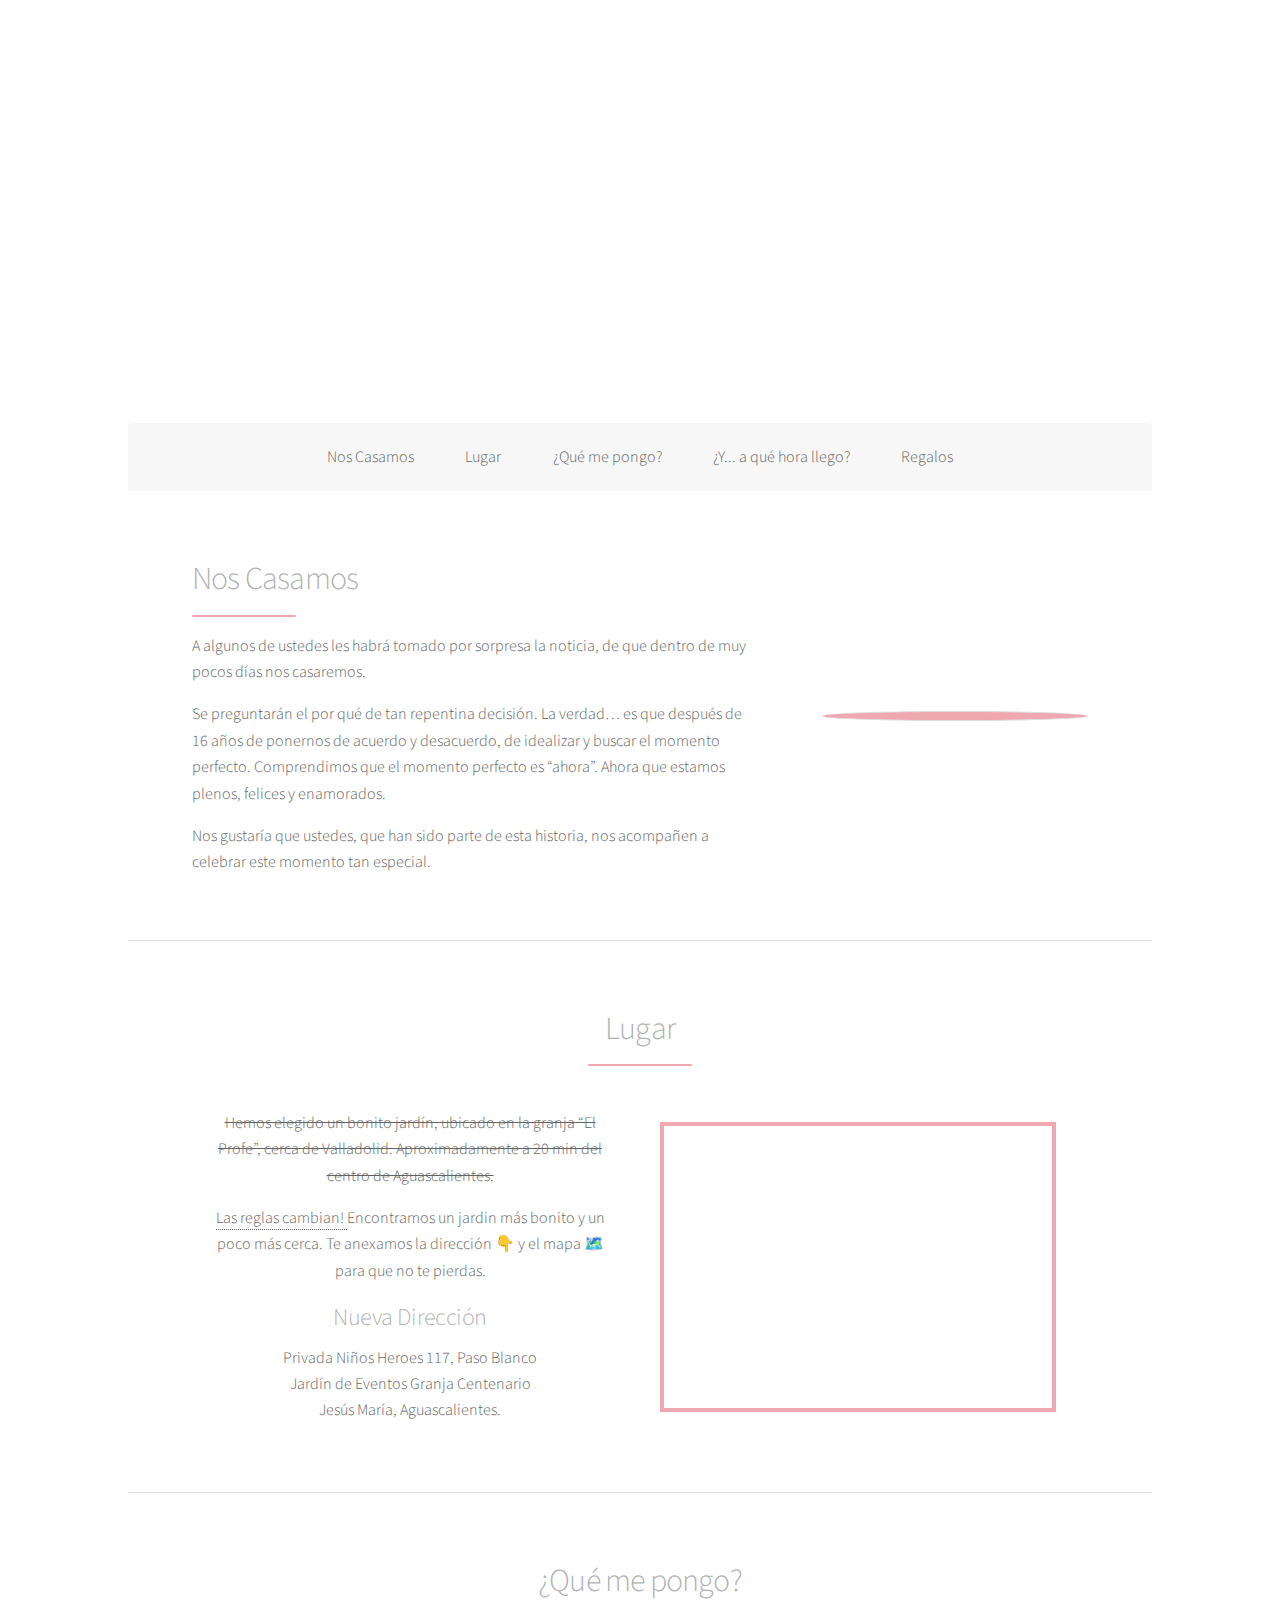
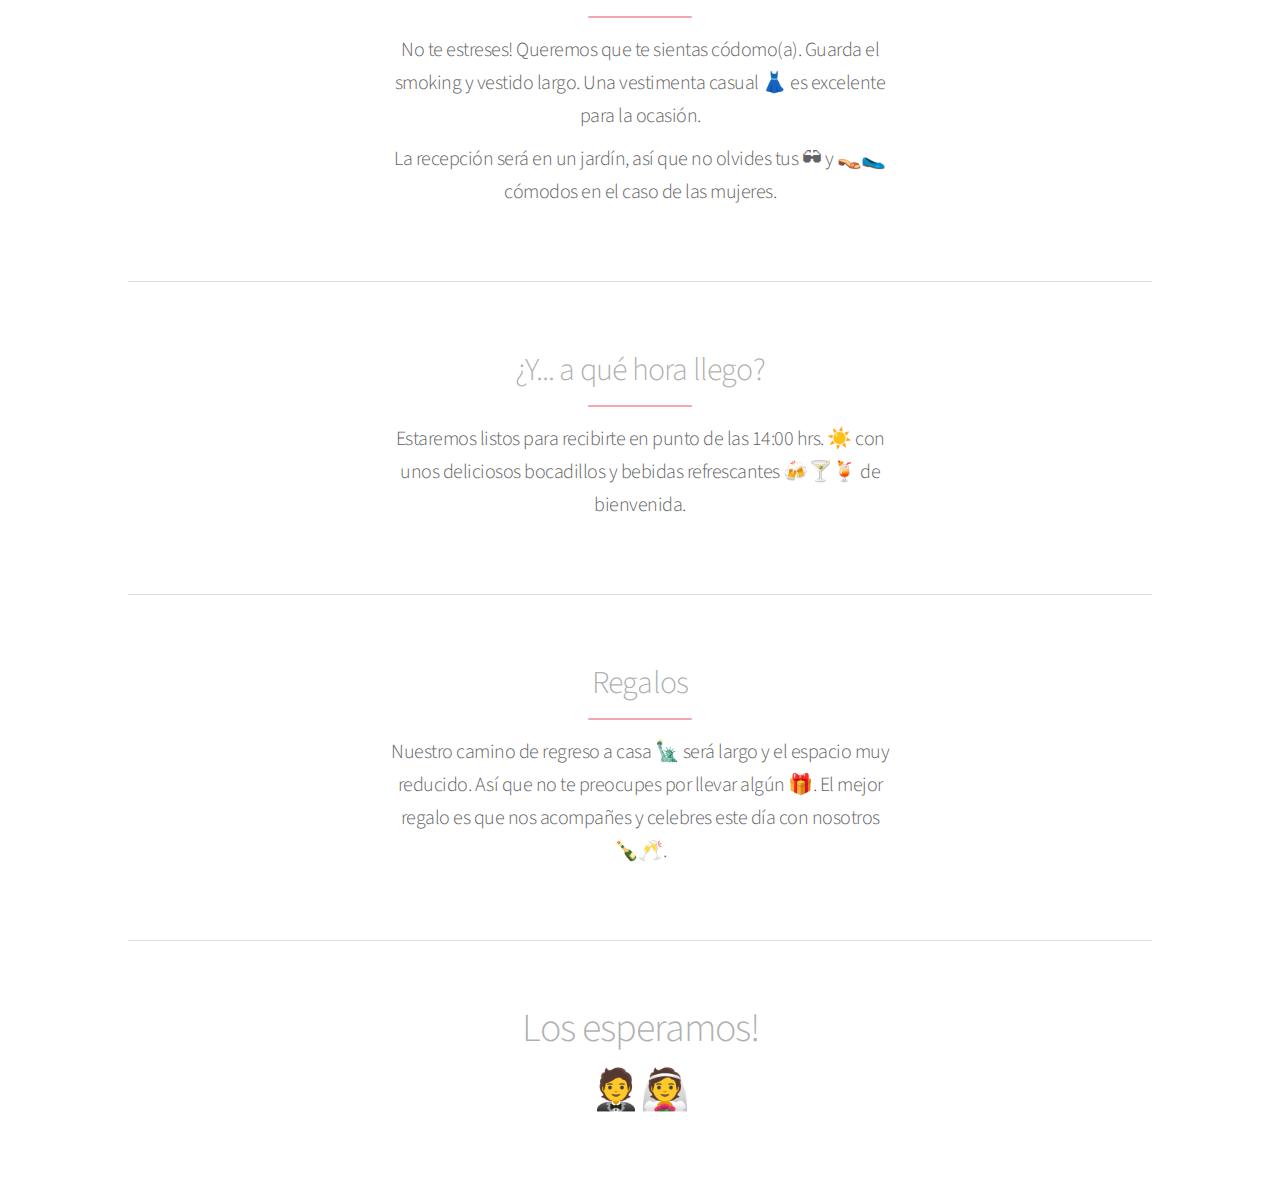
==== commit bd798237: "Update" ====
--- a/public/index.html
+++ b/public/index.html
@@ -2,4 +2,4 @@
 /*!
  *  Font Awesome 4.7.0 by @davegandy - http://fontawesome.io - @fontawesome
  *  License - http://fontawesome.io/license (Font: SIL OFL 1.1, CSS: MIT License)
- */@font-face{font-family:FontAwesome;src:url(/static/fontawesome-webfont-674f50d287a8c48dc19ba404d20fe713.eot);src:url(/static/fontawesome-webfont-674f50d287a8c48dc19ba404d20fe713.eot?#iefix&v=4.7.0) format("embedded-opentype"),url(/static/fontawesome-webfont-af7ae505a9eed503f8b8e6982036873e.woff2) format("woff2"),url(/static/fontawesome-webfont-fee66e712a8a08eef5805a46892932ad.woff) format("woff"),url(/static/fontawesome-webfont-b06871f281fee6b241d60582ae9369b9.ttf) format("truetype"),url(/static/fontawesome-webfont-912ec66d7572ff821749319396470bde.svg#fontawesomeregular) format("svg");font-weight:400;font-style:normal}.fa{display:inline-block;font:normal normal normal 14px/1 FontAwesome;font-size:inherit;text-rendering:auto;-webkit-font-smoothing:antialiased;-moz-osx-font-smoothing:grayscale}.fa-lg{font-size:1.33333333em;line-height:.75em;vertical-align:-15%}.fa-2x{font-size:2em}.fa-3x{font-size:3em}.fa-4x{font-size:4em}.fa-5x{font-size:5em}.fa-fw{width:1.28571429em;text-align:center}.fa-ul{padding-left:0;margin-left:2.14285714em;list-style-type:none}.fa-ul>li{position:relative}.fa-li{position:absolute;left:-2.14285714em;width:2.14285714em;top:.14285714em;text-align:center}.fa-li.fa-lg{left:-1.85714286em}.fa-border{padding:.2em .25em .15em;border:.08em solid #eee;border-radius:.1em}.fa-pull-left{float:left}.fa-pull-right{float:right}.fa.fa-pull-left{margin-right:.3em}.fa.fa-pull-right{margin-left:.3em}.pull-right{float:right}.pull-left{float:left}.fa.pull-left{margin-right:.3em}.fa.pull-right{margin-left:.3em}.fa-spin{-webkit-animation:fa-spin 2s linear infinite;animation:fa-spin 2s linear infinite}.fa-pulse{-webkit-animation:fa-spin 1s steps(8) infinite;animation:fa-spin 1s steps(8) infinite}@-webkit-keyframes fa-spin{0%{-webkit-transform:rotate(0deg);transform:rotate(0deg)}to{-webkit-transform:rotate(359deg);transform:rotate(359deg)}}@keyframes fa-spin{0%{-webkit-transform:rotate(0deg);transform:rotate(0deg)}to{-webkit-transform:rotate(359deg);transform:rotate(359deg)}}.fa-rotate-90{-ms-filter:"progid:DXImageTransform.Microsoft.BasicImage(rotation=1)";-webkit-transform:rotate(90deg);transform:rotate(90deg)}.fa-rotate-180{-ms-filter:"progid:DXImageTransform.Microsoft.BasicImage(rotation=2)";-webkit-transform:rotate(180deg);transform:rotate(180deg)}.fa-rotate-270{-ms-filter:"progid:DXImageTransform.Microsoft.BasicImage(rotation=3)";-webkit-transform:rotate(270deg);transform:rotate(270deg)}.fa-flip-horizontal{-ms-filter:"progid:DXImageTransform.Microsoft.BasicImage(rotation=0, mirror=1)";-webkit-transform:scaleX(-1);transform:scaleX(-1)}.fa-flip-vertical{-ms-filter:"progid:DXImageTransform.Microsoft.BasicImage(rotation=2, mirror=1)";-webkit-transform:scaleY(-1);transform:scaleY(-1)}:root .fa-flip-horizontal,:root .fa-flip-vertical,:root .fa-rotate-90,:root .fa-rotate-180,:root .fa-rotate-270{-webkit-filter:none;filter:none}.fa-stack{position:relative;display:inline-block;width:2em;height:2em;line-height:2em;vertical-align:middle}.fa-stack-1x,.fa-stack-2x{position:absolute;left:0;width:100%;text-align:center}.fa-stack-1x{line-height:inherit}.fa-stack-2x{font-size:2em}.fa-inverse{color:#fff}.fa-glass:before{content:"\F000"}.fa-music:before{content:"\F001"}.fa-search:before{content:"\F002"}.fa-envelope-o:before{content:"\F003"}.fa-heart:before{content:"\F004"}.fa-star:before{content:"\F005"}.fa-star-o:before{content:"\F006"}.fa-user:before{content:"\F007"}.fa-film:before{content:"\F008"}.fa-th-large:before{content:"\F009"}.fa-th:before{content:"\F00A"}.fa-th-list:before{content:"\F00B"}.fa-check:before{content:"\F00C"}.fa-close:before,.fa-remove:before,.fa-times:before{content:"\F00D"}.fa-search-plus:before{content:"\F00E"}.fa-search-minus:before{content:"\F010"}.fa-power-off:before{content:"\F011"}.fa-signal:before{content:"\F012"}.fa-cog:before,.fa-gear:before{content:"\F013"}.fa-trash-o:before{content:"\F014"}.fa-home:before{content:"\F015"}.fa-file-o:before{content:"\F016"}.fa-clock-o:before{content:"\F017"}.fa-road:before{content:"\F018"}.fa-download:before{content:"\F019"}.fa-arrow-circle-o-down:before{content:"\F01A"}.fa-arrow-circle-o-up:before{content:"\F01B"}.fa-inbox:before{content:"\F01C"}.fa-play-circle-o:before{content:"\F01D"}.fa-repeat:before,.fa-rotate-right:before{content:"\F01E"}.fa-refresh:before{content:"\F021"}.fa-list-alt:before{content:"\F022"}.fa-lock:before{content:"\F023"}.fa-flag:before{content:"\F024"}.fa-headphones:before{content:"\F025"}.fa-volume-off:before{content:"\F026"}.fa-volume-down:before{content:"\F027"}.fa-volume-up:before{content:"\F028"}.fa-qrcode:before{content:"\F029"}.fa-barcode:before{content:"\F02A"}.fa-tag:before{content:"\F02B"}.fa-tags:before{content:"\F02C"}.fa-book:before{content:"\F02D"}.fa-bookmark:before{content:"\F02E"}.fa-print:before{content:"\F02F"}.fa-camera:before{content:"\F030"}.fa-font:before{content:"\F031"}.fa-bold:before{content:"\F032"}.fa-italic:before{content:"\F033"}.fa-text-height:before{content:"\F034"}.fa-text-width:before{content:"\F035"}.fa-align-left:before{content:"\F036"}.fa-align-center:before{content:"\F037"}.fa-align-right:before{content:"\F038"}.fa-align-justify:before{content:"\F039"}.fa-list:before{content:"\F03A"}.fa-dedent:before,.fa-outdent:before{content:"\F03B"}.fa-indent:before{content:"\F03C"}.fa-video-camera:before{content:"\F03D"}.fa-image:before,.fa-photo:before,.fa-picture-o:before{content:"\F03E"}.fa-pencil:before{content:"\F040"}.fa-map-marker:before{content:"\F041"}.fa-adjust:before{content:"\F042"}.fa-tint:before{content:"\F043"}.fa-edit:before,.fa-pencil-square-o:before{content:"\F044"}.fa-share-square-o:before{content:"\F045"}.fa-check-square-o:before{content:"\F046"}.fa-arrows:before{content:"\F047"}.fa-step-backward:before{content:"\F048"}.fa-fast-backward:before{content:"\F049"}.fa-backward:before{content:"\F04A"}.fa-play:before{content:"\F04B"}.fa-pause:before{content:"\F04C"}.fa-stop:before{content:"\F04D"}.fa-forward:before{content:"\F04E"}.fa-fast-forward:before{content:"\F050"}.fa-step-forward:before{content:"\F051"}.fa-eject:before{content:"\F052"}.fa-chevron-left:before{content:"\F053"}.fa-chevron-right:before{content:"\F054"}.fa-plus-circle:before{content:"\F055"}.fa-minus-circle:before{content:"\F056"}.fa-times-circle:before{content:"\F057"}.fa-check-circle:before{content:"\F058"}.fa-question-circle:before{content:"\F059"}.fa-info-circle:before{content:"\F05A"}.fa-crosshairs:before{content:"\F05B"}.fa-times-circle-o:before{content:"\F05C"}.fa-check-circle-o:before{content:"\F05D"}.fa-ban:before{content:"\F05E"}.fa-arrow-left:before{content:"\F060"}.fa-arrow-right:before{content:"\F061"}.fa-arrow-up:before{content:"\F062"}.fa-arrow-down:before{content:"\F063"}.fa-mail-forward:before,.fa-share:before{content:"\F064"}.fa-expand:before{content:"\F065"}.fa-compress:before{content:"\F066"}.fa-plus:before{content:"\F067"}.fa-minus:before{content:"\F068"}.fa-asterisk:before{content:"\F069"}.fa-exclamation-circle:before{content:"\F06A"}.fa-gift:before{content:"\F06B"}.fa-leaf:before{content:"\F06C"}.fa-fire:before{content:"\F06D"}.fa-eye:before{content:"\F06E"}.fa-eye-slash:before{content:"\F070"}.fa-exclamation-triangle:before,.fa-warning:before{content:"\F071"}.fa-plane:before{content:"\F072"}.fa-calendar:before{content:"\F073"}.fa-random:before{content:"\F074"}.fa-comment:before{content:"\F075"}.fa-magnet:before{content:"\F076"}.fa-chevron-up:before{content:"\F077"}.fa-chevron-down:before{content:"\F078"}.fa-retweet:before{content:"\F079"}.fa-shopping-cart:before{content:"\F07A"}.fa-folder:before{content:"\F07B"}.fa-folder-open:before{content:"\F07C"}.fa-arrows-v:before{content:"\F07D"}.fa-arrows-h:before{content:"\F07E"}.fa-bar-chart-o:before,.fa-bar-chart:before{content:"\F080"}.fa-twitter-square:before{content:"\F081"}.fa-facebook-square:before{content:"\F082"}.fa-camera-retro:before{content:"\F083"}.fa-key:before{content:"\F084"}.fa-cogs:before,.fa-gears:before{content:"\F085"}.fa-comments:before{content:"\F086"}.fa-thumbs-o-up:before{content:"\F087"}.fa-thumbs-o-down:before{content:"\F088"}.fa-star-half:before{content:"\F089"}.fa-heart-o:before{content:"\F08A"}.fa-sign-out:before{content:"\F08B"}.fa-linkedin-square:before{content:"\F08C"}.fa-thumb-tack:before{content:"\F08D"}.fa-external-link:before{content:"\F08E"}.fa-sign-in:before{content:"\F090"}.fa-trophy:before{content:"\F091"}.fa-github-square:before{content:"\F092"}.fa-upload:before{content:"\F093"}.fa-lemon-o:before{content:"\F094"}.fa-phone:before{content:"\F095"}.fa-square-o:before{content:"\F096"}.fa-bookmark-o:before{content:"\F097"}.fa-phone-square:before{content:"\F098"}.fa-twitter:before{content:"\F099"}.fa-facebook-f:before,.fa-facebook:before{content:"\F09A"}.fa-github:before{content:"\F09B"}.fa-unlock:before{content:"\F09C"}.fa-credit-card:before{content:"\F09D"}.fa-feed:before,.fa-rss:before{content:"\F09E"}.fa-hdd-o:before{content:"\F0A0"}.fa-bullhorn:before{content:"\F0A1"}.fa-bell:before{content:"\F0F3"}.fa-certificate:before{content:"\F0A3"}.fa-hand-o-right:before{content:"\F0A4"}.fa-hand-o-left:before{content:"\F0A5"}.fa-hand-o-up:before{content:"\F0A6"}.fa-hand-o-down:before{content:"\F0A7"}.fa-arrow-circle-left:before{content:"\F0A8"}.fa-arrow-circle-right:before{content:"\F0A9"}.fa-arrow-circle-up:before{content:"\F0AA"}.fa-arrow-circle-down:before{content:"\F0AB"}.fa-globe:before{content:"\F0AC"}.fa-wrench:before{content:"\F0AD"}.fa-tasks:before{content:"\F0AE"}.fa-filter:before{content:"\F0B0"}.fa-briefcase:before{content:"\F0B1"}.fa-arrows-alt:before{content:"\F0B2"}.fa-group:before,.fa-users:before{content:"\F0C0"}.fa-chain:before,.fa-link:before{content:"\F0C1"}.fa-cloud:before{content:"\F0C2"}.fa-flask:before{content:"\F0C3"}.fa-cut:before,.fa-scissors:before{content:"\F0C4"}.fa-copy:before,.fa-files-o:before{content:"\F0C5"}.fa-paperclip:before{content:"\F0C6"}.fa-floppy-o:before,.fa-save:before{content:"\F0C7"}.fa-square:before{content:"\F0C8"}.fa-bars:before,.fa-navicon:before,.fa-reorder:before{content:"\F0C9"}.fa-list-ul:before{content:"\F0CA"}.fa-list-ol:before{content:"\F0CB"}.fa-strikethrough:before{content:"\F0CC"}.fa-underline:before{content:"\F0CD"}.fa-table:before{content:"\F0CE"}.fa-magic:before{content:"\F0D0"}.fa-truck:before{content:"\F0D1"}.fa-pinterest:before{content:"\F0D2"}.fa-pinterest-square:before{content:"\F0D3"}.fa-google-plus-square:before{content:"\F0D4"}.fa-google-plus:before{content:"\F0D5"}.fa-money:before{content:"\F0D6"}.fa-caret-down:before{content:"\F0D7"}.fa-caret-up:before{content:"\F0D8"}.fa-caret-left:before{content:"\F0D9"}.fa-caret-right:before{content:"\F0DA"}.fa-columns:before{content:"\F0DB"}.fa-sort:before,.fa-unsorted:before{content:"\F0DC"}.fa-sort-desc:before,.fa-sort-down:before{content:"\F0DD"}.fa-sort-asc:before,.fa-sort-up:before{content:"\F0DE"}.fa-envelope:before{content:"\F0E0"}.fa-linkedin:before{content:"\F0E1"}.fa-rotate-left:before,.fa-undo:before{content:"\F0E2"}.fa-gavel:before,.fa-legal:before{content:"\F0E3"}.fa-dashboard:before,.fa-tachometer:before{content:"\F0E4"}.fa-comment-o:before{content:"\F0E5"}.fa-comments-o:before{content:"\F0E6"}.fa-bolt:before,.fa-flash:before{content:"\F0E7"}.fa-sitemap:before{content:"\F0E8"}.fa-umbrella:before{content:"\F0E9"}.fa-clipboard:before,.fa-paste:before{content:"\F0EA"}.fa-lightbulb-o:before{content:"\F0EB"}.fa-exchange:before{content:"\F0EC"}.fa-cloud-download:before{content:"\F0ED"}.fa-cloud-upload:before{content:"\F0EE"}.fa-user-md:before{content:"\F0F0"}.fa-stethoscope:before{content:"\F0F1"}.fa-suitcase:before{content:"\F0F2"}.fa-bell-o:before{content:"\F0A2"}.fa-coffee:before{content:"\F0F4"}.fa-cutlery:before{content:"\F0F5"}.fa-file-text-o:before{content:"\F0F6"}.fa-building-o:before{content:"\F0F7"}.fa-hospital-o:before{content:"\F0F8"}.fa-ambulance:before{content:"\F0F9"}.fa-medkit:before{content:"\F0FA"}.fa-fighter-jet:before{content:"\F0FB"}.fa-beer:before{content:"\F0FC"}.fa-h-square:before{content:"\F0FD"}.fa-plus-square:before{content:"\F0FE"}.fa-angle-double-left:before{content:"\F100"}.fa-angle-double-right:before{content:"\F101"}.fa-angle-double-up:before{content:"\F102"}.fa-angle-double-down:before{content:"\F103"}.fa-angle-left:before{content:"\F104"}.fa-angle-right:before{content:"\F105"}.fa-angle-up:before{content:"\F106"}.fa-angle-down:before{content:"\F107"}.fa-desktop:before{content:"\F108"}.fa-laptop:before{content:"\F109"}.fa-tablet:before{content:"\F10A"}.fa-mobile-phone:before,.fa-mobile:before{content:"\F10B"}.fa-circle-o:before{content:"\F10C"}.fa-quote-left:before{content:"\F10D"}.fa-quote-right:before{content:"\F10E"}.fa-spinner:before{content:"\F110"}.fa-circle:before{content:"\F111"}.fa-mail-reply:before,.fa-reply:before{content:"\F112"}.fa-github-alt:before{content:"\F113"}.fa-folder-o:before{content:"\F114"}.fa-folder-open-o:before{content:"\F115"}.fa-smile-o:before{content:"\F118"}.fa-frown-o:before{content:"\F119"}.fa-meh-o:before{content:"\F11A"}.fa-gamepad:before{content:"\F11B"}.fa-keyboard-o:before{content:"\F11C"}.fa-flag-o:before{content:"\F11D"}.fa-flag-checkered:before{content:"\F11E"}.fa-terminal:before{content:"\F120"}.fa-code:before{content:"\F121"}.fa-mail-reply-all:before,.fa-reply-all:before{content:"\F122"}.fa-star-half-empty:before,.fa-star-half-full:before,.fa-star-half-o:before{content:"\F123"}.fa-location-arrow:before{content:"\F124"}.fa-crop:before{content:"\F125"}.fa-code-fork:before{content:"\F126"}.fa-chain-broken:before,.fa-unlink:before{content:"\F127"}.fa-question:before{content:"\F128"}.fa-info:before{content:"\F129"}.fa-exclamation:before{content:"\F12A"}.fa-superscript:before{content:"\F12B"}.fa-subscript:before{content:"\F12C"}.fa-eraser:before{content:"\F12D"}.fa-puzzle-piece:before{content:"\F12E"}.fa-microphone:before{content:"\F130"}.fa-microphone-slash:before{content:"\F131"}.fa-shield:before{content:"\F132"}.fa-calendar-o:before{content:"\F133"}.fa-fire-extinguisher:before{content:"\F134"}.fa-rocket:before{content:"\F135"}.fa-maxcdn:before{content:"\F136"}.fa-chevron-circle-left:before{content:"\F137"}.fa-chevron-circle-right:before{content:"\F138"}.fa-chevron-circle-up:before{content:"\F139"}.fa-chevron-circle-down:before{content:"\F13A"}.fa-html5:before{content:"\F13B"}.fa-css3:before{content:"\F13C"}.fa-anchor:before{content:"\F13D"}.fa-unlock-alt:before{content:"\F13E"}.fa-bullseye:before{content:"\F140"}.fa-ellipsis-h:before{content:"\F141"}.fa-ellipsis-v:before{content:"\F142"}.fa-rss-square:before{content:"\F143"}.fa-play-circle:before{content:"\F144"}.fa-ticket:before{content:"\F145"}.fa-minus-square:before{content:"\F146"}.fa-minus-square-o:before{content:"\F147"}.fa-level-up:before{content:"\F148"}.fa-level-down:before{content:"\F149"}.fa-check-square:before{content:"\F14A"}.fa-pencil-square:before{content:"\F14B"}.fa-external-link-square:before{content:"\F14C"}.fa-share-square:before{content:"\F14D"}.fa-compass:before{content:"\F14E"}.fa-caret-square-o-down:before,.fa-toggle-down:before{content:"\F150"}.fa-caret-square-o-up:before,.fa-toggle-up:before{content:"\F151"}.fa-caret-square-o-right:before,.fa-toggle-right:before{content:"\F152"}.fa-eur:before,.fa-euro:before{content:"\F153"}.fa-gbp:before{content:"\F154"}.fa-dollar:before,.fa-usd:before{content:"\F155"}.fa-inr:before,.fa-rupee:before{content:"\F156"}.fa-cny:before,.fa-jpy:before,.fa-rmb:before,.fa-yen:before{content:"\F157"}.fa-rouble:before,.fa-rub:before,.fa-ruble:before{content:"\F158"}.fa-krw:before,.fa-won:before{content:"\F159"}.fa-bitcoin:before,.fa-btc:before{content:"\F15A"}.fa-file:before{content:"\F15B"}.fa-file-text:before{content:"\F15C"}.fa-sort-alpha-asc:before{content:"\F15D"}.fa-sort-alpha-desc:before{content:"\F15E"}.fa-sort-amount-asc:before{content:"\F160"}.fa-sort-amount-desc:before{content:"\F161"}.fa-sort-numeric-asc:before{content:"\F162"}.fa-sort-numeric-desc:before{content:"\F163"}.fa-thumbs-up:before{content:"\F164"}.fa-thumbs-down:before{content:"\F165"}.fa-youtube-square:before{content:"\F166"}.fa-youtube:before{content:"\F167"}.fa-xing:before{content:"\F168"}.fa-xing-square:before{content:"\F169"}.fa-youtube-play:before{content:"\F16A"}.fa-dropbox:before{content:"\F16B"}.fa-stack-overflow:before{content:"\F16C"}.fa-instagram:before{content:"\F16D"}.fa-flickr:before{content:"\F16E"}.fa-adn:before{content:"\F170"}.fa-bitbucket:before{content:"\F171"}.fa-bitbucket-square:before{content:"\F172"}.fa-tumblr:before{content:"\F173"}.fa-tumblr-square:before{content:"\F174"}.fa-long-arrow-down:before{content:"\F175"}.fa-long-arrow-up:before{content:"\F176"}.fa-long-arrow-left:before{content:"\F177"}.fa-long-arrow-right:before{content:"\F178"}.fa-apple:before{content:"\F179"}.fa-windows:before{content:"\F17A"}.fa-android:before{content:"\F17B"}.fa-linux:before{content:"\F17C"}.fa-dribbble:before{content:"\F17D"}.fa-skype:before{content:"\F17E"}.fa-foursquare:before{content:"\F180"}.fa-trello:before{content:"\F181"}.fa-female:before{content:"\F182"}.fa-male:before{content:"\F183"}.fa-gittip:before,.fa-gratipay:before{content:"\F184"}.fa-sun-o:before{content:"\F185"}.fa-moon-o:before{content:"\F186"}.fa-archive:before{content:"\F187"}.fa-bug:before{content:"\F188"}.fa-vk:before{content:"\F189"}.fa-weibo:before{content:"\F18A"}.fa-renren:before{content:"\F18B"}.fa-pagelines:before{content:"\F18C"}.fa-stack-exchange:before{content:"\F18D"}.fa-arrow-circle-o-right:before{content:"\F18E"}.fa-arrow-circle-o-left:before{content:"\F190"}.fa-caret-square-o-left:before,.fa-toggle-left:before{content:"\F191"}.fa-dot-circle-o:before{content:"\F192"}.fa-wheelchair:before{content:"\F193"}.fa-vimeo-square:before{content:"\F194"}.fa-try:before,.fa-turkish-lira:before{content:"\F195"}.fa-plus-square-o:before{content:"\F196"}.fa-space-shuttle:before{content:"\F197"}.fa-slack:before{content:"\F198"}.fa-envelope-square:before{content:"\F199"}.fa-wordpress:before{content:"\F19A"}.fa-openid:before{content:"\F19B"}.fa-bank:before,.fa-institution:before,.fa-university:before{content:"\F19C"}.fa-graduation-cap:before,.fa-mortar-board:before{content:"\F19D"}.fa-yahoo:before{content:"\F19E"}.fa-google:before{content:"\F1A0"}.fa-reddit:before{content:"\F1A1"}.fa-reddit-square:before{content:"\F1A2"}.fa-stumbleupon-circle:before{content:"\F1A3"}.fa-stumbleupon:before{content:"\F1A4"}.fa-delicious:before{content:"\F1A5"}.fa-digg:before{content:"\F1A6"}.fa-pied-piper-pp:before{content:"\F1A7"}.fa-pied-piper-alt:before{content:"\F1A8"}.fa-drupal:before{content:"\F1A9"}.fa-joomla:before{content:"\F1AA"}.fa-language:before{content:"\F1AB"}.fa-fax:before{content:"\F1AC"}.fa-building:before{content:"\F1AD"}.fa-child:before{content:"\F1AE"}.fa-paw:before{content:"\F1B0"}.fa-spoon:before{content:"\F1B1"}.fa-cube:before{content:"\F1B2"}.fa-cubes:before{content:"\F1B3"}.fa-behance:before{content:"\F1B4"}.fa-behance-square:before{content:"\F1B5"}.fa-steam:before{content:"\F1B6"}.fa-steam-square:before{content:"\F1B7"}.fa-recycle:before{content:"\F1B8"}.fa-automobile:before,.fa-car:before{content:"\F1B9"}.fa-cab:before,.fa-taxi:before{content:"\F1BA"}.fa-tree:before{content:"\F1BB"}.fa-spotify:before{content:"\F1BC"}.fa-deviantart:before{content:"\F1BD"}.fa-soundcloud:before{content:"\F1BE"}.fa-database:before{content:"\F1C0"}.fa-file-pdf-o:before{content:"\F1C1"}.fa-file-word-o:before{content:"\F1C2"}.fa-file-excel-o:before{content:"\F1C3"}.fa-file-powerpoint-o:before{content:"\F1C4"}.fa-file-image-o:before,.fa-file-photo-o:before,.fa-file-picture-o:before{content:"\F1C5"}.fa-file-archive-o:before,.fa-file-zip-o:before{content:"\F1C6"}.fa-file-audio-o:before,.fa-file-sound-o:before{content:"\F1C7"}.fa-file-movie-o:before,.fa-file-video-o:before{content:"\F1C8"}.fa-file-code-o:before{content:"\F1C9"}.fa-vine:before{content:"\F1CA"}.fa-codepen:before{content:"\F1CB"}.fa-jsfiddle:before{content:"\F1CC"}.fa-life-bouy:before,.fa-life-buoy:before,.fa-life-ring:before,.fa-life-saver:before,.fa-support:before{content:"\F1CD"}.fa-circle-o-notch:before{content:"\F1CE"}.fa-ra:before,.fa-rebel:before,.fa-resistance:before{content:"\F1D0"}.fa-empire:before,.fa-ge:before{content:"\F1D1"}.fa-git-square:before{content:"\F1D2"}.fa-git:before{content:"\F1D3"}.fa-hacker-news:before,.fa-y-combinator-square:before,.fa-yc-square:before{content:"\F1D4"}.fa-tencent-weibo:before{content:"\F1D5"}.fa-qq:before{content:"\F1D6"}.fa-wechat:before,.fa-weixin:before{content:"\F1D7"}.fa-paper-plane:before,.fa-send:before{content:"\F1D8"}.fa-paper-plane-o:before,.fa-send-o:before{content:"\F1D9"}.fa-history:before{content:"\F1DA"}.fa-circle-thin:before{content:"\F1DB"}.fa-header:before{content:"\F1DC"}.fa-paragraph:before{content:"\F1DD"}.fa-sliders:before{content:"\F1DE"}.fa-share-alt:before{content:"\F1E0"}.fa-share-alt-square:before{content:"\F1E1"}.fa-bomb:before{content:"\F1E2"}.fa-futbol-o:before,.fa-soccer-ball-o:before{content:"\F1E3"}.fa-tty:before{content:"\F1E4"}.fa-binoculars:before{content:"\F1E5"}.fa-plug:before{content:"\F1E6"}.fa-slideshare:before{content:"\F1E7"}.fa-twitch:before{content:"\F1E8"}.fa-yelp:before{content:"\F1E9"}.fa-newspaper-o:before{content:"\F1EA"}.fa-wifi:before{content:"\F1EB"}.fa-calculator:before{content:"\F1EC"}.fa-paypal:before{content:"\F1ED"}.fa-google-wallet:before{content:"\F1EE"}.fa-cc-visa:before{content:"\F1F0"}.fa-cc-mastercard:before{content:"\F1F1"}.fa-cc-discover:before{content:"\F1F2"}.fa-cc-amex:before{content:"\F1F3"}.fa-cc-paypal:before{content:"\F1F4"}.fa-cc-stripe:before{content:"\F1F5"}.fa-bell-slash:before{content:"\F1F6"}.fa-bell-slash-o:before{content:"\F1F7"}.fa-trash:before{content:"\F1F8"}.fa-copyright:before{content:"\F1F9"}.fa-at:before{content:"\F1FA"}.fa-eyedropper:before{content:"\F1FB"}.fa-paint-brush:before{content:"\F1FC"}.fa-birthday-cake:before{content:"\F1FD"}.fa-area-chart:before{content:"\F1FE"}.fa-pie-chart:before{content:"\F200"}.fa-line-chart:before{content:"\F201"}.fa-lastfm:before{content:"\F202"}.fa-lastfm-square:before{content:"\F203"}.fa-toggle-off:before{content:"\F204"}.fa-toggle-on:before{content:"\F205"}.fa-bicycle:before{content:"\F206"}.fa-bus:before{content:"\F207"}.fa-ioxhost:before{content:"\F208"}.fa-angellist:before{content:"\F209"}.fa-cc:before{content:"\F20A"}.fa-ils:before,.fa-shekel:before,.fa-sheqel:before{content:"\F20B"}.fa-meanpath:before{content:"\F20C"}.fa-buysellads:before{content:"\F20D"}.fa-connectdevelop:before{content:"\F20E"}.fa-dashcube:before{content:"\F210"}.fa-forumbee:before{content:"\F211"}.fa-leanpub:before{content:"\F212"}.fa-sellsy:before{content:"\F213"}.fa-shirtsinbulk:before{content:"\F214"}.fa-simplybuilt:before{content:"\F215"}.fa-skyatlas:before{content:"\F216"}.fa-cart-plus:before{content:"\F217"}.fa-cart-arrow-down:before{content:"\F218"}.fa-diamond:before{content:"\F219"}.fa-ship:before{content:"\F21A"}.fa-user-secret:before{content:"\F21B"}.fa-motorcycle:before{content:"\F21C"}.fa-street-view:before{content:"\F21D"}.fa-heartbeat:before{content:"\F21E"}.fa-venus:before{content:"\F221"}.fa-mars:before{content:"\F222"}.fa-mercury:before{content:"\F223"}.fa-intersex:before,.fa-transgender:before{content:"\F224"}.fa-transgender-alt:before{content:"\F225"}.fa-venus-double:before{content:"\F226"}.fa-mars-double:before{content:"\F227"}.fa-venus-mars:before{content:"\F228"}.fa-mars-stroke:before{content:"\F229"}.fa-mars-stroke-v:before{content:"\F22A"}.fa-mars-stroke-h:before{content:"\F22B"}.fa-neuter:before{content:"\F22C"}.fa-genderless:before{content:"\F22D"}.fa-facebook-official:before{content:"\F230"}.fa-pinterest-p:before{content:"\F231"}.fa-whatsapp:before{content:"\F232"}.fa-server:before{content:"\F233"}.fa-user-plus:before{content:"\F234"}.fa-user-times:before{content:"\F235"}.fa-bed:before,.fa-hotel:before{content:"\F236"}.fa-viacoin:before{content:"\F237"}.fa-train:before{content:"\F238"}.fa-subway:before{content:"\F239"}.fa-medium:before{content:"\F23A"}.fa-y-combinator:before,.fa-yc:before{content:"\F23B"}.fa-optin-monster:before{content:"\F23C"}.fa-opencart:before{content:"\F23D"}.fa-expeditedssl:before{content:"\F23E"}.fa-battery-4:before,.fa-battery-full:before,.fa-battery:before{content:"\F240"}.fa-battery-3:before,.fa-battery-three-quarters:before{content:"\F241"}.fa-battery-2:before,.fa-battery-half:before{content:"\F242"}.fa-battery-1:before,.fa-battery-quarter:before{content:"\F243"}.fa-battery-0:before,.fa-battery-empty:before{content:"\F244"}.fa-mouse-pointer:before{content:"\F245"}.fa-i-cursor:before{content:"\F246"}.fa-object-group:before{content:"\F247"}.fa-object-ungroup:before{content:"\F248"}.fa-sticky-note:before{content:"\F249"}.fa-sticky-note-o:before{content:"\F24A"}.fa-cc-jcb:before{content:"\F24B"}.fa-cc-diners-club:before{content:"\F24C"}.fa-clone:before{content:"\F24D"}.fa-balance-scale:before{content:"\F24E"}.fa-hourglass-o:before{content:"\F250"}.fa-hourglass-1:before,.fa-hourglass-start:before{content:"\F251"}.fa-hourglass-2:before,.fa-hourglass-half:before{content:"\F252"}.fa-hourglass-3:before,.fa-hourglass-end:before{content:"\F253"}.fa-hourglass:before{content:"\F254"}.fa-hand-grab-o:before,.fa-hand-rock-o:before{content:"\F255"}.fa-hand-paper-o:before,.fa-hand-stop-o:before{content:"\F256"}.fa-hand-scissors-o:before{content:"\F257"}.fa-hand-lizard-o:before{content:"\F258"}.fa-hand-spock-o:before{content:"\F259"}.fa-hand-pointer-o:before{content:"\F25A"}.fa-hand-peace-o:before{content:"\F25B"}.fa-trademark:before{content:"\F25C"}.fa-registered:before{content:"\F25D"}.fa-creative-commons:before{content:"\F25E"}.fa-gg:before{content:"\F260"}.fa-gg-circle:before{content:"\F261"}.fa-tripadvisor:before{content:"\F262"}.fa-odnoklassniki:before{content:"\F263"}.fa-odnoklassniki-square:before{content:"\F264"}.fa-get-pocket:before{content:"\F265"}.fa-wikipedia-w:before{content:"\F266"}.fa-safari:before{content:"\F267"}.fa-chrome:before{content:"\F268"}.fa-firefox:before{content:"\F269"}.fa-opera:before{content:"\F26A"}.fa-internet-explorer:before{content:"\F26B"}.fa-television:before,.fa-tv:before{content:"\F26C"}.fa-contao:before{content:"\F26D"}.fa-500px:before{content:"\F26E"}.fa-amazon:before{content:"\F270"}.fa-calendar-plus-o:before{content:"\F271"}.fa-calendar-minus-o:before{content:"\F272"}.fa-calendar-times-o:before{content:"\F273"}.fa-calendar-check-o:before{content:"\F274"}.fa-industry:before{content:"\F275"}.fa-map-pin:before{content:"\F276"}.fa-map-signs:before{content:"\F277"}.fa-map-o:before{content:"\F278"}.fa-map:before{content:"\F279"}.fa-commenting:before{content:"\F27A"}.fa-commenting-o:before{content:"\F27B"}.fa-houzz:before{content:"\F27C"}.fa-vimeo:before{content:"\F27D"}.fa-black-tie:before{content:"\F27E"}.fa-fonticons:before{content:"\F280"}.fa-reddit-alien:before{content:"\F281"}.fa-edge:before{content:"\F282"}.fa-credit-card-alt:before{content:"\F283"}.fa-codiepie:before{content:"\F284"}.fa-modx:before{content:"\F285"}.fa-fort-awesome:before{content:"\F286"}.fa-usb:before{content:"\F287"}.fa-product-hunt:before{content:"\F288"}.fa-mixcloud:before{content:"\F289"}.fa-scribd:before{content:"\F28A"}.fa-pause-circle:before{content:"\F28B"}.fa-pause-circle-o:before{content:"\F28C"}.fa-stop-circle:before{content:"\F28D"}.fa-stop-circle-o:before{content:"\F28E"}.fa-shopping-bag:before{content:"\F290"}.fa-shopping-basket:before{content:"\F291"}.fa-hashtag:before{content:"\F292"}.fa-bluetooth:before{content:"\F293"}.fa-bluetooth-b:before{content:"\F294"}.fa-percent:before{content:"\F295"}.fa-gitlab:before{content:"\F296"}.fa-wpbeginner:before{content:"\F297"}.fa-wpforms:before{content:"\F298"}.fa-envira:before{content:"\F299"}.fa-universal-access:before{content:"\F29A"}.fa-wheelchair-alt:before{content:"\F29B"}.fa-question-circle-o:before{content:"\F29C"}.fa-blind:before{content:"\F29D"}.fa-audio-description:before{content:"\F29E"}.fa-volume-control-phone:before{content:"\F2A0"}.fa-braille:before{content:"\F2A1"}.fa-assistive-listening-systems:before{content:"\F2A2"}.fa-american-sign-language-interpreting:before,.fa-asl-interpreting:before{content:"\F2A3"}.fa-deaf:before,.fa-deafness:before,.fa-hard-of-hearing:before{content:"\F2A4"}.fa-glide:before{content:"\F2A5"}.fa-glide-g:before{content:"\F2A6"}.fa-sign-language:before,.fa-signing:before{content:"\F2A7"}.fa-low-vision:before{content:"\F2A8"}.fa-viadeo:before{content:"\F2A9"}.fa-viadeo-square:before{content:"\F2AA"}.fa-snapchat:before{content:"\F2AB"}.fa-snapchat-ghost:before{content:"\F2AC"}.fa-snapchat-square:before{content:"\F2AD"}.fa-pied-piper:before{content:"\F2AE"}.fa-first-order:before{content:"\F2B0"}.fa-yoast:before{content:"\F2B1"}.fa-themeisle:before{content:"\F2B2"}.fa-google-plus-circle:before,.fa-google-plus-official:before{content:"\F2B3"}.fa-fa:before,.fa-font-awesome:before{content:"\F2B4"}.fa-handshake-o:before{content:"\F2B5"}.fa-envelope-open:before{content:"\F2B6"}.fa-envelope-open-o:before{content:"\F2B7"}.fa-linode:before{content:"\F2B8"}.fa-address-book:before{content:"\F2B9"}.fa-address-book-o:before{content:"\F2BA"}.fa-address-card:before,.fa-vcard:before{content:"\F2BB"}.fa-address-card-o:before,.fa-vcard-o:before{content:"\F2BC"}.fa-user-circle:before{content:"\F2BD"}.fa-user-circle-o:before{content:"\F2BE"}.fa-user-o:before{content:"\F2C0"}.fa-id-badge:before{content:"\F2C1"}.fa-drivers-license:before,.fa-id-card:before{content:"\F2C2"}.fa-drivers-license-o:before,.fa-id-card-o:before{content:"\F2C3"}.fa-quora:before{content:"\F2C4"}.fa-free-code-camp:before{content:"\F2C5"}.fa-telegram:before{content:"\F2C6"}.fa-thermometer-4:before,.fa-thermometer-full:before,.fa-thermometer:before{content:"\F2C7"}.fa-thermometer-3:before,.fa-thermometer-three-quarters:before{content:"\F2C8"}.fa-thermometer-2:before,.fa-thermometer-half:before{content:"\F2C9"}.fa-thermometer-1:before,.fa-thermometer-quarter:before{content:"\F2CA"}.fa-thermometer-0:before,.fa-thermometer-empty:before{content:"\F2CB"}.fa-shower:before{content:"\F2CC"}.fa-bath:before,.fa-bathtub:before,.fa-s15:before{content:"\F2CD"}.fa-podcast:before{content:"\F2CE"}.fa-window-maximize:before{content:"\F2D0"}.fa-window-minimize:before{content:"\F2D1"}.fa-window-restore:before{content:"\F2D2"}.fa-times-rectangle:before,.fa-window-close:before{content:"\F2D3"}.fa-times-rectangle-o:before,.fa-window-close-o:before{content:"\F2D4"}.fa-bandcamp:before{content:"\F2D5"}.fa-grav:before{content:"\F2D6"}.fa-etsy:before{content:"\F2D7"}.fa-imdb:before{content:"\F2D8"}.fa-ravelry:before{content:"\F2D9"}.fa-eercast:before{content:"\F2DA"}.fa-microchip:before{content:"\F2DB"}.fa-snowflake-o:before{content:"\F2DC"}.fa-superpowers:before{content:"\F2DD"}.fa-wpexplorer:before{content:"\F2DE"}.fa-meetup:before{content:"\F2E0"}.sr-only{position:absolute;width:1px;height:1px;padding:0;margin:-1px;overflow:hidden;clip:rect(0,0,0,0);border:0}.sr-only-focusable:active,.sr-only-focusable:focus{position:static;width:auto;height:auto;margin:0;overflow:visible;clip:auto}a,abbr,acronym,address,applet,article,aside,audio,b,big,blockquote,body,canvas,caption,center,cite,code,dd,del,details,dfn,div,dl,dt,em,embed,fieldset,figcaption,figure,footer,form,h1,h2,h3,h4,h5,h6,header,hgroup,html,i,iframe,img,ins,kbd,label,legend,li,mark,menu,nav,object,ol,output,p,pre,q,ruby,s,samp,section,small,span,strike,strong,sub,summary,sup,table,tbody,td,tfoot,th,thead,time,tr,tt,u,ul,var,video{margin:0;padding:0;border:0;font-size:100%;font:inherit;vertical-align:baseline}article,aside,details,figcaption,figure,footer,header,hgroup,menu,nav,section{display:block}body{line-height:1}ol,ul{list-style:none}blockquote,q{quotes:none}blockquote:after,blockquote:before,q:after,q:before{content:"";content:none}table{border-collapse:collapse;border-spacing:0}body{-webkit-text-size-adjust:none}*,.row,:after,:before{box-sizing:border-box}.row{border-bottom:1px solid transparent}.row>*{float:left;box-sizing:border-box}.row:after,.row:before{content:"";display:block;clear:both;height:0}.row.uniform>*>:first-child{margin-top:0}.row.uniform>*>:last-child{margin-bottom:0}.row.\30 \25>*{padding:0}.row.\30 \25{margin:0 0 -1px}.row.uniform.\30 \25>*{padding:0}.row.uniform.\30 \25{margin:0 0 -1px}.row>*{padding:0 0 0 1.5em}.row{margin:0 0 -1px -1.5em}.row.uniform>*{padding:1.5em 0 0 1.5em}.row.uniform{margin:-1.5em 0 -1px -1.5em}.row.\32 00\25>*{padding:0 0 0 3em}.row.\32 00\25{margin:0 0 -1px -3em}.row.uniform.\32 00\25>*{padding:3em 0 0 3em}.row.uniform.\32 00\25{margin:-3em 0 -1px -3em}.row.\31 50\25>*{padding:0 0 0 2.25em}.row.\31 50\25{margin:0 0 -1px -2.25em}.row.uniform.\31 50\25>*{padding:2.25em 0 0 2.25em}.row.uniform.\31 50\25{margin:-2.25em 0 -1px -2.25em}.row.\35 0\25>*{padding:0 0 0 .75em}.row.\35 0\25{margin:0 0 -1px -.75em}.row.uniform.\35 0\25>*{padding:.75em 0 0 .75em}.row.uniform.\35 0\25{margin:-.75em 0 -1px -.75em}.row.\32 5\25>*{padding:0 0 0 .375em}.row.\32 5\25{margin:0 0 -1px -.375em}.row.uniform.\32 5\25>*{padding:.375em 0 0 .375em}.row.uniform.\32 5\25{margin:-.375em 0 -1px -.375em}.\31 2u,.\31 2u24{width:100%;clear:none;margin-left:0}.\31 1u,.\31 1u24{width:91.6666666667%;clear:none;margin-left:0}.\31 0u,.\31 0u24{width:83.3333333333%;clear:none;margin-left:0}.\39 u,.\39 u24{width:75%;clear:none;margin-left:0}.\38 u,.\38 u24{width:66.6666666667%;clear:none;margin-left:0}.\37 u,.\37 u24{width:58.3333333333%;clear:none;margin-left:0}.\36 u,.\36 u24{width:50%;clear:none;margin-left:0}.\35 u,.\35 u24{width:41.6666666667%;clear:none;margin-left:0}.\34 u,.\34 u24{width:33.3333333333%;clear:none;margin-left:0}.\33 u,.\33 u24{width:25%;clear:none;margin-left:0}.\32 u,.\32 u24{width:16.6666666667%;clear:none;margin-left:0}.\31 u,.\31 u24{width:8.3333333333%;clear:none;margin-left:0}.\31 0u24+*,.\31 1u24+*,.\31 2u24+*,.\31 u24+*,.\32 u24+*,.\33 u24+*,.\34 u24+*,.\35 u24+*,.\36 u24+*,.\37 u24+*,.\38 u24+*,.\39 u24+*{clear:left}.-11u{margin-left:91.6666666667%}.-10u{margin-left:83.3333333333%}.-9u{margin-left:75%}.-8u{margin-left:66.6666666667%}.-7u{margin-left:58.3333333333%}.-6u{margin-left:50%}.-5u{margin-left:41.6666666667%}.-4u{margin-left:33.3333333333%}.-3u{margin-left:25%}.-2u{margin-left:16.6666666667%}.-1u{margin-left:8.3333333333%}@media screen and (max-width:1680px){.row>*{padding:0 0 0 1.5em}.row{margin:0 0 -1px -1.5em}.row.uniform>*{padding:1.5em 0 0 1.5em}.row.uniform{margin:-1.5em 0 -1px -1.5em}.row.\32 00\25>*{padding:0 0 0 3em}.row.\32 00\25{margin:0 0 -1px -3em}.row.uniform.\32 00\25>*{padding:3em 0 0 3em}.row.uniform.\32 00\25{margin:-3em 0 -1px -3em}.row.\31 50\25>*{padding:0 0 0 2.25em}.row.\31 50\25{margin:0 0 -1px -2.25em}.row.uniform.\31 50\25>*{padding:2.25em 0 0 2.25em}.row.uniform.\31 50\25{margin:-2.25em 0 -1px -2.25em}.row.\35 0\25>*{padding:0 0 0 .75em}.row.\35 0\25{margin:0 0 -1px -.75em}.row.uniform.\35 0\25>*{padding:.75em 0 0 .75em}.row.uniform.\35 0\25{margin:-.75em 0 -1px -.75em}.row.\32 5\25>*{padding:0 0 0 .375em}.row.\32 5\25{margin:0 0 -1px -.375em}.row.uniform.\32 5\25>*{padding:.375em 0 0 .375em}.row.uniform.\32 5\25{margin:-.375em 0 -1px -.375em}.\31 2u28xlarge29,.\31 2u2428xlarge29{width:100%;clear:none;margin-left:0}.\31 1u28xlarge29,.\31 1u2428xlarge29{width:91.6666666667%;clear:none;margin-left:0}.\31 0u28xlarge29,.\31 0u2428xlarge29{width:83.3333333333%;clear:none;margin-left:0}.\39 u28xlarge29,.\39 u2428xlarge29{width:75%;clear:none;margin-left:0}.\38 u28xlarge29,.\38 u2428xlarge29{width:66.6666666667%;clear:none;margin-left:0}.\37 u28xlarge29,.\37 u2428xlarge29{width:58.3333333333%;clear:none;margin-left:0}.\36 u28xlarge29,.\36 u2428xlarge29{width:50%;clear:none;margin-left:0}.\35 u28xlarge29,.\35 u2428xlarge29{width:41.6666666667%;clear:none;margin-left:0}.\34 u28xlarge29,.\34 u2428xlarge29{width:33.3333333333%;clear:none;margin-left:0}.\33 u28xlarge29,.\33 u2428xlarge29{width:25%;clear:none;margin-left:0}.\32 u28xlarge29,.\32 u2428xlarge29{width:16.6666666667%;clear:none;margin-left:0}.\31 u28xlarge29,.\31 u2428xlarge29{width:8.3333333333%;clear:none;margin-left:0}.\31 0u2428xlarge29+*,.\31 1u2428xlarge29+*,.\31 2u2428xlarge29+*,.\31 u2428xlarge29+*,.\32 u2428xlarge29+*,.\33 u2428xlarge29+*,.\34 u2428xlarge29+*,.\35 u2428xlarge29+*,.\36 u2428xlarge29+*,.\37 u2428xlarge29+*,.\38 u2428xlarge29+*,.\39 u2428xlarge29+*{clear:left}.-11u28xlarge29{margin-left:91.6666666667%}.-10u28xlarge29{margin-left:83.3333333333%}.-9u28xlarge29{margin-left:75%}.-8u28xlarge29{margin-left:66.6666666667%}.-7u28xlarge29{margin-left:58.3333333333%}.-6u28xlarge29{margin-left:50%}.-5u28xlarge29{margin-left:41.6666666667%}.-4u28xlarge29{margin-left:33.3333333333%}.-3u28xlarge29{margin-left:25%}.-2u28xlarge29{margin-left:16.6666666667%}.-1u28xlarge29{margin-left:8.3333333333%}}@media screen and (max-width:1280px){.row>*{padding:0 0 0 1.5em}.row{margin:0 0 -1px -1.5em}.row.uniform>*{padding:1.5em 0 0 1.5em}.row.uniform{margin:-1.5em 0 -1px -1.5em}.row.\32 00\25>*{padding:0 0 0 3em}.row.\32 00\25{margin:0 0 -1px -3em}.row.uniform.\32 00\25>*{padding:3em 0 0 3em}.row.uniform.\32 00\25{margin:-3em 0 -1px -3em}.row.\31 50\25>*{padding:0 0 0 2.25em}.row.\31 50\25{margin:0 0 -1px -2.25em}.row.uniform.\31 50\25>*{padding:2.25em 0 0 2.25em}.row.uniform.\31 50\25{margin:-2.25em 0 -1px -2.25em}.row.\35 0\25>*{padding:0 0 0 .75em}.row.\35 0\25{margin:0 0 -1px -.75em}.row.uniform.\35 0\25>*{padding:.75em 0 0 .75em}.row.uniform.\35 0\25{margin:-.75em 0 -1px -.75em}.row.\32 5\25>*{padding:0 0 0 .375em}.row.\32 5\25{margin:0 0 -1px -.375em}.row.uniform.\32 5\25>*{padding:.375em 0 0 .375em}.row.uniform.\32 5\25{margin:-.375em 0 -1px -.375em}.\31 2u28large29,.\31 2u2428large29{width:100%;clear:none;margin-left:0}.\31 1u28large29,.\31 1u2428large29{width:91.6666666667%;clear:none;margin-left:0}.\31 0u28large29,.\31 0u2428large29{width:83.3333333333%;clear:none;margin-left:0}.\39 u28large29,.\39 u2428large29{width:75%;clear:none;margin-left:0}.\38 u28large29,.\38 u2428large29{width:66.6666666667%;clear:none;margin-left:0}.\37 u28large29,.\37 u2428large29{width:58.3333333333%;clear:none;margin-left:0}.\36 u28large29,.\36 u2428large29{width:50%;clear:none;margin-left:0}.\35 u28large29,.\35 u2428large29{width:41.6666666667%;clear:none;margin-left:0}.\34 u28large29,.\34 u2428large29{width:33.3333333333%;clear:none;margin-left:0}.\33 u28large29,.\33 u2428large29{width:25%;clear:none;margin-left:0}.\32 u28large29,.\32 u2428large29{width:16.6666666667%;clear:none;margin-left:0}.\31 u28large29,.\31 u2428large29{width:8.3333333333%;clear:none;margin-left:0}.\31 0u2428large29+*,.\31 1u2428large29+*,.\31 2u2428large29+*,.\31 u2428large29+*,.\32 u2428large29+*,.\33 u2428large29+*,.\34 u2428large29+*,.\35 u2428large29+*,.\36 u2428large29+*,.\37 u2428large29+*,.\38 u2428large29+*,.\39 u2428large29+*{clear:left}.-11u28large29{margin-left:91.6666666667%}.-10u28large29{margin-left:83.3333333333%}.-9u28large29{margin-left:75%}.-8u28large29{margin-left:66.6666666667%}.-7u28large29{margin-left:58.3333333333%}.-6u28large29{margin-left:50%}.-5u28large29{margin-left:41.6666666667%}.-4u28large29{margin-left:33.3333333333%}.-3u28large29{margin-left:25%}.-2u28large29{margin-left:16.6666666667%}.-1u28large29{margin-left:8.3333333333%}}@media screen and (max-width:980px){.row>*{padding:0 0 0 1.5em}.row{margin:0 0 -1px -1.5em}.row.uniform>*{padding:1.5em 0 0 1.5em}.row.uniform{margin:-1.5em 0 -1px -1.5em}.row.\32 00\25>*{padding:0 0 0 3em}.row.\32 00\25{margin:0 0 -1px -3em}.row.uniform.\32 00\25>*{padding:3em 0 0 3em}.row.uniform.\32 00\25{margin:-3em 0 -1px -3em}.row.\31 50\25>*{padding:0 0 0 2.25em}.row.\31 50\25{margin:0 0 -1px -2.25em}.row.uniform.\31 50\25>*{padding:2.25em 0 0 2.25em}.row.uniform.\31 50\25{margin:-2.25em 0 -1px -2.25em}.row.\35 0\25>*{padding:0 0 0 .75em}.row.\35 0\25{margin:0 0 -1px -.75em}.row.uniform.\35 0\25>*{padding:.75em 0 0 .75em}.row.uniform.\35 0\25{margin:-.75em 0 -1px -.75em}.row.\32 5\25>*{padding:0 0 0 .375em}.row.\32 5\25{margin:0 0 -1px -.375em}.row.uniform.\32 5\25>*{padding:.375em 0 0 .375em}.row.uniform.\32 5\25{margin:-.375em 0 -1px -.375em}.\31 2u28medium29,.\31 2u2428medium29{width:100%;clear:none;margin-left:0}.\31 1u28medium29,.\31 1u2428medium29{width:91.6666666667%;clear:none;margin-left:0}.\31 0u28medium29,.\31 0u2428medium29{width:83.3333333333%;clear:none;margin-left:0}.\39 u28medium29,.\39 u2428medium29{width:75%;clear:none;margin-left:0}.\38 u28medium29,.\38 u2428medium29{width:66.6666666667%;clear:none;margin-left:0}.\37 u28medium29,.\37 u2428medium29{width:58.3333333333%;clear:none;margin-left:0}.\36 u28medium29,.\36 u2428medium29{width:50%;clear:none;margin-left:0}.\35 u28medium29,.\35 u2428medium29{width:41.6666666667%;clear:none;margin-left:0}.\34 u28medium29,.\34 u2428medium29{width:33.3333333333%;clear:none;margin-left:0}.\33 u28medium29,.\33 u2428medium29{width:25%;clear:none;margin-left:0}.\32 u28medium29,.\32 u2428medium29{width:16.6666666667%;clear:none;margin-left:0}.\31 u28medium29,.\31 u2428medium29{width:8.3333333333%;clear:none;margin-left:0}.\31 0u2428medium29+*,.\31 1u2428medium29+*,.\31 2u2428medium29+*,.\31 u2428medium29+*,.\32 u2428medium29+*,.\33 u2428medium29+*,.\34 u2428medium29+*,.\35 u2428medium29+*,.\36 u2428medium29+*,.\37 u2428medium29+*,.\38 u2428medium29+*,.\39 u2428medium29+*{clear:left}.-11u28medium29{margin-left:91.6666666667%}.-10u28medium29{margin-left:83.3333333333%}.-9u28medium29{margin-left:75%}.-8u28medium29{margin-left:66.6666666667%}.-7u28medium29{margin-left:58.3333333333%}.-6u28medium29{margin-left:50%}.-5u28medium29{margin-left:41.6666666667%}.-4u28medium29{margin-left:33.3333333333%}.-3u28medium29{margin-left:25%}.-2u28medium29{margin-left:16.6666666667%}.-1u28medium29{margin-left:8.3333333333%}}@media screen and (max-width:736px){.row>*{padding:0 0 0 1em}.row{margin:0 0 -1px -1em}.row.uniform>*{padding:1em 0 0 1em}.row.uniform{margin:-1em 0 -1px -1em}.row.\32 00\25>*{padding:0 0 0 2em}.row.\32 00\25{margin:0 0 -1px -2em}.row.uniform.\32 00\25>*{padding:2em 0 0 2em}.row.uniform.\32 00\25{margin:-2em 0 -1px -2em}.row.\31 50\25>*{padding:0 0 0 1.5em}.row.\31 50\25{margin:0 0 -1px -1.5em}.row.uniform.\31 50\25>*{padding:1.5em 0 0 1.5em}.row.uniform.\31 50\25{margin:-1.5em 0 -1px -1.5em}.row.\35 0\25>*{padding:0 0 0 .5em}.row.\35 0\25{margin:0 0 -1px -.5em}.row.uniform.\35 0\25>*{padding:.5em 0 0 .5em}.row.uniform.\35 0\25{margin:-.5em 0 -1px -.5em}.row.\32 5\25>*{padding:0 0 0 .25em}.row.\32 5\25{margin:0 0 -1px -.25em}.row.uniform.\32 5\25>*{padding:.25em 0 0 .25em}.row.uniform.\32 5\25{margin:-.25em 0 -1px -.25em}.\31 2u28small29,.\31 2u2428small29{width:100%;clear:none;margin-left:0}.\31 1u28small29,.\31 1u2428small29{width:91.6666666667%;clear:none;margin-left:0}.\31 0u28small29,.\31 0u2428small29{width:83.3333333333%;clear:none;margin-left:0}.\39 u28small29,.\39 u2428small29{width:75%;clear:none;margin-left:0}.\38 u28small29,.\38 u2428small29{width:66.6666666667%;clear:none;margin-left:0}.\37 u28small29,.\37 u2428small29{width:58.3333333333%;clear:none;margin-left:0}.\36 u28small29,.\36 u2428small29{width:50%;clear:none;margin-left:0}.\35 u28small29,.\35 u2428small29{width:41.6666666667%;clear:none;margin-left:0}.\34 u28small29,.\34 u2428small29{width:33.3333333333%;clear:none;margin-left:0}.\33 u28small29,.\33 u2428small29{width:25%;clear:none;margin-left:0}.\32 u28small29,.\32 u2428small29{width:16.6666666667%;clear:none;margin-left:0}.\31 u28small29,.\31 u2428small29{width:8.3333333333%;clear:none;margin-left:0}.\31 0u2428small29+*,.\31 1u2428small29+*,.\31 2u2428small29+*,.\31 u2428small29+*,.\32 u2428small29+*,.\33 u2428small29+*,.\34 u2428small29+*,.\35 u2428small29+*,.\36 u2428small29+*,.\37 u2428small29+*,.\38 u2428small29+*,.\39 u2428small29+*{clear:left}.-11u28small29{margin-left:91.6666666667%}.-10u28small29{margin-left:83.3333333333%}.-9u28small29{margin-left:75%}.-8u28small29{margin-left:66.6666666667%}.-7u28small29{margin-left:58.3333333333%}.-6u28small29{margin-left:50%}.-5u28small29{margin-left:41.6666666667%}.-4u28small29{margin-left:33.3333333333%}.-3u28small29{margin-left:25%}.-2u28small29{margin-left:16.6666666667%}.-1u28small29{margin-left:8.3333333333%}}@media screen and (max-width:480px){.row>*{padding:0 0 0 1em}.row{margin:0 0 -1px -1em}.row.uniform>*{padding:1em 0 0 1em}.row.uniform{margin:-1em 0 -1px -1em}.row.\32 00\25>*{padding:0 0 0 2em}.row.\32 00\25{margin:0 0 -1px -2em}.row.uniform.\32 00\25>*{padding:2em 0 0 2em}.row.uniform.\32 00\25{margin:-2em 0 -1px -2em}.row.\31 50\25>*{padding:0 0 0 1.5em}.row.\31 50\25{margin:0 0 -1px -1.5em}.row.uniform.\31 50\25>*{padding:1.5em 0 0 1.5em}.row.uniform.\31 50\25{margin:-1.5em 0 -1px -1.5em}.row.\35 0\25>*{padding:0 0 0 .5em}.row.\35 0\25{margin:0 0 -1px -.5em}.row.uniform.\35 0\25>*{padding:.5em 0 0 .5em}.row.uniform.\35 0\25{margin:-.5em 0 -1px -.5em}.row.\32 5\25>*{padding:0 0 0 .25em}.row.\32 5\25{margin:0 0 -1px -.25em}.row.uniform.\32 5\25>*{padding:.25em 0 0 .25em}.row.uniform.\32 5\25{margin:-.25em 0 -1px -.25em}.\31 2u28xsmall29,.\31 2u2428xsmall29{width:100%;clear:none;margin-left:0}.\31 1u28xsmall29,.\31 1u2428xsmall29{width:91.6666666667%;clear:none;margin-left:0}.\31 0u28xsmall29,.\31 0u2428xsmall29{width:83.3333333333%;clear:none;margin-left:0}.\39 u28xsmall29,.\39 u2428xsmall29{width:75%;clear:none;margin-left:0}.\38 u28xsmall29,.\38 u2428xsmall29{width:66.6666666667%;clear:none;margin-left:0}.\37 u28xsmall29,.\37 u2428xsmall29{width:58.3333333333%;clear:none;margin-left:0}.\36 u28xsmall29,.\36 u2428xsmall29{width:50%;clear:none;margin-left:0}.\35 u28xsmall29,.\35 u2428xsmall29{width:41.6666666667%;clear:none;margin-left:0}.\34 u28xsmall29,.\34 u2428xsmall29{width:33.3333333333%;clear:none;margin-left:0}.\33 u28xsmall29,.\33 u2428xsmall29{width:25%;clear:none;margin-left:0}.\32 u28xsmall29,.\32 u2428xsmall29{width:16.6666666667%;clear:none;margin-left:0}.\31 u28xsmall29,.\31 u2428xsmall29{width:8.3333333333%;clear:none;margin-left:0}.\31 0u2428xsmall29+*,.\31 1u2428xsmall29+*,.\31 2u2428xsmall29+*,.\31 u2428xsmall29+*,.\32 u2428xsmall29+*,.\33 u2428xsmall29+*,.\34 u2428xsmall29+*,.\35 u2428xsmall29+*,.\36 u2428xsmall29+*,.\37 u2428xsmall29+*,.\38 u2428xsmall29+*,.\39 u2428xsmall29+*{clear:left}.-11u28xsmall29{margin-left:91.6666666667%}.-10u28xsmall29{margin-left:83.3333333333%}.-9u28xsmall29{margin-left:75%}.-8u28xsmall29{margin-left:66.6666666667%}.-7u28xsmall29{margin-left:58.3333333333%}.-6u28xsmall29{margin-left:50%}.-5u28xsmall29{margin-left:41.6666666667%}.-4u28xsmall29{margin-left:33.3333333333%}.-3u28xsmall29{margin-left:25%}.-2u28xsmall29{margin-left:16.6666666667%}.-1u28xsmall29{margin-left:8.3333333333%}}@media screen and (max-width:360px){.row>*{padding:0 0 0 1em}.row{margin:0 0 -1px -1em}.row.uniform>*{padding:1em 0 0 1em}.row.uniform{margin:-1em 0 -1px -1em}.row.\32 00\25>*{padding:0 0 0 2em}.row.\32 00\25{margin:0 0 -1px -2em}.row.uniform.\32 00\25>*{padding:2em 0 0 2em}.row.uniform.\32 00\25{margin:-2em 0 -1px -2em}.row.\31 50\25>*{padding:0 0 0 1.5em}.row.\31 50\25{margin:0 0 -1px -1.5em}.row.uniform.\31 50\25>*{padding:1.5em 0 0 1.5em}.row.uniform.\31 50\25{margin:-1.5em 0 -1px -1.5em}.row.\35 0\25>*{padding:0 0 0 .5em}.row.\35 0\25{margin:0 0 -1px -.5em}.row.uniform.\35 0\25>*{padding:.5em 0 0 .5em}.row.uniform.\35 0\25{margin:-.5em 0 -1px -.5em}.row.\32 5\25>*{padding:0 0 0 .25em}.row.\32 5\25{margin:0 0 -1px -.25em}.row.uniform.\32 5\25>*{padding:.25em 0 0 .25em}.row.uniform.\32 5\25{margin:-.25em 0 -1px -.25em}.\31 2u28xxsmall29,.\31 2u2428xxsmall29{width:100%;clear:none;margin-left:0}.\31 1u28xxsmall29,.\31 1u2428xxsmall29{width:91.6666666667%;clear:none;margin-left:0}.\31 0u28xxsmall29,.\31 0u2428xxsmall29{width:83.3333333333%;clear:none;margin-left:0}.\39 u28xxsmall29,.\39 u2428xxsmall29{width:75%;clear:none;margin-left:0}.\38 u28xxsmall29,.\38 u2428xxsmall29{width:66.6666666667%;clear:none;margin-left:0}.\37 u28xxsmall29,.\37 u2428xxsmall29{width:58.3333333333%;clear:none;margin-left:0}.\36 u28xxsmall29,.\36 u2428xxsmall29{width:50%;clear:none;margin-left:0}.\35 u28xxsmall29,.\35 u2428xxsmall29{width:41.6666666667%;clear:none;margin-left:0}.\34 u28xxsmall29,.\34 u2428xxsmall29{width:33.3333333333%;clear:none;margin-left:0}.\33 u28xxsmall29,.\33 u2428xxsmall29{width:25%;clear:none;margin-left:0}.\32 u28xxsmall29,.\32 u2428xxsmall29{width:16.6666666667%;clear:none;margin-left:0}.\31 u28xxsmall29,.\31 u2428xxsmall29{width:8.3333333333%;clear:none;margin-left:0}.\31 0u2428xxsmall29+*,.\31 1u2428xxsmall29+*,.\31 2u2428xxsmall29+*,.\31 u2428xxsmall29+*,.\32 u2428xxsmall29+*,.\33 u2428xxsmall29+*,.\34 u2428xxsmall29+*,.\35 u2428xxsmall29+*,.\36 u2428xxsmall29+*,.\37 u2428xxsmall29+*,.\38 u2428xxsmall29+*,.\39 u2428xxsmall29+*{clear:left}.-11u28xxsmall29{margin-left:91.6666666667%}.-10u28xxsmall29{margin-left:83.3333333333%}.-9u28xxsmall29{margin-left:75%}.-8u28xxsmall29{margin-left:66.6666666667%}.-7u28xxsmall29{margin-left:58.3333333333%}.-6u28xxsmall29{margin-left:50%}.-5u28xxsmall29{margin-left:41.6666666667%}.-4u28xxsmall29{margin-left:33.3333333333%}.-3u28xxsmall29{margin-left:25%}.-2u28xxsmall29{margin-left:16.6666666667%}.-1u28xxsmall29{margin-left:8.3333333333%}}@-ms-viewport{width:device-width}body{-ms-overflow-style:scrollbar}@media screen and (max-width:480px){body,html{min-width:320px}}.body,body{background-color:#efa8b0;background-image:url(/static/overlay-b930a63a23f31c4dcca568a7ebbac447.png),linear-gradient(45deg,#fff 15%,#fff 85%)}.body.is-loading *,.body.is-loading :after,.body.is-loading :before,body.is-loading *,body.is-loading :after,body.is-loading :before{-webkit-animation:none!important;animation:none!important;-webkit-transition:none!important;transition:none!important}body{background-color:#efa8b0;color:rgba(99,99,99,.6)}body,input,select,textarea{font-family:Source Sans Pro,Helvetica,sans-serif;font-size:17pt;font-weight:300;line-height:1.65}@media screen and (max-width:1680px){body,input,select,textarea{font-size:14pt}}@media screen and (max-width:1280px){body,input,select,textarea{font-size:12pt}}@media screen and (max-width:360px){body,input,select,textarea{font-size:11pt}}a{-webkit-transition:color .2s ease,border-bottom .2s ease;transition:color .2s ease,border-bottom .2s ease;text-decoration:none;border-bottom:1px dotted;color:inherit}a:hover{border-bottom-color:transparent}b,strong{font-weight:400}em,i{font-style:italic}p{margin:0 0 1em}p.content{-moz-columns:20em 2;-webkit-columns:20em 2;-ms-columns:20em 2;columns:20em 2;-moz-column-gap:1em;-webkit-column-gap:1em;-ms-column-gap:1em;column-gap:1em;text-align:justify}h1,h2,h3,h4,h5,h6{font-weight:300;line-height:1.5;margin:0 0 .35em;letter-spacing:-.025em}h1 a,h2 a,h3 a,h4 a,h5 a,h6 a{color:inherit;text-decoration:none}h1{font-size:2.5em;line-height:1.2}h2{font-size:1.5em}h3{font-size:1.25em}h4{font-size:1.1em}h5{font-size:.9em}h6{font-size:.7em}@media screen and (max-width:736px){h1{font-size:2em}}sub{top:.5em}sub,sup{font-size:.8em;position:relative}sup{top:-.5em}blockquote{border-left:4px solid;font-style:italic;margin:0 0 1em;padding:.25em 0 .25em 1em}code{border-radius:8px;border:1px solid;margin:0 .25em;padding:.25em .65em}code,pre{font-family:Courier New,monospace;font-size:.9em}pre{-webkit-overflow-scrolling:touch;margin:0 0 1em}pre code{display:block;line-height:1.75;padding:1em 1.5em;overflow-x:auto}hr{border:0;border-bottom:1px solid;margin:1em 0}hr.major{margin:1.5em 0}.align-left{text-align:left}.align-center{text-align:center}.align-right{text-align:right}a:hover,b,h1,h2,h3,h4,h5,h6,input,select,strong,textarea{color:#636363}blockquote{border-left-color:hsla(0,0%,100%,.35)}code{background:hsla(0,0%,100%,.075);border-color:hsla(0,0%,100%,.35)}hr{border-bottom-color:hsla(0,0%,100%,.35)}.box{border-radius:8px;border:solid;margin-bottom:1em;padding:1.5em}.box>:last-child,.box>:last-child>:last-child,.box>:last-child>:last-child>:last-child{margin-bottom:0}.box.alt{border:0;border-radius:0;padding:0}.box{border-color:hsla(0,0%,100%,.35)}.button,button,input[type=button],input[type=reset],input[type=submit]{-moz-appearance:none;-webkit-appearance:none;-ms-appearance:none;appearance:none;-webkit-transition:background-color .2s ease-in-out,color .2s ease-in-out;transition:background-color .2s ease-in-out,color .2s ease-in-out;border-radius:8px;border:0;cursor:pointer;display:inline-block;font-weight:300;height:2.75em;line-height:2.75em;min-width:9.25em;padding:0 1.5em;text-align:center;text-decoration:none;white-space:nowrap}.button.icon,button.icon,input[type=button].icon,input[type=reset].icon,input[type=submit].icon{padding-left:1.35em}.button.icon:before,button.icon:before,input[type=button].icon:before,input[type=reset].icon:before,input[type=submit].icon:before{margin-right:.5em}.button.fit,button.fit,input[type=button].fit,input[type=reset].fit,input[type=submit].fit{display:block;margin:0 0 .5em;width:100%}.button.small,button.small,input[type=button].small,input[type=reset].small,input[type=submit].small{font-size:.8em}.button.big,button.big,input[type=button].big,input[type=reset].big,input[type=submit].big{font-size:1.35em}.button.disabled,.button:disabled,button.disabled,button:disabled,input[type=button].disabled,input[type=button]:disabled,input[type=reset].disabled,input[type=reset]:disabled,input[type=submit].disabled,input[type=submit]:disabled{-moz-pointer-events:none;-webkit-pointer-events:none;-ms-pointer-events:none;pointer-events:none;opacity:.25}@media screen and (max-width:736px){.button,button,input[type=button],input[type=reset],input[type=submit]{min-width:0}}.button,button,input[type=button],input[type=reset],input[type=submit]{background-color:transparent;box-shadow:inset 0 0 0 1px hsla(0,0%,100%,.35);color:#636363!important}.button:hover,button:hover,input[type=button]:hover,input[type=reset]:hover,input[type=submit]:hover{background-color:hsla(0,0%,100%,.075)}.button:active,button:active,input[type=button]:active,input[type=reset]:active,input[type=submit]:active{background-color:hsla(0,0%,100%,.2)}.button.icon:before,button.icon:before,input[type=button].icon:before,input[type=reset].icon:before,input[type=submit].icon:before{color:hsla(0,0%,100%,.5)}.button.special,button.special,input[type=button].special,input[type=reset].special,input[type=submit].special{background-color:#8cc9f0;color:#fff!important;box-shadow:none}.button.special:hover,button.special:hover,input[type=button].special:hover,input[type=reset].special:hover,input[type=submit].special:hover{background-color:#9acff2}.button.special:active,button.special:active,input[type=button].special:active,input[type=reset].special:active,input[type=submit].special:active{background-color:#7ec3ee}.button.special.icon:before,button.special.icon:before,input[type=button].special.icon:before,input[type=reset].special.icon:before,input[type=submit].special.icon:before{color:#fff!important}form{margin:0 0 1em}label{display:block;font-size:.9em;font-weight:400;margin:0 0 .5em}input[type=email],input[type=password],input[type=text],select,textarea{-moz-appearance:none;-webkit-appearance:none;-ms-appearance:none;appearance:none;border-radius:8px;border:1px solid;color:inherit;display:block;outline:0;padding:0 1em;text-decoration:none;width:100%}input[type=email]:invalid,input[type=password]:invalid,input[type=text]:invalid,select:invalid,textarea:invalid{box-shadow:none}.select-wrapper{text-decoration:none;display:block;position:relative}.select-wrapper:before{-moz-osx-font-smoothing:grayscale;-webkit-font-smoothing:antialiased;font-family:FontAwesome;font-style:normal;font-weight:400;text-transform:none!important;content:"\F078";display:block;height:2.75em;line-height:2.75em;pointer-events:none;position:absolute;right:0;text-align:center;top:0;width:2.75em}.select-wrapper select::-ms-expand{display:none}input[type=email],input[type=password],input[type=text],select{height:2.75em}textarea{padding:.75em 1em}input[type=checkbox],input[type=radio]{-moz-appearance:none;-webkit-appearance:none;-ms-appearance:none;appearance:none;display:block;float:left;margin-right:-2em;opacity:0;width:1em;z-index:-1}input[type=checkbox]+label,input[type=radio]+label{text-decoration:none;cursor:pointer;display:inline-block;font-size:1em;font-weight:300;padding-left:2.4em;padding-right:.75em;position:relative}input[type=checkbox]+label:before,input[type=radio]+label:before{-moz-osx-font-smoothing:grayscale;-webkit-font-smoothing:antialiased;font-family:FontAwesome;font-style:normal;font-weight:400;text-transform:none!important;border-radius:8px;border:1px solid;content:"";display:inline-block;height:1.65em;left:0;line-height:1.58125em;position:absolute;text-align:center;top:0;width:1.65em}input[type=checkbox]:checked+label:before,input[type=radio]:checked+label:before{content:"\F00C"}input[type=checkbox]+label:before{border-radius:8px}input[type=radio]+label:before{border-radius:100%}::-webkit-input-placeholder{opacity:1}:-moz-placeholder,::-moz-placeholder{opacity:1}:-ms-input-placeholder{opacity:1}.formerize-placeholder{opacity:1}label{color:#636363}input[type=email],input[type=password],input[type=text],select,textarea{background:hsla(0,0%,100%,.075);border-color:hsla(0,0%,100%,.35)}input[type=email]:focus,input[type=password]:focus,input[type=text]:focus,select:focus,textarea:focus{border-color:#8cc9f0;box-shadow:0 0 0 1px #8cc9f0}.select-wrapper:before{color:hsla(0,0%,100%,.35)}input[type=checkbox]+label,input[type=radio]+label{color:rgba(99,99,99,.6)}input[type=checkbox]+label:before,input[type=radio]+label:before{background:hsla(0,0%,100%,.075);border-color:hsla(0,0%,100%,.35)}input[type=checkbox]:checked+label:before,input[type=radio]:checked+label:before{background-color:#636363;border-color:#636363;color:#efa8b0}input[type=checkbox]:focus+label:before,input[type=radio]:focus+label:before{border-color:#8cc9f0;box-shadow:0 0 0 1px #8cc9f0}::-webkit-input-placeholder{color:hsla(0,0%,100%,.5)!important}:-moz-placeholder,::-moz-placeholder{color:hsla(0,0%,100%,.5)!important}:-ms-input-placeholder{color:hsla(0,0%,100%,.5)!important}.formerize-placeholder{color:hsla(0,0%,100%,.5)!important}.icon{text-decoration:none;-webkit-transition:background-color .2s ease-in-out,color .2s ease-in-out;transition:background-color .2s ease-in-out,color .2s ease-in-out;border-bottom:none;position:relative}.icon:before{-moz-osx-font-smoothing:grayscale;-webkit-font-smoothing:antialiased;font-family:FontAwesome;font-style:normal;font-weight:400;text-transform:none!important}.icon>.label{display:none}.icon.major{padding:.65em;margin:0 0 1em;cursor:default}.icon.major,.icon.major:before{border:1px solid;display:inline-block;border-radius:100%}.icon.major:before{font-size:6.25rem;width:2.25em;height:2.25em;line-height:2.2em;text-align:center}.icon.alt{display:inline-block;border:1px solid;border-radius:100%}.icon.alt:before{display:block;font-size:1.25em;width:2em;height:2em;text-align:center;line-height:2em}.icon.style1{color:#efa8b0}.icon.style2{color:#c79cc8}.icon.style3{color:#efa8b0}.icon.style4{color:#c79cc8}.icon.style5{color:#efa8b0}@media screen and (max-width:1680px){.icon.major:before{font-size:5.5rem}}@media screen and (max-width:1280px){.icon.major:before{font-size:4.75rem}}@media screen and (max-width:736px){.icon.major{margin:0 0 .75em;padding:.35em}.icon.major:before{font-size:3.5rem}}.icon.alt,.icon.major,.icon.major:before{border-color:hsla(0,0%,100%,.35)}.icon.alt{color:#636363}.icon.alt:hover{background-color:hsla(0,0%,100%,.075)}.icon.alt:active{background-color:hsla(0,0%,100%,.2)}.image{border-radius:8px;border:0;display:inline-block;position:relative}.image img{border-radius:8px;display:block}.image.left,.image.right{max-width:40%}.image.left img,.image.right img{width:100%}.image.left{float:left;margin:0 1.5em 1em 0;top:.25em}.image.right{float:right;margin:0 0 1em 1.5em;top:.25em}.image.fit{display:block;margin:0 0 1em;width:100%}.image.fit img{width:100%}.image.main{display:block;margin:0 0 1.5em;width:100%}.image.main img{width:100%}ol{list-style:decimal;margin:0 0 1em;padding-left:1.25em}ol li{padding-left:.25em}ul{list-style:disc;margin:0 0 1em;padding-left:1em}ul li{padding-left:.5em}ul.alt{list-style:none;padding-left:0}ul.alt li{border-top:1px solid;padding:.5em 0}ul.alt li:first-child{border-top:0;padding-top:0}ul.icons{cursor:default;list-style:none;padding-left:0}ul.icons li{display:inline-block;padding:0 .65em 0 0}ul.icons li:last-child{padding-right:0!important}ul.actions{cursor:default;list-style:none;padding-left:0}ul.actions li{display:inline-block;padding:0 .5em 0 0;vertical-align:middle}ul.actions li:last-child{padding-right:0}ul.actions.small li{padding:0 .25em 0 0}ul.actions.vertical li{display:block;padding:.5em 0 0}ul.actions.vertical li:first-child{padding-top:0}ul.actions.vertical li>*{margin-bottom:0}ul.actions.vertical.small li{padding:.25em 0 0}ul.actions.vertical.small li:first-child{padding-top:0}ul.actions.fit{display:table;margin-left:-.5em;padding:0;table-layout:fixed;width:calc(100% + .5em)}ul.actions.fit li{display:table-cell;padding:0 0 0 .5em}ul.actions.fit li>*{margin-bottom:0}ul.actions.fit.small{margin-left:-.25em;width:calc(100% + .25em)}ul.actions.fit.small li{padding:0 0 0 .25em}@media screen and (max-width:480px){ul.actions{margin:0 0 1em}ul.actions li{padding:.5em 0 0;display:block;text-align:center;width:100%}ul.actions li:first-child{padding-top:0}ul.actions li>*{width:100%;margin:0!important}ul.actions.small li{padding:.25em 0 0}ul.actions.small li:first-child{padding-top:0}}dl{margin:0 0 1em}dl dt{display:block;font-weight:400;margin:0 0 .5em}dl dd{margin-left:1em}dl.alt dt{display:block;width:3em;margin:0;clear:left;float:left}dl.alt dd{margin:0 0 .85em 5.5em}dl.alt:after{content:"";display:block;clear:both}ul.alt li{border-top-color:hsla(0,0%,100%,.35)}dl dt{color:#636363}article.special,section.special{text-align:center}header.major{margin-bottom:1.5em}header.major h2{font-size:2em}header.major h2:after{display:block;content:"";width:3.25em;height:2px;margin:.35em 0 .5em;border-radius:2px}article.special header.major h2:after,section.special header.major h2:after{margin-left:auto;margin-right:auto}header.major p{font-size:1.25em;letter-spacing:-.025em}header.major.special{text-align:center}header.major.special h2:after{margin-left:auto;margin-right:auto}footer.major{margin-top:1.5em}@media screen and (max-width:736px){header.major{margin-bottom:0}header.major h2{font-size:1.5em}header.major p{font-size:1em;letter-spacing:0}header.major p br{display:none}footer.major{margin-top:0}}header.major h2:after{background-color:hsla(0,0%,100%,.35)}.direccion-conainer{display:flex}.direccion-conainer iframe{width:100%;height:100%;max-width:440px;max-height:300px;border:4px solid #efa8b0}.map{flex:1 1;padding:12px;paddingBottom:8px;margin:20px}@media screen and (max-width:980px){.direccion-conainer{flex-direction:column}.direccion-conainer iframe{max-width:500px}}@media screen and (max-width:736px){.direccion-conainer{display:flex}.direccion-conainer iframe{max-width:260px}}.table-wrapper{-webkit-overflow-scrolling:touch;overflow-x:auto}table{margin:0 0 1em;width:100%}table tbody tr{border:1px solid;border-left:0;border-right:0}table td{padding:.75em}table th{font-size:.9em;font-weight:400;padding:0 .75em .75em;text-align:left}table thead{border-bottom:2px solid}table tfoot{border-top:2px solid}table.alt{border-collapse:separate}table.alt tbody tr td{border-color:currentcolor;border-style:solid;border-width:0 1px 1px 0}table.alt tbody tr td:first-child{border-left-width:1px}table.alt tbody tr:first-child td{border-top-width:1px}table.alt thead{border-bottom:0}table.alt tfoot{border-top:0}table tbody tr{border-color:hsla(0,0%,100%,.35)}table tbody tr:nth-child(odd){background-color:hsla(0,0%,100%,.075)}table th{color:#636363}table thead{border-bottom-color:hsla(0,0%,100%,.35)}table tfoot{border-top-color:hsla(0,0%,100%,.35)}table.alt tbody tr td{border-color:hsla(0,0%,100%,.35)}.features{display:-moz-flex;display:-ms-flex;display:flex;flex-wrap:wrap;-moz-justify-content:center;-ms-justify-content:center;justify-content:center;width:calc(100% + 1em);margin:0 0 1.5em -1em;padding:0;list-style:none}.features li{width:calc(33.33333% - 1em);margin-left:1em;margin-top:1.5em;padding:0}.features li:first-child,.features li:nth-child(2),.features li:nth-child(3){margin-top:0}.features li>:last-child{margin-bottom:0}@media screen and (max-width:980px){.features li{width:calc(50% - 1em)}.features li:nth-child(3){margin-top:1.5em}}@media screen and (max-width:736px){.features{width:100%;margin:0 0 1em}.features li{width:100%;margin-left:0}.features li,.features li:nth-child(2),.features li:nth-child(3){margin-top:1em}}.statistics{display:-moz-flex;display:-ms-flex;display:flex;width:100%;margin:0 0 1.5em;padding:0;list-style:none;cursor:default}.statistics li{-moz-flex:1;flex:1 1;padding:1.5em;color:#636363;text-align:center}.statistics li.style1{background-color:#efa8b0}.statistics li.style2{background-color:#c79cc8}.statistics li.style3{background-color:#efa8b0}.statistics li.style4{background-color:#c79cc8}.statistics li.style5{background-color:#efa8b0}.statistics li b,.statistics li strong{display:block;font-size:2em;line-height:1.1;color:inherit!important;font-weight:300;letter-spacing:-.025em}.statistics li:first-child{border-top-left-radius:8px;border-bottom-left-radius:8px}.statistics li:last-child{border-top-right-radius:8px;border-bottom-right-radius:8px}.statistics li .icon{display:inline-block}.statistics li .icon:before{font-size:2.75rem;line-height:1.3}@media screen and (max-width:980px){.statistics li b,.statistics li strong{font-size:1.5em}}@media screen and (max-width:736px){.statistics{display:block;width:20em;max-width:100%;margin:0 auto 1em}.statistics li:first-child{border-bottom-left-radius:0;border-top-right-radius:8px}.statistics li:last-child{border-top-right-radius:0;border-bottom-left-radius:8px}.statistics li .icon:before{font-size:3.75rem}.statistics li b,.statistics li strong{font-size:2.5em}}.spotlight{display:-moz-flex;display:-ms-flex;display:flex;-moz-align-items:center;-ms-align-items:center;align-items:center;margin:0 0 1em}.spotlight .content{-moz-flex:1;flex:1 1}.spotlight .content>:last-child{margin-bottom:0}.spotlight .content header.major{margin:0 0 1em}.spotlight .image{display:inline-block;margin-left:4em;padding:.25em;border-radius:100%;border:1px solid}.spotlight .image img{display:block;border-radius:100%;width:16em}@media screen and (max-width:980px){.spotlight{-moz-flex-direction:column-reverse;flex-direction:column-reverse;text-align:center}.spotlight .content{-moz-flex:0 1 auto;flex:0 1 auto;width:100%}.spotlight .content header.major h2:after{margin-left:auto;margin-right:auto}.spotlight .image{-moz-flex:0 1 auto;flex:0 1 auto;margin-left:0;margin-bottom:1em}}@media screen and (max-width:736px){.spotlight .image{padding:.25em}.spotlight .image img{width:12em}}.spotlight .image{border-color:hsla(0,0%,100%,.35);background:#efa8b0}#header{padding:5em 5em 2em;text-align:center}#header h1{margin:0 0 .125em}#header p{font-size:1.25em;letter-spacing:-.025em;word-spacing:4px}#header.alt{padding:7em 5em 5em}#header.alt h1{font-size:5.25em;margin:0;line-height:1}#header.alt>*{-webkit-transition:opacity 3s ease;transition:opacity 3s ease;-webkit-transition-delay:.5s;transition-delay:.5s;opacity:1}#header.alt .logo{-webkit-transition:opacity 1.25s ease,-webkit-transform .5s ease;transition:opacity 1.25s ease,-webkit-transform .5s ease;transition:opacity 1.25s ease,transform .5s ease;transition:opacity 1.25s ease,transform .5s ease,-webkit-transform .5s ease;-webkit-transition-delay:0s;transition-delay:0s;display:block;margin:0 0 .75em}#header.alt .logo img{display:block;margin:0 auto;max-width:75%}@media screen and (max-width:1280px){#header{padding:4em 4em 1em}#header.alt{padding:6em 4em 4em}}@media screen and (max-width:980px){#header{padding:4em 3em 1em}#header.alt{padding:5em 3em 3em}}@media screen and (max-width:736px){#header{padding:3em 2em 1em}#header p{font-size:1em;letter-spacing:0}#header p br{display:none}#header.alt{padding:4em 2em 2em}#header.alt h1{font-size:2.5em}}@media screen and (max-width:480px){#header{padding:3em 1.5em 1em}#header.alt{padding:4em 1.5em 2em}}@media screen and (max-width:360px){#header{padding:2.5em 1em .5em}#header.alt{padding:3.5em 1em 1.5em}}.body.is-loading #header.alt>*{opacity:0}.body.is-loading #header.alt .logo{-webkit-transform:scale(.8) rotate(-30deg);transform:scale(.8) rotate(-30deg)}#nav{-webkit-transition:background-color .2s ease,border-top-left-radius .2s ease,border-top-right-radius .2s ease,padding .2s ease;transition:background-color .2s ease,border-top-left-radius .2s ease,border-top-right-radius .2s ease,padding .2s ease;background-color:#fff;color:#636363;position:absolute;width:64em;max-width:calc(100% - 2em);padding:1em;background-color:#f7f7f7;border-top-left-radius:.25em;border-top-right-radius:.25em;cursor:default;text-align:center}#nav a:hover,#nav b,#nav h1,#nav h2,#nav h3,#nav h4,#nav h5,#nav h6,#nav input,#nav select,#nav strong,#nav textarea{color:rgba(99,99,99,.5)}#nav blockquote{border-left-color:#ddd}#nav code{background:hsla(0,0%,87.1%,.25);border-color:#ddd}#nav hr{border-bottom-color:#ddd}#nav+#main{padding-top:4.25em}#nav ul{margin:0;padding:0;list-style:none}#nav ul li{-webkit-transition:margin .2s ease;transition:margin .2s ease;display:inline-block;margin:0 .35em;padding:0;vertical-align:middle}#nav ul li a{-webkit-transition:font-size .2s ease;transition:font-size .2s ease;display:inline-block;height:2.25em;line-height:2.25em;padding:0 1.25em;border:0;border-radius:8px;box-shadow:inset 0 0 0 1px transparent}#nav ul li a:hover{background-color:hsla(0,0%,87.1%,.25)}#nav ul li.is-active a{background-color:#efa8b0;box-shadow:none;color:#fff}#nav.alt{position:fixed;top:0;padding:.5em 1em;background-color:hsla(0,0%,96.9%,.95);border-top-left-radius:0;border-top-right-radius:0;z-index:10000}#nav.alt ul li{margin:0 .175em}#nav.alt ul li a{font-size:.9em}@media screen and (max-width:736px){#nav{display:none}#nav+#main{padding-top:0}}*{-webkit-touch-callout:none;-webkit-user-select:none;-moz-user-select:none;-ms-user-select:none;user-select:none;cursor:default}#main{background-color:#fff;color:#636363;border-radius:.25em}#main a:hover,#main b,#main h1,#main h2,#main h3,#main h4,#main h5,#main h6,#main input,#main select,#main strong,#main textarea{color:rgba(99,99,99,.5)}#main blockquote{border-left-color:#ddd}#main code{background:hsla(0,0%,87.1%,.25);border-color:#ddd}#main hr{border-bottom-color:#ddd}#main .box{border-color:#ddd}#main .button,#main button,#main input[type=button],#main input[type=reset],#main input[type=submit]{background-color:transparent;box-shadow:inset 0 0 0 1px #ddd;color:rgba(99,99,99,.5)!important}#main .button:hover,#main button:hover,#main input[type=button]:hover,#main input[type=reset]:hover,#main input[type=submit]:hover{background-color:hsla(0,0%,87.1%,.25)}#main .button:active,#main button:active,#main input[type=button]:active,#main input[type=reset]:active,#main input[type=submit]:active{background-color:hsla(0,0%,87.1%,.5)}#main .button.icon:before,#main button.icon:before,#main input[type=button].icon:before,#main input[type=reset].icon:before,#main input[type=submit].icon:before{color:rgba(99,99,99,.25)}#main .button.special,#main button.special,#main input[type=button].special,#main input[type=reset].special,#main input[type=submit].special{background-color:#8cc9f0;color:#fff!important;box-shadow:none}#main .button.special:hover,#main button.special:hover,#main input[type=button].special:hover,#main input[type=reset].special:hover,#main input[type=submit].special:hover{background-color:#9acff2}#main .button.special:active,#main button.special:active,#main input[type=button].special:active,#main input[type=reset].special:active,#main input[type=submit].special:active{background-color:#7ec3ee}#main .button.special.icon:before,#main button.special.icon:before,#main input[type=button].special.icon:before,#main input[type=reset].special.icon:before,#main input[type=submit].special.icon:before{color:#fff!important}#main label{color:rgba(99,99,99,.5)}#main input[type=email],#main input[type=password],#main input[type=text],#main select,#main textarea{background:hsla(0,0%,87.1%,.25);border-color:#ddd}#main input[type=email]:focus,#main input[type=password]:focus,#main input[type=text]:focus,#main select:focus,#main textarea:focus{border-color:#8cc9f0;box-shadow:0 0 0 1px #8cc9f0}#main .select-wrapper:before{color:#ddd}#main input[type=checkbox]+label,#main input[type=radio]+label{color:#636363}#main input[type=checkbox]+label:before,#main input[type=radio]+label:before{background:hsla(0,0%,87.1%,.25);border-color:#ddd}#main input[type=checkbox]:checked+label:before,#main input[type=radio]:checked+label:before{background-color:rgba(99,99,99,.5);border-color:rgba(99,99,99,.5);color:#fff}#main input[type=checkbox]:focus+label:before,#main input[type=radio]:focus+label:before{border-color:#8cc9f0;box-shadow:0 0 0 1px #8cc9f0}#main ::-webkit-input-placeholder{color:rgba(99,99,99,.25)!important}#main :-moz-placeholder,#main ::-moz-placeholder{color:rgba(99,99,99,.25)!important}#main :-ms-input-placeholder{color:rgba(99,99,99,.25)!important}#main .formerize-placeholder{color:rgba(99,99,99,.25)!important}#main .icon.alt,#main .icon.major,#main .icon.major:before{border-color:#ddd}#main .icon.alt{color:rgba(99,99,99,.5)}#main .icon.alt:hover{background-color:hsla(0,0%,87.1%,.25)}#main .icon.alt:active{background-color:hsla(0,0%,87.1%,.5)}#main ul.alt li{border-top-color:#ddd}#main dl dt{color:rgba(99,99,99,.5)}#main header.major h2:after{background-color:#ddd;background-image:-webkit-gradient(linear,left top,right top,from(#efa8b0),color-stop(#efa8b0),to(#efa8b0));background-image:linear-gradient(90deg,#efa8b0,#efa8b0,#efa8b0)}#main table tbody tr{border-color:#ddd}#main table tbody tr:nth-child(odd){background-color:hsla(0,0%,87.1%,.25)}#main table th{color:rgba(99,99,99,.5)}#main table thead{border-bottom-color:#ddd}#main table tfoot{border-top-color:#ddd}#main table.alt tbody tr td{border-color:#ddd}#main .spotlight .image{border-color:#ddd;background:#efa8b0}#main>.main{padding:5em 5em 4em;border-top:1px solid #ddd}#main>.main:first-child{border-top:0}#main>.main>.image.main:first-child{margin:-5em 0 5em -5em;width:calc(100% + 10em)}#main>.main>.image.main:first-child,#main>.main>.image.main:first-child img{border-top-right-radius:.25em;border-top-left-radius:.25em;border-bottom-right-radius:0;border-bottom-left-radius:0}@media screen and (max-width:1280px){#main>.main{padding:4em 4em 3em}#main>.main>.image.main:first-child{margin:-4em 0 4em -4em;width:calc(100% + 8em)}}@media screen and (max-width:980px){#main>.main{padding:4em 3em 3em}#main>.main>.image.main:first-child{margin:-4em 0 4em -3em;width:calc(100% + 6em)}}@media screen and (max-width:736px){#main>.main{padding:3em 2em 2em}#main>.main>.image.main:first-child{margin:-3em 0 2em -2em;width:calc(100% + 4em)}}@media screen and (max-width:480px){#main>.main{padding:3em 1.5em 2em}#main>.main>.image.main:first-child{margin:-3em 0 1.5em -1.5em;width:calc(100% + 3em)}}@media screen and (max-width:360px){#main{border-radius:0}#main>.main{padding:2.5em 1em 1.5em}#main>.main>.image.main:first-child{margin:-2.5em 0 1.5em -1em;width:calc(100% + 2em);border-radius:0}#main>.main>.image.main:first-child img{border-radius:0}}#footer{display:-moz-flex;display:-ms-flex;display:flex;flex-wrap:wrap;padding:5em 5em 4em;width:calc(100% + 1em);margin:0 0 1.5em -1em}#footer>*{width:calc(50% - 1em);margin-left:1em}#footer .copyright{width:100%;margin:1.25em 0 1em;font-size:.8em;text-align:center}@media screen and (max-width:1280px){#footer{padding:4em 4em 3em}}@media screen and (max-width:980px){#footer{padding:4em 3em 3em;display:block;margin:0 0 1.5em;width:100%}#footer>*{width:100%;margin-left:0;margin-bottom:1.5em}#footer .copyright{text-align:left}}@media screen and (max-width:736px){#footer{padding:3em 2em 2em}}@media screen and (max-width:480px){#footer{padding:3em 1.5em 2em;padding:2.5em 1em 1.5em}}#wrapper{width:64em;max-width:calc(100% - 4em);margin:0 auto}@media screen and (max-width:480px){#wrapper{max-width:calc(100% - 2em)}}@media screen and (max-width:360px){#wrapper{max-width:100%}}</style><meta name="generator" content="Gatsby 2.3.35"/><title data-react-helmet="true">Armando &amp; Susana</title><link rel="shortcut icon" href="/icons/icon-48x48.png?v=68579e4b2f435601433b6acb29cbb6ca"/><link rel="manifest" href="/manifest.webmanifest"/><meta name="theme-color" content="#efa8b0"/><link rel="apple-touch-icon" sizes="48x48" href="/icons/icon-48x48.png?v=68579e4b2f435601433b6acb29cbb6ca"/><link rel="apple-touch-icon" sizes="72x72" href="/icons/icon-72x72.png?v=68579e4b2f435601433b6acb29cbb6ca"/><link rel="apple-touch-icon" sizes="96x96" href="/icons/icon-96x96.png?v=68579e4b2f435601433b6acb29cbb6ca"/><link rel="apple-touch-icon" sizes="144x144" href="/icons/icon-144x144.png?v=68579e4b2f435601433b6acb29cbb6ca"/><link rel="apple-touch-icon" sizes="192x192" href="/icons/icon-192x192.png?v=68579e4b2f435601433b6acb29cbb6ca"/><link rel="apple-touch-icon" sizes="256x256" href="/icons/icon-256x256.png?v=68579e4b2f435601433b6acb29cbb6ca"/><link rel="apple-touch-icon" sizes="384x384" href="/icons/icon-384x384.png?v=68579e4b2f435601433b6acb29cbb6ca"/><link rel="apple-touch-icon" sizes="512x512" href="/icons/icon-512x512.png?v=68579e4b2f435601433b6acb29cbb6ca"/><link as="script" rel="preload" href="/component---src-pages-index-js-2e91461faf42a0075232.js"/><link as="script" rel="preload" href="/app-72928ed4792e1a79fb41.js"/><link as="script" rel="preload" href="/9-f952fac60430e8813a9a.js"/><link as="script" rel="preload" href="/1-2dcde2d31217bcebf7e2.js"/><link as="script" rel="preload" href="/styles-0375cdcc38b87565858c.js"/><link as="script" rel="preload" href="/webpack-runtime-97f40d0f1e34418d1302.js"/><link as="fetch" rel="preload" href="/static/d/140/path---index-6a9-0SUcWyAf8ecbYDsMhQkEfPzV8.json" crossorigin="use-credentials"/></head><body><noscript id="gatsby-noscript">This app works best with JavaScript enabled.</noscript><div id="___gatsby"><div style="outline:none" tabindex="-1" role="group"><div class="body is-loading"><div id="wrapper"><header id="header" class="alt"><h1>Armando </h1><h1>&amp; Susana</h1><p>18 de Mayo de 2019</p><p style="font-size:1em">• CEREMONIA AL CIVIL •</p></header><span style="font-size:0"></span><nav id="nav" class=""><ul class=""><li class=""><a href="#">Nos Casamos</a></li><li class=""><a href="#">Lugar</a></li><li class=""><a href="#">¿Qué me pongo?</a></li><li class=""><a href="#">¿Y... a qué hora llego?</a></li><li class=""><a href="#">Regalos</a></li></ul></nav><div id="main"><section id="intro" class="main"><div class="spotlight"><div class="content"><header class="major"><h2>Nos Casamos</h2></header><p>A algunos de ustedes les habrá tomado por sorpresa la noticia, de que dentro de muy pocos días nos casaremos.</p><p>Se preguntarán el por qué de tan repentina decisión. La verdad… es que después de 16 años de ponernos de acuerdo y desacuerdo, de idealizar y buscar el momento perfecto. Comprendimos que el momento perfecto es “ahora”. Ahora que estamos plenos, felices y enamorados.</p><p>Nos gustaría que ustedes, que han sido parte de esta historia, nos acompañen a celebrar este momento tan especial.</p></div><span class="image"><img src="/static/01-8ef8451733c8882cd400e8a44b17f083.png" alt=""/></span></div></section><section id="first" class="main special"><header class="major"><h2>Lugar</h2></header><div class="direccion-conainer"><div style="flex:1;justify-content:center;display:flex;flex-direction:column;margin:20px"><p style="text-decoration:line-through">Hemos elegido un bonito jardín, ubicado en la granja “El Profe”, cerca de Valladolid. Aproximadamente a 20 min del centro de Aguascalientes.</p><p><a href="https://i.giphy.com/media/kaq6GnxDlJaBq/giphy.webp" target="_blank">Las reglas cambian! </a>Encontramos un jardin más bonito y un poco más cerca. Te anexamos la dirección 👇 y el mapa 🗺️ para que no te pierdas.</p><h2>Nueva Dirección</h2><p style="text-align:center;margin:0">Privada Niños Heroes 117, Paso Blanco</p><p style="text-align:center;margin:0">Jardín de Eventos Granja Centenario</p><p style="text-align:center;margin:0">Jesiús María, Aguascalientes.</p></div><div class="map"><iframe src="https://www.google.com/maps/embed?pb=!1m14!1m8!1m3!1d14799.463341730288!2d-102.318753!3d21.9781117!3m2!1i1024!2i768!4f13.1!3m3!1m2!1s0x0%3A0x905c01a2e6f6e3ea!2sJard%C3%ADn+de+Eventos+Granja+Centenario!5e0!3m2!1sen!2sus!4v1557456446975!5m2!1sen!2sus" frameborder="0"></iframe></div></div></section><section id="second" class="main special"><header class="major"><h2>¿Qué me pongo?</h2><p style="max-width:500px;margin:auto;margin-bottom:10px"> No te estreses! Queremos que te sientas códomo(a). Guarda el smoking y vestido largo. Una vestimenta casual 👗 es excelente para la ocasión.</p><p style="max-width:500px;margin:auto"> La recepción será en un jardín, así que no olvides tus 🕶 y 👡🥿 cómodos en el caso de las mujeres.</p></header></section><section id="trd" class="main special"><header class="major"><h2>¿Y... a qué hora llego?</h2><p style="max-width:500px;margin:auto;margin-bottom:10px">Estaremos listos para recibirte en punto de las 14:00 hrs. ☀️ con unos deliciosos bocadillos y bebidas refrescantes 🍻🍸🍹 de bienvenida. </p></header></section><section id="cta" class="main special"><header class="major"><h2>Regalos</h2><p style="max-width:500px;margin:auto;margin-bottom:10px">Nuestro camino de regreso a casa 🗽 será largo y el espacio muy reducido. Así que no te preocupes por llevar algún 🎁. El mejor regalo es que nos acompañes y celebres este día con nosotros 🍾🥂.</p></header></section><section class="main special"><header class="major"><h1>Los esperamos!</h1><h1 style="color:initial">🤵👰</h1></header></section></div><footer></footer></div></div></div></div><script id="gatsby-script-loader">/*<![CDATA[*/window.page={"componentChunkName":"component---src-pages-index-js","jsonName":"index","path":"/"};window.dataPath="140/path---index-6a9-0SUcWyAf8ecbYDsMhQkEfPzV8";/*]]>*/</script><script id="gatsby-chunk-mapping">/*<![CDATA[*/window.___chunkMapping={"app":["/app-72928ed4792e1a79fb41.js"],"component---node-modules-gatsby-plugin-offline-app-shell-js":["/component---node-modules-gatsby-plugin-offline-app-shell-js-896a3f852b233b9ca05e.js"],"component---src-pages-404-js":["/component---src-pages-404-js-16682dd55beadf45e46d.js"],"component---src-pages-generic-js":["/component---src-pages-generic-js-dcf4a16df3af5fe62a57.js"],"component---src-pages-index-js":["/component---src-pages-index-js-2e91461faf42a0075232.js"],"pages-manifest":["/pages-manifest-94cccf7a3c50d5cf9392.js"]};/*]]>*/</script><script src="/webpack-runtime-97f40d0f1e34418d1302.js" async=""></script><script src="/styles-0375cdcc38b87565858c.js" async=""></script><script src="/1-2dcde2d31217bcebf7e2.js" async=""></script><script src="/9-f952fac60430e8813a9a.js" async=""></script><script src="/app-72928ed4792e1a79fb41.js" async=""></script><script src="/component---src-pages-index-js-2e91461faf42a0075232.js" async=""></script></body></html>+ */@font-face{font-family:FontAwesome;src:url(/static/fontawesome-webfont-674f50d287a8c48dc19ba404d20fe713.eot);src:url(/static/fontawesome-webfont-674f50d287a8c48dc19ba404d20fe713.eot?#iefix&v=4.7.0) format("embedded-opentype"),url(/static/fontawesome-webfont-af7ae505a9eed503f8b8e6982036873e.woff2) format("woff2"),url(/static/fontawesome-webfont-fee66e712a8a08eef5805a46892932ad.woff) format("woff"),url(/static/fontawesome-webfont-b06871f281fee6b241d60582ae9369b9.ttf) format("truetype"),url(/static/fontawesome-webfont-912ec66d7572ff821749319396470bde.svg#fontawesomeregular) format("svg");font-weight:400;font-style:normal}.fa{display:inline-block;font:normal normal normal 14px/1 FontAwesome;font-size:inherit;text-rendering:auto;-webkit-font-smoothing:antialiased;-moz-osx-font-smoothing:grayscale}.fa-lg{font-size:1.33333333em;line-height:.75em;vertical-align:-15%}.fa-2x{font-size:2em}.fa-3x{font-size:3em}.fa-4x{font-size:4em}.fa-5x{font-size:5em}.fa-fw{width:1.28571429em;text-align:center}.fa-ul{padding-left:0;margin-left:2.14285714em;list-style-type:none}.fa-ul>li{position:relative}.fa-li{position:absolute;left:-2.14285714em;width:2.14285714em;top:.14285714em;text-align:center}.fa-li.fa-lg{left:-1.85714286em}.fa-border{padding:.2em .25em .15em;border:.08em solid #eee;border-radius:.1em}.fa-pull-left{float:left}.fa-pull-right{float:right}.fa.fa-pull-left{margin-right:.3em}.fa.fa-pull-right{margin-left:.3em}.pull-right{float:right}.pull-left{float:left}.fa.pull-left{margin-right:.3em}.fa.pull-right{margin-left:.3em}.fa-spin{-webkit-animation:fa-spin 2s linear infinite;animation:fa-spin 2s linear infinite}.fa-pulse{-webkit-animation:fa-spin 1s steps(8) infinite;animation:fa-spin 1s steps(8) infinite}@-webkit-keyframes fa-spin{0%{-webkit-transform:rotate(0deg);transform:rotate(0deg)}to{-webkit-transform:rotate(359deg);transform:rotate(359deg)}}@keyframes fa-spin{0%{-webkit-transform:rotate(0deg);transform:rotate(0deg)}to{-webkit-transform:rotate(359deg);transform:rotate(359deg)}}.fa-rotate-90{-ms-filter:"progid:DXImageTransform.Microsoft.BasicImage(rotation=1)";-webkit-transform:rotate(90deg);transform:rotate(90deg)}.fa-rotate-180{-ms-filter:"progid:DXImageTransform.Microsoft.BasicImage(rotation=2)";-webkit-transform:rotate(180deg);transform:rotate(180deg)}.fa-rotate-270{-ms-filter:"progid:DXImageTransform.Microsoft.BasicImage(rotation=3)";-webkit-transform:rotate(270deg);transform:rotate(270deg)}.fa-flip-horizontal{-ms-filter:"progid:DXImageTransform.Microsoft.BasicImage(rotation=0, mirror=1)";-webkit-transform:scaleX(-1);transform:scaleX(-1)}.fa-flip-vertical{-ms-filter:"progid:DXImageTransform.Microsoft.BasicImage(rotation=2, mirror=1)";-webkit-transform:scaleY(-1);transform:scaleY(-1)}:root .fa-flip-horizontal,:root .fa-flip-vertical,:root .fa-rotate-90,:root .fa-rotate-180,:root .fa-rotate-270{-webkit-filter:none;filter:none}.fa-stack{position:relative;display:inline-block;width:2em;height:2em;line-height:2em;vertical-align:middle}.fa-stack-1x,.fa-stack-2x{position:absolute;left:0;width:100%;text-align:center}.fa-stack-1x{line-height:inherit}.fa-stack-2x{font-size:2em}.fa-inverse{color:#fff}.fa-glass:before{content:"\F000"}.fa-music:before{content:"\F001"}.fa-search:before{content:"\F002"}.fa-envelope-o:before{content:"\F003"}.fa-heart:before{content:"\F004"}.fa-star:before{content:"\F005"}.fa-star-o:before{content:"\F006"}.fa-user:before{content:"\F007"}.fa-film:before{content:"\F008"}.fa-th-large:before{content:"\F009"}.fa-th:before{content:"\F00A"}.fa-th-list:before{content:"\F00B"}.fa-check:before{content:"\F00C"}.fa-close:before,.fa-remove:before,.fa-times:before{content:"\F00D"}.fa-search-plus:before{content:"\F00E"}.fa-search-minus:before{content:"\F010"}.fa-power-off:before{content:"\F011"}.fa-signal:before{content:"\F012"}.fa-cog:before,.fa-gear:before{content:"\F013"}.fa-trash-o:before{content:"\F014"}.fa-home:before{content:"\F015"}.fa-file-o:before{content:"\F016"}.fa-clock-o:before{content:"\F017"}.fa-road:before{content:"\F018"}.fa-download:before{content:"\F019"}.fa-arrow-circle-o-down:before{content:"\F01A"}.fa-arrow-circle-o-up:before{content:"\F01B"}.fa-inbox:before{content:"\F01C"}.fa-play-circle-o:before{content:"\F01D"}.fa-repeat:before,.fa-rotate-right:before{content:"\F01E"}.fa-refresh:before{content:"\F021"}.fa-list-alt:before{content:"\F022"}.fa-lock:before{content:"\F023"}.fa-flag:before{content:"\F024"}.fa-headphones:before{content:"\F025"}.fa-volume-off:before{content:"\F026"}.fa-volume-down:before{content:"\F027"}.fa-volume-up:before{content:"\F028"}.fa-qrcode:before{content:"\F029"}.fa-barcode:before{content:"\F02A"}.fa-tag:before{content:"\F02B"}.fa-tags:before{content:"\F02C"}.fa-book:before{content:"\F02D"}.fa-bookmark:before{content:"\F02E"}.fa-print:before{content:"\F02F"}.fa-camera:before{content:"\F030"}.fa-font:before{content:"\F031"}.fa-bold:before{content:"\F032"}.fa-italic:before{content:"\F033"}.fa-text-height:before{content:"\F034"}.fa-text-width:before{content:"\F035"}.fa-align-left:before{content:"\F036"}.fa-align-center:before{content:"\F037"}.fa-align-right:before{content:"\F038"}.fa-align-justify:before{content:"\F039"}.fa-list:before{content:"\F03A"}.fa-dedent:before,.fa-outdent:before{content:"\F03B"}.fa-indent:before{content:"\F03C"}.fa-video-camera:before{content:"\F03D"}.fa-image:before,.fa-photo:before,.fa-picture-o:before{content:"\F03E"}.fa-pencil:before{content:"\F040"}.fa-map-marker:before{content:"\F041"}.fa-adjust:before{content:"\F042"}.fa-tint:before{content:"\F043"}.fa-edit:before,.fa-pencil-square-o:before{content:"\F044"}.fa-share-square-o:before{content:"\F045"}.fa-check-square-o:before{content:"\F046"}.fa-arrows:before{content:"\F047"}.fa-step-backward:before{content:"\F048"}.fa-fast-backward:before{content:"\F049"}.fa-backward:before{content:"\F04A"}.fa-play:before{content:"\F04B"}.fa-pause:before{content:"\F04C"}.fa-stop:before{content:"\F04D"}.fa-forward:before{content:"\F04E"}.fa-fast-forward:before{content:"\F050"}.fa-step-forward:before{content:"\F051"}.fa-eject:before{content:"\F052"}.fa-chevron-left:before{content:"\F053"}.fa-chevron-right:before{content:"\F054"}.fa-plus-circle:before{content:"\F055"}.fa-minus-circle:before{content:"\F056"}.fa-times-circle:before{content:"\F057"}.fa-check-circle:before{content:"\F058"}.fa-question-circle:before{content:"\F059"}.fa-info-circle:before{content:"\F05A"}.fa-crosshairs:before{content:"\F05B"}.fa-times-circle-o:before{content:"\F05C"}.fa-check-circle-o:before{content:"\F05D"}.fa-ban:before{content:"\F05E"}.fa-arrow-left:before{content:"\F060"}.fa-arrow-right:before{content:"\F061"}.fa-arrow-up:before{content:"\F062"}.fa-arrow-down:before{content:"\F063"}.fa-mail-forward:before,.fa-share:before{content:"\F064"}.fa-expand:before{content:"\F065"}.fa-compress:before{content:"\F066"}.fa-plus:before{content:"\F067"}.fa-minus:before{content:"\F068"}.fa-asterisk:before{content:"\F069"}.fa-exclamation-circle:before{content:"\F06A"}.fa-gift:before{content:"\F06B"}.fa-leaf:before{content:"\F06C"}.fa-fire:before{content:"\F06D"}.fa-eye:before{content:"\F06E"}.fa-eye-slash:before{content:"\F070"}.fa-exclamation-triangle:before,.fa-warning:before{content:"\F071"}.fa-plane:before{content:"\F072"}.fa-calendar:before{content:"\F073"}.fa-random:before{content:"\F074"}.fa-comment:before{content:"\F075"}.fa-magnet:before{content:"\F076"}.fa-chevron-up:before{content:"\F077"}.fa-chevron-down:before{content:"\F078"}.fa-retweet:before{content:"\F079"}.fa-shopping-cart:before{content:"\F07A"}.fa-folder:before{content:"\F07B"}.fa-folder-open:before{content:"\F07C"}.fa-arrows-v:before{content:"\F07D"}.fa-arrows-h:before{content:"\F07E"}.fa-bar-chart-o:before,.fa-bar-chart:before{content:"\F080"}.fa-twitter-square:before{content:"\F081"}.fa-facebook-square:before{content:"\F082"}.fa-camera-retro:before{content:"\F083"}.fa-key:before{content:"\F084"}.fa-cogs:before,.fa-gears:before{content:"\F085"}.fa-comments:before{content:"\F086"}.fa-thumbs-o-up:before{content:"\F087"}.fa-thumbs-o-down:before{content:"\F088"}.fa-star-half:before{content:"\F089"}.fa-heart-o:before{content:"\F08A"}.fa-sign-out:before{content:"\F08B"}.fa-linkedin-square:before{content:"\F08C"}.fa-thumb-tack:before{content:"\F08D"}.fa-external-link:before{content:"\F08E"}.fa-sign-in:before{content:"\F090"}.fa-trophy:before{content:"\F091"}.fa-github-square:before{content:"\F092"}.fa-upload:before{content:"\F093"}.fa-lemon-o:before{content:"\F094"}.fa-phone:before{content:"\F095"}.fa-square-o:before{content:"\F096"}.fa-bookmark-o:before{content:"\F097"}.fa-phone-square:before{content:"\F098"}.fa-twitter:before{content:"\F099"}.fa-facebook-f:before,.fa-facebook:before{content:"\F09A"}.fa-github:before{content:"\F09B"}.fa-unlock:before{content:"\F09C"}.fa-credit-card:before{content:"\F09D"}.fa-feed:before,.fa-rss:before{content:"\F09E"}.fa-hdd-o:before{content:"\F0A0"}.fa-bullhorn:before{content:"\F0A1"}.fa-bell:before{content:"\F0F3"}.fa-certificate:before{content:"\F0A3"}.fa-hand-o-right:before{content:"\F0A4"}.fa-hand-o-left:before{content:"\F0A5"}.fa-hand-o-up:before{content:"\F0A6"}.fa-hand-o-down:before{content:"\F0A7"}.fa-arrow-circle-left:before{content:"\F0A8"}.fa-arrow-circle-right:before{content:"\F0A9"}.fa-arrow-circle-up:before{content:"\F0AA"}.fa-arrow-circle-down:before{content:"\F0AB"}.fa-globe:before{content:"\F0AC"}.fa-wrench:before{content:"\F0AD"}.fa-tasks:before{content:"\F0AE"}.fa-filter:before{content:"\F0B0"}.fa-briefcase:before{content:"\F0B1"}.fa-arrows-alt:before{content:"\F0B2"}.fa-group:before,.fa-users:before{content:"\F0C0"}.fa-chain:before,.fa-link:before{content:"\F0C1"}.fa-cloud:before{content:"\F0C2"}.fa-flask:before{content:"\F0C3"}.fa-cut:before,.fa-scissors:before{content:"\F0C4"}.fa-copy:before,.fa-files-o:before{content:"\F0C5"}.fa-paperclip:before{content:"\F0C6"}.fa-floppy-o:before,.fa-save:before{content:"\F0C7"}.fa-square:before{content:"\F0C8"}.fa-bars:before,.fa-navicon:before,.fa-reorder:before{content:"\F0C9"}.fa-list-ul:before{content:"\F0CA"}.fa-list-ol:before{content:"\F0CB"}.fa-strikethrough:before{content:"\F0CC"}.fa-underline:before{content:"\F0CD"}.fa-table:before{content:"\F0CE"}.fa-magic:before{content:"\F0D0"}.fa-truck:before{content:"\F0D1"}.fa-pinterest:before{content:"\F0D2"}.fa-pinterest-square:before{content:"\F0D3"}.fa-google-plus-square:before{content:"\F0D4"}.fa-google-plus:before{content:"\F0D5"}.fa-money:before{content:"\F0D6"}.fa-caret-down:before{content:"\F0D7"}.fa-caret-up:before{content:"\F0D8"}.fa-caret-left:before{content:"\F0D9"}.fa-caret-right:before{content:"\F0DA"}.fa-columns:before{content:"\F0DB"}.fa-sort:before,.fa-unsorted:before{content:"\F0DC"}.fa-sort-desc:before,.fa-sort-down:before{content:"\F0DD"}.fa-sort-asc:before,.fa-sort-up:before{content:"\F0DE"}.fa-envelope:before{content:"\F0E0"}.fa-linkedin:before{content:"\F0E1"}.fa-rotate-left:before,.fa-undo:before{content:"\F0E2"}.fa-gavel:before,.fa-legal:before{content:"\F0E3"}.fa-dashboard:before,.fa-tachometer:before{content:"\F0E4"}.fa-comment-o:before{content:"\F0E5"}.fa-comments-o:before{content:"\F0E6"}.fa-bolt:before,.fa-flash:before{content:"\F0E7"}.fa-sitemap:before{content:"\F0E8"}.fa-umbrella:before{content:"\F0E9"}.fa-clipboard:before,.fa-paste:before{content:"\F0EA"}.fa-lightbulb-o:before{content:"\F0EB"}.fa-exchange:before{content:"\F0EC"}.fa-cloud-download:before{content:"\F0ED"}.fa-cloud-upload:before{content:"\F0EE"}.fa-user-md:before{content:"\F0F0"}.fa-stethoscope:before{content:"\F0F1"}.fa-suitcase:before{content:"\F0F2"}.fa-bell-o:before{content:"\F0A2"}.fa-coffee:before{content:"\F0F4"}.fa-cutlery:before{content:"\F0F5"}.fa-file-text-o:before{content:"\F0F6"}.fa-building-o:before{content:"\F0F7"}.fa-hospital-o:before{content:"\F0F8"}.fa-ambulance:before{content:"\F0F9"}.fa-medkit:before{content:"\F0FA"}.fa-fighter-jet:before{content:"\F0FB"}.fa-beer:before{content:"\F0FC"}.fa-h-square:before{content:"\F0FD"}.fa-plus-square:before{content:"\F0FE"}.fa-angle-double-left:before{content:"\F100"}.fa-angle-double-right:before{content:"\F101"}.fa-angle-double-up:before{content:"\F102"}.fa-angle-double-down:before{content:"\F103"}.fa-angle-left:before{content:"\F104"}.fa-angle-right:before{content:"\F105"}.fa-angle-up:before{content:"\F106"}.fa-angle-down:before{content:"\F107"}.fa-desktop:before{content:"\F108"}.fa-laptop:before{content:"\F109"}.fa-tablet:before{content:"\F10A"}.fa-mobile-phone:before,.fa-mobile:before{content:"\F10B"}.fa-circle-o:before{content:"\F10C"}.fa-quote-left:before{content:"\F10D"}.fa-quote-right:before{content:"\F10E"}.fa-spinner:before{content:"\F110"}.fa-circle:before{content:"\F111"}.fa-mail-reply:before,.fa-reply:before{content:"\F112"}.fa-github-alt:before{content:"\F113"}.fa-folder-o:before{content:"\F114"}.fa-folder-open-o:before{content:"\F115"}.fa-smile-o:before{content:"\F118"}.fa-frown-o:before{content:"\F119"}.fa-meh-o:before{content:"\F11A"}.fa-gamepad:before{content:"\F11B"}.fa-keyboard-o:before{content:"\F11C"}.fa-flag-o:before{content:"\F11D"}.fa-flag-checkered:before{content:"\F11E"}.fa-terminal:before{content:"\F120"}.fa-code:before{content:"\F121"}.fa-mail-reply-all:before,.fa-reply-all:before{content:"\F122"}.fa-star-half-empty:before,.fa-star-half-full:before,.fa-star-half-o:before{content:"\F123"}.fa-location-arrow:before{content:"\F124"}.fa-crop:before{content:"\F125"}.fa-code-fork:before{content:"\F126"}.fa-chain-broken:before,.fa-unlink:before{content:"\F127"}.fa-question:before{content:"\F128"}.fa-info:before{content:"\F129"}.fa-exclamation:before{content:"\F12A"}.fa-superscript:before{content:"\F12B"}.fa-subscript:before{content:"\F12C"}.fa-eraser:before{content:"\F12D"}.fa-puzzle-piece:before{content:"\F12E"}.fa-microphone:before{content:"\F130"}.fa-microphone-slash:before{content:"\F131"}.fa-shield:before{content:"\F132"}.fa-calendar-o:before{content:"\F133"}.fa-fire-extinguisher:before{content:"\F134"}.fa-rocket:before{content:"\F135"}.fa-maxcdn:before{content:"\F136"}.fa-chevron-circle-left:before{content:"\F137"}.fa-chevron-circle-right:before{content:"\F138"}.fa-chevron-circle-up:before{content:"\F139"}.fa-chevron-circle-down:before{content:"\F13A"}.fa-html5:before{content:"\F13B"}.fa-css3:before{content:"\F13C"}.fa-anchor:before{content:"\F13D"}.fa-unlock-alt:before{content:"\F13E"}.fa-bullseye:before{content:"\F140"}.fa-ellipsis-h:before{content:"\F141"}.fa-ellipsis-v:before{content:"\F142"}.fa-rss-square:before{content:"\F143"}.fa-play-circle:before{content:"\F144"}.fa-ticket:before{content:"\F145"}.fa-minus-square:before{content:"\F146"}.fa-minus-square-o:before{content:"\F147"}.fa-level-up:before{content:"\F148"}.fa-level-down:before{content:"\F149"}.fa-check-square:before{content:"\F14A"}.fa-pencil-square:before{content:"\F14B"}.fa-external-link-square:before{content:"\F14C"}.fa-share-square:before{content:"\F14D"}.fa-compass:before{content:"\F14E"}.fa-caret-square-o-down:before,.fa-toggle-down:before{content:"\F150"}.fa-caret-square-o-up:before,.fa-toggle-up:before{content:"\F151"}.fa-caret-square-o-right:before,.fa-toggle-right:before{content:"\F152"}.fa-eur:before,.fa-euro:before{content:"\F153"}.fa-gbp:before{content:"\F154"}.fa-dollar:before,.fa-usd:before{content:"\F155"}.fa-inr:before,.fa-rupee:before{content:"\F156"}.fa-cny:before,.fa-jpy:before,.fa-rmb:before,.fa-yen:before{content:"\F157"}.fa-rouble:before,.fa-rub:before,.fa-ruble:before{content:"\F158"}.fa-krw:before,.fa-won:before{content:"\F159"}.fa-bitcoin:before,.fa-btc:before{content:"\F15A"}.fa-file:before{content:"\F15B"}.fa-file-text:before{content:"\F15C"}.fa-sort-alpha-asc:before{content:"\F15D"}.fa-sort-alpha-desc:before{content:"\F15E"}.fa-sort-amount-asc:before{content:"\F160"}.fa-sort-amount-desc:before{content:"\F161"}.fa-sort-numeric-asc:before{content:"\F162"}.fa-sort-numeric-desc:before{content:"\F163"}.fa-thumbs-up:before{content:"\F164"}.fa-thumbs-down:before{content:"\F165"}.fa-youtube-square:before{content:"\F166"}.fa-youtube:before{content:"\F167"}.fa-xing:before{content:"\F168"}.fa-xing-square:before{content:"\F169"}.fa-youtube-play:before{content:"\F16A"}.fa-dropbox:before{content:"\F16B"}.fa-stack-overflow:before{content:"\F16C"}.fa-instagram:before{content:"\F16D"}.fa-flickr:before{content:"\F16E"}.fa-adn:before{content:"\F170"}.fa-bitbucket:before{content:"\F171"}.fa-bitbucket-square:before{content:"\F172"}.fa-tumblr:before{content:"\F173"}.fa-tumblr-square:before{content:"\F174"}.fa-long-arrow-down:before{content:"\F175"}.fa-long-arrow-up:before{content:"\F176"}.fa-long-arrow-left:before{content:"\F177"}.fa-long-arrow-right:before{content:"\F178"}.fa-apple:before{content:"\F179"}.fa-windows:before{content:"\F17A"}.fa-android:before{content:"\F17B"}.fa-linux:before{content:"\F17C"}.fa-dribbble:before{content:"\F17D"}.fa-skype:before{content:"\F17E"}.fa-foursquare:before{content:"\F180"}.fa-trello:before{content:"\F181"}.fa-female:before{content:"\F182"}.fa-male:before{content:"\F183"}.fa-gittip:before,.fa-gratipay:before{content:"\F184"}.fa-sun-o:before{content:"\F185"}.fa-moon-o:before{content:"\F186"}.fa-archive:before{content:"\F187"}.fa-bug:before{content:"\F188"}.fa-vk:before{content:"\F189"}.fa-weibo:before{content:"\F18A"}.fa-renren:before{content:"\F18B"}.fa-pagelines:before{content:"\F18C"}.fa-stack-exchange:before{content:"\F18D"}.fa-arrow-circle-o-right:before{content:"\F18E"}.fa-arrow-circle-o-left:before{content:"\F190"}.fa-caret-square-o-left:before,.fa-toggle-left:before{content:"\F191"}.fa-dot-circle-o:before{content:"\F192"}.fa-wheelchair:before{content:"\F193"}.fa-vimeo-square:before{content:"\F194"}.fa-try:before,.fa-turkish-lira:before{content:"\F195"}.fa-plus-square-o:before{content:"\F196"}.fa-space-shuttle:before{content:"\F197"}.fa-slack:before{content:"\F198"}.fa-envelope-square:before{content:"\F199"}.fa-wordpress:before{content:"\F19A"}.fa-openid:before{content:"\F19B"}.fa-bank:before,.fa-institution:before,.fa-university:before{content:"\F19C"}.fa-graduation-cap:before,.fa-mortar-board:before{content:"\F19D"}.fa-yahoo:before{content:"\F19E"}.fa-google:before{content:"\F1A0"}.fa-reddit:before{content:"\F1A1"}.fa-reddit-square:before{content:"\F1A2"}.fa-stumbleupon-circle:before{content:"\F1A3"}.fa-stumbleupon:before{content:"\F1A4"}.fa-delicious:before{content:"\F1A5"}.fa-digg:before{content:"\F1A6"}.fa-pied-piper-pp:before{content:"\F1A7"}.fa-pied-piper-alt:before{content:"\F1A8"}.fa-drupal:before{content:"\F1A9"}.fa-joomla:before{content:"\F1AA"}.fa-language:before{content:"\F1AB"}.fa-fax:before{content:"\F1AC"}.fa-building:before{content:"\F1AD"}.fa-child:before{content:"\F1AE"}.fa-paw:before{content:"\F1B0"}.fa-spoon:before{content:"\F1B1"}.fa-cube:before{content:"\F1B2"}.fa-cubes:before{content:"\F1B3"}.fa-behance:before{content:"\F1B4"}.fa-behance-square:before{content:"\F1B5"}.fa-steam:before{content:"\F1B6"}.fa-steam-square:before{content:"\F1B7"}.fa-recycle:before{content:"\F1B8"}.fa-automobile:before,.fa-car:before{content:"\F1B9"}.fa-cab:before,.fa-taxi:before{content:"\F1BA"}.fa-tree:before{content:"\F1BB"}.fa-spotify:before{content:"\F1BC"}.fa-deviantart:before{content:"\F1BD"}.fa-soundcloud:before{content:"\F1BE"}.fa-database:before{content:"\F1C0"}.fa-file-pdf-o:before{content:"\F1C1"}.fa-file-word-o:before{content:"\F1C2"}.fa-file-excel-o:before{content:"\F1C3"}.fa-file-powerpoint-o:before{content:"\F1C4"}.fa-file-image-o:before,.fa-file-photo-o:before,.fa-file-picture-o:before{content:"\F1C5"}.fa-file-archive-o:before,.fa-file-zip-o:before{content:"\F1C6"}.fa-file-audio-o:before,.fa-file-sound-o:before{content:"\F1C7"}.fa-file-movie-o:before,.fa-file-video-o:before{content:"\F1C8"}.fa-file-code-o:before{content:"\F1C9"}.fa-vine:before{content:"\F1CA"}.fa-codepen:before{content:"\F1CB"}.fa-jsfiddle:before{content:"\F1CC"}.fa-life-bouy:before,.fa-life-buoy:before,.fa-life-ring:before,.fa-life-saver:before,.fa-support:before{content:"\F1CD"}.fa-circle-o-notch:before{content:"\F1CE"}.fa-ra:before,.fa-rebel:before,.fa-resistance:before{content:"\F1D0"}.fa-empire:before,.fa-ge:before{content:"\F1D1"}.fa-git-square:before{content:"\F1D2"}.fa-git:before{content:"\F1D3"}.fa-hacker-news:before,.fa-y-combinator-square:before,.fa-yc-square:before{content:"\F1D4"}.fa-tencent-weibo:before{content:"\F1D5"}.fa-qq:before{content:"\F1D6"}.fa-wechat:before,.fa-weixin:before{content:"\F1D7"}.fa-paper-plane:before,.fa-send:before{content:"\F1D8"}.fa-paper-plane-o:before,.fa-send-o:before{content:"\F1D9"}.fa-history:before{content:"\F1DA"}.fa-circle-thin:before{content:"\F1DB"}.fa-header:before{content:"\F1DC"}.fa-paragraph:before{content:"\F1DD"}.fa-sliders:before{content:"\F1DE"}.fa-share-alt:before{content:"\F1E0"}.fa-share-alt-square:before{content:"\F1E1"}.fa-bomb:before{content:"\F1E2"}.fa-futbol-o:before,.fa-soccer-ball-o:before{content:"\F1E3"}.fa-tty:before{content:"\F1E4"}.fa-binoculars:before{content:"\F1E5"}.fa-plug:before{content:"\F1E6"}.fa-slideshare:before{content:"\F1E7"}.fa-twitch:before{content:"\F1E8"}.fa-yelp:before{content:"\F1E9"}.fa-newspaper-o:before{content:"\F1EA"}.fa-wifi:before{content:"\F1EB"}.fa-calculator:before{content:"\F1EC"}.fa-paypal:before{content:"\F1ED"}.fa-google-wallet:before{content:"\F1EE"}.fa-cc-visa:before{content:"\F1F0"}.fa-cc-mastercard:before{content:"\F1F1"}.fa-cc-discover:before{content:"\F1F2"}.fa-cc-amex:before{content:"\F1F3"}.fa-cc-paypal:before{content:"\F1F4"}.fa-cc-stripe:before{content:"\F1F5"}.fa-bell-slash:before{content:"\F1F6"}.fa-bell-slash-o:before{content:"\F1F7"}.fa-trash:before{content:"\F1F8"}.fa-copyright:before{content:"\F1F9"}.fa-at:before{content:"\F1FA"}.fa-eyedropper:before{content:"\F1FB"}.fa-paint-brush:before{content:"\F1FC"}.fa-birthday-cake:before{content:"\F1FD"}.fa-area-chart:before{content:"\F1FE"}.fa-pie-chart:before{content:"\F200"}.fa-line-chart:before{content:"\F201"}.fa-lastfm:before{content:"\F202"}.fa-lastfm-square:before{content:"\F203"}.fa-toggle-off:before{content:"\F204"}.fa-toggle-on:before{content:"\F205"}.fa-bicycle:before{content:"\F206"}.fa-bus:before{content:"\F207"}.fa-ioxhost:before{content:"\F208"}.fa-angellist:before{content:"\F209"}.fa-cc:before{content:"\F20A"}.fa-ils:before,.fa-shekel:before,.fa-sheqel:before{content:"\F20B"}.fa-meanpath:before{content:"\F20C"}.fa-buysellads:before{content:"\F20D"}.fa-connectdevelop:before{content:"\F20E"}.fa-dashcube:before{content:"\F210"}.fa-forumbee:before{content:"\F211"}.fa-leanpub:before{content:"\F212"}.fa-sellsy:before{content:"\F213"}.fa-shirtsinbulk:before{content:"\F214"}.fa-simplybuilt:before{content:"\F215"}.fa-skyatlas:before{content:"\F216"}.fa-cart-plus:before{content:"\F217"}.fa-cart-arrow-down:before{content:"\F218"}.fa-diamond:before{content:"\F219"}.fa-ship:before{content:"\F21A"}.fa-user-secret:before{content:"\F21B"}.fa-motorcycle:before{content:"\F21C"}.fa-street-view:before{content:"\F21D"}.fa-heartbeat:before{content:"\F21E"}.fa-venus:before{content:"\F221"}.fa-mars:before{content:"\F222"}.fa-mercury:before{content:"\F223"}.fa-intersex:before,.fa-transgender:before{content:"\F224"}.fa-transgender-alt:before{content:"\F225"}.fa-venus-double:before{content:"\F226"}.fa-mars-double:before{content:"\F227"}.fa-venus-mars:before{content:"\F228"}.fa-mars-stroke:before{content:"\F229"}.fa-mars-stroke-v:before{content:"\F22A"}.fa-mars-stroke-h:before{content:"\F22B"}.fa-neuter:before{content:"\F22C"}.fa-genderless:before{content:"\F22D"}.fa-facebook-official:before{content:"\F230"}.fa-pinterest-p:before{content:"\F231"}.fa-whatsapp:before{content:"\F232"}.fa-server:before{content:"\F233"}.fa-user-plus:before{content:"\F234"}.fa-user-times:before{content:"\F235"}.fa-bed:before,.fa-hotel:before{content:"\F236"}.fa-viacoin:before{content:"\F237"}.fa-train:before{content:"\F238"}.fa-subway:before{content:"\F239"}.fa-medium:before{content:"\F23A"}.fa-y-combinator:before,.fa-yc:before{content:"\F23B"}.fa-optin-monster:before{content:"\F23C"}.fa-opencart:before{content:"\F23D"}.fa-expeditedssl:before{content:"\F23E"}.fa-battery-4:before,.fa-battery-full:before,.fa-battery:before{content:"\F240"}.fa-battery-3:before,.fa-battery-three-quarters:before{content:"\F241"}.fa-battery-2:before,.fa-battery-half:before{content:"\F242"}.fa-battery-1:before,.fa-battery-quarter:before{content:"\F243"}.fa-battery-0:before,.fa-battery-empty:before{content:"\F244"}.fa-mouse-pointer:before{content:"\F245"}.fa-i-cursor:before{content:"\F246"}.fa-object-group:before{content:"\F247"}.fa-object-ungroup:before{content:"\F248"}.fa-sticky-note:before{content:"\F249"}.fa-sticky-note-o:before{content:"\F24A"}.fa-cc-jcb:before{content:"\F24B"}.fa-cc-diners-club:before{content:"\F24C"}.fa-clone:before{content:"\F24D"}.fa-balance-scale:before{content:"\F24E"}.fa-hourglass-o:before{content:"\F250"}.fa-hourglass-1:before,.fa-hourglass-start:before{content:"\F251"}.fa-hourglass-2:before,.fa-hourglass-half:before{content:"\F252"}.fa-hourglass-3:before,.fa-hourglass-end:before{content:"\F253"}.fa-hourglass:before{content:"\F254"}.fa-hand-grab-o:before,.fa-hand-rock-o:before{content:"\F255"}.fa-hand-paper-o:before,.fa-hand-stop-o:before{content:"\F256"}.fa-hand-scissors-o:before{content:"\F257"}.fa-hand-lizard-o:before{content:"\F258"}.fa-hand-spock-o:before{content:"\F259"}.fa-hand-pointer-o:before{content:"\F25A"}.fa-hand-peace-o:before{content:"\F25B"}.fa-trademark:before{content:"\F25C"}.fa-registered:before{content:"\F25D"}.fa-creative-commons:before{content:"\F25E"}.fa-gg:before{content:"\F260"}.fa-gg-circle:before{content:"\F261"}.fa-tripadvisor:before{content:"\F262"}.fa-odnoklassniki:before{content:"\F263"}.fa-odnoklassniki-square:before{content:"\F264"}.fa-get-pocket:before{content:"\F265"}.fa-wikipedia-w:before{content:"\F266"}.fa-safari:before{content:"\F267"}.fa-chrome:before{content:"\F268"}.fa-firefox:before{content:"\F269"}.fa-opera:before{content:"\F26A"}.fa-internet-explorer:before{content:"\F26B"}.fa-television:before,.fa-tv:before{content:"\F26C"}.fa-contao:before{content:"\F26D"}.fa-500px:before{content:"\F26E"}.fa-amazon:before{content:"\F270"}.fa-calendar-plus-o:before{content:"\F271"}.fa-calendar-minus-o:before{content:"\F272"}.fa-calendar-times-o:before{content:"\F273"}.fa-calendar-check-o:before{content:"\F274"}.fa-industry:before{content:"\F275"}.fa-map-pin:before{content:"\F276"}.fa-map-signs:before{content:"\F277"}.fa-map-o:before{content:"\F278"}.fa-map:before{content:"\F279"}.fa-commenting:before{content:"\F27A"}.fa-commenting-o:before{content:"\F27B"}.fa-houzz:before{content:"\F27C"}.fa-vimeo:before{content:"\F27D"}.fa-black-tie:before{content:"\F27E"}.fa-fonticons:before{content:"\F280"}.fa-reddit-alien:before{content:"\F281"}.fa-edge:before{content:"\F282"}.fa-credit-card-alt:before{content:"\F283"}.fa-codiepie:before{content:"\F284"}.fa-modx:before{content:"\F285"}.fa-fort-awesome:before{content:"\F286"}.fa-usb:before{content:"\F287"}.fa-product-hunt:before{content:"\F288"}.fa-mixcloud:before{content:"\F289"}.fa-scribd:before{content:"\F28A"}.fa-pause-circle:before{content:"\F28B"}.fa-pause-circle-o:before{content:"\F28C"}.fa-stop-circle:before{content:"\F28D"}.fa-stop-circle-o:before{content:"\F28E"}.fa-shopping-bag:before{content:"\F290"}.fa-shopping-basket:before{content:"\F291"}.fa-hashtag:before{content:"\F292"}.fa-bluetooth:before{content:"\F293"}.fa-bluetooth-b:before{content:"\F294"}.fa-percent:before{content:"\F295"}.fa-gitlab:before{content:"\F296"}.fa-wpbeginner:before{content:"\F297"}.fa-wpforms:before{content:"\F298"}.fa-envira:before{content:"\F299"}.fa-universal-access:before{content:"\F29A"}.fa-wheelchair-alt:before{content:"\F29B"}.fa-question-circle-o:before{content:"\F29C"}.fa-blind:before{content:"\F29D"}.fa-audio-description:before{content:"\F29E"}.fa-volume-control-phone:before{content:"\F2A0"}.fa-braille:before{content:"\F2A1"}.fa-assistive-listening-systems:before{content:"\F2A2"}.fa-american-sign-language-interpreting:before,.fa-asl-interpreting:before{content:"\F2A3"}.fa-deaf:before,.fa-deafness:before,.fa-hard-of-hearing:before{content:"\F2A4"}.fa-glide:before{content:"\F2A5"}.fa-glide-g:before{content:"\F2A6"}.fa-sign-language:before,.fa-signing:before{content:"\F2A7"}.fa-low-vision:before{content:"\F2A8"}.fa-viadeo:before{content:"\F2A9"}.fa-viadeo-square:before{content:"\F2AA"}.fa-snapchat:before{content:"\F2AB"}.fa-snapchat-ghost:before{content:"\F2AC"}.fa-snapchat-square:before{content:"\F2AD"}.fa-pied-piper:before{content:"\F2AE"}.fa-first-order:before{content:"\F2B0"}.fa-yoast:before{content:"\F2B1"}.fa-themeisle:before{content:"\F2B2"}.fa-google-plus-circle:before,.fa-google-plus-official:before{content:"\F2B3"}.fa-fa:before,.fa-font-awesome:before{content:"\F2B4"}.fa-handshake-o:before{content:"\F2B5"}.fa-envelope-open:before{content:"\F2B6"}.fa-envelope-open-o:before{content:"\F2B7"}.fa-linode:before{content:"\F2B8"}.fa-address-book:before{content:"\F2B9"}.fa-address-book-o:before{content:"\F2BA"}.fa-address-card:before,.fa-vcard:before{content:"\F2BB"}.fa-address-card-o:before,.fa-vcard-o:before{content:"\F2BC"}.fa-user-circle:before{content:"\F2BD"}.fa-user-circle-o:before{content:"\F2BE"}.fa-user-o:before{content:"\F2C0"}.fa-id-badge:before{content:"\F2C1"}.fa-drivers-license:before,.fa-id-card:before{content:"\F2C2"}.fa-drivers-license-o:before,.fa-id-card-o:before{content:"\F2C3"}.fa-quora:before{content:"\F2C4"}.fa-free-code-camp:before{content:"\F2C5"}.fa-telegram:before{content:"\F2C6"}.fa-thermometer-4:before,.fa-thermometer-full:before,.fa-thermometer:before{content:"\F2C7"}.fa-thermometer-3:before,.fa-thermometer-three-quarters:before{content:"\F2C8"}.fa-thermometer-2:before,.fa-thermometer-half:before{content:"\F2C9"}.fa-thermometer-1:before,.fa-thermometer-quarter:before{content:"\F2CA"}.fa-thermometer-0:before,.fa-thermometer-empty:before{content:"\F2CB"}.fa-shower:before{content:"\F2CC"}.fa-bath:before,.fa-bathtub:before,.fa-s15:before{content:"\F2CD"}.fa-podcast:before{content:"\F2CE"}.fa-window-maximize:before{content:"\F2D0"}.fa-window-minimize:before{content:"\F2D1"}.fa-window-restore:before{content:"\F2D2"}.fa-times-rectangle:before,.fa-window-close:before{content:"\F2D3"}.fa-times-rectangle-o:before,.fa-window-close-o:before{content:"\F2D4"}.fa-bandcamp:before{content:"\F2D5"}.fa-grav:before{content:"\F2D6"}.fa-etsy:before{content:"\F2D7"}.fa-imdb:before{content:"\F2D8"}.fa-ravelry:before{content:"\F2D9"}.fa-eercast:before{content:"\F2DA"}.fa-microchip:before{content:"\F2DB"}.fa-snowflake-o:before{content:"\F2DC"}.fa-superpowers:before{content:"\F2DD"}.fa-wpexplorer:before{content:"\F2DE"}.fa-meetup:before{content:"\F2E0"}.sr-only{position:absolute;width:1px;height:1px;padding:0;margin:-1px;overflow:hidden;clip:rect(0,0,0,0);border:0}.sr-only-focusable:active,.sr-only-focusable:focus{position:static;width:auto;height:auto;margin:0;overflow:visible;clip:auto}a,abbr,acronym,address,applet,article,aside,audio,b,big,blockquote,body,canvas,caption,center,cite,code,dd,del,details,dfn,div,dl,dt,em,embed,fieldset,figcaption,figure,footer,form,h1,h2,h3,h4,h5,h6,header,hgroup,html,i,iframe,img,ins,kbd,label,legend,li,mark,menu,nav,object,ol,output,p,pre,q,ruby,s,samp,section,small,span,strike,strong,sub,summary,sup,table,tbody,td,tfoot,th,thead,time,tr,tt,u,ul,var,video{margin:0;padding:0;border:0;font-size:100%;font:inherit;vertical-align:baseline}article,aside,details,figcaption,figure,footer,header,hgroup,menu,nav,section{display:block}body{line-height:1}ol,ul{list-style:none}blockquote,q{quotes:none}blockquote:after,blockquote:before,q:after,q:before{content:"";content:none}table{border-collapse:collapse;border-spacing:0}body{-webkit-text-size-adjust:none}*,.row,:after,:before{box-sizing:border-box}.row{border-bottom:1px solid transparent}.row>*{float:left;box-sizing:border-box}.row:after,.row:before{content:"";display:block;clear:both;height:0}.row.uniform>*>:first-child{margin-top:0}.row.uniform>*>:last-child{margin-bottom:0}.row.\30 \25>*{padding:0}.row.\30 \25{margin:0 0 -1px}.row.uniform.\30 \25>*{padding:0}.row.uniform.\30 \25{margin:0 0 -1px}.row>*{padding:0 0 0 1.5em}.row{margin:0 0 -1px -1.5em}.row.uniform>*{padding:1.5em 0 0 1.5em}.row.uniform{margin:-1.5em 0 -1px -1.5em}.row.\32 00\25>*{padding:0 0 0 3em}.row.\32 00\25{margin:0 0 -1px -3em}.row.uniform.\32 00\25>*{padding:3em 0 0 3em}.row.uniform.\32 00\25{margin:-3em 0 -1px -3em}.row.\31 50\25>*{padding:0 0 0 2.25em}.row.\31 50\25{margin:0 0 -1px -2.25em}.row.uniform.\31 50\25>*{padding:2.25em 0 0 2.25em}.row.uniform.\31 50\25{margin:-2.25em 0 -1px -2.25em}.row.\35 0\25>*{padding:0 0 0 .75em}.row.\35 0\25{margin:0 0 -1px -.75em}.row.uniform.\35 0\25>*{padding:.75em 0 0 .75em}.row.uniform.\35 0\25{margin:-.75em 0 -1px -.75em}.row.\32 5\25>*{padding:0 0 0 .375em}.row.\32 5\25{margin:0 0 -1px -.375em}.row.uniform.\32 5\25>*{padding:.375em 0 0 .375em}.row.uniform.\32 5\25{margin:-.375em 0 -1px -.375em}.\31 2u,.\31 2u24{width:100%;clear:none;margin-left:0}.\31 1u,.\31 1u24{width:91.6666666667%;clear:none;margin-left:0}.\31 0u,.\31 0u24{width:83.3333333333%;clear:none;margin-left:0}.\39 u,.\39 u24{width:75%;clear:none;margin-left:0}.\38 u,.\38 u24{width:66.6666666667%;clear:none;margin-left:0}.\37 u,.\37 u24{width:58.3333333333%;clear:none;margin-left:0}.\36 u,.\36 u24{width:50%;clear:none;margin-left:0}.\35 u,.\35 u24{width:41.6666666667%;clear:none;margin-left:0}.\34 u,.\34 u24{width:33.3333333333%;clear:none;margin-left:0}.\33 u,.\33 u24{width:25%;clear:none;margin-left:0}.\32 u,.\32 u24{width:16.6666666667%;clear:none;margin-left:0}.\31 u,.\31 u24{width:8.3333333333%;clear:none;margin-left:0}.\31 0u24+*,.\31 1u24+*,.\31 2u24+*,.\31 u24+*,.\32 u24+*,.\33 u24+*,.\34 u24+*,.\35 u24+*,.\36 u24+*,.\37 u24+*,.\38 u24+*,.\39 u24+*{clear:left}.-11u{margin-left:91.6666666667%}.-10u{margin-left:83.3333333333%}.-9u{margin-left:75%}.-8u{margin-left:66.6666666667%}.-7u{margin-left:58.3333333333%}.-6u{margin-left:50%}.-5u{margin-left:41.6666666667%}.-4u{margin-left:33.3333333333%}.-3u{margin-left:25%}.-2u{margin-left:16.6666666667%}.-1u{margin-left:8.3333333333%}@media screen and (max-width:1680px){.row>*{padding:0 0 0 1.5em}.row{margin:0 0 -1px -1.5em}.row.uniform>*{padding:1.5em 0 0 1.5em}.row.uniform{margin:-1.5em 0 -1px -1.5em}.row.\32 00\25>*{padding:0 0 0 3em}.row.\32 00\25{margin:0 0 -1px -3em}.row.uniform.\32 00\25>*{padding:3em 0 0 3em}.row.uniform.\32 00\25{margin:-3em 0 -1px -3em}.row.\31 50\25>*{padding:0 0 0 2.25em}.row.\31 50\25{margin:0 0 -1px -2.25em}.row.uniform.\31 50\25>*{padding:2.25em 0 0 2.25em}.row.uniform.\31 50\25{margin:-2.25em 0 -1px -2.25em}.row.\35 0\25>*{padding:0 0 0 .75em}.row.\35 0\25{margin:0 0 -1px -.75em}.row.uniform.\35 0\25>*{padding:.75em 0 0 .75em}.row.uniform.\35 0\25{margin:-.75em 0 -1px -.75em}.row.\32 5\25>*{padding:0 0 0 .375em}.row.\32 5\25{margin:0 0 -1px -.375em}.row.uniform.\32 5\25>*{padding:.375em 0 0 .375em}.row.uniform.\32 5\25{margin:-.375em 0 -1px -.375em}.\31 2u28xlarge29,.\31 2u2428xlarge29{width:100%;clear:none;margin-left:0}.\31 1u28xlarge29,.\31 1u2428xlarge29{width:91.6666666667%;clear:none;margin-left:0}.\31 0u28xlarge29,.\31 0u2428xlarge29{width:83.3333333333%;clear:none;margin-left:0}.\39 u28xlarge29,.\39 u2428xlarge29{width:75%;clear:none;margin-left:0}.\38 u28xlarge29,.\38 u2428xlarge29{width:66.6666666667%;clear:none;margin-left:0}.\37 u28xlarge29,.\37 u2428xlarge29{width:58.3333333333%;clear:none;margin-left:0}.\36 u28xlarge29,.\36 u2428xlarge29{width:50%;clear:none;margin-left:0}.\35 u28xlarge29,.\35 u2428xlarge29{width:41.6666666667%;clear:none;margin-left:0}.\34 u28xlarge29,.\34 u2428xlarge29{width:33.3333333333%;clear:none;margin-left:0}.\33 u28xlarge29,.\33 u2428xlarge29{width:25%;clear:none;margin-left:0}.\32 u28xlarge29,.\32 u2428xlarge29{width:16.6666666667%;clear:none;margin-left:0}.\31 u28xlarge29,.\31 u2428xlarge29{width:8.3333333333%;clear:none;margin-left:0}.\31 0u2428xlarge29+*,.\31 1u2428xlarge29+*,.\31 2u2428xlarge29+*,.\31 u2428xlarge29+*,.\32 u2428xlarge29+*,.\33 u2428xlarge29+*,.\34 u2428xlarge29+*,.\35 u2428xlarge29+*,.\36 u2428xlarge29+*,.\37 u2428xlarge29+*,.\38 u2428xlarge29+*,.\39 u2428xlarge29+*{clear:left}.-11u28xlarge29{margin-left:91.6666666667%}.-10u28xlarge29{margin-left:83.3333333333%}.-9u28xlarge29{margin-left:75%}.-8u28xlarge29{margin-left:66.6666666667%}.-7u28xlarge29{margin-left:58.3333333333%}.-6u28xlarge29{margin-left:50%}.-5u28xlarge29{margin-left:41.6666666667%}.-4u28xlarge29{margin-left:33.3333333333%}.-3u28xlarge29{margin-left:25%}.-2u28xlarge29{margin-left:16.6666666667%}.-1u28xlarge29{margin-left:8.3333333333%}}@media screen and (max-width:1280px){.row>*{padding:0 0 0 1.5em}.row{margin:0 0 -1px -1.5em}.row.uniform>*{padding:1.5em 0 0 1.5em}.row.uniform{margin:-1.5em 0 -1px -1.5em}.row.\32 00\25>*{padding:0 0 0 3em}.row.\32 00\25{margin:0 0 -1px -3em}.row.uniform.\32 00\25>*{padding:3em 0 0 3em}.row.uniform.\32 00\25{margin:-3em 0 -1px -3em}.row.\31 50\25>*{padding:0 0 0 2.25em}.row.\31 50\25{margin:0 0 -1px -2.25em}.row.uniform.\31 50\25>*{padding:2.25em 0 0 2.25em}.row.uniform.\31 50\25{margin:-2.25em 0 -1px -2.25em}.row.\35 0\25>*{padding:0 0 0 .75em}.row.\35 0\25{margin:0 0 -1px -.75em}.row.uniform.\35 0\25>*{padding:.75em 0 0 .75em}.row.uniform.\35 0\25{margin:-.75em 0 -1px -.75em}.row.\32 5\25>*{padding:0 0 0 .375em}.row.\32 5\25{margin:0 0 -1px -.375em}.row.uniform.\32 5\25>*{padding:.375em 0 0 .375em}.row.uniform.\32 5\25{margin:-.375em 0 -1px -.375em}.\31 2u28large29,.\31 2u2428large29{width:100%;clear:none;margin-left:0}.\31 1u28large29,.\31 1u2428large29{width:91.6666666667%;clear:none;margin-left:0}.\31 0u28large29,.\31 0u2428large29{width:83.3333333333%;clear:none;margin-left:0}.\39 u28large29,.\39 u2428large29{width:75%;clear:none;margin-left:0}.\38 u28large29,.\38 u2428large29{width:66.6666666667%;clear:none;margin-left:0}.\37 u28large29,.\37 u2428large29{width:58.3333333333%;clear:none;margin-left:0}.\36 u28large29,.\36 u2428large29{width:50%;clear:none;margin-left:0}.\35 u28large29,.\35 u2428large29{width:41.6666666667%;clear:none;margin-left:0}.\34 u28large29,.\34 u2428large29{width:33.3333333333%;clear:none;margin-left:0}.\33 u28large29,.\33 u2428large29{width:25%;clear:none;margin-left:0}.\32 u28large29,.\32 u2428large29{width:16.6666666667%;clear:none;margin-left:0}.\31 u28large29,.\31 u2428large29{width:8.3333333333%;clear:none;margin-left:0}.\31 0u2428large29+*,.\31 1u2428large29+*,.\31 2u2428large29+*,.\31 u2428large29+*,.\32 u2428large29+*,.\33 u2428large29+*,.\34 u2428large29+*,.\35 u2428large29+*,.\36 u2428large29+*,.\37 u2428large29+*,.\38 u2428large29+*,.\39 u2428large29+*{clear:left}.-11u28large29{margin-left:91.6666666667%}.-10u28large29{margin-left:83.3333333333%}.-9u28large29{margin-left:75%}.-8u28large29{margin-left:66.6666666667%}.-7u28large29{margin-left:58.3333333333%}.-6u28large29{margin-left:50%}.-5u28large29{margin-left:41.6666666667%}.-4u28large29{margin-left:33.3333333333%}.-3u28large29{margin-left:25%}.-2u28large29{margin-left:16.6666666667%}.-1u28large29{margin-left:8.3333333333%}}@media screen and (max-width:980px){.row>*{padding:0 0 0 1.5em}.row{margin:0 0 -1px -1.5em}.row.uniform>*{padding:1.5em 0 0 1.5em}.row.uniform{margin:-1.5em 0 -1px -1.5em}.row.\32 00\25>*{padding:0 0 0 3em}.row.\32 00\25{margin:0 0 -1px -3em}.row.uniform.\32 00\25>*{padding:3em 0 0 3em}.row.uniform.\32 00\25{margin:-3em 0 -1px -3em}.row.\31 50\25>*{padding:0 0 0 2.25em}.row.\31 50\25{margin:0 0 -1px -2.25em}.row.uniform.\31 50\25>*{padding:2.25em 0 0 2.25em}.row.uniform.\31 50\25{margin:-2.25em 0 -1px -2.25em}.row.\35 0\25>*{padding:0 0 0 .75em}.row.\35 0\25{margin:0 0 -1px -.75em}.row.uniform.\35 0\25>*{padding:.75em 0 0 .75em}.row.uniform.\35 0\25{margin:-.75em 0 -1px -.75em}.row.\32 5\25>*{padding:0 0 0 .375em}.row.\32 5\25{margin:0 0 -1px -.375em}.row.uniform.\32 5\25>*{padding:.375em 0 0 .375em}.row.uniform.\32 5\25{margin:-.375em 0 -1px -.375em}.\31 2u28medium29,.\31 2u2428medium29{width:100%;clear:none;margin-left:0}.\31 1u28medium29,.\31 1u2428medium29{width:91.6666666667%;clear:none;margin-left:0}.\31 0u28medium29,.\31 0u2428medium29{width:83.3333333333%;clear:none;margin-left:0}.\39 u28medium29,.\39 u2428medium29{width:75%;clear:none;margin-left:0}.\38 u28medium29,.\38 u2428medium29{width:66.6666666667%;clear:none;margin-left:0}.\37 u28medium29,.\37 u2428medium29{width:58.3333333333%;clear:none;margin-left:0}.\36 u28medium29,.\36 u2428medium29{width:50%;clear:none;margin-left:0}.\35 u28medium29,.\35 u2428medium29{width:41.6666666667%;clear:none;margin-left:0}.\34 u28medium29,.\34 u2428medium29{width:33.3333333333%;clear:none;margin-left:0}.\33 u28medium29,.\33 u2428medium29{width:25%;clear:none;margin-left:0}.\32 u28medium29,.\32 u2428medium29{width:16.6666666667%;clear:none;margin-left:0}.\31 u28medium29,.\31 u2428medium29{width:8.3333333333%;clear:none;margin-left:0}.\31 0u2428medium29+*,.\31 1u2428medium29+*,.\31 2u2428medium29+*,.\31 u2428medium29+*,.\32 u2428medium29+*,.\33 u2428medium29+*,.\34 u2428medium29+*,.\35 u2428medium29+*,.\36 u2428medium29+*,.\37 u2428medium29+*,.\38 u2428medium29+*,.\39 u2428medium29+*{clear:left}.-11u28medium29{margin-left:91.6666666667%}.-10u28medium29{margin-left:83.3333333333%}.-9u28medium29{margin-left:75%}.-8u28medium29{margin-left:66.6666666667%}.-7u28medium29{margin-left:58.3333333333%}.-6u28medium29{margin-left:50%}.-5u28medium29{margin-left:41.6666666667%}.-4u28medium29{margin-left:33.3333333333%}.-3u28medium29{margin-left:25%}.-2u28medium29{margin-left:16.6666666667%}.-1u28medium29{margin-left:8.3333333333%}}@media screen and (max-width:736px){.row>*{padding:0 0 0 1em}.row{margin:0 0 -1px -1em}.row.uniform>*{padding:1em 0 0 1em}.row.uniform{margin:-1em 0 -1px -1em}.row.\32 00\25>*{padding:0 0 0 2em}.row.\32 00\25{margin:0 0 -1px -2em}.row.uniform.\32 00\25>*{padding:2em 0 0 2em}.row.uniform.\32 00\25{margin:-2em 0 -1px -2em}.row.\31 50\25>*{padding:0 0 0 1.5em}.row.\31 50\25{margin:0 0 -1px -1.5em}.row.uniform.\31 50\25>*{padding:1.5em 0 0 1.5em}.row.uniform.\31 50\25{margin:-1.5em 0 -1px -1.5em}.row.\35 0\25>*{padding:0 0 0 .5em}.row.\35 0\25{margin:0 0 -1px -.5em}.row.uniform.\35 0\25>*{padding:.5em 0 0 .5em}.row.uniform.\35 0\25{margin:-.5em 0 -1px -.5em}.row.\32 5\25>*{padding:0 0 0 .25em}.row.\32 5\25{margin:0 0 -1px -.25em}.row.uniform.\32 5\25>*{padding:.25em 0 0 .25em}.row.uniform.\32 5\25{margin:-.25em 0 -1px -.25em}.\31 2u28small29,.\31 2u2428small29{width:100%;clear:none;margin-left:0}.\31 1u28small29,.\31 1u2428small29{width:91.6666666667%;clear:none;margin-left:0}.\31 0u28small29,.\31 0u2428small29{width:83.3333333333%;clear:none;margin-left:0}.\39 u28small29,.\39 u2428small29{width:75%;clear:none;margin-left:0}.\38 u28small29,.\38 u2428small29{width:66.6666666667%;clear:none;margin-left:0}.\37 u28small29,.\37 u2428small29{width:58.3333333333%;clear:none;margin-left:0}.\36 u28small29,.\36 u2428small29{width:50%;clear:none;margin-left:0}.\35 u28small29,.\35 u2428small29{width:41.6666666667%;clear:none;margin-left:0}.\34 u28small29,.\34 u2428small29{width:33.3333333333%;clear:none;margin-left:0}.\33 u28small29,.\33 u2428small29{width:25%;clear:none;margin-left:0}.\32 u28small29,.\32 u2428small29{width:16.6666666667%;clear:none;margin-left:0}.\31 u28small29,.\31 u2428small29{width:8.3333333333%;clear:none;margin-left:0}.\31 0u2428small29+*,.\31 1u2428small29+*,.\31 2u2428small29+*,.\31 u2428small29+*,.\32 u2428small29+*,.\33 u2428small29+*,.\34 u2428small29+*,.\35 u2428small29+*,.\36 u2428small29+*,.\37 u2428small29+*,.\38 u2428small29+*,.\39 u2428small29+*{clear:left}.-11u28small29{margin-left:91.6666666667%}.-10u28small29{margin-left:83.3333333333%}.-9u28small29{margin-left:75%}.-8u28small29{margin-left:66.6666666667%}.-7u28small29{margin-left:58.3333333333%}.-6u28small29{margin-left:50%}.-5u28small29{margin-left:41.6666666667%}.-4u28small29{margin-left:33.3333333333%}.-3u28small29{margin-left:25%}.-2u28small29{margin-left:16.6666666667%}.-1u28small29{margin-left:8.3333333333%}}@media screen and (max-width:480px){.row>*{padding:0 0 0 1em}.row{margin:0 0 -1px -1em}.row.uniform>*{padding:1em 0 0 1em}.row.uniform{margin:-1em 0 -1px -1em}.row.\32 00\25>*{padding:0 0 0 2em}.row.\32 00\25{margin:0 0 -1px -2em}.row.uniform.\32 00\25>*{padding:2em 0 0 2em}.row.uniform.\32 00\25{margin:-2em 0 -1px -2em}.row.\31 50\25>*{padding:0 0 0 1.5em}.row.\31 50\25{margin:0 0 -1px -1.5em}.row.uniform.\31 50\25>*{padding:1.5em 0 0 1.5em}.row.uniform.\31 50\25{margin:-1.5em 0 -1px -1.5em}.row.\35 0\25>*{padding:0 0 0 .5em}.row.\35 0\25{margin:0 0 -1px -.5em}.row.uniform.\35 0\25>*{padding:.5em 0 0 .5em}.row.uniform.\35 0\25{margin:-.5em 0 -1px -.5em}.row.\32 5\25>*{padding:0 0 0 .25em}.row.\32 5\25{margin:0 0 -1px -.25em}.row.uniform.\32 5\25>*{padding:.25em 0 0 .25em}.row.uniform.\32 5\25{margin:-.25em 0 -1px -.25em}.\31 2u28xsmall29,.\31 2u2428xsmall29{width:100%;clear:none;margin-left:0}.\31 1u28xsmall29,.\31 1u2428xsmall29{width:91.6666666667%;clear:none;margin-left:0}.\31 0u28xsmall29,.\31 0u2428xsmall29{width:83.3333333333%;clear:none;margin-left:0}.\39 u28xsmall29,.\39 u2428xsmall29{width:75%;clear:none;margin-left:0}.\38 u28xsmall29,.\38 u2428xsmall29{width:66.6666666667%;clear:none;margin-left:0}.\37 u28xsmall29,.\37 u2428xsmall29{width:58.3333333333%;clear:none;margin-left:0}.\36 u28xsmall29,.\36 u2428xsmall29{width:50%;clear:none;margin-left:0}.\35 u28xsmall29,.\35 u2428xsmall29{width:41.6666666667%;clear:none;margin-left:0}.\34 u28xsmall29,.\34 u2428xsmall29{width:33.3333333333%;clear:none;margin-left:0}.\33 u28xsmall29,.\33 u2428xsmall29{width:25%;clear:none;margin-left:0}.\32 u28xsmall29,.\32 u2428xsmall29{width:16.6666666667%;clear:none;margin-left:0}.\31 u28xsmall29,.\31 u2428xsmall29{width:8.3333333333%;clear:none;margin-left:0}.\31 0u2428xsmall29+*,.\31 1u2428xsmall29+*,.\31 2u2428xsmall29+*,.\31 u2428xsmall29+*,.\32 u2428xsmall29+*,.\33 u2428xsmall29+*,.\34 u2428xsmall29+*,.\35 u2428xsmall29+*,.\36 u2428xsmall29+*,.\37 u2428xsmall29+*,.\38 u2428xsmall29+*,.\39 u2428xsmall29+*{clear:left}.-11u28xsmall29{margin-left:91.6666666667%}.-10u28xsmall29{margin-left:83.3333333333%}.-9u28xsmall29{margin-left:75%}.-8u28xsmall29{margin-left:66.6666666667%}.-7u28xsmall29{margin-left:58.3333333333%}.-6u28xsmall29{margin-left:50%}.-5u28xsmall29{margin-left:41.6666666667%}.-4u28xsmall29{margin-left:33.3333333333%}.-3u28xsmall29{margin-left:25%}.-2u28xsmall29{margin-left:16.6666666667%}.-1u28xsmall29{margin-left:8.3333333333%}}@media screen and (max-width:360px){.row>*{padding:0 0 0 1em}.row{margin:0 0 -1px -1em}.row.uniform>*{padding:1em 0 0 1em}.row.uniform{margin:-1em 0 -1px -1em}.row.\32 00\25>*{padding:0 0 0 2em}.row.\32 00\25{margin:0 0 -1px -2em}.row.uniform.\32 00\25>*{padding:2em 0 0 2em}.row.uniform.\32 00\25{margin:-2em 0 -1px -2em}.row.\31 50\25>*{padding:0 0 0 1.5em}.row.\31 50\25{margin:0 0 -1px -1.5em}.row.uniform.\31 50\25>*{padding:1.5em 0 0 1.5em}.row.uniform.\31 50\25{margin:-1.5em 0 -1px -1.5em}.row.\35 0\25>*{padding:0 0 0 .5em}.row.\35 0\25{margin:0 0 -1px -.5em}.row.uniform.\35 0\25>*{padding:.5em 0 0 .5em}.row.uniform.\35 0\25{margin:-.5em 0 -1px -.5em}.row.\32 5\25>*{padding:0 0 0 .25em}.row.\32 5\25{margin:0 0 -1px -.25em}.row.uniform.\32 5\25>*{padding:.25em 0 0 .25em}.row.uniform.\32 5\25{margin:-.25em 0 -1px -.25em}.\31 2u28xxsmall29,.\31 2u2428xxsmall29{width:100%;clear:none;margin-left:0}.\31 1u28xxsmall29,.\31 1u2428xxsmall29{width:91.6666666667%;clear:none;margin-left:0}.\31 0u28xxsmall29,.\31 0u2428xxsmall29{width:83.3333333333%;clear:none;margin-left:0}.\39 u28xxsmall29,.\39 u2428xxsmall29{width:75%;clear:none;margin-left:0}.\38 u28xxsmall29,.\38 u2428xxsmall29{width:66.6666666667%;clear:none;margin-left:0}.\37 u28xxsmall29,.\37 u2428xxsmall29{width:58.3333333333%;clear:none;margin-left:0}.\36 u28xxsmall29,.\36 u2428xxsmall29{width:50%;clear:none;margin-left:0}.\35 u28xxsmall29,.\35 u2428xxsmall29{width:41.6666666667%;clear:none;margin-left:0}.\34 u28xxsmall29,.\34 u2428xxsmall29{width:33.3333333333%;clear:none;margin-left:0}.\33 u28xxsmall29,.\33 u2428xxsmall29{width:25%;clear:none;margin-left:0}.\32 u28xxsmall29,.\32 u2428xxsmall29{width:16.6666666667%;clear:none;margin-left:0}.\31 u28xxsmall29,.\31 u2428xxsmall29{width:8.3333333333%;clear:none;margin-left:0}.\31 0u2428xxsmall29+*,.\31 1u2428xxsmall29+*,.\31 2u2428xxsmall29+*,.\31 u2428xxsmall29+*,.\32 u2428xxsmall29+*,.\33 u2428xxsmall29+*,.\34 u2428xxsmall29+*,.\35 u2428xxsmall29+*,.\36 u2428xxsmall29+*,.\37 u2428xxsmall29+*,.\38 u2428xxsmall29+*,.\39 u2428xxsmall29+*{clear:left}.-11u28xxsmall29{margin-left:91.6666666667%}.-10u28xxsmall29{margin-left:83.3333333333%}.-9u28xxsmall29{margin-left:75%}.-8u28xxsmall29{margin-left:66.6666666667%}.-7u28xxsmall29{margin-left:58.3333333333%}.-6u28xxsmall29{margin-left:50%}.-5u28xxsmall29{margin-left:41.6666666667%}.-4u28xxsmall29{margin-left:33.3333333333%}.-3u28xxsmall29{margin-left:25%}.-2u28xxsmall29{margin-left:16.6666666667%}.-1u28xxsmall29{margin-left:8.3333333333%}}@-ms-viewport{width:device-width}body{-ms-overflow-style:scrollbar}@media screen and (max-width:480px){body,html{min-width:320px}}.body,body{background-color:#efa8b0;background-image:url(/static/overlay-b930a63a23f31c4dcca568a7ebbac447.png),linear-gradient(45deg,#fff 15%,#fff 85%)}.body.is-loading *,.body.is-loading :after,.body.is-loading :before,body.is-loading *,body.is-loading :after,body.is-loading :before{-webkit-animation:none!important;animation:none!important;-webkit-transition:none!important;transition:none!important}body{background-color:#efa8b0;color:rgba(99,99,99,.6)}body,input,select,textarea{font-family:Source Sans Pro,Helvetica,sans-serif;font-size:17pt;font-weight:300;line-height:1.65}@media screen and (max-width:1680px){body,input,select,textarea{font-size:14pt}}@media screen and (max-width:1280px){body,input,select,textarea{font-size:12pt}}@media screen and (max-width:360px){body,input,select,textarea{font-size:11pt}}a{-webkit-transition:color .2s ease,border-bottom .2s ease;transition:color .2s ease,border-bottom .2s ease;text-decoration:none;border-bottom:1px dotted;color:inherit}a:hover{border-bottom-color:transparent}b,strong{font-weight:400}em,i{font-style:italic}p{margin:0 0 1em}p.content{-moz-columns:20em 2;-webkit-columns:20em 2;-ms-columns:20em 2;columns:20em 2;-moz-column-gap:1em;-webkit-column-gap:1em;-ms-column-gap:1em;column-gap:1em;text-align:justify}h1,h2,h3,h4,h5,h6{font-weight:300;line-height:1.5;margin:0 0 .35em;letter-spacing:-.025em}h1 a,h2 a,h3 a,h4 a,h5 a,h6 a{color:inherit;text-decoration:none}h1{font-size:2.5em;line-height:1.2}h2{font-size:1.5em}h3{font-size:1.25em}h4{font-size:1.1em}h5{font-size:.9em}h6{font-size:.7em}@media screen and (max-width:736px){h1{font-size:2em}}sub{top:.5em}sub,sup{font-size:.8em;position:relative}sup{top:-.5em}blockquote{border-left:4px solid;font-style:italic;margin:0 0 1em;padding:.25em 0 .25em 1em}code{border-radius:8px;border:1px solid;margin:0 .25em;padding:.25em .65em}code,pre{font-family:Courier New,monospace;font-size:.9em}pre{-webkit-overflow-scrolling:touch;margin:0 0 1em}pre code{display:block;line-height:1.75;padding:1em 1.5em;overflow-x:auto}hr{border:0;border-bottom:1px solid;margin:1em 0}hr.major{margin:1.5em 0}.align-left{text-align:left}.align-center{text-align:center}.align-right{text-align:right}a:hover,b,h1,h2,h3,h4,h5,h6,input,select,strong,textarea{color:#636363}blockquote{border-left-color:hsla(0,0%,100%,.35)}code{background:hsla(0,0%,100%,.075);border-color:hsla(0,0%,100%,.35)}hr{border-bottom-color:hsla(0,0%,100%,.35)}.box{border-radius:8px;border:solid;margin-bottom:1em;padding:1.5em}.box>:last-child,.box>:last-child>:last-child,.box>:last-child>:last-child>:last-child{margin-bottom:0}.box.alt{border:0;border-radius:0;padding:0}.box{border-color:hsla(0,0%,100%,.35)}.button,button,input[type=button],input[type=reset],input[type=submit]{-moz-appearance:none;-webkit-appearance:none;-ms-appearance:none;appearance:none;-webkit-transition:background-color .2s ease-in-out,color .2s ease-in-out;transition:background-color .2s ease-in-out,color .2s ease-in-out;border-radius:8px;border:0;cursor:pointer;display:inline-block;font-weight:300;height:2.75em;line-height:2.75em;min-width:9.25em;padding:0 1.5em;text-align:center;text-decoration:none;white-space:nowrap}.button.icon,button.icon,input[type=button].icon,input[type=reset].icon,input[type=submit].icon{padding-left:1.35em}.button.icon:before,button.icon:before,input[type=button].icon:before,input[type=reset].icon:before,input[type=submit].icon:before{margin-right:.5em}.button.fit,button.fit,input[type=button].fit,input[type=reset].fit,input[type=submit].fit{display:block;margin:0 0 .5em;width:100%}.button.small,button.small,input[type=button].small,input[type=reset].small,input[type=submit].small{font-size:.8em}.button.big,button.big,input[type=button].big,input[type=reset].big,input[type=submit].big{font-size:1.35em}.button.disabled,.button:disabled,button.disabled,button:disabled,input[type=button].disabled,input[type=button]:disabled,input[type=reset].disabled,input[type=reset]:disabled,input[type=submit].disabled,input[type=submit]:disabled{-moz-pointer-events:none;-webkit-pointer-events:none;-ms-pointer-events:none;pointer-events:none;opacity:.25}@media screen and (max-width:736px){.button,button,input[type=button],input[type=reset],input[type=submit]{min-width:0}}.button,button,input[type=button],input[type=reset],input[type=submit]{background-color:transparent;box-shadow:inset 0 0 0 1px hsla(0,0%,100%,.35);color:#636363!important}.button:hover,button:hover,input[type=button]:hover,input[type=reset]:hover,input[type=submit]:hover{background-color:hsla(0,0%,100%,.075)}.button:active,button:active,input[type=button]:active,input[type=reset]:active,input[type=submit]:active{background-color:hsla(0,0%,100%,.2)}.button.icon:before,button.icon:before,input[type=button].icon:before,input[type=reset].icon:before,input[type=submit].icon:before{color:hsla(0,0%,100%,.5)}.button.special,button.special,input[type=button].special,input[type=reset].special,input[type=submit].special{background-color:#8cc9f0;color:#fff!important;box-shadow:none}.button.special:hover,button.special:hover,input[type=button].special:hover,input[type=reset].special:hover,input[type=submit].special:hover{background-color:#9acff2}.button.special:active,button.special:active,input[type=button].special:active,input[type=reset].special:active,input[type=submit].special:active{background-color:#7ec3ee}.button.special.icon:before,button.special.icon:before,input[type=button].special.icon:before,input[type=reset].special.icon:before,input[type=submit].special.icon:before{color:#fff!important}form{margin:0 0 1em}label{display:block;font-size:.9em;font-weight:400;margin:0 0 .5em}input[type=email],input[type=password],input[type=text],select,textarea{-moz-appearance:none;-webkit-appearance:none;-ms-appearance:none;appearance:none;border-radius:8px;border:1px solid;color:inherit;display:block;outline:0;padding:0 1em;text-decoration:none;width:100%}input[type=email]:invalid,input[type=password]:invalid,input[type=text]:invalid,select:invalid,textarea:invalid{box-shadow:none}.select-wrapper{text-decoration:none;display:block;position:relative}.select-wrapper:before{-moz-osx-font-smoothing:grayscale;-webkit-font-smoothing:antialiased;font-family:FontAwesome;font-style:normal;font-weight:400;text-transform:none!important;content:"\F078";display:block;height:2.75em;line-height:2.75em;pointer-events:none;position:absolute;right:0;text-align:center;top:0;width:2.75em}.select-wrapper select::-ms-expand{display:none}input[type=email],input[type=password],input[type=text],select{height:2.75em}textarea{padding:.75em 1em}input[type=checkbox],input[type=radio]{-moz-appearance:none;-webkit-appearance:none;-ms-appearance:none;appearance:none;display:block;float:left;margin-right:-2em;opacity:0;width:1em;z-index:-1}input[type=checkbox]+label,input[type=radio]+label{text-decoration:none;cursor:pointer;display:inline-block;font-size:1em;font-weight:300;padding-left:2.4em;padding-right:.75em;position:relative}input[type=checkbox]+label:before,input[type=radio]+label:before{-moz-osx-font-smoothing:grayscale;-webkit-font-smoothing:antialiased;font-family:FontAwesome;font-style:normal;font-weight:400;text-transform:none!important;border-radius:8px;border:1px solid;content:"";display:inline-block;height:1.65em;left:0;line-height:1.58125em;position:absolute;text-align:center;top:0;width:1.65em}input[type=checkbox]:checked+label:before,input[type=radio]:checked+label:before{content:"\F00C"}input[type=checkbox]+label:before{border-radius:8px}input[type=radio]+label:before{border-radius:100%}::-webkit-input-placeholder{opacity:1}:-moz-placeholder,::-moz-placeholder{opacity:1}:-ms-input-placeholder{opacity:1}.formerize-placeholder{opacity:1}label{color:#636363}input[type=email],input[type=password],input[type=text],select,textarea{background:hsla(0,0%,100%,.075);border-color:hsla(0,0%,100%,.35)}input[type=email]:focus,input[type=password]:focus,input[type=text]:focus,select:focus,textarea:focus{border-color:#8cc9f0;box-shadow:0 0 0 1px #8cc9f0}.select-wrapper:before{color:hsla(0,0%,100%,.35)}input[type=checkbox]+label,input[type=radio]+label{color:rgba(99,99,99,.6)}input[type=checkbox]+label:before,input[type=radio]+label:before{background:hsla(0,0%,100%,.075);border-color:hsla(0,0%,100%,.35)}input[type=checkbox]:checked+label:before,input[type=radio]:checked+label:before{background-color:#636363;border-color:#636363;color:#efa8b0}input[type=checkbox]:focus+label:before,input[type=radio]:focus+label:before{border-color:#8cc9f0;box-shadow:0 0 0 1px #8cc9f0}::-webkit-input-placeholder{color:hsla(0,0%,100%,.5)!important}:-moz-placeholder,::-moz-placeholder{color:hsla(0,0%,100%,.5)!important}:-ms-input-placeholder{color:hsla(0,0%,100%,.5)!important}.formerize-placeholder{color:hsla(0,0%,100%,.5)!important}.icon{text-decoration:none;-webkit-transition:background-color .2s ease-in-out,color .2s ease-in-out;transition:background-color .2s ease-in-out,color .2s ease-in-out;border-bottom:none;position:relative}.icon:before{-moz-osx-font-smoothing:grayscale;-webkit-font-smoothing:antialiased;font-family:FontAwesome;font-style:normal;font-weight:400;text-transform:none!important}.icon>.label{display:none}.icon.major{padding:.65em;margin:0 0 1em;cursor:default}.icon.major,.icon.major:before{border:1px solid;display:inline-block;border-radius:100%}.icon.major:before{font-size:6.25rem;width:2.25em;height:2.25em;line-height:2.2em;text-align:center}.icon.alt{display:inline-block;border:1px solid;border-radius:100%}.icon.alt:before{display:block;font-size:1.25em;width:2em;height:2em;text-align:center;line-height:2em}.icon.style1{color:#efa8b0}.icon.style2{color:#c79cc8}.icon.style3{color:#efa8b0}.icon.style4{color:#c79cc8}.icon.style5{color:#efa8b0}@media screen and (max-width:1680px){.icon.major:before{font-size:5.5rem}}@media screen and (max-width:1280px){.icon.major:before{font-size:4.75rem}}@media screen and (max-width:736px){.icon.major{margin:0 0 .75em;padding:.35em}.icon.major:before{font-size:3.5rem}}.icon.alt,.icon.major,.icon.major:before{border-color:hsla(0,0%,100%,.35)}.icon.alt{color:#636363}.icon.alt:hover{background-color:hsla(0,0%,100%,.075)}.icon.alt:active{background-color:hsla(0,0%,100%,.2)}.image{border-radius:8px;border:0;display:inline-block;position:relative}.image img{border-radius:8px;display:block}.image.left,.image.right{max-width:40%}.image.left img,.image.right img{width:100%}.image.left{float:left;margin:0 1.5em 1em 0;top:.25em}.image.right{float:right;margin:0 0 1em 1.5em;top:.25em}.image.fit{display:block;margin:0 0 1em;width:100%}.image.fit img{width:100%}.image.main{display:block;margin:0 0 1.5em;width:100%}.image.main img{width:100%}ol{list-style:decimal;margin:0 0 1em;padding-left:1.25em}ol li{padding-left:.25em}ul{list-style:disc;margin:0 0 1em;padding-left:1em}ul li{padding-left:.5em}ul.alt{list-style:none;padding-left:0}ul.alt li{border-top:1px solid;padding:.5em 0}ul.alt li:first-child{border-top:0;padding-top:0}ul.icons{cursor:default;list-style:none;padding-left:0}ul.icons li{display:inline-block;padding:0 .65em 0 0}ul.icons li:last-child{padding-right:0!important}ul.actions{cursor:default;list-style:none;padding-left:0}ul.actions li{display:inline-block;padding:0 .5em 0 0;vertical-align:middle}ul.actions li:last-child{padding-right:0}ul.actions.small li{padding:0 .25em 0 0}ul.actions.vertical li{display:block;padding:.5em 0 0}ul.actions.vertical li:first-child{padding-top:0}ul.actions.vertical li>*{margin-bottom:0}ul.actions.vertical.small li{padding:.25em 0 0}ul.actions.vertical.small li:first-child{padding-top:0}ul.actions.fit{display:table;margin-left:-.5em;padding:0;table-layout:fixed;width:calc(100% + .5em)}ul.actions.fit li{display:table-cell;padding:0 0 0 .5em}ul.actions.fit li>*{margin-bottom:0}ul.actions.fit.small{margin-left:-.25em;width:calc(100% + .25em)}ul.actions.fit.small li{padding:0 0 0 .25em}@media screen and (max-width:480px){ul.actions{margin:0 0 1em}ul.actions li{padding:.5em 0 0;display:block;text-align:center;width:100%}ul.actions li:first-child{padding-top:0}ul.actions li>*{width:100%;margin:0!important}ul.actions.small li{padding:.25em 0 0}ul.actions.small li:first-child{padding-top:0}}dl{margin:0 0 1em}dl dt{display:block;font-weight:400;margin:0 0 .5em}dl dd{margin-left:1em}dl.alt dt{display:block;width:3em;margin:0;clear:left;float:left}dl.alt dd{margin:0 0 .85em 5.5em}dl.alt:after{content:"";display:block;clear:both}ul.alt li{border-top-color:hsla(0,0%,100%,.35)}dl dt{color:#636363}article.special,section.special{text-align:center}header.major{margin-bottom:1.5em}header.major h2{font-size:2em}header.major h2:after{display:block;content:"";width:3.25em;height:2px;margin:.35em 0 .5em;border-radius:2px}article.special header.major h2:after,section.special header.major h2:after{margin-left:auto;margin-right:auto}header.major p{font-size:1.25em;letter-spacing:-.025em}header.major.special{text-align:center}header.major.special h2:after{margin-left:auto;margin-right:auto}footer.major{margin-top:1.5em}@media screen and (max-width:736px){header.major{margin-bottom:0}header.major h2{font-size:1.5em}header.major p{font-size:1em;letter-spacing:0}header.major p br{display:none}footer.major{margin-top:0}}header.major h2:after{background-color:hsla(0,0%,100%,.35)}.direccion-conainer{display:flex}.direccion-conainer iframe{width:100%;height:100%;max-width:440px;max-height:300px;border:4px solid #efa8b0}.map{flex:1 1;padding:12px;paddingBottom:8px;margin:20px}@media screen and (max-width:980px){.direccion-conainer{flex-direction:column}.direccion-conainer iframe{max-width:500px}}@media screen and (max-width:736px){.direccion-conainer{display:flex}.direccion-conainer iframe{max-width:260px}}.table-wrapper{-webkit-overflow-scrolling:touch;overflow-x:auto}table{margin:0 0 1em;width:100%}table tbody tr{border:1px solid;border-left:0;border-right:0}table td{padding:.75em}table th{font-size:.9em;font-weight:400;padding:0 .75em .75em;text-align:left}table thead{border-bottom:2px solid}table tfoot{border-top:2px solid}table.alt{border-collapse:separate}table.alt tbody tr td{border-color:currentcolor;border-style:solid;border-width:0 1px 1px 0}table.alt tbody tr td:first-child{border-left-width:1px}table.alt tbody tr:first-child td{border-top-width:1px}table.alt thead{border-bottom:0}table.alt tfoot{border-top:0}table tbody tr{border-color:hsla(0,0%,100%,.35)}table tbody tr:nth-child(odd){background-color:hsla(0,0%,100%,.075)}table th{color:#636363}table thead{border-bottom-color:hsla(0,0%,100%,.35)}table tfoot{border-top-color:hsla(0,0%,100%,.35)}table.alt tbody tr td{border-color:hsla(0,0%,100%,.35)}.features{display:-moz-flex;display:-ms-flex;display:flex;flex-wrap:wrap;-moz-justify-content:center;-ms-justify-content:center;justify-content:center;width:calc(100% + 1em);margin:0 0 1.5em -1em;padding:0;list-style:none}.features li{width:calc(33.33333% - 1em);margin-left:1em;margin-top:1.5em;padding:0}.features li:first-child,.features li:nth-child(2),.features li:nth-child(3){margin-top:0}.features li>:last-child{margin-bottom:0}@media screen and (max-width:980px){.features li{width:calc(50% - 1em)}.features li:nth-child(3){margin-top:1.5em}}@media screen and (max-width:736px){.features{width:100%;margin:0 0 1em}.features li{width:100%;margin-left:0}.features li,.features li:nth-child(2),.features li:nth-child(3){margin-top:1em}}.statistics{display:-moz-flex;display:-ms-flex;display:flex;width:100%;margin:0 0 1.5em;padding:0;list-style:none;cursor:default}.statistics li{-moz-flex:1;flex:1 1;padding:1.5em;color:#636363;text-align:center}.statistics li.style1{background-color:#efa8b0}.statistics li.style2{background-color:#c79cc8}.statistics li.style3{background-color:#efa8b0}.statistics li.style4{background-color:#c79cc8}.statistics li.style5{background-color:#efa8b0}.statistics li b,.statistics li strong{display:block;font-size:2em;line-height:1.1;color:inherit!important;font-weight:300;letter-spacing:-.025em}.statistics li:first-child{border-top-left-radius:8px;border-bottom-left-radius:8px}.statistics li:last-child{border-top-right-radius:8px;border-bottom-right-radius:8px}.statistics li .icon{display:inline-block}.statistics li .icon:before{font-size:2.75rem;line-height:1.3}@media screen and (max-width:980px){.statistics li b,.statistics li strong{font-size:1.5em}}@media screen and (max-width:736px){.statistics{display:block;width:20em;max-width:100%;margin:0 auto 1em}.statistics li:first-child{border-bottom-left-radius:0;border-top-right-radius:8px}.statistics li:last-child{border-top-right-radius:0;border-bottom-left-radius:8px}.statistics li .icon:before{font-size:3.75rem}.statistics li b,.statistics li strong{font-size:2.5em}}.spotlight{display:-moz-flex;display:-ms-flex;display:flex;-moz-align-items:center;-ms-align-items:center;align-items:center;margin:0 0 1em}.spotlight .content{-moz-flex:1;flex:1 1}.spotlight .content>:last-child{margin-bottom:0}.spotlight .content header.major{margin:0 0 1em}.spotlight .image{display:inline-block;margin-left:4em;padding:.25em;border-radius:100%;border:1px solid}.spotlight .image img{display:block;border-radius:100%;width:16em}@media screen and (max-width:980px){.spotlight{-moz-flex-direction:column-reverse;flex-direction:column-reverse;text-align:center}.spotlight .content{-moz-flex:0 1 auto;flex:0 1 auto;width:100%}.spotlight .content header.major h2:after{margin-left:auto;margin-right:auto}.spotlight .image{-moz-flex:0 1 auto;flex:0 1 auto;margin-left:0;margin-bottom:1em}}@media screen and (max-width:736px){.spotlight .image{padding:.25em}.spotlight .image img{width:12em}}.spotlight .image{border-color:hsla(0,0%,100%,.35);background:#efa8b0}#header{padding:5em 5em 2em;text-align:center}#header h1{margin:0 0 .125em}#header p{font-size:1.25em;letter-spacing:-.025em;word-spacing:4px}#header.alt{padding:7em 5em 5em}#header.alt h1{font-size:5.25em;margin:0;line-height:1}#header.alt>*{-webkit-transition:opacity 3s ease;transition:opacity 3s ease;-webkit-transition-delay:.5s;transition-delay:.5s;opacity:1}#header.alt .logo{-webkit-transition:opacity 1.25s ease,-webkit-transform .5s ease;transition:opacity 1.25s ease,-webkit-transform .5s ease;transition:opacity 1.25s ease,transform .5s ease;transition:opacity 1.25s ease,transform .5s ease,-webkit-transform .5s ease;-webkit-transition-delay:0s;transition-delay:0s;display:block;margin:0 0 .75em}#header.alt .logo img{display:block;margin:0 auto;max-width:75%}@media screen and (max-width:1280px){#header{padding:4em 4em 1em}#header.alt{padding:6em 4em 4em}}@media screen and (max-width:980px){#header{padding:4em 3em 1em}#header.alt{padding:5em 3em 3em}}@media screen and (max-width:736px){#header{padding:3em 2em 1em}#header p{font-size:1em;letter-spacing:0}#header p br{display:none}#header.alt{padding:4em 2em 2em}#header.alt h1{font-size:2.5em}}@media screen and (max-width:480px){#header{padding:3em 1.5em 1em}#header.alt{padding:4em 1.5em 2em}}@media screen and (max-width:360px){#header{padding:2.5em 1em .5em}#header.alt{padding:3.5em 1em 1.5em}}.body.is-loading #header.alt>*{opacity:0}.body.is-loading #header.alt .logo{-webkit-transform:scale(.8) rotate(-30deg);transform:scale(.8) rotate(-30deg)}#nav{-webkit-transition:background-color .2s ease,border-top-left-radius .2s ease,border-top-right-radius .2s ease,padding .2s ease;transition:background-color .2s ease,border-top-left-radius .2s ease,border-top-right-radius .2s ease,padding .2s ease;background-color:#fff;color:#636363;position:absolute;width:64em;max-width:calc(100% - 2em);padding:1em;background-color:#f7f7f7;border-top-left-radius:.25em;border-top-right-radius:.25em;cursor:default;text-align:center}#nav a:hover,#nav b,#nav h1,#nav h2,#nav h3,#nav h4,#nav h5,#nav h6,#nav input,#nav select,#nav strong,#nav textarea{color:rgba(99,99,99,.5)}#nav blockquote{border-left-color:#ddd}#nav code{background:hsla(0,0%,87.1%,.25);border-color:#ddd}#nav hr{border-bottom-color:#ddd}#nav+#main{padding-top:4.25em}#nav ul{margin:0;padding:0;list-style:none}#nav ul li{-webkit-transition:margin .2s ease;transition:margin .2s ease;display:inline-block;margin:0 .35em;padding:0;vertical-align:middle}#nav ul li a{-webkit-transition:font-size .2s ease;transition:font-size .2s ease;display:inline-block;height:2.25em;line-height:2.25em;padding:0 1.25em;border:0;border-radius:8px;box-shadow:inset 0 0 0 1px transparent}#nav ul li a:hover{background-color:hsla(0,0%,87.1%,.25)}#nav ul li.is-active a{background-color:#efa8b0;box-shadow:none;color:#fff}#nav.alt{position:fixed;top:0;padding:.5em 1em;background-color:hsla(0,0%,96.9%,.95);border-top-left-radius:0;border-top-right-radius:0;z-index:10000}#nav.alt ul li{margin:0 .175em}#nav.alt ul li a{font-size:.9em}@media screen and (max-width:736px){#nav{display:none}#nav+#main{padding-top:0}}*{-webkit-touch-callout:none;-webkit-user-select:none;-moz-user-select:none;-ms-user-select:none;user-select:none;cursor:default}#main{background-color:#fff;color:#636363;border-radius:.25em}#main a:hover,#main b,#main h1,#main h2,#main h3,#main h4,#main h5,#main h6,#main input,#main select,#main strong,#main textarea{color:rgba(99,99,99,.5)}#main blockquote{border-left-color:#ddd}#main code{background:hsla(0,0%,87.1%,.25);border-color:#ddd}#main hr{border-bottom-color:#ddd}#main .box{border-color:#ddd}#main .button,#main button,#main input[type=button],#main input[type=reset],#main input[type=submit]{background-color:transparent;box-shadow:inset 0 0 0 1px #ddd;color:rgba(99,99,99,.5)!important}#main .button:hover,#main button:hover,#main input[type=button]:hover,#main input[type=reset]:hover,#main input[type=submit]:hover{background-color:hsla(0,0%,87.1%,.25)}#main .button:active,#main button:active,#main input[type=button]:active,#main input[type=reset]:active,#main input[type=submit]:active{background-color:hsla(0,0%,87.1%,.5)}#main .button.icon:before,#main button.icon:before,#main input[type=button].icon:before,#main input[type=reset].icon:before,#main input[type=submit].icon:before{color:rgba(99,99,99,.25)}#main .button.special,#main button.special,#main input[type=button].special,#main input[type=reset].special,#main input[type=submit].special{background-color:#8cc9f0;color:#fff!important;box-shadow:none}#main .button.special:hover,#main button.special:hover,#main input[type=button].special:hover,#main input[type=reset].special:hover,#main input[type=submit].special:hover{background-color:#9acff2}#main .button.special:active,#main button.special:active,#main input[type=button].special:active,#main input[type=reset].special:active,#main input[type=submit].special:active{background-color:#7ec3ee}#main .button.special.icon:before,#main button.special.icon:before,#main input[type=button].special.icon:before,#main input[type=reset].special.icon:before,#main input[type=submit].special.icon:before{color:#fff!important}#main label{color:rgba(99,99,99,.5)}#main input[type=email],#main input[type=password],#main input[type=text],#main select,#main textarea{background:hsla(0,0%,87.1%,.25);border-color:#ddd}#main input[type=email]:focus,#main input[type=password]:focus,#main input[type=text]:focus,#main select:focus,#main textarea:focus{border-color:#8cc9f0;box-shadow:0 0 0 1px #8cc9f0}#main .select-wrapper:before{color:#ddd}#main input[type=checkbox]+label,#main input[type=radio]+label{color:#636363}#main input[type=checkbox]+label:before,#main input[type=radio]+label:before{background:hsla(0,0%,87.1%,.25);border-color:#ddd}#main input[type=checkbox]:checked+label:before,#main input[type=radio]:checked+label:before{background-color:rgba(99,99,99,.5);border-color:rgba(99,99,99,.5);color:#fff}#main input[type=checkbox]:focus+label:before,#main input[type=radio]:focus+label:before{border-color:#8cc9f0;box-shadow:0 0 0 1px #8cc9f0}#main ::-webkit-input-placeholder{color:rgba(99,99,99,.25)!important}#main :-moz-placeholder,#main ::-moz-placeholder{color:rgba(99,99,99,.25)!important}#main :-ms-input-placeholder{color:rgba(99,99,99,.25)!important}#main .formerize-placeholder{color:rgba(99,99,99,.25)!important}#main .icon.alt,#main .icon.major,#main .icon.major:before{border-color:#ddd}#main .icon.alt{color:rgba(99,99,99,.5)}#main .icon.alt:hover{background-color:hsla(0,0%,87.1%,.25)}#main .icon.alt:active{background-color:hsla(0,0%,87.1%,.5)}#main ul.alt li{border-top-color:#ddd}#main dl dt{color:rgba(99,99,99,.5)}#main header.major h2:after{background-color:#ddd;background-image:-webkit-gradient(linear,left top,right top,from(#efa8b0),color-stop(#efa8b0),to(#efa8b0));background-image:linear-gradient(90deg,#efa8b0,#efa8b0,#efa8b0)}#main table tbody tr{border-color:#ddd}#main table tbody tr:nth-child(odd){background-color:hsla(0,0%,87.1%,.25)}#main table th{color:rgba(99,99,99,.5)}#main table thead{border-bottom-color:#ddd}#main table tfoot{border-top-color:#ddd}#main table.alt tbody tr td{border-color:#ddd}#main .spotlight .image{border-color:#ddd;background:#efa8b0}#main>.main{padding:5em 5em 4em;border-top:1px solid #ddd}#main>.main:first-child{border-top:0}#main>.main>.image.main:first-child{margin:-5em 0 5em -5em;width:calc(100% + 10em)}#main>.main>.image.main:first-child,#main>.main>.image.main:first-child img{border-top-right-radius:.25em;border-top-left-radius:.25em;border-bottom-right-radius:0;border-bottom-left-radius:0}@media screen and (max-width:1280px){#main>.main{padding:4em 4em 3em}#main>.main>.image.main:first-child{margin:-4em 0 4em -4em;width:calc(100% + 8em)}}@media screen and (max-width:980px){#main>.main{padding:4em 3em 3em}#main>.main>.image.main:first-child{margin:-4em 0 4em -3em;width:calc(100% + 6em)}}@media screen and (max-width:736px){#main>.main{padding:3em 2em 2em}#main>.main>.image.main:first-child{margin:-3em 0 2em -2em;width:calc(100% + 4em)}}@media screen and (max-width:480px){#main>.main{padding:3em 1.5em 2em}#main>.main>.image.main:first-child{margin:-3em 0 1.5em -1.5em;width:calc(100% + 3em)}}@media screen and (max-width:360px){#main{border-radius:0}#main>.main{padding:2.5em 1em 1.5em}#main>.main>.image.main:first-child{margin:-2.5em 0 1.5em -1em;width:calc(100% + 2em);border-radius:0}#main>.main>.image.main:first-child img{border-radius:0}}#footer{display:-moz-flex;display:-ms-flex;display:flex;flex-wrap:wrap;padding:5em 5em 4em;width:calc(100% + 1em);margin:0 0 1.5em -1em}#footer>*{width:calc(50% - 1em);margin-left:1em}#footer .copyright{width:100%;margin:1.25em 0 1em;font-size:.8em;text-align:center}@media screen and (max-width:1280px){#footer{padding:4em 4em 3em}}@media screen and (max-width:980px){#footer{padding:4em 3em 3em;display:block;margin:0 0 1.5em;width:100%}#footer>*{width:100%;margin-left:0;margin-bottom:1.5em}#footer .copyright{text-align:left}}@media screen and (max-width:736px){#footer{padding:3em 2em 2em}}@media screen and (max-width:480px){#footer{padding:3em 1.5em 2em;padding:2.5em 1em 1.5em}}#wrapper{width:64em;max-width:calc(100% - 4em);margin:0 auto}@media screen and (max-width:480px){#wrapper{max-width:calc(100% - 2em)}}@media screen and (max-width:360px){#wrapper{max-width:100%}}</style><meta name="generator" content="Gatsby 2.3.35"/><title data-react-helmet="true">Armando &amp; Susana</title><link rel="shortcut icon" href="/icons/icon-48x48.png?v=68579e4b2f435601433b6acb29cbb6ca"/><link rel="manifest" href="/manifest.webmanifest"/><meta name="theme-color" content="#efa8b0"/><link rel="apple-touch-icon" sizes="48x48" href="/icons/icon-48x48.png?v=68579e4b2f435601433b6acb29cbb6ca"/><link rel="apple-touch-icon" sizes="72x72" href="/icons/icon-72x72.png?v=68579e4b2f435601433b6acb29cbb6ca"/><link rel="apple-touch-icon" sizes="96x96" href="/icons/icon-96x96.png?v=68579e4b2f435601433b6acb29cbb6ca"/><link rel="apple-touch-icon" sizes="144x144" href="/icons/icon-144x144.png?v=68579e4b2f435601433b6acb29cbb6ca"/><link rel="apple-touch-icon" sizes="192x192" href="/icons/icon-192x192.png?v=68579e4b2f435601433b6acb29cbb6ca"/><link rel="apple-touch-icon" sizes="256x256" href="/icons/icon-256x256.png?v=68579e4b2f435601433b6acb29cbb6ca"/><link rel="apple-touch-icon" sizes="384x384" href="/icons/icon-384x384.png?v=68579e4b2f435601433b6acb29cbb6ca"/><link rel="apple-touch-icon" sizes="512x512" href="/icons/icon-512x512.png?v=68579e4b2f435601433b6acb29cbb6ca"/><link as="script" rel="preload" href="/component---src-pages-index-js-c2ce69005cb963e63fcf.js"/><link as="script" rel="preload" href="/app-72928ed4792e1a79fb41.js"/><link as="script" rel="preload" href="/9-f952fac60430e8813a9a.js"/><link as="script" rel="preload" href="/1-2dcde2d31217bcebf7e2.js"/><link as="script" rel="preload" href="/styles-0375cdcc38b87565858c.js"/><link as="script" rel="preload" href="/webpack-runtime-4135d9080caca72e08a7.js"/><link as="fetch" rel="preload" href="/static/d/140/path---index-6a9-0SUcWyAf8ecbYDsMhQkEfPzV8.json" crossorigin="use-credentials"/></head><body><noscript id="gatsby-noscript">This app works best with JavaScript enabled.</noscript><div id="___gatsby"><div style="outline:none" tabindex="-1" role="group"><div class="body is-loading"><div id="wrapper"><header id="header" class="alt"><h1>Armando </h1><h1>&amp; Susana</h1><p>18 de Mayo de 2019</p><p style="font-size:1em">• CEREMONIA AL CIVIL •</p></header><span style="font-size:0"></span><nav id="nav" class=""><ul class=""><li class=""><a href="#">Nos Casamos</a></li><li class=""><a href="#">Lugar</a></li><li class=""><a href="#">¿Qué me pongo?</a></li><li class=""><a href="#">¿Y... a qué hora llego?</a></li><li class=""><a href="#">Regalos</a></li></ul></nav><div id="main"><section id="intro" class="main"><div class="spotlight"><div class="content"><header class="major"><h2>Nos Casamos</h2></header><p>A algunos de ustedes les habrá tomado por sorpresa la noticia, de que dentro de muy pocos días nos casaremos.</p><p>Se preguntarán el por qué de tan repentina decisión. La verdad… es que después de 16 años de ponernos de acuerdo y desacuerdo, de idealizar y buscar el momento perfecto. Comprendimos que el momento perfecto es “ahora”. Ahora que estamos plenos, felices y enamorados.</p><p>Nos gustaría que ustedes, que han sido parte de esta historia, nos acompañen a celebrar este momento tan especial.</p></div><span class="image"><img src="/static/01-8ef8451733c8882cd400e8a44b17f083.png" alt=""/></span></div></section><section id="first" class="main special"><header class="major"><h2>Lugar</h2></header><div class="direccion-conainer"><div style="flex:1;justify-content:center;display:flex;flex-direction:column;margin:20px"><p style="text-decoration:line-through">Hemos elegido un bonito jardín, ubicado en la granja “El Profe”, cerca de Valladolid. Aproximadamente a 20 min del centro de Aguascalientes.</p><p><a href="https://i.giphy.com/media/kaq6GnxDlJaBq/giphy.webp" target="_blank">Las reglas cambian! </a>Encontramos un jardin más bonito y un poco más cerca. Te anexamos la dirección 👇 y el mapa 🗺️ para que no te pierdas.</p><h2>Nueva Dirección</h2><p style="text-align:center;margin:0">Privada Niños Heroes 117, Paso Blanco</p><p style="text-align:center;margin:0">Jardín de Eventos Granja Centenario</p><p style="text-align:center;margin:0">Jesús María, Aguascalientes.</p></div><div class="map"><iframe src="https://www.google.com/maps/embed?pb=!1m14!1m8!1m3!1d14799.463341730288!2d-102.318753!3d21.9781117!3m2!1i1024!2i768!4f13.1!3m3!1m2!1s0x0%3A0x905c01a2e6f6e3ea!2sJard%C3%ADn+de+Eventos+Granja+Centenario!5e0!3m2!1sen!2sus!4v1557456446975!5m2!1sen!2sus" frameborder="0"></iframe></div></div></section><section id="second" class="main special"><header class="major"><h2>¿Qué me pongo?</h2><p style="max-width:500px;margin:auto;margin-bottom:10px"> No te estreses! Queremos que te sientas códomo(a). Guarda el smoking y vestido largo. Una vestimenta casual 👗 es excelente para la ocasión.</p><p style="max-width:500px;margin:auto"> La recepción será en un jardín, así que no olvides tus 🕶 y 👡🥿 cómodos en el caso de las mujeres.</p></header></section><section id="trd" class="main special"><header class="major"><h2>¿Y... a qué hora llego?</h2><p style="max-width:500px;margin:auto;margin-bottom:10px">Estaremos listos para recibirte en punto de las 14:00 hrs. ☀️ con unos deliciosos bocadillos y bebidas refrescantes 🍻🍸🍹 de bienvenida. </p></header></section><section id="cta" class="main special"><header class="major"><h2>Regalos</h2><p style="max-width:500px;margin:auto;margin-bottom:10px">Nuestro camino de regreso a casa 🗽 será largo y el espacio muy reducido. Así que no te preocupes por llevar algún 🎁. El mejor regalo es que nos acompañes y celebres este día con nosotros 🍾🥂.</p></header></section><section class="main special"><header class="major"><h1>Los esperamos!</h1><h1 style="color:initial">🤵👰</h1></header></section></div><footer></footer></div></div></div></div><script id="gatsby-script-loader">/*<![CDATA[*/window.page={"componentChunkName":"component---src-pages-index-js","jsonName":"index","path":"/"};window.dataPath="140/path---index-6a9-0SUcWyAf8ecbYDsMhQkEfPzV8";/*]]>*/</script><script id="gatsby-chunk-mapping">/*<![CDATA[*/window.___chunkMapping={"app":["/app-72928ed4792e1a79fb41.js"],"component---node-modules-gatsby-plugin-offline-app-shell-js":["/component---node-modules-gatsby-plugin-offline-app-shell-js-896a3f852b233b9ca05e.js"],"component---src-pages-404-js":["/component---src-pages-404-js-16682dd55beadf45e46d.js"],"component---src-pages-generic-js":["/component---src-pages-generic-js-dcf4a16df3af5fe62a57.js"],"component---src-pages-index-js":["/component---src-pages-index-js-c2ce69005cb963e63fcf.js"],"pages-manifest":["/pages-manifest-94cccf7a3c50d5cf9392.js"]};/*]]>*/</script><script src="/webpack-runtime-4135d9080caca72e08a7.js" async=""></script><script src="/styles-0375cdcc38b87565858c.js" async=""></script><script src="/1-2dcde2d31217bcebf7e2.js" async=""></script><script src="/9-f952fac60430e8813a9a.js" async=""></script><script src="/app-72928ed4792e1a79fb41.js" async=""></script><script src="/component---src-pages-index-js-c2ce69005cb963e63fcf.js" async=""></script></body></html>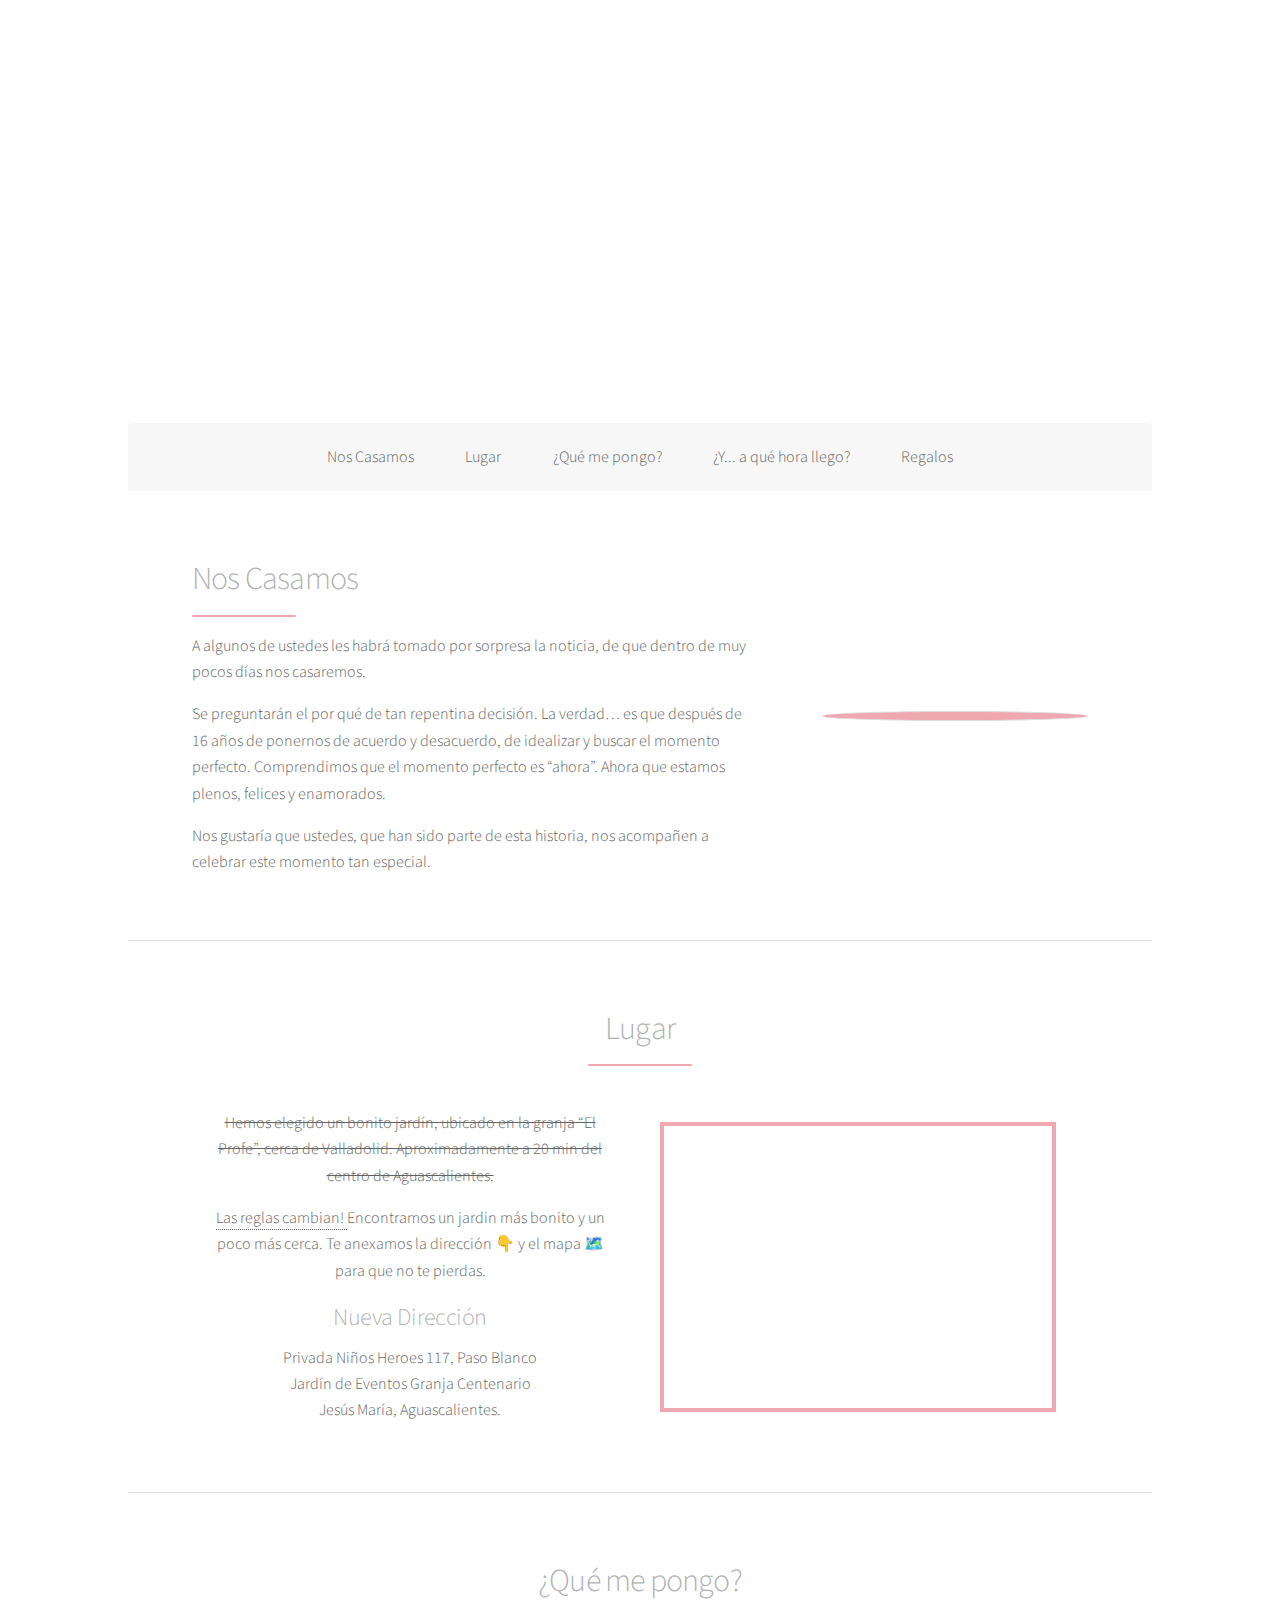
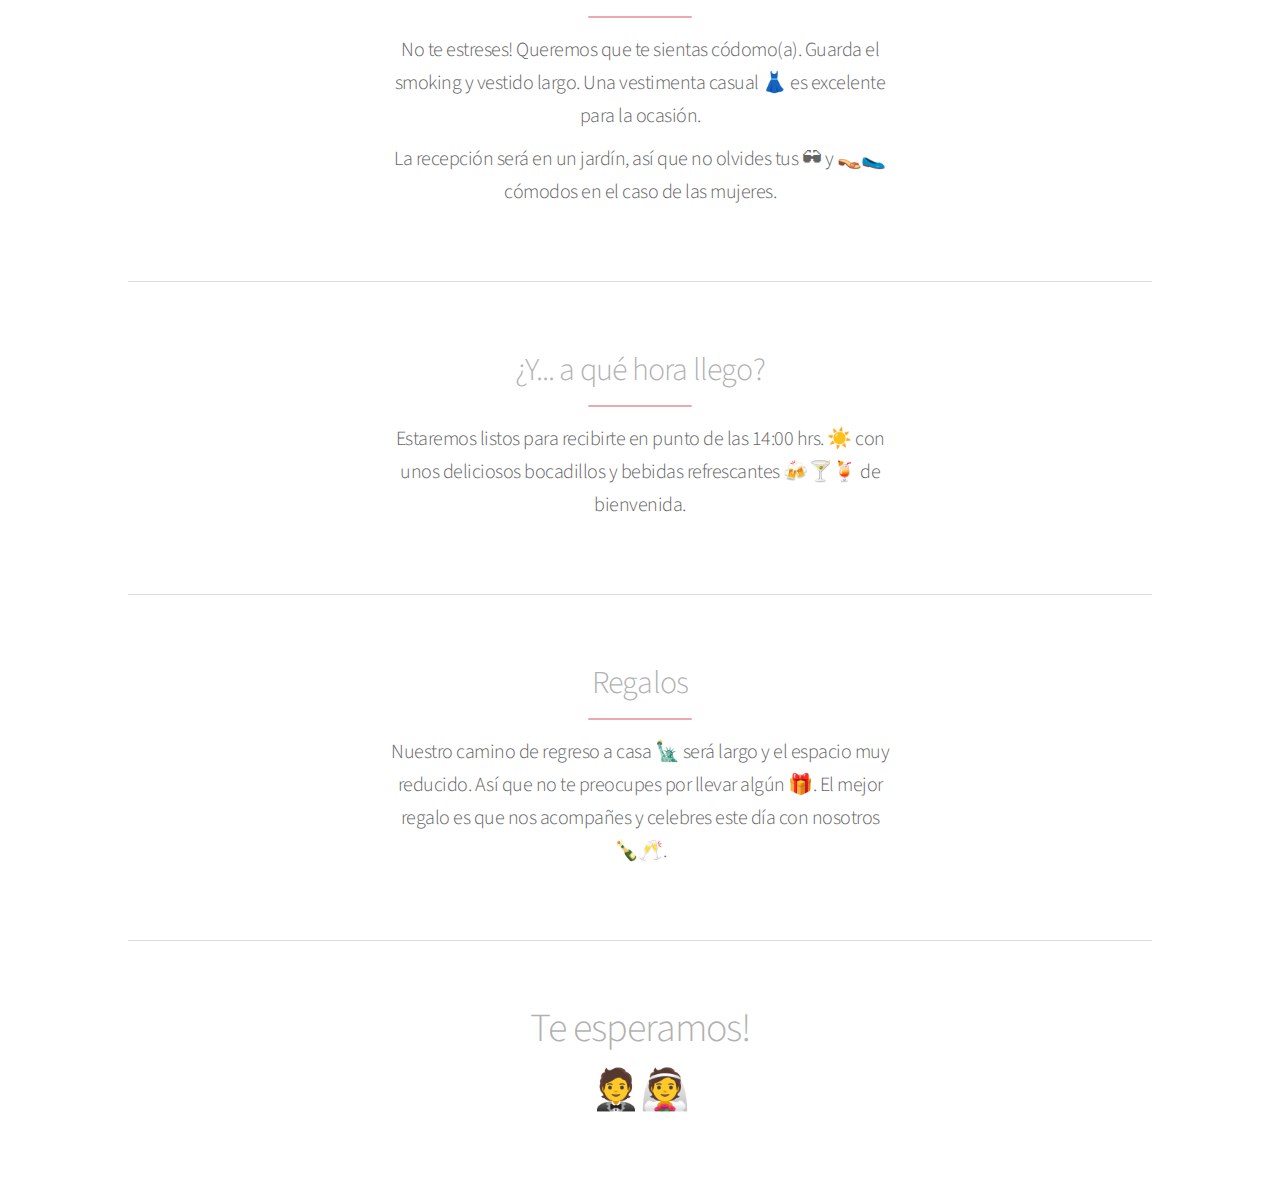
==== commit 04b0aebd: "Update" ====
--- a/public/index.html
+++ b/public/index.html
@@ -2,4 +2,4 @@
 /*!
  *  Font Awesome 4.7.0 by @davegandy - http://fontawesome.io - @fontawesome
  *  License - http://fontawesome.io/license (Font: SIL OFL 1.1, CSS: MIT License)
- */@font-face{font-family:FontAwesome;src:url(/static/fontawesome-webfont-674f50d287a8c48dc19ba404d20fe713.eot);src:url(/static/fontawesome-webfont-674f50d287a8c48dc19ba404d20fe713.eot?#iefix&v=4.7.0) format("embedded-opentype"),url(/static/fontawesome-webfont-af7ae505a9eed503f8b8e6982036873e.woff2) format("woff2"),url(/static/fontawesome-webfont-fee66e712a8a08eef5805a46892932ad.woff) format("woff"),url(/static/fontawesome-webfont-b06871f281fee6b241d60582ae9369b9.ttf) format("truetype"),url(/static/fontawesome-webfont-912ec66d7572ff821749319396470bde.svg#fontawesomeregular) format("svg");font-weight:400;font-style:normal}.fa{display:inline-block;font:normal normal normal 14px/1 FontAwesome;font-size:inherit;text-rendering:auto;-webkit-font-smoothing:antialiased;-moz-osx-font-smoothing:grayscale}.fa-lg{font-size:1.33333333em;line-height:.75em;vertical-align:-15%}.fa-2x{font-size:2em}.fa-3x{font-size:3em}.fa-4x{font-size:4em}.fa-5x{font-size:5em}.fa-fw{width:1.28571429em;text-align:center}.fa-ul{padding-left:0;margin-left:2.14285714em;list-style-type:none}.fa-ul>li{position:relative}.fa-li{position:absolute;left:-2.14285714em;width:2.14285714em;top:.14285714em;text-align:center}.fa-li.fa-lg{left:-1.85714286em}.fa-border{padding:.2em .25em .15em;border:.08em solid #eee;border-radius:.1em}.fa-pull-left{float:left}.fa-pull-right{float:right}.fa.fa-pull-left{margin-right:.3em}.fa.fa-pull-right{margin-left:.3em}.pull-right{float:right}.pull-left{float:left}.fa.pull-left{margin-right:.3em}.fa.pull-right{margin-left:.3em}.fa-spin{-webkit-animation:fa-spin 2s linear infinite;animation:fa-spin 2s linear infinite}.fa-pulse{-webkit-animation:fa-spin 1s steps(8) infinite;animation:fa-spin 1s steps(8) infinite}@-webkit-keyframes fa-spin{0%{-webkit-transform:rotate(0deg);transform:rotate(0deg)}to{-webkit-transform:rotate(359deg);transform:rotate(359deg)}}@keyframes fa-spin{0%{-webkit-transform:rotate(0deg);transform:rotate(0deg)}to{-webkit-transform:rotate(359deg);transform:rotate(359deg)}}.fa-rotate-90{-ms-filter:"progid:DXImageTransform.Microsoft.BasicImage(rotation=1)";-webkit-transform:rotate(90deg);transform:rotate(90deg)}.fa-rotate-180{-ms-filter:"progid:DXImageTransform.Microsoft.BasicImage(rotation=2)";-webkit-transform:rotate(180deg);transform:rotate(180deg)}.fa-rotate-270{-ms-filter:"progid:DXImageTransform.Microsoft.BasicImage(rotation=3)";-webkit-transform:rotate(270deg);transform:rotate(270deg)}.fa-flip-horizontal{-ms-filter:"progid:DXImageTransform.Microsoft.BasicImage(rotation=0, mirror=1)";-webkit-transform:scaleX(-1);transform:scaleX(-1)}.fa-flip-vertical{-ms-filter:"progid:DXImageTransform.Microsoft.BasicImage(rotation=2, mirror=1)";-webkit-transform:scaleY(-1);transform:scaleY(-1)}:root .fa-flip-horizontal,:root .fa-flip-vertical,:root .fa-rotate-90,:root .fa-rotate-180,:root .fa-rotate-270{-webkit-filter:none;filter:none}.fa-stack{position:relative;display:inline-block;width:2em;height:2em;line-height:2em;vertical-align:middle}.fa-stack-1x,.fa-stack-2x{position:absolute;left:0;width:100%;text-align:center}.fa-stack-1x{line-height:inherit}.fa-stack-2x{font-size:2em}.fa-inverse{color:#fff}.fa-glass:before{content:"\F000"}.fa-music:before{content:"\F001"}.fa-search:before{content:"\F002"}.fa-envelope-o:before{content:"\F003"}.fa-heart:before{content:"\F004"}.fa-star:before{content:"\F005"}.fa-star-o:before{content:"\F006"}.fa-user:before{content:"\F007"}.fa-film:before{content:"\F008"}.fa-th-large:before{content:"\F009"}.fa-th:before{content:"\F00A"}.fa-th-list:before{content:"\F00B"}.fa-check:before{content:"\F00C"}.fa-close:before,.fa-remove:before,.fa-times:before{content:"\F00D"}.fa-search-plus:before{content:"\F00E"}.fa-search-minus:before{content:"\F010"}.fa-power-off:before{content:"\F011"}.fa-signal:before{content:"\F012"}.fa-cog:before,.fa-gear:before{content:"\F013"}.fa-trash-o:before{content:"\F014"}.fa-home:before{content:"\F015"}.fa-file-o:before{content:"\F016"}.fa-clock-o:before{content:"\F017"}.fa-road:before{content:"\F018"}.fa-download:before{content:"\F019"}.fa-arrow-circle-o-down:before{content:"\F01A"}.fa-arrow-circle-o-up:before{content:"\F01B"}.fa-inbox:before{content:"\F01C"}.fa-play-circle-o:before{content:"\F01D"}.fa-repeat:before,.fa-rotate-right:before{content:"\F01E"}.fa-refresh:before{content:"\F021"}.fa-list-alt:before{content:"\F022"}.fa-lock:before{content:"\F023"}.fa-flag:before{content:"\F024"}.fa-headphones:before{content:"\F025"}.fa-volume-off:before{content:"\F026"}.fa-volume-down:before{content:"\F027"}.fa-volume-up:before{content:"\F028"}.fa-qrcode:before{content:"\F029"}.fa-barcode:before{content:"\F02A"}.fa-tag:before{content:"\F02B"}.fa-tags:before{content:"\F02C"}.fa-book:before{content:"\F02D"}.fa-bookmark:before{content:"\F02E"}.fa-print:before{content:"\F02F"}.fa-camera:before{content:"\F030"}.fa-font:before{content:"\F031"}.fa-bold:before{content:"\F032"}.fa-italic:before{content:"\F033"}.fa-text-height:before{content:"\F034"}.fa-text-width:before{content:"\F035"}.fa-align-left:before{content:"\F036"}.fa-align-center:before{content:"\F037"}.fa-align-right:before{content:"\F038"}.fa-align-justify:before{content:"\F039"}.fa-list:before{content:"\F03A"}.fa-dedent:before,.fa-outdent:before{content:"\F03B"}.fa-indent:before{content:"\F03C"}.fa-video-camera:before{content:"\F03D"}.fa-image:before,.fa-photo:before,.fa-picture-o:before{content:"\F03E"}.fa-pencil:before{content:"\F040"}.fa-map-marker:before{content:"\F041"}.fa-adjust:before{content:"\F042"}.fa-tint:before{content:"\F043"}.fa-edit:before,.fa-pencil-square-o:before{content:"\F044"}.fa-share-square-o:before{content:"\F045"}.fa-check-square-o:before{content:"\F046"}.fa-arrows:before{content:"\F047"}.fa-step-backward:before{content:"\F048"}.fa-fast-backward:before{content:"\F049"}.fa-backward:before{content:"\F04A"}.fa-play:before{content:"\F04B"}.fa-pause:before{content:"\F04C"}.fa-stop:before{content:"\F04D"}.fa-forward:before{content:"\F04E"}.fa-fast-forward:before{content:"\F050"}.fa-step-forward:before{content:"\F051"}.fa-eject:before{content:"\F052"}.fa-chevron-left:before{content:"\F053"}.fa-chevron-right:before{content:"\F054"}.fa-plus-circle:before{content:"\F055"}.fa-minus-circle:before{content:"\F056"}.fa-times-circle:before{content:"\F057"}.fa-check-circle:before{content:"\F058"}.fa-question-circle:before{content:"\F059"}.fa-info-circle:before{content:"\F05A"}.fa-crosshairs:before{content:"\F05B"}.fa-times-circle-o:before{content:"\F05C"}.fa-check-circle-o:before{content:"\F05D"}.fa-ban:before{content:"\F05E"}.fa-arrow-left:before{content:"\F060"}.fa-arrow-right:before{content:"\F061"}.fa-arrow-up:before{content:"\F062"}.fa-arrow-down:before{content:"\F063"}.fa-mail-forward:before,.fa-share:before{content:"\F064"}.fa-expand:before{content:"\F065"}.fa-compress:before{content:"\F066"}.fa-plus:before{content:"\F067"}.fa-minus:before{content:"\F068"}.fa-asterisk:before{content:"\F069"}.fa-exclamation-circle:before{content:"\F06A"}.fa-gift:before{content:"\F06B"}.fa-leaf:before{content:"\F06C"}.fa-fire:before{content:"\F06D"}.fa-eye:before{content:"\F06E"}.fa-eye-slash:before{content:"\F070"}.fa-exclamation-triangle:before,.fa-warning:before{content:"\F071"}.fa-plane:before{content:"\F072"}.fa-calendar:before{content:"\F073"}.fa-random:before{content:"\F074"}.fa-comment:before{content:"\F075"}.fa-magnet:before{content:"\F076"}.fa-chevron-up:before{content:"\F077"}.fa-chevron-down:before{content:"\F078"}.fa-retweet:before{content:"\F079"}.fa-shopping-cart:before{content:"\F07A"}.fa-folder:before{content:"\F07B"}.fa-folder-open:before{content:"\F07C"}.fa-arrows-v:before{content:"\F07D"}.fa-arrows-h:before{content:"\F07E"}.fa-bar-chart-o:before,.fa-bar-chart:before{content:"\F080"}.fa-twitter-square:before{content:"\F081"}.fa-facebook-square:before{content:"\F082"}.fa-camera-retro:before{content:"\F083"}.fa-key:before{content:"\F084"}.fa-cogs:before,.fa-gears:before{content:"\F085"}.fa-comments:before{content:"\F086"}.fa-thumbs-o-up:before{content:"\F087"}.fa-thumbs-o-down:before{content:"\F088"}.fa-star-half:before{content:"\F089"}.fa-heart-o:before{content:"\F08A"}.fa-sign-out:before{content:"\F08B"}.fa-linkedin-square:before{content:"\F08C"}.fa-thumb-tack:before{content:"\F08D"}.fa-external-link:before{content:"\F08E"}.fa-sign-in:before{content:"\F090"}.fa-trophy:before{content:"\F091"}.fa-github-square:before{content:"\F092"}.fa-upload:before{content:"\F093"}.fa-lemon-o:before{content:"\F094"}.fa-phone:before{content:"\F095"}.fa-square-o:before{content:"\F096"}.fa-bookmark-o:before{content:"\F097"}.fa-phone-square:before{content:"\F098"}.fa-twitter:before{content:"\F099"}.fa-facebook-f:before,.fa-facebook:before{content:"\F09A"}.fa-github:before{content:"\F09B"}.fa-unlock:before{content:"\F09C"}.fa-credit-card:before{content:"\F09D"}.fa-feed:before,.fa-rss:before{content:"\F09E"}.fa-hdd-o:before{content:"\F0A0"}.fa-bullhorn:before{content:"\F0A1"}.fa-bell:before{content:"\F0F3"}.fa-certificate:before{content:"\F0A3"}.fa-hand-o-right:before{content:"\F0A4"}.fa-hand-o-left:before{content:"\F0A5"}.fa-hand-o-up:before{content:"\F0A6"}.fa-hand-o-down:before{content:"\F0A7"}.fa-arrow-circle-left:before{content:"\F0A8"}.fa-arrow-circle-right:before{content:"\F0A9"}.fa-arrow-circle-up:before{content:"\F0AA"}.fa-arrow-circle-down:before{content:"\F0AB"}.fa-globe:before{content:"\F0AC"}.fa-wrench:before{content:"\F0AD"}.fa-tasks:before{content:"\F0AE"}.fa-filter:before{content:"\F0B0"}.fa-briefcase:before{content:"\F0B1"}.fa-arrows-alt:before{content:"\F0B2"}.fa-group:before,.fa-users:before{content:"\F0C0"}.fa-chain:before,.fa-link:before{content:"\F0C1"}.fa-cloud:before{content:"\F0C2"}.fa-flask:before{content:"\F0C3"}.fa-cut:before,.fa-scissors:before{content:"\F0C4"}.fa-copy:before,.fa-files-o:before{content:"\F0C5"}.fa-paperclip:before{content:"\F0C6"}.fa-floppy-o:before,.fa-save:before{content:"\F0C7"}.fa-square:before{content:"\F0C8"}.fa-bars:before,.fa-navicon:before,.fa-reorder:before{content:"\F0C9"}.fa-list-ul:before{content:"\F0CA"}.fa-list-ol:before{content:"\F0CB"}.fa-strikethrough:before{content:"\F0CC"}.fa-underline:before{content:"\F0CD"}.fa-table:before{content:"\F0CE"}.fa-magic:before{content:"\F0D0"}.fa-truck:before{content:"\F0D1"}.fa-pinterest:before{content:"\F0D2"}.fa-pinterest-square:before{content:"\F0D3"}.fa-google-plus-square:before{content:"\F0D4"}.fa-google-plus:before{content:"\F0D5"}.fa-money:before{content:"\F0D6"}.fa-caret-down:before{content:"\F0D7"}.fa-caret-up:before{content:"\F0D8"}.fa-caret-left:before{content:"\F0D9"}.fa-caret-right:before{content:"\F0DA"}.fa-columns:before{content:"\F0DB"}.fa-sort:before,.fa-unsorted:before{content:"\F0DC"}.fa-sort-desc:before,.fa-sort-down:before{content:"\F0DD"}.fa-sort-asc:before,.fa-sort-up:before{content:"\F0DE"}.fa-envelope:before{content:"\F0E0"}.fa-linkedin:before{content:"\F0E1"}.fa-rotate-left:before,.fa-undo:before{content:"\F0E2"}.fa-gavel:before,.fa-legal:before{content:"\F0E3"}.fa-dashboard:before,.fa-tachometer:before{content:"\F0E4"}.fa-comment-o:before{content:"\F0E5"}.fa-comments-o:before{content:"\F0E6"}.fa-bolt:before,.fa-flash:before{content:"\F0E7"}.fa-sitemap:before{content:"\F0E8"}.fa-umbrella:before{content:"\F0E9"}.fa-clipboard:before,.fa-paste:before{content:"\F0EA"}.fa-lightbulb-o:before{content:"\F0EB"}.fa-exchange:before{content:"\F0EC"}.fa-cloud-download:before{content:"\F0ED"}.fa-cloud-upload:before{content:"\F0EE"}.fa-user-md:before{content:"\F0F0"}.fa-stethoscope:before{content:"\F0F1"}.fa-suitcase:before{content:"\F0F2"}.fa-bell-o:before{content:"\F0A2"}.fa-coffee:before{content:"\F0F4"}.fa-cutlery:before{content:"\F0F5"}.fa-file-text-o:before{content:"\F0F6"}.fa-building-o:before{content:"\F0F7"}.fa-hospital-o:before{content:"\F0F8"}.fa-ambulance:before{content:"\F0F9"}.fa-medkit:before{content:"\F0FA"}.fa-fighter-jet:before{content:"\F0FB"}.fa-beer:before{content:"\F0FC"}.fa-h-square:before{content:"\F0FD"}.fa-plus-square:before{content:"\F0FE"}.fa-angle-double-left:before{content:"\F100"}.fa-angle-double-right:before{content:"\F101"}.fa-angle-double-up:before{content:"\F102"}.fa-angle-double-down:before{content:"\F103"}.fa-angle-left:before{content:"\F104"}.fa-angle-right:before{content:"\F105"}.fa-angle-up:before{content:"\F106"}.fa-angle-down:before{content:"\F107"}.fa-desktop:before{content:"\F108"}.fa-laptop:before{content:"\F109"}.fa-tablet:before{content:"\F10A"}.fa-mobile-phone:before,.fa-mobile:before{content:"\F10B"}.fa-circle-o:before{content:"\F10C"}.fa-quote-left:before{content:"\F10D"}.fa-quote-right:before{content:"\F10E"}.fa-spinner:before{content:"\F110"}.fa-circle:before{content:"\F111"}.fa-mail-reply:before,.fa-reply:before{content:"\F112"}.fa-github-alt:before{content:"\F113"}.fa-folder-o:before{content:"\F114"}.fa-folder-open-o:before{content:"\F115"}.fa-smile-o:before{content:"\F118"}.fa-frown-o:before{content:"\F119"}.fa-meh-o:before{content:"\F11A"}.fa-gamepad:before{content:"\F11B"}.fa-keyboard-o:before{content:"\F11C"}.fa-flag-o:before{content:"\F11D"}.fa-flag-checkered:before{content:"\F11E"}.fa-terminal:before{content:"\F120"}.fa-code:before{content:"\F121"}.fa-mail-reply-all:before,.fa-reply-all:before{content:"\F122"}.fa-star-half-empty:before,.fa-star-half-full:before,.fa-star-half-o:before{content:"\F123"}.fa-location-arrow:before{content:"\F124"}.fa-crop:before{content:"\F125"}.fa-code-fork:before{content:"\F126"}.fa-chain-broken:before,.fa-unlink:before{content:"\F127"}.fa-question:before{content:"\F128"}.fa-info:before{content:"\F129"}.fa-exclamation:before{content:"\F12A"}.fa-superscript:before{content:"\F12B"}.fa-subscript:before{content:"\F12C"}.fa-eraser:before{content:"\F12D"}.fa-puzzle-piece:before{content:"\F12E"}.fa-microphone:before{content:"\F130"}.fa-microphone-slash:before{content:"\F131"}.fa-shield:before{content:"\F132"}.fa-calendar-o:before{content:"\F133"}.fa-fire-extinguisher:before{content:"\F134"}.fa-rocket:before{content:"\F135"}.fa-maxcdn:before{content:"\F136"}.fa-chevron-circle-left:before{content:"\F137"}.fa-chevron-circle-right:before{content:"\F138"}.fa-chevron-circle-up:before{content:"\F139"}.fa-chevron-circle-down:before{content:"\F13A"}.fa-html5:before{content:"\F13B"}.fa-css3:before{content:"\F13C"}.fa-anchor:before{content:"\F13D"}.fa-unlock-alt:before{content:"\F13E"}.fa-bullseye:before{content:"\F140"}.fa-ellipsis-h:before{content:"\F141"}.fa-ellipsis-v:before{content:"\F142"}.fa-rss-square:before{content:"\F143"}.fa-play-circle:before{content:"\F144"}.fa-ticket:before{content:"\F145"}.fa-minus-square:before{content:"\F146"}.fa-minus-square-o:before{content:"\F147"}.fa-level-up:before{content:"\F148"}.fa-level-down:before{content:"\F149"}.fa-check-square:before{content:"\F14A"}.fa-pencil-square:before{content:"\F14B"}.fa-external-link-square:before{content:"\F14C"}.fa-share-square:before{content:"\F14D"}.fa-compass:before{content:"\F14E"}.fa-caret-square-o-down:before,.fa-toggle-down:before{content:"\F150"}.fa-caret-square-o-up:before,.fa-toggle-up:before{content:"\F151"}.fa-caret-square-o-right:before,.fa-toggle-right:before{content:"\F152"}.fa-eur:before,.fa-euro:before{content:"\F153"}.fa-gbp:before{content:"\F154"}.fa-dollar:before,.fa-usd:before{content:"\F155"}.fa-inr:before,.fa-rupee:before{content:"\F156"}.fa-cny:before,.fa-jpy:before,.fa-rmb:before,.fa-yen:before{content:"\F157"}.fa-rouble:before,.fa-rub:before,.fa-ruble:before{content:"\F158"}.fa-krw:before,.fa-won:before{content:"\F159"}.fa-bitcoin:before,.fa-btc:before{content:"\F15A"}.fa-file:before{content:"\F15B"}.fa-file-text:before{content:"\F15C"}.fa-sort-alpha-asc:before{content:"\F15D"}.fa-sort-alpha-desc:before{content:"\F15E"}.fa-sort-amount-asc:before{content:"\F160"}.fa-sort-amount-desc:before{content:"\F161"}.fa-sort-numeric-asc:before{content:"\F162"}.fa-sort-numeric-desc:before{content:"\F163"}.fa-thumbs-up:before{content:"\F164"}.fa-thumbs-down:before{content:"\F165"}.fa-youtube-square:before{content:"\F166"}.fa-youtube:before{content:"\F167"}.fa-xing:before{content:"\F168"}.fa-xing-square:before{content:"\F169"}.fa-youtube-play:before{content:"\F16A"}.fa-dropbox:before{content:"\F16B"}.fa-stack-overflow:before{content:"\F16C"}.fa-instagram:before{content:"\F16D"}.fa-flickr:before{content:"\F16E"}.fa-adn:before{content:"\F170"}.fa-bitbucket:before{content:"\F171"}.fa-bitbucket-square:before{content:"\F172"}.fa-tumblr:before{content:"\F173"}.fa-tumblr-square:before{content:"\F174"}.fa-long-arrow-down:before{content:"\F175"}.fa-long-arrow-up:before{content:"\F176"}.fa-long-arrow-left:before{content:"\F177"}.fa-long-arrow-right:before{content:"\F178"}.fa-apple:before{content:"\F179"}.fa-windows:before{content:"\F17A"}.fa-android:before{content:"\F17B"}.fa-linux:before{content:"\F17C"}.fa-dribbble:before{content:"\F17D"}.fa-skype:before{content:"\F17E"}.fa-foursquare:before{content:"\F180"}.fa-trello:before{content:"\F181"}.fa-female:before{content:"\F182"}.fa-male:before{content:"\F183"}.fa-gittip:before,.fa-gratipay:before{content:"\F184"}.fa-sun-o:before{content:"\F185"}.fa-moon-o:before{content:"\F186"}.fa-archive:before{content:"\F187"}.fa-bug:before{content:"\F188"}.fa-vk:before{content:"\F189"}.fa-weibo:before{content:"\F18A"}.fa-renren:before{content:"\F18B"}.fa-pagelines:before{content:"\F18C"}.fa-stack-exchange:before{content:"\F18D"}.fa-arrow-circle-o-right:before{content:"\F18E"}.fa-arrow-circle-o-left:before{content:"\F190"}.fa-caret-square-o-left:before,.fa-toggle-left:before{content:"\F191"}.fa-dot-circle-o:before{content:"\F192"}.fa-wheelchair:before{content:"\F193"}.fa-vimeo-square:before{content:"\F194"}.fa-try:before,.fa-turkish-lira:before{content:"\F195"}.fa-plus-square-o:before{content:"\F196"}.fa-space-shuttle:before{content:"\F197"}.fa-slack:before{content:"\F198"}.fa-envelope-square:before{content:"\F199"}.fa-wordpress:before{content:"\F19A"}.fa-openid:before{content:"\F19B"}.fa-bank:before,.fa-institution:before,.fa-university:before{content:"\F19C"}.fa-graduation-cap:before,.fa-mortar-board:before{content:"\F19D"}.fa-yahoo:before{content:"\F19E"}.fa-google:before{content:"\F1A0"}.fa-reddit:before{content:"\F1A1"}.fa-reddit-square:before{content:"\F1A2"}.fa-stumbleupon-circle:before{content:"\F1A3"}.fa-stumbleupon:before{content:"\F1A4"}.fa-delicious:before{content:"\F1A5"}.fa-digg:before{content:"\F1A6"}.fa-pied-piper-pp:before{content:"\F1A7"}.fa-pied-piper-alt:before{content:"\F1A8"}.fa-drupal:before{content:"\F1A9"}.fa-joomla:before{content:"\F1AA"}.fa-language:before{content:"\F1AB"}.fa-fax:before{content:"\F1AC"}.fa-building:before{content:"\F1AD"}.fa-child:before{content:"\F1AE"}.fa-paw:before{content:"\F1B0"}.fa-spoon:before{content:"\F1B1"}.fa-cube:before{content:"\F1B2"}.fa-cubes:before{content:"\F1B3"}.fa-behance:before{content:"\F1B4"}.fa-behance-square:before{content:"\F1B5"}.fa-steam:before{content:"\F1B6"}.fa-steam-square:before{content:"\F1B7"}.fa-recycle:before{content:"\F1B8"}.fa-automobile:before,.fa-car:before{content:"\F1B9"}.fa-cab:before,.fa-taxi:before{content:"\F1BA"}.fa-tree:before{content:"\F1BB"}.fa-spotify:before{content:"\F1BC"}.fa-deviantart:before{content:"\F1BD"}.fa-soundcloud:before{content:"\F1BE"}.fa-database:before{content:"\F1C0"}.fa-file-pdf-o:before{content:"\F1C1"}.fa-file-word-o:before{content:"\F1C2"}.fa-file-excel-o:before{content:"\F1C3"}.fa-file-powerpoint-o:before{content:"\F1C4"}.fa-file-image-o:before,.fa-file-photo-o:before,.fa-file-picture-o:before{content:"\F1C5"}.fa-file-archive-o:before,.fa-file-zip-o:before{content:"\F1C6"}.fa-file-audio-o:before,.fa-file-sound-o:before{content:"\F1C7"}.fa-file-movie-o:before,.fa-file-video-o:before{content:"\F1C8"}.fa-file-code-o:before{content:"\F1C9"}.fa-vine:before{content:"\F1CA"}.fa-codepen:before{content:"\F1CB"}.fa-jsfiddle:before{content:"\F1CC"}.fa-life-bouy:before,.fa-life-buoy:before,.fa-life-ring:before,.fa-life-saver:before,.fa-support:before{content:"\F1CD"}.fa-circle-o-notch:before{content:"\F1CE"}.fa-ra:before,.fa-rebel:before,.fa-resistance:before{content:"\F1D0"}.fa-empire:before,.fa-ge:before{content:"\F1D1"}.fa-git-square:before{content:"\F1D2"}.fa-git:before{content:"\F1D3"}.fa-hacker-news:before,.fa-y-combinator-square:before,.fa-yc-square:before{content:"\F1D4"}.fa-tencent-weibo:before{content:"\F1D5"}.fa-qq:before{content:"\F1D6"}.fa-wechat:before,.fa-weixin:before{content:"\F1D7"}.fa-paper-plane:before,.fa-send:before{content:"\F1D8"}.fa-paper-plane-o:before,.fa-send-o:before{content:"\F1D9"}.fa-history:before{content:"\F1DA"}.fa-circle-thin:before{content:"\F1DB"}.fa-header:before{content:"\F1DC"}.fa-paragraph:before{content:"\F1DD"}.fa-sliders:before{content:"\F1DE"}.fa-share-alt:before{content:"\F1E0"}.fa-share-alt-square:before{content:"\F1E1"}.fa-bomb:before{content:"\F1E2"}.fa-futbol-o:before,.fa-soccer-ball-o:before{content:"\F1E3"}.fa-tty:before{content:"\F1E4"}.fa-binoculars:before{content:"\F1E5"}.fa-plug:before{content:"\F1E6"}.fa-slideshare:before{content:"\F1E7"}.fa-twitch:before{content:"\F1E8"}.fa-yelp:before{content:"\F1E9"}.fa-newspaper-o:before{content:"\F1EA"}.fa-wifi:before{content:"\F1EB"}.fa-calculator:before{content:"\F1EC"}.fa-paypal:before{content:"\F1ED"}.fa-google-wallet:before{content:"\F1EE"}.fa-cc-visa:before{content:"\F1F0"}.fa-cc-mastercard:before{content:"\F1F1"}.fa-cc-discover:before{content:"\F1F2"}.fa-cc-amex:before{content:"\F1F3"}.fa-cc-paypal:before{content:"\F1F4"}.fa-cc-stripe:before{content:"\F1F5"}.fa-bell-slash:before{content:"\F1F6"}.fa-bell-slash-o:before{content:"\F1F7"}.fa-trash:before{content:"\F1F8"}.fa-copyright:before{content:"\F1F9"}.fa-at:before{content:"\F1FA"}.fa-eyedropper:before{content:"\F1FB"}.fa-paint-brush:before{content:"\F1FC"}.fa-birthday-cake:before{content:"\F1FD"}.fa-area-chart:before{content:"\F1FE"}.fa-pie-chart:before{content:"\F200"}.fa-line-chart:before{content:"\F201"}.fa-lastfm:before{content:"\F202"}.fa-lastfm-square:before{content:"\F203"}.fa-toggle-off:before{content:"\F204"}.fa-toggle-on:before{content:"\F205"}.fa-bicycle:before{content:"\F206"}.fa-bus:before{content:"\F207"}.fa-ioxhost:before{content:"\F208"}.fa-angellist:before{content:"\F209"}.fa-cc:before{content:"\F20A"}.fa-ils:before,.fa-shekel:before,.fa-sheqel:before{content:"\F20B"}.fa-meanpath:before{content:"\F20C"}.fa-buysellads:before{content:"\F20D"}.fa-connectdevelop:before{content:"\F20E"}.fa-dashcube:before{content:"\F210"}.fa-forumbee:before{content:"\F211"}.fa-leanpub:before{content:"\F212"}.fa-sellsy:before{content:"\F213"}.fa-shirtsinbulk:before{content:"\F214"}.fa-simplybuilt:before{content:"\F215"}.fa-skyatlas:before{content:"\F216"}.fa-cart-plus:before{content:"\F217"}.fa-cart-arrow-down:before{content:"\F218"}.fa-diamond:before{content:"\F219"}.fa-ship:before{content:"\F21A"}.fa-user-secret:before{content:"\F21B"}.fa-motorcycle:before{content:"\F21C"}.fa-street-view:before{content:"\F21D"}.fa-heartbeat:before{content:"\F21E"}.fa-venus:before{content:"\F221"}.fa-mars:before{content:"\F222"}.fa-mercury:before{content:"\F223"}.fa-intersex:before,.fa-transgender:before{content:"\F224"}.fa-transgender-alt:before{content:"\F225"}.fa-venus-double:before{content:"\F226"}.fa-mars-double:before{content:"\F227"}.fa-venus-mars:before{content:"\F228"}.fa-mars-stroke:before{content:"\F229"}.fa-mars-stroke-v:before{content:"\F22A"}.fa-mars-stroke-h:before{content:"\F22B"}.fa-neuter:before{content:"\F22C"}.fa-genderless:before{content:"\F22D"}.fa-facebook-official:before{content:"\F230"}.fa-pinterest-p:before{content:"\F231"}.fa-whatsapp:before{content:"\F232"}.fa-server:before{content:"\F233"}.fa-user-plus:before{content:"\F234"}.fa-user-times:before{content:"\F235"}.fa-bed:before,.fa-hotel:before{content:"\F236"}.fa-viacoin:before{content:"\F237"}.fa-train:before{content:"\F238"}.fa-subway:before{content:"\F239"}.fa-medium:before{content:"\F23A"}.fa-y-combinator:before,.fa-yc:before{content:"\F23B"}.fa-optin-monster:before{content:"\F23C"}.fa-opencart:before{content:"\F23D"}.fa-expeditedssl:before{content:"\F23E"}.fa-battery-4:before,.fa-battery-full:before,.fa-battery:before{content:"\F240"}.fa-battery-3:before,.fa-battery-three-quarters:before{content:"\F241"}.fa-battery-2:before,.fa-battery-half:before{content:"\F242"}.fa-battery-1:before,.fa-battery-quarter:before{content:"\F243"}.fa-battery-0:before,.fa-battery-empty:before{content:"\F244"}.fa-mouse-pointer:before{content:"\F245"}.fa-i-cursor:before{content:"\F246"}.fa-object-group:before{content:"\F247"}.fa-object-ungroup:before{content:"\F248"}.fa-sticky-note:before{content:"\F249"}.fa-sticky-note-o:before{content:"\F24A"}.fa-cc-jcb:before{content:"\F24B"}.fa-cc-diners-club:before{content:"\F24C"}.fa-clone:before{content:"\F24D"}.fa-balance-scale:before{content:"\F24E"}.fa-hourglass-o:before{content:"\F250"}.fa-hourglass-1:before,.fa-hourglass-start:before{content:"\F251"}.fa-hourglass-2:before,.fa-hourglass-half:before{content:"\F252"}.fa-hourglass-3:before,.fa-hourglass-end:before{content:"\F253"}.fa-hourglass:before{content:"\F254"}.fa-hand-grab-o:before,.fa-hand-rock-o:before{content:"\F255"}.fa-hand-paper-o:before,.fa-hand-stop-o:before{content:"\F256"}.fa-hand-scissors-o:before{content:"\F257"}.fa-hand-lizard-o:before{content:"\F258"}.fa-hand-spock-o:before{content:"\F259"}.fa-hand-pointer-o:before{content:"\F25A"}.fa-hand-peace-o:before{content:"\F25B"}.fa-trademark:before{content:"\F25C"}.fa-registered:before{content:"\F25D"}.fa-creative-commons:before{content:"\F25E"}.fa-gg:before{content:"\F260"}.fa-gg-circle:before{content:"\F261"}.fa-tripadvisor:before{content:"\F262"}.fa-odnoklassniki:before{content:"\F263"}.fa-odnoklassniki-square:before{content:"\F264"}.fa-get-pocket:before{content:"\F265"}.fa-wikipedia-w:before{content:"\F266"}.fa-safari:before{content:"\F267"}.fa-chrome:before{content:"\F268"}.fa-firefox:before{content:"\F269"}.fa-opera:before{content:"\F26A"}.fa-internet-explorer:before{content:"\F26B"}.fa-television:before,.fa-tv:before{content:"\F26C"}.fa-contao:before{content:"\F26D"}.fa-500px:before{content:"\F26E"}.fa-amazon:before{content:"\F270"}.fa-calendar-plus-o:before{content:"\F271"}.fa-calendar-minus-o:before{content:"\F272"}.fa-calendar-times-o:before{content:"\F273"}.fa-calendar-check-o:before{content:"\F274"}.fa-industry:before{content:"\F275"}.fa-map-pin:before{content:"\F276"}.fa-map-signs:before{content:"\F277"}.fa-map-o:before{content:"\F278"}.fa-map:before{content:"\F279"}.fa-commenting:before{content:"\F27A"}.fa-commenting-o:before{content:"\F27B"}.fa-houzz:before{content:"\F27C"}.fa-vimeo:before{content:"\F27D"}.fa-black-tie:before{content:"\F27E"}.fa-fonticons:before{content:"\F280"}.fa-reddit-alien:before{content:"\F281"}.fa-edge:before{content:"\F282"}.fa-credit-card-alt:before{content:"\F283"}.fa-codiepie:before{content:"\F284"}.fa-modx:before{content:"\F285"}.fa-fort-awesome:before{content:"\F286"}.fa-usb:before{content:"\F287"}.fa-product-hunt:before{content:"\F288"}.fa-mixcloud:before{content:"\F289"}.fa-scribd:before{content:"\F28A"}.fa-pause-circle:before{content:"\F28B"}.fa-pause-circle-o:before{content:"\F28C"}.fa-stop-circle:before{content:"\F28D"}.fa-stop-circle-o:before{content:"\F28E"}.fa-shopping-bag:before{content:"\F290"}.fa-shopping-basket:before{content:"\F291"}.fa-hashtag:before{content:"\F292"}.fa-bluetooth:before{content:"\F293"}.fa-bluetooth-b:before{content:"\F294"}.fa-percent:before{content:"\F295"}.fa-gitlab:before{content:"\F296"}.fa-wpbeginner:before{content:"\F297"}.fa-wpforms:before{content:"\F298"}.fa-envira:before{content:"\F299"}.fa-universal-access:before{content:"\F29A"}.fa-wheelchair-alt:before{content:"\F29B"}.fa-question-circle-o:before{content:"\F29C"}.fa-blind:before{content:"\F29D"}.fa-audio-description:before{content:"\F29E"}.fa-volume-control-phone:before{content:"\F2A0"}.fa-braille:before{content:"\F2A1"}.fa-assistive-listening-systems:before{content:"\F2A2"}.fa-american-sign-language-interpreting:before,.fa-asl-interpreting:before{content:"\F2A3"}.fa-deaf:before,.fa-deafness:before,.fa-hard-of-hearing:before{content:"\F2A4"}.fa-glide:before{content:"\F2A5"}.fa-glide-g:before{content:"\F2A6"}.fa-sign-language:before,.fa-signing:before{content:"\F2A7"}.fa-low-vision:before{content:"\F2A8"}.fa-viadeo:before{content:"\F2A9"}.fa-viadeo-square:before{content:"\F2AA"}.fa-snapchat:before{content:"\F2AB"}.fa-snapchat-ghost:before{content:"\F2AC"}.fa-snapchat-square:before{content:"\F2AD"}.fa-pied-piper:before{content:"\F2AE"}.fa-first-order:before{content:"\F2B0"}.fa-yoast:before{content:"\F2B1"}.fa-themeisle:before{content:"\F2B2"}.fa-google-plus-circle:before,.fa-google-plus-official:before{content:"\F2B3"}.fa-fa:before,.fa-font-awesome:before{content:"\F2B4"}.fa-handshake-o:before{content:"\F2B5"}.fa-envelope-open:before{content:"\F2B6"}.fa-envelope-open-o:before{content:"\F2B7"}.fa-linode:before{content:"\F2B8"}.fa-address-book:before{content:"\F2B9"}.fa-address-book-o:before{content:"\F2BA"}.fa-address-card:before,.fa-vcard:before{content:"\F2BB"}.fa-address-card-o:before,.fa-vcard-o:before{content:"\F2BC"}.fa-user-circle:before{content:"\F2BD"}.fa-user-circle-o:before{content:"\F2BE"}.fa-user-o:before{content:"\F2C0"}.fa-id-badge:before{content:"\F2C1"}.fa-drivers-license:before,.fa-id-card:before{content:"\F2C2"}.fa-drivers-license-o:before,.fa-id-card-o:before{content:"\F2C3"}.fa-quora:before{content:"\F2C4"}.fa-free-code-camp:before{content:"\F2C5"}.fa-telegram:before{content:"\F2C6"}.fa-thermometer-4:before,.fa-thermometer-full:before,.fa-thermometer:before{content:"\F2C7"}.fa-thermometer-3:before,.fa-thermometer-three-quarters:before{content:"\F2C8"}.fa-thermometer-2:before,.fa-thermometer-half:before{content:"\F2C9"}.fa-thermometer-1:before,.fa-thermometer-quarter:before{content:"\F2CA"}.fa-thermometer-0:before,.fa-thermometer-empty:before{content:"\F2CB"}.fa-shower:before{content:"\F2CC"}.fa-bath:before,.fa-bathtub:before,.fa-s15:before{content:"\F2CD"}.fa-podcast:before{content:"\F2CE"}.fa-window-maximize:before{content:"\F2D0"}.fa-window-minimize:before{content:"\F2D1"}.fa-window-restore:before{content:"\F2D2"}.fa-times-rectangle:before,.fa-window-close:before{content:"\F2D3"}.fa-times-rectangle-o:before,.fa-window-close-o:before{content:"\F2D4"}.fa-bandcamp:before{content:"\F2D5"}.fa-grav:before{content:"\F2D6"}.fa-etsy:before{content:"\F2D7"}.fa-imdb:before{content:"\F2D8"}.fa-ravelry:before{content:"\F2D9"}.fa-eercast:before{content:"\F2DA"}.fa-microchip:before{content:"\F2DB"}.fa-snowflake-o:before{content:"\F2DC"}.fa-superpowers:before{content:"\F2DD"}.fa-wpexplorer:before{content:"\F2DE"}.fa-meetup:before{content:"\F2E0"}.sr-only{position:absolute;width:1px;height:1px;padding:0;margin:-1px;overflow:hidden;clip:rect(0,0,0,0);border:0}.sr-only-focusable:active,.sr-only-focusable:focus{position:static;width:auto;height:auto;margin:0;overflow:visible;clip:auto}a,abbr,acronym,address,applet,article,aside,audio,b,big,blockquote,body,canvas,caption,center,cite,code,dd,del,details,dfn,div,dl,dt,em,embed,fieldset,figcaption,figure,footer,form,h1,h2,h3,h4,h5,h6,header,hgroup,html,i,iframe,img,ins,kbd,label,legend,li,mark,menu,nav,object,ol,output,p,pre,q,ruby,s,samp,section,small,span,strike,strong,sub,summary,sup,table,tbody,td,tfoot,th,thead,time,tr,tt,u,ul,var,video{margin:0;padding:0;border:0;font-size:100%;font:inherit;vertical-align:baseline}article,aside,details,figcaption,figure,footer,header,hgroup,menu,nav,section{display:block}body{line-height:1}ol,ul{list-style:none}blockquote,q{quotes:none}blockquote:after,blockquote:before,q:after,q:before{content:"";content:none}table{border-collapse:collapse;border-spacing:0}body{-webkit-text-size-adjust:none}*,.row,:after,:before{box-sizing:border-box}.row{border-bottom:1px solid transparent}.row>*{float:left;box-sizing:border-box}.row:after,.row:before{content:"";display:block;clear:both;height:0}.row.uniform>*>:first-child{margin-top:0}.row.uniform>*>:last-child{margin-bottom:0}.row.\30 \25>*{padding:0}.row.\30 \25{margin:0 0 -1px}.row.uniform.\30 \25>*{padding:0}.row.uniform.\30 \25{margin:0 0 -1px}.row>*{padding:0 0 0 1.5em}.row{margin:0 0 -1px -1.5em}.row.uniform>*{padding:1.5em 0 0 1.5em}.row.uniform{margin:-1.5em 0 -1px -1.5em}.row.\32 00\25>*{padding:0 0 0 3em}.row.\32 00\25{margin:0 0 -1px -3em}.row.uniform.\32 00\25>*{padding:3em 0 0 3em}.row.uniform.\32 00\25{margin:-3em 0 -1px -3em}.row.\31 50\25>*{padding:0 0 0 2.25em}.row.\31 50\25{margin:0 0 -1px -2.25em}.row.uniform.\31 50\25>*{padding:2.25em 0 0 2.25em}.row.uniform.\31 50\25{margin:-2.25em 0 -1px -2.25em}.row.\35 0\25>*{padding:0 0 0 .75em}.row.\35 0\25{margin:0 0 -1px -.75em}.row.uniform.\35 0\25>*{padding:.75em 0 0 .75em}.row.uniform.\35 0\25{margin:-.75em 0 -1px -.75em}.row.\32 5\25>*{padding:0 0 0 .375em}.row.\32 5\25{margin:0 0 -1px -.375em}.row.uniform.\32 5\25>*{padding:.375em 0 0 .375em}.row.uniform.\32 5\25{margin:-.375em 0 -1px -.375em}.\31 2u,.\31 2u24{width:100%;clear:none;margin-left:0}.\31 1u,.\31 1u24{width:91.6666666667%;clear:none;margin-left:0}.\31 0u,.\31 0u24{width:83.3333333333%;clear:none;margin-left:0}.\39 u,.\39 u24{width:75%;clear:none;margin-left:0}.\38 u,.\38 u24{width:66.6666666667%;clear:none;margin-left:0}.\37 u,.\37 u24{width:58.3333333333%;clear:none;margin-left:0}.\36 u,.\36 u24{width:50%;clear:none;margin-left:0}.\35 u,.\35 u24{width:41.6666666667%;clear:none;margin-left:0}.\34 u,.\34 u24{width:33.3333333333%;clear:none;margin-left:0}.\33 u,.\33 u24{width:25%;clear:none;margin-left:0}.\32 u,.\32 u24{width:16.6666666667%;clear:none;margin-left:0}.\31 u,.\31 u24{width:8.3333333333%;clear:none;margin-left:0}.\31 0u24+*,.\31 1u24+*,.\31 2u24+*,.\31 u24+*,.\32 u24+*,.\33 u24+*,.\34 u24+*,.\35 u24+*,.\36 u24+*,.\37 u24+*,.\38 u24+*,.\39 u24+*{clear:left}.-11u{margin-left:91.6666666667%}.-10u{margin-left:83.3333333333%}.-9u{margin-left:75%}.-8u{margin-left:66.6666666667%}.-7u{margin-left:58.3333333333%}.-6u{margin-left:50%}.-5u{margin-left:41.6666666667%}.-4u{margin-left:33.3333333333%}.-3u{margin-left:25%}.-2u{margin-left:16.6666666667%}.-1u{margin-left:8.3333333333%}@media screen and (max-width:1680px){.row>*{padding:0 0 0 1.5em}.row{margin:0 0 -1px -1.5em}.row.uniform>*{padding:1.5em 0 0 1.5em}.row.uniform{margin:-1.5em 0 -1px -1.5em}.row.\32 00\25>*{padding:0 0 0 3em}.row.\32 00\25{margin:0 0 -1px -3em}.row.uniform.\32 00\25>*{padding:3em 0 0 3em}.row.uniform.\32 00\25{margin:-3em 0 -1px -3em}.row.\31 50\25>*{padding:0 0 0 2.25em}.row.\31 50\25{margin:0 0 -1px -2.25em}.row.uniform.\31 50\25>*{padding:2.25em 0 0 2.25em}.row.uniform.\31 50\25{margin:-2.25em 0 -1px -2.25em}.row.\35 0\25>*{padding:0 0 0 .75em}.row.\35 0\25{margin:0 0 -1px -.75em}.row.uniform.\35 0\25>*{padding:.75em 0 0 .75em}.row.uniform.\35 0\25{margin:-.75em 0 -1px -.75em}.row.\32 5\25>*{padding:0 0 0 .375em}.row.\32 5\25{margin:0 0 -1px -.375em}.row.uniform.\32 5\25>*{padding:.375em 0 0 .375em}.row.uniform.\32 5\25{margin:-.375em 0 -1px -.375em}.\31 2u28xlarge29,.\31 2u2428xlarge29{width:100%;clear:none;margin-left:0}.\31 1u28xlarge29,.\31 1u2428xlarge29{width:91.6666666667%;clear:none;margin-left:0}.\31 0u28xlarge29,.\31 0u2428xlarge29{width:83.3333333333%;clear:none;margin-left:0}.\39 u28xlarge29,.\39 u2428xlarge29{width:75%;clear:none;margin-left:0}.\38 u28xlarge29,.\38 u2428xlarge29{width:66.6666666667%;clear:none;margin-left:0}.\37 u28xlarge29,.\37 u2428xlarge29{width:58.3333333333%;clear:none;margin-left:0}.\36 u28xlarge29,.\36 u2428xlarge29{width:50%;clear:none;margin-left:0}.\35 u28xlarge29,.\35 u2428xlarge29{width:41.6666666667%;clear:none;margin-left:0}.\34 u28xlarge29,.\34 u2428xlarge29{width:33.3333333333%;clear:none;margin-left:0}.\33 u28xlarge29,.\33 u2428xlarge29{width:25%;clear:none;margin-left:0}.\32 u28xlarge29,.\32 u2428xlarge29{width:16.6666666667%;clear:none;margin-left:0}.\31 u28xlarge29,.\31 u2428xlarge29{width:8.3333333333%;clear:none;margin-left:0}.\31 0u2428xlarge29+*,.\31 1u2428xlarge29+*,.\31 2u2428xlarge29+*,.\31 u2428xlarge29+*,.\32 u2428xlarge29+*,.\33 u2428xlarge29+*,.\34 u2428xlarge29+*,.\35 u2428xlarge29+*,.\36 u2428xlarge29+*,.\37 u2428xlarge29+*,.\38 u2428xlarge29+*,.\39 u2428xlarge29+*{clear:left}.-11u28xlarge29{margin-left:91.6666666667%}.-10u28xlarge29{margin-left:83.3333333333%}.-9u28xlarge29{margin-left:75%}.-8u28xlarge29{margin-left:66.6666666667%}.-7u28xlarge29{margin-left:58.3333333333%}.-6u28xlarge29{margin-left:50%}.-5u28xlarge29{margin-left:41.6666666667%}.-4u28xlarge29{margin-left:33.3333333333%}.-3u28xlarge29{margin-left:25%}.-2u28xlarge29{margin-left:16.6666666667%}.-1u28xlarge29{margin-left:8.3333333333%}}@media screen and (max-width:1280px){.row>*{padding:0 0 0 1.5em}.row{margin:0 0 -1px -1.5em}.row.uniform>*{padding:1.5em 0 0 1.5em}.row.uniform{margin:-1.5em 0 -1px -1.5em}.row.\32 00\25>*{padding:0 0 0 3em}.row.\32 00\25{margin:0 0 -1px -3em}.row.uniform.\32 00\25>*{padding:3em 0 0 3em}.row.uniform.\32 00\25{margin:-3em 0 -1px -3em}.row.\31 50\25>*{padding:0 0 0 2.25em}.row.\31 50\25{margin:0 0 -1px -2.25em}.row.uniform.\31 50\25>*{padding:2.25em 0 0 2.25em}.row.uniform.\31 50\25{margin:-2.25em 0 -1px -2.25em}.row.\35 0\25>*{padding:0 0 0 .75em}.row.\35 0\25{margin:0 0 -1px -.75em}.row.uniform.\35 0\25>*{padding:.75em 0 0 .75em}.row.uniform.\35 0\25{margin:-.75em 0 -1px -.75em}.row.\32 5\25>*{padding:0 0 0 .375em}.row.\32 5\25{margin:0 0 -1px -.375em}.row.uniform.\32 5\25>*{padding:.375em 0 0 .375em}.row.uniform.\32 5\25{margin:-.375em 0 -1px -.375em}.\31 2u28large29,.\31 2u2428large29{width:100%;clear:none;margin-left:0}.\31 1u28large29,.\31 1u2428large29{width:91.6666666667%;clear:none;margin-left:0}.\31 0u28large29,.\31 0u2428large29{width:83.3333333333%;clear:none;margin-left:0}.\39 u28large29,.\39 u2428large29{width:75%;clear:none;margin-left:0}.\38 u28large29,.\38 u2428large29{width:66.6666666667%;clear:none;margin-left:0}.\37 u28large29,.\37 u2428large29{width:58.3333333333%;clear:none;margin-left:0}.\36 u28large29,.\36 u2428large29{width:50%;clear:none;margin-left:0}.\35 u28large29,.\35 u2428large29{width:41.6666666667%;clear:none;margin-left:0}.\34 u28large29,.\34 u2428large29{width:33.3333333333%;clear:none;margin-left:0}.\33 u28large29,.\33 u2428large29{width:25%;clear:none;margin-left:0}.\32 u28large29,.\32 u2428large29{width:16.6666666667%;clear:none;margin-left:0}.\31 u28large29,.\31 u2428large29{width:8.3333333333%;clear:none;margin-left:0}.\31 0u2428large29+*,.\31 1u2428large29+*,.\31 2u2428large29+*,.\31 u2428large29+*,.\32 u2428large29+*,.\33 u2428large29+*,.\34 u2428large29+*,.\35 u2428large29+*,.\36 u2428large29+*,.\37 u2428large29+*,.\38 u2428large29+*,.\39 u2428large29+*{clear:left}.-11u28large29{margin-left:91.6666666667%}.-10u28large29{margin-left:83.3333333333%}.-9u28large29{margin-left:75%}.-8u28large29{margin-left:66.6666666667%}.-7u28large29{margin-left:58.3333333333%}.-6u28large29{margin-left:50%}.-5u28large29{margin-left:41.6666666667%}.-4u28large29{margin-left:33.3333333333%}.-3u28large29{margin-left:25%}.-2u28large29{margin-left:16.6666666667%}.-1u28large29{margin-left:8.3333333333%}}@media screen and (max-width:980px){.row>*{padding:0 0 0 1.5em}.row{margin:0 0 -1px -1.5em}.row.uniform>*{padding:1.5em 0 0 1.5em}.row.uniform{margin:-1.5em 0 -1px -1.5em}.row.\32 00\25>*{padding:0 0 0 3em}.row.\32 00\25{margin:0 0 -1px -3em}.row.uniform.\32 00\25>*{padding:3em 0 0 3em}.row.uniform.\32 00\25{margin:-3em 0 -1px -3em}.row.\31 50\25>*{padding:0 0 0 2.25em}.row.\31 50\25{margin:0 0 -1px -2.25em}.row.uniform.\31 50\25>*{padding:2.25em 0 0 2.25em}.row.uniform.\31 50\25{margin:-2.25em 0 -1px -2.25em}.row.\35 0\25>*{padding:0 0 0 .75em}.row.\35 0\25{margin:0 0 -1px -.75em}.row.uniform.\35 0\25>*{padding:.75em 0 0 .75em}.row.uniform.\35 0\25{margin:-.75em 0 -1px -.75em}.row.\32 5\25>*{padding:0 0 0 .375em}.row.\32 5\25{margin:0 0 -1px -.375em}.row.uniform.\32 5\25>*{padding:.375em 0 0 .375em}.row.uniform.\32 5\25{margin:-.375em 0 -1px -.375em}.\31 2u28medium29,.\31 2u2428medium29{width:100%;clear:none;margin-left:0}.\31 1u28medium29,.\31 1u2428medium29{width:91.6666666667%;clear:none;margin-left:0}.\31 0u28medium29,.\31 0u2428medium29{width:83.3333333333%;clear:none;margin-left:0}.\39 u28medium29,.\39 u2428medium29{width:75%;clear:none;margin-left:0}.\38 u28medium29,.\38 u2428medium29{width:66.6666666667%;clear:none;margin-left:0}.\37 u28medium29,.\37 u2428medium29{width:58.3333333333%;clear:none;margin-left:0}.\36 u28medium29,.\36 u2428medium29{width:50%;clear:none;margin-left:0}.\35 u28medium29,.\35 u2428medium29{width:41.6666666667%;clear:none;margin-left:0}.\34 u28medium29,.\34 u2428medium29{width:33.3333333333%;clear:none;margin-left:0}.\33 u28medium29,.\33 u2428medium29{width:25%;clear:none;margin-left:0}.\32 u28medium29,.\32 u2428medium29{width:16.6666666667%;clear:none;margin-left:0}.\31 u28medium29,.\31 u2428medium29{width:8.3333333333%;clear:none;margin-left:0}.\31 0u2428medium29+*,.\31 1u2428medium29+*,.\31 2u2428medium29+*,.\31 u2428medium29+*,.\32 u2428medium29+*,.\33 u2428medium29+*,.\34 u2428medium29+*,.\35 u2428medium29+*,.\36 u2428medium29+*,.\37 u2428medium29+*,.\38 u2428medium29+*,.\39 u2428medium29+*{clear:left}.-11u28medium29{margin-left:91.6666666667%}.-10u28medium29{margin-left:83.3333333333%}.-9u28medium29{margin-left:75%}.-8u28medium29{margin-left:66.6666666667%}.-7u28medium29{margin-left:58.3333333333%}.-6u28medium29{margin-left:50%}.-5u28medium29{margin-left:41.6666666667%}.-4u28medium29{margin-left:33.3333333333%}.-3u28medium29{margin-left:25%}.-2u28medium29{margin-left:16.6666666667%}.-1u28medium29{margin-left:8.3333333333%}}@media screen and (max-width:736px){.row>*{padding:0 0 0 1em}.row{margin:0 0 -1px -1em}.row.uniform>*{padding:1em 0 0 1em}.row.uniform{margin:-1em 0 -1px -1em}.row.\32 00\25>*{padding:0 0 0 2em}.row.\32 00\25{margin:0 0 -1px -2em}.row.uniform.\32 00\25>*{padding:2em 0 0 2em}.row.uniform.\32 00\25{margin:-2em 0 -1px -2em}.row.\31 50\25>*{padding:0 0 0 1.5em}.row.\31 50\25{margin:0 0 -1px -1.5em}.row.uniform.\31 50\25>*{padding:1.5em 0 0 1.5em}.row.uniform.\31 50\25{margin:-1.5em 0 -1px -1.5em}.row.\35 0\25>*{padding:0 0 0 .5em}.row.\35 0\25{margin:0 0 -1px -.5em}.row.uniform.\35 0\25>*{padding:.5em 0 0 .5em}.row.uniform.\35 0\25{margin:-.5em 0 -1px -.5em}.row.\32 5\25>*{padding:0 0 0 .25em}.row.\32 5\25{margin:0 0 -1px -.25em}.row.uniform.\32 5\25>*{padding:.25em 0 0 .25em}.row.uniform.\32 5\25{margin:-.25em 0 -1px -.25em}.\31 2u28small29,.\31 2u2428small29{width:100%;clear:none;margin-left:0}.\31 1u28small29,.\31 1u2428small29{width:91.6666666667%;clear:none;margin-left:0}.\31 0u28small29,.\31 0u2428small29{width:83.3333333333%;clear:none;margin-left:0}.\39 u28small29,.\39 u2428small29{width:75%;clear:none;margin-left:0}.\38 u28small29,.\38 u2428small29{width:66.6666666667%;clear:none;margin-left:0}.\37 u28small29,.\37 u2428small29{width:58.3333333333%;clear:none;margin-left:0}.\36 u28small29,.\36 u2428small29{width:50%;clear:none;margin-left:0}.\35 u28small29,.\35 u2428small29{width:41.6666666667%;clear:none;margin-left:0}.\34 u28small29,.\34 u2428small29{width:33.3333333333%;clear:none;margin-left:0}.\33 u28small29,.\33 u2428small29{width:25%;clear:none;margin-left:0}.\32 u28small29,.\32 u2428small29{width:16.6666666667%;clear:none;margin-left:0}.\31 u28small29,.\31 u2428small29{width:8.3333333333%;clear:none;margin-left:0}.\31 0u2428small29+*,.\31 1u2428small29+*,.\31 2u2428small29+*,.\31 u2428small29+*,.\32 u2428small29+*,.\33 u2428small29+*,.\34 u2428small29+*,.\35 u2428small29+*,.\36 u2428small29+*,.\37 u2428small29+*,.\38 u2428small29+*,.\39 u2428small29+*{clear:left}.-11u28small29{margin-left:91.6666666667%}.-10u28small29{margin-left:83.3333333333%}.-9u28small29{margin-left:75%}.-8u28small29{margin-left:66.6666666667%}.-7u28small29{margin-left:58.3333333333%}.-6u28small29{margin-left:50%}.-5u28small29{margin-left:41.6666666667%}.-4u28small29{margin-left:33.3333333333%}.-3u28small29{margin-left:25%}.-2u28small29{margin-left:16.6666666667%}.-1u28small29{margin-left:8.3333333333%}}@media screen and (max-width:480px){.row>*{padding:0 0 0 1em}.row{margin:0 0 -1px -1em}.row.uniform>*{padding:1em 0 0 1em}.row.uniform{margin:-1em 0 -1px -1em}.row.\32 00\25>*{padding:0 0 0 2em}.row.\32 00\25{margin:0 0 -1px -2em}.row.uniform.\32 00\25>*{padding:2em 0 0 2em}.row.uniform.\32 00\25{margin:-2em 0 -1px -2em}.row.\31 50\25>*{padding:0 0 0 1.5em}.row.\31 50\25{margin:0 0 -1px -1.5em}.row.uniform.\31 50\25>*{padding:1.5em 0 0 1.5em}.row.uniform.\31 50\25{margin:-1.5em 0 -1px -1.5em}.row.\35 0\25>*{padding:0 0 0 .5em}.row.\35 0\25{margin:0 0 -1px -.5em}.row.uniform.\35 0\25>*{padding:.5em 0 0 .5em}.row.uniform.\35 0\25{margin:-.5em 0 -1px -.5em}.row.\32 5\25>*{padding:0 0 0 .25em}.row.\32 5\25{margin:0 0 -1px -.25em}.row.uniform.\32 5\25>*{padding:.25em 0 0 .25em}.row.uniform.\32 5\25{margin:-.25em 0 -1px -.25em}.\31 2u28xsmall29,.\31 2u2428xsmall29{width:100%;clear:none;margin-left:0}.\31 1u28xsmall29,.\31 1u2428xsmall29{width:91.6666666667%;clear:none;margin-left:0}.\31 0u28xsmall29,.\31 0u2428xsmall29{width:83.3333333333%;clear:none;margin-left:0}.\39 u28xsmall29,.\39 u2428xsmall29{width:75%;clear:none;margin-left:0}.\38 u28xsmall29,.\38 u2428xsmall29{width:66.6666666667%;clear:none;margin-left:0}.\37 u28xsmall29,.\37 u2428xsmall29{width:58.3333333333%;clear:none;margin-left:0}.\36 u28xsmall29,.\36 u2428xsmall29{width:50%;clear:none;margin-left:0}.\35 u28xsmall29,.\35 u2428xsmall29{width:41.6666666667%;clear:none;margin-left:0}.\34 u28xsmall29,.\34 u2428xsmall29{width:33.3333333333%;clear:none;margin-left:0}.\33 u28xsmall29,.\33 u2428xsmall29{width:25%;clear:none;margin-left:0}.\32 u28xsmall29,.\32 u2428xsmall29{width:16.6666666667%;clear:none;margin-left:0}.\31 u28xsmall29,.\31 u2428xsmall29{width:8.3333333333%;clear:none;margin-left:0}.\31 0u2428xsmall29+*,.\31 1u2428xsmall29+*,.\31 2u2428xsmall29+*,.\31 u2428xsmall29+*,.\32 u2428xsmall29+*,.\33 u2428xsmall29+*,.\34 u2428xsmall29+*,.\35 u2428xsmall29+*,.\36 u2428xsmall29+*,.\37 u2428xsmall29+*,.\38 u2428xsmall29+*,.\39 u2428xsmall29+*{clear:left}.-11u28xsmall29{margin-left:91.6666666667%}.-10u28xsmall29{margin-left:83.3333333333%}.-9u28xsmall29{margin-left:75%}.-8u28xsmall29{margin-left:66.6666666667%}.-7u28xsmall29{margin-left:58.3333333333%}.-6u28xsmall29{margin-left:50%}.-5u28xsmall29{margin-left:41.6666666667%}.-4u28xsmall29{margin-left:33.3333333333%}.-3u28xsmall29{margin-left:25%}.-2u28xsmall29{margin-left:16.6666666667%}.-1u28xsmall29{margin-left:8.3333333333%}}@media screen and (max-width:360px){.row>*{padding:0 0 0 1em}.row{margin:0 0 -1px -1em}.row.uniform>*{padding:1em 0 0 1em}.row.uniform{margin:-1em 0 -1px -1em}.row.\32 00\25>*{padding:0 0 0 2em}.row.\32 00\25{margin:0 0 -1px -2em}.row.uniform.\32 00\25>*{padding:2em 0 0 2em}.row.uniform.\32 00\25{margin:-2em 0 -1px -2em}.row.\31 50\25>*{padding:0 0 0 1.5em}.row.\31 50\25{margin:0 0 -1px -1.5em}.row.uniform.\31 50\25>*{padding:1.5em 0 0 1.5em}.row.uniform.\31 50\25{margin:-1.5em 0 -1px -1.5em}.row.\35 0\25>*{padding:0 0 0 .5em}.row.\35 0\25{margin:0 0 -1px -.5em}.row.uniform.\35 0\25>*{padding:.5em 0 0 .5em}.row.uniform.\35 0\25{margin:-.5em 0 -1px -.5em}.row.\32 5\25>*{padding:0 0 0 .25em}.row.\32 5\25{margin:0 0 -1px -.25em}.row.uniform.\32 5\25>*{padding:.25em 0 0 .25em}.row.uniform.\32 5\25{margin:-.25em 0 -1px -.25em}.\31 2u28xxsmall29,.\31 2u2428xxsmall29{width:100%;clear:none;margin-left:0}.\31 1u28xxsmall29,.\31 1u2428xxsmall29{width:91.6666666667%;clear:none;margin-left:0}.\31 0u28xxsmall29,.\31 0u2428xxsmall29{width:83.3333333333%;clear:none;margin-left:0}.\39 u28xxsmall29,.\39 u2428xxsmall29{width:75%;clear:none;margin-left:0}.\38 u28xxsmall29,.\38 u2428xxsmall29{width:66.6666666667%;clear:none;margin-left:0}.\37 u28xxsmall29,.\37 u2428xxsmall29{width:58.3333333333%;clear:none;margin-left:0}.\36 u28xxsmall29,.\36 u2428xxsmall29{width:50%;clear:none;margin-left:0}.\35 u28xxsmall29,.\35 u2428xxsmall29{width:41.6666666667%;clear:none;margin-left:0}.\34 u28xxsmall29,.\34 u2428xxsmall29{width:33.3333333333%;clear:none;margin-left:0}.\33 u28xxsmall29,.\33 u2428xxsmall29{width:25%;clear:none;margin-left:0}.\32 u28xxsmall29,.\32 u2428xxsmall29{width:16.6666666667%;clear:none;margin-left:0}.\31 u28xxsmall29,.\31 u2428xxsmall29{width:8.3333333333%;clear:none;margin-left:0}.\31 0u2428xxsmall29+*,.\31 1u2428xxsmall29+*,.\31 2u2428xxsmall29+*,.\31 u2428xxsmall29+*,.\32 u2428xxsmall29+*,.\33 u2428xxsmall29+*,.\34 u2428xxsmall29+*,.\35 u2428xxsmall29+*,.\36 u2428xxsmall29+*,.\37 u2428xxsmall29+*,.\38 u2428xxsmall29+*,.\39 u2428xxsmall29+*{clear:left}.-11u28xxsmall29{margin-left:91.6666666667%}.-10u28xxsmall29{margin-left:83.3333333333%}.-9u28xxsmall29{margin-left:75%}.-8u28xxsmall29{margin-left:66.6666666667%}.-7u28xxsmall29{margin-left:58.3333333333%}.-6u28xxsmall29{margin-left:50%}.-5u28xxsmall29{margin-left:41.6666666667%}.-4u28xxsmall29{margin-left:33.3333333333%}.-3u28xxsmall29{margin-left:25%}.-2u28xxsmall29{margin-left:16.6666666667%}.-1u28xxsmall29{margin-left:8.3333333333%}}@-ms-viewport{width:device-width}body{-ms-overflow-style:scrollbar}@media screen and (max-width:480px){body,html{min-width:320px}}.body,body{background-color:#efa8b0;background-image:url(/static/overlay-b930a63a23f31c4dcca568a7ebbac447.png),linear-gradient(45deg,#fff 15%,#fff 85%)}.body.is-loading *,.body.is-loading :after,.body.is-loading :before,body.is-loading *,body.is-loading :after,body.is-loading :before{-webkit-animation:none!important;animation:none!important;-webkit-transition:none!important;transition:none!important}body{background-color:#efa8b0;color:rgba(99,99,99,.6)}body,input,select,textarea{font-family:Source Sans Pro,Helvetica,sans-serif;font-size:17pt;font-weight:300;line-height:1.65}@media screen and (max-width:1680px){body,input,select,textarea{font-size:14pt}}@media screen and (max-width:1280px){body,input,select,textarea{font-size:12pt}}@media screen and (max-width:360px){body,input,select,textarea{font-size:11pt}}a{-webkit-transition:color .2s ease,border-bottom .2s ease;transition:color .2s ease,border-bottom .2s ease;text-decoration:none;border-bottom:1px dotted;color:inherit}a:hover{border-bottom-color:transparent}b,strong{font-weight:400}em,i{font-style:italic}p{margin:0 0 1em}p.content{-moz-columns:20em 2;-webkit-columns:20em 2;-ms-columns:20em 2;columns:20em 2;-moz-column-gap:1em;-webkit-column-gap:1em;-ms-column-gap:1em;column-gap:1em;text-align:justify}h1,h2,h3,h4,h5,h6{font-weight:300;line-height:1.5;margin:0 0 .35em;letter-spacing:-.025em}h1 a,h2 a,h3 a,h4 a,h5 a,h6 a{color:inherit;text-decoration:none}h1{font-size:2.5em;line-height:1.2}h2{font-size:1.5em}h3{font-size:1.25em}h4{font-size:1.1em}h5{font-size:.9em}h6{font-size:.7em}@media screen and (max-width:736px){h1{font-size:2em}}sub{top:.5em}sub,sup{font-size:.8em;position:relative}sup{top:-.5em}blockquote{border-left:4px solid;font-style:italic;margin:0 0 1em;padding:.25em 0 .25em 1em}code{border-radius:8px;border:1px solid;margin:0 .25em;padding:.25em .65em}code,pre{font-family:Courier New,monospace;font-size:.9em}pre{-webkit-overflow-scrolling:touch;margin:0 0 1em}pre code{display:block;line-height:1.75;padding:1em 1.5em;overflow-x:auto}hr{border:0;border-bottom:1px solid;margin:1em 0}hr.major{margin:1.5em 0}.align-left{text-align:left}.align-center{text-align:center}.align-right{text-align:right}a:hover,b,h1,h2,h3,h4,h5,h6,input,select,strong,textarea{color:#636363}blockquote{border-left-color:hsla(0,0%,100%,.35)}code{background:hsla(0,0%,100%,.075);border-color:hsla(0,0%,100%,.35)}hr{border-bottom-color:hsla(0,0%,100%,.35)}.box{border-radius:8px;border:solid;margin-bottom:1em;padding:1.5em}.box>:last-child,.box>:last-child>:last-child,.box>:last-child>:last-child>:last-child{margin-bottom:0}.box.alt{border:0;border-radius:0;padding:0}.box{border-color:hsla(0,0%,100%,.35)}.button,button,input[type=button],input[type=reset],input[type=submit]{-moz-appearance:none;-webkit-appearance:none;-ms-appearance:none;appearance:none;-webkit-transition:background-color .2s ease-in-out,color .2s ease-in-out;transition:background-color .2s ease-in-out,color .2s ease-in-out;border-radius:8px;border:0;cursor:pointer;display:inline-block;font-weight:300;height:2.75em;line-height:2.75em;min-width:9.25em;padding:0 1.5em;text-align:center;text-decoration:none;white-space:nowrap}.button.icon,button.icon,input[type=button].icon,input[type=reset].icon,input[type=submit].icon{padding-left:1.35em}.button.icon:before,button.icon:before,input[type=button].icon:before,input[type=reset].icon:before,input[type=submit].icon:before{margin-right:.5em}.button.fit,button.fit,input[type=button].fit,input[type=reset].fit,input[type=submit].fit{display:block;margin:0 0 .5em;width:100%}.button.small,button.small,input[type=button].small,input[type=reset].small,input[type=submit].small{font-size:.8em}.button.big,button.big,input[type=button].big,input[type=reset].big,input[type=submit].big{font-size:1.35em}.button.disabled,.button:disabled,button.disabled,button:disabled,input[type=button].disabled,input[type=button]:disabled,input[type=reset].disabled,input[type=reset]:disabled,input[type=submit].disabled,input[type=submit]:disabled{-moz-pointer-events:none;-webkit-pointer-events:none;-ms-pointer-events:none;pointer-events:none;opacity:.25}@media screen and (max-width:736px){.button,button,input[type=button],input[type=reset],input[type=submit]{min-width:0}}.button,button,input[type=button],input[type=reset],input[type=submit]{background-color:transparent;box-shadow:inset 0 0 0 1px hsla(0,0%,100%,.35);color:#636363!important}.button:hover,button:hover,input[type=button]:hover,input[type=reset]:hover,input[type=submit]:hover{background-color:hsla(0,0%,100%,.075)}.button:active,button:active,input[type=button]:active,input[type=reset]:active,input[type=submit]:active{background-color:hsla(0,0%,100%,.2)}.button.icon:before,button.icon:before,input[type=button].icon:before,input[type=reset].icon:before,input[type=submit].icon:before{color:hsla(0,0%,100%,.5)}.button.special,button.special,input[type=button].special,input[type=reset].special,input[type=submit].special{background-color:#8cc9f0;color:#fff!important;box-shadow:none}.button.special:hover,button.special:hover,input[type=button].special:hover,input[type=reset].special:hover,input[type=submit].special:hover{background-color:#9acff2}.button.special:active,button.special:active,input[type=button].special:active,input[type=reset].special:active,input[type=submit].special:active{background-color:#7ec3ee}.button.special.icon:before,button.special.icon:before,input[type=button].special.icon:before,input[type=reset].special.icon:before,input[type=submit].special.icon:before{color:#fff!important}form{margin:0 0 1em}label{display:block;font-size:.9em;font-weight:400;margin:0 0 .5em}input[type=email],input[type=password],input[type=text],select,textarea{-moz-appearance:none;-webkit-appearance:none;-ms-appearance:none;appearance:none;border-radius:8px;border:1px solid;color:inherit;display:block;outline:0;padding:0 1em;text-decoration:none;width:100%}input[type=email]:invalid,input[type=password]:invalid,input[type=text]:invalid,select:invalid,textarea:invalid{box-shadow:none}.select-wrapper{text-decoration:none;display:block;position:relative}.select-wrapper:before{-moz-osx-font-smoothing:grayscale;-webkit-font-smoothing:antialiased;font-family:FontAwesome;font-style:normal;font-weight:400;text-transform:none!important;content:"\F078";display:block;height:2.75em;line-height:2.75em;pointer-events:none;position:absolute;right:0;text-align:center;top:0;width:2.75em}.select-wrapper select::-ms-expand{display:none}input[type=email],input[type=password],input[type=text],select{height:2.75em}textarea{padding:.75em 1em}input[type=checkbox],input[type=radio]{-moz-appearance:none;-webkit-appearance:none;-ms-appearance:none;appearance:none;display:block;float:left;margin-right:-2em;opacity:0;width:1em;z-index:-1}input[type=checkbox]+label,input[type=radio]+label{text-decoration:none;cursor:pointer;display:inline-block;font-size:1em;font-weight:300;padding-left:2.4em;padding-right:.75em;position:relative}input[type=checkbox]+label:before,input[type=radio]+label:before{-moz-osx-font-smoothing:grayscale;-webkit-font-smoothing:antialiased;font-family:FontAwesome;font-style:normal;font-weight:400;text-transform:none!important;border-radius:8px;border:1px solid;content:"";display:inline-block;height:1.65em;left:0;line-height:1.58125em;position:absolute;text-align:center;top:0;width:1.65em}input[type=checkbox]:checked+label:before,input[type=radio]:checked+label:before{content:"\F00C"}input[type=checkbox]+label:before{border-radius:8px}input[type=radio]+label:before{border-radius:100%}::-webkit-input-placeholder{opacity:1}:-moz-placeholder,::-moz-placeholder{opacity:1}:-ms-input-placeholder{opacity:1}.formerize-placeholder{opacity:1}label{color:#636363}input[type=email],input[type=password],input[type=text],select,textarea{background:hsla(0,0%,100%,.075);border-color:hsla(0,0%,100%,.35)}input[type=email]:focus,input[type=password]:focus,input[type=text]:focus,select:focus,textarea:focus{border-color:#8cc9f0;box-shadow:0 0 0 1px #8cc9f0}.select-wrapper:before{color:hsla(0,0%,100%,.35)}input[type=checkbox]+label,input[type=radio]+label{color:rgba(99,99,99,.6)}input[type=checkbox]+label:before,input[type=radio]+label:before{background:hsla(0,0%,100%,.075);border-color:hsla(0,0%,100%,.35)}input[type=checkbox]:checked+label:before,input[type=radio]:checked+label:before{background-color:#636363;border-color:#636363;color:#efa8b0}input[type=checkbox]:focus+label:before,input[type=radio]:focus+label:before{border-color:#8cc9f0;box-shadow:0 0 0 1px #8cc9f0}::-webkit-input-placeholder{color:hsla(0,0%,100%,.5)!important}:-moz-placeholder,::-moz-placeholder{color:hsla(0,0%,100%,.5)!important}:-ms-input-placeholder{color:hsla(0,0%,100%,.5)!important}.formerize-placeholder{color:hsla(0,0%,100%,.5)!important}.icon{text-decoration:none;-webkit-transition:background-color .2s ease-in-out,color .2s ease-in-out;transition:background-color .2s ease-in-out,color .2s ease-in-out;border-bottom:none;position:relative}.icon:before{-moz-osx-font-smoothing:grayscale;-webkit-font-smoothing:antialiased;font-family:FontAwesome;font-style:normal;font-weight:400;text-transform:none!important}.icon>.label{display:none}.icon.major{padding:.65em;margin:0 0 1em;cursor:default}.icon.major,.icon.major:before{border:1px solid;display:inline-block;border-radius:100%}.icon.major:before{font-size:6.25rem;width:2.25em;height:2.25em;line-height:2.2em;text-align:center}.icon.alt{display:inline-block;border:1px solid;border-radius:100%}.icon.alt:before{display:block;font-size:1.25em;width:2em;height:2em;text-align:center;line-height:2em}.icon.style1{color:#efa8b0}.icon.style2{color:#c79cc8}.icon.style3{color:#efa8b0}.icon.style4{color:#c79cc8}.icon.style5{color:#efa8b0}@media screen and (max-width:1680px){.icon.major:before{font-size:5.5rem}}@media screen and (max-width:1280px){.icon.major:before{font-size:4.75rem}}@media screen and (max-width:736px){.icon.major{margin:0 0 .75em;padding:.35em}.icon.major:before{font-size:3.5rem}}.icon.alt,.icon.major,.icon.major:before{border-color:hsla(0,0%,100%,.35)}.icon.alt{color:#636363}.icon.alt:hover{background-color:hsla(0,0%,100%,.075)}.icon.alt:active{background-color:hsla(0,0%,100%,.2)}.image{border-radius:8px;border:0;display:inline-block;position:relative}.image img{border-radius:8px;display:block}.image.left,.image.right{max-width:40%}.image.left img,.image.right img{width:100%}.image.left{float:left;margin:0 1.5em 1em 0;top:.25em}.image.right{float:right;margin:0 0 1em 1.5em;top:.25em}.image.fit{display:block;margin:0 0 1em;width:100%}.image.fit img{width:100%}.image.main{display:block;margin:0 0 1.5em;width:100%}.image.main img{width:100%}ol{list-style:decimal;margin:0 0 1em;padding-left:1.25em}ol li{padding-left:.25em}ul{list-style:disc;margin:0 0 1em;padding-left:1em}ul li{padding-left:.5em}ul.alt{list-style:none;padding-left:0}ul.alt li{border-top:1px solid;padding:.5em 0}ul.alt li:first-child{border-top:0;padding-top:0}ul.icons{cursor:default;list-style:none;padding-left:0}ul.icons li{display:inline-block;padding:0 .65em 0 0}ul.icons li:last-child{padding-right:0!important}ul.actions{cursor:default;list-style:none;padding-left:0}ul.actions li{display:inline-block;padding:0 .5em 0 0;vertical-align:middle}ul.actions li:last-child{padding-right:0}ul.actions.small li{padding:0 .25em 0 0}ul.actions.vertical li{display:block;padding:.5em 0 0}ul.actions.vertical li:first-child{padding-top:0}ul.actions.vertical li>*{margin-bottom:0}ul.actions.vertical.small li{padding:.25em 0 0}ul.actions.vertical.small li:first-child{padding-top:0}ul.actions.fit{display:table;margin-left:-.5em;padding:0;table-layout:fixed;width:calc(100% + .5em)}ul.actions.fit li{display:table-cell;padding:0 0 0 .5em}ul.actions.fit li>*{margin-bottom:0}ul.actions.fit.small{margin-left:-.25em;width:calc(100% + .25em)}ul.actions.fit.small li{padding:0 0 0 .25em}@media screen and (max-width:480px){ul.actions{margin:0 0 1em}ul.actions li{padding:.5em 0 0;display:block;text-align:center;width:100%}ul.actions li:first-child{padding-top:0}ul.actions li>*{width:100%;margin:0!important}ul.actions.small li{padding:.25em 0 0}ul.actions.small li:first-child{padding-top:0}}dl{margin:0 0 1em}dl dt{display:block;font-weight:400;margin:0 0 .5em}dl dd{margin-left:1em}dl.alt dt{display:block;width:3em;margin:0;clear:left;float:left}dl.alt dd{margin:0 0 .85em 5.5em}dl.alt:after{content:"";display:block;clear:both}ul.alt li{border-top-color:hsla(0,0%,100%,.35)}dl dt{color:#636363}article.special,section.special{text-align:center}header.major{margin-bottom:1.5em}header.major h2{font-size:2em}header.major h2:after{display:block;content:"";width:3.25em;height:2px;margin:.35em 0 .5em;border-radius:2px}article.special header.major h2:after,section.special header.major h2:after{margin-left:auto;margin-right:auto}header.major p{font-size:1.25em;letter-spacing:-.025em}header.major.special{text-align:center}header.major.special h2:after{margin-left:auto;margin-right:auto}footer.major{margin-top:1.5em}@media screen and (max-width:736px){header.major{margin-bottom:0}header.major h2{font-size:1.5em}header.major p{font-size:1em;letter-spacing:0}header.major p br{display:none}footer.major{margin-top:0}}header.major h2:after{background-color:hsla(0,0%,100%,.35)}.direccion-conainer{display:flex}.direccion-conainer iframe{width:100%;height:100%;max-width:440px;max-height:300px;border:4px solid #efa8b0}.map{flex:1 1;padding:12px;paddingBottom:8px;margin:20px}@media screen and (max-width:980px){.direccion-conainer{flex-direction:column}.direccion-conainer iframe{max-width:500px}}@media screen and (max-width:736px){.direccion-conainer{display:flex}.direccion-conainer iframe{max-width:260px}}.table-wrapper{-webkit-overflow-scrolling:touch;overflow-x:auto}table{margin:0 0 1em;width:100%}table tbody tr{border:1px solid;border-left:0;border-right:0}table td{padding:.75em}table th{font-size:.9em;font-weight:400;padding:0 .75em .75em;text-align:left}table thead{border-bottom:2px solid}table tfoot{border-top:2px solid}table.alt{border-collapse:separate}table.alt tbody tr td{border-color:currentcolor;border-style:solid;border-width:0 1px 1px 0}table.alt tbody tr td:first-child{border-left-width:1px}table.alt tbody tr:first-child td{border-top-width:1px}table.alt thead{border-bottom:0}table.alt tfoot{border-top:0}table tbody tr{border-color:hsla(0,0%,100%,.35)}table tbody tr:nth-child(odd){background-color:hsla(0,0%,100%,.075)}table th{color:#636363}table thead{border-bottom-color:hsla(0,0%,100%,.35)}table tfoot{border-top-color:hsla(0,0%,100%,.35)}table.alt tbody tr td{border-color:hsla(0,0%,100%,.35)}.features{display:-moz-flex;display:-ms-flex;display:flex;flex-wrap:wrap;-moz-justify-content:center;-ms-justify-content:center;justify-content:center;width:calc(100% + 1em);margin:0 0 1.5em -1em;padding:0;list-style:none}.features li{width:calc(33.33333% - 1em);margin-left:1em;margin-top:1.5em;padding:0}.features li:first-child,.features li:nth-child(2),.features li:nth-child(3){margin-top:0}.features li>:last-child{margin-bottom:0}@media screen and (max-width:980px){.features li{width:calc(50% - 1em)}.features li:nth-child(3){margin-top:1.5em}}@media screen and (max-width:736px){.features{width:100%;margin:0 0 1em}.features li{width:100%;margin-left:0}.features li,.features li:nth-child(2),.features li:nth-child(3){margin-top:1em}}.statistics{display:-moz-flex;display:-ms-flex;display:flex;width:100%;margin:0 0 1.5em;padding:0;list-style:none;cursor:default}.statistics li{-moz-flex:1;flex:1 1;padding:1.5em;color:#636363;text-align:center}.statistics li.style1{background-color:#efa8b0}.statistics li.style2{background-color:#c79cc8}.statistics li.style3{background-color:#efa8b0}.statistics li.style4{background-color:#c79cc8}.statistics li.style5{background-color:#efa8b0}.statistics li b,.statistics li strong{display:block;font-size:2em;line-height:1.1;color:inherit!important;font-weight:300;letter-spacing:-.025em}.statistics li:first-child{border-top-left-radius:8px;border-bottom-left-radius:8px}.statistics li:last-child{border-top-right-radius:8px;border-bottom-right-radius:8px}.statistics li .icon{display:inline-block}.statistics li .icon:before{font-size:2.75rem;line-height:1.3}@media screen and (max-width:980px){.statistics li b,.statistics li strong{font-size:1.5em}}@media screen and (max-width:736px){.statistics{display:block;width:20em;max-width:100%;margin:0 auto 1em}.statistics li:first-child{border-bottom-left-radius:0;border-top-right-radius:8px}.statistics li:last-child{border-top-right-radius:0;border-bottom-left-radius:8px}.statistics li .icon:before{font-size:3.75rem}.statistics li b,.statistics li strong{font-size:2.5em}}.spotlight{display:-moz-flex;display:-ms-flex;display:flex;-moz-align-items:center;-ms-align-items:center;align-items:center;margin:0 0 1em}.spotlight .content{-moz-flex:1;flex:1 1}.spotlight .content>:last-child{margin-bottom:0}.spotlight .content header.major{margin:0 0 1em}.spotlight .image{display:inline-block;margin-left:4em;padding:.25em;border-radius:100%;border:1px solid}.spotlight .image img{display:block;border-radius:100%;width:16em}@media screen and (max-width:980px){.spotlight{-moz-flex-direction:column-reverse;flex-direction:column-reverse;text-align:center}.spotlight .content{-moz-flex:0 1 auto;flex:0 1 auto;width:100%}.spotlight .content header.major h2:after{margin-left:auto;margin-right:auto}.spotlight .image{-moz-flex:0 1 auto;flex:0 1 auto;margin-left:0;margin-bottom:1em}}@media screen and (max-width:736px){.spotlight .image{padding:.25em}.spotlight .image img{width:12em}}.spotlight .image{border-color:hsla(0,0%,100%,.35);background:#efa8b0}#header{padding:5em 5em 2em;text-align:center}#header h1{margin:0 0 .125em}#header p{font-size:1.25em;letter-spacing:-.025em;word-spacing:4px}#header.alt{padding:7em 5em 5em}#header.alt h1{font-size:5.25em;margin:0;line-height:1}#header.alt>*{-webkit-transition:opacity 3s ease;transition:opacity 3s ease;-webkit-transition-delay:.5s;transition-delay:.5s;opacity:1}#header.alt .logo{-webkit-transition:opacity 1.25s ease,-webkit-transform .5s ease;transition:opacity 1.25s ease,-webkit-transform .5s ease;transition:opacity 1.25s ease,transform .5s ease;transition:opacity 1.25s ease,transform .5s ease,-webkit-transform .5s ease;-webkit-transition-delay:0s;transition-delay:0s;display:block;margin:0 0 .75em}#header.alt .logo img{display:block;margin:0 auto;max-width:75%}@media screen and (max-width:1280px){#header{padding:4em 4em 1em}#header.alt{padding:6em 4em 4em}}@media screen and (max-width:980px){#header{padding:4em 3em 1em}#header.alt{padding:5em 3em 3em}}@media screen and (max-width:736px){#header{padding:3em 2em 1em}#header p{font-size:1em;letter-spacing:0}#header p br{display:none}#header.alt{padding:4em 2em 2em}#header.alt h1{font-size:2.5em}}@media screen and (max-width:480px){#header{padding:3em 1.5em 1em}#header.alt{padding:4em 1.5em 2em}}@media screen and (max-width:360px){#header{padding:2.5em 1em .5em}#header.alt{padding:3.5em 1em 1.5em}}.body.is-loading #header.alt>*{opacity:0}.body.is-loading #header.alt .logo{-webkit-transform:scale(.8) rotate(-30deg);transform:scale(.8) rotate(-30deg)}#nav{-webkit-transition:background-color .2s ease,border-top-left-radius .2s ease,border-top-right-radius .2s ease,padding .2s ease;transition:background-color .2s ease,border-top-left-radius .2s ease,border-top-right-radius .2s ease,padding .2s ease;background-color:#fff;color:#636363;position:absolute;width:64em;max-width:calc(100% - 2em);padding:1em;background-color:#f7f7f7;border-top-left-radius:.25em;border-top-right-radius:.25em;cursor:default;text-align:center}#nav a:hover,#nav b,#nav h1,#nav h2,#nav h3,#nav h4,#nav h5,#nav h6,#nav input,#nav select,#nav strong,#nav textarea{color:rgba(99,99,99,.5)}#nav blockquote{border-left-color:#ddd}#nav code{background:hsla(0,0%,87.1%,.25);border-color:#ddd}#nav hr{border-bottom-color:#ddd}#nav+#main{padding-top:4.25em}#nav ul{margin:0;padding:0;list-style:none}#nav ul li{-webkit-transition:margin .2s ease;transition:margin .2s ease;display:inline-block;margin:0 .35em;padding:0;vertical-align:middle}#nav ul li a{-webkit-transition:font-size .2s ease;transition:font-size .2s ease;display:inline-block;height:2.25em;line-height:2.25em;padding:0 1.25em;border:0;border-radius:8px;box-shadow:inset 0 0 0 1px transparent}#nav ul li a:hover{background-color:hsla(0,0%,87.1%,.25)}#nav ul li.is-active a{background-color:#efa8b0;box-shadow:none;color:#fff}#nav.alt{position:fixed;top:0;padding:.5em 1em;background-color:hsla(0,0%,96.9%,.95);border-top-left-radius:0;border-top-right-radius:0;z-index:10000}#nav.alt ul li{margin:0 .175em}#nav.alt ul li a{font-size:.9em}@media screen and (max-width:736px){#nav{display:none}#nav+#main{padding-top:0}}*{-webkit-touch-callout:none;-webkit-user-select:none;-moz-user-select:none;-ms-user-select:none;user-select:none;cursor:default}#main{background-color:#fff;color:#636363;border-radius:.25em}#main a:hover,#main b,#main h1,#main h2,#main h3,#main h4,#main h5,#main h6,#main input,#main select,#main strong,#main textarea{color:rgba(99,99,99,.5)}#main blockquote{border-left-color:#ddd}#main code{background:hsla(0,0%,87.1%,.25);border-color:#ddd}#main hr{border-bottom-color:#ddd}#main .box{border-color:#ddd}#main .button,#main button,#main input[type=button],#main input[type=reset],#main input[type=submit]{background-color:transparent;box-shadow:inset 0 0 0 1px #ddd;color:rgba(99,99,99,.5)!important}#main .button:hover,#main button:hover,#main input[type=button]:hover,#main input[type=reset]:hover,#main input[type=submit]:hover{background-color:hsla(0,0%,87.1%,.25)}#main .button:active,#main button:active,#main input[type=button]:active,#main input[type=reset]:active,#main input[type=submit]:active{background-color:hsla(0,0%,87.1%,.5)}#main .button.icon:before,#main button.icon:before,#main input[type=button].icon:before,#main input[type=reset].icon:before,#main input[type=submit].icon:before{color:rgba(99,99,99,.25)}#main .button.special,#main button.special,#main input[type=button].special,#main input[type=reset].special,#main input[type=submit].special{background-color:#8cc9f0;color:#fff!important;box-shadow:none}#main .button.special:hover,#main button.special:hover,#main input[type=button].special:hover,#main input[type=reset].special:hover,#main input[type=submit].special:hover{background-color:#9acff2}#main .button.special:active,#main button.special:active,#main input[type=button].special:active,#main input[type=reset].special:active,#main input[type=submit].special:active{background-color:#7ec3ee}#main .button.special.icon:before,#main button.special.icon:before,#main input[type=button].special.icon:before,#main input[type=reset].special.icon:before,#main input[type=submit].special.icon:before{color:#fff!important}#main label{color:rgba(99,99,99,.5)}#main input[type=email],#main input[type=password],#main input[type=text],#main select,#main textarea{background:hsla(0,0%,87.1%,.25);border-color:#ddd}#main input[type=email]:focus,#main input[type=password]:focus,#main input[type=text]:focus,#main select:focus,#main textarea:focus{border-color:#8cc9f0;box-shadow:0 0 0 1px #8cc9f0}#main .select-wrapper:before{color:#ddd}#main input[type=checkbox]+label,#main input[type=radio]+label{color:#636363}#main input[type=checkbox]+label:before,#main input[type=radio]+label:before{background:hsla(0,0%,87.1%,.25);border-color:#ddd}#main input[type=checkbox]:checked+label:before,#main input[type=radio]:checked+label:before{background-color:rgba(99,99,99,.5);border-color:rgba(99,99,99,.5);color:#fff}#main input[type=checkbox]:focus+label:before,#main input[type=radio]:focus+label:before{border-color:#8cc9f0;box-shadow:0 0 0 1px #8cc9f0}#main ::-webkit-input-placeholder{color:rgba(99,99,99,.25)!important}#main :-moz-placeholder,#main ::-moz-placeholder{color:rgba(99,99,99,.25)!important}#main :-ms-input-placeholder{color:rgba(99,99,99,.25)!important}#main .formerize-placeholder{color:rgba(99,99,99,.25)!important}#main .icon.alt,#main .icon.major,#main .icon.major:before{border-color:#ddd}#main .icon.alt{color:rgba(99,99,99,.5)}#main .icon.alt:hover{background-color:hsla(0,0%,87.1%,.25)}#main .icon.alt:active{background-color:hsla(0,0%,87.1%,.5)}#main ul.alt li{border-top-color:#ddd}#main dl dt{color:rgba(99,99,99,.5)}#main header.major h2:after{background-color:#ddd;background-image:-webkit-gradient(linear,left top,right top,from(#efa8b0),color-stop(#efa8b0),to(#efa8b0));background-image:linear-gradient(90deg,#efa8b0,#efa8b0,#efa8b0)}#main table tbody tr{border-color:#ddd}#main table tbody tr:nth-child(odd){background-color:hsla(0,0%,87.1%,.25)}#main table th{color:rgba(99,99,99,.5)}#main table thead{border-bottom-color:#ddd}#main table tfoot{border-top-color:#ddd}#main table.alt tbody tr td{border-color:#ddd}#main .spotlight .image{border-color:#ddd;background:#efa8b0}#main>.main{padding:5em 5em 4em;border-top:1px solid #ddd}#main>.main:first-child{border-top:0}#main>.main>.image.main:first-child{margin:-5em 0 5em -5em;width:calc(100% + 10em)}#main>.main>.image.main:first-child,#main>.main>.image.main:first-child img{border-top-right-radius:.25em;border-top-left-radius:.25em;border-bottom-right-radius:0;border-bottom-left-radius:0}@media screen and (max-width:1280px){#main>.main{padding:4em 4em 3em}#main>.main>.image.main:first-child{margin:-4em 0 4em -4em;width:calc(100% + 8em)}}@media screen and (max-width:980px){#main>.main{padding:4em 3em 3em}#main>.main>.image.main:first-child{margin:-4em 0 4em -3em;width:calc(100% + 6em)}}@media screen and (max-width:736px){#main>.main{padding:3em 2em 2em}#main>.main>.image.main:first-child{margin:-3em 0 2em -2em;width:calc(100% + 4em)}}@media screen and (max-width:480px){#main>.main{padding:3em 1.5em 2em}#main>.main>.image.main:first-child{margin:-3em 0 1.5em -1.5em;width:calc(100% + 3em)}}@media screen and (max-width:360px){#main{border-radius:0}#main>.main{padding:2.5em 1em 1.5em}#main>.main>.image.main:first-child{margin:-2.5em 0 1.5em -1em;width:calc(100% + 2em);border-radius:0}#main>.main>.image.main:first-child img{border-radius:0}}#footer{display:-moz-flex;display:-ms-flex;display:flex;flex-wrap:wrap;padding:5em 5em 4em;width:calc(100% + 1em);margin:0 0 1.5em -1em}#footer>*{width:calc(50% - 1em);margin-left:1em}#footer .copyright{width:100%;margin:1.25em 0 1em;font-size:.8em;text-align:center}@media screen and (max-width:1280px){#footer{padding:4em 4em 3em}}@media screen and (max-width:980px){#footer{padding:4em 3em 3em;display:block;margin:0 0 1.5em;width:100%}#footer>*{width:100%;margin-left:0;margin-bottom:1.5em}#footer .copyright{text-align:left}}@media screen and (max-width:736px){#footer{padding:3em 2em 2em}}@media screen and (max-width:480px){#footer{padding:3em 1.5em 2em;padding:2.5em 1em 1.5em}}#wrapper{width:64em;max-width:calc(100% - 4em);margin:0 auto}@media screen and (max-width:480px){#wrapper{max-width:calc(100% - 2em)}}@media screen and (max-width:360px){#wrapper{max-width:100%}}</style><meta name="generator" content="Gatsby 2.3.35"/><title data-react-helmet="true">Armando &amp; Susana</title><link rel="shortcut icon" href="/icons/icon-48x48.png?v=68579e4b2f435601433b6acb29cbb6ca"/><link rel="manifest" href="/manifest.webmanifest"/><meta name="theme-color" content="#efa8b0"/><link rel="apple-touch-icon" sizes="48x48" href="/icons/icon-48x48.png?v=68579e4b2f435601433b6acb29cbb6ca"/><link rel="apple-touch-icon" sizes="72x72" href="/icons/icon-72x72.png?v=68579e4b2f435601433b6acb29cbb6ca"/><link rel="apple-touch-icon" sizes="96x96" href="/icons/icon-96x96.png?v=68579e4b2f435601433b6acb29cbb6ca"/><link rel="apple-touch-icon" sizes="144x144" href="/icons/icon-144x144.png?v=68579e4b2f435601433b6acb29cbb6ca"/><link rel="apple-touch-icon" sizes="192x192" href="/icons/icon-192x192.png?v=68579e4b2f435601433b6acb29cbb6ca"/><link rel="apple-touch-icon" sizes="256x256" href="/icons/icon-256x256.png?v=68579e4b2f435601433b6acb29cbb6ca"/><link rel="apple-touch-icon" sizes="384x384" href="/icons/icon-384x384.png?v=68579e4b2f435601433b6acb29cbb6ca"/><link rel="apple-touch-icon" sizes="512x512" href="/icons/icon-512x512.png?v=68579e4b2f435601433b6acb29cbb6ca"/><link as="script" rel="preload" href="/component---src-pages-index-js-c2ce69005cb963e63fcf.js"/><link as="script" rel="preload" href="/app-72928ed4792e1a79fb41.js"/><link as="script" rel="preload" href="/9-f952fac60430e8813a9a.js"/><link as="script" rel="preload" href="/1-2dcde2d31217bcebf7e2.js"/><link as="script" rel="preload" href="/styles-0375cdcc38b87565858c.js"/><link as="script" rel="preload" href="/webpack-runtime-4135d9080caca72e08a7.js"/><link as="fetch" rel="preload" href="/static/d/140/path---index-6a9-0SUcWyAf8ecbYDsMhQkEfPzV8.json" crossorigin="use-credentials"/></head><body><noscript id="gatsby-noscript">This app works best with JavaScript enabled.</noscript><div id="___gatsby"><div style="outline:none" tabindex="-1" role="group"><div class="body is-loading"><div id="wrapper"><header id="header" class="alt"><h1>Armando </h1><h1>&amp; Susana</h1><p>18 de Mayo de 2019</p><p style="font-size:1em">• CEREMONIA AL CIVIL •</p></header><span style="font-size:0"></span><nav id="nav" class=""><ul class=""><li class=""><a href="#">Nos Casamos</a></li><li class=""><a href="#">Lugar</a></li><li class=""><a href="#">¿Qué me pongo?</a></li><li class=""><a href="#">¿Y... a qué hora llego?</a></li><li class=""><a href="#">Regalos</a></li></ul></nav><div id="main"><section id="intro" class="main"><div class="spotlight"><div class="content"><header class="major"><h2>Nos Casamos</h2></header><p>A algunos de ustedes les habrá tomado por sorpresa la noticia, de que dentro de muy pocos días nos casaremos.</p><p>Se preguntarán el por qué de tan repentina decisión. La verdad… es que después de 16 años de ponernos de acuerdo y desacuerdo, de idealizar y buscar el momento perfecto. Comprendimos que el momento perfecto es “ahora”. Ahora que estamos plenos, felices y enamorados.</p><p>Nos gustaría que ustedes, que han sido parte de esta historia, nos acompañen a celebrar este momento tan especial.</p></div><span class="image"><img src="/static/01-8ef8451733c8882cd400e8a44b17f083.png" alt=""/></span></div></section><section id="first" class="main special"><header class="major"><h2>Lugar</h2></header><div class="direccion-conainer"><div style="flex:1;justify-content:center;display:flex;flex-direction:column;margin:20px"><p style="text-decoration:line-through">Hemos elegido un bonito jardín, ubicado en la granja “El Profe”, cerca de Valladolid. Aproximadamente a 20 min del centro de Aguascalientes.</p><p><a href="https://i.giphy.com/media/kaq6GnxDlJaBq/giphy.webp" target="_blank">Las reglas cambian! </a>Encontramos un jardin más bonito y un poco más cerca. Te anexamos la dirección 👇 y el mapa 🗺️ para que no te pierdas.</p><h2>Nueva Dirección</h2><p style="text-align:center;margin:0">Privada Niños Heroes 117, Paso Blanco</p><p style="text-align:center;margin:0">Jardín de Eventos Granja Centenario</p><p style="text-align:center;margin:0">Jesús María, Aguascalientes.</p></div><div class="map"><iframe src="https://www.google.com/maps/embed?pb=!1m14!1m8!1m3!1d14799.463341730288!2d-102.318753!3d21.9781117!3m2!1i1024!2i768!4f13.1!3m3!1m2!1s0x0%3A0x905c01a2e6f6e3ea!2sJard%C3%ADn+de+Eventos+Granja+Centenario!5e0!3m2!1sen!2sus!4v1557456446975!5m2!1sen!2sus" frameborder="0"></iframe></div></div></section><section id="second" class="main special"><header class="major"><h2>¿Qué me pongo?</h2><p style="max-width:500px;margin:auto;margin-bottom:10px"> No te estreses! Queremos que te sientas códomo(a). Guarda el smoking y vestido largo. Una vestimenta casual 👗 es excelente para la ocasión.</p><p style="max-width:500px;margin:auto"> La recepción será en un jardín, así que no olvides tus 🕶 y 👡🥿 cómodos en el caso de las mujeres.</p></header></section><section id="trd" class="main special"><header class="major"><h2>¿Y... a qué hora llego?</h2><p style="max-width:500px;margin:auto;margin-bottom:10px">Estaremos listos para recibirte en punto de las 14:00 hrs. ☀️ con unos deliciosos bocadillos y bebidas refrescantes 🍻🍸🍹 de bienvenida. </p></header></section><section id="cta" class="main special"><header class="major"><h2>Regalos</h2><p style="max-width:500px;margin:auto;margin-bottom:10px">Nuestro camino de regreso a casa 🗽 será largo y el espacio muy reducido. Así que no te preocupes por llevar algún 🎁. El mejor regalo es que nos acompañes y celebres este día con nosotros 🍾🥂.</p></header></section><section class="main special"><header class="major"><h1>Los esperamos!</h1><h1 style="color:initial">🤵👰</h1></header></section></div><footer></footer></div></div></div></div><script id="gatsby-script-loader">/*<![CDATA[*/window.page={"componentChunkName":"component---src-pages-index-js","jsonName":"index","path":"/"};window.dataPath="140/path---index-6a9-0SUcWyAf8ecbYDsMhQkEfPzV8";/*]]>*/</script><script id="gatsby-chunk-mapping">/*<![CDATA[*/window.___chunkMapping={"app":["/app-72928ed4792e1a79fb41.js"],"component---node-modules-gatsby-plugin-offline-app-shell-js":["/component---node-modules-gatsby-plugin-offline-app-shell-js-896a3f852b233b9ca05e.js"],"component---src-pages-404-js":["/component---src-pages-404-js-16682dd55beadf45e46d.js"],"component---src-pages-generic-js":["/component---src-pages-generic-js-dcf4a16df3af5fe62a57.js"],"component---src-pages-index-js":["/component---src-pages-index-js-c2ce69005cb963e63fcf.js"],"pages-manifest":["/pages-manifest-94cccf7a3c50d5cf9392.js"]};/*]]>*/</script><script src="/webpack-runtime-4135d9080caca72e08a7.js" async=""></script><script src="/styles-0375cdcc38b87565858c.js" async=""></script><script src="/1-2dcde2d31217bcebf7e2.js" async=""></script><script src="/9-f952fac60430e8813a9a.js" async=""></script><script src="/app-72928ed4792e1a79fb41.js" async=""></script><script src="/component---src-pages-index-js-c2ce69005cb963e63fcf.js" async=""></script></body></html>+ */@font-face{font-family:FontAwesome;src:url(/static/fontawesome-webfont-674f50d287a8c48dc19ba404d20fe713.eot);src:url(/static/fontawesome-webfont-674f50d287a8c48dc19ba404d20fe713.eot?#iefix&v=4.7.0) format("embedded-opentype"),url(/static/fontawesome-webfont-af7ae505a9eed503f8b8e6982036873e.woff2) format("woff2"),url(/static/fontawesome-webfont-fee66e712a8a08eef5805a46892932ad.woff) format("woff"),url(/static/fontawesome-webfont-b06871f281fee6b241d60582ae9369b9.ttf) format("truetype"),url(/static/fontawesome-webfont-912ec66d7572ff821749319396470bde.svg#fontawesomeregular) format("svg");font-weight:400;font-style:normal}.fa{display:inline-block;font:normal normal normal 14px/1 FontAwesome;font-size:inherit;text-rendering:auto;-webkit-font-smoothing:antialiased;-moz-osx-font-smoothing:grayscale}.fa-lg{font-size:1.33333333em;line-height:.75em;vertical-align:-15%}.fa-2x{font-size:2em}.fa-3x{font-size:3em}.fa-4x{font-size:4em}.fa-5x{font-size:5em}.fa-fw{width:1.28571429em;text-align:center}.fa-ul{padding-left:0;margin-left:2.14285714em;list-style-type:none}.fa-ul>li{position:relative}.fa-li{position:absolute;left:-2.14285714em;width:2.14285714em;top:.14285714em;text-align:center}.fa-li.fa-lg{left:-1.85714286em}.fa-border{padding:.2em .25em .15em;border:.08em solid #eee;border-radius:.1em}.fa-pull-left{float:left}.fa-pull-right{float:right}.fa.fa-pull-left{margin-right:.3em}.fa.fa-pull-right{margin-left:.3em}.pull-right{float:right}.pull-left{float:left}.fa.pull-left{margin-right:.3em}.fa.pull-right{margin-left:.3em}.fa-spin{-webkit-animation:fa-spin 2s linear infinite;animation:fa-spin 2s linear infinite}.fa-pulse{-webkit-animation:fa-spin 1s steps(8) infinite;animation:fa-spin 1s steps(8) infinite}@-webkit-keyframes fa-spin{0%{-webkit-transform:rotate(0deg);transform:rotate(0deg)}to{-webkit-transform:rotate(359deg);transform:rotate(359deg)}}@keyframes fa-spin{0%{-webkit-transform:rotate(0deg);transform:rotate(0deg)}to{-webkit-transform:rotate(359deg);transform:rotate(359deg)}}.fa-rotate-90{-ms-filter:"progid:DXImageTransform.Microsoft.BasicImage(rotation=1)";-webkit-transform:rotate(90deg);transform:rotate(90deg)}.fa-rotate-180{-ms-filter:"progid:DXImageTransform.Microsoft.BasicImage(rotation=2)";-webkit-transform:rotate(180deg);transform:rotate(180deg)}.fa-rotate-270{-ms-filter:"progid:DXImageTransform.Microsoft.BasicImage(rotation=3)";-webkit-transform:rotate(270deg);transform:rotate(270deg)}.fa-flip-horizontal{-ms-filter:"progid:DXImageTransform.Microsoft.BasicImage(rotation=0, mirror=1)";-webkit-transform:scaleX(-1);transform:scaleX(-1)}.fa-flip-vertical{-ms-filter:"progid:DXImageTransform.Microsoft.BasicImage(rotation=2, mirror=1)";-webkit-transform:scaleY(-1);transform:scaleY(-1)}:root .fa-flip-horizontal,:root .fa-flip-vertical,:root .fa-rotate-90,:root .fa-rotate-180,:root .fa-rotate-270{-webkit-filter:none;filter:none}.fa-stack{position:relative;display:inline-block;width:2em;height:2em;line-height:2em;vertical-align:middle}.fa-stack-1x,.fa-stack-2x{position:absolute;left:0;width:100%;text-align:center}.fa-stack-1x{line-height:inherit}.fa-stack-2x{font-size:2em}.fa-inverse{color:#fff}.fa-glass:before{content:"\F000"}.fa-music:before{content:"\F001"}.fa-search:before{content:"\F002"}.fa-envelope-o:before{content:"\F003"}.fa-heart:before{content:"\F004"}.fa-star:before{content:"\F005"}.fa-star-o:before{content:"\F006"}.fa-user:before{content:"\F007"}.fa-film:before{content:"\F008"}.fa-th-large:before{content:"\F009"}.fa-th:before{content:"\F00A"}.fa-th-list:before{content:"\F00B"}.fa-check:before{content:"\F00C"}.fa-close:before,.fa-remove:before,.fa-times:before{content:"\F00D"}.fa-search-plus:before{content:"\F00E"}.fa-search-minus:before{content:"\F010"}.fa-power-off:before{content:"\F011"}.fa-signal:before{content:"\F012"}.fa-cog:before,.fa-gear:before{content:"\F013"}.fa-trash-o:before{content:"\F014"}.fa-home:before{content:"\F015"}.fa-file-o:before{content:"\F016"}.fa-clock-o:before{content:"\F017"}.fa-road:before{content:"\F018"}.fa-download:before{content:"\F019"}.fa-arrow-circle-o-down:before{content:"\F01A"}.fa-arrow-circle-o-up:before{content:"\F01B"}.fa-inbox:before{content:"\F01C"}.fa-play-circle-o:before{content:"\F01D"}.fa-repeat:before,.fa-rotate-right:before{content:"\F01E"}.fa-refresh:before{content:"\F021"}.fa-list-alt:before{content:"\F022"}.fa-lock:before{content:"\F023"}.fa-flag:before{content:"\F024"}.fa-headphones:before{content:"\F025"}.fa-volume-off:before{content:"\F026"}.fa-volume-down:before{content:"\F027"}.fa-volume-up:before{content:"\F028"}.fa-qrcode:before{content:"\F029"}.fa-barcode:before{content:"\F02A"}.fa-tag:before{content:"\F02B"}.fa-tags:before{content:"\F02C"}.fa-book:before{content:"\F02D"}.fa-bookmark:before{content:"\F02E"}.fa-print:before{content:"\F02F"}.fa-camera:before{content:"\F030"}.fa-font:before{content:"\F031"}.fa-bold:before{content:"\F032"}.fa-italic:before{content:"\F033"}.fa-text-height:before{content:"\F034"}.fa-text-width:before{content:"\F035"}.fa-align-left:before{content:"\F036"}.fa-align-center:before{content:"\F037"}.fa-align-right:before{content:"\F038"}.fa-align-justify:before{content:"\F039"}.fa-list:before{content:"\F03A"}.fa-dedent:before,.fa-outdent:before{content:"\F03B"}.fa-indent:before{content:"\F03C"}.fa-video-camera:before{content:"\F03D"}.fa-image:before,.fa-photo:before,.fa-picture-o:before{content:"\F03E"}.fa-pencil:before{content:"\F040"}.fa-map-marker:before{content:"\F041"}.fa-adjust:before{content:"\F042"}.fa-tint:before{content:"\F043"}.fa-edit:before,.fa-pencil-square-o:before{content:"\F044"}.fa-share-square-o:before{content:"\F045"}.fa-check-square-o:before{content:"\F046"}.fa-arrows:before{content:"\F047"}.fa-step-backward:before{content:"\F048"}.fa-fast-backward:before{content:"\F049"}.fa-backward:before{content:"\F04A"}.fa-play:before{content:"\F04B"}.fa-pause:before{content:"\F04C"}.fa-stop:before{content:"\F04D"}.fa-forward:before{content:"\F04E"}.fa-fast-forward:before{content:"\F050"}.fa-step-forward:before{content:"\F051"}.fa-eject:before{content:"\F052"}.fa-chevron-left:before{content:"\F053"}.fa-chevron-right:before{content:"\F054"}.fa-plus-circle:before{content:"\F055"}.fa-minus-circle:before{content:"\F056"}.fa-times-circle:before{content:"\F057"}.fa-check-circle:before{content:"\F058"}.fa-question-circle:before{content:"\F059"}.fa-info-circle:before{content:"\F05A"}.fa-crosshairs:before{content:"\F05B"}.fa-times-circle-o:before{content:"\F05C"}.fa-check-circle-o:before{content:"\F05D"}.fa-ban:before{content:"\F05E"}.fa-arrow-left:before{content:"\F060"}.fa-arrow-right:before{content:"\F061"}.fa-arrow-up:before{content:"\F062"}.fa-arrow-down:before{content:"\F063"}.fa-mail-forward:before,.fa-share:before{content:"\F064"}.fa-expand:before{content:"\F065"}.fa-compress:before{content:"\F066"}.fa-plus:before{content:"\F067"}.fa-minus:before{content:"\F068"}.fa-asterisk:before{content:"\F069"}.fa-exclamation-circle:before{content:"\F06A"}.fa-gift:before{content:"\F06B"}.fa-leaf:before{content:"\F06C"}.fa-fire:before{content:"\F06D"}.fa-eye:before{content:"\F06E"}.fa-eye-slash:before{content:"\F070"}.fa-exclamation-triangle:before,.fa-warning:before{content:"\F071"}.fa-plane:before{content:"\F072"}.fa-calendar:before{content:"\F073"}.fa-random:before{content:"\F074"}.fa-comment:before{content:"\F075"}.fa-magnet:before{content:"\F076"}.fa-chevron-up:before{content:"\F077"}.fa-chevron-down:before{content:"\F078"}.fa-retweet:before{content:"\F079"}.fa-shopping-cart:before{content:"\F07A"}.fa-folder:before{content:"\F07B"}.fa-folder-open:before{content:"\F07C"}.fa-arrows-v:before{content:"\F07D"}.fa-arrows-h:before{content:"\F07E"}.fa-bar-chart-o:before,.fa-bar-chart:before{content:"\F080"}.fa-twitter-square:before{content:"\F081"}.fa-facebook-square:before{content:"\F082"}.fa-camera-retro:before{content:"\F083"}.fa-key:before{content:"\F084"}.fa-cogs:before,.fa-gears:before{content:"\F085"}.fa-comments:before{content:"\F086"}.fa-thumbs-o-up:before{content:"\F087"}.fa-thumbs-o-down:before{content:"\F088"}.fa-star-half:before{content:"\F089"}.fa-heart-o:before{content:"\F08A"}.fa-sign-out:before{content:"\F08B"}.fa-linkedin-square:before{content:"\F08C"}.fa-thumb-tack:before{content:"\F08D"}.fa-external-link:before{content:"\F08E"}.fa-sign-in:before{content:"\F090"}.fa-trophy:before{content:"\F091"}.fa-github-square:before{content:"\F092"}.fa-upload:before{content:"\F093"}.fa-lemon-o:before{content:"\F094"}.fa-phone:before{content:"\F095"}.fa-square-o:before{content:"\F096"}.fa-bookmark-o:before{content:"\F097"}.fa-phone-square:before{content:"\F098"}.fa-twitter:before{content:"\F099"}.fa-facebook-f:before,.fa-facebook:before{content:"\F09A"}.fa-github:before{content:"\F09B"}.fa-unlock:before{content:"\F09C"}.fa-credit-card:before{content:"\F09D"}.fa-feed:before,.fa-rss:before{content:"\F09E"}.fa-hdd-o:before{content:"\F0A0"}.fa-bullhorn:before{content:"\F0A1"}.fa-bell:before{content:"\F0F3"}.fa-certificate:before{content:"\F0A3"}.fa-hand-o-right:before{content:"\F0A4"}.fa-hand-o-left:before{content:"\F0A5"}.fa-hand-o-up:before{content:"\F0A6"}.fa-hand-o-down:before{content:"\F0A7"}.fa-arrow-circle-left:before{content:"\F0A8"}.fa-arrow-circle-right:before{content:"\F0A9"}.fa-arrow-circle-up:before{content:"\F0AA"}.fa-arrow-circle-down:before{content:"\F0AB"}.fa-globe:before{content:"\F0AC"}.fa-wrench:before{content:"\F0AD"}.fa-tasks:before{content:"\F0AE"}.fa-filter:before{content:"\F0B0"}.fa-briefcase:before{content:"\F0B1"}.fa-arrows-alt:before{content:"\F0B2"}.fa-group:before,.fa-users:before{content:"\F0C0"}.fa-chain:before,.fa-link:before{content:"\F0C1"}.fa-cloud:before{content:"\F0C2"}.fa-flask:before{content:"\F0C3"}.fa-cut:before,.fa-scissors:before{content:"\F0C4"}.fa-copy:before,.fa-files-o:before{content:"\F0C5"}.fa-paperclip:before{content:"\F0C6"}.fa-floppy-o:before,.fa-save:before{content:"\F0C7"}.fa-square:before{content:"\F0C8"}.fa-bars:before,.fa-navicon:before,.fa-reorder:before{content:"\F0C9"}.fa-list-ul:before{content:"\F0CA"}.fa-list-ol:before{content:"\F0CB"}.fa-strikethrough:before{content:"\F0CC"}.fa-underline:before{content:"\F0CD"}.fa-table:before{content:"\F0CE"}.fa-magic:before{content:"\F0D0"}.fa-truck:before{content:"\F0D1"}.fa-pinterest:before{content:"\F0D2"}.fa-pinterest-square:before{content:"\F0D3"}.fa-google-plus-square:before{content:"\F0D4"}.fa-google-plus:before{content:"\F0D5"}.fa-money:before{content:"\F0D6"}.fa-caret-down:before{content:"\F0D7"}.fa-caret-up:before{content:"\F0D8"}.fa-caret-left:before{content:"\F0D9"}.fa-caret-right:before{content:"\F0DA"}.fa-columns:before{content:"\F0DB"}.fa-sort:before,.fa-unsorted:before{content:"\F0DC"}.fa-sort-desc:before,.fa-sort-down:before{content:"\F0DD"}.fa-sort-asc:before,.fa-sort-up:before{content:"\F0DE"}.fa-envelope:before{content:"\F0E0"}.fa-linkedin:before{content:"\F0E1"}.fa-rotate-left:before,.fa-undo:before{content:"\F0E2"}.fa-gavel:before,.fa-legal:before{content:"\F0E3"}.fa-dashboard:before,.fa-tachometer:before{content:"\F0E4"}.fa-comment-o:before{content:"\F0E5"}.fa-comments-o:before{content:"\F0E6"}.fa-bolt:before,.fa-flash:before{content:"\F0E7"}.fa-sitemap:before{content:"\F0E8"}.fa-umbrella:before{content:"\F0E9"}.fa-clipboard:before,.fa-paste:before{content:"\F0EA"}.fa-lightbulb-o:before{content:"\F0EB"}.fa-exchange:before{content:"\F0EC"}.fa-cloud-download:before{content:"\F0ED"}.fa-cloud-upload:before{content:"\F0EE"}.fa-user-md:before{content:"\F0F0"}.fa-stethoscope:before{content:"\F0F1"}.fa-suitcase:before{content:"\F0F2"}.fa-bell-o:before{content:"\F0A2"}.fa-coffee:before{content:"\F0F4"}.fa-cutlery:before{content:"\F0F5"}.fa-file-text-o:before{content:"\F0F6"}.fa-building-o:before{content:"\F0F7"}.fa-hospital-o:before{content:"\F0F8"}.fa-ambulance:before{content:"\F0F9"}.fa-medkit:before{content:"\F0FA"}.fa-fighter-jet:before{content:"\F0FB"}.fa-beer:before{content:"\F0FC"}.fa-h-square:before{content:"\F0FD"}.fa-plus-square:before{content:"\F0FE"}.fa-angle-double-left:before{content:"\F100"}.fa-angle-double-right:before{content:"\F101"}.fa-angle-double-up:before{content:"\F102"}.fa-angle-double-down:before{content:"\F103"}.fa-angle-left:before{content:"\F104"}.fa-angle-right:before{content:"\F105"}.fa-angle-up:before{content:"\F106"}.fa-angle-down:before{content:"\F107"}.fa-desktop:before{content:"\F108"}.fa-laptop:before{content:"\F109"}.fa-tablet:before{content:"\F10A"}.fa-mobile-phone:before,.fa-mobile:before{content:"\F10B"}.fa-circle-o:before{content:"\F10C"}.fa-quote-left:before{content:"\F10D"}.fa-quote-right:before{content:"\F10E"}.fa-spinner:before{content:"\F110"}.fa-circle:before{content:"\F111"}.fa-mail-reply:before,.fa-reply:before{content:"\F112"}.fa-github-alt:before{content:"\F113"}.fa-folder-o:before{content:"\F114"}.fa-folder-open-o:before{content:"\F115"}.fa-smile-o:before{content:"\F118"}.fa-frown-o:before{content:"\F119"}.fa-meh-o:before{content:"\F11A"}.fa-gamepad:before{content:"\F11B"}.fa-keyboard-o:before{content:"\F11C"}.fa-flag-o:before{content:"\F11D"}.fa-flag-checkered:before{content:"\F11E"}.fa-terminal:before{content:"\F120"}.fa-code:before{content:"\F121"}.fa-mail-reply-all:before,.fa-reply-all:before{content:"\F122"}.fa-star-half-empty:before,.fa-star-half-full:before,.fa-star-half-o:before{content:"\F123"}.fa-location-arrow:before{content:"\F124"}.fa-crop:before{content:"\F125"}.fa-code-fork:before{content:"\F126"}.fa-chain-broken:before,.fa-unlink:before{content:"\F127"}.fa-question:before{content:"\F128"}.fa-info:before{content:"\F129"}.fa-exclamation:before{content:"\F12A"}.fa-superscript:before{content:"\F12B"}.fa-subscript:before{content:"\F12C"}.fa-eraser:before{content:"\F12D"}.fa-puzzle-piece:before{content:"\F12E"}.fa-microphone:before{content:"\F130"}.fa-microphone-slash:before{content:"\F131"}.fa-shield:before{content:"\F132"}.fa-calendar-o:before{content:"\F133"}.fa-fire-extinguisher:before{content:"\F134"}.fa-rocket:before{content:"\F135"}.fa-maxcdn:before{content:"\F136"}.fa-chevron-circle-left:before{content:"\F137"}.fa-chevron-circle-right:before{content:"\F138"}.fa-chevron-circle-up:before{content:"\F139"}.fa-chevron-circle-down:before{content:"\F13A"}.fa-html5:before{content:"\F13B"}.fa-css3:before{content:"\F13C"}.fa-anchor:before{content:"\F13D"}.fa-unlock-alt:before{content:"\F13E"}.fa-bullseye:before{content:"\F140"}.fa-ellipsis-h:before{content:"\F141"}.fa-ellipsis-v:before{content:"\F142"}.fa-rss-square:before{content:"\F143"}.fa-play-circle:before{content:"\F144"}.fa-ticket:before{content:"\F145"}.fa-minus-square:before{content:"\F146"}.fa-minus-square-o:before{content:"\F147"}.fa-level-up:before{content:"\F148"}.fa-level-down:before{content:"\F149"}.fa-check-square:before{content:"\F14A"}.fa-pencil-square:before{content:"\F14B"}.fa-external-link-square:before{content:"\F14C"}.fa-share-square:before{content:"\F14D"}.fa-compass:before{content:"\F14E"}.fa-caret-square-o-down:before,.fa-toggle-down:before{content:"\F150"}.fa-caret-square-o-up:before,.fa-toggle-up:before{content:"\F151"}.fa-caret-square-o-right:before,.fa-toggle-right:before{content:"\F152"}.fa-eur:before,.fa-euro:before{content:"\F153"}.fa-gbp:before{content:"\F154"}.fa-dollar:before,.fa-usd:before{content:"\F155"}.fa-inr:before,.fa-rupee:before{content:"\F156"}.fa-cny:before,.fa-jpy:before,.fa-rmb:before,.fa-yen:before{content:"\F157"}.fa-rouble:before,.fa-rub:before,.fa-ruble:before{content:"\F158"}.fa-krw:before,.fa-won:before{content:"\F159"}.fa-bitcoin:before,.fa-btc:before{content:"\F15A"}.fa-file:before{content:"\F15B"}.fa-file-text:before{content:"\F15C"}.fa-sort-alpha-asc:before{content:"\F15D"}.fa-sort-alpha-desc:before{content:"\F15E"}.fa-sort-amount-asc:before{content:"\F160"}.fa-sort-amount-desc:before{content:"\F161"}.fa-sort-numeric-asc:before{content:"\F162"}.fa-sort-numeric-desc:before{content:"\F163"}.fa-thumbs-up:before{content:"\F164"}.fa-thumbs-down:before{content:"\F165"}.fa-youtube-square:before{content:"\F166"}.fa-youtube:before{content:"\F167"}.fa-xing:before{content:"\F168"}.fa-xing-square:before{content:"\F169"}.fa-youtube-play:before{content:"\F16A"}.fa-dropbox:before{content:"\F16B"}.fa-stack-overflow:before{content:"\F16C"}.fa-instagram:before{content:"\F16D"}.fa-flickr:before{content:"\F16E"}.fa-adn:before{content:"\F170"}.fa-bitbucket:before{content:"\F171"}.fa-bitbucket-square:before{content:"\F172"}.fa-tumblr:before{content:"\F173"}.fa-tumblr-square:before{content:"\F174"}.fa-long-arrow-down:before{content:"\F175"}.fa-long-arrow-up:before{content:"\F176"}.fa-long-arrow-left:before{content:"\F177"}.fa-long-arrow-right:before{content:"\F178"}.fa-apple:before{content:"\F179"}.fa-windows:before{content:"\F17A"}.fa-android:before{content:"\F17B"}.fa-linux:before{content:"\F17C"}.fa-dribbble:before{content:"\F17D"}.fa-skype:before{content:"\F17E"}.fa-foursquare:before{content:"\F180"}.fa-trello:before{content:"\F181"}.fa-female:before{content:"\F182"}.fa-male:before{content:"\F183"}.fa-gittip:before,.fa-gratipay:before{content:"\F184"}.fa-sun-o:before{content:"\F185"}.fa-moon-o:before{content:"\F186"}.fa-archive:before{content:"\F187"}.fa-bug:before{content:"\F188"}.fa-vk:before{content:"\F189"}.fa-weibo:before{content:"\F18A"}.fa-renren:before{content:"\F18B"}.fa-pagelines:before{content:"\F18C"}.fa-stack-exchange:before{content:"\F18D"}.fa-arrow-circle-o-right:before{content:"\F18E"}.fa-arrow-circle-o-left:before{content:"\F190"}.fa-caret-square-o-left:before,.fa-toggle-left:before{content:"\F191"}.fa-dot-circle-o:before{content:"\F192"}.fa-wheelchair:before{content:"\F193"}.fa-vimeo-square:before{content:"\F194"}.fa-try:before,.fa-turkish-lira:before{content:"\F195"}.fa-plus-square-o:before{content:"\F196"}.fa-space-shuttle:before{content:"\F197"}.fa-slack:before{content:"\F198"}.fa-envelope-square:before{content:"\F199"}.fa-wordpress:before{content:"\F19A"}.fa-openid:before{content:"\F19B"}.fa-bank:before,.fa-institution:before,.fa-university:before{content:"\F19C"}.fa-graduation-cap:before,.fa-mortar-board:before{content:"\F19D"}.fa-yahoo:before{content:"\F19E"}.fa-google:before{content:"\F1A0"}.fa-reddit:before{content:"\F1A1"}.fa-reddit-square:before{content:"\F1A2"}.fa-stumbleupon-circle:before{content:"\F1A3"}.fa-stumbleupon:before{content:"\F1A4"}.fa-delicious:before{content:"\F1A5"}.fa-digg:before{content:"\F1A6"}.fa-pied-piper-pp:before{content:"\F1A7"}.fa-pied-piper-alt:before{content:"\F1A8"}.fa-drupal:before{content:"\F1A9"}.fa-joomla:before{content:"\F1AA"}.fa-language:before{content:"\F1AB"}.fa-fax:before{content:"\F1AC"}.fa-building:before{content:"\F1AD"}.fa-child:before{content:"\F1AE"}.fa-paw:before{content:"\F1B0"}.fa-spoon:before{content:"\F1B1"}.fa-cube:before{content:"\F1B2"}.fa-cubes:before{content:"\F1B3"}.fa-behance:before{content:"\F1B4"}.fa-behance-square:before{content:"\F1B5"}.fa-steam:before{content:"\F1B6"}.fa-steam-square:before{content:"\F1B7"}.fa-recycle:before{content:"\F1B8"}.fa-automobile:before,.fa-car:before{content:"\F1B9"}.fa-cab:before,.fa-taxi:before{content:"\F1BA"}.fa-tree:before{content:"\F1BB"}.fa-spotify:before{content:"\F1BC"}.fa-deviantart:before{content:"\F1BD"}.fa-soundcloud:before{content:"\F1BE"}.fa-database:before{content:"\F1C0"}.fa-file-pdf-o:before{content:"\F1C1"}.fa-file-word-o:before{content:"\F1C2"}.fa-file-excel-o:before{content:"\F1C3"}.fa-file-powerpoint-o:before{content:"\F1C4"}.fa-file-image-o:before,.fa-file-photo-o:before,.fa-file-picture-o:before{content:"\F1C5"}.fa-file-archive-o:before,.fa-file-zip-o:before{content:"\F1C6"}.fa-file-audio-o:before,.fa-file-sound-o:before{content:"\F1C7"}.fa-file-movie-o:before,.fa-file-video-o:before{content:"\F1C8"}.fa-file-code-o:before{content:"\F1C9"}.fa-vine:before{content:"\F1CA"}.fa-codepen:before{content:"\F1CB"}.fa-jsfiddle:before{content:"\F1CC"}.fa-life-bouy:before,.fa-life-buoy:before,.fa-life-ring:before,.fa-life-saver:before,.fa-support:before{content:"\F1CD"}.fa-circle-o-notch:before{content:"\F1CE"}.fa-ra:before,.fa-rebel:before,.fa-resistance:before{content:"\F1D0"}.fa-empire:before,.fa-ge:before{content:"\F1D1"}.fa-git-square:before{content:"\F1D2"}.fa-git:before{content:"\F1D3"}.fa-hacker-news:before,.fa-y-combinator-square:before,.fa-yc-square:before{content:"\F1D4"}.fa-tencent-weibo:before{content:"\F1D5"}.fa-qq:before{content:"\F1D6"}.fa-wechat:before,.fa-weixin:before{content:"\F1D7"}.fa-paper-plane:before,.fa-send:before{content:"\F1D8"}.fa-paper-plane-o:before,.fa-send-o:before{content:"\F1D9"}.fa-history:before{content:"\F1DA"}.fa-circle-thin:before{content:"\F1DB"}.fa-header:before{content:"\F1DC"}.fa-paragraph:before{content:"\F1DD"}.fa-sliders:before{content:"\F1DE"}.fa-share-alt:before{content:"\F1E0"}.fa-share-alt-square:before{content:"\F1E1"}.fa-bomb:before{content:"\F1E2"}.fa-futbol-o:before,.fa-soccer-ball-o:before{content:"\F1E3"}.fa-tty:before{content:"\F1E4"}.fa-binoculars:before{content:"\F1E5"}.fa-plug:before{content:"\F1E6"}.fa-slideshare:before{content:"\F1E7"}.fa-twitch:before{content:"\F1E8"}.fa-yelp:before{content:"\F1E9"}.fa-newspaper-o:before{content:"\F1EA"}.fa-wifi:before{content:"\F1EB"}.fa-calculator:before{content:"\F1EC"}.fa-paypal:before{content:"\F1ED"}.fa-google-wallet:before{content:"\F1EE"}.fa-cc-visa:before{content:"\F1F0"}.fa-cc-mastercard:before{content:"\F1F1"}.fa-cc-discover:before{content:"\F1F2"}.fa-cc-amex:before{content:"\F1F3"}.fa-cc-paypal:before{content:"\F1F4"}.fa-cc-stripe:before{content:"\F1F5"}.fa-bell-slash:before{content:"\F1F6"}.fa-bell-slash-o:before{content:"\F1F7"}.fa-trash:before{content:"\F1F8"}.fa-copyright:before{content:"\F1F9"}.fa-at:before{content:"\F1FA"}.fa-eyedropper:before{content:"\F1FB"}.fa-paint-brush:before{content:"\F1FC"}.fa-birthday-cake:before{content:"\F1FD"}.fa-area-chart:before{content:"\F1FE"}.fa-pie-chart:before{content:"\F200"}.fa-line-chart:before{content:"\F201"}.fa-lastfm:before{content:"\F202"}.fa-lastfm-square:before{content:"\F203"}.fa-toggle-off:before{content:"\F204"}.fa-toggle-on:before{content:"\F205"}.fa-bicycle:before{content:"\F206"}.fa-bus:before{content:"\F207"}.fa-ioxhost:before{content:"\F208"}.fa-angellist:before{content:"\F209"}.fa-cc:before{content:"\F20A"}.fa-ils:before,.fa-shekel:before,.fa-sheqel:before{content:"\F20B"}.fa-meanpath:before{content:"\F20C"}.fa-buysellads:before{content:"\F20D"}.fa-connectdevelop:before{content:"\F20E"}.fa-dashcube:before{content:"\F210"}.fa-forumbee:before{content:"\F211"}.fa-leanpub:before{content:"\F212"}.fa-sellsy:before{content:"\F213"}.fa-shirtsinbulk:before{content:"\F214"}.fa-simplybuilt:before{content:"\F215"}.fa-skyatlas:before{content:"\F216"}.fa-cart-plus:before{content:"\F217"}.fa-cart-arrow-down:before{content:"\F218"}.fa-diamond:before{content:"\F219"}.fa-ship:before{content:"\F21A"}.fa-user-secret:before{content:"\F21B"}.fa-motorcycle:before{content:"\F21C"}.fa-street-view:before{content:"\F21D"}.fa-heartbeat:before{content:"\F21E"}.fa-venus:before{content:"\F221"}.fa-mars:before{content:"\F222"}.fa-mercury:before{content:"\F223"}.fa-intersex:before,.fa-transgender:before{content:"\F224"}.fa-transgender-alt:before{content:"\F225"}.fa-venus-double:before{content:"\F226"}.fa-mars-double:before{content:"\F227"}.fa-venus-mars:before{content:"\F228"}.fa-mars-stroke:before{content:"\F229"}.fa-mars-stroke-v:before{content:"\F22A"}.fa-mars-stroke-h:before{content:"\F22B"}.fa-neuter:before{content:"\F22C"}.fa-genderless:before{content:"\F22D"}.fa-facebook-official:before{content:"\F230"}.fa-pinterest-p:before{content:"\F231"}.fa-whatsapp:before{content:"\F232"}.fa-server:before{content:"\F233"}.fa-user-plus:before{content:"\F234"}.fa-user-times:before{content:"\F235"}.fa-bed:before,.fa-hotel:before{content:"\F236"}.fa-viacoin:before{content:"\F237"}.fa-train:before{content:"\F238"}.fa-subway:before{content:"\F239"}.fa-medium:before{content:"\F23A"}.fa-y-combinator:before,.fa-yc:before{content:"\F23B"}.fa-optin-monster:before{content:"\F23C"}.fa-opencart:before{content:"\F23D"}.fa-expeditedssl:before{content:"\F23E"}.fa-battery-4:before,.fa-battery-full:before,.fa-battery:before{content:"\F240"}.fa-battery-3:before,.fa-battery-three-quarters:before{content:"\F241"}.fa-battery-2:before,.fa-battery-half:before{content:"\F242"}.fa-battery-1:before,.fa-battery-quarter:before{content:"\F243"}.fa-battery-0:before,.fa-battery-empty:before{content:"\F244"}.fa-mouse-pointer:before{content:"\F245"}.fa-i-cursor:before{content:"\F246"}.fa-object-group:before{content:"\F247"}.fa-object-ungroup:before{content:"\F248"}.fa-sticky-note:before{content:"\F249"}.fa-sticky-note-o:before{content:"\F24A"}.fa-cc-jcb:before{content:"\F24B"}.fa-cc-diners-club:before{content:"\F24C"}.fa-clone:before{content:"\F24D"}.fa-balance-scale:before{content:"\F24E"}.fa-hourglass-o:before{content:"\F250"}.fa-hourglass-1:before,.fa-hourglass-start:before{content:"\F251"}.fa-hourglass-2:before,.fa-hourglass-half:before{content:"\F252"}.fa-hourglass-3:before,.fa-hourglass-end:before{content:"\F253"}.fa-hourglass:before{content:"\F254"}.fa-hand-grab-o:before,.fa-hand-rock-o:before{content:"\F255"}.fa-hand-paper-o:before,.fa-hand-stop-o:before{content:"\F256"}.fa-hand-scissors-o:before{content:"\F257"}.fa-hand-lizard-o:before{content:"\F258"}.fa-hand-spock-o:before{content:"\F259"}.fa-hand-pointer-o:before{content:"\F25A"}.fa-hand-peace-o:before{content:"\F25B"}.fa-trademark:before{content:"\F25C"}.fa-registered:before{content:"\F25D"}.fa-creative-commons:before{content:"\F25E"}.fa-gg:before{content:"\F260"}.fa-gg-circle:before{content:"\F261"}.fa-tripadvisor:before{content:"\F262"}.fa-odnoklassniki:before{content:"\F263"}.fa-odnoklassniki-square:before{content:"\F264"}.fa-get-pocket:before{content:"\F265"}.fa-wikipedia-w:before{content:"\F266"}.fa-safari:before{content:"\F267"}.fa-chrome:before{content:"\F268"}.fa-firefox:before{content:"\F269"}.fa-opera:before{content:"\F26A"}.fa-internet-explorer:before{content:"\F26B"}.fa-television:before,.fa-tv:before{content:"\F26C"}.fa-contao:before{content:"\F26D"}.fa-500px:before{content:"\F26E"}.fa-amazon:before{content:"\F270"}.fa-calendar-plus-o:before{content:"\F271"}.fa-calendar-minus-o:before{content:"\F272"}.fa-calendar-times-o:before{content:"\F273"}.fa-calendar-check-o:before{content:"\F274"}.fa-industry:before{content:"\F275"}.fa-map-pin:before{content:"\F276"}.fa-map-signs:before{content:"\F277"}.fa-map-o:before{content:"\F278"}.fa-map:before{content:"\F279"}.fa-commenting:before{content:"\F27A"}.fa-commenting-o:before{content:"\F27B"}.fa-houzz:before{content:"\F27C"}.fa-vimeo:before{content:"\F27D"}.fa-black-tie:before{content:"\F27E"}.fa-fonticons:before{content:"\F280"}.fa-reddit-alien:before{content:"\F281"}.fa-edge:before{content:"\F282"}.fa-credit-card-alt:before{content:"\F283"}.fa-codiepie:before{content:"\F284"}.fa-modx:before{content:"\F285"}.fa-fort-awesome:before{content:"\F286"}.fa-usb:before{content:"\F287"}.fa-product-hunt:before{content:"\F288"}.fa-mixcloud:before{content:"\F289"}.fa-scribd:before{content:"\F28A"}.fa-pause-circle:before{content:"\F28B"}.fa-pause-circle-o:before{content:"\F28C"}.fa-stop-circle:before{content:"\F28D"}.fa-stop-circle-o:before{content:"\F28E"}.fa-shopping-bag:before{content:"\F290"}.fa-shopping-basket:before{content:"\F291"}.fa-hashtag:before{content:"\F292"}.fa-bluetooth:before{content:"\F293"}.fa-bluetooth-b:before{content:"\F294"}.fa-percent:before{content:"\F295"}.fa-gitlab:before{content:"\F296"}.fa-wpbeginner:before{content:"\F297"}.fa-wpforms:before{content:"\F298"}.fa-envira:before{content:"\F299"}.fa-universal-access:before{content:"\F29A"}.fa-wheelchair-alt:before{content:"\F29B"}.fa-question-circle-o:before{content:"\F29C"}.fa-blind:before{content:"\F29D"}.fa-audio-description:before{content:"\F29E"}.fa-volume-control-phone:before{content:"\F2A0"}.fa-braille:before{content:"\F2A1"}.fa-assistive-listening-systems:before{content:"\F2A2"}.fa-american-sign-language-interpreting:before,.fa-asl-interpreting:before{content:"\F2A3"}.fa-deaf:before,.fa-deafness:before,.fa-hard-of-hearing:before{content:"\F2A4"}.fa-glide:before{content:"\F2A5"}.fa-glide-g:before{content:"\F2A6"}.fa-sign-language:before,.fa-signing:before{content:"\F2A7"}.fa-low-vision:before{content:"\F2A8"}.fa-viadeo:before{content:"\F2A9"}.fa-viadeo-square:before{content:"\F2AA"}.fa-snapchat:before{content:"\F2AB"}.fa-snapchat-ghost:before{content:"\F2AC"}.fa-snapchat-square:before{content:"\F2AD"}.fa-pied-piper:before{content:"\F2AE"}.fa-first-order:before{content:"\F2B0"}.fa-yoast:before{content:"\F2B1"}.fa-themeisle:before{content:"\F2B2"}.fa-google-plus-circle:before,.fa-google-plus-official:before{content:"\F2B3"}.fa-fa:before,.fa-font-awesome:before{content:"\F2B4"}.fa-handshake-o:before{content:"\F2B5"}.fa-envelope-open:before{content:"\F2B6"}.fa-envelope-open-o:before{content:"\F2B7"}.fa-linode:before{content:"\F2B8"}.fa-address-book:before{content:"\F2B9"}.fa-address-book-o:before{content:"\F2BA"}.fa-address-card:before,.fa-vcard:before{content:"\F2BB"}.fa-address-card-o:before,.fa-vcard-o:before{content:"\F2BC"}.fa-user-circle:before{content:"\F2BD"}.fa-user-circle-o:before{content:"\F2BE"}.fa-user-o:before{content:"\F2C0"}.fa-id-badge:before{content:"\F2C1"}.fa-drivers-license:before,.fa-id-card:before{content:"\F2C2"}.fa-drivers-license-o:before,.fa-id-card-o:before{content:"\F2C3"}.fa-quora:before{content:"\F2C4"}.fa-free-code-camp:before{content:"\F2C5"}.fa-telegram:before{content:"\F2C6"}.fa-thermometer-4:before,.fa-thermometer-full:before,.fa-thermometer:before{content:"\F2C7"}.fa-thermometer-3:before,.fa-thermometer-three-quarters:before{content:"\F2C8"}.fa-thermometer-2:before,.fa-thermometer-half:before{content:"\F2C9"}.fa-thermometer-1:before,.fa-thermometer-quarter:before{content:"\F2CA"}.fa-thermometer-0:before,.fa-thermometer-empty:before{content:"\F2CB"}.fa-shower:before{content:"\F2CC"}.fa-bath:before,.fa-bathtub:before,.fa-s15:before{content:"\F2CD"}.fa-podcast:before{content:"\F2CE"}.fa-window-maximize:before{content:"\F2D0"}.fa-window-minimize:before{content:"\F2D1"}.fa-window-restore:before{content:"\F2D2"}.fa-times-rectangle:before,.fa-window-close:before{content:"\F2D3"}.fa-times-rectangle-o:before,.fa-window-close-o:before{content:"\F2D4"}.fa-bandcamp:before{content:"\F2D5"}.fa-grav:before{content:"\F2D6"}.fa-etsy:before{content:"\F2D7"}.fa-imdb:before{content:"\F2D8"}.fa-ravelry:before{content:"\F2D9"}.fa-eercast:before{content:"\F2DA"}.fa-microchip:before{content:"\F2DB"}.fa-snowflake-o:before{content:"\F2DC"}.fa-superpowers:before{content:"\F2DD"}.fa-wpexplorer:before{content:"\F2DE"}.fa-meetup:before{content:"\F2E0"}.sr-only{position:absolute;width:1px;height:1px;padding:0;margin:-1px;overflow:hidden;clip:rect(0,0,0,0);border:0}.sr-only-focusable:active,.sr-only-focusable:focus{position:static;width:auto;height:auto;margin:0;overflow:visible;clip:auto}a,abbr,acronym,address,applet,article,aside,audio,b,big,blockquote,body,canvas,caption,center,cite,code,dd,del,details,dfn,div,dl,dt,em,embed,fieldset,figcaption,figure,footer,form,h1,h2,h3,h4,h5,h6,header,hgroup,html,i,iframe,img,ins,kbd,label,legend,li,mark,menu,nav,object,ol,output,p,pre,q,ruby,s,samp,section,small,span,strike,strong,sub,summary,sup,table,tbody,td,tfoot,th,thead,time,tr,tt,u,ul,var,video{margin:0;padding:0;border:0;font-size:100%;font:inherit;vertical-align:baseline}article,aside,details,figcaption,figure,footer,header,hgroup,menu,nav,section{display:block}body{line-height:1}ol,ul{list-style:none}blockquote,q{quotes:none}blockquote:after,blockquote:before,q:after,q:before{content:"";content:none}table{border-collapse:collapse;border-spacing:0}body{-webkit-text-size-adjust:none}*,.row,:after,:before{box-sizing:border-box}.row{border-bottom:1px solid transparent}.row>*{float:left;box-sizing:border-box}.row:after,.row:before{content:"";display:block;clear:both;height:0}.row.uniform>*>:first-child{margin-top:0}.row.uniform>*>:last-child{margin-bottom:0}.row.\30 \25>*{padding:0}.row.\30 \25{margin:0 0 -1px}.row.uniform.\30 \25>*{padding:0}.row.uniform.\30 \25{margin:0 0 -1px}.row>*{padding:0 0 0 1.5em}.row{margin:0 0 -1px -1.5em}.row.uniform>*{padding:1.5em 0 0 1.5em}.row.uniform{margin:-1.5em 0 -1px -1.5em}.row.\32 00\25>*{padding:0 0 0 3em}.row.\32 00\25{margin:0 0 -1px -3em}.row.uniform.\32 00\25>*{padding:3em 0 0 3em}.row.uniform.\32 00\25{margin:-3em 0 -1px -3em}.row.\31 50\25>*{padding:0 0 0 2.25em}.row.\31 50\25{margin:0 0 -1px -2.25em}.row.uniform.\31 50\25>*{padding:2.25em 0 0 2.25em}.row.uniform.\31 50\25{margin:-2.25em 0 -1px -2.25em}.row.\35 0\25>*{padding:0 0 0 .75em}.row.\35 0\25{margin:0 0 -1px -.75em}.row.uniform.\35 0\25>*{padding:.75em 0 0 .75em}.row.uniform.\35 0\25{margin:-.75em 0 -1px -.75em}.row.\32 5\25>*{padding:0 0 0 .375em}.row.\32 5\25{margin:0 0 -1px -.375em}.row.uniform.\32 5\25>*{padding:.375em 0 0 .375em}.row.uniform.\32 5\25{margin:-.375em 0 -1px -.375em}.\31 2u,.\31 2u24{width:100%;clear:none;margin-left:0}.\31 1u,.\31 1u24{width:91.6666666667%;clear:none;margin-left:0}.\31 0u,.\31 0u24{width:83.3333333333%;clear:none;margin-left:0}.\39 u,.\39 u24{width:75%;clear:none;margin-left:0}.\38 u,.\38 u24{width:66.6666666667%;clear:none;margin-left:0}.\37 u,.\37 u24{width:58.3333333333%;clear:none;margin-left:0}.\36 u,.\36 u24{width:50%;clear:none;margin-left:0}.\35 u,.\35 u24{width:41.6666666667%;clear:none;margin-left:0}.\34 u,.\34 u24{width:33.3333333333%;clear:none;margin-left:0}.\33 u,.\33 u24{width:25%;clear:none;margin-left:0}.\32 u,.\32 u24{width:16.6666666667%;clear:none;margin-left:0}.\31 u,.\31 u24{width:8.3333333333%;clear:none;margin-left:0}.\31 0u24+*,.\31 1u24+*,.\31 2u24+*,.\31 u24+*,.\32 u24+*,.\33 u24+*,.\34 u24+*,.\35 u24+*,.\36 u24+*,.\37 u24+*,.\38 u24+*,.\39 u24+*{clear:left}.-11u{margin-left:91.6666666667%}.-10u{margin-left:83.3333333333%}.-9u{margin-left:75%}.-8u{margin-left:66.6666666667%}.-7u{margin-left:58.3333333333%}.-6u{margin-left:50%}.-5u{margin-left:41.6666666667%}.-4u{margin-left:33.3333333333%}.-3u{margin-left:25%}.-2u{margin-left:16.6666666667%}.-1u{margin-left:8.3333333333%}@media screen and (max-width:1680px){.row>*{padding:0 0 0 1.5em}.row{margin:0 0 -1px -1.5em}.row.uniform>*{padding:1.5em 0 0 1.5em}.row.uniform{margin:-1.5em 0 -1px -1.5em}.row.\32 00\25>*{padding:0 0 0 3em}.row.\32 00\25{margin:0 0 -1px -3em}.row.uniform.\32 00\25>*{padding:3em 0 0 3em}.row.uniform.\32 00\25{margin:-3em 0 -1px -3em}.row.\31 50\25>*{padding:0 0 0 2.25em}.row.\31 50\25{margin:0 0 -1px -2.25em}.row.uniform.\31 50\25>*{padding:2.25em 0 0 2.25em}.row.uniform.\31 50\25{margin:-2.25em 0 -1px -2.25em}.row.\35 0\25>*{padding:0 0 0 .75em}.row.\35 0\25{margin:0 0 -1px -.75em}.row.uniform.\35 0\25>*{padding:.75em 0 0 .75em}.row.uniform.\35 0\25{margin:-.75em 0 -1px -.75em}.row.\32 5\25>*{padding:0 0 0 .375em}.row.\32 5\25{margin:0 0 -1px -.375em}.row.uniform.\32 5\25>*{padding:.375em 0 0 .375em}.row.uniform.\32 5\25{margin:-.375em 0 -1px -.375em}.\31 2u28xlarge29,.\31 2u2428xlarge29{width:100%;clear:none;margin-left:0}.\31 1u28xlarge29,.\31 1u2428xlarge29{width:91.6666666667%;clear:none;margin-left:0}.\31 0u28xlarge29,.\31 0u2428xlarge29{width:83.3333333333%;clear:none;margin-left:0}.\39 u28xlarge29,.\39 u2428xlarge29{width:75%;clear:none;margin-left:0}.\38 u28xlarge29,.\38 u2428xlarge29{width:66.6666666667%;clear:none;margin-left:0}.\37 u28xlarge29,.\37 u2428xlarge29{width:58.3333333333%;clear:none;margin-left:0}.\36 u28xlarge29,.\36 u2428xlarge29{width:50%;clear:none;margin-left:0}.\35 u28xlarge29,.\35 u2428xlarge29{width:41.6666666667%;clear:none;margin-left:0}.\34 u28xlarge29,.\34 u2428xlarge29{width:33.3333333333%;clear:none;margin-left:0}.\33 u28xlarge29,.\33 u2428xlarge29{width:25%;clear:none;margin-left:0}.\32 u28xlarge29,.\32 u2428xlarge29{width:16.6666666667%;clear:none;margin-left:0}.\31 u28xlarge29,.\31 u2428xlarge29{width:8.3333333333%;clear:none;margin-left:0}.\31 0u2428xlarge29+*,.\31 1u2428xlarge29+*,.\31 2u2428xlarge29+*,.\31 u2428xlarge29+*,.\32 u2428xlarge29+*,.\33 u2428xlarge29+*,.\34 u2428xlarge29+*,.\35 u2428xlarge29+*,.\36 u2428xlarge29+*,.\37 u2428xlarge29+*,.\38 u2428xlarge29+*,.\39 u2428xlarge29+*{clear:left}.-11u28xlarge29{margin-left:91.6666666667%}.-10u28xlarge29{margin-left:83.3333333333%}.-9u28xlarge29{margin-left:75%}.-8u28xlarge29{margin-left:66.6666666667%}.-7u28xlarge29{margin-left:58.3333333333%}.-6u28xlarge29{margin-left:50%}.-5u28xlarge29{margin-left:41.6666666667%}.-4u28xlarge29{margin-left:33.3333333333%}.-3u28xlarge29{margin-left:25%}.-2u28xlarge29{margin-left:16.6666666667%}.-1u28xlarge29{margin-left:8.3333333333%}}@media screen and (max-width:1280px){.row>*{padding:0 0 0 1.5em}.row{margin:0 0 -1px -1.5em}.row.uniform>*{padding:1.5em 0 0 1.5em}.row.uniform{margin:-1.5em 0 -1px -1.5em}.row.\32 00\25>*{padding:0 0 0 3em}.row.\32 00\25{margin:0 0 -1px -3em}.row.uniform.\32 00\25>*{padding:3em 0 0 3em}.row.uniform.\32 00\25{margin:-3em 0 -1px -3em}.row.\31 50\25>*{padding:0 0 0 2.25em}.row.\31 50\25{margin:0 0 -1px -2.25em}.row.uniform.\31 50\25>*{padding:2.25em 0 0 2.25em}.row.uniform.\31 50\25{margin:-2.25em 0 -1px -2.25em}.row.\35 0\25>*{padding:0 0 0 .75em}.row.\35 0\25{margin:0 0 -1px -.75em}.row.uniform.\35 0\25>*{padding:.75em 0 0 .75em}.row.uniform.\35 0\25{margin:-.75em 0 -1px -.75em}.row.\32 5\25>*{padding:0 0 0 .375em}.row.\32 5\25{margin:0 0 -1px -.375em}.row.uniform.\32 5\25>*{padding:.375em 0 0 .375em}.row.uniform.\32 5\25{margin:-.375em 0 -1px -.375em}.\31 2u28large29,.\31 2u2428large29{width:100%;clear:none;margin-left:0}.\31 1u28large29,.\31 1u2428large29{width:91.6666666667%;clear:none;margin-left:0}.\31 0u28large29,.\31 0u2428large29{width:83.3333333333%;clear:none;margin-left:0}.\39 u28large29,.\39 u2428large29{width:75%;clear:none;margin-left:0}.\38 u28large29,.\38 u2428large29{width:66.6666666667%;clear:none;margin-left:0}.\37 u28large29,.\37 u2428large29{width:58.3333333333%;clear:none;margin-left:0}.\36 u28large29,.\36 u2428large29{width:50%;clear:none;margin-left:0}.\35 u28large29,.\35 u2428large29{width:41.6666666667%;clear:none;margin-left:0}.\34 u28large29,.\34 u2428large29{width:33.3333333333%;clear:none;margin-left:0}.\33 u28large29,.\33 u2428large29{width:25%;clear:none;margin-left:0}.\32 u28large29,.\32 u2428large29{width:16.6666666667%;clear:none;margin-left:0}.\31 u28large29,.\31 u2428large29{width:8.3333333333%;clear:none;margin-left:0}.\31 0u2428large29+*,.\31 1u2428large29+*,.\31 2u2428large29+*,.\31 u2428large29+*,.\32 u2428large29+*,.\33 u2428large29+*,.\34 u2428large29+*,.\35 u2428large29+*,.\36 u2428large29+*,.\37 u2428large29+*,.\38 u2428large29+*,.\39 u2428large29+*{clear:left}.-11u28large29{margin-left:91.6666666667%}.-10u28large29{margin-left:83.3333333333%}.-9u28large29{margin-left:75%}.-8u28large29{margin-left:66.6666666667%}.-7u28large29{margin-left:58.3333333333%}.-6u28large29{margin-left:50%}.-5u28large29{margin-left:41.6666666667%}.-4u28large29{margin-left:33.3333333333%}.-3u28large29{margin-left:25%}.-2u28large29{margin-left:16.6666666667%}.-1u28large29{margin-left:8.3333333333%}}@media screen and (max-width:980px){.row>*{padding:0 0 0 1.5em}.row{margin:0 0 -1px -1.5em}.row.uniform>*{padding:1.5em 0 0 1.5em}.row.uniform{margin:-1.5em 0 -1px -1.5em}.row.\32 00\25>*{padding:0 0 0 3em}.row.\32 00\25{margin:0 0 -1px -3em}.row.uniform.\32 00\25>*{padding:3em 0 0 3em}.row.uniform.\32 00\25{margin:-3em 0 -1px -3em}.row.\31 50\25>*{padding:0 0 0 2.25em}.row.\31 50\25{margin:0 0 -1px -2.25em}.row.uniform.\31 50\25>*{padding:2.25em 0 0 2.25em}.row.uniform.\31 50\25{margin:-2.25em 0 -1px -2.25em}.row.\35 0\25>*{padding:0 0 0 .75em}.row.\35 0\25{margin:0 0 -1px -.75em}.row.uniform.\35 0\25>*{padding:.75em 0 0 .75em}.row.uniform.\35 0\25{margin:-.75em 0 -1px -.75em}.row.\32 5\25>*{padding:0 0 0 .375em}.row.\32 5\25{margin:0 0 -1px -.375em}.row.uniform.\32 5\25>*{padding:.375em 0 0 .375em}.row.uniform.\32 5\25{margin:-.375em 0 -1px -.375em}.\31 2u28medium29,.\31 2u2428medium29{width:100%;clear:none;margin-left:0}.\31 1u28medium29,.\31 1u2428medium29{width:91.6666666667%;clear:none;margin-left:0}.\31 0u28medium29,.\31 0u2428medium29{width:83.3333333333%;clear:none;margin-left:0}.\39 u28medium29,.\39 u2428medium29{width:75%;clear:none;margin-left:0}.\38 u28medium29,.\38 u2428medium29{width:66.6666666667%;clear:none;margin-left:0}.\37 u28medium29,.\37 u2428medium29{width:58.3333333333%;clear:none;margin-left:0}.\36 u28medium29,.\36 u2428medium29{width:50%;clear:none;margin-left:0}.\35 u28medium29,.\35 u2428medium29{width:41.6666666667%;clear:none;margin-left:0}.\34 u28medium29,.\34 u2428medium29{width:33.3333333333%;clear:none;margin-left:0}.\33 u28medium29,.\33 u2428medium29{width:25%;clear:none;margin-left:0}.\32 u28medium29,.\32 u2428medium29{width:16.6666666667%;clear:none;margin-left:0}.\31 u28medium29,.\31 u2428medium29{width:8.3333333333%;clear:none;margin-left:0}.\31 0u2428medium29+*,.\31 1u2428medium29+*,.\31 2u2428medium29+*,.\31 u2428medium29+*,.\32 u2428medium29+*,.\33 u2428medium29+*,.\34 u2428medium29+*,.\35 u2428medium29+*,.\36 u2428medium29+*,.\37 u2428medium29+*,.\38 u2428medium29+*,.\39 u2428medium29+*{clear:left}.-11u28medium29{margin-left:91.6666666667%}.-10u28medium29{margin-left:83.3333333333%}.-9u28medium29{margin-left:75%}.-8u28medium29{margin-left:66.6666666667%}.-7u28medium29{margin-left:58.3333333333%}.-6u28medium29{margin-left:50%}.-5u28medium29{margin-left:41.6666666667%}.-4u28medium29{margin-left:33.3333333333%}.-3u28medium29{margin-left:25%}.-2u28medium29{margin-left:16.6666666667%}.-1u28medium29{margin-left:8.3333333333%}}@media screen and (max-width:736px){.row>*{padding:0 0 0 1em}.row{margin:0 0 -1px -1em}.row.uniform>*{padding:1em 0 0 1em}.row.uniform{margin:-1em 0 -1px -1em}.row.\32 00\25>*{padding:0 0 0 2em}.row.\32 00\25{margin:0 0 -1px -2em}.row.uniform.\32 00\25>*{padding:2em 0 0 2em}.row.uniform.\32 00\25{margin:-2em 0 -1px -2em}.row.\31 50\25>*{padding:0 0 0 1.5em}.row.\31 50\25{margin:0 0 -1px -1.5em}.row.uniform.\31 50\25>*{padding:1.5em 0 0 1.5em}.row.uniform.\31 50\25{margin:-1.5em 0 -1px -1.5em}.row.\35 0\25>*{padding:0 0 0 .5em}.row.\35 0\25{margin:0 0 -1px -.5em}.row.uniform.\35 0\25>*{padding:.5em 0 0 .5em}.row.uniform.\35 0\25{margin:-.5em 0 -1px -.5em}.row.\32 5\25>*{padding:0 0 0 .25em}.row.\32 5\25{margin:0 0 -1px -.25em}.row.uniform.\32 5\25>*{padding:.25em 0 0 .25em}.row.uniform.\32 5\25{margin:-.25em 0 -1px -.25em}.\31 2u28small29,.\31 2u2428small29{width:100%;clear:none;margin-left:0}.\31 1u28small29,.\31 1u2428small29{width:91.6666666667%;clear:none;margin-left:0}.\31 0u28small29,.\31 0u2428small29{width:83.3333333333%;clear:none;margin-left:0}.\39 u28small29,.\39 u2428small29{width:75%;clear:none;margin-left:0}.\38 u28small29,.\38 u2428small29{width:66.6666666667%;clear:none;margin-left:0}.\37 u28small29,.\37 u2428small29{width:58.3333333333%;clear:none;margin-left:0}.\36 u28small29,.\36 u2428small29{width:50%;clear:none;margin-left:0}.\35 u28small29,.\35 u2428small29{width:41.6666666667%;clear:none;margin-left:0}.\34 u28small29,.\34 u2428small29{width:33.3333333333%;clear:none;margin-left:0}.\33 u28small29,.\33 u2428small29{width:25%;clear:none;margin-left:0}.\32 u28small29,.\32 u2428small29{width:16.6666666667%;clear:none;margin-left:0}.\31 u28small29,.\31 u2428small29{width:8.3333333333%;clear:none;margin-left:0}.\31 0u2428small29+*,.\31 1u2428small29+*,.\31 2u2428small29+*,.\31 u2428small29+*,.\32 u2428small29+*,.\33 u2428small29+*,.\34 u2428small29+*,.\35 u2428small29+*,.\36 u2428small29+*,.\37 u2428small29+*,.\38 u2428small29+*,.\39 u2428small29+*{clear:left}.-11u28small29{margin-left:91.6666666667%}.-10u28small29{margin-left:83.3333333333%}.-9u28small29{margin-left:75%}.-8u28small29{margin-left:66.6666666667%}.-7u28small29{margin-left:58.3333333333%}.-6u28small29{margin-left:50%}.-5u28small29{margin-left:41.6666666667%}.-4u28small29{margin-left:33.3333333333%}.-3u28small29{margin-left:25%}.-2u28small29{margin-left:16.6666666667%}.-1u28small29{margin-left:8.3333333333%}}@media screen and (max-width:480px){.row>*{padding:0 0 0 1em}.row{margin:0 0 -1px -1em}.row.uniform>*{padding:1em 0 0 1em}.row.uniform{margin:-1em 0 -1px -1em}.row.\32 00\25>*{padding:0 0 0 2em}.row.\32 00\25{margin:0 0 -1px -2em}.row.uniform.\32 00\25>*{padding:2em 0 0 2em}.row.uniform.\32 00\25{margin:-2em 0 -1px -2em}.row.\31 50\25>*{padding:0 0 0 1.5em}.row.\31 50\25{margin:0 0 -1px -1.5em}.row.uniform.\31 50\25>*{padding:1.5em 0 0 1.5em}.row.uniform.\31 50\25{margin:-1.5em 0 -1px -1.5em}.row.\35 0\25>*{padding:0 0 0 .5em}.row.\35 0\25{margin:0 0 -1px -.5em}.row.uniform.\35 0\25>*{padding:.5em 0 0 .5em}.row.uniform.\35 0\25{margin:-.5em 0 -1px -.5em}.row.\32 5\25>*{padding:0 0 0 .25em}.row.\32 5\25{margin:0 0 -1px -.25em}.row.uniform.\32 5\25>*{padding:.25em 0 0 .25em}.row.uniform.\32 5\25{margin:-.25em 0 -1px -.25em}.\31 2u28xsmall29,.\31 2u2428xsmall29{width:100%;clear:none;margin-left:0}.\31 1u28xsmall29,.\31 1u2428xsmall29{width:91.6666666667%;clear:none;margin-left:0}.\31 0u28xsmall29,.\31 0u2428xsmall29{width:83.3333333333%;clear:none;margin-left:0}.\39 u28xsmall29,.\39 u2428xsmall29{width:75%;clear:none;margin-left:0}.\38 u28xsmall29,.\38 u2428xsmall29{width:66.6666666667%;clear:none;margin-left:0}.\37 u28xsmall29,.\37 u2428xsmall29{width:58.3333333333%;clear:none;margin-left:0}.\36 u28xsmall29,.\36 u2428xsmall29{width:50%;clear:none;margin-left:0}.\35 u28xsmall29,.\35 u2428xsmall29{width:41.6666666667%;clear:none;margin-left:0}.\34 u28xsmall29,.\34 u2428xsmall29{width:33.3333333333%;clear:none;margin-left:0}.\33 u28xsmall29,.\33 u2428xsmall29{width:25%;clear:none;margin-left:0}.\32 u28xsmall29,.\32 u2428xsmall29{width:16.6666666667%;clear:none;margin-left:0}.\31 u28xsmall29,.\31 u2428xsmall29{width:8.3333333333%;clear:none;margin-left:0}.\31 0u2428xsmall29+*,.\31 1u2428xsmall29+*,.\31 2u2428xsmall29+*,.\31 u2428xsmall29+*,.\32 u2428xsmall29+*,.\33 u2428xsmall29+*,.\34 u2428xsmall29+*,.\35 u2428xsmall29+*,.\36 u2428xsmall29+*,.\37 u2428xsmall29+*,.\38 u2428xsmall29+*,.\39 u2428xsmall29+*{clear:left}.-11u28xsmall29{margin-left:91.6666666667%}.-10u28xsmall29{margin-left:83.3333333333%}.-9u28xsmall29{margin-left:75%}.-8u28xsmall29{margin-left:66.6666666667%}.-7u28xsmall29{margin-left:58.3333333333%}.-6u28xsmall29{margin-left:50%}.-5u28xsmall29{margin-left:41.6666666667%}.-4u28xsmall29{margin-left:33.3333333333%}.-3u28xsmall29{margin-left:25%}.-2u28xsmall29{margin-left:16.6666666667%}.-1u28xsmall29{margin-left:8.3333333333%}}@media screen and (max-width:360px){.row>*{padding:0 0 0 1em}.row{margin:0 0 -1px -1em}.row.uniform>*{padding:1em 0 0 1em}.row.uniform{margin:-1em 0 -1px -1em}.row.\32 00\25>*{padding:0 0 0 2em}.row.\32 00\25{margin:0 0 -1px -2em}.row.uniform.\32 00\25>*{padding:2em 0 0 2em}.row.uniform.\32 00\25{margin:-2em 0 -1px -2em}.row.\31 50\25>*{padding:0 0 0 1.5em}.row.\31 50\25{margin:0 0 -1px -1.5em}.row.uniform.\31 50\25>*{padding:1.5em 0 0 1.5em}.row.uniform.\31 50\25{margin:-1.5em 0 -1px -1.5em}.row.\35 0\25>*{padding:0 0 0 .5em}.row.\35 0\25{margin:0 0 -1px -.5em}.row.uniform.\35 0\25>*{padding:.5em 0 0 .5em}.row.uniform.\35 0\25{margin:-.5em 0 -1px -.5em}.row.\32 5\25>*{padding:0 0 0 .25em}.row.\32 5\25{margin:0 0 -1px -.25em}.row.uniform.\32 5\25>*{padding:.25em 0 0 .25em}.row.uniform.\32 5\25{margin:-.25em 0 -1px -.25em}.\31 2u28xxsmall29,.\31 2u2428xxsmall29{width:100%;clear:none;margin-left:0}.\31 1u28xxsmall29,.\31 1u2428xxsmall29{width:91.6666666667%;clear:none;margin-left:0}.\31 0u28xxsmall29,.\31 0u2428xxsmall29{width:83.3333333333%;clear:none;margin-left:0}.\39 u28xxsmall29,.\39 u2428xxsmall29{width:75%;clear:none;margin-left:0}.\38 u28xxsmall29,.\38 u2428xxsmall29{width:66.6666666667%;clear:none;margin-left:0}.\37 u28xxsmall29,.\37 u2428xxsmall29{width:58.3333333333%;clear:none;margin-left:0}.\36 u28xxsmall29,.\36 u2428xxsmall29{width:50%;clear:none;margin-left:0}.\35 u28xxsmall29,.\35 u2428xxsmall29{width:41.6666666667%;clear:none;margin-left:0}.\34 u28xxsmall29,.\34 u2428xxsmall29{width:33.3333333333%;clear:none;margin-left:0}.\33 u28xxsmall29,.\33 u2428xxsmall29{width:25%;clear:none;margin-left:0}.\32 u28xxsmall29,.\32 u2428xxsmall29{width:16.6666666667%;clear:none;margin-left:0}.\31 u28xxsmall29,.\31 u2428xxsmall29{width:8.3333333333%;clear:none;margin-left:0}.\31 0u2428xxsmall29+*,.\31 1u2428xxsmall29+*,.\31 2u2428xxsmall29+*,.\31 u2428xxsmall29+*,.\32 u2428xxsmall29+*,.\33 u2428xxsmall29+*,.\34 u2428xxsmall29+*,.\35 u2428xxsmall29+*,.\36 u2428xxsmall29+*,.\37 u2428xxsmall29+*,.\38 u2428xxsmall29+*,.\39 u2428xxsmall29+*{clear:left}.-11u28xxsmall29{margin-left:91.6666666667%}.-10u28xxsmall29{margin-left:83.3333333333%}.-9u28xxsmall29{margin-left:75%}.-8u28xxsmall29{margin-left:66.6666666667%}.-7u28xxsmall29{margin-left:58.3333333333%}.-6u28xxsmall29{margin-left:50%}.-5u28xxsmall29{margin-left:41.6666666667%}.-4u28xxsmall29{margin-left:33.3333333333%}.-3u28xxsmall29{margin-left:25%}.-2u28xxsmall29{margin-left:16.6666666667%}.-1u28xxsmall29{margin-left:8.3333333333%}}@-ms-viewport{width:device-width}body{-ms-overflow-style:scrollbar}@media screen and (max-width:480px){body,html{min-width:320px}}.body,body{background-color:#efa8b0;background-image:url(/static/overlay-b930a63a23f31c4dcca568a7ebbac447.png),linear-gradient(45deg,#fff 15%,#fff 85%)}.body.is-loading *,.body.is-loading :after,.body.is-loading :before,body.is-loading *,body.is-loading :after,body.is-loading :before{-webkit-animation:none!important;animation:none!important;-webkit-transition:none!important;transition:none!important}body{background-color:#efa8b0;color:rgba(99,99,99,.6)}body,input,select,textarea{font-family:Source Sans Pro,Helvetica,sans-serif;font-size:17pt;font-weight:300;line-height:1.65}@media screen and (max-width:1680px){body,input,select,textarea{font-size:14pt}}@media screen and (max-width:1280px){body,input,select,textarea{font-size:12pt}}@media screen and (max-width:360px){body,input,select,textarea{font-size:11pt}}a{-webkit-transition:color .2s ease,border-bottom .2s ease;transition:color .2s ease,border-bottom .2s ease;text-decoration:none;border-bottom:1px dotted;color:inherit}a:hover{border-bottom-color:transparent}b,strong{font-weight:400}em,i{font-style:italic}p{margin:0 0 1em}p.content{-moz-columns:20em 2;-webkit-columns:20em 2;-ms-columns:20em 2;columns:20em 2;-moz-column-gap:1em;-webkit-column-gap:1em;-ms-column-gap:1em;column-gap:1em;text-align:justify}h1,h2,h3,h4,h5,h6{font-weight:300;line-height:1.5;margin:0 0 .35em;letter-spacing:-.025em}h1 a,h2 a,h3 a,h4 a,h5 a,h6 a{color:inherit;text-decoration:none}h1{font-size:2.5em;line-height:1.2}h2{font-size:1.5em}h3{font-size:1.25em}h4{font-size:1.1em}h5{font-size:.9em}h6{font-size:.7em}@media screen and (max-width:736px){h1{font-size:2em}}sub{top:.5em}sub,sup{font-size:.8em;position:relative}sup{top:-.5em}blockquote{border-left:4px solid;font-style:italic;margin:0 0 1em;padding:.25em 0 .25em 1em}code{border-radius:8px;border:1px solid;margin:0 .25em;padding:.25em .65em}code,pre{font-family:Courier New,monospace;font-size:.9em}pre{-webkit-overflow-scrolling:touch;margin:0 0 1em}pre code{display:block;line-height:1.75;padding:1em 1.5em;overflow-x:auto}hr{border:0;border-bottom:1px solid;margin:1em 0}hr.major{margin:1.5em 0}.align-left{text-align:left}.align-center{text-align:center}.align-right{text-align:right}a:hover,b,h1,h2,h3,h4,h5,h6,input,select,strong,textarea{color:#636363}blockquote{border-left-color:hsla(0,0%,100%,.35)}code{background:hsla(0,0%,100%,.075);border-color:hsla(0,0%,100%,.35)}hr{border-bottom-color:hsla(0,0%,100%,.35)}.box{border-radius:8px;border:solid;margin-bottom:1em;padding:1.5em}.box>:last-child,.box>:last-child>:last-child,.box>:last-child>:last-child>:last-child{margin-bottom:0}.box.alt{border:0;border-radius:0;padding:0}.box{border-color:hsla(0,0%,100%,.35)}.button,button,input[type=button],input[type=reset],input[type=submit]{-moz-appearance:none;-webkit-appearance:none;-ms-appearance:none;appearance:none;-webkit-transition:background-color .2s ease-in-out,color .2s ease-in-out;transition:background-color .2s ease-in-out,color .2s ease-in-out;border-radius:8px;border:0;cursor:pointer;display:inline-block;font-weight:300;height:2.75em;line-height:2.75em;min-width:9.25em;padding:0 1.5em;text-align:center;text-decoration:none;white-space:nowrap}.button.icon,button.icon,input[type=button].icon,input[type=reset].icon,input[type=submit].icon{padding-left:1.35em}.button.icon:before,button.icon:before,input[type=button].icon:before,input[type=reset].icon:before,input[type=submit].icon:before{margin-right:.5em}.button.fit,button.fit,input[type=button].fit,input[type=reset].fit,input[type=submit].fit{display:block;margin:0 0 .5em;width:100%}.button.small,button.small,input[type=button].small,input[type=reset].small,input[type=submit].small{font-size:.8em}.button.big,button.big,input[type=button].big,input[type=reset].big,input[type=submit].big{font-size:1.35em}.button.disabled,.button:disabled,button.disabled,button:disabled,input[type=button].disabled,input[type=button]:disabled,input[type=reset].disabled,input[type=reset]:disabled,input[type=submit].disabled,input[type=submit]:disabled{-moz-pointer-events:none;-webkit-pointer-events:none;-ms-pointer-events:none;pointer-events:none;opacity:.25}@media screen and (max-width:736px){.button,button,input[type=button],input[type=reset],input[type=submit]{min-width:0}}.button,button,input[type=button],input[type=reset],input[type=submit]{background-color:transparent;box-shadow:inset 0 0 0 1px hsla(0,0%,100%,.35);color:#636363!important}.button:hover,button:hover,input[type=button]:hover,input[type=reset]:hover,input[type=submit]:hover{background-color:hsla(0,0%,100%,.075)}.button:active,button:active,input[type=button]:active,input[type=reset]:active,input[type=submit]:active{background-color:hsla(0,0%,100%,.2)}.button.icon:before,button.icon:before,input[type=button].icon:before,input[type=reset].icon:before,input[type=submit].icon:before{color:hsla(0,0%,100%,.5)}.button.special,button.special,input[type=button].special,input[type=reset].special,input[type=submit].special{background-color:#8cc9f0;color:#fff!important;box-shadow:none}.button.special:hover,button.special:hover,input[type=button].special:hover,input[type=reset].special:hover,input[type=submit].special:hover{background-color:#9acff2}.button.special:active,button.special:active,input[type=button].special:active,input[type=reset].special:active,input[type=submit].special:active{background-color:#7ec3ee}.button.special.icon:before,button.special.icon:before,input[type=button].special.icon:before,input[type=reset].special.icon:before,input[type=submit].special.icon:before{color:#fff!important}form{margin:0 0 1em}label{display:block;font-size:.9em;font-weight:400;margin:0 0 .5em}input[type=email],input[type=password],input[type=text],select,textarea{-moz-appearance:none;-webkit-appearance:none;-ms-appearance:none;appearance:none;border-radius:8px;border:1px solid;color:inherit;display:block;outline:0;padding:0 1em;text-decoration:none;width:100%}input[type=email]:invalid,input[type=password]:invalid,input[type=text]:invalid,select:invalid,textarea:invalid{box-shadow:none}.select-wrapper{text-decoration:none;display:block;position:relative}.select-wrapper:before{-moz-osx-font-smoothing:grayscale;-webkit-font-smoothing:antialiased;font-family:FontAwesome;font-style:normal;font-weight:400;text-transform:none!important;content:"\F078";display:block;height:2.75em;line-height:2.75em;pointer-events:none;position:absolute;right:0;text-align:center;top:0;width:2.75em}.select-wrapper select::-ms-expand{display:none}input[type=email],input[type=password],input[type=text],select{height:2.75em}textarea{padding:.75em 1em}input[type=checkbox],input[type=radio]{-moz-appearance:none;-webkit-appearance:none;-ms-appearance:none;appearance:none;display:block;float:left;margin-right:-2em;opacity:0;width:1em;z-index:-1}input[type=checkbox]+label,input[type=radio]+label{text-decoration:none;cursor:pointer;display:inline-block;font-size:1em;font-weight:300;padding-left:2.4em;padding-right:.75em;position:relative}input[type=checkbox]+label:before,input[type=radio]+label:before{-moz-osx-font-smoothing:grayscale;-webkit-font-smoothing:antialiased;font-family:FontAwesome;font-style:normal;font-weight:400;text-transform:none!important;border-radius:8px;border:1px solid;content:"";display:inline-block;height:1.65em;left:0;line-height:1.58125em;position:absolute;text-align:center;top:0;width:1.65em}input[type=checkbox]:checked+label:before,input[type=radio]:checked+label:before{content:"\F00C"}input[type=checkbox]+label:before{border-radius:8px}input[type=radio]+label:before{border-radius:100%}::-webkit-input-placeholder{opacity:1}:-moz-placeholder,::-moz-placeholder{opacity:1}:-ms-input-placeholder{opacity:1}.formerize-placeholder{opacity:1}label{color:#636363}input[type=email],input[type=password],input[type=text],select,textarea{background:hsla(0,0%,100%,.075);border-color:hsla(0,0%,100%,.35)}input[type=email]:focus,input[type=password]:focus,input[type=text]:focus,select:focus,textarea:focus{border-color:#8cc9f0;box-shadow:0 0 0 1px #8cc9f0}.select-wrapper:before{color:hsla(0,0%,100%,.35)}input[type=checkbox]+label,input[type=radio]+label{color:rgba(99,99,99,.6)}input[type=checkbox]+label:before,input[type=radio]+label:before{background:hsla(0,0%,100%,.075);border-color:hsla(0,0%,100%,.35)}input[type=checkbox]:checked+label:before,input[type=radio]:checked+label:before{background-color:#636363;border-color:#636363;color:#efa8b0}input[type=checkbox]:focus+label:before,input[type=radio]:focus+label:before{border-color:#8cc9f0;box-shadow:0 0 0 1px #8cc9f0}::-webkit-input-placeholder{color:hsla(0,0%,100%,.5)!important}:-moz-placeholder,::-moz-placeholder{color:hsla(0,0%,100%,.5)!important}:-ms-input-placeholder{color:hsla(0,0%,100%,.5)!important}.formerize-placeholder{color:hsla(0,0%,100%,.5)!important}.icon{text-decoration:none;-webkit-transition:background-color .2s ease-in-out,color .2s ease-in-out;transition:background-color .2s ease-in-out,color .2s ease-in-out;border-bottom:none;position:relative}.icon:before{-moz-osx-font-smoothing:grayscale;-webkit-font-smoothing:antialiased;font-family:FontAwesome;font-style:normal;font-weight:400;text-transform:none!important}.icon>.label{display:none}.icon.major{padding:.65em;margin:0 0 1em;cursor:default}.icon.major,.icon.major:before{border:1px solid;display:inline-block;border-radius:100%}.icon.major:before{font-size:6.25rem;width:2.25em;height:2.25em;line-height:2.2em;text-align:center}.icon.alt{display:inline-block;border:1px solid;border-radius:100%}.icon.alt:before{display:block;font-size:1.25em;width:2em;height:2em;text-align:center;line-height:2em}.icon.style1{color:#efa8b0}.icon.style2{color:#c79cc8}.icon.style3{color:#efa8b0}.icon.style4{color:#c79cc8}.icon.style5{color:#efa8b0}@media screen and (max-width:1680px){.icon.major:before{font-size:5.5rem}}@media screen and (max-width:1280px){.icon.major:before{font-size:4.75rem}}@media screen and (max-width:736px){.icon.major{margin:0 0 .75em;padding:.35em}.icon.major:before{font-size:3.5rem}}.icon.alt,.icon.major,.icon.major:before{border-color:hsla(0,0%,100%,.35)}.icon.alt{color:#636363}.icon.alt:hover{background-color:hsla(0,0%,100%,.075)}.icon.alt:active{background-color:hsla(0,0%,100%,.2)}.image{border-radius:8px;border:0;display:inline-block;position:relative}.image img{border-radius:8px;display:block}.image.left,.image.right{max-width:40%}.image.left img,.image.right img{width:100%}.image.left{float:left;margin:0 1.5em 1em 0;top:.25em}.image.right{float:right;margin:0 0 1em 1.5em;top:.25em}.image.fit{display:block;margin:0 0 1em;width:100%}.image.fit img{width:100%}.image.main{display:block;margin:0 0 1.5em;width:100%}.image.main img{width:100%}ol{list-style:decimal;margin:0 0 1em;padding-left:1.25em}ol li{padding-left:.25em}ul{list-style:disc;margin:0 0 1em;padding-left:1em}ul li{padding-left:.5em}ul.alt{list-style:none;padding-left:0}ul.alt li{border-top:1px solid;padding:.5em 0}ul.alt li:first-child{border-top:0;padding-top:0}ul.icons{cursor:default;list-style:none;padding-left:0}ul.icons li{display:inline-block;padding:0 .65em 0 0}ul.icons li:last-child{padding-right:0!important}ul.actions{cursor:default;list-style:none;padding-left:0}ul.actions li{display:inline-block;padding:0 .5em 0 0;vertical-align:middle}ul.actions li:last-child{padding-right:0}ul.actions.small li{padding:0 .25em 0 0}ul.actions.vertical li{display:block;padding:.5em 0 0}ul.actions.vertical li:first-child{padding-top:0}ul.actions.vertical li>*{margin-bottom:0}ul.actions.vertical.small li{padding:.25em 0 0}ul.actions.vertical.small li:first-child{padding-top:0}ul.actions.fit{display:table;margin-left:-.5em;padding:0;table-layout:fixed;width:calc(100% + .5em)}ul.actions.fit li{display:table-cell;padding:0 0 0 .5em}ul.actions.fit li>*{margin-bottom:0}ul.actions.fit.small{margin-left:-.25em;width:calc(100% + .25em)}ul.actions.fit.small li{padding:0 0 0 .25em}@media screen and (max-width:480px){ul.actions{margin:0 0 1em}ul.actions li{padding:.5em 0 0;display:block;text-align:center;width:100%}ul.actions li:first-child{padding-top:0}ul.actions li>*{width:100%;margin:0!important}ul.actions.small li{padding:.25em 0 0}ul.actions.small li:first-child{padding-top:0}}dl{margin:0 0 1em}dl dt{display:block;font-weight:400;margin:0 0 .5em}dl dd{margin-left:1em}dl.alt dt{display:block;width:3em;margin:0;clear:left;float:left}dl.alt dd{margin:0 0 .85em 5.5em}dl.alt:after{content:"";display:block;clear:both}ul.alt li{border-top-color:hsla(0,0%,100%,.35)}dl dt{color:#636363}article.special,section.special{text-align:center}header.major{margin-bottom:1.5em}header.major h2{font-size:2em}header.major h2:after{display:block;content:"";width:3.25em;height:2px;margin:.35em 0 .5em;border-radius:2px}article.special header.major h2:after,section.special header.major h2:after{margin-left:auto;margin-right:auto}header.major p{font-size:1.25em;letter-spacing:-.025em}header.major.special{text-align:center}header.major.special h2:after{margin-left:auto;margin-right:auto}footer.major{margin-top:1.5em}@media screen and (max-width:736px){header.major{margin-bottom:0}header.major h2{font-size:1.5em}header.major p{font-size:1em;letter-spacing:0}header.major p br{display:none}footer.major{margin-top:0}}header.major h2:after{background-color:hsla(0,0%,100%,.35)}.direccion-conainer{display:flex}.direccion-conainer iframe{width:100%;height:100%;max-width:440px;max-height:300px;border:4px solid #efa8b0}.map{flex:1 1;padding:12px;paddingBottom:8px;margin:20px}@media screen and (max-width:980px){.direccion-conainer{flex-direction:column}.direccion-conainer iframe{max-width:500px}}@media screen and (max-width:736px){.direccion-conainer{display:flex}.direccion-conainer iframe{max-width:260px}}.table-wrapper{-webkit-overflow-scrolling:touch;overflow-x:auto}table{margin:0 0 1em;width:100%}table tbody tr{border:1px solid;border-left:0;border-right:0}table td{padding:.75em}table th{font-size:.9em;font-weight:400;padding:0 .75em .75em;text-align:left}table thead{border-bottom:2px solid}table tfoot{border-top:2px solid}table.alt{border-collapse:separate}table.alt tbody tr td{border-color:currentcolor;border-style:solid;border-width:0 1px 1px 0}table.alt tbody tr td:first-child{border-left-width:1px}table.alt tbody tr:first-child td{border-top-width:1px}table.alt thead{border-bottom:0}table.alt tfoot{border-top:0}table tbody tr{border-color:hsla(0,0%,100%,.35)}table tbody tr:nth-child(odd){background-color:hsla(0,0%,100%,.075)}table th{color:#636363}table thead{border-bottom-color:hsla(0,0%,100%,.35)}table tfoot{border-top-color:hsla(0,0%,100%,.35)}table.alt tbody tr td{border-color:hsla(0,0%,100%,.35)}.features{display:-moz-flex;display:-ms-flex;display:flex;flex-wrap:wrap;-moz-justify-content:center;-ms-justify-content:center;justify-content:center;width:calc(100% + 1em);margin:0 0 1.5em -1em;padding:0;list-style:none}.features li{width:calc(33.33333% - 1em);margin-left:1em;margin-top:1.5em;padding:0}.features li:first-child,.features li:nth-child(2),.features li:nth-child(3){margin-top:0}.features li>:last-child{margin-bottom:0}@media screen and (max-width:980px){.features li{width:calc(50% - 1em)}.features li:nth-child(3){margin-top:1.5em}}@media screen and (max-width:736px){.features{width:100%;margin:0 0 1em}.features li{width:100%;margin-left:0}.features li,.features li:nth-child(2),.features li:nth-child(3){margin-top:1em}}.statistics{display:-moz-flex;display:-ms-flex;display:flex;width:100%;margin:0 0 1.5em;padding:0;list-style:none;cursor:default}.statistics li{-moz-flex:1;flex:1 1;padding:1.5em;color:#636363;text-align:center}.statistics li.style1{background-color:#efa8b0}.statistics li.style2{background-color:#c79cc8}.statistics li.style3{background-color:#efa8b0}.statistics li.style4{background-color:#c79cc8}.statistics li.style5{background-color:#efa8b0}.statistics li b,.statistics li strong{display:block;font-size:2em;line-height:1.1;color:inherit!important;font-weight:300;letter-spacing:-.025em}.statistics li:first-child{border-top-left-radius:8px;border-bottom-left-radius:8px}.statistics li:last-child{border-top-right-radius:8px;border-bottom-right-radius:8px}.statistics li .icon{display:inline-block}.statistics li .icon:before{font-size:2.75rem;line-height:1.3}@media screen and (max-width:980px){.statistics li b,.statistics li strong{font-size:1.5em}}@media screen and (max-width:736px){.statistics{display:block;width:20em;max-width:100%;margin:0 auto 1em}.statistics li:first-child{border-bottom-left-radius:0;border-top-right-radius:8px}.statistics li:last-child{border-top-right-radius:0;border-bottom-left-radius:8px}.statistics li .icon:before{font-size:3.75rem}.statistics li b,.statistics li strong{font-size:2.5em}}.spotlight{display:-moz-flex;display:-ms-flex;display:flex;-moz-align-items:center;-ms-align-items:center;align-items:center;margin:0 0 1em}.spotlight .content{-moz-flex:1;flex:1 1}.spotlight .content>:last-child{margin-bottom:0}.spotlight .content header.major{margin:0 0 1em}.spotlight .image{display:inline-block;margin-left:4em;padding:.25em;border-radius:100%;border:1px solid}.spotlight .image img{display:block;border-radius:100%;width:16em}@media screen and (max-width:980px){.spotlight{-moz-flex-direction:column-reverse;flex-direction:column-reverse;text-align:center}.spotlight .content{-moz-flex:0 1 auto;flex:0 1 auto;width:100%}.spotlight .content header.major h2:after{margin-left:auto;margin-right:auto}.spotlight .image{-moz-flex:0 1 auto;flex:0 1 auto;margin-left:0;margin-bottom:1em}}@media screen and (max-width:736px){.spotlight .image{padding:.25em}.spotlight .image img{width:12em}}.spotlight .image{border-color:hsla(0,0%,100%,.35);background:#efa8b0}#header{padding:5em 5em 2em;text-align:center}#header h1{margin:0 0 .125em}#header p{font-size:1.25em;letter-spacing:-.025em;word-spacing:4px}#header.alt{padding:7em 5em 5em}#header.alt h1{font-size:5.25em;margin:0;line-height:1}#header.alt>*{-webkit-transition:opacity 3s ease;transition:opacity 3s ease;-webkit-transition-delay:.5s;transition-delay:.5s;opacity:1}#header.alt .logo{-webkit-transition:opacity 1.25s ease,-webkit-transform .5s ease;transition:opacity 1.25s ease,-webkit-transform .5s ease;transition:opacity 1.25s ease,transform .5s ease;transition:opacity 1.25s ease,transform .5s ease,-webkit-transform .5s ease;-webkit-transition-delay:0s;transition-delay:0s;display:block;margin:0 0 .75em}#header.alt .logo img{display:block;margin:0 auto;max-width:75%}@media screen and (max-width:1280px){#header{padding:4em 4em 1em}#header.alt{padding:6em 4em 4em}}@media screen and (max-width:980px){#header{padding:4em 3em 1em}#header.alt{padding:5em 3em 3em}}@media screen and (max-width:736px){#header{padding:3em 2em 1em}#header p{font-size:1em;letter-spacing:0}#header p br{display:none}#header.alt{padding:4em 2em 2em}#header.alt h1{font-size:2.5em}}@media screen and (max-width:480px){#header{padding:3em 1.5em 1em}#header.alt{padding:4em 1.5em 2em}}@media screen and (max-width:360px){#header{padding:2.5em 1em .5em}#header.alt{padding:3.5em 1em 1.5em}}.body.is-loading #header.alt>*{opacity:0}.body.is-loading #header.alt .logo{-webkit-transform:scale(.8) rotate(-30deg);transform:scale(.8) rotate(-30deg)}#nav{-webkit-transition:background-color .2s ease,border-top-left-radius .2s ease,border-top-right-radius .2s ease,padding .2s ease;transition:background-color .2s ease,border-top-left-radius .2s ease,border-top-right-radius .2s ease,padding .2s ease;background-color:#fff;color:#636363;position:absolute;width:64em;max-width:calc(100% - 2em);padding:1em;background-color:#f7f7f7;border-top-left-radius:.25em;border-top-right-radius:.25em;cursor:default;text-align:center}#nav a:hover,#nav b,#nav h1,#nav h2,#nav h3,#nav h4,#nav h5,#nav h6,#nav input,#nav select,#nav strong,#nav textarea{color:rgba(99,99,99,.5)}#nav blockquote{border-left-color:#ddd}#nav code{background:hsla(0,0%,87.1%,.25);border-color:#ddd}#nav hr{border-bottom-color:#ddd}#nav+#main{padding-top:4.25em}#nav ul{margin:0;padding:0;list-style:none}#nav ul li{-webkit-transition:margin .2s ease;transition:margin .2s ease;display:inline-block;margin:0 .35em;padding:0;vertical-align:middle}#nav ul li a{-webkit-transition:font-size .2s ease;transition:font-size .2s ease;display:inline-block;height:2.25em;line-height:2.25em;padding:0 1.25em;border:0;border-radius:8px;box-shadow:inset 0 0 0 1px transparent}#nav ul li a:hover{background-color:hsla(0,0%,87.1%,.25)}#nav ul li.is-active a{background-color:#efa8b0;box-shadow:none;color:#fff}#nav.alt{position:fixed;top:0;padding:.5em 1em;background-color:hsla(0,0%,96.9%,.95);border-top-left-radius:0;border-top-right-radius:0;z-index:10000}#nav.alt ul li{margin:0 .175em}#nav.alt ul li a{font-size:.9em}@media screen and (max-width:736px){#nav{display:none}#nav+#main{padding-top:0}}*{-webkit-touch-callout:none;-webkit-user-select:none;-moz-user-select:none;-ms-user-select:none;user-select:none;cursor:default}#main{background-color:#fff;color:#636363;border-radius:.25em}#main a:hover,#main b,#main h1,#main h2,#main h3,#main h4,#main h5,#main h6,#main input,#main select,#main strong,#main textarea{color:rgba(99,99,99,.5)}#main blockquote{border-left-color:#ddd}#main code{background:hsla(0,0%,87.1%,.25);border-color:#ddd}#main hr{border-bottom-color:#ddd}#main .box{border-color:#ddd}#main .button,#main button,#main input[type=button],#main input[type=reset],#main input[type=submit]{background-color:transparent;box-shadow:inset 0 0 0 1px #ddd;color:rgba(99,99,99,.5)!important}#main .button:hover,#main button:hover,#main input[type=button]:hover,#main input[type=reset]:hover,#main input[type=submit]:hover{background-color:hsla(0,0%,87.1%,.25)}#main .button:active,#main button:active,#main input[type=button]:active,#main input[type=reset]:active,#main input[type=submit]:active{background-color:hsla(0,0%,87.1%,.5)}#main .button.icon:before,#main button.icon:before,#main input[type=button].icon:before,#main input[type=reset].icon:before,#main input[type=submit].icon:before{color:rgba(99,99,99,.25)}#main .button.special,#main button.special,#main input[type=button].special,#main input[type=reset].special,#main input[type=submit].special{background-color:#8cc9f0;color:#fff!important;box-shadow:none}#main .button.special:hover,#main button.special:hover,#main input[type=button].special:hover,#main input[type=reset].special:hover,#main input[type=submit].special:hover{background-color:#9acff2}#main .button.special:active,#main button.special:active,#main input[type=button].special:active,#main input[type=reset].special:active,#main input[type=submit].special:active{background-color:#7ec3ee}#main .button.special.icon:before,#main button.special.icon:before,#main input[type=button].special.icon:before,#main input[type=reset].special.icon:before,#main input[type=submit].special.icon:before{color:#fff!important}#main label{color:rgba(99,99,99,.5)}#main input[type=email],#main input[type=password],#main input[type=text],#main select,#main textarea{background:hsla(0,0%,87.1%,.25);border-color:#ddd}#main input[type=email]:focus,#main input[type=password]:focus,#main input[type=text]:focus,#main select:focus,#main textarea:focus{border-color:#8cc9f0;box-shadow:0 0 0 1px #8cc9f0}#main .select-wrapper:before{color:#ddd}#main input[type=checkbox]+label,#main input[type=radio]+label{color:#636363}#main input[type=checkbox]+label:before,#main input[type=radio]+label:before{background:hsla(0,0%,87.1%,.25);border-color:#ddd}#main input[type=checkbox]:checked+label:before,#main input[type=radio]:checked+label:before{background-color:rgba(99,99,99,.5);border-color:rgba(99,99,99,.5);color:#fff}#main input[type=checkbox]:focus+label:before,#main input[type=radio]:focus+label:before{border-color:#8cc9f0;box-shadow:0 0 0 1px #8cc9f0}#main ::-webkit-input-placeholder{color:rgba(99,99,99,.25)!important}#main :-moz-placeholder,#main ::-moz-placeholder{color:rgba(99,99,99,.25)!important}#main :-ms-input-placeholder{color:rgba(99,99,99,.25)!important}#main .formerize-placeholder{color:rgba(99,99,99,.25)!important}#main .icon.alt,#main .icon.major,#main .icon.major:before{border-color:#ddd}#main .icon.alt{color:rgba(99,99,99,.5)}#main .icon.alt:hover{background-color:hsla(0,0%,87.1%,.25)}#main .icon.alt:active{background-color:hsla(0,0%,87.1%,.5)}#main ul.alt li{border-top-color:#ddd}#main dl dt{color:rgba(99,99,99,.5)}#main header.major h2:after{background-color:#ddd;background-image:-webkit-gradient(linear,left top,right top,from(#efa8b0),color-stop(#efa8b0),to(#efa8b0));background-image:linear-gradient(90deg,#efa8b0,#efa8b0,#efa8b0)}#main table tbody tr{border-color:#ddd}#main table tbody tr:nth-child(odd){background-color:hsla(0,0%,87.1%,.25)}#main table th{color:rgba(99,99,99,.5)}#main table thead{border-bottom-color:#ddd}#main table tfoot{border-top-color:#ddd}#main table.alt tbody tr td{border-color:#ddd}#main .spotlight .image{border-color:#ddd;background:#efa8b0}#main>.main{padding:5em 5em 4em;border-top:1px solid #ddd}#main>.main:first-child{border-top:0}#main>.main>.image.main:first-child{margin:-5em 0 5em -5em;width:calc(100% + 10em)}#main>.main>.image.main:first-child,#main>.main>.image.main:first-child img{border-top-right-radius:.25em;border-top-left-radius:.25em;border-bottom-right-radius:0;border-bottom-left-radius:0}@media screen and (max-width:1280px){#main>.main{padding:4em 4em 3em}#main>.main>.image.main:first-child{margin:-4em 0 4em -4em;width:calc(100% + 8em)}}@media screen and (max-width:980px){#main>.main{padding:4em 3em 3em}#main>.main>.image.main:first-child{margin:-4em 0 4em -3em;width:calc(100% + 6em)}}@media screen and (max-width:736px){#main>.main{padding:3em 2em 2em}#main>.main>.image.main:first-child{margin:-3em 0 2em -2em;width:calc(100% + 4em)}}@media screen and (max-width:480px){#main>.main{padding:3em 1.5em 2em}#main>.main>.image.main:first-child{margin:-3em 0 1.5em -1.5em;width:calc(100% + 3em)}}@media screen and (max-width:360px){#main{border-radius:0}#main>.main{padding:2.5em 1em 1.5em}#main>.main>.image.main:first-child{margin:-2.5em 0 1.5em -1em;width:calc(100% + 2em);border-radius:0}#main>.main>.image.main:first-child img{border-radius:0}}#footer{display:-moz-flex;display:-ms-flex;display:flex;flex-wrap:wrap;padding:5em 5em 4em;width:calc(100% + 1em);margin:0 0 1.5em -1em}#footer>*{width:calc(50% - 1em);margin-left:1em}#footer .copyright{width:100%;margin:1.25em 0 1em;font-size:.8em;text-align:center}@media screen and (max-width:1280px){#footer{padding:4em 4em 3em}}@media screen and (max-width:980px){#footer{padding:4em 3em 3em;display:block;margin:0 0 1.5em;width:100%}#footer>*{width:100%;margin-left:0;margin-bottom:1.5em}#footer .copyright{text-align:left}}@media screen and (max-width:736px){#footer{padding:3em 2em 2em}}@media screen and (max-width:480px){#footer{padding:3em 1.5em 2em;padding:2.5em 1em 1.5em}}#wrapper{width:64em;max-width:calc(100% - 4em);margin:0 auto}@media screen and (max-width:480px){#wrapper{max-width:calc(100% - 2em)}}@media screen and (max-width:360px){#wrapper{max-width:100%}}</style><meta name="generator" content="Gatsby 2.3.35"/><title data-react-helmet="true">Armando &amp; Susana</title><link rel="shortcut icon" href="/icons/icon-48x48.png?v=68579e4b2f435601433b6acb29cbb6ca"/><link rel="manifest" href="/manifest.webmanifest"/><meta name="theme-color" content="#efa8b0"/><link rel="apple-touch-icon" sizes="48x48" href="/icons/icon-48x48.png?v=68579e4b2f435601433b6acb29cbb6ca"/><link rel="apple-touch-icon" sizes="72x72" href="/icons/icon-72x72.png?v=68579e4b2f435601433b6acb29cbb6ca"/><link rel="apple-touch-icon" sizes="96x96" href="/icons/icon-96x96.png?v=68579e4b2f435601433b6acb29cbb6ca"/><link rel="apple-touch-icon" sizes="144x144" href="/icons/icon-144x144.png?v=68579e4b2f435601433b6acb29cbb6ca"/><link rel="apple-touch-icon" sizes="192x192" href="/icons/icon-192x192.png?v=68579e4b2f435601433b6acb29cbb6ca"/><link rel="apple-touch-icon" sizes="256x256" href="/icons/icon-256x256.png?v=68579e4b2f435601433b6acb29cbb6ca"/><link rel="apple-touch-icon" sizes="384x384" href="/icons/icon-384x384.png?v=68579e4b2f435601433b6acb29cbb6ca"/><link rel="apple-touch-icon" sizes="512x512" href="/icons/icon-512x512.png?v=68579e4b2f435601433b6acb29cbb6ca"/><link as="script" rel="preload" href="/component---src-pages-index-js-2450c85240a6bc0c8b5f.js"/><link as="script" rel="preload" href="/app-72928ed4792e1a79fb41.js"/><link as="script" rel="preload" href="/9-f952fac60430e8813a9a.js"/><link as="script" rel="preload" href="/1-2dcde2d31217bcebf7e2.js"/><link as="script" rel="preload" href="/styles-0375cdcc38b87565858c.js"/><link as="script" rel="preload" href="/webpack-runtime-8b89f5bb86bca1cd4ccc.js"/><link as="fetch" rel="preload" href="/static/d/140/path---index-6a9-0SUcWyAf8ecbYDsMhQkEfPzV8.json" crossorigin="use-credentials"/></head><body><noscript id="gatsby-noscript">This app works best with JavaScript enabled.</noscript><div id="___gatsby"><div style="outline:none" tabindex="-1" role="group"><div class="body is-loading"><div id="wrapper"><header id="header" class="alt"><h1>Armando </h1><h1>&amp; Susana</h1><p>18 de Mayo de 2019</p><p style="font-size:1em">• CEREMONIA AL CIVIL •</p></header><span style="font-size:0"></span><nav id="nav" class=""><ul class=""><li class=""><a href="#">Nos Casamos</a></li><li class=""><a href="#">Lugar</a></li><li class=""><a href="#">¿Qué me pongo?</a></li><li class=""><a href="#">¿Y... a qué hora llego?</a></li><li class=""><a href="#">Regalos</a></li></ul></nav><div id="main"><section id="intro" class="main"><div class="spotlight"><div class="content"><header class="major"><h2>Nos Casamos</h2></header><p>A algunos de ustedes les habrá tomado por sorpresa la noticia, de que dentro de muy pocos días nos casaremos.</p><p>Se preguntarán el por qué de tan repentina decisión. La verdad… es que después de 16 años de ponernos de acuerdo y desacuerdo, de idealizar y buscar el momento perfecto. Comprendimos que el momento perfecto es “ahora”. Ahora que estamos plenos, felices y enamorados.</p><p>Nos gustaría que ustedes, que han sido parte de esta historia, nos acompañen a celebrar este momento tan especial.</p></div><span class="image"><img src="/static/01-8ef8451733c8882cd400e8a44b17f083.png" alt=""/></span></div></section><section id="first" class="main special"><header class="major"><h2>Lugar</h2></header><div class="direccion-conainer"><div style="flex:1;justify-content:center;display:flex;flex-direction:column;margin:20px"><p style="text-decoration:line-through">Hemos elegido un bonito jardín, ubicado en la granja “El Profe”, cerca de Valladolid. Aproximadamente a 20 min del centro de Aguascalientes.</p><p><a href="https://i.giphy.com/media/kaq6GnxDlJaBq/giphy.webp" target="_blank">Las reglas cambian! </a>Encontramos un jardin más bonito y un poco más cerca. Te anexamos la dirección 👇 y el mapa 🗺️ para que no te pierdas.</p><h2>Nueva Dirección</h2><p style="text-align:center;margin:0">Privada Niños Heroes 117, Paso Blanco</p><p style="text-align:center;margin:0">Jardín de Eventos Granja Centenario</p><p style="text-align:center;margin:0">Jesús María, Aguascalientes.</p></div><div class="map"><iframe src="https://www.google.com/maps/embed?pb=!1m14!1m8!1m3!1d14799.463341730288!2d-102.318753!3d21.9781117!3m2!1i1024!2i768!4f13.1!3m3!1m2!1s0x0%3A0x905c01a2e6f6e3ea!2sJard%C3%ADn+de+Eventos+Granja+Centenario!5e0!3m2!1sen!2sus!4v1557456446975!5m2!1sen!2sus" frameborder="0"></iframe></div></div></section><section id="second" class="main special"><header class="major"><h2>¿Qué me pongo?</h2><p style="max-width:500px;margin:auto;margin-bottom:10px"> No te estreses! Queremos que te sientas códomo(a). Guarda el smoking y vestido largo. Una vestimenta casual 👗 es excelente para la ocasión.</p><p style="max-width:500px;margin:auto"> La recepción será en un jardín, así que no olvides tus 🕶 y 👡🥿 cómodos en el caso de las mujeres.</p></header></section><section id="trd" class="main special"><header class="major"><h2>¿Y... a qué hora llego?</h2><p style="max-width:500px;margin:auto;margin-bottom:10px">Estaremos listos para recibirte en punto de las 14:00 hrs. ☀️ con unos deliciosos bocadillos y bebidas refrescantes 🍻🍸🍹 de bienvenida. </p></header></section><section id="cta" class="main special"><header class="major"><h2>Regalos</h2><p style="max-width:500px;margin:auto;margin-bottom:10px">Nuestro camino de regreso a casa 🗽 será largo y el espacio muy reducido. Así que no te preocupes por llevar algún 🎁. El mejor regalo es que nos acompañes y celebres este día con nosotros 🍾🥂.</p></header></section><section class="main special"><header class="major"><h1>Te esperamos!</h1><h1 style="color:initial">🤵👰</h1></header></section></div><footer></footer></div></div></div></div><script id="gatsby-script-loader">/*<![CDATA[*/window.page={"componentChunkName":"component---src-pages-index-js","jsonName":"index","path":"/"};window.dataPath="140/path---index-6a9-0SUcWyAf8ecbYDsMhQkEfPzV8";/*]]>*/</script><script id="gatsby-chunk-mapping">/*<![CDATA[*/window.___chunkMapping={"app":["/app-72928ed4792e1a79fb41.js"],"component---node-modules-gatsby-plugin-offline-app-shell-js":["/component---node-modules-gatsby-plugin-offline-app-shell-js-896a3f852b233b9ca05e.js"],"component---src-pages-404-js":["/component---src-pages-404-js-16682dd55beadf45e46d.js"],"component---src-pages-generic-js":["/component---src-pages-generic-js-dcf4a16df3af5fe62a57.js"],"component---src-pages-index-js":["/component---src-pages-index-js-2450c85240a6bc0c8b5f.js"],"pages-manifest":["/pages-manifest-94cccf7a3c50d5cf9392.js"]};/*]]>*/</script><script src="/webpack-runtime-8b89f5bb86bca1cd4ccc.js" async=""></script><script src="/styles-0375cdcc38b87565858c.js" async=""></script><script src="/1-2dcde2d31217bcebf7e2.js" async=""></script><script src="/9-f952fac60430e8813a9a.js" async=""></script><script src="/app-72928ed4792e1a79fb41.js" async=""></script><script src="/component---src-pages-index-js-2450c85240a6bc0c8b5f.js" async=""></script></body></html>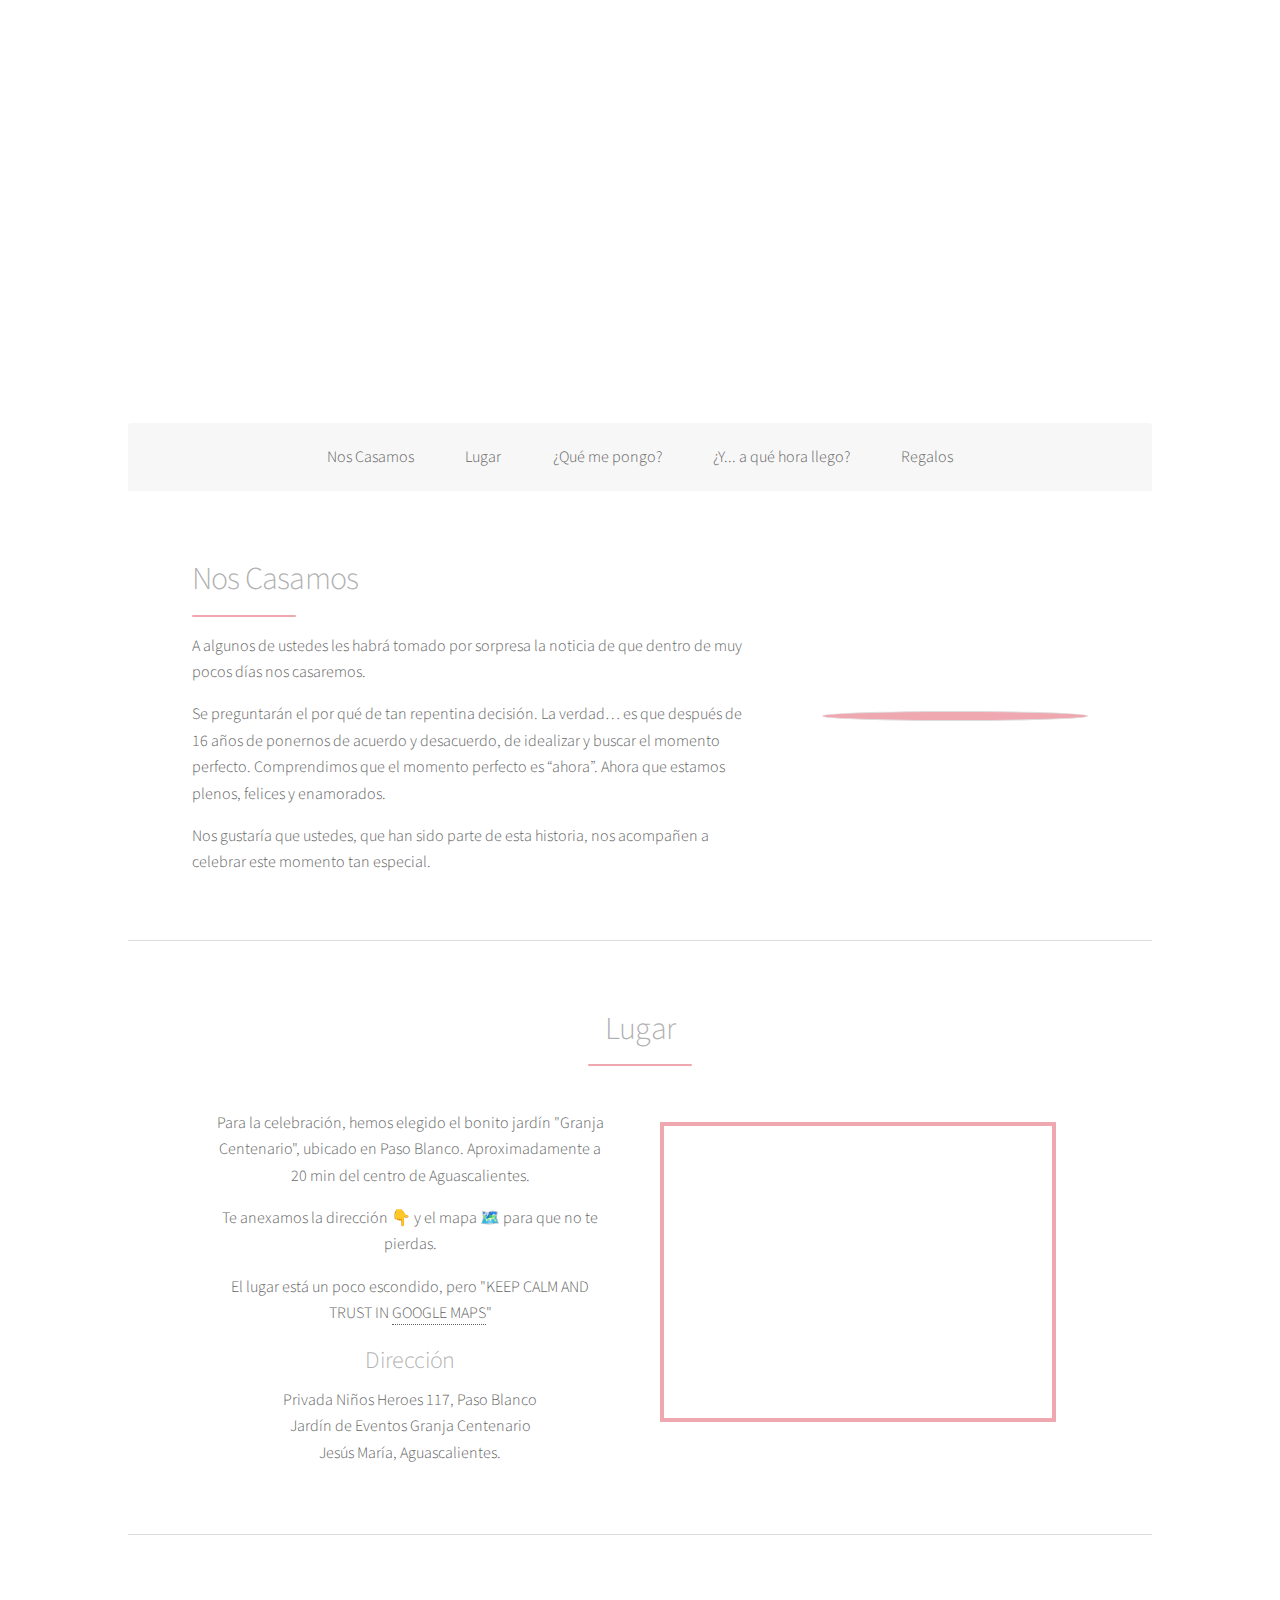
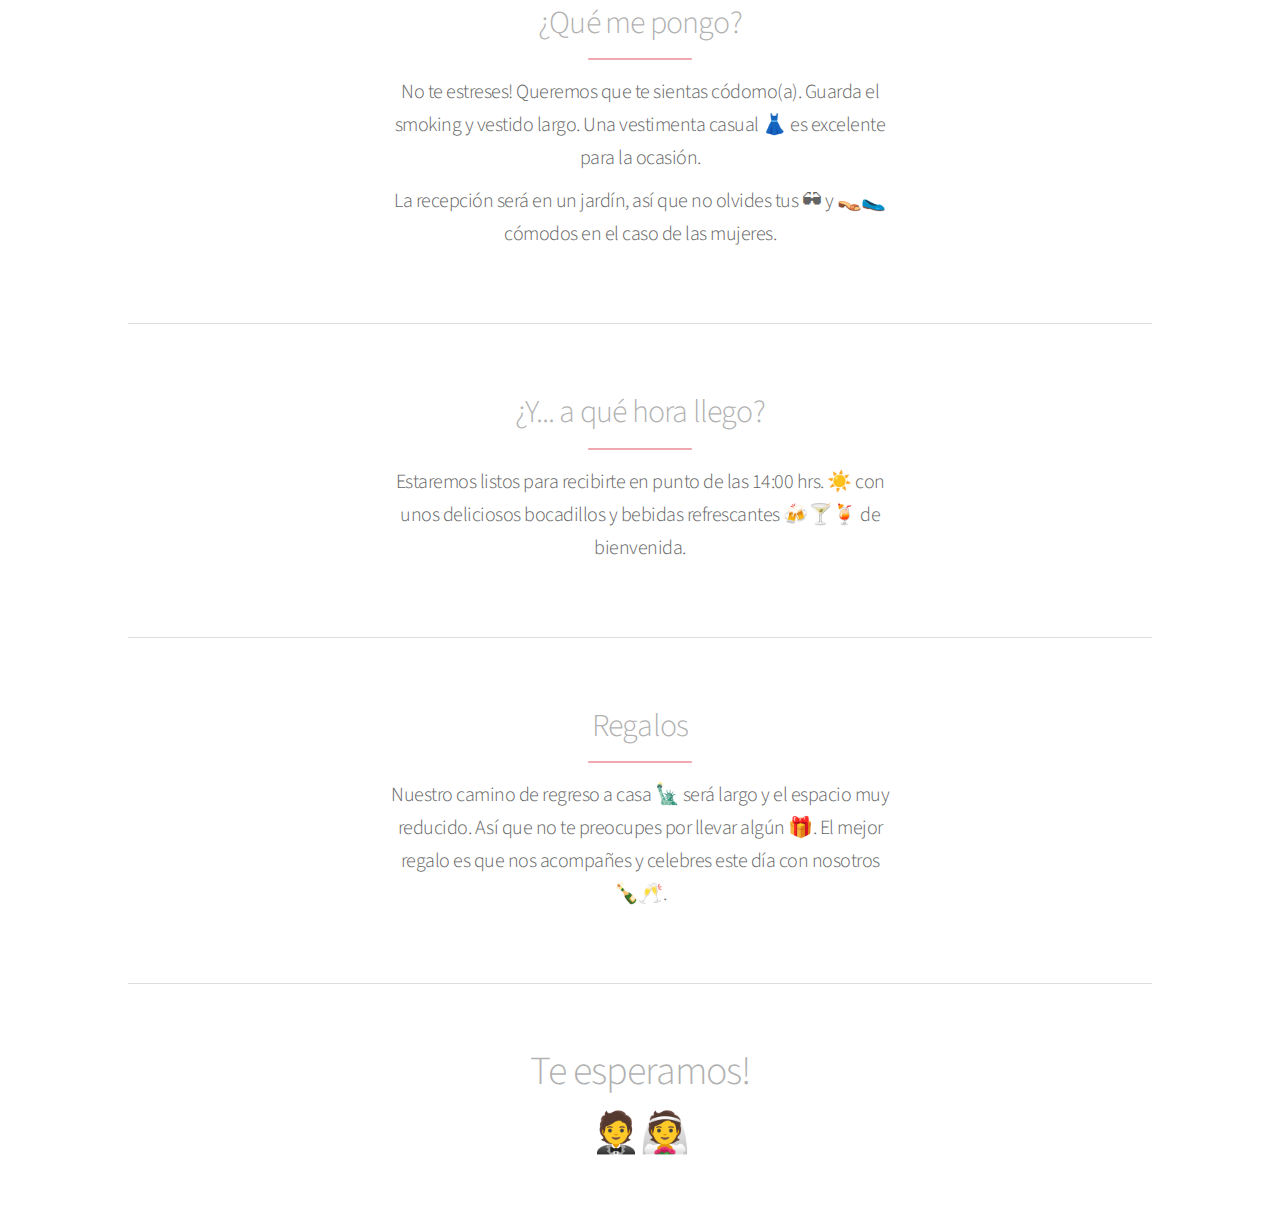
==== commit 58953477: "Update" ====
--- a/public/index.html
+++ b/public/index.html
@@ -2,4 +2,4 @@
 /*!
  *  Font Awesome 4.7.0 by @davegandy - http://fontawesome.io - @fontawesome
  *  License - http://fontawesome.io/license (Font: SIL OFL 1.1, CSS: MIT License)
- */@font-face{font-family:FontAwesome;src:url(/static/fontawesome-webfont-674f50d287a8c48dc19ba404d20fe713.eot);src:url(/static/fontawesome-webfont-674f50d287a8c48dc19ba404d20fe713.eot?#iefix&v=4.7.0) format("embedded-opentype"),url(/static/fontawesome-webfont-af7ae505a9eed503f8b8e6982036873e.woff2) format("woff2"),url(/static/fontawesome-webfont-fee66e712a8a08eef5805a46892932ad.woff) format("woff"),url(/static/fontawesome-webfont-b06871f281fee6b241d60582ae9369b9.ttf) format("truetype"),url(/static/fontawesome-webfont-912ec66d7572ff821749319396470bde.svg#fontawesomeregular) format("svg");font-weight:400;font-style:normal}.fa{display:inline-block;font:normal normal normal 14px/1 FontAwesome;font-size:inherit;text-rendering:auto;-webkit-font-smoothing:antialiased;-moz-osx-font-smoothing:grayscale}.fa-lg{font-size:1.33333333em;line-height:.75em;vertical-align:-15%}.fa-2x{font-size:2em}.fa-3x{font-size:3em}.fa-4x{font-size:4em}.fa-5x{font-size:5em}.fa-fw{width:1.28571429em;text-align:center}.fa-ul{padding-left:0;margin-left:2.14285714em;list-style-type:none}.fa-ul>li{position:relative}.fa-li{position:absolute;left:-2.14285714em;width:2.14285714em;top:.14285714em;text-align:center}.fa-li.fa-lg{left:-1.85714286em}.fa-border{padding:.2em .25em .15em;border:.08em solid #eee;border-radius:.1em}.fa-pull-left{float:left}.fa-pull-right{float:right}.fa.fa-pull-left{margin-right:.3em}.fa.fa-pull-right{margin-left:.3em}.pull-right{float:right}.pull-left{float:left}.fa.pull-left{margin-right:.3em}.fa.pull-right{margin-left:.3em}.fa-spin{-webkit-animation:fa-spin 2s linear infinite;animation:fa-spin 2s linear infinite}.fa-pulse{-webkit-animation:fa-spin 1s steps(8) infinite;animation:fa-spin 1s steps(8) infinite}@-webkit-keyframes fa-spin{0%{-webkit-transform:rotate(0deg);transform:rotate(0deg)}to{-webkit-transform:rotate(359deg);transform:rotate(359deg)}}@keyframes fa-spin{0%{-webkit-transform:rotate(0deg);transform:rotate(0deg)}to{-webkit-transform:rotate(359deg);transform:rotate(359deg)}}.fa-rotate-90{-ms-filter:"progid:DXImageTransform.Microsoft.BasicImage(rotation=1)";-webkit-transform:rotate(90deg);transform:rotate(90deg)}.fa-rotate-180{-ms-filter:"progid:DXImageTransform.Microsoft.BasicImage(rotation=2)";-webkit-transform:rotate(180deg);transform:rotate(180deg)}.fa-rotate-270{-ms-filter:"progid:DXImageTransform.Microsoft.BasicImage(rotation=3)";-webkit-transform:rotate(270deg);transform:rotate(270deg)}.fa-flip-horizontal{-ms-filter:"progid:DXImageTransform.Microsoft.BasicImage(rotation=0, mirror=1)";-webkit-transform:scaleX(-1);transform:scaleX(-1)}.fa-flip-vertical{-ms-filter:"progid:DXImageTransform.Microsoft.BasicImage(rotation=2, mirror=1)";-webkit-transform:scaleY(-1);transform:scaleY(-1)}:root .fa-flip-horizontal,:root .fa-flip-vertical,:root .fa-rotate-90,:root .fa-rotate-180,:root .fa-rotate-270{-webkit-filter:none;filter:none}.fa-stack{position:relative;display:inline-block;width:2em;height:2em;line-height:2em;vertical-align:middle}.fa-stack-1x,.fa-stack-2x{position:absolute;left:0;width:100%;text-align:center}.fa-stack-1x{line-height:inherit}.fa-stack-2x{font-size:2em}.fa-inverse{color:#fff}.fa-glass:before{content:"\F000"}.fa-music:before{content:"\F001"}.fa-search:before{content:"\F002"}.fa-envelope-o:before{content:"\F003"}.fa-heart:before{content:"\F004"}.fa-star:before{content:"\F005"}.fa-star-o:before{content:"\F006"}.fa-user:before{content:"\F007"}.fa-film:before{content:"\F008"}.fa-th-large:before{content:"\F009"}.fa-th:before{content:"\F00A"}.fa-th-list:before{content:"\F00B"}.fa-check:before{content:"\F00C"}.fa-close:before,.fa-remove:before,.fa-times:before{content:"\F00D"}.fa-search-plus:before{content:"\F00E"}.fa-search-minus:before{content:"\F010"}.fa-power-off:before{content:"\F011"}.fa-signal:before{content:"\F012"}.fa-cog:before,.fa-gear:before{content:"\F013"}.fa-trash-o:before{content:"\F014"}.fa-home:before{content:"\F015"}.fa-file-o:before{content:"\F016"}.fa-clock-o:before{content:"\F017"}.fa-road:before{content:"\F018"}.fa-download:before{content:"\F019"}.fa-arrow-circle-o-down:before{content:"\F01A"}.fa-arrow-circle-o-up:before{content:"\F01B"}.fa-inbox:before{content:"\F01C"}.fa-play-circle-o:before{content:"\F01D"}.fa-repeat:before,.fa-rotate-right:before{content:"\F01E"}.fa-refresh:before{content:"\F021"}.fa-list-alt:before{content:"\F022"}.fa-lock:before{content:"\F023"}.fa-flag:before{content:"\F024"}.fa-headphones:before{content:"\F025"}.fa-volume-off:before{content:"\F026"}.fa-volume-down:before{content:"\F027"}.fa-volume-up:before{content:"\F028"}.fa-qrcode:before{content:"\F029"}.fa-barcode:before{content:"\F02A"}.fa-tag:before{content:"\F02B"}.fa-tags:before{content:"\F02C"}.fa-book:before{content:"\F02D"}.fa-bookmark:before{content:"\F02E"}.fa-print:before{content:"\F02F"}.fa-camera:before{content:"\F030"}.fa-font:before{content:"\F031"}.fa-bold:before{content:"\F032"}.fa-italic:before{content:"\F033"}.fa-text-height:before{content:"\F034"}.fa-text-width:before{content:"\F035"}.fa-align-left:before{content:"\F036"}.fa-align-center:before{content:"\F037"}.fa-align-right:before{content:"\F038"}.fa-align-justify:before{content:"\F039"}.fa-list:before{content:"\F03A"}.fa-dedent:before,.fa-outdent:before{content:"\F03B"}.fa-indent:before{content:"\F03C"}.fa-video-camera:before{content:"\F03D"}.fa-image:before,.fa-photo:before,.fa-picture-o:before{content:"\F03E"}.fa-pencil:before{content:"\F040"}.fa-map-marker:before{content:"\F041"}.fa-adjust:before{content:"\F042"}.fa-tint:before{content:"\F043"}.fa-edit:before,.fa-pencil-square-o:before{content:"\F044"}.fa-share-square-o:before{content:"\F045"}.fa-check-square-o:before{content:"\F046"}.fa-arrows:before{content:"\F047"}.fa-step-backward:before{content:"\F048"}.fa-fast-backward:before{content:"\F049"}.fa-backward:before{content:"\F04A"}.fa-play:before{content:"\F04B"}.fa-pause:before{content:"\F04C"}.fa-stop:before{content:"\F04D"}.fa-forward:before{content:"\F04E"}.fa-fast-forward:before{content:"\F050"}.fa-step-forward:before{content:"\F051"}.fa-eject:before{content:"\F052"}.fa-chevron-left:before{content:"\F053"}.fa-chevron-right:before{content:"\F054"}.fa-plus-circle:before{content:"\F055"}.fa-minus-circle:before{content:"\F056"}.fa-times-circle:before{content:"\F057"}.fa-check-circle:before{content:"\F058"}.fa-question-circle:before{content:"\F059"}.fa-info-circle:before{content:"\F05A"}.fa-crosshairs:before{content:"\F05B"}.fa-times-circle-o:before{content:"\F05C"}.fa-check-circle-o:before{content:"\F05D"}.fa-ban:before{content:"\F05E"}.fa-arrow-left:before{content:"\F060"}.fa-arrow-right:before{content:"\F061"}.fa-arrow-up:before{content:"\F062"}.fa-arrow-down:before{content:"\F063"}.fa-mail-forward:before,.fa-share:before{content:"\F064"}.fa-expand:before{content:"\F065"}.fa-compress:before{content:"\F066"}.fa-plus:before{content:"\F067"}.fa-minus:before{content:"\F068"}.fa-asterisk:before{content:"\F069"}.fa-exclamation-circle:before{content:"\F06A"}.fa-gift:before{content:"\F06B"}.fa-leaf:before{content:"\F06C"}.fa-fire:before{content:"\F06D"}.fa-eye:before{content:"\F06E"}.fa-eye-slash:before{content:"\F070"}.fa-exclamation-triangle:before,.fa-warning:before{content:"\F071"}.fa-plane:before{content:"\F072"}.fa-calendar:before{content:"\F073"}.fa-random:before{content:"\F074"}.fa-comment:before{content:"\F075"}.fa-magnet:before{content:"\F076"}.fa-chevron-up:before{content:"\F077"}.fa-chevron-down:before{content:"\F078"}.fa-retweet:before{content:"\F079"}.fa-shopping-cart:before{content:"\F07A"}.fa-folder:before{content:"\F07B"}.fa-folder-open:before{content:"\F07C"}.fa-arrows-v:before{content:"\F07D"}.fa-arrows-h:before{content:"\F07E"}.fa-bar-chart-o:before,.fa-bar-chart:before{content:"\F080"}.fa-twitter-square:before{content:"\F081"}.fa-facebook-square:before{content:"\F082"}.fa-camera-retro:before{content:"\F083"}.fa-key:before{content:"\F084"}.fa-cogs:before,.fa-gears:before{content:"\F085"}.fa-comments:before{content:"\F086"}.fa-thumbs-o-up:before{content:"\F087"}.fa-thumbs-o-down:before{content:"\F088"}.fa-star-half:before{content:"\F089"}.fa-heart-o:before{content:"\F08A"}.fa-sign-out:before{content:"\F08B"}.fa-linkedin-square:before{content:"\F08C"}.fa-thumb-tack:before{content:"\F08D"}.fa-external-link:before{content:"\F08E"}.fa-sign-in:before{content:"\F090"}.fa-trophy:before{content:"\F091"}.fa-github-square:before{content:"\F092"}.fa-upload:before{content:"\F093"}.fa-lemon-o:before{content:"\F094"}.fa-phone:before{content:"\F095"}.fa-square-o:before{content:"\F096"}.fa-bookmark-o:before{content:"\F097"}.fa-phone-square:before{content:"\F098"}.fa-twitter:before{content:"\F099"}.fa-facebook-f:before,.fa-facebook:before{content:"\F09A"}.fa-github:before{content:"\F09B"}.fa-unlock:before{content:"\F09C"}.fa-credit-card:before{content:"\F09D"}.fa-feed:before,.fa-rss:before{content:"\F09E"}.fa-hdd-o:before{content:"\F0A0"}.fa-bullhorn:before{content:"\F0A1"}.fa-bell:before{content:"\F0F3"}.fa-certificate:before{content:"\F0A3"}.fa-hand-o-right:before{content:"\F0A4"}.fa-hand-o-left:before{content:"\F0A5"}.fa-hand-o-up:before{content:"\F0A6"}.fa-hand-o-down:before{content:"\F0A7"}.fa-arrow-circle-left:before{content:"\F0A8"}.fa-arrow-circle-right:before{content:"\F0A9"}.fa-arrow-circle-up:before{content:"\F0AA"}.fa-arrow-circle-down:before{content:"\F0AB"}.fa-globe:before{content:"\F0AC"}.fa-wrench:before{content:"\F0AD"}.fa-tasks:before{content:"\F0AE"}.fa-filter:before{content:"\F0B0"}.fa-briefcase:before{content:"\F0B1"}.fa-arrows-alt:before{content:"\F0B2"}.fa-group:before,.fa-users:before{content:"\F0C0"}.fa-chain:before,.fa-link:before{content:"\F0C1"}.fa-cloud:before{content:"\F0C2"}.fa-flask:before{content:"\F0C3"}.fa-cut:before,.fa-scissors:before{content:"\F0C4"}.fa-copy:before,.fa-files-o:before{content:"\F0C5"}.fa-paperclip:before{content:"\F0C6"}.fa-floppy-o:before,.fa-save:before{content:"\F0C7"}.fa-square:before{content:"\F0C8"}.fa-bars:before,.fa-navicon:before,.fa-reorder:before{content:"\F0C9"}.fa-list-ul:before{content:"\F0CA"}.fa-list-ol:before{content:"\F0CB"}.fa-strikethrough:before{content:"\F0CC"}.fa-underline:before{content:"\F0CD"}.fa-table:before{content:"\F0CE"}.fa-magic:before{content:"\F0D0"}.fa-truck:before{content:"\F0D1"}.fa-pinterest:before{content:"\F0D2"}.fa-pinterest-square:before{content:"\F0D3"}.fa-google-plus-square:before{content:"\F0D4"}.fa-google-plus:before{content:"\F0D5"}.fa-money:before{content:"\F0D6"}.fa-caret-down:before{content:"\F0D7"}.fa-caret-up:before{content:"\F0D8"}.fa-caret-left:before{content:"\F0D9"}.fa-caret-right:before{content:"\F0DA"}.fa-columns:before{content:"\F0DB"}.fa-sort:before,.fa-unsorted:before{content:"\F0DC"}.fa-sort-desc:before,.fa-sort-down:before{content:"\F0DD"}.fa-sort-asc:before,.fa-sort-up:before{content:"\F0DE"}.fa-envelope:before{content:"\F0E0"}.fa-linkedin:before{content:"\F0E1"}.fa-rotate-left:before,.fa-undo:before{content:"\F0E2"}.fa-gavel:before,.fa-legal:before{content:"\F0E3"}.fa-dashboard:before,.fa-tachometer:before{content:"\F0E4"}.fa-comment-o:before{content:"\F0E5"}.fa-comments-o:before{content:"\F0E6"}.fa-bolt:before,.fa-flash:before{content:"\F0E7"}.fa-sitemap:before{content:"\F0E8"}.fa-umbrella:before{content:"\F0E9"}.fa-clipboard:before,.fa-paste:before{content:"\F0EA"}.fa-lightbulb-o:before{content:"\F0EB"}.fa-exchange:before{content:"\F0EC"}.fa-cloud-download:before{content:"\F0ED"}.fa-cloud-upload:before{content:"\F0EE"}.fa-user-md:before{content:"\F0F0"}.fa-stethoscope:before{content:"\F0F1"}.fa-suitcase:before{content:"\F0F2"}.fa-bell-o:before{content:"\F0A2"}.fa-coffee:before{content:"\F0F4"}.fa-cutlery:before{content:"\F0F5"}.fa-file-text-o:before{content:"\F0F6"}.fa-building-o:before{content:"\F0F7"}.fa-hospital-o:before{content:"\F0F8"}.fa-ambulance:before{content:"\F0F9"}.fa-medkit:before{content:"\F0FA"}.fa-fighter-jet:before{content:"\F0FB"}.fa-beer:before{content:"\F0FC"}.fa-h-square:before{content:"\F0FD"}.fa-plus-square:before{content:"\F0FE"}.fa-angle-double-left:before{content:"\F100"}.fa-angle-double-right:before{content:"\F101"}.fa-angle-double-up:before{content:"\F102"}.fa-angle-double-down:before{content:"\F103"}.fa-angle-left:before{content:"\F104"}.fa-angle-right:before{content:"\F105"}.fa-angle-up:before{content:"\F106"}.fa-angle-down:before{content:"\F107"}.fa-desktop:before{content:"\F108"}.fa-laptop:before{content:"\F109"}.fa-tablet:before{content:"\F10A"}.fa-mobile-phone:before,.fa-mobile:before{content:"\F10B"}.fa-circle-o:before{content:"\F10C"}.fa-quote-left:before{content:"\F10D"}.fa-quote-right:before{content:"\F10E"}.fa-spinner:before{content:"\F110"}.fa-circle:before{content:"\F111"}.fa-mail-reply:before,.fa-reply:before{content:"\F112"}.fa-github-alt:before{content:"\F113"}.fa-folder-o:before{content:"\F114"}.fa-folder-open-o:before{content:"\F115"}.fa-smile-o:before{content:"\F118"}.fa-frown-o:before{content:"\F119"}.fa-meh-o:before{content:"\F11A"}.fa-gamepad:before{content:"\F11B"}.fa-keyboard-o:before{content:"\F11C"}.fa-flag-o:before{content:"\F11D"}.fa-flag-checkered:before{content:"\F11E"}.fa-terminal:before{content:"\F120"}.fa-code:before{content:"\F121"}.fa-mail-reply-all:before,.fa-reply-all:before{content:"\F122"}.fa-star-half-empty:before,.fa-star-half-full:before,.fa-star-half-o:before{content:"\F123"}.fa-location-arrow:before{content:"\F124"}.fa-crop:before{content:"\F125"}.fa-code-fork:before{content:"\F126"}.fa-chain-broken:before,.fa-unlink:before{content:"\F127"}.fa-question:before{content:"\F128"}.fa-info:before{content:"\F129"}.fa-exclamation:before{content:"\F12A"}.fa-superscript:before{content:"\F12B"}.fa-subscript:before{content:"\F12C"}.fa-eraser:before{content:"\F12D"}.fa-puzzle-piece:before{content:"\F12E"}.fa-microphone:before{content:"\F130"}.fa-microphone-slash:before{content:"\F131"}.fa-shield:before{content:"\F132"}.fa-calendar-o:before{content:"\F133"}.fa-fire-extinguisher:before{content:"\F134"}.fa-rocket:before{content:"\F135"}.fa-maxcdn:before{content:"\F136"}.fa-chevron-circle-left:before{content:"\F137"}.fa-chevron-circle-right:before{content:"\F138"}.fa-chevron-circle-up:before{content:"\F139"}.fa-chevron-circle-down:before{content:"\F13A"}.fa-html5:before{content:"\F13B"}.fa-css3:before{content:"\F13C"}.fa-anchor:before{content:"\F13D"}.fa-unlock-alt:before{content:"\F13E"}.fa-bullseye:before{content:"\F140"}.fa-ellipsis-h:before{content:"\F141"}.fa-ellipsis-v:before{content:"\F142"}.fa-rss-square:before{content:"\F143"}.fa-play-circle:before{content:"\F144"}.fa-ticket:before{content:"\F145"}.fa-minus-square:before{content:"\F146"}.fa-minus-square-o:before{content:"\F147"}.fa-level-up:before{content:"\F148"}.fa-level-down:before{content:"\F149"}.fa-check-square:before{content:"\F14A"}.fa-pencil-square:before{content:"\F14B"}.fa-external-link-square:before{content:"\F14C"}.fa-share-square:before{content:"\F14D"}.fa-compass:before{content:"\F14E"}.fa-caret-square-o-down:before,.fa-toggle-down:before{content:"\F150"}.fa-caret-square-o-up:before,.fa-toggle-up:before{content:"\F151"}.fa-caret-square-o-right:before,.fa-toggle-right:before{content:"\F152"}.fa-eur:before,.fa-euro:before{content:"\F153"}.fa-gbp:before{content:"\F154"}.fa-dollar:before,.fa-usd:before{content:"\F155"}.fa-inr:before,.fa-rupee:before{content:"\F156"}.fa-cny:before,.fa-jpy:before,.fa-rmb:before,.fa-yen:before{content:"\F157"}.fa-rouble:before,.fa-rub:before,.fa-ruble:before{content:"\F158"}.fa-krw:before,.fa-won:before{content:"\F159"}.fa-bitcoin:before,.fa-btc:before{content:"\F15A"}.fa-file:before{content:"\F15B"}.fa-file-text:before{content:"\F15C"}.fa-sort-alpha-asc:before{content:"\F15D"}.fa-sort-alpha-desc:before{content:"\F15E"}.fa-sort-amount-asc:before{content:"\F160"}.fa-sort-amount-desc:before{content:"\F161"}.fa-sort-numeric-asc:before{content:"\F162"}.fa-sort-numeric-desc:before{content:"\F163"}.fa-thumbs-up:before{content:"\F164"}.fa-thumbs-down:before{content:"\F165"}.fa-youtube-square:before{content:"\F166"}.fa-youtube:before{content:"\F167"}.fa-xing:before{content:"\F168"}.fa-xing-square:before{content:"\F169"}.fa-youtube-play:before{content:"\F16A"}.fa-dropbox:before{content:"\F16B"}.fa-stack-overflow:before{content:"\F16C"}.fa-instagram:before{content:"\F16D"}.fa-flickr:before{content:"\F16E"}.fa-adn:before{content:"\F170"}.fa-bitbucket:before{content:"\F171"}.fa-bitbucket-square:before{content:"\F172"}.fa-tumblr:before{content:"\F173"}.fa-tumblr-square:before{content:"\F174"}.fa-long-arrow-down:before{content:"\F175"}.fa-long-arrow-up:before{content:"\F176"}.fa-long-arrow-left:before{content:"\F177"}.fa-long-arrow-right:before{content:"\F178"}.fa-apple:before{content:"\F179"}.fa-windows:before{content:"\F17A"}.fa-android:before{content:"\F17B"}.fa-linux:before{content:"\F17C"}.fa-dribbble:before{content:"\F17D"}.fa-skype:before{content:"\F17E"}.fa-foursquare:before{content:"\F180"}.fa-trello:before{content:"\F181"}.fa-female:before{content:"\F182"}.fa-male:before{content:"\F183"}.fa-gittip:before,.fa-gratipay:before{content:"\F184"}.fa-sun-o:before{content:"\F185"}.fa-moon-o:before{content:"\F186"}.fa-archive:before{content:"\F187"}.fa-bug:before{content:"\F188"}.fa-vk:before{content:"\F189"}.fa-weibo:before{content:"\F18A"}.fa-renren:before{content:"\F18B"}.fa-pagelines:before{content:"\F18C"}.fa-stack-exchange:before{content:"\F18D"}.fa-arrow-circle-o-right:before{content:"\F18E"}.fa-arrow-circle-o-left:before{content:"\F190"}.fa-caret-square-o-left:before,.fa-toggle-left:before{content:"\F191"}.fa-dot-circle-o:before{content:"\F192"}.fa-wheelchair:before{content:"\F193"}.fa-vimeo-square:before{content:"\F194"}.fa-try:before,.fa-turkish-lira:before{content:"\F195"}.fa-plus-square-o:before{content:"\F196"}.fa-space-shuttle:before{content:"\F197"}.fa-slack:before{content:"\F198"}.fa-envelope-square:before{content:"\F199"}.fa-wordpress:before{content:"\F19A"}.fa-openid:before{content:"\F19B"}.fa-bank:before,.fa-institution:before,.fa-university:before{content:"\F19C"}.fa-graduation-cap:before,.fa-mortar-board:before{content:"\F19D"}.fa-yahoo:before{content:"\F19E"}.fa-google:before{content:"\F1A0"}.fa-reddit:before{content:"\F1A1"}.fa-reddit-square:before{content:"\F1A2"}.fa-stumbleupon-circle:before{content:"\F1A3"}.fa-stumbleupon:before{content:"\F1A4"}.fa-delicious:before{content:"\F1A5"}.fa-digg:before{content:"\F1A6"}.fa-pied-piper-pp:before{content:"\F1A7"}.fa-pied-piper-alt:before{content:"\F1A8"}.fa-drupal:before{content:"\F1A9"}.fa-joomla:before{content:"\F1AA"}.fa-language:before{content:"\F1AB"}.fa-fax:before{content:"\F1AC"}.fa-building:before{content:"\F1AD"}.fa-child:before{content:"\F1AE"}.fa-paw:before{content:"\F1B0"}.fa-spoon:before{content:"\F1B1"}.fa-cube:before{content:"\F1B2"}.fa-cubes:before{content:"\F1B3"}.fa-behance:before{content:"\F1B4"}.fa-behance-square:before{content:"\F1B5"}.fa-steam:before{content:"\F1B6"}.fa-steam-square:before{content:"\F1B7"}.fa-recycle:before{content:"\F1B8"}.fa-automobile:before,.fa-car:before{content:"\F1B9"}.fa-cab:before,.fa-taxi:before{content:"\F1BA"}.fa-tree:before{content:"\F1BB"}.fa-spotify:before{content:"\F1BC"}.fa-deviantart:before{content:"\F1BD"}.fa-soundcloud:before{content:"\F1BE"}.fa-database:before{content:"\F1C0"}.fa-file-pdf-o:before{content:"\F1C1"}.fa-file-word-o:before{content:"\F1C2"}.fa-file-excel-o:before{content:"\F1C3"}.fa-file-powerpoint-o:before{content:"\F1C4"}.fa-file-image-o:before,.fa-file-photo-o:before,.fa-file-picture-o:before{content:"\F1C5"}.fa-file-archive-o:before,.fa-file-zip-o:before{content:"\F1C6"}.fa-file-audio-o:before,.fa-file-sound-o:before{content:"\F1C7"}.fa-file-movie-o:before,.fa-file-video-o:before{content:"\F1C8"}.fa-file-code-o:before{content:"\F1C9"}.fa-vine:before{content:"\F1CA"}.fa-codepen:before{content:"\F1CB"}.fa-jsfiddle:before{content:"\F1CC"}.fa-life-bouy:before,.fa-life-buoy:before,.fa-life-ring:before,.fa-life-saver:before,.fa-support:before{content:"\F1CD"}.fa-circle-o-notch:before{content:"\F1CE"}.fa-ra:before,.fa-rebel:before,.fa-resistance:before{content:"\F1D0"}.fa-empire:before,.fa-ge:before{content:"\F1D1"}.fa-git-square:before{content:"\F1D2"}.fa-git:before{content:"\F1D3"}.fa-hacker-news:before,.fa-y-combinator-square:before,.fa-yc-square:before{content:"\F1D4"}.fa-tencent-weibo:before{content:"\F1D5"}.fa-qq:before{content:"\F1D6"}.fa-wechat:before,.fa-weixin:before{content:"\F1D7"}.fa-paper-plane:before,.fa-send:before{content:"\F1D8"}.fa-paper-plane-o:before,.fa-send-o:before{content:"\F1D9"}.fa-history:before{content:"\F1DA"}.fa-circle-thin:before{content:"\F1DB"}.fa-header:before{content:"\F1DC"}.fa-paragraph:before{content:"\F1DD"}.fa-sliders:before{content:"\F1DE"}.fa-share-alt:before{content:"\F1E0"}.fa-share-alt-square:before{content:"\F1E1"}.fa-bomb:before{content:"\F1E2"}.fa-futbol-o:before,.fa-soccer-ball-o:before{content:"\F1E3"}.fa-tty:before{content:"\F1E4"}.fa-binoculars:before{content:"\F1E5"}.fa-plug:before{content:"\F1E6"}.fa-slideshare:before{content:"\F1E7"}.fa-twitch:before{content:"\F1E8"}.fa-yelp:before{content:"\F1E9"}.fa-newspaper-o:before{content:"\F1EA"}.fa-wifi:before{content:"\F1EB"}.fa-calculator:before{content:"\F1EC"}.fa-paypal:before{content:"\F1ED"}.fa-google-wallet:before{content:"\F1EE"}.fa-cc-visa:before{content:"\F1F0"}.fa-cc-mastercard:before{content:"\F1F1"}.fa-cc-discover:before{content:"\F1F2"}.fa-cc-amex:before{content:"\F1F3"}.fa-cc-paypal:before{content:"\F1F4"}.fa-cc-stripe:before{content:"\F1F5"}.fa-bell-slash:before{content:"\F1F6"}.fa-bell-slash-o:before{content:"\F1F7"}.fa-trash:before{content:"\F1F8"}.fa-copyright:before{content:"\F1F9"}.fa-at:before{content:"\F1FA"}.fa-eyedropper:before{content:"\F1FB"}.fa-paint-brush:before{content:"\F1FC"}.fa-birthday-cake:before{content:"\F1FD"}.fa-area-chart:before{content:"\F1FE"}.fa-pie-chart:before{content:"\F200"}.fa-line-chart:before{content:"\F201"}.fa-lastfm:before{content:"\F202"}.fa-lastfm-square:before{content:"\F203"}.fa-toggle-off:before{content:"\F204"}.fa-toggle-on:before{content:"\F205"}.fa-bicycle:before{content:"\F206"}.fa-bus:before{content:"\F207"}.fa-ioxhost:before{content:"\F208"}.fa-angellist:before{content:"\F209"}.fa-cc:before{content:"\F20A"}.fa-ils:before,.fa-shekel:before,.fa-sheqel:before{content:"\F20B"}.fa-meanpath:before{content:"\F20C"}.fa-buysellads:before{content:"\F20D"}.fa-connectdevelop:before{content:"\F20E"}.fa-dashcube:before{content:"\F210"}.fa-forumbee:before{content:"\F211"}.fa-leanpub:before{content:"\F212"}.fa-sellsy:before{content:"\F213"}.fa-shirtsinbulk:before{content:"\F214"}.fa-simplybuilt:before{content:"\F215"}.fa-skyatlas:before{content:"\F216"}.fa-cart-plus:before{content:"\F217"}.fa-cart-arrow-down:before{content:"\F218"}.fa-diamond:before{content:"\F219"}.fa-ship:before{content:"\F21A"}.fa-user-secret:before{content:"\F21B"}.fa-motorcycle:before{content:"\F21C"}.fa-street-view:before{content:"\F21D"}.fa-heartbeat:before{content:"\F21E"}.fa-venus:before{content:"\F221"}.fa-mars:before{content:"\F222"}.fa-mercury:before{content:"\F223"}.fa-intersex:before,.fa-transgender:before{content:"\F224"}.fa-transgender-alt:before{content:"\F225"}.fa-venus-double:before{content:"\F226"}.fa-mars-double:before{content:"\F227"}.fa-venus-mars:before{content:"\F228"}.fa-mars-stroke:before{content:"\F229"}.fa-mars-stroke-v:before{content:"\F22A"}.fa-mars-stroke-h:before{content:"\F22B"}.fa-neuter:before{content:"\F22C"}.fa-genderless:before{content:"\F22D"}.fa-facebook-official:before{content:"\F230"}.fa-pinterest-p:before{content:"\F231"}.fa-whatsapp:before{content:"\F232"}.fa-server:before{content:"\F233"}.fa-user-plus:before{content:"\F234"}.fa-user-times:before{content:"\F235"}.fa-bed:before,.fa-hotel:before{content:"\F236"}.fa-viacoin:before{content:"\F237"}.fa-train:before{content:"\F238"}.fa-subway:before{content:"\F239"}.fa-medium:before{content:"\F23A"}.fa-y-combinator:before,.fa-yc:before{content:"\F23B"}.fa-optin-monster:before{content:"\F23C"}.fa-opencart:before{content:"\F23D"}.fa-expeditedssl:before{content:"\F23E"}.fa-battery-4:before,.fa-battery-full:before,.fa-battery:before{content:"\F240"}.fa-battery-3:before,.fa-battery-three-quarters:before{content:"\F241"}.fa-battery-2:before,.fa-battery-half:before{content:"\F242"}.fa-battery-1:before,.fa-battery-quarter:before{content:"\F243"}.fa-battery-0:before,.fa-battery-empty:before{content:"\F244"}.fa-mouse-pointer:before{content:"\F245"}.fa-i-cursor:before{content:"\F246"}.fa-object-group:before{content:"\F247"}.fa-object-ungroup:before{content:"\F248"}.fa-sticky-note:before{content:"\F249"}.fa-sticky-note-o:before{content:"\F24A"}.fa-cc-jcb:before{content:"\F24B"}.fa-cc-diners-club:before{content:"\F24C"}.fa-clone:before{content:"\F24D"}.fa-balance-scale:before{content:"\F24E"}.fa-hourglass-o:before{content:"\F250"}.fa-hourglass-1:before,.fa-hourglass-start:before{content:"\F251"}.fa-hourglass-2:before,.fa-hourglass-half:before{content:"\F252"}.fa-hourglass-3:before,.fa-hourglass-end:before{content:"\F253"}.fa-hourglass:before{content:"\F254"}.fa-hand-grab-o:before,.fa-hand-rock-o:before{content:"\F255"}.fa-hand-paper-o:before,.fa-hand-stop-o:before{content:"\F256"}.fa-hand-scissors-o:before{content:"\F257"}.fa-hand-lizard-o:before{content:"\F258"}.fa-hand-spock-o:before{content:"\F259"}.fa-hand-pointer-o:before{content:"\F25A"}.fa-hand-peace-o:before{content:"\F25B"}.fa-trademark:before{content:"\F25C"}.fa-registered:before{content:"\F25D"}.fa-creative-commons:before{content:"\F25E"}.fa-gg:before{content:"\F260"}.fa-gg-circle:before{content:"\F261"}.fa-tripadvisor:before{content:"\F262"}.fa-odnoklassniki:before{content:"\F263"}.fa-odnoklassniki-square:before{content:"\F264"}.fa-get-pocket:before{content:"\F265"}.fa-wikipedia-w:before{content:"\F266"}.fa-safari:before{content:"\F267"}.fa-chrome:before{content:"\F268"}.fa-firefox:before{content:"\F269"}.fa-opera:before{content:"\F26A"}.fa-internet-explorer:before{content:"\F26B"}.fa-television:before,.fa-tv:before{content:"\F26C"}.fa-contao:before{content:"\F26D"}.fa-500px:before{content:"\F26E"}.fa-amazon:before{content:"\F270"}.fa-calendar-plus-o:before{content:"\F271"}.fa-calendar-minus-o:before{content:"\F272"}.fa-calendar-times-o:before{content:"\F273"}.fa-calendar-check-o:before{content:"\F274"}.fa-industry:before{content:"\F275"}.fa-map-pin:before{content:"\F276"}.fa-map-signs:before{content:"\F277"}.fa-map-o:before{content:"\F278"}.fa-map:before{content:"\F279"}.fa-commenting:before{content:"\F27A"}.fa-commenting-o:before{content:"\F27B"}.fa-houzz:before{content:"\F27C"}.fa-vimeo:before{content:"\F27D"}.fa-black-tie:before{content:"\F27E"}.fa-fonticons:before{content:"\F280"}.fa-reddit-alien:before{content:"\F281"}.fa-edge:before{content:"\F282"}.fa-credit-card-alt:before{content:"\F283"}.fa-codiepie:before{content:"\F284"}.fa-modx:before{content:"\F285"}.fa-fort-awesome:before{content:"\F286"}.fa-usb:before{content:"\F287"}.fa-product-hunt:before{content:"\F288"}.fa-mixcloud:before{content:"\F289"}.fa-scribd:before{content:"\F28A"}.fa-pause-circle:before{content:"\F28B"}.fa-pause-circle-o:before{content:"\F28C"}.fa-stop-circle:before{content:"\F28D"}.fa-stop-circle-o:before{content:"\F28E"}.fa-shopping-bag:before{content:"\F290"}.fa-shopping-basket:before{content:"\F291"}.fa-hashtag:before{content:"\F292"}.fa-bluetooth:before{content:"\F293"}.fa-bluetooth-b:before{content:"\F294"}.fa-percent:before{content:"\F295"}.fa-gitlab:before{content:"\F296"}.fa-wpbeginner:before{content:"\F297"}.fa-wpforms:before{content:"\F298"}.fa-envira:before{content:"\F299"}.fa-universal-access:before{content:"\F29A"}.fa-wheelchair-alt:before{content:"\F29B"}.fa-question-circle-o:before{content:"\F29C"}.fa-blind:before{content:"\F29D"}.fa-audio-description:before{content:"\F29E"}.fa-volume-control-phone:before{content:"\F2A0"}.fa-braille:before{content:"\F2A1"}.fa-assistive-listening-systems:before{content:"\F2A2"}.fa-american-sign-language-interpreting:before,.fa-asl-interpreting:before{content:"\F2A3"}.fa-deaf:before,.fa-deafness:before,.fa-hard-of-hearing:before{content:"\F2A4"}.fa-glide:before{content:"\F2A5"}.fa-glide-g:before{content:"\F2A6"}.fa-sign-language:before,.fa-signing:before{content:"\F2A7"}.fa-low-vision:before{content:"\F2A8"}.fa-viadeo:before{content:"\F2A9"}.fa-viadeo-square:before{content:"\F2AA"}.fa-snapchat:before{content:"\F2AB"}.fa-snapchat-ghost:before{content:"\F2AC"}.fa-snapchat-square:before{content:"\F2AD"}.fa-pied-piper:before{content:"\F2AE"}.fa-first-order:before{content:"\F2B0"}.fa-yoast:before{content:"\F2B1"}.fa-themeisle:before{content:"\F2B2"}.fa-google-plus-circle:before,.fa-google-plus-official:before{content:"\F2B3"}.fa-fa:before,.fa-font-awesome:before{content:"\F2B4"}.fa-handshake-o:before{content:"\F2B5"}.fa-envelope-open:before{content:"\F2B6"}.fa-envelope-open-o:before{content:"\F2B7"}.fa-linode:before{content:"\F2B8"}.fa-address-book:before{content:"\F2B9"}.fa-address-book-o:before{content:"\F2BA"}.fa-address-card:before,.fa-vcard:before{content:"\F2BB"}.fa-address-card-o:before,.fa-vcard-o:before{content:"\F2BC"}.fa-user-circle:before{content:"\F2BD"}.fa-user-circle-o:before{content:"\F2BE"}.fa-user-o:before{content:"\F2C0"}.fa-id-badge:before{content:"\F2C1"}.fa-drivers-license:before,.fa-id-card:before{content:"\F2C2"}.fa-drivers-license-o:before,.fa-id-card-o:before{content:"\F2C3"}.fa-quora:before{content:"\F2C4"}.fa-free-code-camp:before{content:"\F2C5"}.fa-telegram:before{content:"\F2C6"}.fa-thermometer-4:before,.fa-thermometer-full:before,.fa-thermometer:before{content:"\F2C7"}.fa-thermometer-3:before,.fa-thermometer-three-quarters:before{content:"\F2C8"}.fa-thermometer-2:before,.fa-thermometer-half:before{content:"\F2C9"}.fa-thermometer-1:before,.fa-thermometer-quarter:before{content:"\F2CA"}.fa-thermometer-0:before,.fa-thermometer-empty:before{content:"\F2CB"}.fa-shower:before{content:"\F2CC"}.fa-bath:before,.fa-bathtub:before,.fa-s15:before{content:"\F2CD"}.fa-podcast:before{content:"\F2CE"}.fa-window-maximize:before{content:"\F2D0"}.fa-window-minimize:before{content:"\F2D1"}.fa-window-restore:before{content:"\F2D2"}.fa-times-rectangle:before,.fa-window-close:before{content:"\F2D3"}.fa-times-rectangle-o:before,.fa-window-close-o:before{content:"\F2D4"}.fa-bandcamp:before{content:"\F2D5"}.fa-grav:before{content:"\F2D6"}.fa-etsy:before{content:"\F2D7"}.fa-imdb:before{content:"\F2D8"}.fa-ravelry:before{content:"\F2D9"}.fa-eercast:before{content:"\F2DA"}.fa-microchip:before{content:"\F2DB"}.fa-snowflake-o:before{content:"\F2DC"}.fa-superpowers:before{content:"\F2DD"}.fa-wpexplorer:before{content:"\F2DE"}.fa-meetup:before{content:"\F2E0"}.sr-only{position:absolute;width:1px;height:1px;padding:0;margin:-1px;overflow:hidden;clip:rect(0,0,0,0);border:0}.sr-only-focusable:active,.sr-only-focusable:focus{position:static;width:auto;height:auto;margin:0;overflow:visible;clip:auto}a,abbr,acronym,address,applet,article,aside,audio,b,big,blockquote,body,canvas,caption,center,cite,code,dd,del,details,dfn,div,dl,dt,em,embed,fieldset,figcaption,figure,footer,form,h1,h2,h3,h4,h5,h6,header,hgroup,html,i,iframe,img,ins,kbd,label,legend,li,mark,menu,nav,object,ol,output,p,pre,q,ruby,s,samp,section,small,span,strike,strong,sub,summary,sup,table,tbody,td,tfoot,th,thead,time,tr,tt,u,ul,var,video{margin:0;padding:0;border:0;font-size:100%;font:inherit;vertical-align:baseline}article,aside,details,figcaption,figure,footer,header,hgroup,menu,nav,section{display:block}body{line-height:1}ol,ul{list-style:none}blockquote,q{quotes:none}blockquote:after,blockquote:before,q:after,q:before{content:"";content:none}table{border-collapse:collapse;border-spacing:0}body{-webkit-text-size-adjust:none}*,.row,:after,:before{box-sizing:border-box}.row{border-bottom:1px solid transparent}.row>*{float:left;box-sizing:border-box}.row:after,.row:before{content:"";display:block;clear:both;height:0}.row.uniform>*>:first-child{margin-top:0}.row.uniform>*>:last-child{margin-bottom:0}.row.\30 \25>*{padding:0}.row.\30 \25{margin:0 0 -1px}.row.uniform.\30 \25>*{padding:0}.row.uniform.\30 \25{margin:0 0 -1px}.row>*{padding:0 0 0 1.5em}.row{margin:0 0 -1px -1.5em}.row.uniform>*{padding:1.5em 0 0 1.5em}.row.uniform{margin:-1.5em 0 -1px -1.5em}.row.\32 00\25>*{padding:0 0 0 3em}.row.\32 00\25{margin:0 0 -1px -3em}.row.uniform.\32 00\25>*{padding:3em 0 0 3em}.row.uniform.\32 00\25{margin:-3em 0 -1px -3em}.row.\31 50\25>*{padding:0 0 0 2.25em}.row.\31 50\25{margin:0 0 -1px -2.25em}.row.uniform.\31 50\25>*{padding:2.25em 0 0 2.25em}.row.uniform.\31 50\25{margin:-2.25em 0 -1px -2.25em}.row.\35 0\25>*{padding:0 0 0 .75em}.row.\35 0\25{margin:0 0 -1px -.75em}.row.uniform.\35 0\25>*{padding:.75em 0 0 .75em}.row.uniform.\35 0\25{margin:-.75em 0 -1px -.75em}.row.\32 5\25>*{padding:0 0 0 .375em}.row.\32 5\25{margin:0 0 -1px -.375em}.row.uniform.\32 5\25>*{padding:.375em 0 0 .375em}.row.uniform.\32 5\25{margin:-.375em 0 -1px -.375em}.\31 2u,.\31 2u24{width:100%;clear:none;margin-left:0}.\31 1u,.\31 1u24{width:91.6666666667%;clear:none;margin-left:0}.\31 0u,.\31 0u24{width:83.3333333333%;clear:none;margin-left:0}.\39 u,.\39 u24{width:75%;clear:none;margin-left:0}.\38 u,.\38 u24{width:66.6666666667%;clear:none;margin-left:0}.\37 u,.\37 u24{width:58.3333333333%;clear:none;margin-left:0}.\36 u,.\36 u24{width:50%;clear:none;margin-left:0}.\35 u,.\35 u24{width:41.6666666667%;clear:none;margin-left:0}.\34 u,.\34 u24{width:33.3333333333%;clear:none;margin-left:0}.\33 u,.\33 u24{width:25%;clear:none;margin-left:0}.\32 u,.\32 u24{width:16.6666666667%;clear:none;margin-left:0}.\31 u,.\31 u24{width:8.3333333333%;clear:none;margin-left:0}.\31 0u24+*,.\31 1u24+*,.\31 2u24+*,.\31 u24+*,.\32 u24+*,.\33 u24+*,.\34 u24+*,.\35 u24+*,.\36 u24+*,.\37 u24+*,.\38 u24+*,.\39 u24+*{clear:left}.-11u{margin-left:91.6666666667%}.-10u{margin-left:83.3333333333%}.-9u{margin-left:75%}.-8u{margin-left:66.6666666667%}.-7u{margin-left:58.3333333333%}.-6u{margin-left:50%}.-5u{margin-left:41.6666666667%}.-4u{margin-left:33.3333333333%}.-3u{margin-left:25%}.-2u{margin-left:16.6666666667%}.-1u{margin-left:8.3333333333%}@media screen and (max-width:1680px){.row>*{padding:0 0 0 1.5em}.row{margin:0 0 -1px -1.5em}.row.uniform>*{padding:1.5em 0 0 1.5em}.row.uniform{margin:-1.5em 0 -1px -1.5em}.row.\32 00\25>*{padding:0 0 0 3em}.row.\32 00\25{margin:0 0 -1px -3em}.row.uniform.\32 00\25>*{padding:3em 0 0 3em}.row.uniform.\32 00\25{margin:-3em 0 -1px -3em}.row.\31 50\25>*{padding:0 0 0 2.25em}.row.\31 50\25{margin:0 0 -1px -2.25em}.row.uniform.\31 50\25>*{padding:2.25em 0 0 2.25em}.row.uniform.\31 50\25{margin:-2.25em 0 -1px -2.25em}.row.\35 0\25>*{padding:0 0 0 .75em}.row.\35 0\25{margin:0 0 -1px -.75em}.row.uniform.\35 0\25>*{padding:.75em 0 0 .75em}.row.uniform.\35 0\25{margin:-.75em 0 -1px -.75em}.row.\32 5\25>*{padding:0 0 0 .375em}.row.\32 5\25{margin:0 0 -1px -.375em}.row.uniform.\32 5\25>*{padding:.375em 0 0 .375em}.row.uniform.\32 5\25{margin:-.375em 0 -1px -.375em}.\31 2u28xlarge29,.\31 2u2428xlarge29{width:100%;clear:none;margin-left:0}.\31 1u28xlarge29,.\31 1u2428xlarge29{width:91.6666666667%;clear:none;margin-left:0}.\31 0u28xlarge29,.\31 0u2428xlarge29{width:83.3333333333%;clear:none;margin-left:0}.\39 u28xlarge29,.\39 u2428xlarge29{width:75%;clear:none;margin-left:0}.\38 u28xlarge29,.\38 u2428xlarge29{width:66.6666666667%;clear:none;margin-left:0}.\37 u28xlarge29,.\37 u2428xlarge29{width:58.3333333333%;clear:none;margin-left:0}.\36 u28xlarge29,.\36 u2428xlarge29{width:50%;clear:none;margin-left:0}.\35 u28xlarge29,.\35 u2428xlarge29{width:41.6666666667%;clear:none;margin-left:0}.\34 u28xlarge29,.\34 u2428xlarge29{width:33.3333333333%;clear:none;margin-left:0}.\33 u28xlarge29,.\33 u2428xlarge29{width:25%;clear:none;margin-left:0}.\32 u28xlarge29,.\32 u2428xlarge29{width:16.6666666667%;clear:none;margin-left:0}.\31 u28xlarge29,.\31 u2428xlarge29{width:8.3333333333%;clear:none;margin-left:0}.\31 0u2428xlarge29+*,.\31 1u2428xlarge29+*,.\31 2u2428xlarge29+*,.\31 u2428xlarge29+*,.\32 u2428xlarge29+*,.\33 u2428xlarge29+*,.\34 u2428xlarge29+*,.\35 u2428xlarge29+*,.\36 u2428xlarge29+*,.\37 u2428xlarge29+*,.\38 u2428xlarge29+*,.\39 u2428xlarge29+*{clear:left}.-11u28xlarge29{margin-left:91.6666666667%}.-10u28xlarge29{margin-left:83.3333333333%}.-9u28xlarge29{margin-left:75%}.-8u28xlarge29{margin-left:66.6666666667%}.-7u28xlarge29{margin-left:58.3333333333%}.-6u28xlarge29{margin-left:50%}.-5u28xlarge29{margin-left:41.6666666667%}.-4u28xlarge29{margin-left:33.3333333333%}.-3u28xlarge29{margin-left:25%}.-2u28xlarge29{margin-left:16.6666666667%}.-1u28xlarge29{margin-left:8.3333333333%}}@media screen and (max-width:1280px){.row>*{padding:0 0 0 1.5em}.row{margin:0 0 -1px -1.5em}.row.uniform>*{padding:1.5em 0 0 1.5em}.row.uniform{margin:-1.5em 0 -1px -1.5em}.row.\32 00\25>*{padding:0 0 0 3em}.row.\32 00\25{margin:0 0 -1px -3em}.row.uniform.\32 00\25>*{padding:3em 0 0 3em}.row.uniform.\32 00\25{margin:-3em 0 -1px -3em}.row.\31 50\25>*{padding:0 0 0 2.25em}.row.\31 50\25{margin:0 0 -1px -2.25em}.row.uniform.\31 50\25>*{padding:2.25em 0 0 2.25em}.row.uniform.\31 50\25{margin:-2.25em 0 -1px -2.25em}.row.\35 0\25>*{padding:0 0 0 .75em}.row.\35 0\25{margin:0 0 -1px -.75em}.row.uniform.\35 0\25>*{padding:.75em 0 0 .75em}.row.uniform.\35 0\25{margin:-.75em 0 -1px -.75em}.row.\32 5\25>*{padding:0 0 0 .375em}.row.\32 5\25{margin:0 0 -1px -.375em}.row.uniform.\32 5\25>*{padding:.375em 0 0 .375em}.row.uniform.\32 5\25{margin:-.375em 0 -1px -.375em}.\31 2u28large29,.\31 2u2428large29{width:100%;clear:none;margin-left:0}.\31 1u28large29,.\31 1u2428large29{width:91.6666666667%;clear:none;margin-left:0}.\31 0u28large29,.\31 0u2428large29{width:83.3333333333%;clear:none;margin-left:0}.\39 u28large29,.\39 u2428large29{width:75%;clear:none;margin-left:0}.\38 u28large29,.\38 u2428large29{width:66.6666666667%;clear:none;margin-left:0}.\37 u28large29,.\37 u2428large29{width:58.3333333333%;clear:none;margin-left:0}.\36 u28large29,.\36 u2428large29{width:50%;clear:none;margin-left:0}.\35 u28large29,.\35 u2428large29{width:41.6666666667%;clear:none;margin-left:0}.\34 u28large29,.\34 u2428large29{width:33.3333333333%;clear:none;margin-left:0}.\33 u28large29,.\33 u2428large29{width:25%;clear:none;margin-left:0}.\32 u28large29,.\32 u2428large29{width:16.6666666667%;clear:none;margin-left:0}.\31 u28large29,.\31 u2428large29{width:8.3333333333%;clear:none;margin-left:0}.\31 0u2428large29+*,.\31 1u2428large29+*,.\31 2u2428large29+*,.\31 u2428large29+*,.\32 u2428large29+*,.\33 u2428large29+*,.\34 u2428large29+*,.\35 u2428large29+*,.\36 u2428large29+*,.\37 u2428large29+*,.\38 u2428large29+*,.\39 u2428large29+*{clear:left}.-11u28large29{margin-left:91.6666666667%}.-10u28large29{margin-left:83.3333333333%}.-9u28large29{margin-left:75%}.-8u28large29{margin-left:66.6666666667%}.-7u28large29{margin-left:58.3333333333%}.-6u28large29{margin-left:50%}.-5u28large29{margin-left:41.6666666667%}.-4u28large29{margin-left:33.3333333333%}.-3u28large29{margin-left:25%}.-2u28large29{margin-left:16.6666666667%}.-1u28large29{margin-left:8.3333333333%}}@media screen and (max-width:980px){.row>*{padding:0 0 0 1.5em}.row{margin:0 0 -1px -1.5em}.row.uniform>*{padding:1.5em 0 0 1.5em}.row.uniform{margin:-1.5em 0 -1px -1.5em}.row.\32 00\25>*{padding:0 0 0 3em}.row.\32 00\25{margin:0 0 -1px -3em}.row.uniform.\32 00\25>*{padding:3em 0 0 3em}.row.uniform.\32 00\25{margin:-3em 0 -1px -3em}.row.\31 50\25>*{padding:0 0 0 2.25em}.row.\31 50\25{margin:0 0 -1px -2.25em}.row.uniform.\31 50\25>*{padding:2.25em 0 0 2.25em}.row.uniform.\31 50\25{margin:-2.25em 0 -1px -2.25em}.row.\35 0\25>*{padding:0 0 0 .75em}.row.\35 0\25{margin:0 0 -1px -.75em}.row.uniform.\35 0\25>*{padding:.75em 0 0 .75em}.row.uniform.\35 0\25{margin:-.75em 0 -1px -.75em}.row.\32 5\25>*{padding:0 0 0 .375em}.row.\32 5\25{margin:0 0 -1px -.375em}.row.uniform.\32 5\25>*{padding:.375em 0 0 .375em}.row.uniform.\32 5\25{margin:-.375em 0 -1px -.375em}.\31 2u28medium29,.\31 2u2428medium29{width:100%;clear:none;margin-left:0}.\31 1u28medium29,.\31 1u2428medium29{width:91.6666666667%;clear:none;margin-left:0}.\31 0u28medium29,.\31 0u2428medium29{width:83.3333333333%;clear:none;margin-left:0}.\39 u28medium29,.\39 u2428medium29{width:75%;clear:none;margin-left:0}.\38 u28medium29,.\38 u2428medium29{width:66.6666666667%;clear:none;margin-left:0}.\37 u28medium29,.\37 u2428medium29{width:58.3333333333%;clear:none;margin-left:0}.\36 u28medium29,.\36 u2428medium29{width:50%;clear:none;margin-left:0}.\35 u28medium29,.\35 u2428medium29{width:41.6666666667%;clear:none;margin-left:0}.\34 u28medium29,.\34 u2428medium29{width:33.3333333333%;clear:none;margin-left:0}.\33 u28medium29,.\33 u2428medium29{width:25%;clear:none;margin-left:0}.\32 u28medium29,.\32 u2428medium29{width:16.6666666667%;clear:none;margin-left:0}.\31 u28medium29,.\31 u2428medium29{width:8.3333333333%;clear:none;margin-left:0}.\31 0u2428medium29+*,.\31 1u2428medium29+*,.\31 2u2428medium29+*,.\31 u2428medium29+*,.\32 u2428medium29+*,.\33 u2428medium29+*,.\34 u2428medium29+*,.\35 u2428medium29+*,.\36 u2428medium29+*,.\37 u2428medium29+*,.\38 u2428medium29+*,.\39 u2428medium29+*{clear:left}.-11u28medium29{margin-left:91.6666666667%}.-10u28medium29{margin-left:83.3333333333%}.-9u28medium29{margin-left:75%}.-8u28medium29{margin-left:66.6666666667%}.-7u28medium29{margin-left:58.3333333333%}.-6u28medium29{margin-left:50%}.-5u28medium29{margin-left:41.6666666667%}.-4u28medium29{margin-left:33.3333333333%}.-3u28medium29{margin-left:25%}.-2u28medium29{margin-left:16.6666666667%}.-1u28medium29{margin-left:8.3333333333%}}@media screen and (max-width:736px){.row>*{padding:0 0 0 1em}.row{margin:0 0 -1px -1em}.row.uniform>*{padding:1em 0 0 1em}.row.uniform{margin:-1em 0 -1px -1em}.row.\32 00\25>*{padding:0 0 0 2em}.row.\32 00\25{margin:0 0 -1px -2em}.row.uniform.\32 00\25>*{padding:2em 0 0 2em}.row.uniform.\32 00\25{margin:-2em 0 -1px -2em}.row.\31 50\25>*{padding:0 0 0 1.5em}.row.\31 50\25{margin:0 0 -1px -1.5em}.row.uniform.\31 50\25>*{padding:1.5em 0 0 1.5em}.row.uniform.\31 50\25{margin:-1.5em 0 -1px -1.5em}.row.\35 0\25>*{padding:0 0 0 .5em}.row.\35 0\25{margin:0 0 -1px -.5em}.row.uniform.\35 0\25>*{padding:.5em 0 0 .5em}.row.uniform.\35 0\25{margin:-.5em 0 -1px -.5em}.row.\32 5\25>*{padding:0 0 0 .25em}.row.\32 5\25{margin:0 0 -1px -.25em}.row.uniform.\32 5\25>*{padding:.25em 0 0 .25em}.row.uniform.\32 5\25{margin:-.25em 0 -1px -.25em}.\31 2u28small29,.\31 2u2428small29{width:100%;clear:none;margin-left:0}.\31 1u28small29,.\31 1u2428small29{width:91.6666666667%;clear:none;margin-left:0}.\31 0u28small29,.\31 0u2428small29{width:83.3333333333%;clear:none;margin-left:0}.\39 u28small29,.\39 u2428small29{width:75%;clear:none;margin-left:0}.\38 u28small29,.\38 u2428small29{width:66.6666666667%;clear:none;margin-left:0}.\37 u28small29,.\37 u2428small29{width:58.3333333333%;clear:none;margin-left:0}.\36 u28small29,.\36 u2428small29{width:50%;clear:none;margin-left:0}.\35 u28small29,.\35 u2428small29{width:41.6666666667%;clear:none;margin-left:0}.\34 u28small29,.\34 u2428small29{width:33.3333333333%;clear:none;margin-left:0}.\33 u28small29,.\33 u2428small29{width:25%;clear:none;margin-left:0}.\32 u28small29,.\32 u2428small29{width:16.6666666667%;clear:none;margin-left:0}.\31 u28small29,.\31 u2428small29{width:8.3333333333%;clear:none;margin-left:0}.\31 0u2428small29+*,.\31 1u2428small29+*,.\31 2u2428small29+*,.\31 u2428small29+*,.\32 u2428small29+*,.\33 u2428small29+*,.\34 u2428small29+*,.\35 u2428small29+*,.\36 u2428small29+*,.\37 u2428small29+*,.\38 u2428small29+*,.\39 u2428small29+*{clear:left}.-11u28small29{margin-left:91.6666666667%}.-10u28small29{margin-left:83.3333333333%}.-9u28small29{margin-left:75%}.-8u28small29{margin-left:66.6666666667%}.-7u28small29{margin-left:58.3333333333%}.-6u28small29{margin-left:50%}.-5u28small29{margin-left:41.6666666667%}.-4u28small29{margin-left:33.3333333333%}.-3u28small29{margin-left:25%}.-2u28small29{margin-left:16.6666666667%}.-1u28small29{margin-left:8.3333333333%}}@media screen and (max-width:480px){.row>*{padding:0 0 0 1em}.row{margin:0 0 -1px -1em}.row.uniform>*{padding:1em 0 0 1em}.row.uniform{margin:-1em 0 -1px -1em}.row.\32 00\25>*{padding:0 0 0 2em}.row.\32 00\25{margin:0 0 -1px -2em}.row.uniform.\32 00\25>*{padding:2em 0 0 2em}.row.uniform.\32 00\25{margin:-2em 0 -1px -2em}.row.\31 50\25>*{padding:0 0 0 1.5em}.row.\31 50\25{margin:0 0 -1px -1.5em}.row.uniform.\31 50\25>*{padding:1.5em 0 0 1.5em}.row.uniform.\31 50\25{margin:-1.5em 0 -1px -1.5em}.row.\35 0\25>*{padding:0 0 0 .5em}.row.\35 0\25{margin:0 0 -1px -.5em}.row.uniform.\35 0\25>*{padding:.5em 0 0 .5em}.row.uniform.\35 0\25{margin:-.5em 0 -1px -.5em}.row.\32 5\25>*{padding:0 0 0 .25em}.row.\32 5\25{margin:0 0 -1px -.25em}.row.uniform.\32 5\25>*{padding:.25em 0 0 .25em}.row.uniform.\32 5\25{margin:-.25em 0 -1px -.25em}.\31 2u28xsmall29,.\31 2u2428xsmall29{width:100%;clear:none;margin-left:0}.\31 1u28xsmall29,.\31 1u2428xsmall29{width:91.6666666667%;clear:none;margin-left:0}.\31 0u28xsmall29,.\31 0u2428xsmall29{width:83.3333333333%;clear:none;margin-left:0}.\39 u28xsmall29,.\39 u2428xsmall29{width:75%;clear:none;margin-left:0}.\38 u28xsmall29,.\38 u2428xsmall29{width:66.6666666667%;clear:none;margin-left:0}.\37 u28xsmall29,.\37 u2428xsmall29{width:58.3333333333%;clear:none;margin-left:0}.\36 u28xsmall29,.\36 u2428xsmall29{width:50%;clear:none;margin-left:0}.\35 u28xsmall29,.\35 u2428xsmall29{width:41.6666666667%;clear:none;margin-left:0}.\34 u28xsmall29,.\34 u2428xsmall29{width:33.3333333333%;clear:none;margin-left:0}.\33 u28xsmall29,.\33 u2428xsmall29{width:25%;clear:none;margin-left:0}.\32 u28xsmall29,.\32 u2428xsmall29{width:16.6666666667%;clear:none;margin-left:0}.\31 u28xsmall29,.\31 u2428xsmall29{width:8.3333333333%;clear:none;margin-left:0}.\31 0u2428xsmall29+*,.\31 1u2428xsmall29+*,.\31 2u2428xsmall29+*,.\31 u2428xsmall29+*,.\32 u2428xsmall29+*,.\33 u2428xsmall29+*,.\34 u2428xsmall29+*,.\35 u2428xsmall29+*,.\36 u2428xsmall29+*,.\37 u2428xsmall29+*,.\38 u2428xsmall29+*,.\39 u2428xsmall29+*{clear:left}.-11u28xsmall29{margin-left:91.6666666667%}.-10u28xsmall29{margin-left:83.3333333333%}.-9u28xsmall29{margin-left:75%}.-8u28xsmall29{margin-left:66.6666666667%}.-7u28xsmall29{margin-left:58.3333333333%}.-6u28xsmall29{margin-left:50%}.-5u28xsmall29{margin-left:41.6666666667%}.-4u28xsmall29{margin-left:33.3333333333%}.-3u28xsmall29{margin-left:25%}.-2u28xsmall29{margin-left:16.6666666667%}.-1u28xsmall29{margin-left:8.3333333333%}}@media screen and (max-width:360px){.row>*{padding:0 0 0 1em}.row{margin:0 0 -1px -1em}.row.uniform>*{padding:1em 0 0 1em}.row.uniform{margin:-1em 0 -1px -1em}.row.\32 00\25>*{padding:0 0 0 2em}.row.\32 00\25{margin:0 0 -1px -2em}.row.uniform.\32 00\25>*{padding:2em 0 0 2em}.row.uniform.\32 00\25{margin:-2em 0 -1px -2em}.row.\31 50\25>*{padding:0 0 0 1.5em}.row.\31 50\25{margin:0 0 -1px -1.5em}.row.uniform.\31 50\25>*{padding:1.5em 0 0 1.5em}.row.uniform.\31 50\25{margin:-1.5em 0 -1px -1.5em}.row.\35 0\25>*{padding:0 0 0 .5em}.row.\35 0\25{margin:0 0 -1px -.5em}.row.uniform.\35 0\25>*{padding:.5em 0 0 .5em}.row.uniform.\35 0\25{margin:-.5em 0 -1px -.5em}.row.\32 5\25>*{padding:0 0 0 .25em}.row.\32 5\25{margin:0 0 -1px -.25em}.row.uniform.\32 5\25>*{padding:.25em 0 0 .25em}.row.uniform.\32 5\25{margin:-.25em 0 -1px -.25em}.\31 2u28xxsmall29,.\31 2u2428xxsmall29{width:100%;clear:none;margin-left:0}.\31 1u28xxsmall29,.\31 1u2428xxsmall29{width:91.6666666667%;clear:none;margin-left:0}.\31 0u28xxsmall29,.\31 0u2428xxsmall29{width:83.3333333333%;clear:none;margin-left:0}.\39 u28xxsmall29,.\39 u2428xxsmall29{width:75%;clear:none;margin-left:0}.\38 u28xxsmall29,.\38 u2428xxsmall29{width:66.6666666667%;clear:none;margin-left:0}.\37 u28xxsmall29,.\37 u2428xxsmall29{width:58.3333333333%;clear:none;margin-left:0}.\36 u28xxsmall29,.\36 u2428xxsmall29{width:50%;clear:none;margin-left:0}.\35 u28xxsmall29,.\35 u2428xxsmall29{width:41.6666666667%;clear:none;margin-left:0}.\34 u28xxsmall29,.\34 u2428xxsmall29{width:33.3333333333%;clear:none;margin-left:0}.\33 u28xxsmall29,.\33 u2428xxsmall29{width:25%;clear:none;margin-left:0}.\32 u28xxsmall29,.\32 u2428xxsmall29{width:16.6666666667%;clear:none;margin-left:0}.\31 u28xxsmall29,.\31 u2428xxsmall29{width:8.3333333333%;clear:none;margin-left:0}.\31 0u2428xxsmall29+*,.\31 1u2428xxsmall29+*,.\31 2u2428xxsmall29+*,.\31 u2428xxsmall29+*,.\32 u2428xxsmall29+*,.\33 u2428xxsmall29+*,.\34 u2428xxsmall29+*,.\35 u2428xxsmall29+*,.\36 u2428xxsmall29+*,.\37 u2428xxsmall29+*,.\38 u2428xxsmall29+*,.\39 u2428xxsmall29+*{clear:left}.-11u28xxsmall29{margin-left:91.6666666667%}.-10u28xxsmall29{margin-left:83.3333333333%}.-9u28xxsmall29{margin-left:75%}.-8u28xxsmall29{margin-left:66.6666666667%}.-7u28xxsmall29{margin-left:58.3333333333%}.-6u28xxsmall29{margin-left:50%}.-5u28xxsmall29{margin-left:41.6666666667%}.-4u28xxsmall29{margin-left:33.3333333333%}.-3u28xxsmall29{margin-left:25%}.-2u28xxsmall29{margin-left:16.6666666667%}.-1u28xxsmall29{margin-left:8.3333333333%}}@-ms-viewport{width:device-width}body{-ms-overflow-style:scrollbar}@media screen and (max-width:480px){body,html{min-width:320px}}.body,body{background-color:#efa8b0;background-image:url(/static/overlay-b930a63a23f31c4dcca568a7ebbac447.png),linear-gradient(45deg,#fff 15%,#fff 85%)}.body.is-loading *,.body.is-loading :after,.body.is-loading :before,body.is-loading *,body.is-loading :after,body.is-loading :before{-webkit-animation:none!important;animation:none!important;-webkit-transition:none!important;transition:none!important}body{background-color:#efa8b0;color:rgba(99,99,99,.6)}body,input,select,textarea{font-family:Source Sans Pro,Helvetica,sans-serif;font-size:17pt;font-weight:300;line-height:1.65}@media screen and (max-width:1680px){body,input,select,textarea{font-size:14pt}}@media screen and (max-width:1280px){body,input,select,textarea{font-size:12pt}}@media screen and (max-width:360px){body,input,select,textarea{font-size:11pt}}a{-webkit-transition:color .2s ease,border-bottom .2s ease;transition:color .2s ease,border-bottom .2s ease;text-decoration:none;border-bottom:1px dotted;color:inherit}a:hover{border-bottom-color:transparent}b,strong{font-weight:400}em,i{font-style:italic}p{margin:0 0 1em}p.content{-moz-columns:20em 2;-webkit-columns:20em 2;-ms-columns:20em 2;columns:20em 2;-moz-column-gap:1em;-webkit-column-gap:1em;-ms-column-gap:1em;column-gap:1em;text-align:justify}h1,h2,h3,h4,h5,h6{font-weight:300;line-height:1.5;margin:0 0 .35em;letter-spacing:-.025em}h1 a,h2 a,h3 a,h4 a,h5 a,h6 a{color:inherit;text-decoration:none}h1{font-size:2.5em;line-height:1.2}h2{font-size:1.5em}h3{font-size:1.25em}h4{font-size:1.1em}h5{font-size:.9em}h6{font-size:.7em}@media screen and (max-width:736px){h1{font-size:2em}}sub{top:.5em}sub,sup{font-size:.8em;position:relative}sup{top:-.5em}blockquote{border-left:4px solid;font-style:italic;margin:0 0 1em;padding:.25em 0 .25em 1em}code{border-radius:8px;border:1px solid;margin:0 .25em;padding:.25em .65em}code,pre{font-family:Courier New,monospace;font-size:.9em}pre{-webkit-overflow-scrolling:touch;margin:0 0 1em}pre code{display:block;line-height:1.75;padding:1em 1.5em;overflow-x:auto}hr{border:0;border-bottom:1px solid;margin:1em 0}hr.major{margin:1.5em 0}.align-left{text-align:left}.align-center{text-align:center}.align-right{text-align:right}a:hover,b,h1,h2,h3,h4,h5,h6,input,select,strong,textarea{color:#636363}blockquote{border-left-color:hsla(0,0%,100%,.35)}code{background:hsla(0,0%,100%,.075);border-color:hsla(0,0%,100%,.35)}hr{border-bottom-color:hsla(0,0%,100%,.35)}.box{border-radius:8px;border:solid;margin-bottom:1em;padding:1.5em}.box>:last-child,.box>:last-child>:last-child,.box>:last-child>:last-child>:last-child{margin-bottom:0}.box.alt{border:0;border-radius:0;padding:0}.box{border-color:hsla(0,0%,100%,.35)}.button,button,input[type=button],input[type=reset],input[type=submit]{-moz-appearance:none;-webkit-appearance:none;-ms-appearance:none;appearance:none;-webkit-transition:background-color .2s ease-in-out,color .2s ease-in-out;transition:background-color .2s ease-in-out,color .2s ease-in-out;border-radius:8px;border:0;cursor:pointer;display:inline-block;font-weight:300;height:2.75em;line-height:2.75em;min-width:9.25em;padding:0 1.5em;text-align:center;text-decoration:none;white-space:nowrap}.button.icon,button.icon,input[type=button].icon,input[type=reset].icon,input[type=submit].icon{padding-left:1.35em}.button.icon:before,button.icon:before,input[type=button].icon:before,input[type=reset].icon:before,input[type=submit].icon:before{margin-right:.5em}.button.fit,button.fit,input[type=button].fit,input[type=reset].fit,input[type=submit].fit{display:block;margin:0 0 .5em;width:100%}.button.small,button.small,input[type=button].small,input[type=reset].small,input[type=submit].small{font-size:.8em}.button.big,button.big,input[type=button].big,input[type=reset].big,input[type=submit].big{font-size:1.35em}.button.disabled,.button:disabled,button.disabled,button:disabled,input[type=button].disabled,input[type=button]:disabled,input[type=reset].disabled,input[type=reset]:disabled,input[type=submit].disabled,input[type=submit]:disabled{-moz-pointer-events:none;-webkit-pointer-events:none;-ms-pointer-events:none;pointer-events:none;opacity:.25}@media screen and (max-width:736px){.button,button,input[type=button],input[type=reset],input[type=submit]{min-width:0}}.button,button,input[type=button],input[type=reset],input[type=submit]{background-color:transparent;box-shadow:inset 0 0 0 1px hsla(0,0%,100%,.35);color:#636363!important}.button:hover,button:hover,input[type=button]:hover,input[type=reset]:hover,input[type=submit]:hover{background-color:hsla(0,0%,100%,.075)}.button:active,button:active,input[type=button]:active,input[type=reset]:active,input[type=submit]:active{background-color:hsla(0,0%,100%,.2)}.button.icon:before,button.icon:before,input[type=button].icon:before,input[type=reset].icon:before,input[type=submit].icon:before{color:hsla(0,0%,100%,.5)}.button.special,button.special,input[type=button].special,input[type=reset].special,input[type=submit].special{background-color:#8cc9f0;color:#fff!important;box-shadow:none}.button.special:hover,button.special:hover,input[type=button].special:hover,input[type=reset].special:hover,input[type=submit].special:hover{background-color:#9acff2}.button.special:active,button.special:active,input[type=button].special:active,input[type=reset].special:active,input[type=submit].special:active{background-color:#7ec3ee}.button.special.icon:before,button.special.icon:before,input[type=button].special.icon:before,input[type=reset].special.icon:before,input[type=submit].special.icon:before{color:#fff!important}form{margin:0 0 1em}label{display:block;font-size:.9em;font-weight:400;margin:0 0 .5em}input[type=email],input[type=password],input[type=text],select,textarea{-moz-appearance:none;-webkit-appearance:none;-ms-appearance:none;appearance:none;border-radius:8px;border:1px solid;color:inherit;display:block;outline:0;padding:0 1em;text-decoration:none;width:100%}input[type=email]:invalid,input[type=password]:invalid,input[type=text]:invalid,select:invalid,textarea:invalid{box-shadow:none}.select-wrapper{text-decoration:none;display:block;position:relative}.select-wrapper:before{-moz-osx-font-smoothing:grayscale;-webkit-font-smoothing:antialiased;font-family:FontAwesome;font-style:normal;font-weight:400;text-transform:none!important;content:"\F078";display:block;height:2.75em;line-height:2.75em;pointer-events:none;position:absolute;right:0;text-align:center;top:0;width:2.75em}.select-wrapper select::-ms-expand{display:none}input[type=email],input[type=password],input[type=text],select{height:2.75em}textarea{padding:.75em 1em}input[type=checkbox],input[type=radio]{-moz-appearance:none;-webkit-appearance:none;-ms-appearance:none;appearance:none;display:block;float:left;margin-right:-2em;opacity:0;width:1em;z-index:-1}input[type=checkbox]+label,input[type=radio]+label{text-decoration:none;cursor:pointer;display:inline-block;font-size:1em;font-weight:300;padding-left:2.4em;padding-right:.75em;position:relative}input[type=checkbox]+label:before,input[type=radio]+label:before{-moz-osx-font-smoothing:grayscale;-webkit-font-smoothing:antialiased;font-family:FontAwesome;font-style:normal;font-weight:400;text-transform:none!important;border-radius:8px;border:1px solid;content:"";display:inline-block;height:1.65em;left:0;line-height:1.58125em;position:absolute;text-align:center;top:0;width:1.65em}input[type=checkbox]:checked+label:before,input[type=radio]:checked+label:before{content:"\F00C"}input[type=checkbox]+label:before{border-radius:8px}input[type=radio]+label:before{border-radius:100%}::-webkit-input-placeholder{opacity:1}:-moz-placeholder,::-moz-placeholder{opacity:1}:-ms-input-placeholder{opacity:1}.formerize-placeholder{opacity:1}label{color:#636363}input[type=email],input[type=password],input[type=text],select,textarea{background:hsla(0,0%,100%,.075);border-color:hsla(0,0%,100%,.35)}input[type=email]:focus,input[type=password]:focus,input[type=text]:focus,select:focus,textarea:focus{border-color:#8cc9f0;box-shadow:0 0 0 1px #8cc9f0}.select-wrapper:before{color:hsla(0,0%,100%,.35)}input[type=checkbox]+label,input[type=radio]+label{color:rgba(99,99,99,.6)}input[type=checkbox]+label:before,input[type=radio]+label:before{background:hsla(0,0%,100%,.075);border-color:hsla(0,0%,100%,.35)}input[type=checkbox]:checked+label:before,input[type=radio]:checked+label:before{background-color:#636363;border-color:#636363;color:#efa8b0}input[type=checkbox]:focus+label:before,input[type=radio]:focus+label:before{border-color:#8cc9f0;box-shadow:0 0 0 1px #8cc9f0}::-webkit-input-placeholder{color:hsla(0,0%,100%,.5)!important}:-moz-placeholder,::-moz-placeholder{color:hsla(0,0%,100%,.5)!important}:-ms-input-placeholder{color:hsla(0,0%,100%,.5)!important}.formerize-placeholder{color:hsla(0,0%,100%,.5)!important}.icon{text-decoration:none;-webkit-transition:background-color .2s ease-in-out,color .2s ease-in-out;transition:background-color .2s ease-in-out,color .2s ease-in-out;border-bottom:none;position:relative}.icon:before{-moz-osx-font-smoothing:grayscale;-webkit-font-smoothing:antialiased;font-family:FontAwesome;font-style:normal;font-weight:400;text-transform:none!important}.icon>.label{display:none}.icon.major{padding:.65em;margin:0 0 1em;cursor:default}.icon.major,.icon.major:before{border:1px solid;display:inline-block;border-radius:100%}.icon.major:before{font-size:6.25rem;width:2.25em;height:2.25em;line-height:2.2em;text-align:center}.icon.alt{display:inline-block;border:1px solid;border-radius:100%}.icon.alt:before{display:block;font-size:1.25em;width:2em;height:2em;text-align:center;line-height:2em}.icon.style1{color:#efa8b0}.icon.style2{color:#c79cc8}.icon.style3{color:#efa8b0}.icon.style4{color:#c79cc8}.icon.style5{color:#efa8b0}@media screen and (max-width:1680px){.icon.major:before{font-size:5.5rem}}@media screen and (max-width:1280px){.icon.major:before{font-size:4.75rem}}@media screen and (max-width:736px){.icon.major{margin:0 0 .75em;padding:.35em}.icon.major:before{font-size:3.5rem}}.icon.alt,.icon.major,.icon.major:before{border-color:hsla(0,0%,100%,.35)}.icon.alt{color:#636363}.icon.alt:hover{background-color:hsla(0,0%,100%,.075)}.icon.alt:active{background-color:hsla(0,0%,100%,.2)}.image{border-radius:8px;border:0;display:inline-block;position:relative}.image img{border-radius:8px;display:block}.image.left,.image.right{max-width:40%}.image.left img,.image.right img{width:100%}.image.left{float:left;margin:0 1.5em 1em 0;top:.25em}.image.right{float:right;margin:0 0 1em 1.5em;top:.25em}.image.fit{display:block;margin:0 0 1em;width:100%}.image.fit img{width:100%}.image.main{display:block;margin:0 0 1.5em;width:100%}.image.main img{width:100%}ol{list-style:decimal;margin:0 0 1em;padding-left:1.25em}ol li{padding-left:.25em}ul{list-style:disc;margin:0 0 1em;padding-left:1em}ul li{padding-left:.5em}ul.alt{list-style:none;padding-left:0}ul.alt li{border-top:1px solid;padding:.5em 0}ul.alt li:first-child{border-top:0;padding-top:0}ul.icons{cursor:default;list-style:none;padding-left:0}ul.icons li{display:inline-block;padding:0 .65em 0 0}ul.icons li:last-child{padding-right:0!important}ul.actions{cursor:default;list-style:none;padding-left:0}ul.actions li{display:inline-block;padding:0 .5em 0 0;vertical-align:middle}ul.actions li:last-child{padding-right:0}ul.actions.small li{padding:0 .25em 0 0}ul.actions.vertical li{display:block;padding:.5em 0 0}ul.actions.vertical li:first-child{padding-top:0}ul.actions.vertical li>*{margin-bottom:0}ul.actions.vertical.small li{padding:.25em 0 0}ul.actions.vertical.small li:first-child{padding-top:0}ul.actions.fit{display:table;margin-left:-.5em;padding:0;table-layout:fixed;width:calc(100% + .5em)}ul.actions.fit li{display:table-cell;padding:0 0 0 .5em}ul.actions.fit li>*{margin-bottom:0}ul.actions.fit.small{margin-left:-.25em;width:calc(100% + .25em)}ul.actions.fit.small li{padding:0 0 0 .25em}@media screen and (max-width:480px){ul.actions{margin:0 0 1em}ul.actions li{padding:.5em 0 0;display:block;text-align:center;width:100%}ul.actions li:first-child{padding-top:0}ul.actions li>*{width:100%;margin:0!important}ul.actions.small li{padding:.25em 0 0}ul.actions.small li:first-child{padding-top:0}}dl{margin:0 0 1em}dl dt{display:block;font-weight:400;margin:0 0 .5em}dl dd{margin-left:1em}dl.alt dt{display:block;width:3em;margin:0;clear:left;float:left}dl.alt dd{margin:0 0 .85em 5.5em}dl.alt:after{content:"";display:block;clear:both}ul.alt li{border-top-color:hsla(0,0%,100%,.35)}dl dt{color:#636363}article.special,section.special{text-align:center}header.major{margin-bottom:1.5em}header.major h2{font-size:2em}header.major h2:after{display:block;content:"";width:3.25em;height:2px;margin:.35em 0 .5em;border-radius:2px}article.special header.major h2:after,section.special header.major h2:after{margin-left:auto;margin-right:auto}header.major p{font-size:1.25em;letter-spacing:-.025em}header.major.special{text-align:center}header.major.special h2:after{margin-left:auto;margin-right:auto}footer.major{margin-top:1.5em}@media screen and (max-width:736px){header.major{margin-bottom:0}header.major h2{font-size:1.5em}header.major p{font-size:1em;letter-spacing:0}header.major p br{display:none}footer.major{margin-top:0}}header.major h2:after{background-color:hsla(0,0%,100%,.35)}.direccion-conainer{display:flex}.direccion-conainer iframe{width:100%;height:100%;max-width:440px;max-height:300px;border:4px solid #efa8b0}.map{flex:1 1;padding:12px;paddingBottom:8px;margin:20px}@media screen and (max-width:980px){.direccion-conainer{flex-direction:column}.direccion-conainer iframe{max-width:500px}}@media screen and (max-width:736px){.direccion-conainer{display:flex}.direccion-conainer iframe{max-width:260px}}.table-wrapper{-webkit-overflow-scrolling:touch;overflow-x:auto}table{margin:0 0 1em;width:100%}table tbody tr{border:1px solid;border-left:0;border-right:0}table td{padding:.75em}table th{font-size:.9em;font-weight:400;padding:0 .75em .75em;text-align:left}table thead{border-bottom:2px solid}table tfoot{border-top:2px solid}table.alt{border-collapse:separate}table.alt tbody tr td{border-color:currentcolor;border-style:solid;border-width:0 1px 1px 0}table.alt tbody tr td:first-child{border-left-width:1px}table.alt tbody tr:first-child td{border-top-width:1px}table.alt thead{border-bottom:0}table.alt tfoot{border-top:0}table tbody tr{border-color:hsla(0,0%,100%,.35)}table tbody tr:nth-child(odd){background-color:hsla(0,0%,100%,.075)}table th{color:#636363}table thead{border-bottom-color:hsla(0,0%,100%,.35)}table tfoot{border-top-color:hsla(0,0%,100%,.35)}table.alt tbody tr td{border-color:hsla(0,0%,100%,.35)}.features{display:-moz-flex;display:-ms-flex;display:flex;flex-wrap:wrap;-moz-justify-content:center;-ms-justify-content:center;justify-content:center;width:calc(100% + 1em);margin:0 0 1.5em -1em;padding:0;list-style:none}.features li{width:calc(33.33333% - 1em);margin-left:1em;margin-top:1.5em;padding:0}.features li:first-child,.features li:nth-child(2),.features li:nth-child(3){margin-top:0}.features li>:last-child{margin-bottom:0}@media screen and (max-width:980px){.features li{width:calc(50% - 1em)}.features li:nth-child(3){margin-top:1.5em}}@media screen and (max-width:736px){.features{width:100%;margin:0 0 1em}.features li{width:100%;margin-left:0}.features li,.features li:nth-child(2),.features li:nth-child(3){margin-top:1em}}.statistics{display:-moz-flex;display:-ms-flex;display:flex;width:100%;margin:0 0 1.5em;padding:0;list-style:none;cursor:default}.statistics li{-moz-flex:1;flex:1 1;padding:1.5em;color:#636363;text-align:center}.statistics li.style1{background-color:#efa8b0}.statistics li.style2{background-color:#c79cc8}.statistics li.style3{background-color:#efa8b0}.statistics li.style4{background-color:#c79cc8}.statistics li.style5{background-color:#efa8b0}.statistics li b,.statistics li strong{display:block;font-size:2em;line-height:1.1;color:inherit!important;font-weight:300;letter-spacing:-.025em}.statistics li:first-child{border-top-left-radius:8px;border-bottom-left-radius:8px}.statistics li:last-child{border-top-right-radius:8px;border-bottom-right-radius:8px}.statistics li .icon{display:inline-block}.statistics li .icon:before{font-size:2.75rem;line-height:1.3}@media screen and (max-width:980px){.statistics li b,.statistics li strong{font-size:1.5em}}@media screen and (max-width:736px){.statistics{display:block;width:20em;max-width:100%;margin:0 auto 1em}.statistics li:first-child{border-bottom-left-radius:0;border-top-right-radius:8px}.statistics li:last-child{border-top-right-radius:0;border-bottom-left-radius:8px}.statistics li .icon:before{font-size:3.75rem}.statistics li b,.statistics li strong{font-size:2.5em}}.spotlight{display:-moz-flex;display:-ms-flex;display:flex;-moz-align-items:center;-ms-align-items:center;align-items:center;margin:0 0 1em}.spotlight .content{-moz-flex:1;flex:1 1}.spotlight .content>:last-child{margin-bottom:0}.spotlight .content header.major{margin:0 0 1em}.spotlight .image{display:inline-block;margin-left:4em;padding:.25em;border-radius:100%;border:1px solid}.spotlight .image img{display:block;border-radius:100%;width:16em}@media screen and (max-width:980px){.spotlight{-moz-flex-direction:column-reverse;flex-direction:column-reverse;text-align:center}.spotlight .content{-moz-flex:0 1 auto;flex:0 1 auto;width:100%}.spotlight .content header.major h2:after{margin-left:auto;margin-right:auto}.spotlight .image{-moz-flex:0 1 auto;flex:0 1 auto;margin-left:0;margin-bottom:1em}}@media screen and (max-width:736px){.spotlight .image{padding:.25em}.spotlight .image img{width:12em}}.spotlight .image{border-color:hsla(0,0%,100%,.35);background:#efa8b0}#header{padding:5em 5em 2em;text-align:center}#header h1{margin:0 0 .125em}#header p{font-size:1.25em;letter-spacing:-.025em;word-spacing:4px}#header.alt{padding:7em 5em 5em}#header.alt h1{font-size:5.25em;margin:0;line-height:1}#header.alt>*{-webkit-transition:opacity 3s ease;transition:opacity 3s ease;-webkit-transition-delay:.5s;transition-delay:.5s;opacity:1}#header.alt .logo{-webkit-transition:opacity 1.25s ease,-webkit-transform .5s ease;transition:opacity 1.25s ease,-webkit-transform .5s ease;transition:opacity 1.25s ease,transform .5s ease;transition:opacity 1.25s ease,transform .5s ease,-webkit-transform .5s ease;-webkit-transition-delay:0s;transition-delay:0s;display:block;margin:0 0 .75em}#header.alt .logo img{display:block;margin:0 auto;max-width:75%}@media screen and (max-width:1280px){#header{padding:4em 4em 1em}#header.alt{padding:6em 4em 4em}}@media screen and (max-width:980px){#header{padding:4em 3em 1em}#header.alt{padding:5em 3em 3em}}@media screen and (max-width:736px){#header{padding:3em 2em 1em}#header p{font-size:1em;letter-spacing:0}#header p br{display:none}#header.alt{padding:4em 2em 2em}#header.alt h1{font-size:2.5em}}@media screen and (max-width:480px){#header{padding:3em 1.5em 1em}#header.alt{padding:4em 1.5em 2em}}@media screen and (max-width:360px){#header{padding:2.5em 1em .5em}#header.alt{padding:3.5em 1em 1.5em}}.body.is-loading #header.alt>*{opacity:0}.body.is-loading #header.alt .logo{-webkit-transform:scale(.8) rotate(-30deg);transform:scale(.8) rotate(-30deg)}#nav{-webkit-transition:background-color .2s ease,border-top-left-radius .2s ease,border-top-right-radius .2s ease,padding .2s ease;transition:background-color .2s ease,border-top-left-radius .2s ease,border-top-right-radius .2s ease,padding .2s ease;background-color:#fff;color:#636363;position:absolute;width:64em;max-width:calc(100% - 2em);padding:1em;background-color:#f7f7f7;border-top-left-radius:.25em;border-top-right-radius:.25em;cursor:default;text-align:center}#nav a:hover,#nav b,#nav h1,#nav h2,#nav h3,#nav h4,#nav h5,#nav h6,#nav input,#nav select,#nav strong,#nav textarea{color:rgba(99,99,99,.5)}#nav blockquote{border-left-color:#ddd}#nav code{background:hsla(0,0%,87.1%,.25);border-color:#ddd}#nav hr{border-bottom-color:#ddd}#nav+#main{padding-top:4.25em}#nav ul{margin:0;padding:0;list-style:none}#nav ul li{-webkit-transition:margin .2s ease;transition:margin .2s ease;display:inline-block;margin:0 .35em;padding:0;vertical-align:middle}#nav ul li a{-webkit-transition:font-size .2s ease;transition:font-size .2s ease;display:inline-block;height:2.25em;line-height:2.25em;padding:0 1.25em;border:0;border-radius:8px;box-shadow:inset 0 0 0 1px transparent}#nav ul li a:hover{background-color:hsla(0,0%,87.1%,.25)}#nav ul li.is-active a{background-color:#efa8b0;box-shadow:none;color:#fff}#nav.alt{position:fixed;top:0;padding:.5em 1em;background-color:hsla(0,0%,96.9%,.95);border-top-left-radius:0;border-top-right-radius:0;z-index:10000}#nav.alt ul li{margin:0 .175em}#nav.alt ul li a{font-size:.9em}@media screen and (max-width:736px){#nav{display:none}#nav+#main{padding-top:0}}*{-webkit-touch-callout:none;-webkit-user-select:none;-moz-user-select:none;-ms-user-select:none;user-select:none;cursor:default}#main{background-color:#fff;color:#636363;border-radius:.25em}#main a:hover,#main b,#main h1,#main h2,#main h3,#main h4,#main h5,#main h6,#main input,#main select,#main strong,#main textarea{color:rgba(99,99,99,.5)}#main blockquote{border-left-color:#ddd}#main code{background:hsla(0,0%,87.1%,.25);border-color:#ddd}#main hr{border-bottom-color:#ddd}#main .box{border-color:#ddd}#main .button,#main button,#main input[type=button],#main input[type=reset],#main input[type=submit]{background-color:transparent;box-shadow:inset 0 0 0 1px #ddd;color:rgba(99,99,99,.5)!important}#main .button:hover,#main button:hover,#main input[type=button]:hover,#main input[type=reset]:hover,#main input[type=submit]:hover{background-color:hsla(0,0%,87.1%,.25)}#main .button:active,#main button:active,#main input[type=button]:active,#main input[type=reset]:active,#main input[type=submit]:active{background-color:hsla(0,0%,87.1%,.5)}#main .button.icon:before,#main button.icon:before,#main input[type=button].icon:before,#main input[type=reset].icon:before,#main input[type=submit].icon:before{color:rgba(99,99,99,.25)}#main .button.special,#main button.special,#main input[type=button].special,#main input[type=reset].special,#main input[type=submit].special{background-color:#8cc9f0;color:#fff!important;box-shadow:none}#main .button.special:hover,#main button.special:hover,#main input[type=button].special:hover,#main input[type=reset].special:hover,#main input[type=submit].special:hover{background-color:#9acff2}#main .button.special:active,#main button.special:active,#main input[type=button].special:active,#main input[type=reset].special:active,#main input[type=submit].special:active{background-color:#7ec3ee}#main .button.special.icon:before,#main button.special.icon:before,#main input[type=button].special.icon:before,#main input[type=reset].special.icon:before,#main input[type=submit].special.icon:before{color:#fff!important}#main label{color:rgba(99,99,99,.5)}#main input[type=email],#main input[type=password],#main input[type=text],#main select,#main textarea{background:hsla(0,0%,87.1%,.25);border-color:#ddd}#main input[type=email]:focus,#main input[type=password]:focus,#main input[type=text]:focus,#main select:focus,#main textarea:focus{border-color:#8cc9f0;box-shadow:0 0 0 1px #8cc9f0}#main .select-wrapper:before{color:#ddd}#main input[type=checkbox]+label,#main input[type=radio]+label{color:#636363}#main input[type=checkbox]+label:before,#main input[type=radio]+label:before{background:hsla(0,0%,87.1%,.25);border-color:#ddd}#main input[type=checkbox]:checked+label:before,#main input[type=radio]:checked+label:before{background-color:rgba(99,99,99,.5);border-color:rgba(99,99,99,.5);color:#fff}#main input[type=checkbox]:focus+label:before,#main input[type=radio]:focus+label:before{border-color:#8cc9f0;box-shadow:0 0 0 1px #8cc9f0}#main ::-webkit-input-placeholder{color:rgba(99,99,99,.25)!important}#main :-moz-placeholder,#main ::-moz-placeholder{color:rgba(99,99,99,.25)!important}#main :-ms-input-placeholder{color:rgba(99,99,99,.25)!important}#main .formerize-placeholder{color:rgba(99,99,99,.25)!important}#main .icon.alt,#main .icon.major,#main .icon.major:before{border-color:#ddd}#main .icon.alt{color:rgba(99,99,99,.5)}#main .icon.alt:hover{background-color:hsla(0,0%,87.1%,.25)}#main .icon.alt:active{background-color:hsla(0,0%,87.1%,.5)}#main ul.alt li{border-top-color:#ddd}#main dl dt{color:rgba(99,99,99,.5)}#main header.major h2:after{background-color:#ddd;background-image:-webkit-gradient(linear,left top,right top,from(#efa8b0),color-stop(#efa8b0),to(#efa8b0));background-image:linear-gradient(90deg,#efa8b0,#efa8b0,#efa8b0)}#main table tbody tr{border-color:#ddd}#main table tbody tr:nth-child(odd){background-color:hsla(0,0%,87.1%,.25)}#main table th{color:rgba(99,99,99,.5)}#main table thead{border-bottom-color:#ddd}#main table tfoot{border-top-color:#ddd}#main table.alt tbody tr td{border-color:#ddd}#main .spotlight .image{border-color:#ddd;background:#efa8b0}#main>.main{padding:5em 5em 4em;border-top:1px solid #ddd}#main>.main:first-child{border-top:0}#main>.main>.image.main:first-child{margin:-5em 0 5em -5em;width:calc(100% + 10em)}#main>.main>.image.main:first-child,#main>.main>.image.main:first-child img{border-top-right-radius:.25em;border-top-left-radius:.25em;border-bottom-right-radius:0;border-bottom-left-radius:0}@media screen and (max-width:1280px){#main>.main{padding:4em 4em 3em}#main>.main>.image.main:first-child{margin:-4em 0 4em -4em;width:calc(100% + 8em)}}@media screen and (max-width:980px){#main>.main{padding:4em 3em 3em}#main>.main>.image.main:first-child{margin:-4em 0 4em -3em;width:calc(100% + 6em)}}@media screen and (max-width:736px){#main>.main{padding:3em 2em 2em}#main>.main>.image.main:first-child{margin:-3em 0 2em -2em;width:calc(100% + 4em)}}@media screen and (max-width:480px){#main>.main{padding:3em 1.5em 2em}#main>.main>.image.main:first-child{margin:-3em 0 1.5em -1.5em;width:calc(100% + 3em)}}@media screen and (max-width:360px){#main{border-radius:0}#main>.main{padding:2.5em 1em 1.5em}#main>.main>.image.main:first-child{margin:-2.5em 0 1.5em -1em;width:calc(100% + 2em);border-radius:0}#main>.main>.image.main:first-child img{border-radius:0}}#footer{display:-moz-flex;display:-ms-flex;display:flex;flex-wrap:wrap;padding:5em 5em 4em;width:calc(100% + 1em);margin:0 0 1.5em -1em}#footer>*{width:calc(50% - 1em);margin-left:1em}#footer .copyright{width:100%;margin:1.25em 0 1em;font-size:.8em;text-align:center}@media screen and (max-width:1280px){#footer{padding:4em 4em 3em}}@media screen and (max-width:980px){#footer{padding:4em 3em 3em;display:block;margin:0 0 1.5em;width:100%}#footer>*{width:100%;margin-left:0;margin-bottom:1.5em}#footer .copyright{text-align:left}}@media screen and (max-width:736px){#footer{padding:3em 2em 2em}}@media screen and (max-width:480px){#footer{padding:3em 1.5em 2em;padding:2.5em 1em 1.5em}}#wrapper{width:64em;max-width:calc(100% - 4em);margin:0 auto}@media screen and (max-width:480px){#wrapper{max-width:calc(100% - 2em)}}@media screen and (max-width:360px){#wrapper{max-width:100%}}</style><meta name="generator" content="Gatsby 2.3.35"/><title data-react-helmet="true">Armando &amp; Susana</title><link rel="shortcut icon" href="/icons/icon-48x48.png?v=68579e4b2f435601433b6acb29cbb6ca"/><link rel="manifest" href="/manifest.webmanifest"/><meta name="theme-color" content="#efa8b0"/><link rel="apple-touch-icon" sizes="48x48" href="/icons/icon-48x48.png?v=68579e4b2f435601433b6acb29cbb6ca"/><link rel="apple-touch-icon" sizes="72x72" href="/icons/icon-72x72.png?v=68579e4b2f435601433b6acb29cbb6ca"/><link rel="apple-touch-icon" sizes="96x96" href="/icons/icon-96x96.png?v=68579e4b2f435601433b6acb29cbb6ca"/><link rel="apple-touch-icon" sizes="144x144" href="/icons/icon-144x144.png?v=68579e4b2f435601433b6acb29cbb6ca"/><link rel="apple-touch-icon" sizes="192x192" href="/icons/icon-192x192.png?v=68579e4b2f435601433b6acb29cbb6ca"/><link rel="apple-touch-icon" sizes="256x256" href="/icons/icon-256x256.png?v=68579e4b2f435601433b6acb29cbb6ca"/><link rel="apple-touch-icon" sizes="384x384" href="/icons/icon-384x384.png?v=68579e4b2f435601433b6acb29cbb6ca"/><link rel="apple-touch-icon" sizes="512x512" href="/icons/icon-512x512.png?v=68579e4b2f435601433b6acb29cbb6ca"/><link as="script" rel="preload" href="/component---src-pages-index-js-2450c85240a6bc0c8b5f.js"/><link as="script" rel="preload" href="/app-72928ed4792e1a79fb41.js"/><link as="script" rel="preload" href="/9-f952fac60430e8813a9a.js"/><link as="script" rel="preload" href="/1-2dcde2d31217bcebf7e2.js"/><link as="script" rel="preload" href="/styles-0375cdcc38b87565858c.js"/><link as="script" rel="preload" href="/webpack-runtime-8b89f5bb86bca1cd4ccc.js"/><link as="fetch" rel="preload" href="/static/d/140/path---index-6a9-0SUcWyAf8ecbYDsMhQkEfPzV8.json" crossorigin="use-credentials"/></head><body><noscript id="gatsby-noscript">This app works best with JavaScript enabled.</noscript><div id="___gatsby"><div style="outline:none" tabindex="-1" role="group"><div class="body is-loading"><div id="wrapper"><header id="header" class="alt"><h1>Armando </h1><h1>&amp; Susana</h1><p>18 de Mayo de 2019</p><p style="font-size:1em">• CEREMONIA AL CIVIL •</p></header><span style="font-size:0"></span><nav id="nav" class=""><ul class=""><li class=""><a href="#">Nos Casamos</a></li><li class=""><a href="#">Lugar</a></li><li class=""><a href="#">¿Qué me pongo?</a></li><li class=""><a href="#">¿Y... a qué hora llego?</a></li><li class=""><a href="#">Regalos</a></li></ul></nav><div id="main"><section id="intro" class="main"><div class="spotlight"><div class="content"><header class="major"><h2>Nos Casamos</h2></header><p>A algunos de ustedes les habrá tomado por sorpresa la noticia, de que dentro de muy pocos días nos casaremos.</p><p>Se preguntarán el por qué de tan repentina decisión. La verdad… es que después de 16 años de ponernos de acuerdo y desacuerdo, de idealizar y buscar el momento perfecto. Comprendimos que el momento perfecto es “ahora”. Ahora que estamos plenos, felices y enamorados.</p><p>Nos gustaría que ustedes, que han sido parte de esta historia, nos acompañen a celebrar este momento tan especial.</p></div><span class="image"><img src="/static/01-8ef8451733c8882cd400e8a44b17f083.png" alt=""/></span></div></section><section id="first" class="main special"><header class="major"><h2>Lugar</h2></header><div class="direccion-conainer"><div style="flex:1;justify-content:center;display:flex;flex-direction:column;margin:20px"><p style="text-decoration:line-through">Hemos elegido un bonito jardín, ubicado en la granja “El Profe”, cerca de Valladolid. Aproximadamente a 20 min del centro de Aguascalientes.</p><p><a href="https://i.giphy.com/media/kaq6GnxDlJaBq/giphy.webp" target="_blank">Las reglas cambian! </a>Encontramos un jardin más bonito y un poco más cerca. Te anexamos la dirección 👇 y el mapa 🗺️ para que no te pierdas.</p><h2>Nueva Dirección</h2><p style="text-align:center;margin:0">Privada Niños Heroes 117, Paso Blanco</p><p style="text-align:center;margin:0">Jardín de Eventos Granja Centenario</p><p style="text-align:center;margin:0">Jesús María, Aguascalientes.</p></div><div class="map"><iframe src="https://www.google.com/maps/embed?pb=!1m14!1m8!1m3!1d14799.463341730288!2d-102.318753!3d21.9781117!3m2!1i1024!2i768!4f13.1!3m3!1m2!1s0x0%3A0x905c01a2e6f6e3ea!2sJard%C3%ADn+de+Eventos+Granja+Centenario!5e0!3m2!1sen!2sus!4v1557456446975!5m2!1sen!2sus" frameborder="0"></iframe></div></div></section><section id="second" class="main special"><header class="major"><h2>¿Qué me pongo?</h2><p style="max-width:500px;margin:auto;margin-bottom:10px"> No te estreses! Queremos que te sientas códomo(a). Guarda el smoking y vestido largo. Una vestimenta casual 👗 es excelente para la ocasión.</p><p style="max-width:500px;margin:auto"> La recepción será en un jardín, así que no olvides tus 🕶 y 👡🥿 cómodos en el caso de las mujeres.</p></header></section><section id="trd" class="main special"><header class="major"><h2>¿Y... a qué hora llego?</h2><p style="max-width:500px;margin:auto;margin-bottom:10px">Estaremos listos para recibirte en punto de las 14:00 hrs. ☀️ con unos deliciosos bocadillos y bebidas refrescantes 🍻🍸🍹 de bienvenida. </p></header></section><section id="cta" class="main special"><header class="major"><h2>Regalos</h2><p style="max-width:500px;margin:auto;margin-bottom:10px">Nuestro camino de regreso a casa 🗽 será largo y el espacio muy reducido. Así que no te preocupes por llevar algún 🎁. El mejor regalo es que nos acompañes y celebres este día con nosotros 🍾🥂.</p></header></section><section class="main special"><header class="major"><h1>Te esperamos!</h1><h1 style="color:initial">🤵👰</h1></header></section></div><footer></footer></div></div></div></div><script id="gatsby-script-loader">/*<![CDATA[*/window.page={"componentChunkName":"component---src-pages-index-js","jsonName":"index","path":"/"};window.dataPath="140/path---index-6a9-0SUcWyAf8ecbYDsMhQkEfPzV8";/*]]>*/</script><script id="gatsby-chunk-mapping">/*<![CDATA[*/window.___chunkMapping={"app":["/app-72928ed4792e1a79fb41.js"],"component---node-modules-gatsby-plugin-offline-app-shell-js":["/component---node-modules-gatsby-plugin-offline-app-shell-js-896a3f852b233b9ca05e.js"],"component---src-pages-404-js":["/component---src-pages-404-js-16682dd55beadf45e46d.js"],"component---src-pages-generic-js":["/component---src-pages-generic-js-dcf4a16df3af5fe62a57.js"],"component---src-pages-index-js":["/component---src-pages-index-js-2450c85240a6bc0c8b5f.js"],"pages-manifest":["/pages-manifest-94cccf7a3c50d5cf9392.js"]};/*]]>*/</script><script src="/webpack-runtime-8b89f5bb86bca1cd4ccc.js" async=""></script><script src="/styles-0375cdcc38b87565858c.js" async=""></script><script src="/1-2dcde2d31217bcebf7e2.js" async=""></script><script src="/9-f952fac60430e8813a9a.js" async=""></script><script src="/app-72928ed4792e1a79fb41.js" async=""></script><script src="/component---src-pages-index-js-2450c85240a6bc0c8b5f.js" async=""></script></body></html>+ */@font-face{font-family:FontAwesome;src:url(/static/fontawesome-webfont-674f50d287a8c48dc19ba404d20fe713.eot);src:url(/static/fontawesome-webfont-674f50d287a8c48dc19ba404d20fe713.eot?#iefix&v=4.7.0) format("embedded-opentype"),url(/static/fontawesome-webfont-af7ae505a9eed503f8b8e6982036873e.woff2) format("woff2"),url(/static/fontawesome-webfont-fee66e712a8a08eef5805a46892932ad.woff) format("woff"),url(/static/fontawesome-webfont-b06871f281fee6b241d60582ae9369b9.ttf) format("truetype"),url(/static/fontawesome-webfont-912ec66d7572ff821749319396470bde.svg#fontawesomeregular) format("svg");font-weight:400;font-style:normal}.fa{display:inline-block;font:normal normal normal 14px/1 FontAwesome;font-size:inherit;text-rendering:auto;-webkit-font-smoothing:antialiased;-moz-osx-font-smoothing:grayscale}.fa-lg{font-size:1.33333333em;line-height:.75em;vertical-align:-15%}.fa-2x{font-size:2em}.fa-3x{font-size:3em}.fa-4x{font-size:4em}.fa-5x{font-size:5em}.fa-fw{width:1.28571429em;text-align:center}.fa-ul{padding-left:0;margin-left:2.14285714em;list-style-type:none}.fa-ul>li{position:relative}.fa-li{position:absolute;left:-2.14285714em;width:2.14285714em;top:.14285714em;text-align:center}.fa-li.fa-lg{left:-1.85714286em}.fa-border{padding:.2em .25em .15em;border:.08em solid #eee;border-radius:.1em}.fa-pull-left{float:left}.fa-pull-right{float:right}.fa.fa-pull-left{margin-right:.3em}.fa.fa-pull-right{margin-left:.3em}.pull-right{float:right}.pull-left{float:left}.fa.pull-left{margin-right:.3em}.fa.pull-right{margin-left:.3em}.fa-spin{-webkit-animation:fa-spin 2s linear infinite;animation:fa-spin 2s linear infinite}.fa-pulse{-webkit-animation:fa-spin 1s steps(8) infinite;animation:fa-spin 1s steps(8) infinite}@-webkit-keyframes fa-spin{0%{-webkit-transform:rotate(0deg);transform:rotate(0deg)}to{-webkit-transform:rotate(359deg);transform:rotate(359deg)}}@keyframes fa-spin{0%{-webkit-transform:rotate(0deg);transform:rotate(0deg)}to{-webkit-transform:rotate(359deg);transform:rotate(359deg)}}.fa-rotate-90{-ms-filter:"progid:DXImageTransform.Microsoft.BasicImage(rotation=1)";-webkit-transform:rotate(90deg);transform:rotate(90deg)}.fa-rotate-180{-ms-filter:"progid:DXImageTransform.Microsoft.BasicImage(rotation=2)";-webkit-transform:rotate(180deg);transform:rotate(180deg)}.fa-rotate-270{-ms-filter:"progid:DXImageTransform.Microsoft.BasicImage(rotation=3)";-webkit-transform:rotate(270deg);transform:rotate(270deg)}.fa-flip-horizontal{-ms-filter:"progid:DXImageTransform.Microsoft.BasicImage(rotation=0, mirror=1)";-webkit-transform:scaleX(-1);transform:scaleX(-1)}.fa-flip-vertical{-ms-filter:"progid:DXImageTransform.Microsoft.BasicImage(rotation=2, mirror=1)";-webkit-transform:scaleY(-1);transform:scaleY(-1)}:root .fa-flip-horizontal,:root .fa-flip-vertical,:root .fa-rotate-90,:root .fa-rotate-180,:root .fa-rotate-270{-webkit-filter:none;filter:none}.fa-stack{position:relative;display:inline-block;width:2em;height:2em;line-height:2em;vertical-align:middle}.fa-stack-1x,.fa-stack-2x{position:absolute;left:0;width:100%;text-align:center}.fa-stack-1x{line-height:inherit}.fa-stack-2x{font-size:2em}.fa-inverse{color:#fff}.fa-glass:before{content:"\F000"}.fa-music:before{content:"\F001"}.fa-search:before{content:"\F002"}.fa-envelope-o:before{content:"\F003"}.fa-heart:before{content:"\F004"}.fa-star:before{content:"\F005"}.fa-star-o:before{content:"\F006"}.fa-user:before{content:"\F007"}.fa-film:before{content:"\F008"}.fa-th-large:before{content:"\F009"}.fa-th:before{content:"\F00A"}.fa-th-list:before{content:"\F00B"}.fa-check:before{content:"\F00C"}.fa-close:before,.fa-remove:before,.fa-times:before{content:"\F00D"}.fa-search-plus:before{content:"\F00E"}.fa-search-minus:before{content:"\F010"}.fa-power-off:before{content:"\F011"}.fa-signal:before{content:"\F012"}.fa-cog:before,.fa-gear:before{content:"\F013"}.fa-trash-o:before{content:"\F014"}.fa-home:before{content:"\F015"}.fa-file-o:before{content:"\F016"}.fa-clock-o:before{content:"\F017"}.fa-road:before{content:"\F018"}.fa-download:before{content:"\F019"}.fa-arrow-circle-o-down:before{content:"\F01A"}.fa-arrow-circle-o-up:before{content:"\F01B"}.fa-inbox:before{content:"\F01C"}.fa-play-circle-o:before{content:"\F01D"}.fa-repeat:before,.fa-rotate-right:before{content:"\F01E"}.fa-refresh:before{content:"\F021"}.fa-list-alt:before{content:"\F022"}.fa-lock:before{content:"\F023"}.fa-flag:before{content:"\F024"}.fa-headphones:before{content:"\F025"}.fa-volume-off:before{content:"\F026"}.fa-volume-down:before{content:"\F027"}.fa-volume-up:before{content:"\F028"}.fa-qrcode:before{content:"\F029"}.fa-barcode:before{content:"\F02A"}.fa-tag:before{content:"\F02B"}.fa-tags:before{content:"\F02C"}.fa-book:before{content:"\F02D"}.fa-bookmark:before{content:"\F02E"}.fa-print:before{content:"\F02F"}.fa-camera:before{content:"\F030"}.fa-font:before{content:"\F031"}.fa-bold:before{content:"\F032"}.fa-italic:before{content:"\F033"}.fa-text-height:before{content:"\F034"}.fa-text-width:before{content:"\F035"}.fa-align-left:before{content:"\F036"}.fa-align-center:before{content:"\F037"}.fa-align-right:before{content:"\F038"}.fa-align-justify:before{content:"\F039"}.fa-list:before{content:"\F03A"}.fa-dedent:before,.fa-outdent:before{content:"\F03B"}.fa-indent:before{content:"\F03C"}.fa-video-camera:before{content:"\F03D"}.fa-image:before,.fa-photo:before,.fa-picture-o:before{content:"\F03E"}.fa-pencil:before{content:"\F040"}.fa-map-marker:before{content:"\F041"}.fa-adjust:before{content:"\F042"}.fa-tint:before{content:"\F043"}.fa-edit:before,.fa-pencil-square-o:before{content:"\F044"}.fa-share-square-o:before{content:"\F045"}.fa-check-square-o:before{content:"\F046"}.fa-arrows:before{content:"\F047"}.fa-step-backward:before{content:"\F048"}.fa-fast-backward:before{content:"\F049"}.fa-backward:before{content:"\F04A"}.fa-play:before{content:"\F04B"}.fa-pause:before{content:"\F04C"}.fa-stop:before{content:"\F04D"}.fa-forward:before{content:"\F04E"}.fa-fast-forward:before{content:"\F050"}.fa-step-forward:before{content:"\F051"}.fa-eject:before{content:"\F052"}.fa-chevron-left:before{content:"\F053"}.fa-chevron-right:before{content:"\F054"}.fa-plus-circle:before{content:"\F055"}.fa-minus-circle:before{content:"\F056"}.fa-times-circle:before{content:"\F057"}.fa-check-circle:before{content:"\F058"}.fa-question-circle:before{content:"\F059"}.fa-info-circle:before{content:"\F05A"}.fa-crosshairs:before{content:"\F05B"}.fa-times-circle-o:before{content:"\F05C"}.fa-check-circle-o:before{content:"\F05D"}.fa-ban:before{content:"\F05E"}.fa-arrow-left:before{content:"\F060"}.fa-arrow-right:before{content:"\F061"}.fa-arrow-up:before{content:"\F062"}.fa-arrow-down:before{content:"\F063"}.fa-mail-forward:before,.fa-share:before{content:"\F064"}.fa-expand:before{content:"\F065"}.fa-compress:before{content:"\F066"}.fa-plus:before{content:"\F067"}.fa-minus:before{content:"\F068"}.fa-asterisk:before{content:"\F069"}.fa-exclamation-circle:before{content:"\F06A"}.fa-gift:before{content:"\F06B"}.fa-leaf:before{content:"\F06C"}.fa-fire:before{content:"\F06D"}.fa-eye:before{content:"\F06E"}.fa-eye-slash:before{content:"\F070"}.fa-exclamation-triangle:before,.fa-warning:before{content:"\F071"}.fa-plane:before{content:"\F072"}.fa-calendar:before{content:"\F073"}.fa-random:before{content:"\F074"}.fa-comment:before{content:"\F075"}.fa-magnet:before{content:"\F076"}.fa-chevron-up:before{content:"\F077"}.fa-chevron-down:before{content:"\F078"}.fa-retweet:before{content:"\F079"}.fa-shopping-cart:before{content:"\F07A"}.fa-folder:before{content:"\F07B"}.fa-folder-open:before{content:"\F07C"}.fa-arrows-v:before{content:"\F07D"}.fa-arrows-h:before{content:"\F07E"}.fa-bar-chart-o:before,.fa-bar-chart:before{content:"\F080"}.fa-twitter-square:before{content:"\F081"}.fa-facebook-square:before{content:"\F082"}.fa-camera-retro:before{content:"\F083"}.fa-key:before{content:"\F084"}.fa-cogs:before,.fa-gears:before{content:"\F085"}.fa-comments:before{content:"\F086"}.fa-thumbs-o-up:before{content:"\F087"}.fa-thumbs-o-down:before{content:"\F088"}.fa-star-half:before{content:"\F089"}.fa-heart-o:before{content:"\F08A"}.fa-sign-out:before{content:"\F08B"}.fa-linkedin-square:before{content:"\F08C"}.fa-thumb-tack:before{content:"\F08D"}.fa-external-link:before{content:"\F08E"}.fa-sign-in:before{content:"\F090"}.fa-trophy:before{content:"\F091"}.fa-github-square:before{content:"\F092"}.fa-upload:before{content:"\F093"}.fa-lemon-o:before{content:"\F094"}.fa-phone:before{content:"\F095"}.fa-square-o:before{content:"\F096"}.fa-bookmark-o:before{content:"\F097"}.fa-phone-square:before{content:"\F098"}.fa-twitter:before{content:"\F099"}.fa-facebook-f:before,.fa-facebook:before{content:"\F09A"}.fa-github:before{content:"\F09B"}.fa-unlock:before{content:"\F09C"}.fa-credit-card:before{content:"\F09D"}.fa-feed:before,.fa-rss:before{content:"\F09E"}.fa-hdd-o:before{content:"\F0A0"}.fa-bullhorn:before{content:"\F0A1"}.fa-bell:before{content:"\F0F3"}.fa-certificate:before{content:"\F0A3"}.fa-hand-o-right:before{content:"\F0A4"}.fa-hand-o-left:before{content:"\F0A5"}.fa-hand-o-up:before{content:"\F0A6"}.fa-hand-o-down:before{content:"\F0A7"}.fa-arrow-circle-left:before{content:"\F0A8"}.fa-arrow-circle-right:before{content:"\F0A9"}.fa-arrow-circle-up:before{content:"\F0AA"}.fa-arrow-circle-down:before{content:"\F0AB"}.fa-globe:before{content:"\F0AC"}.fa-wrench:before{content:"\F0AD"}.fa-tasks:before{content:"\F0AE"}.fa-filter:before{content:"\F0B0"}.fa-briefcase:before{content:"\F0B1"}.fa-arrows-alt:before{content:"\F0B2"}.fa-group:before,.fa-users:before{content:"\F0C0"}.fa-chain:before,.fa-link:before{content:"\F0C1"}.fa-cloud:before{content:"\F0C2"}.fa-flask:before{content:"\F0C3"}.fa-cut:before,.fa-scissors:before{content:"\F0C4"}.fa-copy:before,.fa-files-o:before{content:"\F0C5"}.fa-paperclip:before{content:"\F0C6"}.fa-floppy-o:before,.fa-save:before{content:"\F0C7"}.fa-square:before{content:"\F0C8"}.fa-bars:before,.fa-navicon:before,.fa-reorder:before{content:"\F0C9"}.fa-list-ul:before{content:"\F0CA"}.fa-list-ol:before{content:"\F0CB"}.fa-strikethrough:before{content:"\F0CC"}.fa-underline:before{content:"\F0CD"}.fa-table:before{content:"\F0CE"}.fa-magic:before{content:"\F0D0"}.fa-truck:before{content:"\F0D1"}.fa-pinterest:before{content:"\F0D2"}.fa-pinterest-square:before{content:"\F0D3"}.fa-google-plus-square:before{content:"\F0D4"}.fa-google-plus:before{content:"\F0D5"}.fa-money:before{content:"\F0D6"}.fa-caret-down:before{content:"\F0D7"}.fa-caret-up:before{content:"\F0D8"}.fa-caret-left:before{content:"\F0D9"}.fa-caret-right:before{content:"\F0DA"}.fa-columns:before{content:"\F0DB"}.fa-sort:before,.fa-unsorted:before{content:"\F0DC"}.fa-sort-desc:before,.fa-sort-down:before{content:"\F0DD"}.fa-sort-asc:before,.fa-sort-up:before{content:"\F0DE"}.fa-envelope:before{content:"\F0E0"}.fa-linkedin:before{content:"\F0E1"}.fa-rotate-left:before,.fa-undo:before{content:"\F0E2"}.fa-gavel:before,.fa-legal:before{content:"\F0E3"}.fa-dashboard:before,.fa-tachometer:before{content:"\F0E4"}.fa-comment-o:before{content:"\F0E5"}.fa-comments-o:before{content:"\F0E6"}.fa-bolt:before,.fa-flash:before{content:"\F0E7"}.fa-sitemap:before{content:"\F0E8"}.fa-umbrella:before{content:"\F0E9"}.fa-clipboard:before,.fa-paste:before{content:"\F0EA"}.fa-lightbulb-o:before{content:"\F0EB"}.fa-exchange:before{content:"\F0EC"}.fa-cloud-download:before{content:"\F0ED"}.fa-cloud-upload:before{content:"\F0EE"}.fa-user-md:before{content:"\F0F0"}.fa-stethoscope:before{content:"\F0F1"}.fa-suitcase:before{content:"\F0F2"}.fa-bell-o:before{content:"\F0A2"}.fa-coffee:before{content:"\F0F4"}.fa-cutlery:before{content:"\F0F5"}.fa-file-text-o:before{content:"\F0F6"}.fa-building-o:before{content:"\F0F7"}.fa-hospital-o:before{content:"\F0F8"}.fa-ambulance:before{content:"\F0F9"}.fa-medkit:before{content:"\F0FA"}.fa-fighter-jet:before{content:"\F0FB"}.fa-beer:before{content:"\F0FC"}.fa-h-square:before{content:"\F0FD"}.fa-plus-square:before{content:"\F0FE"}.fa-angle-double-left:before{content:"\F100"}.fa-angle-double-right:before{content:"\F101"}.fa-angle-double-up:before{content:"\F102"}.fa-angle-double-down:before{content:"\F103"}.fa-angle-left:before{content:"\F104"}.fa-angle-right:before{content:"\F105"}.fa-angle-up:before{content:"\F106"}.fa-angle-down:before{content:"\F107"}.fa-desktop:before{content:"\F108"}.fa-laptop:before{content:"\F109"}.fa-tablet:before{content:"\F10A"}.fa-mobile-phone:before,.fa-mobile:before{content:"\F10B"}.fa-circle-o:before{content:"\F10C"}.fa-quote-left:before{content:"\F10D"}.fa-quote-right:before{content:"\F10E"}.fa-spinner:before{content:"\F110"}.fa-circle:before{content:"\F111"}.fa-mail-reply:before,.fa-reply:before{content:"\F112"}.fa-github-alt:before{content:"\F113"}.fa-folder-o:before{content:"\F114"}.fa-folder-open-o:before{content:"\F115"}.fa-smile-o:before{content:"\F118"}.fa-frown-o:before{content:"\F119"}.fa-meh-o:before{content:"\F11A"}.fa-gamepad:before{content:"\F11B"}.fa-keyboard-o:before{content:"\F11C"}.fa-flag-o:before{content:"\F11D"}.fa-flag-checkered:before{content:"\F11E"}.fa-terminal:before{content:"\F120"}.fa-code:before{content:"\F121"}.fa-mail-reply-all:before,.fa-reply-all:before{content:"\F122"}.fa-star-half-empty:before,.fa-star-half-full:before,.fa-star-half-o:before{content:"\F123"}.fa-location-arrow:before{content:"\F124"}.fa-crop:before{content:"\F125"}.fa-code-fork:before{content:"\F126"}.fa-chain-broken:before,.fa-unlink:before{content:"\F127"}.fa-question:before{content:"\F128"}.fa-info:before{content:"\F129"}.fa-exclamation:before{content:"\F12A"}.fa-superscript:before{content:"\F12B"}.fa-subscript:before{content:"\F12C"}.fa-eraser:before{content:"\F12D"}.fa-puzzle-piece:before{content:"\F12E"}.fa-microphone:before{content:"\F130"}.fa-microphone-slash:before{content:"\F131"}.fa-shield:before{content:"\F132"}.fa-calendar-o:before{content:"\F133"}.fa-fire-extinguisher:before{content:"\F134"}.fa-rocket:before{content:"\F135"}.fa-maxcdn:before{content:"\F136"}.fa-chevron-circle-left:before{content:"\F137"}.fa-chevron-circle-right:before{content:"\F138"}.fa-chevron-circle-up:before{content:"\F139"}.fa-chevron-circle-down:before{content:"\F13A"}.fa-html5:before{content:"\F13B"}.fa-css3:before{content:"\F13C"}.fa-anchor:before{content:"\F13D"}.fa-unlock-alt:before{content:"\F13E"}.fa-bullseye:before{content:"\F140"}.fa-ellipsis-h:before{content:"\F141"}.fa-ellipsis-v:before{content:"\F142"}.fa-rss-square:before{content:"\F143"}.fa-play-circle:before{content:"\F144"}.fa-ticket:before{content:"\F145"}.fa-minus-square:before{content:"\F146"}.fa-minus-square-o:before{content:"\F147"}.fa-level-up:before{content:"\F148"}.fa-level-down:before{content:"\F149"}.fa-check-square:before{content:"\F14A"}.fa-pencil-square:before{content:"\F14B"}.fa-external-link-square:before{content:"\F14C"}.fa-share-square:before{content:"\F14D"}.fa-compass:before{content:"\F14E"}.fa-caret-square-o-down:before,.fa-toggle-down:before{content:"\F150"}.fa-caret-square-o-up:before,.fa-toggle-up:before{content:"\F151"}.fa-caret-square-o-right:before,.fa-toggle-right:before{content:"\F152"}.fa-eur:before,.fa-euro:before{content:"\F153"}.fa-gbp:before{content:"\F154"}.fa-dollar:before,.fa-usd:before{content:"\F155"}.fa-inr:before,.fa-rupee:before{content:"\F156"}.fa-cny:before,.fa-jpy:before,.fa-rmb:before,.fa-yen:before{content:"\F157"}.fa-rouble:before,.fa-rub:before,.fa-ruble:before{content:"\F158"}.fa-krw:before,.fa-won:before{content:"\F159"}.fa-bitcoin:before,.fa-btc:before{content:"\F15A"}.fa-file:before{content:"\F15B"}.fa-file-text:before{content:"\F15C"}.fa-sort-alpha-asc:before{content:"\F15D"}.fa-sort-alpha-desc:before{content:"\F15E"}.fa-sort-amount-asc:before{content:"\F160"}.fa-sort-amount-desc:before{content:"\F161"}.fa-sort-numeric-asc:before{content:"\F162"}.fa-sort-numeric-desc:before{content:"\F163"}.fa-thumbs-up:before{content:"\F164"}.fa-thumbs-down:before{content:"\F165"}.fa-youtube-square:before{content:"\F166"}.fa-youtube:before{content:"\F167"}.fa-xing:before{content:"\F168"}.fa-xing-square:before{content:"\F169"}.fa-youtube-play:before{content:"\F16A"}.fa-dropbox:before{content:"\F16B"}.fa-stack-overflow:before{content:"\F16C"}.fa-instagram:before{content:"\F16D"}.fa-flickr:before{content:"\F16E"}.fa-adn:before{content:"\F170"}.fa-bitbucket:before{content:"\F171"}.fa-bitbucket-square:before{content:"\F172"}.fa-tumblr:before{content:"\F173"}.fa-tumblr-square:before{content:"\F174"}.fa-long-arrow-down:before{content:"\F175"}.fa-long-arrow-up:before{content:"\F176"}.fa-long-arrow-left:before{content:"\F177"}.fa-long-arrow-right:before{content:"\F178"}.fa-apple:before{content:"\F179"}.fa-windows:before{content:"\F17A"}.fa-android:before{content:"\F17B"}.fa-linux:before{content:"\F17C"}.fa-dribbble:before{content:"\F17D"}.fa-skype:before{content:"\F17E"}.fa-foursquare:before{content:"\F180"}.fa-trello:before{content:"\F181"}.fa-female:before{content:"\F182"}.fa-male:before{content:"\F183"}.fa-gittip:before,.fa-gratipay:before{content:"\F184"}.fa-sun-o:before{content:"\F185"}.fa-moon-o:before{content:"\F186"}.fa-archive:before{content:"\F187"}.fa-bug:before{content:"\F188"}.fa-vk:before{content:"\F189"}.fa-weibo:before{content:"\F18A"}.fa-renren:before{content:"\F18B"}.fa-pagelines:before{content:"\F18C"}.fa-stack-exchange:before{content:"\F18D"}.fa-arrow-circle-o-right:before{content:"\F18E"}.fa-arrow-circle-o-left:before{content:"\F190"}.fa-caret-square-o-left:before,.fa-toggle-left:before{content:"\F191"}.fa-dot-circle-o:before{content:"\F192"}.fa-wheelchair:before{content:"\F193"}.fa-vimeo-square:before{content:"\F194"}.fa-try:before,.fa-turkish-lira:before{content:"\F195"}.fa-plus-square-o:before{content:"\F196"}.fa-space-shuttle:before{content:"\F197"}.fa-slack:before{content:"\F198"}.fa-envelope-square:before{content:"\F199"}.fa-wordpress:before{content:"\F19A"}.fa-openid:before{content:"\F19B"}.fa-bank:before,.fa-institution:before,.fa-university:before{content:"\F19C"}.fa-graduation-cap:before,.fa-mortar-board:before{content:"\F19D"}.fa-yahoo:before{content:"\F19E"}.fa-google:before{content:"\F1A0"}.fa-reddit:before{content:"\F1A1"}.fa-reddit-square:before{content:"\F1A2"}.fa-stumbleupon-circle:before{content:"\F1A3"}.fa-stumbleupon:before{content:"\F1A4"}.fa-delicious:before{content:"\F1A5"}.fa-digg:before{content:"\F1A6"}.fa-pied-piper-pp:before{content:"\F1A7"}.fa-pied-piper-alt:before{content:"\F1A8"}.fa-drupal:before{content:"\F1A9"}.fa-joomla:before{content:"\F1AA"}.fa-language:before{content:"\F1AB"}.fa-fax:before{content:"\F1AC"}.fa-building:before{content:"\F1AD"}.fa-child:before{content:"\F1AE"}.fa-paw:before{content:"\F1B0"}.fa-spoon:before{content:"\F1B1"}.fa-cube:before{content:"\F1B2"}.fa-cubes:before{content:"\F1B3"}.fa-behance:before{content:"\F1B4"}.fa-behance-square:before{content:"\F1B5"}.fa-steam:before{content:"\F1B6"}.fa-steam-square:before{content:"\F1B7"}.fa-recycle:before{content:"\F1B8"}.fa-automobile:before,.fa-car:before{content:"\F1B9"}.fa-cab:before,.fa-taxi:before{content:"\F1BA"}.fa-tree:before{content:"\F1BB"}.fa-spotify:before{content:"\F1BC"}.fa-deviantart:before{content:"\F1BD"}.fa-soundcloud:before{content:"\F1BE"}.fa-database:before{content:"\F1C0"}.fa-file-pdf-o:before{content:"\F1C1"}.fa-file-word-o:before{content:"\F1C2"}.fa-file-excel-o:before{content:"\F1C3"}.fa-file-powerpoint-o:before{content:"\F1C4"}.fa-file-image-o:before,.fa-file-photo-o:before,.fa-file-picture-o:before{content:"\F1C5"}.fa-file-archive-o:before,.fa-file-zip-o:before{content:"\F1C6"}.fa-file-audio-o:before,.fa-file-sound-o:before{content:"\F1C7"}.fa-file-movie-o:before,.fa-file-video-o:before{content:"\F1C8"}.fa-file-code-o:before{content:"\F1C9"}.fa-vine:before{content:"\F1CA"}.fa-codepen:before{content:"\F1CB"}.fa-jsfiddle:before{content:"\F1CC"}.fa-life-bouy:before,.fa-life-buoy:before,.fa-life-ring:before,.fa-life-saver:before,.fa-support:before{content:"\F1CD"}.fa-circle-o-notch:before{content:"\F1CE"}.fa-ra:before,.fa-rebel:before,.fa-resistance:before{content:"\F1D0"}.fa-empire:before,.fa-ge:before{content:"\F1D1"}.fa-git-square:before{content:"\F1D2"}.fa-git:before{content:"\F1D3"}.fa-hacker-news:before,.fa-y-combinator-square:before,.fa-yc-square:before{content:"\F1D4"}.fa-tencent-weibo:before{content:"\F1D5"}.fa-qq:before{content:"\F1D6"}.fa-wechat:before,.fa-weixin:before{content:"\F1D7"}.fa-paper-plane:before,.fa-send:before{content:"\F1D8"}.fa-paper-plane-o:before,.fa-send-o:before{content:"\F1D9"}.fa-history:before{content:"\F1DA"}.fa-circle-thin:before{content:"\F1DB"}.fa-header:before{content:"\F1DC"}.fa-paragraph:before{content:"\F1DD"}.fa-sliders:before{content:"\F1DE"}.fa-share-alt:before{content:"\F1E0"}.fa-share-alt-square:before{content:"\F1E1"}.fa-bomb:before{content:"\F1E2"}.fa-futbol-o:before,.fa-soccer-ball-o:before{content:"\F1E3"}.fa-tty:before{content:"\F1E4"}.fa-binoculars:before{content:"\F1E5"}.fa-plug:before{content:"\F1E6"}.fa-slideshare:before{content:"\F1E7"}.fa-twitch:before{content:"\F1E8"}.fa-yelp:before{content:"\F1E9"}.fa-newspaper-o:before{content:"\F1EA"}.fa-wifi:before{content:"\F1EB"}.fa-calculator:before{content:"\F1EC"}.fa-paypal:before{content:"\F1ED"}.fa-google-wallet:before{content:"\F1EE"}.fa-cc-visa:before{content:"\F1F0"}.fa-cc-mastercard:before{content:"\F1F1"}.fa-cc-discover:before{content:"\F1F2"}.fa-cc-amex:before{content:"\F1F3"}.fa-cc-paypal:before{content:"\F1F4"}.fa-cc-stripe:before{content:"\F1F5"}.fa-bell-slash:before{content:"\F1F6"}.fa-bell-slash-o:before{content:"\F1F7"}.fa-trash:before{content:"\F1F8"}.fa-copyright:before{content:"\F1F9"}.fa-at:before{content:"\F1FA"}.fa-eyedropper:before{content:"\F1FB"}.fa-paint-brush:before{content:"\F1FC"}.fa-birthday-cake:before{content:"\F1FD"}.fa-area-chart:before{content:"\F1FE"}.fa-pie-chart:before{content:"\F200"}.fa-line-chart:before{content:"\F201"}.fa-lastfm:before{content:"\F202"}.fa-lastfm-square:before{content:"\F203"}.fa-toggle-off:before{content:"\F204"}.fa-toggle-on:before{content:"\F205"}.fa-bicycle:before{content:"\F206"}.fa-bus:before{content:"\F207"}.fa-ioxhost:before{content:"\F208"}.fa-angellist:before{content:"\F209"}.fa-cc:before{content:"\F20A"}.fa-ils:before,.fa-shekel:before,.fa-sheqel:before{content:"\F20B"}.fa-meanpath:before{content:"\F20C"}.fa-buysellads:before{content:"\F20D"}.fa-connectdevelop:before{content:"\F20E"}.fa-dashcube:before{content:"\F210"}.fa-forumbee:before{content:"\F211"}.fa-leanpub:before{content:"\F212"}.fa-sellsy:before{content:"\F213"}.fa-shirtsinbulk:before{content:"\F214"}.fa-simplybuilt:before{content:"\F215"}.fa-skyatlas:before{content:"\F216"}.fa-cart-plus:before{content:"\F217"}.fa-cart-arrow-down:before{content:"\F218"}.fa-diamond:before{content:"\F219"}.fa-ship:before{content:"\F21A"}.fa-user-secret:before{content:"\F21B"}.fa-motorcycle:before{content:"\F21C"}.fa-street-view:before{content:"\F21D"}.fa-heartbeat:before{content:"\F21E"}.fa-venus:before{content:"\F221"}.fa-mars:before{content:"\F222"}.fa-mercury:before{content:"\F223"}.fa-intersex:before,.fa-transgender:before{content:"\F224"}.fa-transgender-alt:before{content:"\F225"}.fa-venus-double:before{content:"\F226"}.fa-mars-double:before{content:"\F227"}.fa-venus-mars:before{content:"\F228"}.fa-mars-stroke:before{content:"\F229"}.fa-mars-stroke-v:before{content:"\F22A"}.fa-mars-stroke-h:before{content:"\F22B"}.fa-neuter:before{content:"\F22C"}.fa-genderless:before{content:"\F22D"}.fa-facebook-official:before{content:"\F230"}.fa-pinterest-p:before{content:"\F231"}.fa-whatsapp:before{content:"\F232"}.fa-server:before{content:"\F233"}.fa-user-plus:before{content:"\F234"}.fa-user-times:before{content:"\F235"}.fa-bed:before,.fa-hotel:before{content:"\F236"}.fa-viacoin:before{content:"\F237"}.fa-train:before{content:"\F238"}.fa-subway:before{content:"\F239"}.fa-medium:before{content:"\F23A"}.fa-y-combinator:before,.fa-yc:before{content:"\F23B"}.fa-optin-monster:before{content:"\F23C"}.fa-opencart:before{content:"\F23D"}.fa-expeditedssl:before{content:"\F23E"}.fa-battery-4:before,.fa-battery-full:before,.fa-battery:before{content:"\F240"}.fa-battery-3:before,.fa-battery-three-quarters:before{content:"\F241"}.fa-battery-2:before,.fa-battery-half:before{content:"\F242"}.fa-battery-1:before,.fa-battery-quarter:before{content:"\F243"}.fa-battery-0:before,.fa-battery-empty:before{content:"\F244"}.fa-mouse-pointer:before{content:"\F245"}.fa-i-cursor:before{content:"\F246"}.fa-object-group:before{content:"\F247"}.fa-object-ungroup:before{content:"\F248"}.fa-sticky-note:before{content:"\F249"}.fa-sticky-note-o:before{content:"\F24A"}.fa-cc-jcb:before{content:"\F24B"}.fa-cc-diners-club:before{content:"\F24C"}.fa-clone:before{content:"\F24D"}.fa-balance-scale:before{content:"\F24E"}.fa-hourglass-o:before{content:"\F250"}.fa-hourglass-1:before,.fa-hourglass-start:before{content:"\F251"}.fa-hourglass-2:before,.fa-hourglass-half:before{content:"\F252"}.fa-hourglass-3:before,.fa-hourglass-end:before{content:"\F253"}.fa-hourglass:before{content:"\F254"}.fa-hand-grab-o:before,.fa-hand-rock-o:before{content:"\F255"}.fa-hand-paper-o:before,.fa-hand-stop-o:before{content:"\F256"}.fa-hand-scissors-o:before{content:"\F257"}.fa-hand-lizard-o:before{content:"\F258"}.fa-hand-spock-o:before{content:"\F259"}.fa-hand-pointer-o:before{content:"\F25A"}.fa-hand-peace-o:before{content:"\F25B"}.fa-trademark:before{content:"\F25C"}.fa-registered:before{content:"\F25D"}.fa-creative-commons:before{content:"\F25E"}.fa-gg:before{content:"\F260"}.fa-gg-circle:before{content:"\F261"}.fa-tripadvisor:before{content:"\F262"}.fa-odnoklassniki:before{content:"\F263"}.fa-odnoklassniki-square:before{content:"\F264"}.fa-get-pocket:before{content:"\F265"}.fa-wikipedia-w:before{content:"\F266"}.fa-safari:before{content:"\F267"}.fa-chrome:before{content:"\F268"}.fa-firefox:before{content:"\F269"}.fa-opera:before{content:"\F26A"}.fa-internet-explorer:before{content:"\F26B"}.fa-television:before,.fa-tv:before{content:"\F26C"}.fa-contao:before{content:"\F26D"}.fa-500px:before{content:"\F26E"}.fa-amazon:before{content:"\F270"}.fa-calendar-plus-o:before{content:"\F271"}.fa-calendar-minus-o:before{content:"\F272"}.fa-calendar-times-o:before{content:"\F273"}.fa-calendar-check-o:before{content:"\F274"}.fa-industry:before{content:"\F275"}.fa-map-pin:before{content:"\F276"}.fa-map-signs:before{content:"\F277"}.fa-map-o:before{content:"\F278"}.fa-map:before{content:"\F279"}.fa-commenting:before{content:"\F27A"}.fa-commenting-o:before{content:"\F27B"}.fa-houzz:before{content:"\F27C"}.fa-vimeo:before{content:"\F27D"}.fa-black-tie:before{content:"\F27E"}.fa-fonticons:before{content:"\F280"}.fa-reddit-alien:before{content:"\F281"}.fa-edge:before{content:"\F282"}.fa-credit-card-alt:before{content:"\F283"}.fa-codiepie:before{content:"\F284"}.fa-modx:before{content:"\F285"}.fa-fort-awesome:before{content:"\F286"}.fa-usb:before{content:"\F287"}.fa-product-hunt:before{content:"\F288"}.fa-mixcloud:before{content:"\F289"}.fa-scribd:before{content:"\F28A"}.fa-pause-circle:before{content:"\F28B"}.fa-pause-circle-o:before{content:"\F28C"}.fa-stop-circle:before{content:"\F28D"}.fa-stop-circle-o:before{content:"\F28E"}.fa-shopping-bag:before{content:"\F290"}.fa-shopping-basket:before{content:"\F291"}.fa-hashtag:before{content:"\F292"}.fa-bluetooth:before{content:"\F293"}.fa-bluetooth-b:before{content:"\F294"}.fa-percent:before{content:"\F295"}.fa-gitlab:before{content:"\F296"}.fa-wpbeginner:before{content:"\F297"}.fa-wpforms:before{content:"\F298"}.fa-envira:before{content:"\F299"}.fa-universal-access:before{content:"\F29A"}.fa-wheelchair-alt:before{content:"\F29B"}.fa-question-circle-o:before{content:"\F29C"}.fa-blind:before{content:"\F29D"}.fa-audio-description:before{content:"\F29E"}.fa-volume-control-phone:before{content:"\F2A0"}.fa-braille:before{content:"\F2A1"}.fa-assistive-listening-systems:before{content:"\F2A2"}.fa-american-sign-language-interpreting:before,.fa-asl-interpreting:before{content:"\F2A3"}.fa-deaf:before,.fa-deafness:before,.fa-hard-of-hearing:before{content:"\F2A4"}.fa-glide:before{content:"\F2A5"}.fa-glide-g:before{content:"\F2A6"}.fa-sign-language:before,.fa-signing:before{content:"\F2A7"}.fa-low-vision:before{content:"\F2A8"}.fa-viadeo:before{content:"\F2A9"}.fa-viadeo-square:before{content:"\F2AA"}.fa-snapchat:before{content:"\F2AB"}.fa-snapchat-ghost:before{content:"\F2AC"}.fa-snapchat-square:before{content:"\F2AD"}.fa-pied-piper:before{content:"\F2AE"}.fa-first-order:before{content:"\F2B0"}.fa-yoast:before{content:"\F2B1"}.fa-themeisle:before{content:"\F2B2"}.fa-google-plus-circle:before,.fa-google-plus-official:before{content:"\F2B3"}.fa-fa:before,.fa-font-awesome:before{content:"\F2B4"}.fa-handshake-o:before{content:"\F2B5"}.fa-envelope-open:before{content:"\F2B6"}.fa-envelope-open-o:before{content:"\F2B7"}.fa-linode:before{content:"\F2B8"}.fa-address-book:before{content:"\F2B9"}.fa-address-book-o:before{content:"\F2BA"}.fa-address-card:before,.fa-vcard:before{content:"\F2BB"}.fa-address-card-o:before,.fa-vcard-o:before{content:"\F2BC"}.fa-user-circle:before{content:"\F2BD"}.fa-user-circle-o:before{content:"\F2BE"}.fa-user-o:before{content:"\F2C0"}.fa-id-badge:before{content:"\F2C1"}.fa-drivers-license:before,.fa-id-card:before{content:"\F2C2"}.fa-drivers-license-o:before,.fa-id-card-o:before{content:"\F2C3"}.fa-quora:before{content:"\F2C4"}.fa-free-code-camp:before{content:"\F2C5"}.fa-telegram:before{content:"\F2C6"}.fa-thermometer-4:before,.fa-thermometer-full:before,.fa-thermometer:before{content:"\F2C7"}.fa-thermometer-3:before,.fa-thermometer-three-quarters:before{content:"\F2C8"}.fa-thermometer-2:before,.fa-thermometer-half:before{content:"\F2C9"}.fa-thermometer-1:before,.fa-thermometer-quarter:before{content:"\F2CA"}.fa-thermometer-0:before,.fa-thermometer-empty:before{content:"\F2CB"}.fa-shower:before{content:"\F2CC"}.fa-bath:before,.fa-bathtub:before,.fa-s15:before{content:"\F2CD"}.fa-podcast:before{content:"\F2CE"}.fa-window-maximize:before{content:"\F2D0"}.fa-window-minimize:before{content:"\F2D1"}.fa-window-restore:before{content:"\F2D2"}.fa-times-rectangle:before,.fa-window-close:before{content:"\F2D3"}.fa-times-rectangle-o:before,.fa-window-close-o:before{content:"\F2D4"}.fa-bandcamp:before{content:"\F2D5"}.fa-grav:before{content:"\F2D6"}.fa-etsy:before{content:"\F2D7"}.fa-imdb:before{content:"\F2D8"}.fa-ravelry:before{content:"\F2D9"}.fa-eercast:before{content:"\F2DA"}.fa-microchip:before{content:"\F2DB"}.fa-snowflake-o:before{content:"\F2DC"}.fa-superpowers:before{content:"\F2DD"}.fa-wpexplorer:before{content:"\F2DE"}.fa-meetup:before{content:"\F2E0"}.sr-only{position:absolute;width:1px;height:1px;padding:0;margin:-1px;overflow:hidden;clip:rect(0,0,0,0);border:0}.sr-only-focusable:active,.sr-only-focusable:focus{position:static;width:auto;height:auto;margin:0;overflow:visible;clip:auto}a,abbr,acronym,address,applet,article,aside,audio,b,big,blockquote,body,canvas,caption,center,cite,code,dd,del,details,dfn,div,dl,dt,em,embed,fieldset,figcaption,figure,footer,form,h1,h2,h3,h4,h5,h6,header,hgroup,html,i,iframe,img,ins,kbd,label,legend,li,mark,menu,nav,object,ol,output,p,pre,q,ruby,s,samp,section,small,span,strike,strong,sub,summary,sup,table,tbody,td,tfoot,th,thead,time,tr,tt,u,ul,var,video{margin:0;padding:0;border:0;font-size:100%;font:inherit;vertical-align:baseline}article,aside,details,figcaption,figure,footer,header,hgroup,menu,nav,section{display:block}body{line-height:1}ol,ul{list-style:none}blockquote,q{quotes:none}blockquote:after,blockquote:before,q:after,q:before{content:"";content:none}table{border-collapse:collapse;border-spacing:0}body{-webkit-text-size-adjust:none}*,.row,:after,:before{box-sizing:border-box}.row{border-bottom:1px solid transparent}.row>*{float:left;box-sizing:border-box}.row:after,.row:before{content:"";display:block;clear:both;height:0}.row.uniform>*>:first-child{margin-top:0}.row.uniform>*>:last-child{margin-bottom:0}.row.\30 \25>*{padding:0}.row.\30 \25{margin:0 0 -1px}.row.uniform.\30 \25>*{padding:0}.row.uniform.\30 \25{margin:0 0 -1px}.row>*{padding:0 0 0 1.5em}.row{margin:0 0 -1px -1.5em}.row.uniform>*{padding:1.5em 0 0 1.5em}.row.uniform{margin:-1.5em 0 -1px -1.5em}.row.\32 00\25>*{padding:0 0 0 3em}.row.\32 00\25{margin:0 0 -1px -3em}.row.uniform.\32 00\25>*{padding:3em 0 0 3em}.row.uniform.\32 00\25{margin:-3em 0 -1px -3em}.row.\31 50\25>*{padding:0 0 0 2.25em}.row.\31 50\25{margin:0 0 -1px -2.25em}.row.uniform.\31 50\25>*{padding:2.25em 0 0 2.25em}.row.uniform.\31 50\25{margin:-2.25em 0 -1px -2.25em}.row.\35 0\25>*{padding:0 0 0 .75em}.row.\35 0\25{margin:0 0 -1px -.75em}.row.uniform.\35 0\25>*{padding:.75em 0 0 .75em}.row.uniform.\35 0\25{margin:-.75em 0 -1px -.75em}.row.\32 5\25>*{padding:0 0 0 .375em}.row.\32 5\25{margin:0 0 -1px -.375em}.row.uniform.\32 5\25>*{padding:.375em 0 0 .375em}.row.uniform.\32 5\25{margin:-.375em 0 -1px -.375em}.\31 2u,.\31 2u24{width:100%;clear:none;margin-left:0}.\31 1u,.\31 1u24{width:91.6666666667%;clear:none;margin-left:0}.\31 0u,.\31 0u24{width:83.3333333333%;clear:none;margin-left:0}.\39 u,.\39 u24{width:75%;clear:none;margin-left:0}.\38 u,.\38 u24{width:66.6666666667%;clear:none;margin-left:0}.\37 u,.\37 u24{width:58.3333333333%;clear:none;margin-left:0}.\36 u,.\36 u24{width:50%;clear:none;margin-left:0}.\35 u,.\35 u24{width:41.6666666667%;clear:none;margin-left:0}.\34 u,.\34 u24{width:33.3333333333%;clear:none;margin-left:0}.\33 u,.\33 u24{width:25%;clear:none;margin-left:0}.\32 u,.\32 u24{width:16.6666666667%;clear:none;margin-left:0}.\31 u,.\31 u24{width:8.3333333333%;clear:none;margin-left:0}.\31 0u24+*,.\31 1u24+*,.\31 2u24+*,.\31 u24+*,.\32 u24+*,.\33 u24+*,.\34 u24+*,.\35 u24+*,.\36 u24+*,.\37 u24+*,.\38 u24+*,.\39 u24+*{clear:left}.-11u{margin-left:91.6666666667%}.-10u{margin-left:83.3333333333%}.-9u{margin-left:75%}.-8u{margin-left:66.6666666667%}.-7u{margin-left:58.3333333333%}.-6u{margin-left:50%}.-5u{margin-left:41.6666666667%}.-4u{margin-left:33.3333333333%}.-3u{margin-left:25%}.-2u{margin-left:16.6666666667%}.-1u{margin-left:8.3333333333%}@media screen and (max-width:1680px){.row>*{padding:0 0 0 1.5em}.row{margin:0 0 -1px -1.5em}.row.uniform>*{padding:1.5em 0 0 1.5em}.row.uniform{margin:-1.5em 0 -1px -1.5em}.row.\32 00\25>*{padding:0 0 0 3em}.row.\32 00\25{margin:0 0 -1px -3em}.row.uniform.\32 00\25>*{padding:3em 0 0 3em}.row.uniform.\32 00\25{margin:-3em 0 -1px -3em}.row.\31 50\25>*{padding:0 0 0 2.25em}.row.\31 50\25{margin:0 0 -1px -2.25em}.row.uniform.\31 50\25>*{padding:2.25em 0 0 2.25em}.row.uniform.\31 50\25{margin:-2.25em 0 -1px -2.25em}.row.\35 0\25>*{padding:0 0 0 .75em}.row.\35 0\25{margin:0 0 -1px -.75em}.row.uniform.\35 0\25>*{padding:.75em 0 0 .75em}.row.uniform.\35 0\25{margin:-.75em 0 -1px -.75em}.row.\32 5\25>*{padding:0 0 0 .375em}.row.\32 5\25{margin:0 0 -1px -.375em}.row.uniform.\32 5\25>*{padding:.375em 0 0 .375em}.row.uniform.\32 5\25{margin:-.375em 0 -1px -.375em}.\31 2u28xlarge29,.\31 2u2428xlarge29{width:100%;clear:none;margin-left:0}.\31 1u28xlarge29,.\31 1u2428xlarge29{width:91.6666666667%;clear:none;margin-left:0}.\31 0u28xlarge29,.\31 0u2428xlarge29{width:83.3333333333%;clear:none;margin-left:0}.\39 u28xlarge29,.\39 u2428xlarge29{width:75%;clear:none;margin-left:0}.\38 u28xlarge29,.\38 u2428xlarge29{width:66.6666666667%;clear:none;margin-left:0}.\37 u28xlarge29,.\37 u2428xlarge29{width:58.3333333333%;clear:none;margin-left:0}.\36 u28xlarge29,.\36 u2428xlarge29{width:50%;clear:none;margin-left:0}.\35 u28xlarge29,.\35 u2428xlarge29{width:41.6666666667%;clear:none;margin-left:0}.\34 u28xlarge29,.\34 u2428xlarge29{width:33.3333333333%;clear:none;margin-left:0}.\33 u28xlarge29,.\33 u2428xlarge29{width:25%;clear:none;margin-left:0}.\32 u28xlarge29,.\32 u2428xlarge29{width:16.6666666667%;clear:none;margin-left:0}.\31 u28xlarge29,.\31 u2428xlarge29{width:8.3333333333%;clear:none;margin-left:0}.\31 0u2428xlarge29+*,.\31 1u2428xlarge29+*,.\31 2u2428xlarge29+*,.\31 u2428xlarge29+*,.\32 u2428xlarge29+*,.\33 u2428xlarge29+*,.\34 u2428xlarge29+*,.\35 u2428xlarge29+*,.\36 u2428xlarge29+*,.\37 u2428xlarge29+*,.\38 u2428xlarge29+*,.\39 u2428xlarge29+*{clear:left}.-11u28xlarge29{margin-left:91.6666666667%}.-10u28xlarge29{margin-left:83.3333333333%}.-9u28xlarge29{margin-left:75%}.-8u28xlarge29{margin-left:66.6666666667%}.-7u28xlarge29{margin-left:58.3333333333%}.-6u28xlarge29{margin-left:50%}.-5u28xlarge29{margin-left:41.6666666667%}.-4u28xlarge29{margin-left:33.3333333333%}.-3u28xlarge29{margin-left:25%}.-2u28xlarge29{margin-left:16.6666666667%}.-1u28xlarge29{margin-left:8.3333333333%}}@media screen and (max-width:1280px){.row>*{padding:0 0 0 1.5em}.row{margin:0 0 -1px -1.5em}.row.uniform>*{padding:1.5em 0 0 1.5em}.row.uniform{margin:-1.5em 0 -1px -1.5em}.row.\32 00\25>*{padding:0 0 0 3em}.row.\32 00\25{margin:0 0 -1px -3em}.row.uniform.\32 00\25>*{padding:3em 0 0 3em}.row.uniform.\32 00\25{margin:-3em 0 -1px -3em}.row.\31 50\25>*{padding:0 0 0 2.25em}.row.\31 50\25{margin:0 0 -1px -2.25em}.row.uniform.\31 50\25>*{padding:2.25em 0 0 2.25em}.row.uniform.\31 50\25{margin:-2.25em 0 -1px -2.25em}.row.\35 0\25>*{padding:0 0 0 .75em}.row.\35 0\25{margin:0 0 -1px -.75em}.row.uniform.\35 0\25>*{padding:.75em 0 0 .75em}.row.uniform.\35 0\25{margin:-.75em 0 -1px -.75em}.row.\32 5\25>*{padding:0 0 0 .375em}.row.\32 5\25{margin:0 0 -1px -.375em}.row.uniform.\32 5\25>*{padding:.375em 0 0 .375em}.row.uniform.\32 5\25{margin:-.375em 0 -1px -.375em}.\31 2u28large29,.\31 2u2428large29{width:100%;clear:none;margin-left:0}.\31 1u28large29,.\31 1u2428large29{width:91.6666666667%;clear:none;margin-left:0}.\31 0u28large29,.\31 0u2428large29{width:83.3333333333%;clear:none;margin-left:0}.\39 u28large29,.\39 u2428large29{width:75%;clear:none;margin-left:0}.\38 u28large29,.\38 u2428large29{width:66.6666666667%;clear:none;margin-left:0}.\37 u28large29,.\37 u2428large29{width:58.3333333333%;clear:none;margin-left:0}.\36 u28large29,.\36 u2428large29{width:50%;clear:none;margin-left:0}.\35 u28large29,.\35 u2428large29{width:41.6666666667%;clear:none;margin-left:0}.\34 u28large29,.\34 u2428large29{width:33.3333333333%;clear:none;margin-left:0}.\33 u28large29,.\33 u2428large29{width:25%;clear:none;margin-left:0}.\32 u28large29,.\32 u2428large29{width:16.6666666667%;clear:none;margin-left:0}.\31 u28large29,.\31 u2428large29{width:8.3333333333%;clear:none;margin-left:0}.\31 0u2428large29+*,.\31 1u2428large29+*,.\31 2u2428large29+*,.\31 u2428large29+*,.\32 u2428large29+*,.\33 u2428large29+*,.\34 u2428large29+*,.\35 u2428large29+*,.\36 u2428large29+*,.\37 u2428large29+*,.\38 u2428large29+*,.\39 u2428large29+*{clear:left}.-11u28large29{margin-left:91.6666666667%}.-10u28large29{margin-left:83.3333333333%}.-9u28large29{margin-left:75%}.-8u28large29{margin-left:66.6666666667%}.-7u28large29{margin-left:58.3333333333%}.-6u28large29{margin-left:50%}.-5u28large29{margin-left:41.6666666667%}.-4u28large29{margin-left:33.3333333333%}.-3u28large29{margin-left:25%}.-2u28large29{margin-left:16.6666666667%}.-1u28large29{margin-left:8.3333333333%}}@media screen and (max-width:980px){.row>*{padding:0 0 0 1.5em}.row{margin:0 0 -1px -1.5em}.row.uniform>*{padding:1.5em 0 0 1.5em}.row.uniform{margin:-1.5em 0 -1px -1.5em}.row.\32 00\25>*{padding:0 0 0 3em}.row.\32 00\25{margin:0 0 -1px -3em}.row.uniform.\32 00\25>*{padding:3em 0 0 3em}.row.uniform.\32 00\25{margin:-3em 0 -1px -3em}.row.\31 50\25>*{padding:0 0 0 2.25em}.row.\31 50\25{margin:0 0 -1px -2.25em}.row.uniform.\31 50\25>*{padding:2.25em 0 0 2.25em}.row.uniform.\31 50\25{margin:-2.25em 0 -1px -2.25em}.row.\35 0\25>*{padding:0 0 0 .75em}.row.\35 0\25{margin:0 0 -1px -.75em}.row.uniform.\35 0\25>*{padding:.75em 0 0 .75em}.row.uniform.\35 0\25{margin:-.75em 0 -1px -.75em}.row.\32 5\25>*{padding:0 0 0 .375em}.row.\32 5\25{margin:0 0 -1px -.375em}.row.uniform.\32 5\25>*{padding:.375em 0 0 .375em}.row.uniform.\32 5\25{margin:-.375em 0 -1px -.375em}.\31 2u28medium29,.\31 2u2428medium29{width:100%;clear:none;margin-left:0}.\31 1u28medium29,.\31 1u2428medium29{width:91.6666666667%;clear:none;margin-left:0}.\31 0u28medium29,.\31 0u2428medium29{width:83.3333333333%;clear:none;margin-left:0}.\39 u28medium29,.\39 u2428medium29{width:75%;clear:none;margin-left:0}.\38 u28medium29,.\38 u2428medium29{width:66.6666666667%;clear:none;margin-left:0}.\37 u28medium29,.\37 u2428medium29{width:58.3333333333%;clear:none;margin-left:0}.\36 u28medium29,.\36 u2428medium29{width:50%;clear:none;margin-left:0}.\35 u28medium29,.\35 u2428medium29{width:41.6666666667%;clear:none;margin-left:0}.\34 u28medium29,.\34 u2428medium29{width:33.3333333333%;clear:none;margin-left:0}.\33 u28medium29,.\33 u2428medium29{width:25%;clear:none;margin-left:0}.\32 u28medium29,.\32 u2428medium29{width:16.6666666667%;clear:none;margin-left:0}.\31 u28medium29,.\31 u2428medium29{width:8.3333333333%;clear:none;margin-left:0}.\31 0u2428medium29+*,.\31 1u2428medium29+*,.\31 2u2428medium29+*,.\31 u2428medium29+*,.\32 u2428medium29+*,.\33 u2428medium29+*,.\34 u2428medium29+*,.\35 u2428medium29+*,.\36 u2428medium29+*,.\37 u2428medium29+*,.\38 u2428medium29+*,.\39 u2428medium29+*{clear:left}.-11u28medium29{margin-left:91.6666666667%}.-10u28medium29{margin-left:83.3333333333%}.-9u28medium29{margin-left:75%}.-8u28medium29{margin-left:66.6666666667%}.-7u28medium29{margin-left:58.3333333333%}.-6u28medium29{margin-left:50%}.-5u28medium29{margin-left:41.6666666667%}.-4u28medium29{margin-left:33.3333333333%}.-3u28medium29{margin-left:25%}.-2u28medium29{margin-left:16.6666666667%}.-1u28medium29{margin-left:8.3333333333%}}@media screen and (max-width:736px){.row>*{padding:0 0 0 1em}.row{margin:0 0 -1px -1em}.row.uniform>*{padding:1em 0 0 1em}.row.uniform{margin:-1em 0 -1px -1em}.row.\32 00\25>*{padding:0 0 0 2em}.row.\32 00\25{margin:0 0 -1px -2em}.row.uniform.\32 00\25>*{padding:2em 0 0 2em}.row.uniform.\32 00\25{margin:-2em 0 -1px -2em}.row.\31 50\25>*{padding:0 0 0 1.5em}.row.\31 50\25{margin:0 0 -1px -1.5em}.row.uniform.\31 50\25>*{padding:1.5em 0 0 1.5em}.row.uniform.\31 50\25{margin:-1.5em 0 -1px -1.5em}.row.\35 0\25>*{padding:0 0 0 .5em}.row.\35 0\25{margin:0 0 -1px -.5em}.row.uniform.\35 0\25>*{padding:.5em 0 0 .5em}.row.uniform.\35 0\25{margin:-.5em 0 -1px -.5em}.row.\32 5\25>*{padding:0 0 0 .25em}.row.\32 5\25{margin:0 0 -1px -.25em}.row.uniform.\32 5\25>*{padding:.25em 0 0 .25em}.row.uniform.\32 5\25{margin:-.25em 0 -1px -.25em}.\31 2u28small29,.\31 2u2428small29{width:100%;clear:none;margin-left:0}.\31 1u28small29,.\31 1u2428small29{width:91.6666666667%;clear:none;margin-left:0}.\31 0u28small29,.\31 0u2428small29{width:83.3333333333%;clear:none;margin-left:0}.\39 u28small29,.\39 u2428small29{width:75%;clear:none;margin-left:0}.\38 u28small29,.\38 u2428small29{width:66.6666666667%;clear:none;margin-left:0}.\37 u28small29,.\37 u2428small29{width:58.3333333333%;clear:none;margin-left:0}.\36 u28small29,.\36 u2428small29{width:50%;clear:none;margin-left:0}.\35 u28small29,.\35 u2428small29{width:41.6666666667%;clear:none;margin-left:0}.\34 u28small29,.\34 u2428small29{width:33.3333333333%;clear:none;margin-left:0}.\33 u28small29,.\33 u2428small29{width:25%;clear:none;margin-left:0}.\32 u28small29,.\32 u2428small29{width:16.6666666667%;clear:none;margin-left:0}.\31 u28small29,.\31 u2428small29{width:8.3333333333%;clear:none;margin-left:0}.\31 0u2428small29+*,.\31 1u2428small29+*,.\31 2u2428small29+*,.\31 u2428small29+*,.\32 u2428small29+*,.\33 u2428small29+*,.\34 u2428small29+*,.\35 u2428small29+*,.\36 u2428small29+*,.\37 u2428small29+*,.\38 u2428small29+*,.\39 u2428small29+*{clear:left}.-11u28small29{margin-left:91.6666666667%}.-10u28small29{margin-left:83.3333333333%}.-9u28small29{margin-left:75%}.-8u28small29{margin-left:66.6666666667%}.-7u28small29{margin-left:58.3333333333%}.-6u28small29{margin-left:50%}.-5u28small29{margin-left:41.6666666667%}.-4u28small29{margin-left:33.3333333333%}.-3u28small29{margin-left:25%}.-2u28small29{margin-left:16.6666666667%}.-1u28small29{margin-left:8.3333333333%}}@media screen and (max-width:480px){.row>*{padding:0 0 0 1em}.row{margin:0 0 -1px -1em}.row.uniform>*{padding:1em 0 0 1em}.row.uniform{margin:-1em 0 -1px -1em}.row.\32 00\25>*{padding:0 0 0 2em}.row.\32 00\25{margin:0 0 -1px -2em}.row.uniform.\32 00\25>*{padding:2em 0 0 2em}.row.uniform.\32 00\25{margin:-2em 0 -1px -2em}.row.\31 50\25>*{padding:0 0 0 1.5em}.row.\31 50\25{margin:0 0 -1px -1.5em}.row.uniform.\31 50\25>*{padding:1.5em 0 0 1.5em}.row.uniform.\31 50\25{margin:-1.5em 0 -1px -1.5em}.row.\35 0\25>*{padding:0 0 0 .5em}.row.\35 0\25{margin:0 0 -1px -.5em}.row.uniform.\35 0\25>*{padding:.5em 0 0 .5em}.row.uniform.\35 0\25{margin:-.5em 0 -1px -.5em}.row.\32 5\25>*{padding:0 0 0 .25em}.row.\32 5\25{margin:0 0 -1px -.25em}.row.uniform.\32 5\25>*{padding:.25em 0 0 .25em}.row.uniform.\32 5\25{margin:-.25em 0 -1px -.25em}.\31 2u28xsmall29,.\31 2u2428xsmall29{width:100%;clear:none;margin-left:0}.\31 1u28xsmall29,.\31 1u2428xsmall29{width:91.6666666667%;clear:none;margin-left:0}.\31 0u28xsmall29,.\31 0u2428xsmall29{width:83.3333333333%;clear:none;margin-left:0}.\39 u28xsmall29,.\39 u2428xsmall29{width:75%;clear:none;margin-left:0}.\38 u28xsmall29,.\38 u2428xsmall29{width:66.6666666667%;clear:none;margin-left:0}.\37 u28xsmall29,.\37 u2428xsmall29{width:58.3333333333%;clear:none;margin-left:0}.\36 u28xsmall29,.\36 u2428xsmall29{width:50%;clear:none;margin-left:0}.\35 u28xsmall29,.\35 u2428xsmall29{width:41.6666666667%;clear:none;margin-left:0}.\34 u28xsmall29,.\34 u2428xsmall29{width:33.3333333333%;clear:none;margin-left:0}.\33 u28xsmall29,.\33 u2428xsmall29{width:25%;clear:none;margin-left:0}.\32 u28xsmall29,.\32 u2428xsmall29{width:16.6666666667%;clear:none;margin-left:0}.\31 u28xsmall29,.\31 u2428xsmall29{width:8.3333333333%;clear:none;margin-left:0}.\31 0u2428xsmall29+*,.\31 1u2428xsmall29+*,.\31 2u2428xsmall29+*,.\31 u2428xsmall29+*,.\32 u2428xsmall29+*,.\33 u2428xsmall29+*,.\34 u2428xsmall29+*,.\35 u2428xsmall29+*,.\36 u2428xsmall29+*,.\37 u2428xsmall29+*,.\38 u2428xsmall29+*,.\39 u2428xsmall29+*{clear:left}.-11u28xsmall29{margin-left:91.6666666667%}.-10u28xsmall29{margin-left:83.3333333333%}.-9u28xsmall29{margin-left:75%}.-8u28xsmall29{margin-left:66.6666666667%}.-7u28xsmall29{margin-left:58.3333333333%}.-6u28xsmall29{margin-left:50%}.-5u28xsmall29{margin-left:41.6666666667%}.-4u28xsmall29{margin-left:33.3333333333%}.-3u28xsmall29{margin-left:25%}.-2u28xsmall29{margin-left:16.6666666667%}.-1u28xsmall29{margin-left:8.3333333333%}}@media screen and (max-width:360px){.row>*{padding:0 0 0 1em}.row{margin:0 0 -1px -1em}.row.uniform>*{padding:1em 0 0 1em}.row.uniform{margin:-1em 0 -1px -1em}.row.\32 00\25>*{padding:0 0 0 2em}.row.\32 00\25{margin:0 0 -1px -2em}.row.uniform.\32 00\25>*{padding:2em 0 0 2em}.row.uniform.\32 00\25{margin:-2em 0 -1px -2em}.row.\31 50\25>*{padding:0 0 0 1.5em}.row.\31 50\25{margin:0 0 -1px -1.5em}.row.uniform.\31 50\25>*{padding:1.5em 0 0 1.5em}.row.uniform.\31 50\25{margin:-1.5em 0 -1px -1.5em}.row.\35 0\25>*{padding:0 0 0 .5em}.row.\35 0\25{margin:0 0 -1px -.5em}.row.uniform.\35 0\25>*{padding:.5em 0 0 .5em}.row.uniform.\35 0\25{margin:-.5em 0 -1px -.5em}.row.\32 5\25>*{padding:0 0 0 .25em}.row.\32 5\25{margin:0 0 -1px -.25em}.row.uniform.\32 5\25>*{padding:.25em 0 0 .25em}.row.uniform.\32 5\25{margin:-.25em 0 -1px -.25em}.\31 2u28xxsmall29,.\31 2u2428xxsmall29{width:100%;clear:none;margin-left:0}.\31 1u28xxsmall29,.\31 1u2428xxsmall29{width:91.6666666667%;clear:none;margin-left:0}.\31 0u28xxsmall29,.\31 0u2428xxsmall29{width:83.3333333333%;clear:none;margin-left:0}.\39 u28xxsmall29,.\39 u2428xxsmall29{width:75%;clear:none;margin-left:0}.\38 u28xxsmall29,.\38 u2428xxsmall29{width:66.6666666667%;clear:none;margin-left:0}.\37 u28xxsmall29,.\37 u2428xxsmall29{width:58.3333333333%;clear:none;margin-left:0}.\36 u28xxsmall29,.\36 u2428xxsmall29{width:50%;clear:none;margin-left:0}.\35 u28xxsmall29,.\35 u2428xxsmall29{width:41.6666666667%;clear:none;margin-left:0}.\34 u28xxsmall29,.\34 u2428xxsmall29{width:33.3333333333%;clear:none;margin-left:0}.\33 u28xxsmall29,.\33 u2428xxsmall29{width:25%;clear:none;margin-left:0}.\32 u28xxsmall29,.\32 u2428xxsmall29{width:16.6666666667%;clear:none;margin-left:0}.\31 u28xxsmall29,.\31 u2428xxsmall29{width:8.3333333333%;clear:none;margin-left:0}.\31 0u2428xxsmall29+*,.\31 1u2428xxsmall29+*,.\31 2u2428xxsmall29+*,.\31 u2428xxsmall29+*,.\32 u2428xxsmall29+*,.\33 u2428xxsmall29+*,.\34 u2428xxsmall29+*,.\35 u2428xxsmall29+*,.\36 u2428xxsmall29+*,.\37 u2428xxsmall29+*,.\38 u2428xxsmall29+*,.\39 u2428xxsmall29+*{clear:left}.-11u28xxsmall29{margin-left:91.6666666667%}.-10u28xxsmall29{margin-left:83.3333333333%}.-9u28xxsmall29{margin-left:75%}.-8u28xxsmall29{margin-left:66.6666666667%}.-7u28xxsmall29{margin-left:58.3333333333%}.-6u28xxsmall29{margin-left:50%}.-5u28xxsmall29{margin-left:41.6666666667%}.-4u28xxsmall29{margin-left:33.3333333333%}.-3u28xxsmall29{margin-left:25%}.-2u28xxsmall29{margin-left:16.6666666667%}.-1u28xxsmall29{margin-left:8.3333333333%}}@-ms-viewport{width:device-width}body{-ms-overflow-style:scrollbar}@media screen and (max-width:480px){body,html{min-width:320px}}.body,body{background-color:#efa8b0;background-image:url(/static/overlay-b930a63a23f31c4dcca568a7ebbac447.png),linear-gradient(45deg,#fff 15%,#fff 85%)}.body.is-loading *,.body.is-loading :after,.body.is-loading :before,body.is-loading *,body.is-loading :after,body.is-loading :before{-webkit-animation:none!important;animation:none!important;-webkit-transition:none!important;transition:none!important}body{background-color:#efa8b0;color:rgba(99,99,99,.6)}body,input,select,textarea{font-family:Source Sans Pro,Helvetica,sans-serif;font-size:17pt;font-weight:300;line-height:1.65}@media screen and (max-width:1680px){body,input,select,textarea{font-size:14pt}}@media screen and (max-width:1280px){body,input,select,textarea{font-size:12pt}}@media screen and (max-width:360px){body,input,select,textarea{font-size:11pt}}a{-webkit-transition:color .2s ease,border-bottom .2s ease;transition:color .2s ease,border-bottom .2s ease;text-decoration:none;border-bottom:1px dotted;color:inherit}a:hover{border-bottom-color:transparent}b,strong{font-weight:400}em,i{font-style:italic}p{margin:0 0 1em}p.content{-moz-columns:20em 2;-webkit-columns:20em 2;-ms-columns:20em 2;columns:20em 2;-moz-column-gap:1em;-webkit-column-gap:1em;-ms-column-gap:1em;column-gap:1em;text-align:justify}h1,h2,h3,h4,h5,h6{font-weight:300;line-height:1.5;margin:0 0 .35em;letter-spacing:-.025em}h1 a,h2 a,h3 a,h4 a,h5 a,h6 a{color:inherit;text-decoration:none}h1{font-size:2.5em;line-height:1.2}h2{font-size:1.5em}h3{font-size:1.25em}h4{font-size:1.1em}h5{font-size:.9em}h6{font-size:.7em}@media screen and (max-width:736px){h1{font-size:2em}}sub{top:.5em}sub,sup{font-size:.8em;position:relative}sup{top:-.5em}blockquote{border-left:4px solid;font-style:italic;margin:0 0 1em;padding:.25em 0 .25em 1em}code{border-radius:8px;border:1px solid;margin:0 .25em;padding:.25em .65em}code,pre{font-family:Courier New,monospace;font-size:.9em}pre{-webkit-overflow-scrolling:touch;margin:0 0 1em}pre code{display:block;line-height:1.75;padding:1em 1.5em;overflow-x:auto}hr{border:0;border-bottom:1px solid;margin:1em 0}hr.major{margin:1.5em 0}.align-left{text-align:left}.align-center{text-align:center}.align-right{text-align:right}a:hover,b,h1,h2,h3,h4,h5,h6,input,select,strong,textarea{color:#636363}blockquote{border-left-color:hsla(0,0%,100%,.35)}code{background:hsla(0,0%,100%,.075);border-color:hsla(0,0%,100%,.35)}hr{border-bottom-color:hsla(0,0%,100%,.35)}.box{border-radius:8px;border:solid;margin-bottom:1em;padding:1.5em}.box>:last-child,.box>:last-child>:last-child,.box>:last-child>:last-child>:last-child{margin-bottom:0}.box.alt{border:0;border-radius:0;padding:0}.box{border-color:hsla(0,0%,100%,.35)}.button,button,input[type=button],input[type=reset],input[type=submit]{-moz-appearance:none;-webkit-appearance:none;-ms-appearance:none;appearance:none;-webkit-transition:background-color .2s ease-in-out,color .2s ease-in-out;transition:background-color .2s ease-in-out,color .2s ease-in-out;border-radius:8px;border:0;cursor:pointer;display:inline-block;font-weight:300;height:2.75em;line-height:2.75em;min-width:9.25em;padding:0 1.5em;text-align:center;text-decoration:none;white-space:nowrap}.button.icon,button.icon,input[type=button].icon,input[type=reset].icon,input[type=submit].icon{padding-left:1.35em}.button.icon:before,button.icon:before,input[type=button].icon:before,input[type=reset].icon:before,input[type=submit].icon:before{margin-right:.5em}.button.fit,button.fit,input[type=button].fit,input[type=reset].fit,input[type=submit].fit{display:block;margin:0 0 .5em;width:100%}.button.small,button.small,input[type=button].small,input[type=reset].small,input[type=submit].small{font-size:.8em}.button.big,button.big,input[type=button].big,input[type=reset].big,input[type=submit].big{font-size:1.35em}.button.disabled,.button:disabled,button.disabled,button:disabled,input[type=button].disabled,input[type=button]:disabled,input[type=reset].disabled,input[type=reset]:disabled,input[type=submit].disabled,input[type=submit]:disabled{-moz-pointer-events:none;-webkit-pointer-events:none;-ms-pointer-events:none;pointer-events:none;opacity:.25}@media screen and (max-width:736px){.button,button,input[type=button],input[type=reset],input[type=submit]{min-width:0}}.button,button,input[type=button],input[type=reset],input[type=submit]{background-color:transparent;box-shadow:inset 0 0 0 1px hsla(0,0%,100%,.35);color:#636363!important}.button:hover,button:hover,input[type=button]:hover,input[type=reset]:hover,input[type=submit]:hover{background-color:hsla(0,0%,100%,.075)}.button:active,button:active,input[type=button]:active,input[type=reset]:active,input[type=submit]:active{background-color:hsla(0,0%,100%,.2)}.button.icon:before,button.icon:before,input[type=button].icon:before,input[type=reset].icon:before,input[type=submit].icon:before{color:hsla(0,0%,100%,.5)}.button.special,button.special,input[type=button].special,input[type=reset].special,input[type=submit].special{background-color:#8cc9f0;color:#fff!important;box-shadow:none}.button.special:hover,button.special:hover,input[type=button].special:hover,input[type=reset].special:hover,input[type=submit].special:hover{background-color:#9acff2}.button.special:active,button.special:active,input[type=button].special:active,input[type=reset].special:active,input[type=submit].special:active{background-color:#7ec3ee}.button.special.icon:before,button.special.icon:before,input[type=button].special.icon:before,input[type=reset].special.icon:before,input[type=submit].special.icon:before{color:#fff!important}form{margin:0 0 1em}label{display:block;font-size:.9em;font-weight:400;margin:0 0 .5em}input[type=email],input[type=password],input[type=text],select,textarea{-moz-appearance:none;-webkit-appearance:none;-ms-appearance:none;appearance:none;border-radius:8px;border:1px solid;color:inherit;display:block;outline:0;padding:0 1em;text-decoration:none;width:100%}input[type=email]:invalid,input[type=password]:invalid,input[type=text]:invalid,select:invalid,textarea:invalid{box-shadow:none}.select-wrapper{text-decoration:none;display:block;position:relative}.select-wrapper:before{-moz-osx-font-smoothing:grayscale;-webkit-font-smoothing:antialiased;font-family:FontAwesome;font-style:normal;font-weight:400;text-transform:none!important;content:"\F078";display:block;height:2.75em;line-height:2.75em;pointer-events:none;position:absolute;right:0;text-align:center;top:0;width:2.75em}.select-wrapper select::-ms-expand{display:none}input[type=email],input[type=password],input[type=text],select{height:2.75em}textarea{padding:.75em 1em}input[type=checkbox],input[type=radio]{-moz-appearance:none;-webkit-appearance:none;-ms-appearance:none;appearance:none;display:block;float:left;margin-right:-2em;opacity:0;width:1em;z-index:-1}input[type=checkbox]+label,input[type=radio]+label{text-decoration:none;cursor:pointer;display:inline-block;font-size:1em;font-weight:300;padding-left:2.4em;padding-right:.75em;position:relative}input[type=checkbox]+label:before,input[type=radio]+label:before{-moz-osx-font-smoothing:grayscale;-webkit-font-smoothing:antialiased;font-family:FontAwesome;font-style:normal;font-weight:400;text-transform:none!important;border-radius:8px;border:1px solid;content:"";display:inline-block;height:1.65em;left:0;line-height:1.58125em;position:absolute;text-align:center;top:0;width:1.65em}input[type=checkbox]:checked+label:before,input[type=radio]:checked+label:before{content:"\F00C"}input[type=checkbox]+label:before{border-radius:8px}input[type=radio]+label:before{border-radius:100%}::-webkit-input-placeholder{opacity:1}:-moz-placeholder,::-moz-placeholder{opacity:1}:-ms-input-placeholder{opacity:1}.formerize-placeholder{opacity:1}label{color:#636363}input[type=email],input[type=password],input[type=text],select,textarea{background:hsla(0,0%,100%,.075);border-color:hsla(0,0%,100%,.35)}input[type=email]:focus,input[type=password]:focus,input[type=text]:focus,select:focus,textarea:focus{border-color:#8cc9f0;box-shadow:0 0 0 1px #8cc9f0}.select-wrapper:before{color:hsla(0,0%,100%,.35)}input[type=checkbox]+label,input[type=radio]+label{color:rgba(99,99,99,.6)}input[type=checkbox]+label:before,input[type=radio]+label:before{background:hsla(0,0%,100%,.075);border-color:hsla(0,0%,100%,.35)}input[type=checkbox]:checked+label:before,input[type=radio]:checked+label:before{background-color:#636363;border-color:#636363;color:#efa8b0}input[type=checkbox]:focus+label:before,input[type=radio]:focus+label:before{border-color:#8cc9f0;box-shadow:0 0 0 1px #8cc9f0}::-webkit-input-placeholder{color:hsla(0,0%,100%,.5)!important}:-moz-placeholder,::-moz-placeholder{color:hsla(0,0%,100%,.5)!important}:-ms-input-placeholder{color:hsla(0,0%,100%,.5)!important}.formerize-placeholder{color:hsla(0,0%,100%,.5)!important}.icon{text-decoration:none;-webkit-transition:background-color .2s ease-in-out,color .2s ease-in-out;transition:background-color .2s ease-in-out,color .2s ease-in-out;border-bottom:none;position:relative}.icon:before{-moz-osx-font-smoothing:grayscale;-webkit-font-smoothing:antialiased;font-family:FontAwesome;font-style:normal;font-weight:400;text-transform:none!important}.icon>.label{display:none}.icon.major{padding:.65em;margin:0 0 1em;cursor:default}.icon.major,.icon.major:before{border:1px solid;display:inline-block;border-radius:100%}.icon.major:before{font-size:6.25rem;width:2.25em;height:2.25em;line-height:2.2em;text-align:center}.icon.alt{display:inline-block;border:1px solid;border-radius:100%}.icon.alt:before{display:block;font-size:1.25em;width:2em;height:2em;text-align:center;line-height:2em}.icon.style1{color:#efa8b0}.icon.style2{color:#c79cc8}.icon.style3{color:#efa8b0}.icon.style4{color:#c79cc8}.icon.style5{color:#efa8b0}@media screen and (max-width:1680px){.icon.major:before{font-size:5.5rem}}@media screen and (max-width:1280px){.icon.major:before{font-size:4.75rem}}@media screen and (max-width:736px){.icon.major{margin:0 0 .75em;padding:.35em}.icon.major:before{font-size:3.5rem}}.icon.alt,.icon.major,.icon.major:before{border-color:hsla(0,0%,100%,.35)}.icon.alt{color:#636363}.icon.alt:hover{background-color:hsla(0,0%,100%,.075)}.icon.alt:active{background-color:hsla(0,0%,100%,.2)}.image{border-radius:8px;border:0;display:inline-block;position:relative}.image img{border-radius:8px;display:block}.image.left,.image.right{max-width:40%}.image.left img,.image.right img{width:100%}.image.left{float:left;margin:0 1.5em 1em 0;top:.25em}.image.right{float:right;margin:0 0 1em 1.5em;top:.25em}.image.fit{display:block;margin:0 0 1em;width:100%}.image.fit img{width:100%}.image.main{display:block;margin:0 0 1.5em;width:100%}.image.main img{width:100%}ol{list-style:decimal;margin:0 0 1em;padding-left:1.25em}ol li{padding-left:.25em}ul{list-style:disc;margin:0 0 1em;padding-left:1em}ul li{padding-left:.5em}ul.alt{list-style:none;padding-left:0}ul.alt li{border-top:1px solid;padding:.5em 0}ul.alt li:first-child{border-top:0;padding-top:0}ul.icons{cursor:default;list-style:none;padding-left:0}ul.icons li{display:inline-block;padding:0 .65em 0 0}ul.icons li:last-child{padding-right:0!important}ul.actions{cursor:default;list-style:none;padding-left:0}ul.actions li{display:inline-block;padding:0 .5em 0 0;vertical-align:middle}ul.actions li:last-child{padding-right:0}ul.actions.small li{padding:0 .25em 0 0}ul.actions.vertical li{display:block;padding:.5em 0 0}ul.actions.vertical li:first-child{padding-top:0}ul.actions.vertical li>*{margin-bottom:0}ul.actions.vertical.small li{padding:.25em 0 0}ul.actions.vertical.small li:first-child{padding-top:0}ul.actions.fit{display:table;margin-left:-.5em;padding:0;table-layout:fixed;width:calc(100% + .5em)}ul.actions.fit li{display:table-cell;padding:0 0 0 .5em}ul.actions.fit li>*{margin-bottom:0}ul.actions.fit.small{margin-left:-.25em;width:calc(100% + .25em)}ul.actions.fit.small li{padding:0 0 0 .25em}@media screen and (max-width:480px){ul.actions{margin:0 0 1em}ul.actions li{padding:.5em 0 0;display:block;text-align:center;width:100%}ul.actions li:first-child{padding-top:0}ul.actions li>*{width:100%;margin:0!important}ul.actions.small li{padding:.25em 0 0}ul.actions.small li:first-child{padding-top:0}}dl{margin:0 0 1em}dl dt{display:block;font-weight:400;margin:0 0 .5em}dl dd{margin-left:1em}dl.alt dt{display:block;width:3em;margin:0;clear:left;float:left}dl.alt dd{margin:0 0 .85em 5.5em}dl.alt:after{content:"";display:block;clear:both}ul.alt li{border-top-color:hsla(0,0%,100%,.35)}dl dt{color:#636363}article.special,section.special{text-align:center}header.major{margin-bottom:1.5em}header.major h2{font-size:2em}header.major h2:after{display:block;content:"";width:3.25em;height:2px;margin:.35em 0 .5em;border-radius:2px}article.special header.major h2:after,section.special header.major h2:after{margin-left:auto;margin-right:auto}header.major p{font-size:1.25em;letter-spacing:-.025em}header.major.special{text-align:center}header.major.special h2:after{margin-left:auto;margin-right:auto}footer.major{margin-top:1.5em}@media screen and (max-width:736px){header.major{margin-bottom:0}header.major h2{font-size:1.5em}header.major p{font-size:1em;letter-spacing:0}header.major p br{display:none}footer.major{margin-top:0}}header.major h2:after{background-color:hsla(0,0%,100%,.35)}.direccion-conainer{display:flex}.direccion-conainer iframe{width:100%;height:100%;max-width:440px;max-height:300px;border:4px solid #efa8b0}.map{flex:1 1;padding:12px;paddingBottom:8px;margin:20px}@media screen and (max-width:980px){.direccion-conainer{flex-direction:column}.direccion-conainer iframe{max-width:500px}}@media screen and (max-width:736px){.direccion-conainer{display:flex}.direccion-conainer iframe{max-width:260px}}.table-wrapper{-webkit-overflow-scrolling:touch;overflow-x:auto}table{margin:0 0 1em;width:100%}table tbody tr{border:1px solid;border-left:0;border-right:0}table td{padding:.75em}table th{font-size:.9em;font-weight:400;padding:0 .75em .75em;text-align:left}table thead{border-bottom:2px solid}table tfoot{border-top:2px solid}table.alt{border-collapse:separate}table.alt tbody tr td{border-color:currentcolor;border-style:solid;border-width:0 1px 1px 0}table.alt tbody tr td:first-child{border-left-width:1px}table.alt tbody tr:first-child td{border-top-width:1px}table.alt thead{border-bottom:0}table.alt tfoot{border-top:0}table tbody tr{border-color:hsla(0,0%,100%,.35)}table tbody tr:nth-child(odd){background-color:hsla(0,0%,100%,.075)}table th{color:#636363}table thead{border-bottom-color:hsla(0,0%,100%,.35)}table tfoot{border-top-color:hsla(0,0%,100%,.35)}table.alt tbody tr td{border-color:hsla(0,0%,100%,.35)}.features{display:-moz-flex;display:-ms-flex;display:flex;flex-wrap:wrap;-moz-justify-content:center;-ms-justify-content:center;justify-content:center;width:calc(100% + 1em);margin:0 0 1.5em -1em;padding:0;list-style:none}.features li{width:calc(33.33333% - 1em);margin-left:1em;margin-top:1.5em;padding:0}.features li:first-child,.features li:nth-child(2),.features li:nth-child(3){margin-top:0}.features li>:last-child{margin-bottom:0}@media screen and (max-width:980px){.features li{width:calc(50% - 1em)}.features li:nth-child(3){margin-top:1.5em}}@media screen and (max-width:736px){.features{width:100%;margin:0 0 1em}.features li{width:100%;margin-left:0}.features li,.features li:nth-child(2),.features li:nth-child(3){margin-top:1em}}.statistics{display:-moz-flex;display:-ms-flex;display:flex;width:100%;margin:0 0 1.5em;padding:0;list-style:none;cursor:default}.statistics li{-moz-flex:1;flex:1 1;padding:1.5em;color:#636363;text-align:center}.statistics li.style1{background-color:#efa8b0}.statistics li.style2{background-color:#c79cc8}.statistics li.style3{background-color:#efa8b0}.statistics li.style4{background-color:#c79cc8}.statistics li.style5{background-color:#efa8b0}.statistics li b,.statistics li strong{display:block;font-size:2em;line-height:1.1;color:inherit!important;font-weight:300;letter-spacing:-.025em}.statistics li:first-child{border-top-left-radius:8px;border-bottom-left-radius:8px}.statistics li:last-child{border-top-right-radius:8px;border-bottom-right-radius:8px}.statistics li .icon{display:inline-block}.statistics li .icon:before{font-size:2.75rem;line-height:1.3}@media screen and (max-width:980px){.statistics li b,.statistics li strong{font-size:1.5em}}@media screen and (max-width:736px){.statistics{display:block;width:20em;max-width:100%;margin:0 auto 1em}.statistics li:first-child{border-bottom-left-radius:0;border-top-right-radius:8px}.statistics li:last-child{border-top-right-radius:0;border-bottom-left-radius:8px}.statistics li .icon:before{font-size:3.75rem}.statistics li b,.statistics li strong{font-size:2.5em}}.spotlight{display:-moz-flex;display:-ms-flex;display:flex;-moz-align-items:center;-ms-align-items:center;align-items:center;margin:0 0 1em}.spotlight .content{-moz-flex:1;flex:1 1}.spotlight .content>:last-child{margin-bottom:0}.spotlight .content header.major{margin:0 0 1em}.spotlight .image{display:inline-block;margin-left:4em;padding:.25em;border-radius:100%;border:1px solid}.spotlight .image img{display:block;border-radius:100%;width:16em}@media screen and (max-width:980px){.spotlight{-moz-flex-direction:column-reverse;flex-direction:column-reverse;text-align:center}.spotlight .content{-moz-flex:0 1 auto;flex:0 1 auto;width:100%}.spotlight .content header.major h2:after{margin-left:auto;margin-right:auto}.spotlight .image{-moz-flex:0 1 auto;flex:0 1 auto;margin-left:0;margin-bottom:1em}}@media screen and (max-width:736px){.spotlight .image{padding:.25em}.spotlight .image img{width:12em}}.spotlight .image{border-color:hsla(0,0%,100%,.35);background:#efa8b0}#header{padding:5em 5em 2em;text-align:center}#header h1{margin:0 0 .125em}#header p{font-size:1.25em;letter-spacing:-.025em;word-spacing:4px}#header.alt{padding:7em 5em 5em}#header.alt h1{font-size:5.25em;margin:0;line-height:1}#header.alt>*{-webkit-transition:opacity 3s ease;transition:opacity 3s ease;-webkit-transition-delay:.5s;transition-delay:.5s;opacity:1}#header.alt .logo{-webkit-transition:opacity 1.25s ease,-webkit-transform .5s ease;transition:opacity 1.25s ease,-webkit-transform .5s ease;transition:opacity 1.25s ease,transform .5s ease;transition:opacity 1.25s ease,transform .5s ease,-webkit-transform .5s ease;-webkit-transition-delay:0s;transition-delay:0s;display:block;margin:0 0 .75em}#header.alt .logo img{display:block;margin:0 auto;max-width:75%}@media screen and (max-width:1280px){#header{padding:4em 4em 1em}#header.alt{padding:6em 4em 4em}}@media screen and (max-width:980px){#header{padding:4em 3em 1em}#header.alt{padding:5em 3em 3em}}@media screen and (max-width:736px){#header{padding:3em 2em 1em}#header p{font-size:1em;letter-spacing:0}#header p br{display:none}#header.alt{padding:4em 2em 2em}#header.alt h1{font-size:2.5em}}@media screen and (max-width:480px){#header{padding:3em 1.5em 1em}#header.alt{padding:4em 1.5em 2em}}@media screen and (max-width:360px){#header{padding:2.5em 1em .5em}#header.alt{padding:3.5em 1em 1.5em}}.body.is-loading #header.alt>*{opacity:0}.body.is-loading #header.alt .logo{-webkit-transform:scale(.8) rotate(-30deg);transform:scale(.8) rotate(-30deg)}#nav{-webkit-transition:background-color .2s ease,border-top-left-radius .2s ease,border-top-right-radius .2s ease,padding .2s ease;transition:background-color .2s ease,border-top-left-radius .2s ease,border-top-right-radius .2s ease,padding .2s ease;background-color:#fff;color:#636363;position:absolute;width:64em;max-width:calc(100% - 2em);padding:1em;background-color:#f7f7f7;border-top-left-radius:.25em;border-top-right-radius:.25em;cursor:default;text-align:center}#nav a:hover,#nav b,#nav h1,#nav h2,#nav h3,#nav h4,#nav h5,#nav h6,#nav input,#nav select,#nav strong,#nav textarea{color:rgba(99,99,99,.5)}#nav blockquote{border-left-color:#ddd}#nav code{background:hsla(0,0%,87.1%,.25);border-color:#ddd}#nav hr{border-bottom-color:#ddd}#nav+#main{padding-top:4.25em}#nav ul{margin:0;padding:0;list-style:none}#nav ul li{-webkit-transition:margin .2s ease;transition:margin .2s ease;display:inline-block;margin:0 .35em;padding:0;vertical-align:middle}#nav ul li a{-webkit-transition:font-size .2s ease;transition:font-size .2s ease;display:inline-block;height:2.25em;line-height:2.25em;padding:0 1.25em;border:0;border-radius:8px;box-shadow:inset 0 0 0 1px transparent}#nav ul li a:hover{background-color:hsla(0,0%,87.1%,.25)}#nav ul li.is-active a{background-color:#efa8b0;box-shadow:none;color:#fff}#nav.alt{position:fixed;top:0;padding:.5em 1em;background-color:hsla(0,0%,96.9%,.95);border-top-left-radius:0;border-top-right-radius:0;z-index:10000}#nav.alt ul li{margin:0 .175em}#nav.alt ul li a{font-size:.9em}@media screen and (max-width:736px){#nav{display:none}#nav+#main{padding-top:0}}*{-webkit-touch-callout:none;-webkit-user-select:none;-moz-user-select:none;-ms-user-select:none;user-select:none;cursor:default}#main{background-color:#fff;color:#636363;border-radius:.25em}#main a:hover,#main b,#main h1,#main h2,#main h3,#main h4,#main h5,#main h6,#main input,#main select,#main strong,#main textarea{color:rgba(99,99,99,.5)}#main blockquote{border-left-color:#ddd}#main code{background:hsla(0,0%,87.1%,.25);border-color:#ddd}#main hr{border-bottom-color:#ddd}#main .box{border-color:#ddd}#main .button,#main button,#main input[type=button],#main input[type=reset],#main input[type=submit]{background-color:transparent;box-shadow:inset 0 0 0 1px #ddd;color:rgba(99,99,99,.5)!important}#main .button:hover,#main button:hover,#main input[type=button]:hover,#main input[type=reset]:hover,#main input[type=submit]:hover{background-color:hsla(0,0%,87.1%,.25)}#main .button:active,#main button:active,#main input[type=button]:active,#main input[type=reset]:active,#main input[type=submit]:active{background-color:hsla(0,0%,87.1%,.5)}#main .button.icon:before,#main button.icon:before,#main input[type=button].icon:before,#main input[type=reset].icon:before,#main input[type=submit].icon:before{color:rgba(99,99,99,.25)}#main .button.special,#main button.special,#main input[type=button].special,#main input[type=reset].special,#main input[type=submit].special{background-color:#8cc9f0;color:#fff!important;box-shadow:none}#main .button.special:hover,#main button.special:hover,#main input[type=button].special:hover,#main input[type=reset].special:hover,#main input[type=submit].special:hover{background-color:#9acff2}#main .button.special:active,#main button.special:active,#main input[type=button].special:active,#main input[type=reset].special:active,#main input[type=submit].special:active{background-color:#7ec3ee}#main .button.special.icon:before,#main button.special.icon:before,#main input[type=button].special.icon:before,#main input[type=reset].special.icon:before,#main input[type=submit].special.icon:before{color:#fff!important}#main label{color:rgba(99,99,99,.5)}#main input[type=email],#main input[type=password],#main input[type=text],#main select,#main textarea{background:hsla(0,0%,87.1%,.25);border-color:#ddd}#main input[type=email]:focus,#main input[type=password]:focus,#main input[type=text]:focus,#main select:focus,#main textarea:focus{border-color:#8cc9f0;box-shadow:0 0 0 1px #8cc9f0}#main .select-wrapper:before{color:#ddd}#main input[type=checkbox]+label,#main input[type=radio]+label{color:#636363}#main input[type=checkbox]+label:before,#main input[type=radio]+label:before{background:hsla(0,0%,87.1%,.25);border-color:#ddd}#main input[type=checkbox]:checked+label:before,#main input[type=radio]:checked+label:before{background-color:rgba(99,99,99,.5);border-color:rgba(99,99,99,.5);color:#fff}#main input[type=checkbox]:focus+label:before,#main input[type=radio]:focus+label:before{border-color:#8cc9f0;box-shadow:0 0 0 1px #8cc9f0}#main ::-webkit-input-placeholder{color:rgba(99,99,99,.25)!important}#main :-moz-placeholder,#main ::-moz-placeholder{color:rgba(99,99,99,.25)!important}#main :-ms-input-placeholder{color:rgba(99,99,99,.25)!important}#main .formerize-placeholder{color:rgba(99,99,99,.25)!important}#main .icon.alt,#main .icon.major,#main .icon.major:before{border-color:#ddd}#main .icon.alt{color:rgba(99,99,99,.5)}#main .icon.alt:hover{background-color:hsla(0,0%,87.1%,.25)}#main .icon.alt:active{background-color:hsla(0,0%,87.1%,.5)}#main ul.alt li{border-top-color:#ddd}#main dl dt{color:rgba(99,99,99,.5)}#main header.major h2:after{background-color:#ddd;background-image:-webkit-gradient(linear,left top,right top,from(#efa8b0),color-stop(#efa8b0),to(#efa8b0));background-image:linear-gradient(90deg,#efa8b0,#efa8b0,#efa8b0)}#main table tbody tr{border-color:#ddd}#main table tbody tr:nth-child(odd){background-color:hsla(0,0%,87.1%,.25)}#main table th{color:rgba(99,99,99,.5)}#main table thead{border-bottom-color:#ddd}#main table tfoot{border-top-color:#ddd}#main table.alt tbody tr td{border-color:#ddd}#main .spotlight .image{border-color:#ddd;background:#efa8b0}#main>.main{padding:5em 5em 4em;border-top:1px solid #ddd}#main>.main:first-child{border-top:0}#main>.main>.image.main:first-child{margin:-5em 0 5em -5em;width:calc(100% + 10em)}#main>.main>.image.main:first-child,#main>.main>.image.main:first-child img{border-top-right-radius:.25em;border-top-left-radius:.25em;border-bottom-right-radius:0;border-bottom-left-radius:0}@media screen and (max-width:1280px){#main>.main{padding:4em 4em 3em}#main>.main>.image.main:first-child{margin:-4em 0 4em -4em;width:calc(100% + 8em)}}@media screen and (max-width:980px){#main>.main{padding:4em 3em 3em}#main>.main>.image.main:first-child{margin:-4em 0 4em -3em;width:calc(100% + 6em)}}@media screen and (max-width:736px){#main>.main{padding:3em 2em 2em}#main>.main>.image.main:first-child{margin:-3em 0 2em -2em;width:calc(100% + 4em)}}@media screen and (max-width:480px){#main>.main{padding:3em 1.5em 2em}#main>.main>.image.main:first-child{margin:-3em 0 1.5em -1.5em;width:calc(100% + 3em)}}@media screen and (max-width:360px){#main{border-radius:0}#main>.main{padding:2.5em 1em 1.5em}#main>.main>.image.main:first-child{margin:-2.5em 0 1.5em -1em;width:calc(100% + 2em);border-radius:0}#main>.main>.image.main:first-child img{border-radius:0}}#footer{display:-moz-flex;display:-ms-flex;display:flex;flex-wrap:wrap;padding:5em 5em 4em;width:calc(100% + 1em);margin:0 0 1.5em -1em}#footer>*{width:calc(50% - 1em);margin-left:1em}#footer .copyright{width:100%;margin:1.25em 0 1em;font-size:.8em;text-align:center}@media screen and (max-width:1280px){#footer{padding:4em 4em 3em}}@media screen and (max-width:980px){#footer{padding:4em 3em 3em;display:block;margin:0 0 1.5em;width:100%}#footer>*{width:100%;margin-left:0;margin-bottom:1.5em}#footer .copyright{text-align:left}}@media screen and (max-width:736px){#footer{padding:3em 2em 2em}}@media screen and (max-width:480px){#footer{padding:3em 1.5em 2em;padding:2.5em 1em 1.5em}}#wrapper{width:64em;max-width:calc(100% - 4em);margin:0 auto}@media screen and (max-width:480px){#wrapper{max-width:calc(100% - 2em)}}@media screen and (max-width:360px){#wrapper{max-width:100%}}</style><meta name="generator" content="Gatsby 2.3.35"/><title data-react-helmet="true">Armando &amp; Susana</title><link rel="shortcut icon" href="/icons/icon-48x48.png?v=68579e4b2f435601433b6acb29cbb6ca"/><link rel="manifest" href="/manifest.webmanifest"/><meta name="theme-color" content="#efa8b0"/><link rel="apple-touch-icon" sizes="48x48" href="/icons/icon-48x48.png?v=68579e4b2f435601433b6acb29cbb6ca"/><link rel="apple-touch-icon" sizes="72x72" href="/icons/icon-72x72.png?v=68579e4b2f435601433b6acb29cbb6ca"/><link rel="apple-touch-icon" sizes="96x96" href="/icons/icon-96x96.png?v=68579e4b2f435601433b6acb29cbb6ca"/><link rel="apple-touch-icon" sizes="144x144" href="/icons/icon-144x144.png?v=68579e4b2f435601433b6acb29cbb6ca"/><link rel="apple-touch-icon" sizes="192x192" href="/icons/icon-192x192.png?v=68579e4b2f435601433b6acb29cbb6ca"/><link rel="apple-touch-icon" sizes="256x256" href="/icons/icon-256x256.png?v=68579e4b2f435601433b6acb29cbb6ca"/><link rel="apple-touch-icon" sizes="384x384" href="/icons/icon-384x384.png?v=68579e4b2f435601433b6acb29cbb6ca"/><link rel="apple-touch-icon" sizes="512x512" href="/icons/icon-512x512.png?v=68579e4b2f435601433b6acb29cbb6ca"/><link as="script" rel="preload" href="/component---src-pages-index-js-650ff37c5c4e362fa6de.js"/><link as="script" rel="preload" href="/app-72928ed4792e1a79fb41.js"/><link as="script" rel="preload" href="/9-f952fac60430e8813a9a.js"/><link as="script" rel="preload" href="/1-2dcde2d31217bcebf7e2.js"/><link as="script" rel="preload" href="/styles-0375cdcc38b87565858c.js"/><link as="script" rel="preload" href="/webpack-runtime-4b59acfa114bb8f051d9.js"/><link as="fetch" rel="preload" href="/static/d/140/path---index-6a9-0SUcWyAf8ecbYDsMhQkEfPzV8.json" crossorigin="use-credentials"/></head><body><noscript id="gatsby-noscript">This app works best with JavaScript enabled.</noscript><div id="___gatsby"><div style="outline:none" tabindex="-1" role="group"><div class="body is-loading"><div id="wrapper"><header id="header" class="alt"><h1>Armando </h1><h1>&amp; Susana</h1><p>18 de Mayo de 2019</p><p style="font-size:1em">• CEREMONIA AL CIVIL •</p></header><span style="font-size:0"></span><nav id="nav" class=""><ul class=""><li class=""><a href="#">Nos Casamos</a></li><li class=""><a href="#">Lugar</a></li><li class=""><a href="#">¿Qué me pongo?</a></li><li class=""><a href="#">¿Y... a qué hora llego?</a></li><li class=""><a href="#">Regalos</a></li></ul></nav><div id="main"><section id="intro" class="main"><div class="spotlight"><div class="content"><header class="major"><h2>Nos Casamos</h2></header><p>A algunos de ustedes les habrá tomado por sorpresa la noticia de que dentro de muy pocos días nos casaremos.</p><p>Se preguntarán el por qué de tan repentina decisión. La verdad… es que después de 16 años de ponernos de acuerdo y desacuerdo, de idealizar y buscar el momento perfecto. Comprendimos que el momento perfecto es “ahora”. Ahora que estamos plenos, felices y enamorados.</p><p>Nos gustaría que ustedes, que han sido parte de esta historia, nos acompañen a celebrar este momento tan especial.</p></div><span class="image"><img src="/static/01-8ef8451733c8882cd400e8a44b17f083.png" alt=""/></span></div></section><section id="first" class="main special"><header class="major"><h2>Lugar</h2></header><div class="direccion-conainer"><div style="flex:1;justify-content:center;display:flex;flex-direction:column;margin:20px"><p>Para la celebración, hemos elegido el bonito jardín &quot;Granja Centenario&quot;, ubicado en Paso Blanco. Aproximadamente a 20 min del centro de Aguascalientes.</p><p>Te anexamos la dirección 👇 y el mapa 🗺️ para que no te pierdas.</p><p>El lugar está un poco escondido, pero &quot;KEEP CALM AND TRUST IN <a href="https://maps.google.com/maps?ll=21.978112,-102.318753&amp;z=13&amp;t=m&amp;hl=en&amp;gl=US&amp;mapclient=embed&amp;cid=10402191038490272746">GOOGLE MAPS</a>&quot;</p><h2>Dirección</h2><p style="text-align:center;margin:0">Privada Niños Heroes 117, Paso Blanco</p><p style="text-align:center;margin:0">Jardín de Eventos Granja Centenario</p><p style="text-align:center;margin:0">Jesús María, Aguascalientes.</p></div><div class="map"><iframe src="https://www.google.com/maps/embed?pb=!1m14!1m8!1m3!1d14799.463341730288!2d-102.318753!3d21.9781117!3m2!1i1024!2i768!4f13.1!3m3!1m2!1s0x0%3A0x905c01a2e6f6e3ea!2sJard%C3%ADn+de+Eventos+Granja+Centenario!5e0!3m2!1sen!2sus!4v1557456446975!5m2!1sen!2sus" frameborder="0"></iframe></div></div></section><section id="second" class="main special"><header class="major"><h2>¿Qué me pongo?</h2><p style="max-width:500px;margin:auto;margin-bottom:10px"> No te estreses! Queremos que te sientas códomo(a). Guarda el smoking y vestido largo. Una vestimenta casual 👗 es excelente para la ocasión.</p><p style="max-width:500px;margin:auto"> La recepción será en un jardín, así que no olvides tus 🕶 y 👡🥿 cómodos en el caso de las mujeres.</p></header></section><section id="trd" class="main special"><header class="major"><h2>¿Y... a qué hora llego?</h2><p style="max-width:500px;margin:auto;margin-bottom:10px">Estaremos listos para recibirte en punto de las 14:00 hrs. ☀️ con unos deliciosos bocadillos y bebidas refrescantes 🍻🍸🍹 de bienvenida. </p></header></section><section id="cta" class="main special"><header class="major"><h2>Regalos</h2><p style="max-width:500px;margin:auto;margin-bottom:10px">Nuestro camino de regreso a casa 🗽 será largo y el espacio muy reducido. Así que no te preocupes por llevar algún 🎁. El mejor regalo es que nos acompañes y celebres este día con nosotros 🍾🥂.</p></header></section><section class="main special"><header class="major"><h1>Te esperamos!</h1><h1 style="color:initial">🤵👰</h1></header></section></div><footer></footer></div></div></div></div><script id="gatsby-script-loader">/*<![CDATA[*/window.page={"componentChunkName":"component---src-pages-index-js","jsonName":"index","path":"/"};window.dataPath="140/path---index-6a9-0SUcWyAf8ecbYDsMhQkEfPzV8";/*]]>*/</script><script id="gatsby-chunk-mapping">/*<![CDATA[*/window.___chunkMapping={"app":["/app-72928ed4792e1a79fb41.js"],"component---node-modules-gatsby-plugin-offline-app-shell-js":["/component---node-modules-gatsby-plugin-offline-app-shell-js-896a3f852b233b9ca05e.js"],"component---src-pages-404-js":["/component---src-pages-404-js-16682dd55beadf45e46d.js"],"component---src-pages-generic-js":["/component---src-pages-generic-js-dcf4a16df3af5fe62a57.js"],"component---src-pages-index-js":["/component---src-pages-index-js-650ff37c5c4e362fa6de.js"],"pages-manifest":["/pages-manifest-94cccf7a3c50d5cf9392.js"]};/*]]>*/</script><script src="/webpack-runtime-4b59acfa114bb8f051d9.js" async=""></script><script src="/styles-0375cdcc38b87565858c.js" async=""></script><script src="/1-2dcde2d31217bcebf7e2.js" async=""></script><script src="/9-f952fac60430e8813a9a.js" async=""></script><script src="/app-72928ed4792e1a79fb41.js" async=""></script><script src="/component---src-pages-index-js-650ff37c5c4e362fa6de.js" async=""></script></body></html>